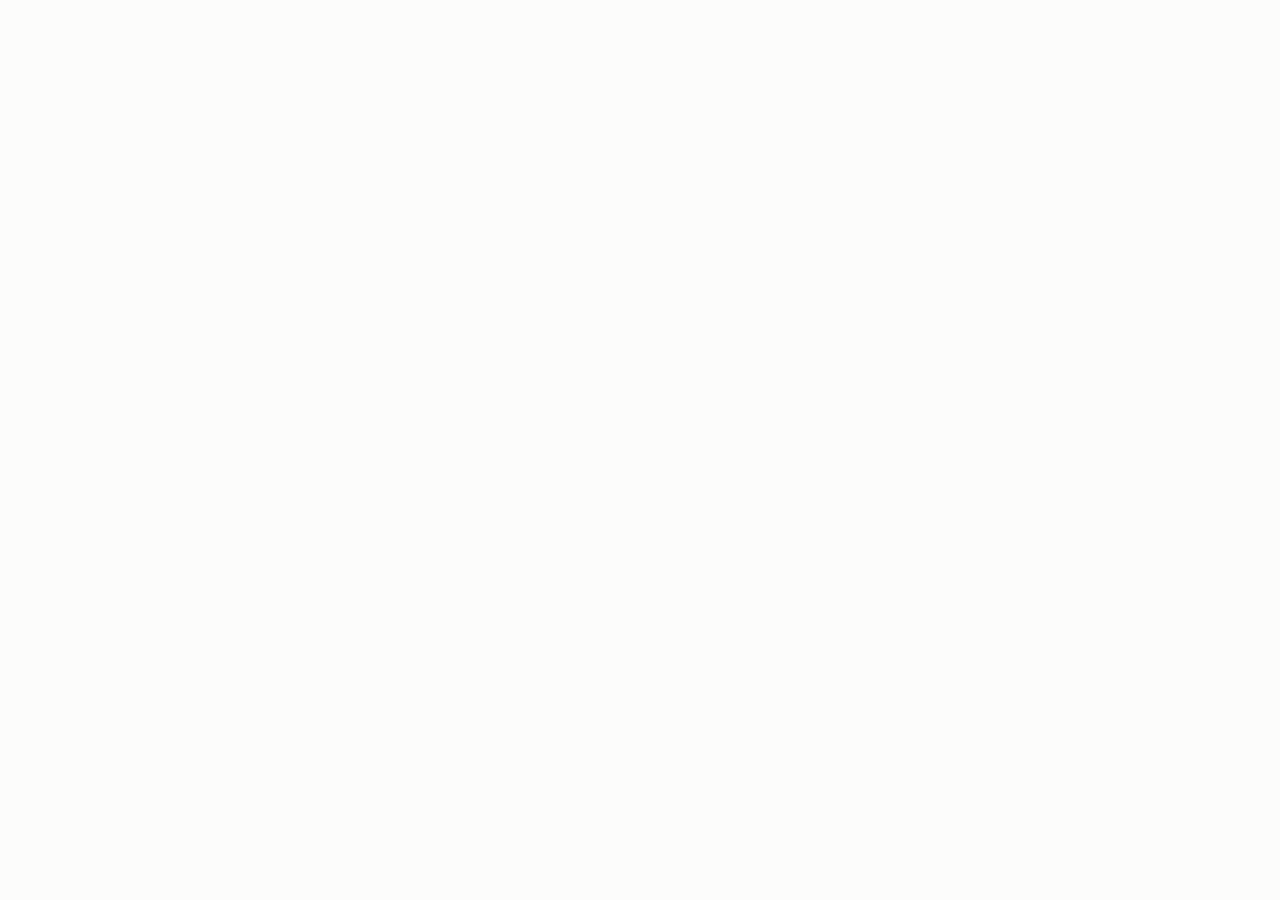
==== index.html @ c6407132 "Site portfolio complet avec images" ====
<!DOCTYPE html>
<html lang="fr">
<head>
<meta charset="utf-8">
<meta name="viewport" content="width=device-width, initial-scale=1">
<title>Charlie Andreota — Photography</title>
<link rel="stylesheet" href="styles.css">
<style>
  html, body { height: 100%; }
  body { overflow-x: hidden; }
  #root { min-height: 100vh; }
  [contenteditable].is-empty:empty::before {
    content: attr(data-placeholder);
    color: var(--text-muted);
    opacity: 0.7;
  }
  [contenteditable]:focus { opacity: 1 !important; }
  @keyframes lb-fade { from { opacity: 0; } to { opacity: 1; } }
  ::-webkit-scrollbar { width: 10px; height: 10px; }
  ::-webkit-scrollbar-thumb { background: var(--border); }
</style>
</head>
<body>
  <div id="root"></div>
  <script src="https://unpkg.com/react@18.3.1/umd/react.development.js" integrity="sha384-hD6/rw4ppMLGNu3tX5cjIb+uRZ7UkRJ6BPkLpg4hAu/6onKUg4lLsHAs9EBPT82L" crossorigin="anonymous"></script>
  <script src="https://unpkg.com/react-dom@18.3.1/umd/react-dom.development.js" integrity="sha384-u6aeetuaXnQ38mYT8rp6sbXaQe3NL9t+IBXmnYxwkUI2Hw4bsp2Wvmx4yRQF1uAm" crossorigin="anonymous"></script>
  <script src="https://unpkg.com/@babel/standalone@7.29.0/babel.min.js" integrity="sha384-m08KidiNqLdpJqLq95G/LEi8Qvjl/xUYll3QILypMoQ65QorJ9Lvtp2RXYGBFj1y" crossorigin="anonymous"></script>
  <script src="image-slot.js"></script>
  <script type="text/babel" src="portfolio.jsx"></script>
</body>
</html>
---- styles.css ----
/* ============================================================
   Charlie — Portfolio Design System
   Global entry point. Consumers link THIS file only.
   Keep this as @import lines only — no rules here.
   ============================================================ */
@import url('./tokens/fonts.css');
@import url('./tokens/colors.css');
@import url('./tokens/typography.css');
@import url('./tokens/spacing.css');
@import url('./tokens/base.css');
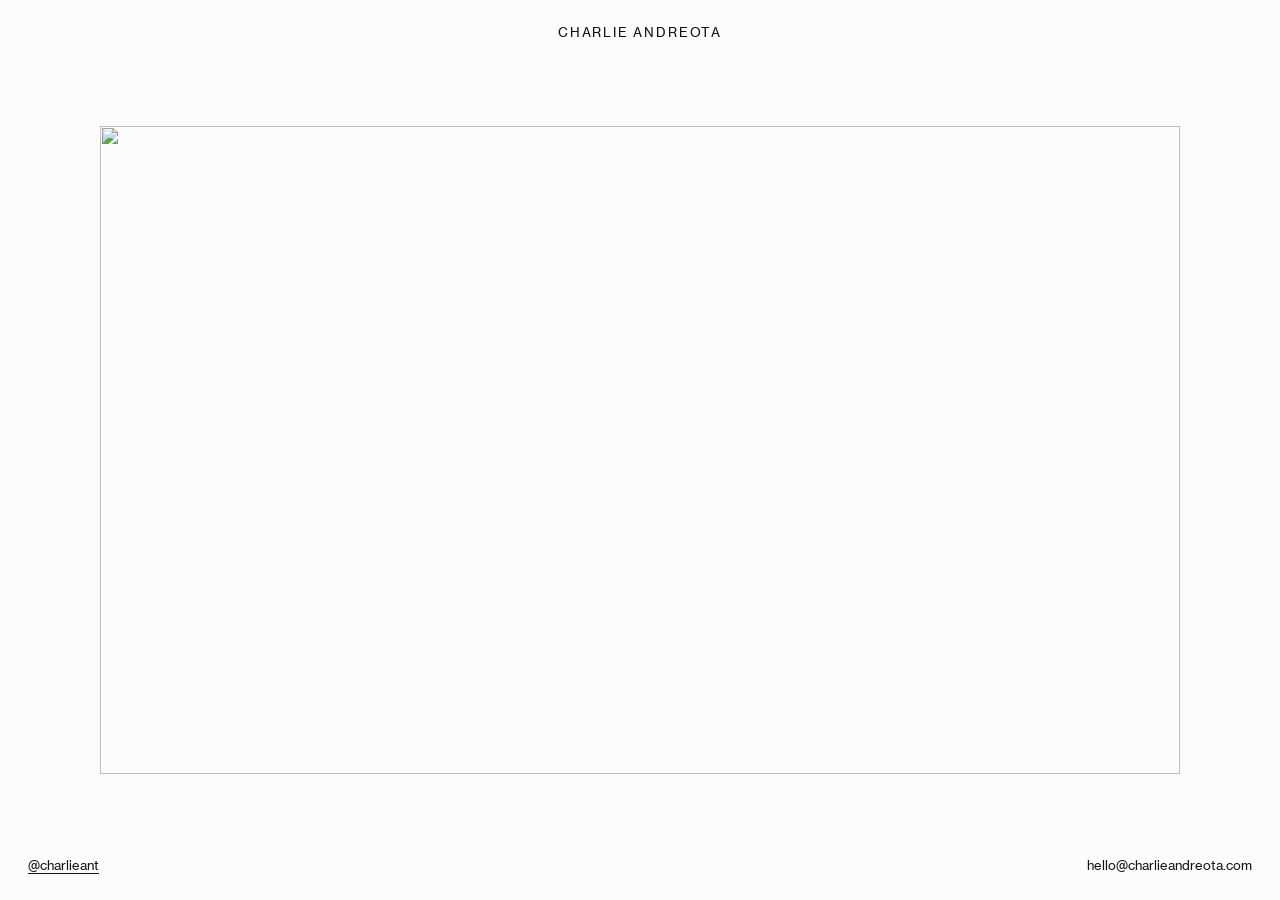
==== commit 8bdf1a80: "Add files via upload" ====
--- a/index.html
+++ b/index.html
@@ -1,31 +1,211 @@
 <!DOCTYPE html>
-<html lang="fr">
+<html>
 <head>
-<meta charset="utf-8">
-<meta name="viewport" content="width=device-width, initial-scale=1">
-<title>Charlie Andreota — Photography</title>
-<link rel="stylesheet" href="styles.css">
-<style>
-  html, body { height: 100%; }
-  body { overflow-x: hidden; }
-  #root { min-height: 100vh; }
-  [contenteditable].is-empty:empty::before {
-    content: attr(data-placeholder);
-    color: var(--text-muted);
-    opacity: 0.7;
-  }
-  [contenteditable]:focus { opacity: 1 !important; }
-  @keyframes lb-fade { from { opacity: 0; } to { opacity: 1; } }
-  ::-webkit-scrollbar { width: 10px; height: 10px; }
-  ::-webkit-scrollbar-thumb { background: var(--border); }
-</style>
+  <meta charset="utf-8">
+  <title>Charlie — Photography</title>
+  <style>
+    * { margin: 0; padding: 0; box-sizing: border-box; }
+    body { background: #ffffff; display: flex; align-items: center; justify-content: center; min-height: 100vh; font-family: -apple-system, BlinkMacSystemFont, sans-serif; }
+    #__bundler_loading { position: fixed; bottom: 20px; right: 20px; font: 13px/1.4 -apple-system, BlinkMacSystemFont, sans-serif; color: #666; background: #fff; padding: 8px 14px; border-radius: 8px; box-shadow: 0 1px 4px rgba(0,0,0,0.12); z-index: 10000; }
+    #__bundler_thumbnail { position: fixed; inset: 0; width: 100%; height: 100%; display: flex; align-items: center; justify-content: center; background: #ffffff; z-index: 9999; }
+    #__bundler_thumbnail svg { width: 100%; height: 100%; object-fit: contain; }
+    #__bundler_placeholder { color: #999; font-size: 14px; }
+  </style>
+  <noscript>
+    <style>#__bundler_loading { display: none; }</style>
+    <div style="position:fixed;bottom:12px;left:12px;font:13px/1.4 -apple-system,BlinkMacSystemFont,sans-serif;color:#999;background:rgba(255,255,255,0.9);padding:6px 12px;border-radius:6px;box-shadow:0 1px 4px rgba(0,0,0,0.08);z-index:10000;">
+      This page requires JavaScript to display.
+    </div>
+  </noscript>
 </head>
 <body>
-  <div id="root"></div>
-  <script src="https://unpkg.com/react@18.3.1/umd/react.development.js" integrity="sha384-hD6/rw4ppMLGNu3tX5cjIb+uRZ7UkRJ6BPkLpg4hAu/6onKUg4lLsHAs9EBPT82L" crossorigin="anonymous"></script>
-  <script src="https://unpkg.com/react-dom@18.3.1/umd/react-dom.development.js" integrity="sha384-u6aeetuaXnQ38mYT8rp6sbXaQe3NL9t+IBXmnYxwkUI2Hw4bsp2Wvmx4yRQF1uAm" crossorigin="anonymous"></script>
-  <script src="https://unpkg.com/@babel/standalone@7.29.0/babel.min.js" integrity="sha384-m08KidiNqLdpJqLq95G/LEi8Qvjl/xUYll3QILypMoQ65QorJ9Lvtp2RXYGBFj1y" crossorigin="anonymous"></script>
-  <script src="image-slot.js"></script>
-  <script type="text/babel" src="portfolio.jsx"></script>
+  <div id="__bundler_thumbnail">
+    <svg viewBox="0 0 1200 800" xmlns="http://www.w3.org/2000/svg">
+      <rect x="380" y="240" width="440" height="320" fill="#111111"></rect>
+      <text x="600" y="640" text-anchor="middle" font-family="Georgia, serif" font-size="42" letter-spacing="6" fill="#111111">CHARLIE ANDREOTA</text>
+    </svg>
+  </div>
+  <div id="__bundler_loading">Unpacking...</div>
+
+  <script>
+    
+document.addEventListener('DOMContentLoaded', async function() {
+  const loading = document.getElementById('__bundler_loading');
+  function setStatus(msg) { if (loading) loading.textContent = msg; }
+
+  const FONT_MIME = /^(font[/]|application[/](x-)?font-|application[/]vnd\.ms-fontobject)/i;
+  const MIME_TOKEN = /^[\w.+-]+[/][\w.+-]+$/;
+  function toBase64(bytes) {
+    let bin = '';
+    for (let i = 0; i < bytes.length; i += 0x8000) {
+      bin += String.fromCharCode.apply(null, bytes.subarray(i, i + 0x8000));
+    }
+    return btoa(bin);
+  }
+
+  // Error sink persists across replaceWith since it's on window, not the DOM.
+  window.addEventListener('error', function(e) {
+    // Failed resource loads (CSP-blocked links, scripts, images) fire plain
+    // events at the element — warn only; real JS errors carry message/error.
+    if (!e.message && !e.error && e.target && e.target !== window) {
+      console.warn('[bundle] resource failed to load:',
+        e.target.tagName, String(e.target.src || e.target.href || ''));
+      return;
+    }
+    var p = document.body || document.documentElement;
+    var d = document.getElementById('__bundler_err') || p.appendChild(document.createElement('div'));
+    d.id = '__bundler_err';
+    d.style.cssText = 'position:fixed;bottom:12px;left:12px;right:12px;font:12px/1.4 ui-monospace,monospace;background:#2a1215;color:#ff8a80;padding:10px 14px;border-radius:8px;border:1px solid #5c2b2e;z-index:99999;white-space:pre-wrap;max-height:40vh;overflow:auto';
+    d.textContent = (d.textContent ? d.textContent + String.fromCharCode(10) : '') +
+      '[bundle] ' + (e.message || e.type) +
+      (e.filename ? ' (' + e.filename.slice(0, 60) + ':' + e.lineno + ')' : '');
+  }, true);
+
+  try {
+    const manifestEl = document.querySelector('script[type="__bundler/manifest"]');
+    const templateEl = document.querySelector('script[type="__bundler/template"]');
+    if (!manifestEl || !templateEl) {
+      setStatus('Error: missing bundle data');
+      console.error('[bundler] Missing script tags — manifestEl:', !!manifestEl, 'templateEl:', !!templateEl);
+      return;
+    }
+
+    const manifest = JSON.parse(manifestEl.textContent);
+    let template = JSON.parse(templateEl.textContent);
+
+    const uuids = Object.keys(manifest);
+    setStatus('Unpacking ' + uuids.length + ' assets...');
+
+    const blobUrls = {};
+    const resourceBlobs = {};
+    await Promise.all(uuids.map(async (uuid) => {
+      const entry = manifest[uuid];
+      try {
+        const binaryStr = atob(entry.data);
+        const bytes = new Uint8Array(binaryStr.length);
+        for (let i = 0; i < binaryStr.length; i++) bytes[i] = binaryStr.charCodeAt(i);
+
+        let finalBytes = bytes;
+        if (entry.compressed) {
+          if (typeof DecompressionStream !== 'undefined') {
+            const ds = new DecompressionStream('gzip');
+            const writer = ds.writable.getWriter();
+            const reader = ds.readable.getReader();
+            writer.write(bytes);
+            writer.close();
+            const chunks = [];
+            let totalLen = 0;
+            while (true) {
+              const { done, value } = await reader.read();
+              if (done) break;
+              chunks.push(value);
+              totalLen += value.length;
+            }
+            finalBytes = new Uint8Array(totalLen);
+            let offset = 0;
+            for (const chunk of chunks) { finalBytes.set(chunk, offset); offset += chunk.length; }
+          } else {
+            console.warn('DecompressionStream not available, asset ' + uuid + ' may not render');
+          }
+        }
+
+        if (FONT_MIME.test(entry.mime) && MIME_TOKEN.test(entry.mime)) {
+          // Strict artifact hosts allow font-src data: but not blob:.
+          blobUrls[uuid] = 'data:' + entry.mime + ';base64,' +
+            (entry.compressed ? toBase64(finalBytes) : entry.data);
+        } else {
+          const blob = new Blob([finalBytes], { type: entry.mime });
+          blobUrls[uuid] = URL.createObjectURL(blob);
+          resourceBlobs[blobUrls[uuid]] = blob;
+        }
+      } catch (err) {
+        console.error('Failed to decode asset ' + uuid + ':', err);
+        const blob = new Blob([], { type: entry.mime });
+        blobUrls[uuid] = URL.createObjectURL(blob);
+        resourceBlobs[blobUrls[uuid]] = blob;
+      }
+    }));
+
+    const extResEl = document.querySelector('script[type="__bundler/ext_resources"]');
+    const extResources = extResEl ? JSON.parse(extResEl.textContent) : [];
+    const resourceMap = {};
+    for (const entry of extResources) {
+      if (blobUrls[entry.uuid]) resourceMap[entry.id] = blobUrls[entry.uuid];
+    }
+
+    // Artifact-host CSP (connect-src 'self') refuses fetch() of blob: URLs —
+    // consumers read these Blobs directly. Survives the swap like the error sink.
+    window.__resourceBlobs = resourceBlobs;
+
+    setStatus('Rendering...');
+    for (const uuid of uuids) template = template.split(uuid).join(blobUrls[uuid]);
+
+    // Strip integrity + crossorigin — blob URLs from a file:// document inherit
+    // a null origin, so crossorigin forces a CORS fetch that SRI then rejects.
+    // The manifest bytes are ours; SRI protects against CDN compromise, not this.
+    template = template.replace(/\s+integrity="[^"]*"/gi, '').replace(/\s+crossorigin="[^"]*"/gi, '');
+
+    const resourceScript = '<script>window.__resources = ' +
+      JSON.stringify(resourceMap).replace(/<\//g, '<\\/') +
+      ';</' + 'script>';
+    // Inject after <head> so the DOCTYPE stays first; prepending the script
+    // would push the parser into quirks mode. DOMParser always emits a <head>
+    // (synthesizing one if the source HTML omitted it) but may carry
+    // attributes through, so match the full opening tag. slice() rather than
+    // replace() keeps us clear of $-pattern substitution in resourceScript.
+    const headOpen = template.match(/<head[^>]*>/i);
+    if (headOpen) {
+      const i = headOpen.index + headOpen[0].length;
+      template = template.slice(0, i) + resourceScript + template.slice(i);
+    }
+
+    // Parse the template and swap the root element. Scripts inserted via
+    // DOMParser/replaceWith are inert per spec — re-create each with
+    // createElement so they execute, awaiting onload for src scripts to
+    // preserve ordering (React before ReactDOM before Babel before text/babel).
+    const doc = new DOMParser().parseFromString(template, 'text/html');
+    document.documentElement.replaceWith(doc.documentElement);
+    const dead = Array.from(document.scripts);
+    for (const old of dead) {
+      const s = document.createElement('script');
+      for (const a of old.attributes) s.setAttribute(a.name, a.value);
+      s.textContent = old.textContent;
+      // text/babel scripts with a src: read and inline. transformScriptTags
+      // does XHR against the src, but blob:null/ from a file:// origin is
+      // silently dropped. Inlining makes it a plain inline babel script,
+      // which transformScriptTags handles unconditionally.
+      if ((s.type === 'text/babel' || s.type === 'text/jsx') && s.src) {
+        const pre = resourceBlobs[s.src.split('#')[0]];
+        s.textContent = pre ? await pre.text() : await (await fetch(s.src)).text();
+        s.removeAttribute('src');
+      }
+      const p = s.src ? new Promise(function(r) { s.onload = s.onerror = r; }) : null;
+      old.replaceWith(s);
+      if (p) await p;
+    }
+    // Babel standalone auto-transforms type=text/babel on DOMContentLoaded,
+    // which fired before we swapped the document. Trigger manually if present.
+    if (window.Babel && typeof window.Babel.transformScriptTags === 'function') {
+      window.Babel.transformScriptTags();
+    }
+  } catch (err) {
+    setStatus('Error unpacking: ' + err.message);
+    console.error('Bundle unpack error:', err);
+  }
+});
+
+  </script>
+
+  <script type="__bundler/manifest">
+{"80f613ae-9911-45aa-9759-34fdde9d7f97":{"mime":"text/javascript","compressed":true,"data":"H4sIAAAAAAAAE+y9eXvbRpYv/L8/RcW3Y5I2BcXO9CxSKxlFlrs18XYlOZm+bl+pSBRJRCDARoGS2Ym/+33OUisKlOw4PT3vO36e7ohAodZTp06d5Xd2Hz68Jx6Kfy+Lqaq0EqdKTlt40sAfWa6uVVmvlqpqs5/[base64]/gLfR5VlQqH4hvTV1D/n4k9lydVIyqNL3ASulFJpe5+JZ/DN8OuIrBO6+HUBv3WxwI/uOXX4RW5cwW4wIZLqI4ED9/GI32730YwoSMhTcBtpM/i8FaK6Hbppi2g/1794S4lg1RwQ+q0VD6QAwe/2v2dfaY3u/[base64]/er0/PB5/2cwx7KMv3p2evjH7c3NGjlPtXd2fnpydH7x4tXT4/6PaSkvlnWuOv09ffXs5Pnx6ZYeNzUsVpP48oeTp7d8eQ0rGn959Orl+fF/bhnstK5a9b4z1mevTn88PH16cXr8bMtE1c2NbPKLRs06c/Xm7DWwii0TtdYrYDK9Xz4/OdvSb/P5RVnoTu9fHL941f/pUi3r+Ivnh//nz/1flPJvm/iLV8+enR2dHh+/7P+sns30tFGqct++OPzzd8cXJ+fHp4fnr04vzv784rtXz93HRasa2daNKf7s8M1/JkoP/v3fTckBFLWcZa7aE37xrBou5Wai8PekVMRlhShmInyBfLFal8jPDJsNCnzh8WJTjRCNatdNhV/u46MP9/A/0G/3fVs34qBn2A8ehA29TRZ7B/0Ky6Wm5d3+PTu+ziiwFwH774wjKBwMKBooPt2Fc1uIh+J7pVZatI2cXtHZp8R03TSqgkNRr2Q7Xagmw7K7Pnc/okJPbRk4L7A5rhoq//eialVTydI+gJGJn6mGermqK1W1H/jtLv6XW9/D/kJ39+/a3wl0ZKDhdJgV83UjkaT0eroQUotFfSPKupoLWYn1Kpetogr1ol6XuaD9mItZ3cASFK2olMrhEOof/HfQ4BG2ZkffNrLSBbQcjSD++HDa/u+1Wiv7ZTDwMU3lrnjDJ1KjVk2dr6dKTNRCXhd1A8O/xDGr/A0OSF+CUFOquZxuQNJQGVGUxo4W1fw5vtoTM1lqRU3kRX4GNaxLRW+pKi7zUfNf31SGVKjsefwSRDb8wiy9uFnUZgXqm0rIauNeQlnZCtnwSnFV5UZMFBz4IAW0zXraqrx/jV5hu78pbdomn6rJes7tPmvkEtf2g+GF/PHx+7aRZ62cXpkiZmNaLqhVXGqo4U+z583O760RSxsewDuePkr3M+u2KA5cf8LWXft36wH1ASYL6BlLiWK5IpmI9mhRAW9WuZhsAopqFIj1QFT3tvV+rsxqU+1mSm/5Bgsf5rmq8vUyGK8bKiyc5koHAxzBYZ4DD1EwZtHWKzHDMd8s4FIBL2hkQOtEp9eyLGBP5fe4UmDx6ZkbeXNLzT466JlkO7nQp6cKdn2rSGZWbkLNDO7olZoWs2IaTf29e95A4ZU4uOMs7/ujgS+TfYcXwxGcgIOBI4fw5PKp1R1Qu2Lnc/4zG1VVcAKfTeuVOnx9AqsOfA4X9vj9SjUFTk0pjhoF83l8DUv5J1nlpRKHr0+yoJojOV0ovh7YqoIS5/Y4OG/kFKjBb/FlLa4q4HuT9VyPxWRtTp2VamZ1s5QVXEGVbotqHg6AePWfCqDecBD4Wot1pVv460Je10UOd+dnsizhFiRmSrbrBi/Az4qJami2dbuezTJxUrVAMnjmUFNED2JaN0os1XKiGryaLeG3krooNyIHYhGazhHoK9ZYaL1WGpp5evyDmKyLMtdZOAykstTMnOMBc7Mopgvq5FCPTAOKqVrc1M1VFnDgM7zwnTBn15bvp0WWvZ7n48433km/1/ei+xWePXvdR/bk8DoX9TzrPVDSL/ZvqakrdKQe+7tvshFTWZpruNKw+O2izjW8keI7OVGlWJXreVFl+AV9dlKJ16evnoohyFGVWMnplZwrLW6KdlGvWyGnU6WxUiIrcwrrEV/x24XawJkvSjVrQXCzD4pKt0rmuOKWV9/IphriXmnj49GxIxDqhkAkFyVuF9nM17BndVaqat4uxvAEqAXUD4dNIzdDLPmNeCy+pY92xGOxJ74ajcXFldqIA/F4n/76A76nH48e+UxQYK1vsdSOePzObxifvtu3ZS1PFGLVFFX7o2yqopoPBzC+wVjQCKmfo+hcvUf/s1OimqZuPm5Ontx9Up54s/IkmpYnbl6e8MQ84Z+9U/MkPTdP7jI5ONK7zI4/PUEVJSgoowqMrMiaqelCVnNUMIEyqqznxXQsNvVaLFGHeSOrFsgZVFHmO7pfoIBal+rHol3gkflUXWc3NzfZTxro+kaVZRYszlZB8iO4xL5XnxFe7igGDUfBuU5f4/15MAqJZylbOOAHX+qBWymmGPgPaGamsh2+xTrejQJ5RemyqNqdvNBwCuxU6j2o1ypFauMdwxR2tZypHVBJVfOdaa2aaSyyQEswv8+oQ9z0Uq48bWXRqqXfeRY7zrBaems7N8LT50g2arYu98TpS+/WkSu4IWpRV0QKq0bNivemN2FPsnWlF8WsHQ6Y0vbEQDzieaNGflTI/CropCyh/roatAL1qatGyRx5aCZXq3IzYg013n2mEsoULTcMvLpR8kqLk+N/2xOLtl3pvd3dedEu1pNsWi93Z6xi38XZ3aVzeffx1//8+CtXx12XpKp36CYK/d4p6/mchRP494wnHfR5bQ0XKup/BkfJkPfDW9x078Zmf4yjuRtFNxdY57zIYSLPWtkquqE+q5s31bJeV63K7XWNL1zxAfGyrlfD1XpSFtMTkIuqqRrj6aaal57U7e/DC3u7RAVQ+HHmvfQ3m726vqQ9G1Ty4IEY+g8y0K+UcoNlf/klKJxV2C0Qm+mcLqV2+wyauiGy+h7PorDdR+J+dl888gYY7Ok7TuVb18K77u7pyPJ06Nw/[base64]/QSfwVBz+hLAuEZdgn1JFRMeUqTo4WaXmlxs1AtqPzqBtcSuSEOUxetr90ptF1jq2VZyUYujZoF5vhDtLlQbVSYHzfKnrBwEXL1MBf/eVLXpZLVB3HerBUQOLc4ptuEqKGnN4VWXheausXrsX0yK5wiaJeVZi+onj1PLxB2tKOCtfc/IT6M78Vz96xupkq7lcjYosnarwp5uyiq6/pK5TDFFVB/ofmKCARoqpqqppVF1W5oS90olI8fPqzq9uFDoEkpnr56QbpISQyZPzU1/BnkF7mxc4s7FtcRGwbxBpql+nW9BLpXK7C4gSKhZdWf7Y9Z8YHmfbGQmgQnUOqsW3GpUdCADXgjiQPgHsnjjuGc3BRliWVoNsQlTZLdFESll5ZFYHkqa+q5tH36sShL/gCty+7N04IVp5dxLz6WSmmaaCUbRdfTDsl/awjpA44d7+JHOAlCzlrVhBuHiKS7cb4lceiDx2MEnBZWGytLuII7qmUWRd03OoykCpQoX1XIIpBcrTK4ZwuM7UhS56noP3wHM1f9YNS7Z07VqpS4a8rSDBAJLBOH5Y3caBSXkG7rxicyUFCskRKpuE/3vE4taHjCs0FqUSzhu0mpuoSpGkWnl5ivZSOrVvHCB3UgLcJGXi5VDg4M5cas5VjwFUE85HswLFTYAyIEXkMcGF27cbcyn4FZqMscFIvrTj9/E9Il49kHpNBStQpnWbxU79tofv970jqTGY5qK7H7w/902m+85rYQ/5kCPxih1xOt2oj6kU3imaHeF7rV9lpwAXeUoprTChXaVGaGz5+yvR3qX6oGr7cgMbRqvgnENHktixK1gG2NR4CpjwWjAlQ7qKUryPC2BprOxPmrp6/2QKNaayWCLoHYZS865hLzUOTrhiheYYf+vmS9kk1byNKjan7Cp1lbw47GfuUkCf5dqP7lb0DqZ8wit5G5Px2fTuWGGQ/8+5w1mLF0fiBe4Rpk9Nu+VstVu6FX7k5HbfIHs0apv6mhV3C0H4vE36GzEAryC1WuQHMNwjDMG04+kT1S5cy/qfjisZ0mK30MgfY1Xl/B9WTMC9mYSUF+jmXg4gj/3XfP+SO8tOFfqAs4CZpH6YmIQDRqpscoBcO5wrMmRV7MZooMqzRJJfQgu+cagg/FgT+RTutQwPIWf1N8oZnJddmaUaBMhY5xSpairhQ4ZejYRGc0XZ6FzrZsKjqwVf7yS/KGYdXNdmo9vUGhQ0ustaXa1d3GH2PpwMoD9CmX+khpwJm1P5ck8LnlgNt7aHX6vkQOHW3WldCbarpo6qpe63Iz5g6yBh7aVWANW6OyaqIE+x6Itp7jdTATOKFTWZnjBS479YoUXFSbZYt0ceEZUu/VdN2aW49hd9BL00lUDEyp7Xv2zgFnce4PnFwJPSZpT7rcr21sLw0TxfcQYe45q7oA9lxRhdCX2RrNZUM4D4MZGmXipFOPVRSsV3hmWppz29tqulHBCt0JOcoIDmmwuODCapzRiXJ7nuqbNfWSNtxDe/qjTsSOHpbMGyCSVKOmqrhWr5E9wVafqFndBL4w0TVrjLcmJEH0zgx6DK8MS7O3NtDtTJQhH+BY7FUJnfVWKzyGf3GH523nce0NsuWNxP+Ml0x1l1Pc+Bm40/wjznJt6NI/x31dQqxpgAMlzesslftOCOlT2HeDYzexYLa+SPsdd8sEjsTRa/SfcGd8u2jqG1z8Y9Ty2aN9mGXZaE+08ooUG3wW1TOenGvZFGSObmujfwJlFGnYnIoWBUhiatvryZww0TlvskjCYbflPmEmkk/Co+Uz6Wo+WVPD3fh8Wppfr6PxtYy/Uj/zSdqZhx+5PZncWDMJJ8WdNmjPDvXUFcEmjbdliiA9TQrTpEeFHT1ISIhP1apRoPfOQcTX5mCAv62zOt4AQdeOkm4xNQ4b8EsRk9dFNeWpB1ESqZjc2eFWx00ArSxB1hw0Cld3XrNf/bK+preivoYwC2LlVB/4GTaVmFhRG3xIWAV/o5yKfa7aFkM0YBtI2OjoZjnQLAI5Jz4n6qPlx84ADvrAciVPQ/t2YH8Mxp4JYCmvlNBweMPmATUxnMogME6bAuUSjUTHF1TRqL+ulUZpl40AAZmSch7qWjUoCoE/DASNlGB+ywbvxlYf7OsT3oYX/jHYdCjigs5rDGYBBgmWPyvv0BjEUCtFfbmzYe/rJ1//8ygbvCNGuX/Pm0pYC0NSRV2xbTKgaBIzyXRRVLPaHQN88aJaXrNhZJjYLWPhV+JMR3PV7iW97MxFcjj4UuOZAtvWLTw6kpSyqMR/yGt5hmsXEnkmvtQD6u/br97xH4/fOWuLcFp6G3bjOxjwf0f7waRZH4lZhXfxoorI0Q0BLWvBu2wh9aubyk4U1THyR923IFx2HLX2lh6/u9XFwa7J0/VyuYGJDq9Z+NitlzhI8byADx3V1bWqClVNA+9dEKLM/VEvZFnWN0L9dS3Lot2IKRiLcA710Ru7ub1uvl436r//[base64]//[base64]/WzzD9oUdSUZZH7Mx2DvSRXom22XiiAjg/0LDMp/yVk2K6XgjQ+Slo6cRQJTzgnDNJvyjR267zkjyZ4U2U3MbXK4HKx8lGzGqQBwoKuXJbAi+x6BQ4xqIDuM3KdqBNfQu5WqkK5HqoVq/BxUflvl6g4RhhWlrnTDyUoBAG4WAsrtTGBlHBFVu2bVNM1qAEODo7s449Y08kGAvVTrMRcjK8YFOtbVPgRcvUho6IYLtCt0/zPe18n6OOw3HfoCYV2EHGNZkKgc8taw0+9ssl71DtaUhJt4fMz1UHeoRLovhLa/ayc+gzY5423q2X8Xa9zMR34Jhdbcz8YssgLUlTHXGmV7NLNLO7jfa6KZZ4NLy7NPpp/[base64]/iyQ43QS9wBoJWjLhRMukU1H7NcD6OYwCqTHxierXM0caJTp6lVfIc9jqnXbYYx1NQoo1ubKFABURV4JF+Ket2u1q2pzxh2b8jTDY+EIRHk2B1Fr+HQfooqP9rTbPwgnYmzX/E64H5ZGE0a1gk9hNJ7yEmEbBvDPopqtW55YojXQBOWG1a8l6VWemx843BAPBLaEW4InmGAwC/cJp4q3daNHxJ5g5MFn7nJNAwzXslf5WXtnROOp+3HsQZIC9+rzbYjwr8i9519/ulErqSDc9omZLyBGIqCFLIVnAh107IQIr7UGepHSDVJy7Jc6xZNH7i78sQWMv9Zmw0E8wqum5F45KsQzLHZexQTfYJIOmxrNDmzzVzTlmqbeg1q7EVdtxTBukQ70OiWQ3iu2h8bWGRUqQzrdauac7xnFVVl/rzBEoF5njynnZfxgbCf+t7HXuS597Tj3hh84d13UEHCXeVmbLdiJ2f3wspgLH0Z6cWviAIPxLf+2MC9eQgOw0HJR+L+6L7Y8wvuG9kNQpZBUgPbHcn8RP+NghAFwKvYhdhG3033WVMvKTYuXocj0i/gOuCtNrx0tYkxD/ibge3Ry7pV5qCE3Wj6YcKlDDOcq0o1yLMh1oA0r3BM9XZ3OPKipDo9j76AZQjGYGxK4iC2AO3uij/hkVLX7VigqqUCrWXdiJ9gqxUVBrnS8EOq6eAr+OyArwP4GWCu4IWgWkOQ4SDBEk7JeJkTH1DvV+SSwOdmsWWYI/YON07ScPSXG+dMzmcn48vMOJQXFarW5uT2Z2yB40nbis+QoozW3widiUo2QEwsXX3wtb4pUPD3F1jgqZQCktmLmdzgmUGRsQzQ+9aDrul++Zpwa5Lf+RAyiS8Nfkzq2xi+pvv5GWLXvADommQFPqZL4msD6LL1W4vq0l/Bc0B04Uq2LWUHkcRfsux3v6MP/G3gdcgHxnFdMWEoRhvqqCLoasTHjNsBbJDsqK40iNID7+ALV9BB+cQNGxSfO7dsPsgugj68NmhA6T7E4D57yXb8E5OUkjiv5LE0FoNnhP5zSuA/qXYsDE88TjxF+ahL7WsPfoD+wfq7j77o8Neg77agP38f7vVMZh9Tz2jjw/nzAgCD0kO0uEH+EMNewYABQChQzEary8svN2Utc3EQls8u+EX3C3BF6xaHp8H0xcqQu80CVDPkpkejsHGrF3kfL0Li4HJrkFyPW7S2M1mWIBSu54vUMZJC52HVmWc9co6SziYdlnBQJMdnx6c/HD+Frfr6zCq3r9RmDzU+Y2525v+8uAAkuOgJQuDRM2OYxpBSgJKQJTT8vdqwyepsgXc5792pmoXvOOLpcFKvWX4+VTPteXamC1jHv1AmXkj9A8gcoNYnxJ/UfSOcIxuGCOH64Ic9GwQ3Dxgd26ntfM9V69XwVJHpuG6iaqCcR7PQNtf04AHXaVwaeVZCwksp7zzDZIJiqH2wSCFDCcya6an6Xm0+daqu1OZzTBVW8182VXCJvGWq6MX3agOj4Nb/iF0y9snEDcnEYyLhHhqHTgrNTJm7fw7G/kX/fgrH3V/ON5WZfywyf6n3xOWV2lxaj37UWWTivNmwdwdDMhg/nUZpMOeiuFxU4tLO1iXj2dCkQtwma35BN+ZVhG64cM5hFXQhh2sXe6xPF0WZO5UGxdLzhQcUWtAR1OM6ayxWRN0eGmMS3uF+0lndzHfLorra5enZwXUaDcKV6qUTnrPk8kVUGIRfpp0hmEaQzp3nA/o9JFswDiMWsmxSOoZr/BFSFHqqZr+eQk/V7KMpNOLqvRQalbuNQhs1+x8K/UgKPVWzT6dQOLRupdBTNfsECoV6Tmb2AD+SVVW336nDdVujGwmo7racQ3xP8o43/+ILZ0QHUCczjrwPHpjvSKDZWpp87V+CHgNOheDD+KiLI/t7hc7+1tgHItxZaZHnbdDcu3CT8bZx4vj9L/V9vPPJomLatiYtfMm6jzPSm5JHjvODsQ7sjQI/v5y8UtnpfSl/[base64]/VWbdgRGQy7h/op5cGDWGmBWqzIWcA5G220CSsVlXeTFDz2ZgznOCh6CRMuxayjf44Qe8oHYeIu/rPL1Sm/[base64]/L07riRQTeO3pVgk0QrQFX8dQ3srMgBQWi2IZ4pO/uDKzLbcC+BWT52jX3HRnU/vBdpaqJwrWsSkFRQN9S8h/9vakJdw5UTb1HZ0DhhAke+xzFErvVTNa2bPLKJNkqvAO4dDNkzw/xtUJzyuAAoLWqC3LP7s+O/x+4WjMkJizUryc/JAT1hpGBxrXDjrCiEgS2ixhVRvSeCEODGT2GkcOi4LYi7j2JUcUA3i9r6LWbR6nJ8F+/C3Pil/ajk1Qu5EjXFMxsUPOM/hie1q4l8RyDEEEzcXuIFoarroqkrwnbjD8y8XVC/UcXCxn90mmcvhmoe0LhmZzryCSVcSnDphChv8qeFj12f2sRMV3W1o9BZA30ThsQJjavUmN0OSNp2NRXVtFznCiIQm40/ImgUQhdb9tsfMR8k3EzCZoVjyatqXtVwFBZtZs7stKgcztEYLwoE5DrwvdpDydiDVsZ5tiPtvLppitZJ0+45Xkcc/rJwsGR4vgCTZbYI5ADQmrjsbsfebVhjMUBJ9zOPJXrBg4GGwrGc39SGCDULMpSp46b2zkE+LZ1viMn8oDzaQIfzJEly5KJqyNZ/o8QC3DALPmB5QMTo7zxnOPd/n1nDpty8+SheQRS8f0GIwuOZhums2d9eKm3nZB0al+mGKDFSLskRWNQTSM3hyB6u8+JaVc5K/DBwD/bF8LyeanqwI1dFtmiX5f8iKvHOniicIBCM+Ag2mke80jeq8o9bmBM0s9DZo1UDtx/0ccWthd7wU4vbbD5xCml6RnCgzlrAvuWdZ7h7Ow9pJweI1QgPTajynVBMVtTGmu/QuXMmDryriXczieNt7npLT91REh3y9Mt+h/xWe/yFnII2aMv+SXOMfkiuaAeDjmc41AAc+Apf8S1litgLC5ma7Gq4t/zktkqwGBPSkv3FPRkKyInEVfREgu1BpEQCgRkAxhsZsgRuGGpJxB009ebrEag+vghtQXFEki0bKhiwZ2/Ny3d2Otyj3jsrgmfyVjNizZLc/8B9FwIBOfbdRJUDPgzeFkCCn6kGoPXqyjnbAteo1A34apRlTeFg/tQZaHhU0nDLzxG/NgFpK3bEE3+TReUPDsRjNxXYSmbKwCzwn+xmIRTAyyXq+cavxfYLgzFMyEf0iWPtNuKsEAfiq31RiD9Ew9oXRYil62p/W4Q4uoV4JByOrt0mITH1HiTxIeHa2cYP0rNG8S2ORk6Vrstrhz1CN/PQV8JEr2dc6LV/XbIBjfaNNcV7z/Z7N1a6Tmq8Q//+5r9tq/gV32HDdF2igNX98gtw8VgHGXry9bseiW9vdzYavKkwVH0g9tiYH0wBMOJgoB9nF0vycKg3GpX4SGvG3ax9vuBxy028V1trbuddh9eyrtRhlTNkGBx5dZkfG/mwUjffu7mDVavUjdMQBF1z32XUS/p4LLwX2Gfv9wX1P3hitAreM9YweI98AdC4HNiedYCTjkrk1VtFOg514l/SaJ4BbgEOP4BR+RQhD1reIuPBazOBVirvk/KA5KxSxcsS5T9L7OwY7+I+K978tgn5AlQJht9ap2MZ6mIJBQHU3GA7Ujmi3ZoeIFZvGD7YEU1fNcUcIAv43IPTclqvipRcylGZP38Yi0jyv7uMS7KW+dzKWU6sVY42KaULiFmEh831I9wAwROZtD/2ZeZaYnlN+bRNNZLUlajTXwOMaajYk5PAXVrZzBWjVNngFaccNEIHOK7ynGqvqXoiJ+QUSu4IrDekVEte0ADc1022o64kr8KNSUuI02A0oHZQY+g/GCRhYiEA5Fo1Deb0cPXWnMBIBXv781wVYKpBIQpKL9DZl+yPPHMK6JVsPP1a6nZh3piO9vLUjiDyj3B36BXZeS0UwWuYlzpAn0/KGh7TyYwc4//ukWdELM30ftOZx3+Ma4OjxT7ZiVOWukF+0S9ZiX4x0S/08QKYldx/vqWi/kuP7wn4Pxeg/34XoNvvKP3ypAoktjtZeDrS1Q+qKWZkWrFQBs6yGRg2P0p2KjRqqH3pyeElGXMmaxxuAVG/pGKXvf3yUJRCCa0gfm6FXIpl70bJgAGS4RciyDJ+bLyk3SPrE4+fdA1Zgf/s2fHrQ8yvCcw/Gxjn1bM33wVv9gaBMvNYT+WKJF8IJcLDQ9cM7gUeBCYEBy1tOP8FYUfdS9iQ0bjMoonCmi1KnJl5UxDNalQEPkrBpdBr/26GRkN8eqrm6r04ELtvD/be7c73o9fN87q+Wq88y+LgYLAnBgdfDYzWebCHD54MaAfENeR06ooD7B2bqoZe42MfQwh8qzshKkFX3mIZ3psfwovJ4HdwWAftdvYQAQyfg42HskQaFBBy3kIDNTqeSM7dALwXcr2Ihbx2xmln/Wc/iDgzgu/K8ULiwRykeYO4ZA5XABnmOFyNv+w+gsXoruKb8LMhxT6Em0S9b+1E9zczFoPfPdgddLnMHzF4DP1DkIpbBlgGcGcyGqNm0l5F2AFOAgZVj1eFKXpo/6KwWrTOsAcSIEqjL48jY1sFmds/gGCt3osT/H+DNk2oI7PgcwukwCPv2TzekvkBb8yCYHrtVQxb9rALntaEmwd8BeVLmCOKRy44/YQD3ZuURZWXm8CfQlWAL+YOazL+EsL1pKynV2JVY5IfMFGRT9XxGWG5BdouSB3v3Up9fmie+wzRu551JX/KZVgW06I19B1m7UwL0l6do86ZGezhIUrT3fIo/gDgjGkavV6aJQp/nNuT1p49LbVq7wVnLb61CB7Dr/854V+4lKuTqq1DOWJMe31s2MZrTM40xqvuWf1MNl0ITQ9RxPgcWgEn1ETiilhBdWC0afScz85BMP+HLl+BnAB6Hoh4KwhGpvhFjUtmrlWeKJJMR03QiUcG59CyoI4gZ7Uc3jUw/tZLIRMKwumIQQ4XMv6Xe9FjDtb0w4e2tEj/MF1VHI9kKN6vyfTIDC8ZFCfCiCZfINjrK5SMX7xj7+2W6ESDhp+GIvAFnUuxEG3SjUOk2pEpwRUM6ZuRwTJDsEQUGRGBBt6NGbcaLwlwnEmGVUT4AgqGJodOPgsdhRpXFawVzeq6RaUKUS2tq/A2hZgD2sOef//FVxTnYPcZbQpQQjs561HEji+481+NxJ77Mswoy6hW3tR04k94qx+5XgwGkSLb9rDDJOFft4L06WxqwejE3UFSzRBwJa/XMWMyjY3FYODLTNNkkMvUa8tLoWdvXj7lJIZIMxkI5H0TGof9saPUZTG7JLxYPIPIWYcwWTR6/XLQG5ybBoJdzlRclYGVEMdnzwFfu1mDr4+u0WcI9KbW/5dj6ICGwensJour8qCY4C9wDaobzukFEsyVZkdJikMWea00nMYo90nvQHRT5M0JnqiQqu0L3rGYmc2+gTM4Kj2KmVHvARt/eKfoQhFzh64BIqA2A3gwqRmHnF8TrBHAxV+pjeZtvmFfmzGF8UtfuUKa02vVaHVYllapYVBn8xrv6gZbCLGEqUh3g9FhLB6J4WdfwF+3dOLbO3bIKgGNm7JG8YY1PJLZZTh7vxp+xZ/DmCWhBNYZDrInsYfZOh9Z9pzWiyJbylZrvQh4Qp/k97gjlWD17p5YcVC359yynrSNUkeImovaHNCO4S//XJnV6yo3EqGFZKdvPQW7qZ+J6ZYjxztXxKPg1u+JTeaQsXYjt5W36aFYmZZWRHlH/NvCUxqa7iN8ZzCS+HTkw7Hwli2YyUcHCRG4V/7ltjzxN/LyCoVAHHJLCFnPKop0ObG/3UwFhzWLz/[base64]/Uwbg+G+Jb1tFTfO2C/Ax+XF8WMn4Hw2Y8IHrgeZj/VRTUENHQ8tj7AsRU2M0JUJ84Oy4GcS8V6F4LxQNTVslQkQ3uHypiUtGazcahovLVS3iM+tXiguawMw71m9zlpHhtUH3HoG8Z4zgq641+GloYgkcHHKPbxp6llKVdeNQFK2lKuTAZmuxtI4RUlqYHTTckpJ6koleSZS2ZaePjBjdhybJgjo/JTceSOYfzDh9CBdvQB7zmETChXLhCwo2A0yDWMEYP99AYV6/+MTYNxnLk7Jo9c3aCjODZZzzhqWDtUXV+hZMbl6ZPgtUvJ43mUeMqW6MJlLm2hncyJMBy4fCDevnNS0tSKR/ioR7tFn9KlMbo4otgW9wHeWxMvAaozRWB7lkVGqndqpusPRIkP0nqBW3YB1fCbbAUcyq8kWUNLRjd9nhxkMiMcNt+hnMD5K1jXHiKLg++rR4/2STcNtx7jgFVtMAQytWhVl0+RyKYIZHM9X/wX8ywIvzDsJsG3ZnVzLKcL2Ob/aHzL9azDrPjdUYJnha8SLMcUSFCEa3Ec1WNI5O6k5FWWQar0DSegsSbyUT+lkeLlQ6cTHebwrATTGaZ6N7NsQjTvSGOom6DKbCd8251cwQcN59Br1A5JzuHm/JUk2tZWQRrv85gbR4a625YjzaC92/MHhOmiMyGY2VNOiYVZ6IpGG9kMrWxpwQe1PNfOwYCUwybBm0kaC8ZQWxXFW5rKPstkQiPRZjcX+xD/nnSGhXbTJTXAz+mkVRcyUd5jay26UgJ1wIVQGuDPsU1fyTFgtgGOxPZTA5pgeDnR6AUpJCAls9dbW0zXJd55ADQe7Had4yDiNzZJcsB0/HWydcWHj38HpCOIlhtVdrBgl36JS8vAzPpRdVH1ERVDPdijDh3jlTdSEydUIp00cKSlsxdqTkfMoJwoo6O5y61i4BfLnDvK6JYQoULrH0V5MTMasrfXDxEkPXkHnAGwau4cdI3qchIkphSXU1nCWrfqiLKhfVe0+tJU5VArUAGBw0LvTWL0ZNJda/WtJ9AZ+EUzc3H0tQ/e6MU/H8IdDIJVZYMqMchYyZgdy3XZFqsSjy6zk0zuVYq8Bc+wed0Uf/Pib9G0bYsB5101xRKR1oGwgDHgU40TJRsybXvr6KqiGH72sr2pk/2AHJqAfb3HC/0So6jBNREbtVyeanwmJ4DXPrSNj/b5O4DrDz7i54en535xL4z6zDz0OkORze1CFW5JOKEmbEUF27ZVhEth46IveFA/[base64]/82MBH5CvZ+a0l53t3701MXCvKrMx5E7gO+E4KicziY6HVdN/R6EA8rDW4f+8IYKWYKb1Y2rDz4AyFRKqSjbYlJAoi/[base64]/pATx1o2/WaI63ft7co1B1SZPB9oFAfez90uAwXffOa4EgXycrvJZqJTqOPIINoOEFFdx6T/1HfuIJCMLjelm4d4JPPNsInnzTEJ3ca45N4kE9uH2Vw3v6KMXr13HmE3je94/PKwOj6mkmNzYkAn4FJpY/SO7Gq3lP4UxmW+ePvxLC85j6JYZnvb10wL57219BiJxlIp6EOKSZzi/QSRFLW6bPDnvFBfOm1cSkwE2o4PSinVLVQsxmcw7hm9//s4D21QrSnvGD3j9qoR0yK+3Zh6wzjsQdf6kF2P45X3kq4feJcbMmNfYPivxhS51aRZVlQuigvys0kvoIxs5uNS6AoQhQcmxYhntMDEVJfFNUes9FTvrEE3q79xZ6kvGJDagwCP95UAPxeyLL4mwKz8s5j46v/mtM8s06eENwwwgzKPXbPfiIVxgEHS1kSBpz6E1t5Y8HlPT0KPwLQKNmuNZpKgx5FkVFkh7dfOfuLKdEuVIUOcQdYeMjwSRAtVrB2kmPE3rfkqBfDiy2L+YJTsglVIMSdW/aBtmSBYjj4eCJsLsA93ij2Ly08TQBm0QXutw4mGqPZQLMACI/Um7ZYAoaakYltzIWkjH+uSkpgZZzSaFLqBlPSsV4Pw3MZldaVMd11w3R1qgqTEc6K95zgiStvYMXXNgmZdDfy6QaywVgkKDPxGfwx9IJbMP/oqyCuadvqG6r75RfxEcRhFvAO6yycddHQciLhgnnrGrfEny5mjZX+gBPuD76qG8/Vf7BJsZs5OSn0NpgUepQuZicFR5qYjdAx6qPGRsnjwEsddt4AYlC6+wzRNCt+fyMLQrXkG7QhWb9KUljCmkIy3paxq03Ge1b/o1sF7Fb7JaIKWH7ZmTp+5c0br2iiiJ0z072k+0XfdBkiDfmmT5Mp/slFQ0IMP+qPPWbpELj9HkTSsEKbmAcMBdP95ptKLospGDRQ8qubdjhCQyW7exkcXFaD53viS/2X6i/Vn+t1g6mUjdBR1vUVZqTaE3+pBH4MWJwQJQEsrFiS8g+goyhT93SKEVyUGUw2hikuYWVzBROvqikiAbpBDTABrngR5HGBIQ6HI3HwjRnGfRjGINv1yg1GI+g2uuEYMTbswhq1luVGTBrE6zP6a0p3XDftt4NxsGTbEIQi7PnhgHWBAyDWoJL/WbXtq3b/7pNuTJlecYM5kIwVImkiKbZ00xdif+HADtD3bLIgT2P5I5pSWHVMmnm0ghhVPi+lVWQTn9gLeapV5lLhPZQVqGtOsQp9Oqfgrz4Nsc2NZCvkPu+ZztsX0PpeLB6aJgNhmJj8qqnzNU4OZwi9QZJCJ3y+gvDNI0SM7YJOeNy6qVcwIh1dBm5TPZqZ8FWPfhvhLbGbB8C/8d3tDpkagbjl8lipm6c9uBnCv9CDRRLpjQB6Ttru9R12JOLkiEu/J5fwgu/wUIOHQUx7ORPHJD2TL8OGNq9LyOrKk7uh5vtTPnag9cZSzdk/[base64]/OhisulWtaXRAl2oV0uBkjA4MYAZZFaR+QnjV/hQ68QvvedpUM/d/[base64]/k4IfY7n5CvOtWOPmsHU64oAJboEV33ZSbj0nTf7RsJfBCRmfjx1dPn/M4Xn7JowY8357JxDdoUDdXFQL1RQticE8Woplx+se+DxKyC4QqoCMAjM8B5dyg8QPrjfAB/CszMIvv1tzzHtVTMmHS1Z1tVnWa+2RY1t7HaPY+qgHJn6eroXcgx3dglMF5e2mu089L6a0Lc3gyCUJMxPoqHOY6CTujZcGXK/nc0x0IA1eDd1Aw1oEx896zNygqSIA68E34ucsy8JD0miLryBRPQTz4Yr57pKcGsibWpNqQSNOHppU0MX0Sm4y/[base64]/iBOCpIn6K723vbRpv1/xzNZfTzZ/IRy3x7atnz86OTo+PX0bfnU3rlTp8fSLcoyM5XViUUvfY6a3NKLet2b1+evDAgfBhN6G0+Swle1q9hkWF3iagbisU+NBtK+h7YG0rF5+vUNYwJsjhyIyZcsEALpPJG8OaK2G3nodzx3pwlCbclQwQYquNeFbiTrBnJvmgV5sbBwLl6rDIToCdzc5eXMFkDb7epMsBZs/mJ8pHCVzTq6VoF4bv905/zG7MpM0VJLhfl+ok74fP7BBTOtTR+hpG+EpwETDpMyANkErddr7oY2SJCwDUuOe7tXchkxN3FhT0fDXsYOz2QM91gJMsJsZ8dyHPkv7YW6QwwRXPy575oz9BBL7+H4HwfwTCfwSBEHf2kPPO/ddIgS4LAciAcZ6CWALs5DH4vPKfHRdbSMEhB1Rcqhn6porcPo7grV15h3HdYZT+151z2rLIk4ri8BdgVSJz1J/q+oqSw2FEhouCLDAHloFbmtT5hmxbXmCqZaaUYA6tC+RlARSOnBWDwLiOWQ3JBSlVqtR1pff+UmGhx5kA7ygSFxGAZ1lohO6EwgAOhLujnvGt2+Crm6gEMdQclWBDO0Zc9RO/6okiVDjj3nG6LhVWi5PAX3zd7UwArTytVxvXFQMxiB4nqxXX0RfShnlfC1qEHViEHcR9RMt6sTIeVBDGgbk8J+s5jtVmqwX0+FItu+ACaNbyslZj7AYeD5yMGgkAkS/xN8A/r1tcYFaSrBboQfijRZn0nMsBMAslEjLIAe+BbNtUp+OJ4JGuqekF4GlKI4EgVKGuMTpOM5ilV75EFVII0ejoeT9OjrHWNjArClntbKPEjktkasQwLpmDghOXGhkfsE/Odw3Lw4vGsT2Zt/OOrEcZu+/1CkzkKSJLE29wIOJvvTjZXOVrgLgE9XowxaWaF22xpChVfK7Bo8iBamHuyFxUNe5Zl9VurW1Cy6JyWFNgbfY4KKnjbCc9/7sD2990qmhZliyGRsuTOcfK2GYxxsOTRgeDGAduryyb3ZowOnZ7xU2VIpOU16uncfbH7VzpP33czl2/B6vn13V8i9DtdkGWqC61pc7Ar2nIBm788XG7qrfxRMWp9k9Vvp6qZtjQfyE0Hr84bOb092fqzu3tpHs3M0MIAhV+dWeialNtH6OwMyRT2xicOPRnaj5Vc6oHJ5UGM35d/XZd2dpEqk/P5aZet79dh/rrTx5IBk3VQDh91r701Z7qyQuQvn+D+ejWm6SU5QqvINfqT7LKSzXEtAW/Bb3c3lCqf6j9w6025GA6ysLdquZZFSsg7t7Fnk5ub813ZAp76VR4/TeEj5suv8b0vFBSEK+zn6nlVM1Jysk/11ihpuQJt6mmx5xR+wx8vYZ6PdHTppioMWgoziq50ou6pR8YL2wefa6j8Ff0wKHv7Io/IcoEqguwdkRWrkuVlfXc8wUs6/kcJJN8jdFHIO3v8M0Zsi1SXYj9vyko7XpkMDUXO5uznHJA44D8vCJUUyn/VpQbVljeoBA7hfxGxie+rOduPcAGb9OCCSXnELKb3TP+eXSXlHBp4Hc8UvIjbhc1ovHweoDKKX+qVpiNxkZdAIDw83ru/zypZrX/G8Jk/N/Hxt/aPPhjU69XnQdHdVnKlSb37eDNcZWHwRymd8/rOdA3rqD3LLu4wPvhU/fIC82Ja3lez/UwpSaN5gB8DwKf74cRKGAMBVjVO87fZsfQDYIJ0T+eS0pYZEhtP3gNc+u9L3iqXQFEtnAFbnjuXQGcfa9E5P1uJ9krMjfrExWxKxSXDZYu+ui46hSH9cTYEb7Mz4t2sZ5k03q5O5NTNanrK7rg7xZar5XeffxvX/3bv4VImDads3d32O5nFnsd+e84a7dHQ/7bMN27uypE3poUucWowzxgvIsvl2v83rsQ9nl08mehzxSsOjuk+N0q63niKVBA4jEue+I5Lkjfc7uufQWOK/PKzYp3mXJbhAOhPm6HWF+XYCc+etRzxjeKrYGpDR1UsbMThHr85hv98xPsfzVJIu15KSvZRyFUAfOuYjbnK35H4w55f0RlwBR7ayP6/4jagIP21sbb5iOqQ37bWx9vt4+oD5no9vq8bfqxFdtPt7eA+/xj6z6uwlp/UxbR3cd/CHcxK5bCMjOFOjHYJH9TTc0KpHNWokrQnoGKjEww4jVqxsQMYJIlWFT0WiUgaX0PlaTF4XePjTHibCEblZ/[base64]/FcnTBImjwqNj8qefVCrlxyJPsgTjZuXuwBOrLBYeo0Q/7kcfVDd3vqkCPBh0XUOKsQk5eg7jzEN4xYhusH4vHoKwYLlTyXbDKTYiavjGFlDGE2rIQHl9tiXtUNJxlDghZfzCpycsW57DjrmKX/0DXs49qhyNqZCHDhGM4iBH0qf5tDB5bq9W4AS0VTl+aWa9bfeYGY+1BRr/XrBqChQAU8vQJvJOgs7qZsFb+JxYETwgowvs/O1Zi60lOL8IbW7Y7Pp4LJ7BbotcH+7rG1whImHPEZTytQVOLp8Q+h0cbaH1HDz0bD6LZ9zzIwoCk2Pmkr9tzWnQjoILgyBhTkMzljiWcCRX7nG7c6m4A/OrO7wNmXDE4V8SIQIS3sJ1dSN2Ho7zPYJge9jiF93LcTerZVMNwMoRlwHm/r1kV8xNEeentsj2O1kvqFYzcZvF34Q1P/DZBpG1HV1Y4RfRMphQNnEkjn59lXyXhbVwjOPwW0w1yFcOa3TVHgsDCKslUxpz1VszKVGJWfZ8mld/oZfhnAsTFv4Ehx0BxJAuezznTVhrQ+YYV0BoEJ1mXwcy2gn4JPFtEhLbpdxiUfi7fvwjnpObaF7fiBeB9O4r1tjcAp8fbdGMm4a1D8eWuXkSYROf0zdnHGCTZCgu/PJuFa+JWCT7JzXtdm1TCWPU1NWgJU76jDkZxngMvaZXYMhICBgGPAZHLMnQtUtw5M81Q3ELXpIPuy1jNB70hIC/yfI06HnWFNpY+RTGepzWDPTXGeUegUKi8dB4TmM7/is6uCIubAqYRqM4k9CZ3YoJl472B16WF7U4e8lDrwvKgwqM4fXaZXZdEOQaKLMq1wt8xHppe3fOXqxw9d0u/HUe2uym5BW5JTuWjxDYQowVLBXxg65TXyVr9DucWv7+30XYo1EaYsoMTCHajF6fVEXUaX1Xidifzgzi2QuHOxnXB4VF0T7CzUB15TN+oahDtfiGZHwLDO6RowAWYiX2PTS/m+WK6X/F1ZLIsWkHAqxy/H2OOl3IC0QB+HNSrZlIVxp0clPHjXI6guE44B5DZUCV4jdTVXjWAID3BXCitll6qGfBNNp7mpTJwhvCaf9bPC+F/ZSaGpLaqwUq8LIDaTH1/flhBiCsquFPeALFn7IiaRfaF3dsbwVYcMXiKMlnI9pT0LE+vtUOu4RSYLJ8kw1rWrL9qC6D1ltpwHKs6NJYbmuNHdydmE8f/wr2NvDHiTwyhcvL8YgWupNMKZQnwjRVv88EKT11Ynt+HJjJFdyN0MsVvIlTtoZRwPCBUNwNXqKkVFZATCD2GmKJCjUW27EfO6BgeeHNyZkATZg9VyzUbdwI7F1cARyo645M+sOMlUJiYKMj7AOitQSzAOh1kVWDJDuHTpoj0Wgju4vU/7rzIOjAWlAmIIeMl4wm2d8H8cG3kvLaPh2uNyP4Z73pT+7ILM5XXnkQAS3+88hI3C3A5YDgH4oKuiLpZFibl8ISOyygsEnybuZM+qftHKmw2GO+rbMm6zwDou2TYHSUACb1w3A1PQcsH4P34b2F798K8gIwJd3a/UzX2jnQD+wDoNXCWlM/FcAQGS7xgIB8h6r/BPpMlCNd2BcxJdc61mHUjYYZssfQAEC8oGyJUDfw9sDt3AOdvwRi1KOVHAO+7/wXpbf3M/PVIMU1YmGSXkZd+xeUzue67KPZ/D2T3FwRaVHTquHR476OUI6JusV09UguqCKvCKfvCApyZjcV4PB95IBokUpfTPTih/bmfQ/3oswuZGXbLvoFPSv3Sj3k1nti1TYPgvpUnRikR96n2yXyF2on0GS3HqWCsyNjiVABchPe3MiC8CHUx/Kx/6xKftqJ6cGjtVb+RUCCcoCkROKRVp/[base64]//NCt1Famm1huG6g/vBtVGew5V1341BXP2Qr6m7P1sVWLP5Jqg0byRjFg4HHKLn3Ux4hQZlJjFiEI6S0DY2arhtdXFPeLfSoA9ig/r7euqGy9K5KD8CGKvsDiA3GBObmA+Q5XuGXcohzQfnsIgEMytltq6LtFoenEWpSV4uI8/wcYJ0+0zx/7FxDLy1AcWq+/YoD7WEKbDp18BB/s2ZqMKurHHshi3LdoOLq5w/7vhUb3W5ZAsG+3mLF7pQPXfi0MuJMucFgZAlmDpPCiiP+Uqbq6JVZb5wcAHel19kFPoh0bKSWvNsimIqI5m21wWKIb+m/WEhQThtvefrmDUQFNKejOEUcAfvWj4X0MVUFvYicEtw9e6GmVxYiDLf32UpN9ZiDscairKeSYA4t2VNC5Z7FCS2NRt0MoaR48UJPJKNbxiD8IsBGBHT3A2HTxeIlelJU+XAh9aubytidHLexad5N319yoLEdSwyItJDBQP3vomsWRpyDUIxEjn6/X+E9FLpBm/+aiRaT0G5YmjUowCD8Qnjf2OEO3FD240gFJovSt1pivCDjxCGWPUrMWIr0Mkb3Am6/IZOBcMBZixpMQODES+5EYc4mJUHhv14hNnFZipLMq0srgm/jhoHpwA9eBA+Y6lo2BQ4MtBmQ4w/CzuYLgAIAVUGfQsuCz0ltEwGiHgmBoBFfQL1HEzUlkRQTMgqyQq6rCvIOeFzdt/7ivtuCc2a7dNcE3+CNtIO0sQNBfjqqiSnHmOSHw2DzoNcJg1yBUoUSaO+h25HZbxjgiyR2CY8D6n4kBpe0Ekh++wwf6KMxmFECPBwZeKyKCgEMd1pCMFzJ6ZWcq3GIRmeb3DKZ0InMOUrVM8gganDgjTWJvq8BtoOCiC8ts8lMFy99I2/0/jKLk2igC1fGl0QMuibS+6GoS5y4QVyecfObZuu93e3zngEPDUf0n3a4omOXmPJMDM6Oj06Pzy+evrp4+er84vXh2dnF+Z9Ozi5enV78+dWbix9Pnj+/+O744tnJ6fHTQdpeqToGS9dZ1W+xxGOSC0Kovv0B0y2rKSwuUmdHuXS3U3k/MYHDwZd6j8Uidg2zWUK/1BS1fvmlDqkXbW7wCZ5GqiFydmgmQNQssVzCrF5SagFxib2/ZNKF96hN/tJAzGGoudwQEwRUvhqz3GJkB+DMVQ7GhFHou73AqCc4YjC37KvZ2M4e/E33B/yrUvY/hPMBCn6sQi/kirBuGDvRb3kEIInbmYNPVCHt8Q7ldY0XZPsqRkLKFtqJySUgpswYR4oqIT92KGt3V7yCOJdlXRWt8WSYUWlRA+qPBwMCVgVVEWQQMrWybhnvIK4U9ebYpfBQ6HbpbdTxd8l0Lb9mB0BLKhdfaoad+TJcwqj9X71q8V99ot7Win/3+P8jwvbHy9QfKToHQN0vCq1Xqix/JIeys0V9U3nemFvL+Y6d4UrNVftUTUtJeDO45w4B0yxfL63vFCyLrw1+hXPCauAw0wKflXPl9GnAPp419RIxn3qryVg95FFCjA7kPFr/Uh0B3/TFWIolw1N9wG6uLDVs04Z6l1J/Rs6QCMDnP5wQIg5/WuhJnysm+nYWpWIwGiqcmSfWfrL7f7OHb//yl7/svtsdi4E7mPGeXFTqJaLruQrcsyhq1ZuajU1AIAnx2fYDpD8U/lzNj8QgC9WPnzQ/z+oGUVfN3gqw1729bXBhHfRx50ViMrlLW5bHryW74K2chPcx4/Kyp2NUG0U4NmqAab+uFGY2LotpAUGTALUPymDOCYGHtA6yqVMUxkOTDvVKbTSmxwXICJQ/OBBTAn6OFms8ba6UWnHeX7+uiWpvlKqowvUqly3DlXCmbssU/yT192rzRive8KxHiZaM95zdlThzMIVDMLIQd/R16wVFAW5lD/tO2/kFlA8Jn+pl0mfpwbUVQlV+67/Z837EJhnvTWUUPKYPrsHgFk4DuR9yjbZe7ZTqWpWGfzBiB2b3g9wlXu8fifvfZPe3sRETI9lHUDaJuVFGkD24stSFpEbBLoT/zhfth+y2xp8zKk9FtJehdR//5DjbOVw+QBbUi6aorgSi+lA9jaobwFjKM3FYlo7M8BYN3SFXNzAmb+gSz9oGEHPRyoziZM76hIfGpH3/Sm3umxxxnTGwEEeJNxRthimYrnLQZErjHE01opuWAa/SeGyBlEYTQUX+3dyJ+SdCWYuf/XT3H+xsGUhNHKIHJX6lNln4/cMPPv3x9wPNDwckXPmbz+4sM0nHvJDfK4vANxbdnYVbxckamKgEAD+DJ5mbee8dUEgHLpvoL+BwvXXFvv3TPo7A5/ddGIbHAZK86G1vI++2DuJjKzODo1Tqa3b9U2aMLM2xH2Y9m3FEB1zmEKyWoxO02xeQ7A27srtrqRtDQBgkEGvn+xrDouG3xmWqUXpVV4Q2atJiYzo82B+cY45J0a0IVPCKBV1rKPYOTu+oZAE48eSLgzDkoUda290VfwRPmxACkTy6OL034FIhEAdDlWL/zJ0n6Ox9CPO4wWzyxs0KJwP1QMBOewXCsPMkBQLHNQw3ipa568XCHgx8TzqGGDHqE3rll4W20TzGOacq/[base64]/i0j7GzjINd/CJp8U1wOviw0IcwzVi5p8Ww1oYC0TBEIf6AlbP/9b4oHj2Kr8k0EQdY7m3xLooYCUF4h1i4Y4boHmhYLhh1IhKBBuUw2KK2orFZh3ymTI93IE0SnRiS9GMBcAbocPN77j3uOfMSfcROBUIrEmxbN88qOgVP7G8qHAicvOD+N71KfwhnRYcrU1pT/CooCMkhEPL4uN019r+EcwoxpCECqYCUPEKDcxQ4hfrghmhhKWXr+0TiWrge4q0L5grcv4o4T5E/BeLAGxnFo/AUhOV1q1aBXold2b4YwhuvlgwMHMPRKMvrKpnTOSIZ+DwjoKGu+SRFp+6DHmIVgRLrNoWWx1L/iFlmpMWFHdv22am21RwqR9ioNnaOspIgg0TUpjHVZ31AOUjKcaA7CLbbOJUzr/ao2Iz10lOlkf9DRNcONtvHtneg1ankAonAG5/jeWrfMANdYk9t9XkK807h3HVydXXzDyUB8Xth73uw5SktAnrE4E0F9fcaMFiVwdvwQaPR8b+yr/D6gxr/3MWOQkbhonRb9laM/dEnzcSta0JB+Yn0ZTgI3wzL4dEWn6ptivlcITYVpiZz2RUb7Vxx7qIejMLcIo8B2zunr2VUCIwEHYwJaFs4ITBJC9lrL/+QT9Nga9iqRk1OfI++1d5Hfs3cBZN3ccfZsx8ZYFMr3X8JrAi0OWB2fe1Sy/[base64]/UJvKzuO0WZccZyC8RxjoMiuzIgPpbFiS0XRLRmHm7ZDNw+NQtH94xL6/U5hL1c5dmBJe0fHBDvFKbsB8fcQekf1E4QDJ/m10ryBPXzQTzaXMWzZhs26aYrFslLhs1u2XegpySHzXkcFc5NzPcx/zNj0W7MBXVFfs/86Fh1sBXe+MAOONHX8oSE7J1gwpeL+IT5XQPYD3zwlh9LTD2kPLRG72QXk+nChQnNnwTtaGQnYE2P04xqn85z5Wne7edju4ypMuziqRIuNsuy/UlDYIH/t7HGfHTE37VUb4/OhADhOLn0ZB3BOLbvMf0fZs4zoqdhxD1CBNWY8YN092iQk3DJs408B49zkz+P8JOR/7MybV9Hb43Tdpak+hsvc24FTE5ZwU8CUwgbvDuba9IZoreYm5J9B6dNFDu7hfh/U658kAamA8nISYZjUQnRU/4OWqHUt9bkgmEqz7J9vj5sU0A1tvYfTTLDLcKP6w+DIQQIB+x+839/XCygSaTaSGZJqX4j7P/[base64]/GGKJFrq6xdvBGtfUMT/E0ghbwwKJm2YMW0oTM1qWNaYevpRa6rqtgxgttqpsBE6coeW/yGMEB3D1lk428VIKJky8QOp+Q0GnprF/yjBW99pO3xbvxlkRhtyU09I/klKgd3lUjPtKv1Uk5NXhU+MFiKudwLT0EfICnatUoSEOSH+GGfCYByCnAfItkKC6RkKE6IhNU6yrcIoKRgz35q3qzGleSsY7K0035TmJf3GFg/vrebR5IV2w/AuoL+TEXHY4IuMHUE+Q68dKccLr2dK4TCL/[base64]/9Awjupi1b1ZeVWOqoJvKYKXUFZYzjfE0eO3QjcpliIRXb796162qXgU1YehRXE1HbHEwg57cRrgxB35TJmzSPs+gPd/5A9+BvI9fu4a4EoyK1K3ZODBFT+ubiicJXo0t1EGUdBTq6/ogpiY5tWQF95FNUvT4G38qnKfaifkG/7sjHotvvvnGYWG5gmZyvM/eBZcvzuPJjjKGoL6JIL5J3uUqEVWkmSNE041cCRTIUfNoP+i0yWbe/bBEYd5RUf/aQ+Pzqui9vnQ6p5cAl9Rk4vi9HwMWmxKEVcjEq+Wt9/b1suTGlNvddhS6V86emxJclJeru+B/[base64]/llJ7deX7NzDTk6/csua0cmxmHi4yUecwFiDioT6hxwar2yVaKW+EgXfDun+MZuJAyEz+OCEGevE/QqOfyz8BR94+GNPyAy0HWKSFfm+lziHLvhgk6Es9PpbPuRPlgyW9bop6qZoQax/bCSAN1o135X1FPKGeu+fmPcvwWGr9N58bd48r2+8x/9kHp/[base64]/ojj+9ZMdKK43ulVLzdmTXkDa1VV9M3wyFl9/BY0+phdfTR5v/WfDA5by/Rl6Y3/9+LuiPUHJ5fFX//L1v/zT43998jWp3ApAlINY6MLsnHJjvj958eL46cnh+fHF69OTV6cn53++OD95cfzqzbk4EDuPsYLja1W17HBr6jLfvzk7Pr347vmro+9PXv4xVceT39skTy9fnb44fJ4q9PuvvrKlnr/6MVXk8VdQhrggJKrq9OTk6fPkIDozRJMi9RU5a6A/GdqKpVgWJJqbOmE7/++1WgPtvH1neghNN95j8gCYNnitwRtsDs764OeIRuWcYN0KQvwoTPZEgd76md/WSX5E3yFLQ2QA6WCvtLkesTIU9G5AWrm5LZk0W+yICmP0kMa9N4ahPcfwiIOIK+770fkQEUOSFu991APWzdWY/NoUEIdo1A44m+GmNgMqDGspqvmPdXMVX9YK/adatyZforn75eliQMT1uu2WwiNLrlD9gntYNAohrqcKQ28YbPDw9YlGr1c04kmxqsvNDIMRrlXTFDnlSFvazmNVZ8q063iv9p7FeQ+8d3vBtGNtR6WSTae+afA0rjF4m6jzTLX2OAz66J6i3dzaaLib7jVXijR8jFou8MLNftLikfhJ5/XSLedJtVq3r1WVByaPSl4Xc3QmjFt68MC9zJh44dOO0ShVKovaCz/69i7fsB4yUXBk59I/zGV+DQQM093o4dSdHL50hOFF6IiJHASdOEKDQ65KuWGNIWSqJkwMCgj/K3ANJzshJ8FjVV0NHVsZhTccKtU15KNeGt5lJtdo0hzIR0CDDrhTGCGg4jppES76Qdsd8Zga0a1s6CD9w4FIzE7Q1qzAOCTMZQkWBhMQDyzJm4Qt7QvBzVqx8oCfqPergqyn7mzGikBNY1n2mEr3B+oi4COwZeSvuOi4kiumnl5x+p7XveTipeXtBSY/5c2cIq9bOB2W6afRIFIvzVpD0qF+m+kaJT1F+nl0GOMOoVdKt37h4axc6wUw/v4lsMqo8+0bwXTZK5vqbdAPM9HBtI+95jyC3hHhTJrqbouBt0MEQRq+tQQ19sVHRAj0lnjLmWfXME0MgXf9j04kABNxy8cERjy1FN7KLKlSKofteIS734P4uQvJCWYa/qRGWHjdk74vx0wod6TEEZ4DHzII7bOh5jfwIYjQhViiByHleQ1a061r46shDEAKopgEdaKixROr0uQXil+FdeV0D4aRq3p8gfTaGPcQJa6IK5YVGvdKZ9UCZiV84Bo/U2dvmgn0hOYZKSo0CVOw+QouLRFz/NjJ7oOsTUuu3puYgpKUtW+pu18CTW3nOw7Cu5+GS925MW7j1t3hRgw5FAJSxMfIKX22k1HI732aCY9Q8U0wEPCZ/yKeAoQDx2A6tK+c18AOhqNRR9/tkhBjXxfSeDWAREAwNjdqcE0IWAsGgs+VzMP0boGjY+AO5YSdYBuYx6lQg0A+6sHeTVQVkWAvEfrfrlKEaC31oJ4y3N9dBbasTChqecehyQlSVGssfeTNijmB0w2OOuPp5VTB4WvmMtnoFiS0nplN1ZNQCW/hwdBotGdidoyypbej3Bs/Lsj+edt+TbDJdAu2zlt2uIigx28WCjW8BqFC5nlBcQXInDy3mO2HkTFl21O443VyV8HrDmLXZxW67MwZ6+A2hr0GKKlJqS6adQXWdbMxh8EuHAtUUvwJ+2TPdQPNGxSNIIo7quY9/21K1xwUCNUqwStP2xw899XNLq6GmSH/Zu9X93q1XZ3ji2ofL42JbYfvdrnNOC15s28lx76j/yMO+C30gGGIqVWn8Xe7bagh1Yu/B1FQmqlFMQPv8hsElauwoO3tR632HYgGkD2rDSUGBA9JTlIUtWoC6BuUAwTnKjKYCwivkvX2rJ+gRHjC//+LOG8aubK3ZHMiBgQqt0gZibYMq0xYNzxNrgS1FQIQRdxybLO3gV7Ltxx5p8XHr0v/rHWHZ8k0vMvxwMwc9To98dHRWbZPuzbw5aTrkmJX0Fy77SpG543p8FjU6HOr++8M6eshQ901vtTnyWBca8f4Z553T2mUP0ExKQ5MqQx/p8RlLniA0QOAHoaV09PIxcUd54GgKh4Jrt0sTYySl/4uvh8GX239xmMhrAiJOPsnnfPCalUOtpjK+njurQeCX/12S9rWJtJCg9fzlGlsa40J8cSvMGWj21pf+tDrnEmuhR5b4W2nR3R7OvBo5pGjC1O6UjcsmNt7cr4XGuIePRrbcdCe3nO7m98ElLUX/hzHtLvn/[base64]/3bKs9YiK3/uV83C3WbjLHGwRW+eqfQb3ePMt2ImtpMmTlVBw9E0Ebh/bD/jGM7NyXIMNE0WTocVyhoC+qQS1IpeTzaRoG9ls0L2O0ycSvhUisiHC1USCKwb5p2LAdpBs1MYctT0awP5ZOUrImPHE9InJ1gO+0C8ohAoU0Kfrqkq4t1trj7+EkYcHdJ/5wMlT58Nj1cMg3xd1zthauBW19YugsGTAUEAt1A3eFwjEBK5/[base64]/0h7GB03tOy8YphLhQGmgDwWZBJ+c4nQRkP9KAXGBi7BOEHvY09rg8h7OyHjJoCCcswd+lbn2KwIS662Ch7Vib0eH2dS/QLgiArNS+LOcIshj2D4Pt7AbM27C7crLzCr8EFy/DbyJBbN1NCDj+VrRrOQkzj2UqbjKjw5zfi8ZPfBzP9Bn20IFdrXaq3AzSxDd5h+Pu1zJX4DrKJouByfPa8IJgOSsUefDAchP0QrbxCOFMKFYBAr6q1wZpfYYWPn/x+zAkO6maKKGFI9QAcpsWimC/Mej1+8nvsfkF7DRAb6qZVuYsv68GuozF71754T6Ab46ys62YIbnpiF9pJhzsib9eUKYbqgY721BvvtRg2nU5DOL3egKTxlI1ISUdPFJKT/DN9Wb7llg4D+T5AdeaUrQ3LOZTFC8J0l0oiWOOivkF7vGWnTPpuZuI9YN38b7kts7twaK/[base64]/am8LBCHoT3QHJjM3sEiWdeUNpqAMRFN3lMCFNAVJhlAvfMbd0X4/qmx3rnszou4emZNLeixwb5bgIN12UuTo4dYIIxKYqZuoHzXoOmEE7Zm8WGYCfBcTbwDjUfmzreVCj08ZwdLWRVgbqzcKjnxiFY2q6smhqjf1EmB25jfesAWwB8yzkZub3US/H01QurrIb5ttLrmGR/QkJXLQLxmboYkWBZvIfPTPOPf/9oDD4U0wWyV9npPEwVOrpmI1OTgQGeF+1iPcmm9XJ3JqdqUtdXBA28W2i9Vnr3yVf/8vt/jubouzWArOsap6VZV5pVEg33grUWWi1lBUBjNwoBGuyUQE5ylL6ZyDQC/[base64]/vCnMDFeli2GF8rjhft3J/pVUY7RZfXPhRRD3CvnBgRob1/pOjMh3iDUx3aNhdNvB4atb7noKdlUuCQWfsygt7dUkvurH05iaausbFEu0pjPYQHd2E9pOrrMT2zAM+sX1JtQSvijvHDm8qxrERXo/9+OyPgyAcec3FTp9x4HYffi/Li5evzk9vrh4uMvQEbNGqb+pIQ3h4gJThV9cUFQAadxtM13jUNdeFH2StPkkLUHRh5GdJLKbxB3zzT6BESgq6FtzfNNOVCwyC+/1vom+A8lxL/wZlYjtpXv9r6IvQzXhXt+L6Cvfwr6Xfhx90aPG27u1RDxSp+7Z6+p+4gn3qHsv/Tiejlh9vLflXfRtqKbe63vRnZiO1ndv+2uqAcQzRxP1DXIhL8OTH/IqPkSthnqQvUg/ExW2fGAv8eweQbf4OaejxNKY95IYgZ9T42mhV3BNVc1ez/Nx5xvM8LDXfdQt+R1UcVRXs2K+1/dibA7lU7XDkHV+GCDEtA31CEX4Ny+eiskabEDaE/hBlgYEYsyx29T5ekpX8FxBjIuqphsKewRpBmqYl/UEkfAoFBJgijAple3ImbuwW2FSkikWFWALWc2VGKpsnpH+riydDe2oztWZrPJJ/V7pUdjNxo7QAPjaZETR8PbNd0f/cWaeCU7wKDSurHj5+oVJREvN2NNgz/1pr2Te0ncoI/OX5nDamqjP1OP9W+vpZNo2NSWymncANlAFBOFU6BA61NMacE4T/iVwBXMFo8565JW1ttD+Nvr0ytn87aGO7GMbwwqMRHL7B9kFkWH+rJjAfYjE7zMVh6H4Checnn5/rjsNNZxIq9cJtS7xbHum7s70RAPp5mUIXqMHgqfw66smg0jzAB4L+pWo6hvxOIL1MOBdT1VrgCYRokaQ2w9cjDgtnQE1j8iQIZFRvUSX93xNyOdCryeQopMwB1eIiAbb/KYBFErC+LIgaA73GmDNTL7dV3ANvik0JC+qjHpyCSEo87VsZNUqTjdWzxh5EVh/lOE5iIC5dSox3jZQT4XaI19m9QHnootlB7UK7ZdgRj5ZrkpPRWW3t1cksIVS6FP0eUdhHaoaUccuc5se2EzPssZjgxP3tDUe0bIBuxpptZCbNh4eEWhVwkzzHMuaI8Gg3cikIM75e1b92AhrVxtC41B5i5s6HPATWHG0IzSyyusl5BDRZTFVw6/G4l+8BUG/[base64]/OYv5oNsG2nHfBe66aP2bo/IxxI11ZaAXWQVkD5/xjbF8UZoyGxhm3OPxbVanV6nJSL0nvXPGeob0br9nUhhUSPGjlth1JvqilI0wffiCzLRqSFhqTXzDdfE7NFaG0JyLl6jSli76rWpFqKGepaVcVQFgyzS3CtEZP1OWX3V8CC76pHo3/9+jKnskmXfhKovVyuWY+1b/P6iciWeHKgsgAxD4SMp2qFCGUWwITp7mV9CEt2OG2T8KuwkjH9e0bSSzltL3GQ2gIlK92C/5vZhpLznObQgczI0Sswr1atDu127jynilE80sa3AzNax87eh9H4gvGaqQsePnoUeAGmZGSTo7AXqMDz68OEO+jj4fUZDH8me4qHqMC40ibPTsD8YHfweeVcieC8Iq25D/xtLwfu0No+CkaFCajcTOCJRsmyqOYM2Zq+NmRFVM636hJUdo9JER0PyNkF1h3ud8qhO8NaT/Cimr8hGQ7SloiS+gJiVCZeVeUm4PAK5YJL4I6XHHkKczbHLCbWKQqSuqG6AMgR2NvMXhWDo5MT36hc5Gs878FrBLkXGonG3uFDy77gtFrUSb+qkFU6Qsbh+mgWd5rihHsgQpJ7sZNk4j9VkHoMTG7+vJrkmdyHqG/hJAdJ3sgChD53mMiARWsHyyTkjFitInL3BMT3Raspki2YlxnZguzMmg88CQTV2UmKfPAgPV95kZutQCWJgroXlr9uuQ+bXdK5mtBHfRH0H9OhlFVY0PyaT6m13tBP/m9v5P+qXhlGOOxwRR+rpBtbn7LT35U6U6vVYTSIXEiE60eEswRjSDqND0dvM4T06w/eRRe1BQWYn5otwjzJOHH5XKFDhWJYZCrjQxXvl6umXhZajTLxoyxan5SBidC9sFG6Lq9hzyEwNBuNAy8VOgzCcOgbqfHITUEh+CPx/P1p6VTlo1tz62PRKJi1/9fcsew2jsPu/Yr0NgXaHOaYYg8zrQMESJPCSWcwJ8Pr2DsGEjuwk3Y6i/77gqQok5Icp909bA+NbVGyLVN8i/Q1ZnEXTUV4tG66cII/[base64]/0jLr8+jLl5XJ628Aa/ODfpwq/oGO6oOZtwxz/6Vi/lXo7/fQhcDSH3ZLbEQMofk66A6Z3WyHxgvvsU0OWEFCuIlDqRjGSWKElmgkXsL0iGYqypbkOWQk03bSAXHxihvWNx4m6fP0GgDn2GBkSgPYueu/GWoWWlquZA0bm4MD2tc8DcntL7bQQ1sON0BB80aktW7WY8kUbucTvMAjOP2pBHMUOtTcC3iWTHoWn8SDMI4myUruWeQQEJ+S8FfglRxypTQTV1mijZ+SApKTotBWohJfClmUDXRYXA6z0RqP/qYE1JjJD9Od4shRhQCSUwg/YsyV+p5o1SKOkMFJpnrslL9+YqupKypaauZawlIenjyu7mySV1cFWWzA/UYtALaIAKJKVEHSSuKqxLapM0I6Y9lpwRtOBCYSlvlX/Ky2dDeB1qcaHg2b+EPozc/uHziQ2qyGD3Irj/Km8/WdLu//yc7lzgvQQ25S1x6F7y79XayaRXdH6mxwmgkoiK/RsQN4IImbvxKLVktqK4waXtkyRugNnyDz/9+zQxP7tmT+XnQZyIrWZwg4I4tjH1s2hwFVFOT9hvI6d+9n+D8bU4+C7TBQrrXbbrfozUigygmZMzX1gShtkYYlvw1H2EEP/i1cM1z+gA5BGsrO/KFk1cdAqNHgSq5rvHQe8P+0LCPrjhnXt+tvZ/W3N0cfEM6uPR39cuD9p691SftAlvUp1nReDQtq7L96dK9dzLRM1dNmJrxnhGcHCbEHqGuqDiE+6D/Fa1VK/rM7Ic9Gkpv7sBTMxTwpJbtlGdEJsLUaTYdZAqQictuHMes/BhKU22RTN5dK/RdYeOLfkyHWktUYkmiqld/jscTW0sRXtdAhr9N7WFO5seqfoJH9fCOswV6m5t6feJ6fZEbYxgjKFC9E4t4OxHoPrlhiCxu8MNYf4PH15gQUQP5fUss0yIfO5y/MmBlGwUxqnt7+asQUdViw7iwU3XuRuzxkYW5TK/esl9dJ6cy3amCfLbTnakRZln/Lt1P4B83kLm5qJsozX5O+EC3okNvQj+65VBjTdgJH9BViMea4H+EtoFTFLHVjsVD8eGtbLZVf/[base64]/jH3qHyORrrQEA"},"878c89d7-c6dd-433b-a753-e8c173ba14e0":{"mime":"text/javascript","compressed":true,"data":"H4sIAAAAAAAAE+x9+XcbN5Lw7/4rYE8mpGKSspzJJUfJyDoS7erwk2RnZhWtBHaDZEfNBrfRFE0n/t+/V1W4u5uSHGeObzdv3lhEA4WrUKgq1LH+2WeP2Gfsr3mWiEIJdip4UkFJCX/[base64]/mWSm6HVzNztoa23S9UEPqxIwLu6EPAz5N2ff6R/eio4F2ekxDu/QGD2D1lNgW03/89htTIh/ZarrCAPd49+SIbbFf3/eYX7q29uLR+y4sXo95i2UnRJXYr6wzV4KpqsySqvPi0SPGbnlJX88mvBTpQVGJsuC5YltUPLi6OtvbOd07vzo4Pt87Pd4+PLvaPbk6Pjm/en22d3VyevX3k9dXPx0cHl693LvaPzjd27Vw1Xw2K4VSP/GyyIox22Ijnivx4hFjdoxKVGdhtW4hFlER7TLT/[base64]/hvJknVh465yUbAtxsvxHMiHGuSiGFeTHpQoWm22XZZ82cWa37EN9j016rMNtsmerfXY1Y1Ysi228YL++ha/04+nT/1eGUK9wFp9tnHpd4ylly9s3feP7J+zMisqgzIdmHWnx2jeNM410+y9wwR/oXCfP8ZKPb//Uj331up5tFjP3Wo918v1XP9sXbDnzSv2/D5LhvO/z5r5ixaAyOGGiQDoca6vs58momDJhBdjOKJI2HM5zpIeW8o5m+IltOBFBajPcyVNu/ks5ZUwx/GnrJqcVTy52RW3g8ViMfhFwRlYiDwfBFtmCdmuGM7HO/OyFEW1X/KpMKQsonCD5tovPHgKOjbNazUHY1Hh0LbTVBTpfNpde/HIQyBqjddNJ0KeKa/Y0y3W+bPquJ3SGAP/DBJZJLzqXiCMS7ctsEBC5VlR9dNM8WEu+oV4W/VzuJLo7jcEZF3xkegDrS/G/USKMslk8eiRNz3oCdZ3nwaku57ymXeFZJWY+oMvRTUvC3aGYOmrHdzaCxjeDi/FaJ5vstNjltBy5UuWipkoUsVkQagwK8Uoe2tGE45kMC/UJBtV3Y7GtE3WYU/1ulEnPwkklAUMkucAXxadiuHtNisFT5HeDvhsli/XNIuRL9lQJBzqZJXuGOh6KfiNYgd732yySVXN1Ob6+jirJvPhIJHT9ZHmkdZxddczpeZCrW98/uXGMwfjvltSyP6slOkcF7efyzGcDbMI+3rRB7NSVhK4DRr/AK6drj4PF3joLnvmfPSitVt7EZ5c2GcDeEdOZ7IQBWz1sxf6407OlfK/bJgvB0UqKlFOs4JXwq/xHLfgpRjJUrCFYDeFXLDFRFQTUbKsAubQIpAsWQI9mLH8KFV1CmzfFvscweAPOWKcTaSqiOljO3Kep2woWCFUJYCNVFkqGC8k9lHIVAx8iK9kWSEL9ReEuc3UfBhB4gUTRVUu2UxmmuiwNBuNBCAoKwUwsaIMoPpz/uKF9+FcvIWyL03ZfsnHU6r3lSk7AjZ5i31t11kWlXhb7chCzaeiZFvsm+jTq1LeZil+2rDbsy/LBS/TUzGCYrs3r0oJjDTWfW4Kz+ZqBrx3sJuf2wGJqQy+/MW2y6azXNS+2ykf8nfL4MuXDkUSCW0rUUcjuxK7YrJMS16J1Funja/jUR9m4Ypv2PU5S+QsREC7DiejkUpKIQLcfm5X5FCMebL8MQMCHdSwq7LDk0kI2y7LecmTrBgf8fJGlEGVL5DOr6+z/sf8z6CeKICI7OSZKKpTxMt9nudDntycFIB5R5ma8iqZsC1WlXOBGH9+snuyyY6FSAGzS3GbiQURWhTXZCHYFE5rlU0FG9LJzXmRAvkxXKYmVqWAyweRSzOrg3Bkx2Jx6uoYph6AAAsuy4rluOzsVZkBpitdKgvL3LL9l2yxWIRwCc3MUZjxMUcK4new/7Ivi3zJ5gqGxc4nghisVwdswpV3npWY8qLKEhWN3UeIAPIeflZsXqgK/rritzJLQe41i89GgldzZLvZfjYUZQjZoPF2rd3v6ebdO9oekg1A+NuZyNkMOKqXuUxuPEHjLJtmOS9h/6c8K6KKbDiHHciXbJTzsWKlyOFEOrlj9+QIF1QJkC0I5LiU85lI7bW5EGyR5TnLsxsBtyliIc9zktzFFPYX6KrKinEu2JT/IkvoSXAlBn/EiUGQu3TrWjwD5jyRUyQ0cFMgw+gWMJFFxbNClGrAtnPgFZZMX9xa0ssKJmei0HqIHi7dYrHAozTkKEDDKpQizwRyNFk18M7eVN66I6Mh79B41LbaPTnasSPwj7CZxi/8lqukzGbVJnt9esiIg1MwqkkpRji9v52dMeASBDEMNGwUYpFq6OssK8Y9NpUKOB9ksnO5YP9x9jfGq6rMhvNKoNyJTIaWalkyV5WcEkCRCxh0RzFSpkCXM1FWMGste8LOI1b9eH506MHVQ7o/[base64]/KPKZYlkK/PtoyZC3E6ORSCpEc8Le/mwCZy3PRiJZJrlgEylvFI5RoeBVibBP09N5Ng27g9uqTFk6L/FGUZZCZBWCm3Glsls3BOw4vjkM9B1s9yOOxevjFQ52xks+RXhEDGRBFzhqjpC62ysK9atsKKqFEKCAYk9oQ57gkDh7knCVcLig+/qDHRDP82NeZbdi7xbQWmsZzkTVRe5/HXTDjH3GjjhdAKNSTlkpxpmqaAVYAWJxJZm4RSLJpwJbrD8yXfi1j/lU7KL4JooEzj7oH9s7yuVClAmsRq1LozvThCQHjRqs1K0oVSaLHkGb68VDzZzWFCM80OFmCi4XPfAJL9KcCPktz3LYJgKBJAmalnO8eEBVDgIV+/UEKdl7M12a7UwqlQ1zcRrNGqbKfn3PiMUq5yCfTATTmnVR0hYjPyJWANEDCRQptDaiPF9IRB3cym687D0tN9PCGznctN1FsfZeLV/cuyF7yjo7fAYsSKcByPumSTxgIA2KtlW4dhF/[base64]/5qDpBS8Epq3idut2QeUCVcni8LwPmyLEfXyFERhDRJLNVEG4ei6A5h9y/O5uGYzOANlwbpIYDOkrTNRjvpKFCqDVUMOd41Vk1Iu6JY8W06HMieAcC+di+lMljwffIZTUwN2JsQ92LzZPM/Xnz9/9uVfiBy7IRpiQmQSJFb9ToeSBg4FOQ+uMlH2K9nH50ZV8SLV94X7lAKfxcTbRMzoLSSrJoyzJBdwjQOxUGwqFAiP9l/xdpbzrCAdtb4+ZqUc5mI6YN0Dx+ZykBxGc7p+bBc4wMIoqICgoDIFWSSooO8jlI/Ytd4JYqfXBvoWQg7rk/1cLvazt0eCrhTgGGib8N1KSQaSotG/ZooVsrInbuBTZdgYOFdd7C2muCDrS+J8z/kYAQmRihS3Gy/pGbx50faipOc2HVaDF5VHoiZcnXvQtgzCE940PJLSh4E3BF/hjnf0Vgz1008JhS/qjS/htRQ/gspcVeUcnkwHyN/89hvr0IGxSna9etBN9D74O5c/[base64]/[base64]/[base64]/FLTQC9YAh4JXQJIXvuKnoFl/Yuh9NOZxqb4San5iLHFaR9wPMykQuNvQATRgi1N5GSMF6VhnxkxWxe6YUhWgNdWGpY6LMMSoKeUbLjhPRM6ES4KST27UBbWLlDnAhVaZzCGkAqRUmMhFtMQzDjnfxdL8HePeFo2ova/YDIsG1oa9NN0XOkF2WjBhGv7UZsEObO6fDAS1iK8peDDljKC9CdkxZQcynsz2qAAhyZqdG+TUFYHwp9/NKGM2b+mZsTBgsPwl4wm17MTrk3fnfNtl7dhM/AwnYrySYinxFjAZQOjmBVoiilJlJWMAqttlZrq01XcE/+UyxX3dsfY/nBJOcfs+b/qosMklUzzgNh+EPQHQD/g1bdzOFfd/13zs6s6v8fuw0+D/l/26G348dqmv/RRAdfkuDFYj6D+xkYflpZOfpfS4bAtmc/E3n6Bvr6A3YAOmAj6IEWUTFzwLB/kYIad8TnefWGipEjxIIdqoDYq9ZoN8wW6LfLHkrL/5/ulX5zY6VQorwFOdbwD/oR9AAtouitIgW5maROJeC1qIKHdHzTQvYYjNiGgi3KrKpEYZ5L4G3e2Grvne2dvtnbJa0o2TqhxsmsWtz7tvfWC7wvLwV0ot9VRlleiRIFILB1nU9pDyb8VnP0qGU0+siz89OD4x/ITpW6jvrUXSTAuCo2lDIXnDR7WnY5KPB897QFNfRLmhYa7BOBUh5YJjzxX6lRkfcE1Bn0PPYEdSBP4GHf6GA03upZo/Ep1O8ByjjRQwkt1GtgNAG/EUJubaX7Nc30urw8OTnc2z4+OPvxyi7R8xcGLXhuVqK2OW3DhL0AeaELPYsMjd5gAAWDR4ylWXcwKa8Uau3W7pqDnAJKpfGYrR3edhFvY8ILaIgSFepdwHLEGN/iv6ReJfXbP29CWG0fH6iXjAwENe2q949DxtnpURs7sjd7p4cn27t7u1duYf7SsjCGaFmNBFhKlYDOsEq6NB7+Mho+2Ym4/Th+fbR3erCDpoaru51Jra1v7j/+/NCBvDo5Ozg/eLN35Ub0pX5YiARONuVv+2D1jzpsaLt9fn568PL1+d7V8fbR3tXZ+fbp+dXOj9unbIs92dzu/9cV77/7+ef5s2c7z/r47+6X9M/X9HOffu7Tz+f7+/DP519R5c+/2qV/9uHnxj5+ff7s2U6f/t3Ff6jy842v8evOM/q5vwc/P3/2bAN+7n6Fbfe/oa/7uzv4c3effu7v7z55EcyYbAD8CTfPWM+1fR2esic//9wfPOt/gxN9+RXO6Jme4Jc0o8/3aUZ/efbEGCO+2T482L2K4J7u/bD3N/38fyrGe29n3c5/[base64]/WgJ6etrYsh1Xbw1Wd3rH9MAf9Ys2+Y8/hRQvLLp5d6kf1DjxXBUUnnTVXb0MXFq6eKTru3APP77Hup3gP2HUHlwLrkYdb4Encv3MnYF6rF/8e66oWGT586RfHQApiZDDknh437RvfARgcGv07OKKIckTOIYTTIF48CoBQ3c6mFS/qmldQujY/vgWQNBvogfK9uu7GsbYVMUJJBOyOUxBAexzsh+bgX2oGPuiFiVyJCAgaUaFHD9xGNcuUgQKv4O6zHvti7UVT77otGkKkvOL9DqGIK+VlxvudcLq1iWuJdDPeigB57oP8vwfjSbDdMqj+22/Mx1A6s56xx72uqI9+Qu/XbdtU70PyWpFPNzbHt0YHfATFY6MZ8k1v7w3S6jeLsH6dl29o6jZDDz+EoXnfhoaZOubH9mk+bBWzznc0t7YL7FvyumKeauFusj0W1iwaFg9xwJkI+jcc2EuFXI6u/L1X46LAe38TN6r+DuR3RQa1Gulgz3oonLxW4pV9dY9eUYKfaGLSY4oXWZW9E69PD3taDNkDaZB0NmYqoIaICZI2NMH9qwvf+sj5X4OyOoK88HryBwo+kf7vtno4obgyFnotoiViW/GieXXNqdCDKMK+tZmMM2PBUm852Za/uF6d2iqjPV5U9sIYxaDMyNM00PFoI16MAKGqHupHwF9Fu/[base64]/r9I8Y6fmWcY6DrhZLMm2fHuMqj+1ZR7aUZejfp28mv8SO6Amay8L9Vy1x0LpGaBks9GMlyjycTzx/ZJ3I12kWScCulMsxlz+iTwAQkPIIIl2rD+7x/nOnTPM/rn/Ck43cH2Dt/7guZUK9p1eAIxXbUBUd6VEUaWN9DFbmqR9qcKFP4JMWmvuE9gcLnw8DYPpTSyK/h4qJDJHVnApqjCraBCvqJLrnsAZ6DWydMESrgDyqfVNN8H8MHdEayNGXVbO9/5tktlMKPvsBfl5cN+3hVipHZRzhiBRE6KL54dtmzF2dMjrHCho5v8FAEoPvhru2Pbq4/Gg+sz12o/Y4cqnzNeoMm3Dw1aEV7D050LoxVFZgRsWtodI2NrrHRNXpRMAhDMp6wSiSTIgPlx9KSbRoX0sdYga1Y18Yh8R5v9IPPGiFZJwnpAVKSko/H5oeaiTxHogK/kBfqNGHL7zn1Nf7gPsc/lF/+aUhw9uaHf2cc0H6pBdq/[base64]/vJKvcr7Em0sWVSlz5bEy+k+Bd5jx//X+fpUl4AN1UOg/vE8gh1cCYINLn74Dp8fyjVbW4v2HLubwF/hSwr+FPEJml/7264KzMWJozpfqoABlkg4Xlp4U+ZL+dlhdEvbj3wpCI9Bfgk9zoRTt2FGWlBI0KbAsEKUFYyj8UVj/r01R8Z3bslokFZDtNb3scoX2427uhKIlp1fKSXhePMCAfuaN21x4lkG2x+ZakhW0ErlIKpFeG+8BcutMQVtyTR8H03leZbNcQB3NtWvMpJfL6zJUAV0PIBIO8ormSGKMJXTmQIsDE3sJz4cBD/gynVcGcWhcHRzyyfneJowILPNBkuMs4VORo9MY8ZaB9EeDXMp5J8+1CCFpUQO+rZINOGCc7ek8a4METy4ailwuYNx/GNbSQ/W/EoGuXfbAEchbUeaSg3GUQbcnmxQGbihw88HQXUep0xUoagE84ZNQTkyDta1xr98XncR6e3ZSuSigp/89uFDXBf1LXtwxXjTZAgzBE9rw3XTXwTWKZzx7p/ltXvzv2dtYHftvtbPhhpZycQZ7h9oSXlYf/SZ/wBL9I29yE6Vp+2jv8OC/9tgWW7/4uf/z5mX3gvffXa6tj62zbMJnWcXz7B2oCdyiVPJGFJFaHMsuNi4HlXw9m/n+00Z/aBQsgPzo/JnnjcIYHgWPG0b/GeNFCT80u1ta1psU/g79B2C5Acq+GmzU9GnCrWUqF+hFW+hp/3UnM2mrqB61RgcofeJCbNOWf0ZGk1OhnVSV8AeibcAmvMQTD8aRA1oeXBnwoSFfZtCtEiyVlHym3WnZ0e4xM17PnGLVaIEjSURR9ScC4kAiu57rBelDiB3DA/OSD7OkD/w1/DSf+hgfEDl7PvOAJHk26894NbE/Ss1xJzKXJXnEzGSOQ2kp7tPKKPd5RqE/XIENr0N3JkTIi8ZN9kJ9kA8giFJB4miW530JiFEt7W8zwFEuZdpH+O6nX1kWVX/Ep1nufhqybn/0eQr77sqqUlTJxPu9zF2LW3hULVzthV3Hcb6cTfqF1vvRL1lmZhP7E1lm7yCKUd78/RZIT0JfsW6fp7f9t+6nLLNxVlBJNuVjEa5pLsBVva8PEZbA0Mh/Sa/QFOOy9QWtrf41zfxfRCpBwgIOCvCG7kvae1tYTbLkpiDZqTPj8LAvy5QkwxkvpBL9DfxbIqL0SdIlUUwPuk/RKJE+T/gsmo6q5MwNHH95Owtn+0aAOfJ8PAlGGH4JhqmqUt6IfsrVhEN42ahMjkZaq6sLYaIJn0Ulv8is8IqmWQVLMs38luFIoWSRpXTCIMRSnxfJhCaGP1O4Vez5wqJgLdB9v7YXrjSY5bzIICRBf5ilmf+7hCcXXVCp/gw2BQnEbZ+DemcIzpr0WwegpR9ZKuS45LOJ+ToFIW/KLbLeYijyPkUCooKyQuRd2l8+7voFWGMhy9THW1CAAH5MZYoDfjvNC7X5Ns8KVBy8NcTr34opa7TX87T4wfeBDqPdNZd4z7uq1/6BivyPyMPpt9OII9DGxYLh9rpgCpqHw9JNnlRzrffRBWVSytwrCH+BG6n7VWWV/[base64]/JD20W1Qt0b0+PbTKZJT5QSVMITqjCKBnbvOV8EJumDOrAWJ8OpGycwwuokNNGDevOWj4rD0Lkq0fS4wp3bE/0LrS2xP7YcV+eK3vtxv64ppQi7voqlXQhsvsFvmio0pk5QxAnhiWEmTGbfr1vwAjW1aKPlhtitMfgK9UIRYYLUKWrOJDVB+Q7CtShqlJFFwnoGfuQIAUCHjEy8oEs3p9ehhFeZ2X+QB0IQMI97MY43b+aV7mffBOspGmz/kQejSdQ6/aGBY6/Ln8ufgZLXg9wFkxKnkdNFdJlvUrPuzLsq/hGW/MnWdMP/qRIgfDYFPod5N8CGQIBk44z56x49eHh3CW4OfGvn5IP94/OT3aPj84OWZne6+2T7fPT07ZyfEeRAhJ8jnEDL3fQJNnfT0YGClt2l0OVcYDR/0Hv+VnSA1eQdi3BMJqsfX/vqCR92nE7PKzXy5o7S4/4/av24YyZf9K7F+l/Suzf83sX5X96+fN9eyFjWycgg0X8y1onVW1w8LuvLRG50F+FQPg008bZ0mOMdDYtwh2vQb29dY1ZVvTOhNTFLCV7joknEOMhR0RWEWOc0ok8zKrlvCWnfA5hS5Cj+XXSkQRRx3vQ/[base64]/vHrIygpDbksKPqxp4s8CGhMvqkZfQn4Wi1S3oTRw439Ecs8OYKcQnn2JeZ6MQBGDpxBiqwhKoOWbpGs1zigQZgQFTqxACRYg36Y0wknFg8jIIq//uQE70n091MaaTWd3mdb31Hx2asLfB9p3Z1EgwCDIm3tIuA8GGNft31Z9bw/1DZzmgQhPu/ERbvSPdcG7NQKDtWFRtbb1Bspq/Tpimif5riKRYW0e2ykunu4r0aD6xNqXQTSXq+HcjzOo18NGmbVimwsolaZuC57hFZO7hm/[base64]/r/EfXclVOxrywWx1NcnK9MM5amSmCVrsVHI3R93CUnsI1MhTr3KMDQS/[base64]/HN9FalzvdC4a01XQjsKwILVPX5X6RU83GzVODxM39BIV+J98eLu15hKN+W6rqLBBxtzqcOmbbJOZ5UuA/xEMSB4JcH23W3Ada8h1xhFp6OMQT6Ua5MI4Jpcew/2vl7/ZrB6yIE00rx/5qGtFIoMsCtt4QaXb/Rk6zvCKMPCPUyubvF1NC7l7Q21f7lFmrYtbjx2jTF6wp3CI38XZgRzfROEY4AxXTU54l+tUAfYZA/4HR8vQtQ5GPlx0QBQppw8Y7LRwo2G/uRZxRZSe3hjtH6RzOnSyYobHy7mBBC6sna3Cd7UKPBkfbMMk74a40MsJ+QxYfuHIpFTzCQIwdsvqPgSgv4TSvd8QF2PIrEpvxHocqUDj1O0cXSat1k+umt9G6GP/vt9JPWeQmrD+vhBxmstakJtq47P13KFvQzcnFdRa+iqfpL8TmoXw/FZQ4v2IBdvggujhg/1e+eegDxuTj90nZ/vHcMLlRfkTwdsgPdKCl3kIjaAGas2/HiFWTkxcj0mHTaxG9ByV6L3WQLWfLeQ3U/1FSZPX1dlsg5GraJI1ympOvXQcfYJOvWLyeJW8bEzONCcYx9NDiiBkI1rur1zfrV3uHe0d3x+df73V2DrrdNQjOBhB8czMCkprWU4tXt1cnq+fdjebIb5oeNW+6fbP6zubqQTFsct4ZV35/zq6GR3r70x8MJJdYWWf/F4T0/2Dw73TleMWKcbbGj55mD3jpaYRjpuuXNyfL73txWTTSj3bm2VTk5/2j7dvTrd21+xUJSmGrzza2v1+uzV3vHZqoXSCShbWx4enK0Yt2l+BWZNMYyjvaOT9qZTMZVxi8Pt//p7e4ucv1vWxrlz8mrV9ND1Mmqzu/fy9Q9X56fbOwfHP9yBSJh646oqeSIaselkf/9s53Rv77gdhDR5smuz3fthe+fvVz8e7O6uak8Zna+0V2uMWds7P64YfgLhBeM2dubbp/+5CpsrSsJ9RRbdDsrR9t9f7l0dnO/hq/zV2d+PXp4cOghgyAw5YEz1/e3Xf2uo3fnrX03NzotI7XGgP+wX3SlfDgX+HuZBfMrgQ1PMr7ACRjKj670e+CuQ6wxr5dpDmpCtlml/+mnY0UVjNcyVFdZrWpZLj6WszQJHEST1qs0jqNwUhDCIL4X8IxoOuvR29NtYq0CyWHhxh8w8mOrKZI/J5ZjyF2NmrlxSht10jvaVcKlpM242KoW2C0FjwiVGGjZpZu2ea7+WZF5CvJV8SewYdilIWUI7R5By/i7Ll0bPi0xjAg4F2mIGhuMlBOOQGgdQGZhJwccgyZi4vHAHQyhevID1Nz1TAEQ5igbW6IIeMnfFrJpgDHAbBkncHsqx/xO4KP832E34v/fghcIv+AHSfdcKdmSe85kiRVPwZa9IQ6sPM7pDOe6usV9xg72ywdUVHupdV+RFLY2hHMqx6jbpD6M12NpizwIZoWZVE+maCwkePekce+sbvPls3ULQa8m2fFR7EXzWOibzPdNL7SpoIxVTYcGdLpO51fdqCLMbrgousldlbPYnqmJ3KK4bbF3UaK+oVYf9ZA/K2v3Ns2++Cd+TZzpEVmAAgI8ccyQ5m2Sp5n3V8U4av6G4sOnjkP8VfCtcO8fv4yS8hH7wF/C/xY3L1AQOftPpHNsP3BQ0BSLd8CurgujqZr3wFbIYyU2asT+sXI4bSgEDGopx2xvKcUPayu2+tlXYK8wntyqeRFSLa/2wE+Libfon8enTlgibwHa0HugARL8fKA/+8IP+8RH2n42SiHt0f3Z/fd/T6FEzmMBTpcmcL8Cv9Wro/QBgQBRboRH+PwAaUNBWaPrYPAAc0ttWePq4PQAeEtHV8Lxj+lDAtunqHvCcPxT2XhFC/UNJRP0cfxueYm23GdYZQYYJNClj70QptRmmc8uGNL8uqYhWZYC8DDo+vJwGnTatCcog0HCHOL3dTBGTB7cx6TRQ13Ggp6oGzbU9dmiUvQ05GAHGYUPxElJYHhT2TWa/[base64]/YqrnKKAaoKGDNrLmzjjoQ7C1G0sc7zD1LvqLIp8ufBL854jOXI9kWhEmSv7cfNtkR1/xeQzfGJSEEr8MYPGpCR0qNHmHjqOgxmzo5TPqrJAgfGJhS3egM0VyvpU54zdmI3wgtSvmJRcaiYhm+rWrjHzTifDwqYIv1WtZER7P178OsA7CKuHfIsNYWAl7mu6NiLeAdqP7jtqNjAiuXbfnnaW/RZv+FFl7N/[base64]/W8QXN6kPGLe+xi8twTVqubGYHvsXetr7b1TuBG+LisodovNo+oz5kxEnMqPMRhzgqCGSI8E0vfvEQfyfT0zg4b2ijohtznQaS4pCkb61GkeB/GPExZVNeUP5um6w8l8jcGAvdVGJ0TVmyufKpF8EGpDYD/PRTw2TQN2LQ6AyQiVYnonTnlL4buUmlUwOWqtL3Lkb01Fay0BWe5QwHhWpLRwGh+4EP+OwmoxjVshAamjEcNka5uj/3DXZXZ/9eyJCW0gAOswLjvfuzG6hZnlVd4Oa8rfTucdPIjPKOVg4+NjTpe/ouVYOG7kDWK9qaiwlIJ13FvttiG7hV8Ncz+Mvr5EJdIs/iw7tILptIE5n/MV4xkH4qXF6PzQVyBJcVijKxJfNyRkF+tUk4OsYRY11KWVF6c1mIAftRLsDhpxcw0KDhZ8PInjmZg0nqiKUUwH7K32bT+VS3w5AyCrM/WnrZwxHjY4FpHEIUvMwzE4AT1e8QjxMDXmrEqYz9q8ZKiGwgwZ+OaRt8ZbxnLVCw8qA4tnCMzKB1V2A1i0FB6a6nTKDBotDSZkUI1BsCsMyUwb3tSDCWgJqriXrIknVfsBhFXjDV7/egVQ0NjsVbPEh2pHRmYWG9E2qt2+mxwnEyvk+Yu6DcEUQ3YHPkHNOg17Bpao4a3R+dTdDqN1/3vDmgFAfOZyS7GIZL+1OgbwalenxzpMjIflCDCY5g4LnMh+DNjGkVyJkn6KUXTwhVDEDVtMdWhEX0/IMNYaU6mHOxFFW1ZGMpwbo7zRJ8KMOF9FawmpRiASdWUdgF8H5udK8wK8sOBmJgEuAuBBMFOWd7CIdbZhCXBC46Y5DNNa8vCr1x8YJN+GxGbhbgs6qdSznDGP8Y6s0mIDYSV8/we808Gu49bvcGyHgJ/Vl3IUplrYgBir+oFcJB0dQOSA751FGw22yaQcg8VEdNRZqBm62mTvauametvNUA94237UfGSzc6NwoPCpY+eFQDiJIE6Ldg/g8/BnZUb74GHhHw6kkhFk+MZgLog9Zn4C5BMOJDAQhIxn3AHCDpvcE/ESczUdYnrk37jEit9R/hgG3clQ7DMIcLBjEV4O8OxbU4GGkHFo0dhjYqlvOhANrx5FteyGI5lXP13ZPmmcIxNh5EHAPV920e8CcgaeYcLTdbmsPdnZDvUWGnjnuH185UYu4XnmqNegMQVBUUA68rILy0NAPNzqtux5tJp8FZj/6zC6qb2xX0W/dY2N1aHe1rjnT0X3OnnqQzKlqf5uP/mrQoShCrT6NvHJcvb3llsBWnjrQiYYNbCeIeNi+7JsRXgf6lvZf3bexTNMpo3Yal4Dct0mLEpY+yAhkip5CKtH263C3onVqKJk2Mm7//JFYzR27X+LRqmzzb5X2e52CjBydCB/4x1yc5vKGDdGIcGw290EoRp/7S4ZhGBZh1h2fkt9+gBCs4U29kmpdFNYHge/ulcxFg399DI76mIQXKqvti9yp8DodUexV45OFjWLVdkboD5DeaA6h97tTq635WKmQJkA3b0vCgaprv64IGje5HGAeAcYF2vAeUKHXijlUUWACRVw7J52yL2QpOan/hr//jx11XnXKE0o9Bpui82R7aN+d1ARbghTY1BcttnM9Bsbv3pkuasYbVeeSjG2vLGBspqD30tCbtTQha0zuvXHg9xmhxUcXRjL2Nw6iJ+VHXzSfRU6Q0pFmN0qs22HfWUm+u7q5z5pl+rgBtDUA/FP6hNQ1dvWo14zx/+oNPPqEGtRSVzZayDekf7zi62Atpy2vJJSN7Vh84JPwQU4lcMjCZHFSrxdJjznCGFBGuhDA3ELsoX4KQIHPkHAftY73zQA2aT1XzBKx5rT+BekAHsLO1ixPkOvRrzfgS0hWwrbD+4Ep/qLfIiqyqV4fSKDREXZeJ63zI3y0/1jo/dK1hlF09s7Wm9fYBBzpMn6GK/Zl9Akz0rZmu7mdDUXZH8P8+fcfe2RZj+GVwhcbKJ1j4fb2MQhWQyy3z2AacSgzljEpfhISIalR+XmRErx+lcvfDA+mEhknEzwd66OPJQ4nPobYV9wEagvTBQNsopk/pfjdwQy79Dmoka9P/CpEgQRbPCl7VJ0cjzEDABEJ19/jaWJu2fdon/[base64]/L+jVezG/hUWM0eNBD1d3YYcVymPtQ6BKzz8bGwQf0mAILfO/PjT1lT7pP2NOw5lP2ZO0J2/QrvjB5gf9TiBlGA1sWCdnZkHVYKRJZJOC2tD4WjgpB2/1SThFvHsX7sENuR8eW/dSrZJS1DXPu6DYdOyJIteXeA9w42IwnN4AY1iwF8AckfVCqweuCjerSPNzumo3F1zDyqAVsQzCHdoECHBvgRQHeFnoMJkMnSJYmwy+GBaHph1hTcxRpkJaJLeNj4mopl0wgMWuzu1ORiAwyI/OCzQsbLcNFj22d5lpklAcuffnyQ23zHiROrcCMyj8ItYV6kKDkOM77SkKBP2Gdwu8bZ8ImUcfzYKy3fEXui43tfE/ChpbGjbBRvIq8GOvNz9Ay4wh8zlbKZy2tDavygbJdyI5oIH+Y9Ob7R/qyiXlBhiNal0P0UCM6puuvwQEZgAwPFuOdZoEo8OiMOzbOnPfu2TQYXAVjeGWcQpvHcA/JNboxSeTz2KYe6zgmrPMQ6RWlCLhF9VXXdK6jAIO0/67R48Z4I3bstmKrSYm/mG1EnTg5vH+AiW1Zyn9n+fauVQgE0FXyZjNc327P7EHjfqwKHFbI/ojnuU6Ks0KWDdwMWxi/TzYexvp9NKaskWuEet2Px66treDXtDt/206vYtI+2fgwNu1O7qlFwYBcDLNSv/OB0EplJ2VFioK6igAfBtpluQ5+j24rPQdDxF2jVfdCI23+ZOOue8Hv0FDssMPW+6Ctx3vfB9j3rqCwtyI1zEp9kep1OveWxWun797XCEFuHVTLUFp0Qob5jvR22hBNYzE9XXXFYDyAt+jbJz325E0mFk/W4t493PP6JabtnswcNDiVsmFmUNpQ+Vy8bah8TqftHhoskJlgfhR5xtpM0Dp4ZlovwiCWYBbMvciY97k3o00EbtKNw5OQtlrY0prZ064J6AP5rp3PCxqK3UXYHKBGHtd89C4jU6+BCz4xURVW0BRbJ2prOPN78+yYwXtFR5Th+6HaxjYm/X7qxEYOXUM4p8gNRxi4YQWIoJ7dAm2cE5xFa29d8bFCzHWIG9qOAEZt3kONdy/FJlCJXFRiBYh7aD8b9Z5360XvKxOz1Vdxi1wcofr95GMWU74GSNr04i62zPri7YK+X1tTGNOBdl+8Wm3rjVXzEaEcGqcmA6HvvhUwIxoY8BL4UHFMry7i9qQ8noP5eoN/nu2tQfpoYHmD0KLm2UTD8N9IAj8mqmfkG8+w233oWDegTsMI2jkthLDSHqKVhfaXC5XTuFQfukh+5DSwGIdkGcYGPhvZTUVGTyfJwkhvvHSqPp1rlzkzX4pIPZ7zkheVTsmhrZxB6d3PCqAXqPY2yUJqroGrdO96WK3WEaVQ4ULVlqcZlwdufc/Iaj/AomY3qBYUbzAeiQcV8NsPHhntiRcLGv/ZbMeR+jQQxMPnMb5jcfUOGhe21sU4cD12baLSGiIHw7LVoq0H2ytwWUZnPpfOiwgoyAoJr0RBSSUgqo7ErF+Fjnut46FBnHHAT52qCZMHm6x904zy6/ZM7HNeMDnj/zPXjJu23C4odA0YrQ7hjdpLzgx2vsYYjMIsakEa1vNcR8+jiH1oIT3wV8tG19PRB62v6Dla2+q0IRDKu1rqTCUQwF2UkIqL4l7HvXTXBgbI7w4VbqmJH2cwxpmw92AivrJQjljwTV/VHR1oshNc4Ea/[base64]/ZSEWGbh7eUGTJrs3SXAdvScE2tC3zfVYVEQCjxt97XXWTf7GV3dGj+v1r28zkZAp7gH67EJszUNyRfg6KvZDBxvZAq1Dxq/kdqEhtpU8/[base64]/xYVCeLwrjO79oalIfI9+T3HOrdMIxKyzIHd17FGIzcAbgMbVE92TUIlxy3Qs+bjCJzgMvSBEKS53Bgly6Jpt4MyC7CR7zM0K2uYEOe5YbXAvmIlHq49roF0h4SuzCUYSkgbi767o5YghRChxrTrjsZOB8NKToA9sHZhJcpG/Esn5fCVO1ChhwdPyQRJZpNQnJHnWBYzZYnYAcEdx8lIqGsxzj4NYe6JuuHt3Fdb0u8qJv+jocCcmMlwAaSpF0UlsZ6qlZvZRYI2FUAvRX15Z4wVPxVCS2qNId4oKwYbtIutkN7yLJxe8QHJ+WSQz2IGY7kGwBRyIiIL/6IPGnTCYgChit/qL0oMYO+pNaM0yC6uHRuhfFuJN2hdf6ssqkIsZlVZTYeQ7BRa8ZysLexgei4l44F2/jL+sYXVmLZ4XmOIUfDTVpjfAwo7m5ml2nHtr1/jMWNr778+tEH4YQfqM7DMVds1std2fZ++tVhzxuKH7YShfyta0KgGox/Iha5cVVyhjdyVozb5tdwrb/wPoJeuE6lQ3wMuJqqjX/AD8HNBzQv5kta6A0K4Se7J5vspECHyI4iMzLUjeg88AydROkQSM2V6Ofis4pXJsBMI7vSfEXXBOz5LOU6aP3BiHjKtDanZnYl0PU0IGS8EuYqJG/+DBQutjaaAYLqgfI9w2rMCzJQM+ePbAVLjAVMxxVvP0z0KVKPt9Iw6+Zh5bw+3Jwri3i64cCcoK53zkC5Yeo183wee+cqw91ju3AjMj2Zc+ZaWFxtG3S8+DV2FDKo3wrtj9BNZWK6TSUEvoD/B6sFc1fKhPKVRXpp8AA0nza9iFz1UNMItk2p3WYA6duyGNNamQy4P3YYJhQOZbqM7I0bDHPDir7yQiegxuXd9cTXODCcrqcFsN1AHGurazUO5/J1kdhfLdX9Kudyp6F6JKnZGt1AewEgIbmiG5xTWDRIU/FHkqkCIudD+z4SqR9vGR2xr8B47EtEXqKyA3gag+0DnpB9i0zid2wSPd7DWUZdq/KjcwEbO4O585yAYYebTlTvGW1IryYvU1CISD/xyGVDOxh5Ej8IzVqtAsox0Pyq+WyWZyJlXXDan+f5ukP6Hj5WMo77oggeTYHClWPsAr1aCggzdOBx6JpJ0cRWJ/cQTKfGiEZZTcQSR+VGBDODMdaG5UK1QZRyfWywy0JWepyr+2YHZCvd86KjQS4rLT1g1ssSQ8FRLNbPmvuklxrqI/UndN46wqFA07eM59k70kvOC7OIsAfxBq8RQDSGgrxAqMSkRfar086v+WM4EwK5t8319cViMVh8PpDleP38dP35s43n6z/t9ifVNP+iD782nj3/Yr2aiD7ibd+sElR4pNPgReQWDUdQ06grR5pGz3NDV3CXShKdX/3bVZgY4GxrRdDYcKE8at0LK2iWrvb5tqU8MQBjSvC9Ldls4EoGelv1eAKWVZMbO68aPwJtf/KAtaxqIMY36n21lsm0C55oY/rmJ5okJ2bQMYYXQK3W41X3RYP68c/KeCAiZSTp2bzb/1lnJxvKamIXF2X+cBQ0NNIHku5ZGGqLpxZEF1IRepcRhB/zLyds3SUrnKWp79Mw6KVnQjI1jKCH0hdQJAQFg14bsF2RQIDRoagWQhQ6hgFfNRBaA4RhSAPMWQdHAXWJHOl7QU/8SGKgJghzjc2MUIYC2C8KD3aeFTfrrpe+vXYgsuL9LAfAFHLb3VcGiyLPMHYXy+DnIH9fR8BbyyK2o9+b5jqP25ia34V4NCAP7aj3Pxbpbm0fMcq98b78H8L5CNfEy4bIFok5bTdQGsJoQD1nKNDpWBbQr/HCk0H9a8BTSYQXwmYLfxnznZuNhLgXwtR3Wu2duIFVtR1Q6WYweRup3e3jZhMH7hQEDWK0HuLH5ASstBWtlucx05qL1+rYewZ+U3yQ2iz09fuAWQRXshe/kUSbhlUMbuPHDSyEB8AFycxD2tcmTTWQQO9ogeIBeVskFkUTfSBm1hU3+82h2t1GhSWcsoDRytFRbEjPByC41fnr1IxBgD+gbxTkTff4UQjcSBPVPBsJUKBqEudWJCByD6RvDbRphZDbeh/eiQGPm1GgTf5+CAqwlv331/VDMcDtt8EAx2T//7j3K/QhrdfTStLpKKR5r1xF6X29uMuCq3xXE5d2t0ZIA8P2Jg/cMGXvM/PMPXBlHdS32HCveZZkkJdswUlERuMnjLZK0BlpQkdsRikBRBCHt828ytbxOn+8FVs/RRW2YlswXxOv/6UHYnseHXsaNa3lXb2jCxOyzYL3TJXRqCd+8wfTH2/[base64]/aYSuuuz2G/M5gA6Sf4NkC2mQVoqxyoOii0Ujbg6eMCejBqpIXKgOOzLtIjEYXIqiCqRLiL56EVsWGZ4LeotKo2XfjCUhjOfbx46b2TZZGHjM5k6o6kvOiauYneyxTP6Jbmme928BckvsQGedS1klC/Gyk7cWNNQU8NJNFFoRcROkUtbbRQmHQZDllQwGLm4NeWiegPDs7ZeQoR4bl98J1p1+/L6K23E7uY6ZeIlnSHoN3Ekpcom1MqWl06RHRgbjIqoGCcspEfivKMkspZaZDTj1+J5+T4ZzmdoalXCgMwC3EJvvTxvOvv3ruc3R2EmDlFRo++qqMmlVkg/leFJvG98nwhUD//mlXSupHto+NVQ/FKy35NBwBFr2sP/BOMcTd0O+5iiKGozeFvzBXwSKa9nrS8C4Uxq0Loa28jYjszQDliipud/f9tLL55wO2XQSWzF4NREB/VuiNYzmV2N094GH8dmHwgfgvi4kO2vq6b7XZsFWAWrCTk1IW+Oyhn2PMnHs+KIpKp/EzWCjdSlHwd8r31IAEPjACg1KBqsQMQqzfevymT/jfrFgKw8thBJ9yCoF5wLehk5L1QirZdWCNGBonXrP5TCv5M56zKVwPPXIKxef/4XxsiHSlZS1tiVaRj4Vxr4D7sAR3QjD6ofD9hvaFl5QBR7YCkBwoA6YrK0b5XIDlhVs1NJnT709w1BkfgZkc2ZPAwjnPh1OBiWUS4YSm4XwMN28pp9l8iqLTbN38NJZBACrLv8/SrS+fff2XjS8NuJ+EZmYlq8R0JkteQqrieQG0utC5IShpcpqpcj7DieIzrmZhKbmgaggGjMtfhBGuChepwJ0FW9ELPPZh3A/qkuP3BDzRvPD4cHcoQgcFL5g7yqwk+obb2kCeLGnyyZIZwd2UpYEo7Tys8eeByTYq2vylrXNVDcUvVrdoUpWFytWa+fCde11Pnuc7xFWyFE6qX/Uk16beDJWKHlO+5n8HlXi6I2GvVa1SaOPS0ABich17jfwh0SyJy4jOQbNhBMr1tGoRfwzw/mcuyiW4+INbme7WKkJ02DxbZwAhvwus4186PoymuoFzJRgumI4G4KBwjdnJwQ0NRqdthU18cLSsuYZqA/NIc+25WcIzCpnwWlI4FBAmQMEtCsJKviQjyq8HUaJzAIxH0UGjfsai0hY76iW6L1/3XD9Id1EWshH0SjCZSCZZnpbCyywHDzGUbMwk5dJcKsIxeSR/PD86/II63rp2JGTAzrIi8bhXqEsKMcpvB5weEnU0O9CuHgNI5Nf4PeSEtSGUSd6gQ7QLnTY+4Tm7xm08E5CIS5bbeX7tpbo08RgcxGmm4C1uiXe382H1olzBabY6iNgyHf2ZOvBPgy8N2jDrPOQOueLx6ffxCwCyBTrD/zg7OR4QJ5WNll0yZsdgOk9Z5/ICDsnWEzwgTy491R+mwEFWHHPbs4x9S73rpEovWPb0qY/76EoNZPKYaAVWvsguo1xwXpUtd9BAXrBf8DAgaQuORz0BWFb4rNx7m1SFbHMos90ouE6Vs1kZLoM8crNMKIZJ6njimFKXp4juLSQf5OyswaDUbr/jyLv4J1fsTxvffP7NWqD7O6c8NbNSDvkwXzJ5w5deYA8wDZIlGkAjMnJV++ZDm2Zv4QqleyycJ+VclUWfPsrCT7fq7ZaxQhkLesfUb5pYbO0g7dbEmf0eOxhNmRQhWcmeCW8IfswnR/jOvMmO/JGTGZQZKs1D0wicBiwveUrBwl7DJlyTnaldFZEO/Kxh733ui+4VCqqC9pmpYQwLm4oBVItABJnKAubRX22gzqT4STUdNKRI8QVo01COdCZiSlTeijca5HoLq6+EymZW9rTsdY6wB6hmeTX9vDHhVTxek6UiX1qWCeJs0op4XiaZex2bAnb3E4/NNidBMT6Dq7WEJD+DeGqGE7Bz6nkY1uS+prNN7SDD39OMoscSWpHIeKroaYJztvMPsN4qWcpNKiRw/0ZrP1TGEyr1gohCtEO5VAiKZ9p7IMmmPCdjZTVAGGLKs9yAINA0YFbyDFo/[base64]/GptRsNkBNxsNQzJh7VC/VrpgSKVB03dI22j6SGdPvFilY2mJ98ejKw7nj6YRvOpGW2Sa4l5teZPCgMC+Rk+m3y9o6dEbT9vdPYaZJz1NvrcHDeTQvfu6ErABu3xZNIN2/Y8hxksi/VgZGaCW9kcnDPWxRpEqkHRUzPAXEwiz0vP+9jw1vqg7h43oGNDGrtGnKV36aiqthnY4QVgQFaMtK0aIaanL8J3xrcWIfTb/SvIyBd57mMOWIjGNsvR1YwiiCCroLe2khbzAyaFBdpHZ0vLmp7LUiCBJd7kZ6Jyp67hradx7WyLeP3aj3PDCur1a1oHnb4QNFveWB08JTW3B2k1FK0nWUpobslL602nP1qsBkWtc7Y6JUs/wz+D9OJTEUd7HBPs1tZUtAZlniVKA81sMEJ5rYXG0Fjdd0cgC3xZsG+pt+/8JN4mDADey964ZRFiju12JUFvssi44w3vk40WCrq+Ttuz9eSJ2SHMUsZrCvDun758vvHNWqSDaTHJMPb3SlS1B/meu9hW2oSsBdZuNsDYdlnyJdw7bIvh3wNd9uKuYLalSEWS81JE3jrYusujSAReT13utFmrHJM+oTTE2murtZJ/[base64]/gh+rAehYTud5len0548jWOFINNUEyen6z0pfINYtCu5LQyQNI8YLxnFMmaaW16Y35BGB5A3+rPQOUFyglYel+ap9XJ/Ix54HUwmHfLk4Cfs2Hc4GT/8HT6dZDIi07HRZGI286Z36e0MmrE6qM9dMQGIIgHmI0j89OmJghlp2c7dhH0rr74OHyFotsDd/v/JIhUDbjtT6OntF6Xvto1sy4VLrmFCC5zm7EUvlNHYB5IvOJ5idN+jtIru8bLOAtWO90oO9gtHqpbLDvGo4+pYj2Qq7qxmj4Ig0xIur7NLaS4ZKV6+Cx+w44CFaN1Z3lVsDltq6n366AnvqfaRhxWg5aygdxrtxBh/[base64]/fo7bOtomOTbbqdtV18L9Ko9t+5xjTlc4MjIde6jftrkiQ79trXvP8BV+JgsldOYrO53IdzuQskMXboJo/bibu7f6/ni5Q1kVLeGMRgxSabrh6ycYO38dGkp7e4erbXnsNnfqVlFTCwft7tCxOzMdn3rok9jVuLXHO12eVggHgVyz0kluwdWRPiOb1uLWnBqC0pBr+4/zJP1ko0GBQZP8t/X/JOz7RzqA3sd5E0X5D9HGPH+gKQ7in5VatmpYVve28dDrbgeaJpEh7qJnPN8CR8SaFjNE2Q/[base64]/aCZH9j59zBwwtiJlmuydHbPvVgU1/YN4ONRen5obhBiHz1c7u9vm2ey76qIytC0ZEED80AJE3jN8TgojgQZsHhSD6UDb240Uiaogw5GSVJjTB+K7GssMyMfZdD9N4FRXIhLNSQEaBdM2wv23M70Nu9kcRfbzvC2DN9uq6pem1y4+AjzoK8gfho5M9bfYNDt/atvMFX+IxC143Q5cF2Hd2sPdNz6OnSL9wtw0GATiIyKr9lkbsWud2gyVFHIUg2rDVzLNXTVPjMYdJ9AQm39KNDNRKkl0qwHV8aDZat7YwVFI7/bj+OvAUvUwuoFcD1/M9VTI38RsP9r4BX4U14mTPxJCrKuPF0zM5m2QwfTElVTD4lmMTA0/JfI4GS56fDcSGRC2xzm4AOKczAIOlLhkPLiZLiqQIJmDOE4IOCNcCtu8xcL9oU23Rou4IMmUQYfP+BjFWcPPlvvuHjnr4IbrHE47B+FWBpT6ONObuvbti+jAzqIeF8jk3rf5dpTk7bYqt8S8ZyKdZ/gt4mpWBeyIPR58TQ28zTBuD9pNsJKpk4tlFOpfGheiUgo0lqvwofXpWeRHmgz6anB6cdVJkj+T81djdsYSCo+JZNNVY+Ia3s/taTnjWEobLw+223TVfWyxUH8dGMnfJHI3X6YG2dJk3yTuyCLjVHnjOobUZmMxY/[base64]/iCrFos4hF+zDz2KvgFhIoSynWNTEZcqmMMbTjVdd6joW0xFYbXAfhjUzX7X7IgQ+yqb8idmBjjDYTkKbGYxiAd5kK1zv2ur+bEK60Po4wiN1Lw/n5/fHfuvWg9boDZSXzhfbz4EmCDsckkID8TkoK4uVJ+DbMMr/lWU45eooK7PJHlYmVaTULYG6Pnswgb9rReWKKUQV6Re7yRhdft/lgz++1zBSkIuC5lZnfzlCzZMZnPKmxsZaoNp6tYw4EG2ede17SKMfmPBETmWPGImNWZyCiRDyTs3mOzjDeWNDJKM9rCRFScStyMDQYTDN4JJejCt0C7K++SMdifZbzCvyebJqEZxtfPP9i3Ysn7q/YVqP6NCCgYeAmr7HOwQ6ZN6PSRnt9G73I254PUrG1yRtgenByFMYfUxWss0abF5rqY+07LoDAJA6k86vj7aO9s1fbO3twsdXjHG988803628hgnHHmOYfbZ//eI9mX68f8WqC/3d0aBufvfnhrrbPnz17tq5uxzo0iYKk6SqI+0++ruhSpWY8IS8hXxVyUADVUFlybKoEOez9zH9xxj/ouJarLxh1lLNvyqtJvUW4SO0Z93T1cCta6BvIEMDQuElpp1/zm9xhfD+YqIKl9RA5pfZpKxpGcCEfS9Qk6gms1fZgk80kID/QE1GAuy86OJk71KWeadubmu950wBD9NHZcXWSZFmKbFxQ0pQw/tdPKMHkgt9iRJU3P0Sjalx9aPhyaSbcI97aTpcNRS4XRv+h4UQjtodt/TM2zuWQ54odnW3PZto81Cqhd0oB5JK7rabbBO6GzryADJgdNiuz2ywXEBCqW0KGGe1fusiKVC7U1+A2RxFGUTOIghfCPTKU9DVCOgSXY5MDG5Ti1q0D/vKRR7ta0JDjDA+ffkofBuKtSBog1xN+2H54OX7WY7wcb+D/P8f//9ynrCshd5sztwQdtfXhCQLuJSR4omoYtXccXxjaWYo5Wv2cvflhh1QplOTF7umZML6bRoVqQ0BI8BKCy8PTL/91xks+Zb/unhxpj7L3ror9Sjzwe2YjyrO/mjypj6zVMZn2Vb6Txd2I4C0q8TPQhY8MNugDovbr04P6eYTq3qX6GLzE9Rg6wFRFGW3IY2rPqYdRQnTrBUr6szc/YDPVA9WkEc8XUO0X77nCQAMRdMrLm/mM3PQhHgpxetrB2ibF0eInATfmeeBm7YPD1xpejjWT5RHt+uZjnuCGYkpDQhEAaBuMx2AnzW596bep+SDzdrHzrbodfwcKCdgc4jxORt21geWS0d3+23Ws5gAjQtyOtct8YzeYIQsvF0/jpONR4M67Cg1BIklxhl9rtRs1JBqyHtRq4BjWlByumho0wo+DfrFIAvdXFdYSKfVa+DKIn6E2GOQYayR8KiuFjt9CCAKfdWRUe2INBd473DvaOz6/Oj7ZBW5nw7BB53t/s4Wfm8KdkyO/8temfPdk57X/4Zvah/3T7R+CfjbCuRhi5HO0dXJEvsgopOrHtp5+AuCqEiaBh7RvHhiryWikaAFAK0wHjiJ1YDwQq1OzAUA+Y9eD4CVGv4RQMlR7RDH3O1zZ9ggn5qaEky6LwNrsYSRUOyavJKHngRQWU0iAEFyX3m8C4dDUCHEN5wyaehU//TRoZiQZSAPVUGFgERRqWqzyj1FU+Y0nr7y494EJ5VHTlq7D9XV2mEH0LlFmED4Vn7p+EMmNZErOIWRtIlOx2eoAPpXvsjzn62No0k/F7fowl8P1v4gvP/9ajJKvNtZzvpTzal1Vy1ysQybJdYO8Vymv+JArQc7auG8TWVaQZPdcHspiDH9ZHRsvsil6Nmyyi479sStyvgQ/IFeCyAsJH4PSOblFBIX7WZ4fyVQEhQeVoKo7IKIFn4A7DApe5XyJEmBQep5Ns2JsbufOJanKwWBkjDHMYALu13ZloowBEFe+k2ezqETmsgyLDiC/dlh0UmbjrAjLXkmKKvq35uK/h8WnYiZ4NJqz7J2oz8QACGd0Z28GDj7oY1v866WsKjl1s/[base64]/Jo2Wx5K/how73Cxi6attz70tANLL6D/9DjFoA65Wk2V/FmQ2X6EqMLbnL86VzOmlqcy5lfPewXPrhuP+DkB+CwWjyLhhVoAlcnElQSdHAuZw78h9MaLIrH2UA+mwhjneAFHSQyn0+L0zmtg/tlR+qK7FBdUQMo5eDYi55+BpVHuXgLNeHfl1xliADw44dSLszfZ5MyK278Jvu5XJhmAUMCBaDhtZVlgYgC/+7zaZYjM4O/BK/mpTijt2xliv9TlBACyfw85MV4DgRGh3I25Xhfe39vpxAuzJZUJZgMuJ96xeDHG15mvKiin9s58tmVUNGHHT6Li/a4qrZVxouo/DAb45Ti+seQ4zhLolLDLpjinwSgCfwC4vEj/fJWUTczi/nPH7ce25jPHKr9wJGnK+XiB4cD4zJDig3/bs8ruUMIChVNEeCT//tULuz3czGFFxaxXQpeK4xgmWJs73UPbc0QqMlekZpGVIDk2hSdyoVX4VQu6KsHkRrdC2at1Q/xknk1at8al/OUjt/9hnqKzaF+HZBZMAPt9y52nqnKknP7w7LxtsTHflsIwqIBNOXlOMP1pb+I2EJ1+g101v06NWeHfp7LmQfnhphw+kuvFf04yrwfwbpNubqhRurGSCr4Nzx1qYwkIiiwU4MfRtiCv52cAr8CmcEv+LspcNwS/PLlEb+6GdMKeLqVnFdASKCB/tPeJfq3JYv6d3AxQOz8kaby5m/szPywHc14mmLW8ouO/tPtlS4wm6V/2t3Sv73twhdcLc2jIJxn40L/hhZA5bPR0pT4rQ4qMVW2Df7yWtBvv/6ZyEe2OvzwauNPXRk0CrsikaWVzsMSu6xh8WFWiHppwJzAp73pbAL3roFrfgdQTWHY2ibTwLb2l1UZeEWedsCVGif6sLRZul/IMoV73UcHuuedrsU+GZ2deQletP4MbBNmlQ54p9BO0iQoziBXGfiZyBF7Mnv7xJmQU0Cb10VWQST1YwqWV1OYhBqNTfLBpSpgx1mdwke/uCa4tHxEWaXlm+YF/W9v95GZqhX9APEqo/KTMs0Kntc+eRxbvVj5RaOoM8O0xWVEGG5FXE5MXVx6LMa8qfYJqTJcobtVw7LTcATuhmooPZvxoqmYJLCw3Ny3TaUN0PX929CBdzMHk7QsmF+KZDPn01lc+GOtqpxx8AMLiuJFk+VswsNtrPgQaL1ftMjg0dQveXdQpOFuv5OgNnC/IZPUmx/6pYALOfWOH00uy/OT+vhGuZRpQ7mq5KyxuJQ3YperCfqyN3+So1F0oOjbUVaJMs+mWcO31r68Q/ZIP4ZaKhMrzWcU2uRWFKks+9prJdHFPSbGm+wnMbzJqubmNwLSbSxzioZL9esEVLfVD7C2sWuo+zPONtf087qndwRz601FvsMVONSI8SZBpJGdN/cXxmsiiP8pICYRTe1G2Kg85rGf1uIpfBokE15uV91n8Bb3GkxvoHN8joOvaj6kWXQ3rCO5e5vR0eTc/PQz05QvKVAuWB5gEGg38eGS0bXOZqJEHxaXW16O9AaZ6sp3l6cQTFSOUbBoWZDFwbv8SL6Df046l2h/8xotF8mqYgBxazDtHJrn43s5WWEWoMGHF9t+VrBcgvMVvxHguPI1G0uddap4pK3ORmCJJbBezxrYQfgDvGQgRPattpMrxCLHqZrs1aySEs19vBF14+trzcawdG820NrsoF2XpmrwybMOi0Bf1FEDIV9iHKtaXTnTtso6gkD0xrgjC/QJtUFDiyCjC0uUYosyq9CGUFvpYSRgdxYoUDWBc9ENczkGO1d4qmKT5WwiCrUGwY+dpxm1yAp2vXN2ZriUQTyF66YHNnMisX+PEVlSiTF6va7k7AhFBQ3FAvjsvZ5v0FhHaDStN57N3tqGMTGg7DHocEdrYdwVqwlLs6koFHo2cnJAbArJZr3VkN/TIYWRKmmfvUztzFUlp2ZtPHu8Y4mRviGerOjcusSBQiV8JuDVcF+WL8nmuLvGwOCYjo0L/G1ALSYyF8a22fgTEpzUxVUOMgCR6YOOCm/gQC2yfMCAKeA6oANtMDIgIpdPeC5jxpRzicb5BM7A4eUwq0peLnFviK0EQjS0MZ95lSWse0DOchDmCJ7DyZh6bdOAMc98YNYnF1zN0LIvgxt2MJvM1v92dna1n4Fe5WrvlsNmXe1MBK+uziZCVD4UDQS8cWYcnu0HiRzMb8BK8Kv1jY3151+ug1vwlFei/1apfqJUn6aUyWLdQDKmvRgru2B/OztjuPDAIpsHau5ZsMHkLRSGNqdux4xpVg6t0DZ9jM/S4HeskrmC6UCGpHnFJnIR+c/YDSvBXer16SGY/6Jd2kiWC16mFI36T883Nr745tnGI/OWnKk99CjdMhb6zpJP22l5iUS1Yx8GzPXzi3qm9xpePf5ip2aI9zg+CsbwLuzURMf+9FPmfNgwz+njGoWOQ4xRrohPP63T0AJDAdaGST08ZZ3ZW7ITfVUKMhQ10QLwE1PzEdzSI/T+IsBGPvKnGfruOYIY5c7QpAFH2xRzkhJfkHn+oCqzaTe0uJ0DawBmo694BTpFtsXWuxfb/f+6XFsfG6uOqfK+/vdU9dcDnuxHJOd4TXJidABgWifEGL0fIpOBR+mmR8cZ+05fCrwiBQU8Sndrr8Rrpvq37In71k/g45PVoI7kO8doBYD6U/mu75i+O+BMVSsYVYNCn7cVAxVRWWTvSqbm47FQ4IqhacnUfELTg1Qmav1PhquCG7Jg11OMsQhF+o5Eb0m4p8nH9hr6bgzz2TCDwotxqpEEigalQP1IN8aIHuv0P9noAB95KBeGj7TVLW5Avanqd0L8WpCDYEYvcoHNypqJb2hvMbO4YFbfoVmi/0zP5p0gz0DLLTr2IuGzrKL71xKoIU/fINspUjt9H5G7328ukNX8bSrf/SbXEO3XnSeRnRoGtFn/777BfO1ejGvrAex3B3Bo0MnZsQBmlDr+HmZ04EyJaQZoWzzyh+tu/p+yanJm6nh9vPhZffaJNwhYX296SkeNbPhsQ0/Wv+/L8pgfGzscG4Q3qnJAXPIyqmcr4smHJAb+JhMfUSOW2lnbIFGwlH5c96se+B+VPKlEWc+h6b6FQo61GjIk0RslTMcSLLdwoTVVEAaYQsSEy9x6W8QV9W1RG3rNFaq5YRyI0HiPFjb/i0Y1S2f/rAZsN0uR35qCK/2f1fednia/6L3Atos0Y2dTDP+pqZEGv75uyRKwOLxIMwX1kDQNcwmuEBvP1589d1Srb2jVuiZW/ZBaab+eiGLlQEnQWwGImzF+NxjUDQiSdwxRJOx3XAzsaGNfNpz4f9+d1UoNK2I/ZKdxBdt1APhZgaKzu9G2mC3EqLaeUbKT2rLq8LTRuuo24cLq2LL47YFLGzRtXtwnZ+EC3oc8D9gTjC1QLtmTP6tN9mf1xLDnA7vYJAcbfL2Tjvcgd+Gdi36gjvnxQxbbo+L3XrqQ8jch5PUxP8a4JCiYUU4fYnVNyBoMAQ16gRA/zfLcY6LmZnngbIML6SFTjm+yxnmbSh9z8iu4odbp4lFFOfVk1O30O2vsO9YPXN5brrSuN4Ag3tkKvmgAtqzUMO6hibau6mL1GaCO6gl/VhCeYIkaXYlbJcA4TnAGZ6uh97h/PION/Ybx0zO1jwrEe4E0iNUG95H/7/sV3DSypWFRqMw7meknMoronAqek1KnmkTPdZ7sYFujhoLM25Xn7Q5KJnDj1Z67Ov4OuH/d8lxHrKqMRpAgOWXRWBSoUEV9sRLlrSj76KBOkawojFLFhss+qpgVTg8MhVxIMyWSeQnEAiVjhV444BKAIcZAraQjgqAvvTusJjulFiHAHpvggRsrLzMFtP4Ap4Y+8HOt4N7de0N+P2enUba1WkoFXKpdp8WD6exLsnNTXVyPWnYFsusvTawuP5QDBTPAxxN8/7TKEi9ItrJcDubg8XswuP6YiuP717aMsPXObAnKojLERkfYFxZYnKDBq9wYZoT0SJEuZ8tNyyN8QPngTD/zQ214S/d0y1utp3DGI7Dfe6u12SQZ+0vylHU2Oyt6atDV2uY9b40atLY+1GB/X3SaqEAkOLlh/Pabjpxu6r+PHGz8FOqAMTYEI+0axWwhN5soT5jL68f1E06nw7p+dnodKQ8FdAjnjC8/EYNqlMeY9/vhfjEUAEw/s6mGA6cERV9wZ4zcYMJzYHHWeLwoSyjve5AefIziQxQks304vuvG0bluew5wt45/VdTQ0z+1jdePT6H8M38f3PeBNx4Bb2Xd0pPXdC55FdzYXgXWSZTaxxqNHMCqNUEwkHqpvnn+iW2PmIp1vImZjWsMMRLnH8kUVkMVdzdg8wL98Qcq0aPD/0MGqZ9/TcgpoFMKMHhztl2dSQYpVDrvdd+KRvIZmZxgk4QMkUyxtQXbdKZg9a9/b/[base64]/H3vv/tfGkS2I/+6/ouM7Y0EGhF95DA7JYsBjdmzDAk5mvtksbkkl0ZdWt253C1DG3r99P+dVdaq6WgjbSe7e7/oHo67HqfepU+cJewpE2I0p1rdlC/[base64]/nezsO3bwoyedHk+vEfRatRPH6mxI792tQcPvMZBXNsu1X5B8CORGtYA/pL0NkD+2QbSCu2jJu9nB+8Xv7HY8yjw99cBJxZRyPk+TUPSmbFmZTja4Nqf63VSvmDvoMOyGOfZEJGercVe57Aw3LeiDgDAoeBgPqn74BkOQNwn93DwTAZvjcD/nGY3AXqH8PQtBAXqvcgVFSYYOkFmJ56ZOL9mdigVsCCQ98BxP4HOb+TyBo6ZRyPpE/KzWtRf1pMfkp6gqB64khf0D0SOK7gR2zu3BoxjF//ga2HDRmBv0okVNpbTDGWRWZUMIZA6ZPbBV/[base64]/qgZfcOSquUkngR82F7oxlK8qh1GsGYbaVhitdGdHnFswA23M7vjJHzG7UxI/UugT0x/0z006+cV/HLeCejufXneN4hx6boUt8JfkPvn9Q4xlPeOnE8RR6OW5YJ/NuHrvpCfvkqKsCFfB8Dsdwiufry0XkXccQfd0LBslhOZ2vjfZ37MaBvgFXtoRfwiqL15U9u5RqCDt798nX6xhMur3Lqm3vnRIt3TYeufOSKMQlD6Sd/+iw7Cd9Pv9D+8k/nhuAHFeZXXWJJ2OrlVDm7VpNtGlziZAIyjIAhOv2RUZkXQtvEcBcrTs+Qyc7NRshHQwIiXYn+iOV6Ht/fxozPvWfmBSYNd3qvgugEWR7KyjdLU/pmmRToirjmPFkOPCzy7KaxASVxJ5LRtkOTDQmzKZzNMqLRrDyqMF7zyEQVcXu6OqgI0nPP98kUzLETEIQa4wB/02Clogao0IAfByOsgXbO+DqowQZOT240bkkIpL7m1jyXWbdkkUCIxSizU4CAeNAtDJNJ3NUM8R/MN4FFhGYT2INNkgegk1NUVzBYkE1mRj7tHOv/6lzBK3E3BLBtAhNte09+ED0W+MjCDjv5/+w8WZiDCMiJW1JzsCUCExq1q3AOf4YkLgDWlBIT/yvZnMamIh0ah8RUvrk5KAe/4Lz9AVPewK8DtVAVcFHKPB9iT3mtYJf99V+slYOrMgwpOIpaYskykoWSvPtswcyPCBWcBTM5lU4N5QdyFJ2Q46uzIUY4nIDFLUt44RUaI/NtdkAFg7x7igkgLRKFxYJq0o/GTYZ59AWbl1bQbOe/4W0HNbQ1yerX+jv5sy4M1hWZnNYVkAqSGKNeSYMy2KkgwjNm+muXXRSZnIcducVeU4y02QB4/fzXE67EzfrKthZ968yjrzCBN2ZsMkBpnTrIbduznJF7OIm1GtFdbtXdTFCNCEN7KZ2IrEygytZ2O8ktgDHwY+AvGElSzCTgLTjYQ8cZcEMc3rEsOnNBdmSoAgxEo5mudGOe4ephSdoRgpXhSMnaCIEFKo9llZ1xk4rGvSYpRWI6t5d4/3EHSVyHi0f9xOevSjt6FSQTsHjaY4c4++uQwnbnKpXkcxcv58aRacX9d/[base64]/oZ5WsPc4F/y7uXSs5HkHO7rdNjtsTplXpM4oFYpaGAJiWBqadPZfLs3FMNtnW6YhnH5QtXocjcNPKGkzE3z2hRzlV9Jb+hnkAMoQOWCCzhboqxGVBN+SCq42CSGAWTBl5jvY74iKGvTIDlJtGmvg6a19eB13IM/LsU0GU4w/DzL7PwKgkx6/MtPd9uBE/a8XcGJHMKop13SuxJgjNrDv5KWYUrmvilcNCbSTz9nlg3hWGQF/3AFjynhsOAffj2wQmqADbQY4ONfap1g+jGnS53yusjLFHvBPyWnSicT3jv2N+eZYggEzXbSM8UQPUlIemOqS7O4yHBL4uffzeJlZvflGOVcsKAvRNKFbxDkQ1dTlTI1zUU54vTX+KFyLZaFj12NaSHB9Q++Drw+QkpRCtOai7wpf+QEVYpcvnKJM/yQ3CqdGnE518Ov5/jF+RcmHZkKtj7/sulEpPYu2AENpaJc0AkIJXVygWmTC0mpzBhSKjNWKXmKiBB+ggMfyWmmeWyugc5CraFtcrl+AL/l8oOETcztRbKzIU44/JEUWJ5MliUDU/06+9XAuPEDjK1rL7caEvql7GroULA+6FlwtJFXBrrPmDebN+T7g/MaM6nQorlnf0se9sT2oDFT6nFjphYNwwdQ5ZwOXB+VQzMOv07spMNXPSxxe8HvU/it8njnwU+17S7NAvl10KVLszjG3y6PK12aha6TgbF9D/5wSp4ODMwQ/rVpuAFyt/iMknOHisHEFlJKOzoSSVuRMbxls7HBevLT5sDz6prMw9npC3vYUvl2a9PnS73Bp+kNZty4b5KhUuor/C15ZpQBHse/Om1C7hsoA3052FxGFFONJKZ4vUzttTLNCtcmuLTRbdqI2T35aXMaxND4l9P4zi7cdV2URNtCavkaf9qcYkjJxdClKeRThIinnCEqgD82pcmm8ykm4q+esH9Rp3MbXLvgL0l3gTkgz325/EWdFeSwpodf5ERP8kvw8gtZ+ENSK8P3BP+y6fh0wnR6RFE6BDctZc3wQ68ZKCQA4w3VJNIRxDCxOWNTVaaalXk2pHxKOMYEWyrHrNx+kyN8TKSfNufKVDXn0E/JKbHb8MemgCsI8NxUqxQiuypyocHpdVqMBiXsav4l6YwXaoUT8PdIEkc2FYJ+EBFrf0ueSadgoQhZ/NPmUExgzKGfknORUsvwV9LoQVC7Z4Cg51phZh5grUY3M3mORBCmmzxHAkhyK3iCwNPXfo9KTtovVSojproaqovJXgG1xv41uQjp1eQYjNPMDJPMzKags6teTc6UKG0+naYVbBT+xelNOsjIkUevSQfo08Pm8LXe6Cu9AaNQSIS/kkZIuXEYeV6bKTjmAcb261T6JZTglSIBBV9eK0x5zXcY/pU0dPTTgz+cQu5F8CcaD8PTCf5yNrw3i8aiW/r00C2nbTKRES+UDofz6ZzckfXch+SORuzIpic/JQc8OAHLBWRjjENs2nNOsx2RjE0p3VtSHF/ElRGyCj9PjKar0nx2kQ5Mk+Ej2H5ILlj8NnOcYvtb8qp0kA2Z0qSPF47e5BTky/RiBdJ6SK8s+iGpwgfhK8F+q6ecTePNZL/VPQ8vY0ZO/E4+oS/J/zWbznE38S9Oh0kdA74zBaJK+H4h36oMzHF9kY0bLoMOyeBbhi+Jm1iq11EM0hy6h69jD+UPCCMOHDocGHrl4V9Jy5CnAX8kBfsuHR6m+ZDPCfxUpN4wndltP0xn/p4fpjO14cPsYZ7N8J2dzVTKLMVJhZ/HqZ1V/N6cYTifVqZUQydaKhus1WtVpiJyAH6eOHKAQENer50ZUQKkNPRLPytz9olGBQ51ogWP3EyvfG9ZhTb4MTpjqKOVyFFDvaSxTa4eb9Svj/luO+Gnv59C5my0ECZZOwYpcyIJPihbrtdVkLkk9bDKZg0fWU47xTR1bKUs3EZBUethkUvOq5rWFn9IKpyWoZwVPMH22OKDXH6nTcrw5afkmKHJ0bQDmQ3yYXMFa/EvSc/G43lthmVRN6QTxil7nGLLsbNZ4lsY/coeZTUz/PiXTb/KaKj8S9LLaVak3q0hSeGlIenendFReDTHpua2GZjSkUzpCPsnXYP4cYxY4KdCLCY3V3K47G/JK4DvoR3u9yjpuU2SjlP6pivb6y5sGJL9viEpByTyT5tDUSkqQ+odtaJ1Je9E8k584hd8kQGDIstzlWK9p/WUrzIZBCRtcoletAikMHqDnxq9YWVBb0EmoQZKd88K+qiQKKXfJ5YwpW/BtPSl8Sy6VFODUR7WbIcgzRtOuxAmCfLFjz2FgRkEIeVYAeSJM5/M/rZ5RTNGT8zbieeWmUGTxAeTYgUggWl454dZVUXCvp0p1VL006zyxXFzAGKTCva6SiI88vIsRcTns4bEadEiBGKR26EoCl6qL3I3GJUN31dWe9XzKq2qc4letAikXAvloP0/KwDXlnZoFSBpHfMBU8cDLJFrWZWWawnIZyzIZ4xrLks5ebSd9CaP5OsxfD2WL5DpMQmJvxX5SAksEWxn43dZZaYgCSf8/hU0FXIpfOQyX9pMH7iqv+kA9FaBELYPysngcCxS90fO6m5bKsdaDmpjNjHn8Kfjzk2A12CKphGXJlCE05ybE7+soBj51kgG4vASYcG/JB2mIh1dwZrj793R1T9kbJiwmY6uNm96kXyaZBR62OokAwkgUBkFxC+VjUw5qdLZBb6H1JfkA5dV00YZhYoIaCNM9WmjaMGseIxM1sf2Gz/tF7Md6YdNbUzF0lj7m/[base64]/Mtp5P6bqB/lJJy6QAmbhiinMJu+NZ/[base64]/yQPHQqR/GRsb6cZa/IhM5My8XsXvsMy6GG9Ig/rrqTzu27LI0K+MnYKJcGbRLZfIckNO6fHHDReld8c9ahXccgiSjVI61Zm/A+XwsKaf9oUph4y0VCxKYdaU8Ulb1LJXmfRCsM2DMlhe4++OOCOyieeAP3et5wBeTXDk5m8wipZ0YFNDEqPKXCOLsuxdFxJsbroyU+Xw9cJ/3LppHtCP7zU2iY7CVRD7B36Iak4/bKJUPxhJR/[base64]/Y6izqQapf5jv0jQDmjuzAlAwExTGe22Cv6DgByqV5HMQfq38us8ApBQgQYJncVpMSpCk3QC6MVBCBd2V53YUoWqlqFMgiAkRw2WoRS9EFRgRICMN5haRcTc5VA/ZJVmVFIvcyeJYBysRiRJ6l2/ZeSFdasQIPcXgH0eapvggUgn5xDvUEZTJDYb1wKO0V2GCRAF1d/Nh9E5zdWiP4PL31h04UYAK3StBheIBaDj138kMmFlE3K78UKQMJIhQUKAv14YFy5XldBSLSULXx4lC0k6OsPvlu3HzblXX6xYg0Qao3QZZr2bQKil+xDWNmgFGbWHAj2uRDkc+CQzIVDAkaD4RvGpoUY2WZ42LiruE3XWNgmtjCwA+5h384K8yIb0ouTf/npg2yUubzn2ShzDWHSJpToRYtwSpWS/jd/nqROBdwCwTK9eCEknIEImlJ+Ux+b6mCqQDT15gweF9NerAT4XgLtHBYL6E8uceWpMlzthroMvatNpd8QLWKP55U+mVdmCMoE4zHp8dPnAX5a0Ji2SWV68UKgfkB7in+59CYdXS0oo9kdXf3Tga0a5Hkueu1c+HQcT/gKGJ5YW/M722UcjIWX/[base64]/[base64]/LcDm+lV+l+U0LUakSwofu8XoOC161jcEmPCBVPbY2fqK7V4P0jeHc9DjgRP2kECiR/+0MaoMKLKAFg4RMFxOspo0y+tWstjWLAPLhhfLirAj4qVlQBgEPleG86bVD9LYDxLhPEWHBGaZ2WhimmTXWmSqetqaL4QpFmxBsngGCtMv0npWzuazVn/NVbu/03KUthNBZZ71dNoZivIJsjUXP8jSSuthFrx+2sMQhfJ2OivEBOlWezpML6smTEP6CqwXoulZq/eYXiC6a6fDM8Fb51dgRn1iJmB9Hl/sppwiReEBG8zr1mBzUNNtTQA85IJjtV+lk820GG3ug2l+tNURHFOhED2IkyodDIIDdWJIxa++yDrggcHWlSFFtJHXH962ZY6M3Ug66nFH0lFjvZXMRoot7ACnbGBGg9asoReIqanrdNKaPRAZNWX0LOcxWOV10WoaXlwFcW2Cw38dHXFVXkdHzLYI7Z3csB7QQw/XkkssH9t+kNhC1e7J4S64ZjXXsPcObmZrvf+1BvDWN38Gvwu7Z2cnh8/fnh2cv9l9fXC+93L3BFwo/PLln8h3ggWyB9Ej4pAwsssK0GLO5Ky3UOt+QQeR0I5CfNewfQiythaOXWrbuAcuqyughDKWD3y7uGF3+G2Xm06cp+Iy9fz4D0+DyD5R324MwL81Q1+40hI46LKtbpOTYjiah2Myvyd/+tgX5Ruc3DpxRDTQ2yD/22D5f1mU10Wyf/Tadg0wx9Fr5a0D/YAWGLLR89YfttKP+qBj77MRB9XsmOWQweFmdU4HwPt/P0gEh0pgL0CeSDlyj3RD3BVhQEQOgaJiBaiG47vDupFzBSObhF0/hWOvvXCM3PoziQGD/XVxWfixLX6gZMIwnqLyy+d7Bll1xrywJZDkApdouJ9zQjrPz5Kjk8upGPH+x2Oz5LTUyiHErcfFhw6HJmjvP/fR8ccaOzt3XTEVeOr32cN6CNFN/Lag+bvrJvYA/ya7OGk575WSvhchaI+PIgyCXcktZqEXIe2pmDcAloWAvBFvxOxINHA+J/7N0ZCU4kIGVyg2fGkW64Ev0C+4kr8KuiP92by+WLvscOGoej+nNYNKFIIB4uBqQNN01hGFV81m7x1ck+gv6i/w4UKK9UGStAYBiX035l4bxNNH30qPIn6+DtURo0b+jO74v/tz/T35k0T/WS8waAc+JjdAPN7t+4wb3+SHSTmDwMmtmdhA5n4sXkus89+v1vX6j+n7vSTqNSvYcpmJ7nbtKl7511IFOzwqujA+Sw+VF7RllI1+Imf8c/MG3JmpEHtL+v2nR8vOqbj2Iy9o6IqgJ37SKA0FXZVJg2R6bvbaWz5KYdICKz9s5DbMOZ+X9C/CUeoGIjMQOMO1w9lRfXTtiS18FEm/w96wc7eSULHcEnAhDgz2kvclaG9k4FJ3zi6fEgprgRJxctH2Tpp7Jx51IcYm9Pgde8Yrk2Fu0opDYIjHPnDSaB1ovuMIr/wMzM3IlURnt952jkQb+Mzjk/A9K3Xd+ku8Q//jBxOdpgbXAMYt6owDGnsxYg0dt/Lgx4M3Z/SEOzn428E/MD5nWfRVZMzDNz/uvjrcP+8o+vP/CqJ9IjGIDX30UzR8jHZBu8NzNLlt9rxXqQ0VjqqGwMqpm2qxfudXKkRa7Hyn/unR3V6qK1PSqpNheXT1WKBRU0bxL5aUAAv1yM2FPjETdBhcFugzDN9jZfE8n1c25nY5ltzDgvPx62je8AnbzfOEYJFCJ7pBLFz4dwiINR8M0C9k2QmMYFFVcF9rRma05WI/DhbURr+nSaWupWjRj7H1YBeMw5RCpOcLQCaABnAYrI6RDAygCRvRnYtQqC5HSMMaeXss5tQUDwPlI0sOFmrfzEAzoRgSH8iD0V9WeEMhxsR64DsJarRhdpYMbp9lbUdjgvp3UQe5vnQukp3ucdz+WOys+rNf9hd5Ry4fbzw+V0D00U4BR+45hmFmv/O3vofCxpa/iTp39e3TDCMLEX7HA7/1yFs6uMPGhrPKJgUEQVyNbXP3schptbT5iuMhLkFR8jhm+XwCToLRIfbAwAOfzzRGUUkr9otKJzsxxVVWlegLo69BnpZQmnBGY/IceuRwBr6kXZxuJHnAoSYxJKgiG89qoBCgguZ8ABi3MOAI9tIk78pimGfDy3d9h6jkZZ9KULKhRBYgJ+AXoFHZ9zZA181/20ZYaZc798qC/inYoKHoxXDsYFoAiWLEY3R57AW+h2Hu0TD9KKHBXv5kZP/KEEMk4F5clOWlpSpC5uW9Fn/sT4/UvMHNq+mbjim9jXEdu7yt27XY3b2PRv/kHt2PefEucx7FmQM2A8urBt1R26do6Ph7AxyRXc5nyagczqci/UPyeqmH9c+zOrfNBVCJsWlAX9aQ+U6tZ1Y7J8ywzcZzsArAbZkVTEWwH/W0rpOsAH8Io3maE6jNd5q7ZmMb/25jzWp86F1xkEj3pHQp9mWiPIG7XFGbjpJ8Q4Mhv1J6NWEgUHkKKX5ehije8VjF0fkGeAZuxB26xFJsSucHnB9C0qHfZNY6w9rCdHSFsg1nAIJJe0GLHV/3o0ceXn+fZcToYJlP92ExLpMdiIJ1rFL8qMPEcjyRE7DjV9YbSmf0Lbfh5OD04OTHg33ks/8db6U2t3magit0wvL4rnYRMpnRbhESRObJJn2PixLzF30LhRcS0oFoIQoypPxawVgVCJyY24Q3SlCwApW3Otf7M1BFX6g1f/AgsTz9kFD2CCQh9doLjGSSkxzIKmfFkEIj9OrkgmR6Cw1QaEKoBBGTFtfARIIYR0xXubjG8ecoBEzDS6syw3JSZL8ad0KF4ZPiOrB/eTytsAB4NFVQhRyCJxbiMj+dzQyy8hEc1E8h4gH5que3pxMfoWc9qJnWahKwE3IhUB1uOx0OsxFcmtAqRmoeQW2Mo5BCNCAgoCy7COj/aXlluMtcTvol47LbKFjB3wej2tCaDx7wlsAIU8ZqkEAocrZwWPNYLRqrbBBn1zu8GEEnjFDfxs/qfoKgW9yfUOj0P4v/WeiFwBVvSlRhNbz0PLEbuDDuuuOF3KZV+HO9c//P9X1g/P253vkXdrDflMRrX1v/AMvBAyza7KWQaO3kXf6nHV7YEob7BuYohDK2BwpjfWUNnWgAZLMtgfJhg2OdQG/8Ij/wBtt2BMwHR2DdNr/6/9/ogfAGMVoKL7XelbFvghGjPwgLh7hJMu5ZvAfev5DwofBRlv5Edr33hnBo+rYHAvKnILgnx7kLUDVFgIIHI7TrtfF5D+xdp9UTWwejgF2BbHfgoeHmq5MeVujB3uwBwB64JgHCSg4FdNAb35pCVFzZjwCMYNZDGmcF4uf50dGrg903ywhH13V3iCGt4wjL+aO/HrUAp+PP9Ycfwq3fHt0PCT51BqBoZiq6Zcm9X2UavqdSWI3mYkHV+xgIcDcnfgCRs9dldVlv0PnNc9zJkASVhcyF6YX+4elVI72PHbnvLqXfhrpvR0PxJIfQxlsnCLXac4r77ySEHUx/LdhXQtXPK9i3sspLCLuIlTHiZ9inlaT+upefJPX3AP1GUn+vjRWl/rTfYcqjov8DimTHNJMml5hU4hsH6ntXIMbxg4ehe61hTEq4wywdeGfxvD3fmwNzkV5lgLbupFsQm6LlugUczltmqK1h4E8Rxvb51ElCIL//NDlp6VLtU0Awj1c47Z9BsaGFcJY166Grw1Nmub7cfbP/6uD8zdGb89e7b3b/drB//uZo/yDZSR49c2Uhe//g1cHfds8O9iEv+e47r8De7vHZ25OD8+OXu6cHUuDxM4rJxGJ5qL73z/MXz89P3x4fH52c9dtJFFgRQ2lDLbiYOa4TPNzyHK+HfXDu/iptTPWirF6ZSTpcvHh+SvI40JCb0zNtkGYYSrecN/fcC5DDlkNoZWAa13UyXAxzYWujTt04K4CGhbgH/XsSDg3DU1FMNCF1MVCLxP8lTjTyuxf4huTJOX159PYVTOrZ+fHJ0d7B6en58dGrf744fPWKl+D41du/Hb45TXZuX5X37cV435p+CaqK8f3MTVY3GJeLYggPswr9XSQjEZotkoFprkHqgM/c/aPXB7RveCQcnatAFsMxiiqwwCkKISXOFtvh2FpYJNlhcZY6LbUJCpFwMqY0E4f5RUSBkZHSgZAKXDNfuAXhBQKJryhh0ARBVX7u0ibIFxSsFiW7KURiVsxZjm8JvoRxs9Q1EDTxGIldc4I9oeOoJgYI83BqVp+VnU+dFU895Y+aGdktH/zoiss2DJMDxs5CFLZFfltffnkPo9b/DXAM3CBkQovBM4UrwmEKhaYl2DDkIdpeYBxKjBqdfIlB6IoaFHlJUJ4Vth6wTHaPDymuIjf73zCeS/IvCob5gZui8b+JNNvnajzMf8nxJFvfD8mZ6z0V3fLupolpVPE11ZrMHwTRTvN8gLEYS92ffl0NOZYw3u+HB3+VGnK1ctDFYTndApcRg7K8pOt2C5e/3nr0+KuHX98Tyo+nesdrhRPfv+9q+/37BGxbyutn9BBm7Q0MLvjdvDbf2zDDLOX7t6d//fqJC1NKDfRR8AlBVSEs3NvaMHgVjlR6t7yCCth8mo7TKkum6SIZZ5WR9kERw9w0HI917Q2szdnBP84Ih2d18mS9LzP534RSgTCW19d9MDy7rMF6GemVf6+3COi5UwLvg+Ttnq9QTD2GBs/kveha/EHyidsH/Um2Oc2jCsDlVFmZw+ksV4dR5ZzZBWzn/Y+5mRubFWA2KHAKho9HY96K1LzahT8ZkAZiaGF8EqKzCzIQS1KSjpoClX6cUBuuaNDcYc6IgErz63QBojZ8F7P+HIu9M6AnL0xl7K7E12qR5ofoK2poSIohXy+qcgozJh1+5jbWF2FNL+7q22IKyMKMumk4xd/UU4+SMpm9ZfFy8cKw9YyVja6to5ZSzbcdEE7EMiNBObzHaSHhWCutQcT1tN+8O+CT0f+He3a20fwVt+BOa+b7NhOP+t/maTVK0glEUG6SF7hypPM0l7ntu4m0dde9h/T5jJ/QE9MgiD26H/CNYxfXVX7mHvx2Zte6O7rRHgTR4OdOvTim/Ny5dNl0lru7TZ9HyGldjqb4Dzh3eLYYYHC0SINIHV9fx1CfXv+Z7dLpaW8PgPdsjNcAlgWV/yUgAPxaIV5xSEkmTY0V97Q30oAI8KFZlhooQui+SUaMBLOI6nD8BhX91vQ8ftExkZGz7d13XjWnfopLN6LU2hXDXj67F5sf6XZrtlsZUWyrkJfXthuJ5S5lyU7y8FmSJd/[base64]/RPepuVpubH9MjCgc72xcbADz9xLYJlkxCY7LuFjTmc88S+BxPq8vThfFsAXUKoETo/EQldhxMl+yHtaOCi1t68Grur7Q5dbU7f/SVBhM/DrNmgRo7BwiOyVzGhhNKWDUdJKSXpwEBs+m8OxPi0Yg4ZYhjfqoQjxKiLIiydMFxKy5O0n79V+/lUpntD1l89PlBiRKWiyirfft2Xe5lvlTv0yvzLEhepMHvhPDeuoYrwbGI0wOxyBddp0jUuo6rZGIJZ1DIGnl8MjgiOdOA3TQRDaM7yd5RRDFZVsgtj9RFKD4ZSD4dVqxDQcSEA4gsG3qhE4KAqI9gMsGqU05JyQg7D9X9exo/2g7OfEWg/mE02wIvlDry40kHTeG5CKjDAJrN8ZuM9z0Gw6g0jQ3aZUvqAA3PkUyUpr3zoszNo1fKV1UgX+c8fimG8nAZxm2D1y4vKw06t77GVZJ0qJEZiw2g+ssa6yOXabWAmKPLxJxGlInAzOGmaVBodYFjKvv3YKAVrDTPqkbxxPKtgg00/37NILd3JTIM2yckfzX0jRLERKvVQQVqSXRWwnVV0mobFc4oOOe860UEHLn7d5vJOey5fxUb/PIakZxewQq9TzE1z7MtrUpzFNjKvKwAaYpweXQpBNWt5g3TUmGHDaNjdh0khiC6TRr19ZunuTAx+SO+3U5r2nBWPwbsaarr8HHbbLmK0Kh8kuPlXR727HUPQ4UH2bul/NBbuIVVV5XdezzfnlddOcsrfq6vFqSs7Tq21lX+tJqB7DeNssu9BdfkOlgX5wekaqitztADuJeRhIIPYSkzpjQ7pbdFvK98EkHguOMn03qSseLBp1iI+Kl96gPhiREH9p2GvhfOSbT+sJUyZrpT/pOj3s9ZKj9IFvyA3YHsfUICUa4zCxPLWCqvWLwa9D9iNGEMpDzH7x1ox65kcdrhJELvBGgEEnWOwFXRskaxCgtMfK6EMMZiC6GFWGgHMMzrAeY2T0S1CPl497HzuJ0pQ6v0hG7ZDsslg5n9Rc9YR34I6yzQXO+TKzW7g3qP0tvnB6zTVqVQXPfst7f3U/+0t6sf0nuv3NQiVmT2n22YcmPSQlGFSQELccELOwTwoLE/n3/5uVBSkGP4Yc6L1fmOXGcKcbBqTVsk1sTFhRj+cLECHea7d9k9+ENyeBsW/U9j7QegXcw4GL2p+WvWZ6nyOI0xebb061ROay3fjKDrd3jwy3Fst5KRyP8lBP3b6fp2OSL85FpILZgMTkv0Q3aOXcIhoaEcVq8rc3+0WtZHk1fwNipGns4gm7+6UVeXr/Ibl6b7eQQDYcSSCHyJ80KVESHmLpINeEXrYngxSPEbX3SH7PKwtzOBumdYUxc9WxG753e28pmJbcuT4fmrSU+iW3eD6dwrddgoPbEdo1/hBVJaH+nuh+SIepfr6lLerVd1kESZ8VVeWmQFWhGe4yWj6tyxKQCFNygqJo3DdGGG8lwIxltJJCrMTEU3a0msOS7YELen1VlU+KZQf9KZGCbVhO0Mqk3kifrEdoUoPTT2SxfrNlWBXJrEgANaPyQ1f2yIORAecGw2adHe8TCA+yaDWWVDW+AItk/+BHvACTz6+t0hk+qaH2xtQA9+TQXVywCC3nrGPCdLHOKbAicYDzwjdP86tXJvrk6K8sceccG4oyleJuXNhaJgLx/DGxkkJOYGwjtBfvnfiLKGP3kuUE+M5vuQpTrmrgBtcHIruBYdyTAZKfwDRgZ3wYyV1jzfzRnrQ0apbxl8bEXmxs0QgYFtsXmkJ5N0hPVeXxuNZVJG9cv1CcYphCWQJV0fZHZSq5RqWCGI54XqJKAj1PBlnYh0ktDWeBrPMVQ50ggQbBQNLSSWW21at/eAmteZEUzx/AuG2yYt5EMeNoBpXMiL8FFWgtQbB+27gZKS90uUT3u1SDKwRAz3IBxkoR5QZBEBGZ5KW6f8CD57ly+W3B/k14GlEpth2TBYFvsH/zYTw7pNqUD4dhr+cKyFuHyTS+NE4rTt4AUNgetIfIUkT+hd6WlHEmWbB/evqWi3buooJk2qlk28TEOEFIVdTCL94dE6o/uE69LIKbJJC8Hae6310+ezxu7vg7QBdge0MlJMcIvhHCxnDQlY7OYLlN2ECj5qOYz2hRkVk8UXzqFAKnXVspJXsKzK2N5rZPsyoA9plonq4wlnB70fQxve2+EtkI/eWPS5gtJJwoFZ1OhJaFT6OCANF6zPTJ5siflvBIEaJf74EeFJeLowZKLTI7RxUkEotUk7ykakm9W2XFOecPRk6q0WDwuAShF+kNEPzGAvkAMtho/R8K6NBdrPeR3au3JJTfS8ot631zd7Z5OLBPLjh32GxxvVGWC1QOlN2u/jExjYNoPq7S+IHZfVicUpkeDZFECndvYrK2t95OX5TWw+gkGWETTiQFDMbcJ5XjAEaq3l3KOCfwmTuhmOpsJE/nJ028fa1hkuz2rDHiAwXPCjwm8ZlNQ0QKmJTsctZYJFoTagnbedoI98/[base64]/4Id7YtxIs6Y2+dg6Q4IXpmpSKWi1fGCYqyaCI/Ck9PCPrsves+Dce+/GvxszQ12O4SXMxvWFwelbcm82F5W5xhsT9iAI1vRBQV3SCyIr4fkjqiEDM8lw4dhFYm3EvA77klTgfJ9Y/xoctCqyBMFk9gZ2QnY86RvJu1E2wpPxjs0UEFcM2h3kVnmH45vfTBZk5UDkFftmkFsqA9lDerkAykJDG6MwRCSYsJXkeuf7G693R7plDl2y2xgNzV38dLXDHszz/r1wFXGM8r6MrKKzMnY3Gnumsbo4uBlRp9FJFMgeifRlfRKnhMi1RFVDWBXQtAM62INNkhwNimevpjaFI5E1wYgIiugYaphdgxP36mXVGqESiGW8oWg2vTE6WfXy+8GXLD75+ttvO7u+7/q0I6yGiWmUXbIrsUb1Nlibx/MQEGo77MIQ9rnDAQOC1LKy6dSMsrQxqDkqevwBpcvEonB+ZCf4wAqDDk/fRWmFdwixFku2YZ7WF/3kCPDFdVYD1R0FRmrhaBncVNlkwthFEfJ8SmormIUaF9nkQuECfgGKkJM5vzJlTDJFGSLmqjlD7iKAdU9OMlZ7Jp6ckDgdl7KioUW5rBO/lmmnqc3O+utqHwJPZcIXZJEMyuYiOTxIvttJHj0ExQmwfub7XFCpD+z+a4OmFTDV43JejO4DHOCrDxtmHJBKQvIiq8y4vGH+vFD/PjQ5e7qL6hRGaGQeRoSwXT5D/gZNfGg7+sBoU/UP7pLDtwLeZa1nGS4QIFn9HPuJ6UvvyRg77EFN1kF455H67/AZCk9C2GgWfV+b8FJackNqH7mfxtby0IHevgEacBd72wVADIfoEiuwy2wjcu/EvAvLkvkXYPDK/cmwi5+ML018I7v7yr8MU6JZ8ZTArQ+eA8RZgzwkrQ6kbBHcC6jtCzRsABC80gzNM+1CaAO2PthRE5FMtxvYkhCyC7aHhgfHL/W2JvZJkAPcfThi52W5MnWWZ3xLTcu6cZoa3MOSHCaI+hP0DXZtZDJxjMzysyPbCG/gHDyP6Npg+Uvat6Ao2mZm2Dc94hFiJHmvNH7e2Xd8rAWt0FsWRpM/PR85bW25FUUuZ8FaXKiFiBqxV4afH0RjizEMTMtQv/[base64]/lwo6jrLDTlUkaWtDFHX7ICIWYctCKQHCWJoJC9kw+RgrpeMDDgjcfumTPJyAju1RELEB+amXTk1ZhrCLUePNAp64Vz4QptgK/TPJSTqq3IyIRPkcA0SLchBz2Xryb+ANYXHqx+WvNf11UF6eJxmuKvDc0dkZbKT3CfuEQh9yR/+D+RCZxv0cICOnhAdLUikR1TnbtOkTJT4ZLAyjO+SD+Ik9Tbah0vd2JYoblW/nSI+jbPfQ9KLLw+fDJKT32bFOf8B8hDoejArlGSumj5wrcS0jLvO+JH73B60h96hWmgwH325+Zs0Li8Onm4b8TdgnG0DDQux9uCBJakCV/[base64]/[base64]/oYgax9H3U3p/5snTz+67lfffuXXfUH2KE5ZXh21zFMj1h2+/bHNul6dWiL8ECeJhuUIxBy23EUvBd3cd+ZaU5GLtG5R/WgJgeoAkmXjKL1lQ0PP5bl71G9VhthbyOzLKnkl9lVzJ1Qk2mrl5/kGraiaVNlQo3wktKJWoNmjxqbpSH9o6t3BbkSUgize2U75D26A3CRI2uFrk60gidIhnCrSezZoycRY/AR3QW0Zf3CessbqEZTCUSVj/3vOOP1Q4/wNi7PtjjQjCVWhpfBnaLmV1mVhVTEIHOpjKAH/SDwDZ3UoKLAKSoEawpfBcWBlDrxyYmb1p6wXXLAaMGwOnEPYOdAfQIk50/zoMGYwxw8fzAurEwzrgSO0CwNqA7jX/SpffhDhNlFP/JubRTFpTNjkA+n3+19+gINZJ7tyOtlRsCq+dbuC3N2E7rGTGW5epyS7BA8wfpEDFOIYTyP8FJYIRcZRlS0UHjvzG8JsEiaFuCNZQ+raNe+UhgTITPDXJaTA5kLOGNOJg0Xyjj/23Pje0fuUzw/ZfsBdm429WYDbxcMbDH1eoH/Z/7chuzfkbjHaAyTwAjA1ERh32qJRoJ3X2T2hImRn+yowQslheB21DYLIJl8EV4gmRdq3S8uVnM70WE7a+FUdiH12JHRjhvOGlY74aa+UHK26i+Jtq+uPXg4EUIramxLF/0R54dWKSgLlLMGwzeELub2w7XPjGUd3zpaecj0vMh9LburIVDpEJAor4b16z2MP1rH+MqEk26NlCd7eGf5Al20qV0sNMDqyLgzrvNqokfmG8y1VnbDHSPyy5wfApRBtQqWT8uBv4OnHIxmxwiG/rkBARRDOz08P9k4Ozs4P35wdnLzZfXV6vn+ELrLenh6cH52c//Po7flP4CHr+cH5i8OTg30hzc59iH86RTvsnaCh/imrB1nZwhysjAa5OSd1GqvduxOH2O8o3wIH/INbYRTldauiKDCt3pOwRhskyoH+mZl8tAI0V7gFCNgOpm6O0wxFqrdA0qVboNCoqKob6TQrHt4CMlar3ct5AX5jj6usrLJmsUJH/QrttYTr8fbFhGuqtatK8Ao1NwcWd9++scIqLaCozn0HiH752FJY0y6agVeI9ldZjVjFVgOHoiay+pK0qrSAvq1N9Twvh5dZMVkdbqxWCzR5klodqF++Be5Veb06LFW4PY+j/C5TqEq3QI3LCjwYpVNzAkKHW4H55dvgwKR4N89/IgXt3boGj1QoPbkNcEfNVhMLwEg/kpfh24C6sm1caJp9Yvb98w4AY7WeeV7j3jEAsll9nc7eJVNAfPA4B05oOpuhdzj2rj8f5NkwGadDays/nuf8WhFvU+gy10qThRUJTAjgIsu7l/3S84WdkqCZ4BM8UngmT49DYDFb0Ym0b1tMOTI10csU6Txlt6oi7v6SnhXcGQauHzhvykYrSUxLuJswwJT1OlBfpBWq+45AW2k+5YB77JkhF7PQL21Qk4EZllPS6WWW6Ot0tsGMAhRcVya1Nrm+RS5No0fdXZpF/7zyVrxF6F2k9Wo1/eg2LTg19UC8TzO4GJwdKvJM+b7ZRy6909wFQft1yb51kcGy6FGYIBdtEIQFCZlbMW30pnyRp6AGhBs2if7DaXso1NQx+VszIzTXjdfDGo+QI/fPtopxZRWb09EIec3rlgF3bCN/dfcIoT+W/pBTg6UDoBpPpcbeRZaP9k1u6IpcMoKvbZUSA3GcoGpqR1NY5YntlyPSunuGVb62HdsH7jW90DorUccefyt1XgD23UMFnhP0hBSpShP2lR3NiRkvny+p89UjO5zTIp3VF+WydeG+PXxsB3TMtr237q7HD5/aEb1cjEChHW6I5Vvg6cO/2iH9mNXZIMvx9ls6dd8++qsbEzCC9qwnzmhV3ghPvrWDepWNDbr/JQOl12kNhLgM9b1syPduB7zHGX/v5vB9q2niXhf8gge27rCcQnSKMR7PNfpj7SfzbGyajLhDGJClychDL9Val+P0sqwb3c3Y1PC+/ebrb56xGLc2iQQuZUkJykkNAqpt8L+6IUaB1Z4bwwVoj/JhIT5gblkSaNuu/im+MZYfAzo2X3315GvvFNDEW/fOpyBKLGoLhFbyyaOH3zxW1S7hKXgr7nj08Om3X33zNekhwO06BIclTg8qSVFsSdrC7C+SzDV4Hm1wQxR+ks+yDXYTBr4mpBJbjopRPE05qfKw+n8li2MdEJVsvqS2ATWw3tdOncHik83nxA01yvlE0ItXP1uogLofd49iJDHLnao1VYo2bswFbCpjREM/Txfkbwnj7yHX79gbS73hfEMLq1YHq61pdmG/UxQI0FhOcyufrsjPFHiohPAU8xl7OnOojdfntvvj4V+/efSV3QmvsN/LqxLSefTXp08ehhhuaUXCO0++/fbrh9+qI0ZHGqkyXhSeV9QewO1gZTZu+hIUrM8L656cHVz5SwJBoypeGWtuUC0sUkHFblBDRp81xCgF/jGP6jU0QFMCFEM32nj09TfffPPY3ZNYkeekqyad+SdfffX06ZPH5LOzKuczPDs0J/bkIPHCW5O7PrtIaYLqy2yWlGh3VxlTi+EADgopoxIpbIW1FqRRj2T1fAC1kPaxe+c5Oqp6PSfqmfG6cuuEUmzG7rg/kWJn91ZTrsYdHIDVw2aeokM1dTtRD7F2Xk6yYbIGvnz/7fHDh0+frN9L3OWh7oq15OG6nWC/d45c0veOR9+894kXuYvcLftedc8/DtxI94WmKrqJOp3lKFVpSjkduCsQGJx6TmRLNEi+5x+m1o3qDci/KRu7X2jVwQSODIiQIQuxZzUS5DfQ0FS4N4agnzwjV/dgfI62onyiKjNMc8Cmjbhu0/[base64]/qhM0eJGv6mNqDt76Oz0N+gbVUVkSpDKNLSJdRx2rTenS6IFhgfgjiOl4Tq9TlA2Tvx0xosEY8x/Jjis66PmU+I11EE6DEKCCGAofUSIq69CibR2LQelh2RVsbpSCjKOf8NvFVioLpD4p+YCWHNSm2HhV1SCEHYD2yeBHw91RvYCWxjDinA3L6pCwbby8T1rO+jig0FZIubGwmtcTLKFhAZ82Fg0DU2h4hEFMdFk15SlgldIHlzaVyKk/+G0fZCDXGMuLjVGXZMCME4nPVNhYcxwYv0JdlWRTkMgPau5coOxfQ/sbI4tpztuZ4RP0hT0wjlLd2hx5BLjC9hCRkfqWidUvqS8tqzkbHmIJy+lMzLcF2HFM9WWxQPmK+rqKQWHgWGQVnWsrFYokkrb5x6bB3br8H+77d31g7PPFewf7IEB6QHRHs4lsWy267jlUSP33eQtkt/QNnWF9v/aHbxuMy2e4Kz4Et8UaONrj8eoJO2BspAC1Qh+Eu8jx56YtT35F9XjlvJ1FpHW8PU+x87OVpXUd2rWqLXNHv0EdgvOKCCLiiLZd/0pcvpHj/nILU7YJ/[base64]/yFQF4SneItcimI7ihGdFGXeFfZS0g5xm7pD2jH4SM+1diHt7DnT/[base64]/[base64]/XuTw9akOHAM+EpTSenNQscSrpqMPEw5o1eWXiG0kjdgt/YTBvsHVbTVF11k4YbvWBp4HQRjUt78LL3junmcuEkPVAeZo93Owcj+ff/[base64]/Gmynv5HUIFoCQmc7qUF6501ATQFKhheCjd1OJjrJ261oWkp1aYKQZ07JtVE3F/tm5XqnJq1cC7sWqdam8fDhKBu9AIqdD2LEwcP5iijzvANnni9BmkHrbaP+6Np2rC9n6JswiSHH8yXY8dYODbo6lH5ch+zsnnfhwLahpe1h29rSW/Xn0VVPwhV93lrRpWt6+6quMI1L5mvJHEcmM5jO21d4pc517q4lO3KVzt262pHtumTFI9cPjUpMadFVGEbPJj+YvDEAb/AboBhlQ9RlILMBsioQH6GVAUMrSzD7iPLWGMKJ704jfs853PdFuFqt+AwnivyphShg/0UDQygVzSXrnsOpdZ8stz9ngEwXHtFS6/SaZf+paXIB7pwsQ3ZD8f7brP9+ctg31vlyi+VP8wT8zi+igpDPxslRrSmmsvDo/YP+sdRuB7PBug1MnqPwgyOhBiA8XppHXH7o4EDBbBHHhna+5jwxdPvQW8644vrPdBd8CJZH/UO0BxgPy6ux7vHobxsB1i9UwFSIrgwvWGZ+VBk6Sr4uhLiVJ7nsA2d6BjAtl3XrzNwwFRGVutmCGPM5zIXK7QgtyDpPfGaqYD4EoS8c/eKKvKKh7hQNkneWzCviRo8xQnWWiHKwQIv6XvIi6ZLq3LZyoEX/pjwmTYQ/fiN63fnUXdkG9v/DLWpf3B6WpkkJ+Q/LtnJkZfx9fdvOju/tyN37cbtcdCPYegB56+jmvWYjhYPT1xj/YwYMtwppDw6AQYYJe+V0Whb//[base64]/nh0dvTo9/9uro+e7r85fHh39/fw89Af8zHcsAB2zOnE2KrtVuFJOhm9pJoiN4JGhb0rriCugMVtSWJwJmsHlDWqXBGV52c9qXrOR1zRLUXDDor4+yuHBLZzsWKhtNyu7n2CX8+WsUapdsH/HLsgQzNWEFMzEIKscZvgWA1l2BlwgSM/LifXpeBcnR0++/eYbf7bcK1g9BL7A0UtMlhe+VNFdO8aFn0CZO0URdrFYrAUUDw7o+zIpczI2I9/8Jfs9wweotbaQF0AIzL7POJiE3wKrTnS63iI3YiNz1UBp9ahD6y7pJt1sG158JeWwX3xok8qI5Qh3Tad2b4muMvGRxpbviJPh+PpSW/A/WRajDLYBYkM6UmxzdoHnHC/hbJycZVODPtJmDAhVA23YtgHzvAdzFKCoFs5cfB879JSY5GUyNilag1D4Pq0J2mTEF5CVKebTQLi3RvYLM8FLxJiWbmLEYxdzGmKzC0vatopanOuut5myyiOH6mv/[base64]/7yCGeJkplebu5HeeQp/3r2AwJyilm8Hhr8EieQHOrE/MuDL1BUSagc0bMjLaQXSdXlYhji2AYbNGSqEiwA4149A5ol5O5z1XJ/cdUEQ8qArYFT+q7VT3NlBrbgtvJEGHtVgutrtkFMkXPrURsixbtEjLg/[base64]/tgFrrpqj3/8oLQ9PApntt/d8730kM6ePWpQ3HWxbRjv2vvy61aQ7rU4zC9LocgQX8Pr8q1wpzrbNi9B4vUgfDqZOosyqlLgCjUPHWk1rM7Y5m2GpgWeHqvS6HlxhMsTKjOQeUKEoQzPnhprDZ2osFIzEafA4FO/F2aDzBDsGrQoWWY2to2kQW6C1stdYUuyWswRSKuvMT9aazsCePXuUYAWwL5mNpbw+Id3i6B9VNdrfVM245TKsdp893oDpjbLSPF2wloVghAjA9ee+1OYv+u3xt5n06R6Qd3FG/eFvYFTAL1sLzS7KcGTuYxxLPVFaeFmDR8MjOKDCc14hfOzI3yU7y8Bn//C45K5s0h9ZqTvvLX0KxUQ79IHsE7BL42kgLswbtqJmepjPYWpi8QZVULnbqyx3y4OPtfSs2mnWZdUzT6pLQ/mmTAksJ26iXPWODOdc2XMG58kv2W20tOWWrguDuhsyGAJ/rauVsZkatdf/sA8RmPm2A3NPVxkaSUjKAkrnxyInfYqSRRj96yN0D+JgJ+O1XOdLeZxr7R6w7+zhgz0SAvn/nPdDZgU+ck9sG9qmT9Hvtk862f4P5+dT9w7T/H7mD/C58zjmKDu7Tp+oP2Ud+67/JLH3EXiL3K38cKupq/xPn55ZhfeIM/V77p6vpzz85n7hz/hgk1N2DzzhBn4yCosD+iB30WRHQslHdZXYOKFIezesGBwEjB8XJb/648brwiRNy+0DuMi1keTty8K7TSwO8l99tVmwPPnFebh3JCtOiN1v9+zx9Y01+3Ews6fzdh/4b441Ya59l1KtjBo+y+Z0WO9rmx417Wfc/YvS/8XpHm/s8A199xX0uwm+70p+B+xHr7sqjRNb5b7miXjOfMkDb0zus4G+8Wz8D++buXBuuwZITWvDfeoTS2CeN0e/xCiNVXqRdZb60f9NRxxr+uKHfOoQVpgG9yv0R0xBr+OOm4dYhxKbB2iGQSG25g3wOitDyD7xXFqwohVDQD3A6svE9rI0m2OiwxzFpOKi6zAv1I1GaZxnVLT32IyaQWI+cpHdXJK/Vfh2+2zor2agJ95RnTFFxnFWmacCpUp77KsEcAxp8uKWLgfM1XpUz9syKJjf5r08eJzvJ67S56NPHD/pjm0q8EMsb0lsG5YKcF+BXU5XiDfh5Cha3ZbF9z1NZ5+jJ4FWy/DXL8xTVtU2x+fZ0a1QO662fzGDrv6dX6SmGVN86MagsPDRbf8MAkucUnr3ego5tYYdkdfNyIr3Py4k1Ynljx/TqzeNnnrDLG8/ajeevrH5L9kE3yffffw/BOe7JSZSsnZ3kYcvg7MnjmHnVk0fJZrKWlxOuvJ5sYcfeA4T3FPpDTK/QzrisDQcaIQ1qjO3BprezdHiZTozyFFgZ0PduOBLmyMzycmFcnAAnd0x2kid2Z78pOW3pOfRjk1Cd1WJb2Eqni2K4QjX/3B0Ws3njFP9eiiPeAJB/8IJKXY360UpYy6+rhfhx5Uq3DSuIcnJWpUWNev63tZa04524yiusm3Wl//jpwziAR6sshwud4ld+vNJauiAqfu0nq9RW4VT82k9Xqa0Cq/i1v1qp5yrEil/965W6roKt+NW/WaW6DrviV/92leo6AItf/a8rjV2HYgm2zMMVNp0XbCSof8uea4cdCerfsu0iAUgCALfsPFq9rx8/eto1A7dsPtp7j58+/rZrCm7Zf14wlDiEW7ZgLPjGiWmqxSrYXs3iw4ePnzx1x8CCuA1vOBhBJA8L4Tbk4SBITI8Qwm0IRI0jiJ9hQdyGRRwIG0kjBHEbKnEgvv7m0cNvv3XI9LScGgsGfSTL5NoSJjfDJrsyyy8KXqunjx99843Dtm/KAtTCV1tw3vPfPn3y1dOvvtIWvSvcUV7lr3XlVS/8r558/e03D//q0PXReAwGBmbZzegOyjdPvnn66NvHT59ZWx/lp5pcwYNKFpmnz0yVoV5b7gzU1nwrwU3JWGdqrFF01iUE8AMFyUUxdKGiaJqFWhuUV6bfVjELdbkiLzxU23pgqaWIK4se5PWiGo1ceRnVFAPYVf4ujawIeynIGA0WgxmWWwXoLbCWgugg2GLgIkVXBP1K8yPjIJdCctg9BgRzl9aP45ro/muVXL5RQiQS3Sa60K3glkFZWtlDKzEItoACkygODiFWMK6qm3QKGqGbFluD21d/[base64]/V2Td3Y/jdit8EbUQRLRac7xD3t093WKINoLNeu7iH31t1vFwXbyq0hdTWE2wTQeEyyZCf3Cyi0yUKxVhQIGB2su67FvSiVVjqlIhJ8KyAfLt0eEGKCuA7BEMajZkduWGN2120wUHWTNP6Uvsl1gvbpdOPwQ1uGro+yAbyOpt5BMPWVnKQVvnC+vLOfN/kHNoLXXfkZsxeutCBPWUJexENmXWaYpz6RTEyV0C18Gg4veXUpZBRJDt+GRe7aGRGXlf8VFcaAoIHRVXSM4r/7NyVoH+WRZKNcg7nCV4CcnSwQKZTxabLA8+G46zI6gsz2pDpVQFGOSBo7brcV2Okt9uxP63e1D3wHnhqgmN1v4jNs2robTEA82g3FzEgD5L/HU6korDikKINJ94adpE4UYDK0DCwAdbT5i1rfCh6nQM3/20gHaO40zgUvJih8b3IoNhlNVryVQaC2dvjl9WIAXU4k3m4hrPVF2/+2VZtvuJyISr4XFM8W2Vu1QlxIGOt+liapl/jaYBBLl7tjKqaFKauxGBPlZhHUnRVDB7cXKBveYvikQlRiTNZsZwc9ZchQxuyBYNE5CD6XEgA12k2AhyEEZJtCCd8INjbirwwoZ+aaj6zcVuyRsVXyUH4VM6rRKIg9pVvfpySUUlDYnQGlnEEPa1s9JYLWK3KxoDQXm7l8tErD/JrL92t1IMHLk6NjNhOP7Fh0mRk8nQhcSlleBSFC3Cx6Sf7EL5UejdA/8HJdZphIcLm2r2vRNamxXBdfhDcM+vxjaRvq87d63ajZ1PIbXVXs5e3d5BxC4K1rg2daoOf4BMY3CL/B0SAKUFUeq3WBsSKHJPHxlpBR3sSQQbwjnMhhME8IEjLyAwr9M6VFQ5WWieLcp5MSkUnuKOcfL9jx/f+PfnhQhrMAZCg2xIMomzcgkIUZiaqpRwG5tSdzp2LqaGxsWaY1LPQ0UlVCxg5G0qVt7aw3oiIAvEKVrHXIAeqbg0ZXbcoceGDB3Y/xdhAHehwayv5uzEUjBu2LHueQzNvQjMuail5m2b6xU6ec7DFmEX2UadnJoUuO7h+0c6C4ToG4pS5BnwJLFPw/[base64]/O4isSleKQMSGp/O8yWa5sTNIITlkgetyXg3NBt9ctMjXKbkZrkw9K+GIl/fccidT8NZemSE4n0NHR6IylDYMLZysN2VjJKprks5m4FiBpwoECXXyJQZ//9IFPoe1maUV+FEjeo0lApq8UMFikSCw+NmuAvtMSPkyy016ZUbcZ/RS7G7uXm1vRVqVrJjg8bouKZSz4M6scW/VDAOWo7/BjQQd+Nl3ihoeiVDIQ+v9ATigMONxWTX3t5lUAN8HQClgnt0WOogbn6nwXIqzTN5Z12WFwpSqvEbcNm9kDjmmz9aWvZFHTAZDrGZsrITNIwGmlbbYUCgx2FiECNiRwWZaTeYyQBvtSq+awKrMjFyl1nYt2IkVReB0Lmc5PLpswPqivJZjOK/Bc6QcvwJVsmp5UlMUM6AE+c2IyLxxoQTwjhUHGil5cynHdltDRQhHnF6a2jWMDrbB563XS7jKebQLxMrif9ceO6aHxmUVnoQXKEUD0tDcQEh3wHNwTCvT2jK1maZFw2c7m2JsdohsBi74BNy8Nq/n6PXjlI/xtaUxTVGDW0hZGBvYzj9Wjd5mOA32iDLLxHZKxwi0Z8x7+/up6kkdFO98TftYIYCKiaHbiDrxiNwk2gXrk5xqfK81zsQvMPmZmGXDy91qkDVVSqy9Q8gIlMd9pxXJd99RdZft3Uhe93/Gkr/4Xibq5MFO8r9ze0cFNIQNqs1An0WiI7+GQBeIktH1GchXmEflCTpwjqWAm2Cb4jg70zZAZBdZyY3v7D0ysXee1qWT6vU82VGjsFOqqHhX8vvYSPTqxwdqAbSEYbEF8xcqArHtMQXw8LwxBzezjFi3uGTkiYS1a3VPRUKVe2K3qCBqZXHT7QKkrS30/EcYOx0SthL0Aj03SZ1nk4smh3BylUn+Y54NL/NFV5itN0dnB07Rll07o+fismJaA/AmXDmA6+AVpN0t9f+99pzx/sSRE6cphoVO8rSawGs9hTf3aA7OlwzoAwOQ6+vrpDJI2KPX2PlkYv2Ya2IWebUpXjZ62IhGe0DTQgfrJq2uJBJObSoKGakhAaF+UZWFInr7pJNKGLesFvQ+riozbDY4ejRo9CZ1mc9Z88LrG0R9uCECAJon57LJy/IaAsxtECuhHpoirbJSXlbk9DUbmVQ/yIhCsTsP0T69L+B2lpsGnelO5mk1IjrStarBIJFKwQBbLyO1j5O/JI+/eri62LFLoLiKzPD/iQL/a4kC/W301cOHD/9YKaAijhs8+irYvHvbMX4k5h7RiXvHb5MBCr/GZeWf7TKBYIVEz+NpOySsRqFfUG+dnOKjLlaa1LPsEjlGbJSgoQ2rtL5glk5lJFokBrLnlyP47qzyBaCywXzyTHgxkFNNMIbU3MMVgECACuWBjrMJUJYl9nWBL0dATfAyelvAy2YOkabkRQr0PDw5NcAUnwSlVSrjLm8w4wn9p4NX/MyicjT6QWxet/BMmypZSRC7XMAalZ4uk5Hiq2TR0MsDOMiWCWNZhV5kVtogKw3m95OwtkSiXneSTmdnp3QjIn26WyNVY0bixLtNzvhGNxOI8jkkR+IwNQv7EEHvh8g4B0ubctZk0+xXtFaqm7KS25v5Eiat8gyf1/7VJkw+pHXhUBQcjTRF+oNpFpTZ2hgTFGGi0ZqQdxHWJr+FNNVR8B7R6Mh4P/kZKV4aZMoBUwBCMiCdwW9mx/FCtgtLZa5YUIN2Miaz3KlgUpGaqUuJa28j4NogE1lILKW4JR1TIEP6jk4BYswx2ATiK7zkR7wS6MpbLyIU/12fIN4cw0PBn/ToYySos+O9owLu9As8uqm3SMRNLMroGljuj91VG4l/u2RciPbShqwVpu0dv93EK6kP4abgRZKkKIkKmtLw5paPIgFHtKt/5nmzvuASMQ9ILqSYlj92SzIBw2LfayJZYfqIbp2WRdmUhTBLLLdHh+OOrxSE9VrxKRYRjJJQNrLI3+3E0J6gPkArOHLe/[base64]/uwxTBTmcmOM8N8H7WTfN8WOYU9VPA8hLi0k+6VdMv4W5LQ2ydBIjvgdgi4hnYWYNxqaDAVS41Lb5mesPCtsxa2v9q2OXC4NMYPVZFtUifBJHIIhVqxKbKCTRY5DdPCI5JMgtIsqz6CmmxW5YLckfSjY2yh/[base64]/NWbNEXHFlaMmU9gKi6mIkKEQwEMon7yEj4Pe1Mi1qV6fBZ1VDMI35pVhqjGsbkGohG40qlSyllKx6kHlc8lWPr+8lcQ/TygV4lOaJB+VjoQAYQljUWAWZKonCJJspZuJIMQj6bJA0hcjo9P54PaNEdjoiRqAxF5MCmEBrKPBzYPTg39bsGcmmpCdFKsV2nyPhm06lTo4uW2PlAX/[base64]/1t6VWajTWwxKyabF2XOWmRydbzGcA4/[base64]/B45K0bgINlLWt8isJjUmJzY3eqoyCaUgyLyqTY1McZR2VMK31B8VIVRY1EHiVZAiZyFlpxDTpTp1JIPwkEolA+TorhuUUdZgt9xJ4+Bv2oF8bZtvPqhLCkFou5khp1rE5C1H/[base64]/cNPWdsnbUmSw9QqX+vgWkRRQej6UZx234k7QGm61VwZuPLiUHLuSbqJ7nbs7QCK3IZk26/tBqyuu4JS0Hk9MukLhQPuwo+hd9A9XR4V3kNU54kBd0e4w48WhTUjbwrHYbvi9z2JE27F948QwbeSw/mYH+0B2hEQv9naIR1KDOYDlXXE5y91iqgcCwgvjAWV1lAl3+wbZW9X2eift+zKxetXncrNfmXN/+vqoLoywcL45oLzwEi3T0bc6+DItFl9GerZB9UVLHoKmu5bzbmh5/mUIqkV+Ahyk27aBht7ztfARzi5blakZ3KWc5970SLU62ePssLFDlstnQEtVSOFOqrSeAVmeTEEbMbkw+QzSM+9BhKF2PfsIuy+AXMghiiErsWO8RpqvMagFiLKEY8VtQhFQSEzOKq1cDwsnyvfw8uJ1GIJqI+lPDkxeXjuGY6W3o4e/A7SlVIlbCgF3QFu5auIgpiytMcXnxxKcK6Z2hzUtppqqwlwr+xAmbH5Qp7yl5Z2816DoqKidHW7FWxuJ4rCwUS3TjVboWK9VZLgB5/P5fDojGC/KygpOLG0Ar8QWYeCSuy0gdVV/g/A6idaxKxjoHi/VHubVX+7MRgr7Qba7/ckw0Lg3miXA/p8+6P/t+qB/iK5nHopgVt9xbc8rciDaHlviYFpqf+BfxNHfpHviRIsmQ7WNNLkQ4CwdKyvnMEXDQpt8EKmP4N4L6/XDfhMN1+ps4ltVMkOF9JZAllpSL53+iGiOETlTjFBmUgv7S+5SGRXITKazhhXI4DYmrhZ11tCNDXQNuMTuJ7tgK6n12aoWRMtXcwSRMu2q4AkNzOsh61OSaruSf/EdtBZ90nv4WIsLPMPev2VXwDWCFxX2Qw0HB5nnVk45zDPgaxDYqFODlYVo6WiEUciZMw5MZLpDlMd5J/THwMhZvW+uzsCl4zFZ8IWKKC0OEb9QiDNb1a8sq1g/NYPcO71RQtHPHbT35tys0yMMOhKYZ0n5fjoKA4qt9twor8RtCk58fVa+NtMy+9U+PP7AKZfaU+7RWzc59MQO0v/zLZKiJe1K1aAfHBj42cxxWR2kw4s1u0B+ADzXhzRvTAVK7MkOHY6+TfGifqMje1dWoki8f598EU5f/yKtXdl1v82ktQqRLZcozcMk+aDS7QCHwELQ0VLuSGkqLSP2s1rH1GYCXTQYc6Acjs7dM9BQawxawQnhqTSoxJWjow3DklHPhZ7n+LBGoEYkbnRbgK3zMw7aQLqaNPmqnEOwepb2YqXXAhljFGQLJddd0ApzLb8FcFcnVdG2KHhe/JQ1FxasCCU3knGhnwuzylxl5bxWYDsGgFWAE2gfAh3dmqk+qXkZF7I/[base64]/0ZXHOdL7S6bZvJN+jb22a3e6yaw6vLQMJ93rRJpCXwdWUwjLQ6tYWh8dcOsIEeRYfWaSkGlg3OG9YqmVbYFeuG711Ix3ortDuR3fZVne6Ls8/PQr78beui9E13w1shWlYffwrDbw9YqeW8XY2qawt58iMUeGlLJISlBnIPwnsPbjHTZVcmarG3HHyIkcnJGi3jZKDugUDIxZtZoWNUnSR1jaS2AkiGx4R9CzNa2NFx/8xN3Nkuo4YaROKqtmXEWEqFf8Iy488DF+TBhAJSuQdD754ioX2+kSorwHr/EZE1MUmUsrog0m7TOW4V5aLUEvF5DqFkQvyCLr1ohzOUQLGpKjqcJVOohmvS1Ao4BzxzTIrUfHNTgVqA4GewsAgjxqEHLW4PQL9UK5wGHbomNLJPcl1Am/t9WexEnvprJlXxi8oChLIgrCSInd5kNZoVhZsGox+2Mr58AJenLCCZdCdg5tZng0zt2XPeDVIhYuKykagfQPyVbfKvSlM16i8LnobCX3MZ/ATmx2mxdDk9tMUI/sbFd7hK53fDPNseAm/R4Pc/uYZdCA4QdriT2ptVKUThg4/LXAIwgZ/wZarpBcMF1MptvSlWQj0S7MA30Q1/6ZWMnh34AjMTXPIHy0Fu2E6NfleWgODqTcsZwtsjirO0rox+C3DpJWiHhUAd2qKOXzCIx/r1PPBNGt6vzzzL2XvxJ1dpM0J6+i6q4HEqYtZqOfYtaB9fEEfjXXF79kRf+CmBFUO/wfuoQDKGvspPSo2klE5xbQ36VR0704XdWOmL/J0ApJH3G1wYaVZAaymIgXZDNYJ+iw0mYW+7X5uCGNUNbftNy4inKAL2+1OcUnVk239IflB1+vt5Ocg6RciESOTB6/[base64]/rricAJgqRYDSzbZTGCiwgXrv5M/I/F/wRobNBhtk939kpFmo+6o/We7mngljSJPx6htI4IfKkh9MTfw2GZt0cY66GQ9UxEZwTDEDa5QfTWuDyvyusz9o9dcIM/[base64]/IaXPNzH9eTsmAjSH5e4Ws0a0QQWSvLTIz+DKcYtC5Ru+navk3ysjCOv9X/aPqlfZ9hCUGnaiLbt5gQN3e/eFT9T7twXGe9G1OCj1Rz00kEtAmu9lxAmZWmgmmxj50JqP5pE2F7eud5aFOH7XnAMitNhJCOHzsTWP/TpsJ19s5zESNnO6nWW+YjpG91rZUI3No0jrrd+OgZtfAmGt460F2A9T5trvWg1u883d10eDeZvcKsOzIaiK7zO068Jcph/hWoT14BC3jiA/5MS3F+57VIWvc1cSrvtRWLLBWJTrUlVEofdLfI2U01N9bhkcu/F+Hyd7DEeK7O+JqM+Stz/OKLFDh3aZKX5GugnGQc0nScFSOhscV5xIG7IlFpekG2atl4weaBh+iGHA1KwdPd5YIt3sAQHK9bNs9OmusyMLWjwKlOrZhmCXpA9P4exCOp22S/Hi1TdOstQg7BtOl/Cs8BU9C8RpfgI2rrjZeGmi8KkP9sCep3vV0aYjF4hftNOgneKlhsZychm6zagE8r4AQ2661znPFMUJelgp4f6rjf5npL/cPCib+PmP4HJj9vRmD2s6YdqqCBozSw0UqrRT+seCjvKbDsd0FgdClvAd0jcMcO8JlXvFt04W8FpShglWXCka0gAWpPn67+IfjW+k0aOSS+ry1Z5ZfgaFnJKN3iYvyZ1n5BL+6w69uLGBV9huPtnGqNALt3jmd/ylLRfMFPVDT7XPKCDndGSmMs2VNXSuGU+/dWn897+i+j384RCgcu8mLqwqPNEgyKzxh4lPvDFMQ9yuoZOK900nOUjQsg/Q5HVU1wf0f3MAtu+gm7w8Q26PVDj+A+OCHwnehT3AyQRImN7poTLXpy/nWHX+ehjkq3NHJNKdfrCU52YsxuvIC9B+82/5VUma7toBOODc0YDi3xlXk+WeUvFwj1c1NMmovAYB8cPDTlTESWyUXWcHSESgno4N6LxERS2L5D88Mfx8YtXfw5+8WiJ++MevzJyL7uHHMN6WYt20gebnhLpK/CjPR8XIN3oSMC9biQFiF6LaTiNO3W4mWq5P4y3l9IUXmaoxFOj4bbweFhFdAWO4a2TlspNOQG7bTa/fmh1bmVmF/PFfbpJKa8WfApVZ2zAtWqi3fyWIN+RS788CLS3OOdrkbCd4PK2kP+ComGNU8fXeRX82FTVms6nbCbPwAHvDa80+z8hU15xT3AdCcIZl6hNso1g+a6fWh6DjKJXqobZHYJiQ/0MpocoxC+clSQ420/6eBte+sW528/6aDfbuVQP4m7T44fzx1/a7ua7VOqXXkygh3aEwS6EPV8CI4oxvMcY7XJjUkTJU7WXJDb1mmtL7KxXRH/+SUPtLviqsMC1BfU0DeSS7PYSKbpTKOuOyI9tyDTdCYiqkuz6ESqxDO1cU9J5m2p19s1ZJSxh2Ywaib2ykPAqmoI/4e9d+9u27j6Rv/3pxi7rSk5FCXZSZvIUVxdqESNbsuS6+ZNvSSQGFKoQQwfABStNj6f/ax9mSsGJOU4zfOuc/JHLAKDuc+eff3tNnPsx7BN1OR9UpPwZaPFhpG20SBpzD6pRfy00WTTeuvdxkYfpL3yV9xfvOxxlcan1OVvHp1A9IDTix6PzEbyd7bRLiy/leGmaBRfQCNwwly2qXXPusRq0cbGE41sHJcA51GTQFXppXZcjJJKTMCPiz2hEpuWlIk0BJA7GhjSjCA/SEHYmLmOM2OBycKUFfeuEdDzdCJFT80uYdAvgKHSa8K53GZFIYHyJeW9GYMj+MyA+g9yeR2u5Jp5c6bKSZJbfjNKMNZDTrJJZury/[base64]/IgOrKcllgGxd/SC++5h+waNqE5O2WFW+1B2xItU0vr9y+xhzTABp+WFpz84MAmGJVYRDizAIsPv0leahl+0T3JxVe6B21ZqwZAfplh+q4foBG49vZ2RJuxRGy/zvyYvTZlU9smX6qcauxsFlRXGl9TbAX+WX+06hi33jUERr+KhbJ6q/DTouIIRaclGolmb0JZaGF/Y/Ku02PH2tIgS62KF1cGiREoJ0IEVYCsYtsHWedAFaNsjHjCybC+BFtMCh66ZZHkVa+l+EuriQSXHEiXCYotuMlKDaxbyVcmLEUWwDGkLgul7z/6Bu6SQhztoyt+WpEesULIzVyOk+E9vAMXDjA5jMqEHdzfyk6KWki6ecBvg20BbkZX9CA1li9MNjySvjWrknWf+rjGfTVBKrbvjx/z35GgNP114Id73fYFebYh6TphT6e3BJbsRRo2PQMWGhKDlA1eDMlY+mpY37HEKjxzvzsBiIlXa+COEo1bc4Ab/IrFrpG3vQ8Xuqi2hKut0kjw6cJmYjFsuo0GnkR7k/GGRENTENTQG2RFukY25AcajiOiWHSS15bVO1zoftUS7Noe1fvS+8wGSGu60yQxPQvVSR8vL+cLfW50bWuAcHTLGkrq6+k+ccrawnRb+xROrOnOSjPgz2+bcqflUPz/22JhEO3/hzbGaiNb1WX88XVwq0ZROP4Tm124DulyZbb84japZDMn4VvC+PcONOlvft0oVpqo37uTzvlzWfp2i8/n8Jj3/eWbfK03Q0eqvMhn46zo27aW9sINJOINc21dYOKXH97hDw0Zetm+KY2M9dv5NDs5PhxbEXDUF6WaJmMylMQ7yZo/jVJOrC4ilKNHs0gzwKtiHU/gl48PMYq+st5w2Z3U5o5PmEYzZQ1f+afi+PL6YO/i6s3r/vXFD3uXfVCOrxSY5zGqdrJYLl0esoEWpocGbNBHC81ZS+LW6T/HmvUwo+znCWpZ1eT6ex5Xb5Li3bXL5PW5LTBMeGQwai386GoYFu+hlU5lEE/jHE8t6YIoWhqXUshVQFk/s+JOvUf3RMxbTFcEYNU7/iqEYTHULk2e7w6cfVTk1mWCbo76/H7mFSWBpFXgILzMYNHdyHDtXZqI0E8QsPWsY4P2X3IUIRxs36x+BKltRTIAwR8zwRdDOWVl9TQpaz+jAvl3+pL/b3QAQ4ett0lZwMiMOgHsPGAndTOZRCbO3OtO5UaNpkV6rZlq3GgP8WFtNPB7erDGSJSx45dSIozDAABaZsWEv+EAtR7oIXDfN86S1am1THREG/h/v98smmsdsuEHvLEfiNgbqLI2JAPhETLyUwvrI9fLeQJVYRAg1up4G9bzbOhntXPpVcM9lw6IA0htfeJ8axVnWSG+pecYYQvj8JmGlRsfOpPgJO4mzAQi5u5ribjB/2RAyy6mgyej5BwDy0qF2eBra3UdME3xlb0YTgbpgHhSumb+nPlq374BYbH+KQv39v8K918He5wmsRLpDHFEtUE2PqlgnDTQ5DipYbXhnEYXeDUnY3f1Hz61EW98h+yFen8KsQWCnhS88Gvyw47IJpB1KldJui4GcgSRq2T/rbUN3K9nqKlNB1K0zODGzsaFwoR2uPvB1WCN0e+7FPvI6cPxxkWLuvEzFa6TMAHrqGKDwLWAAK9jPnlajQTRYjW+ipEqtM9Dkfp1ujSGkjFhqh9KRTMrvG2+aMIDI0frPWp/vLR2FmDGHPcB7VvQ8/Sy1l/bhy5coEdfCXxic1O8qcgt+xIRzKhCZM987ALGcwkeIhpK+ExVIfCBC5ESvpneh48caAd6YqBmAggLjTrTRLYAsJjmUwKMCZ+raQx1YzkWBz0mbJnw2V2SZ2EPNEpN4ykB1jQez8J+WcieyPNGaYKsCZ/NGmsDhC6OsRFdchfNJ/qm0REgwYyWE7xApJzGs+zfYcFKyvcynE6G1/EfuuhFkTfNbeFgGvkv7lQ+m5h+uwdlqvL7UZbnlf4AqFOVZ0W9kWYV8NQbIOdtQGpRUagNgH9mFsQPU4xOSgAFFXbXABiFxyhARWp93ZwC5yU57tNwKSUqqRKtifCHpEhzuXdx/GsHTxfJIJ+FAC9Ig+k5VH6masyBCjNPRN+CeQ/QLDurZCmGKpWfp0uxAx3pJjggUcb26EIhtQie3SbVbbTwVE2RmYluhehDf5GX4XU2CGGUYsYxguSHxiFrQgfZ521wQGAQXwYTtBhViMlLpKIIJNAyFKFqWKq8SSLG47xx4jQMW/B8fiuBxvyXtyhOTmyp8EVsUXgOYt/wqxAFahkeq98uOG6O2wKsSSXMnLLOTWnEpdJx9/S+wQZJdcKJw+HYZNXE+Pghfz6kKU/Iz9SvQufpIVOUE3lHXeDoMu3SVbodAInDvIgaDw3wLuQoWPNlYc1vNWoIxQ9KKjGZyDRzTGs7XpkVD7ZT4ZtKllp5tKTOZQvs1Oo72O40C5yoeVtrRj6kqwOKXoZzQ+LrrZr3xGlyPyAdQZVMOO9EUtlcFr2WCYpi/UYmPM2XzXUEDtgr2HC7WKEjtpgbsfmopcIV8IsbwRwpeR/uzwaDXGpHHlZy6fyGHCpJ7/R+ZIleV2A+jXzSJUUhS6WBy0hDPNE1siHyN+sTOHL9ui6ho1NSVdmdBI3qoh52xZQKflJXrZMStr+DfTdxoFTxjv6DVvqBI/PX/[base64]/QvB/m498zZyDxous6RWM0n8+4rs+eOVkqMe84dm/YwYA7cvIzYXvaX+5LUPyC/nB+KI2AuG8uA9AZAmbMBqe2HhE22hC/cxhUidrrv+J+10sqNe8bLirYz9e+j//DlYkSNer+xi8PyFX6F2ntHb/NgVlkXo/dJ3BDPJbU6MuaeqjaQGHdGyM/NHpz2/d3vBD1/ccJsb28Gf88x1qK3Ur/Gy16HBElsqKfpHqkXOvN/Qk2r5KLLT9EloS3+7yd/hzWQ9NpbJIg97aiaK3q/e7gsj1K8hRidWJ78S2eCW2qR6xI2YFooXLNLoNzaJgNdTjrq3TPwzhbmskj8HVd/ZuB42WHSBOpaen5woxgQCWibmW4lugfgdE/Jrk/2Z4m5QHKpU3QHooWRLZYCjsRzyBAsmwZmHqCdFP8qJG7B2INMrqW67usgbi1wP0vANdc0/sYajtbZd8U97L+0qHNJWlrKYKobdBYCgwuIzqMg0DbItKZ0MIuEMln9NrpPtUrfwA1l8mqNqa1C90nDNedeIqGWy8l/dsLkadtUxRu21axxGmSpLNnqFFnBapMpir2SQZ4A1EAVdZbT+zPa6TwYadw6zQl0nlXnh/heQUE/EfNfiXHNYfvZj3M5Kb9B3kXJbirxrwuZhNBrL8yEIDJJFwV3ZaqqksGfUG75GGPlsv1lqLY5muzBKm9/[base64]/L6Fj/qlDqgDxhtQRigmxc7ZppgutpUNMW3yr7XwQJTqrKGDWeQtoncXGum3EbJFo77/bFS+eA4KbP54XDarrnwaf5m41nfD1H+Tghn4wV+VMhuEicciAyMdHIBGGX/t4byaFjge3n4hRAngXYGXVySJDEF6qTlLOBMbHqNgNRwMCpxZG1ynVtSBrAykmcpxMVDm9zYYUfluMM0zujQVSqabsqhRExVzeF/WtrLMh+eFgNNIoGRoZia8uIH+mqLE2ljIAPuIsE2hcAyHhfpoNcSoyZEKnqqjwGkt0nbWabmAeTO3ZICEEiXJjoTJF661MLxiKliGNyUtAjEHawobgZpgqlXOSylLivYBeDgBFh/mG1EiMk3KQjKWudKhyFnV6eG+xtxfXTuTtJqsuINMJiHb1DVSeStDWgkJzfisZ1spUyW4Yt3qBStBdVnjOGMYWusmi2QCNuC4kBmi5Ksfy/IzcThNI4YF9SP0W2LHthl/fhNPWWLw12CXVbDDMk6qCNFyWdLJcJlD5J16QsrISexfHYnBvusN3H3RcX5bgTPoeoKxMtYBThVhXHP+eafgwAA4zDZrtAK1megu+FMNZVauJSKYQjIe7YqOaymE2ssNAlGqwieuhIC+iR08p2M2WN5OwnzDO6VoJ2mzyOsM/+1b2d90pfee8NuFNUOPXplLIOaX/fukVabOau4UAGkfXYPrllfDBeiIAPVSP9mFrkSq5GIvoxuPNA3WwcbjA3uDYskI0yIUm8o/NG8gieT4vLpgpWjPfB94qnH0nBnnKXm+a2cI0i1z7z6a6MB7dFPebgZE6H8EwdcGIT1+E42ipxH7qdcmOJRgTYiST9vOixL0swywIjdePGejk1eJiXlKQHl0wLPLuWsAYO1NhBe6E4caAFGiNnrbcsq2+fQ+q6chDFXr0yKvCcQkGiLfpSpXoS/82qzw2ApR442KtSRl601LVitCpjO6Pes1j2GkBmsRuRtbWB5E1YaPwJjjLwVZ+LO8ajo0hUGLg1S15CG5//QpiJTiP0x8hjddR9uFUig0xgpRe7FGdzOHKVyNxMyveF2pe3CAR6IdnBX3e7qdSjbgZdxOCGqHD33diffJ2rA8w5Y3z0/em1kcHDuZtC/rfWKqgK7F5abrD/zaLRc4lpGZftFrsKH6A9n7Hq0qUcgwcSgnu50+0NExuAU94Ikeq9Gs67jMgD/OBRvicTVFQGkB3gNdQYFOFDsKvbtPjDRCASonc9RATiwlvPGBznosnpxIkeGxhBD6qT3pC7PkV8ZwQ86dG4gnPwhPKYTm5Y90Ncv7VTBJHhdntKxUOTmi+Zb3XWFevfyGZaO73VclfsOO1wKz5eWC33hq2FIwJLi9/48sFNxUzqgiUw0lDlJp2wSrjONw+IydDxGjy+FxeXDRZVBY79lblKeV1SOyief6Wz8QcXaAHEpoCKaNZtym7qek0McHBeQapVaWyLDwXadxq0IIjOfQWTxuie1cG5KCV01/UVVub0SoNlMplUnwUVwwJXls/[base64]/PnaD6dIcyl0m56ZbqayTLOc+2XpN89xAW7/C9k0uSMhwearuUHL7R+zhT/7DWeXclGY5yA8P3+rvLtjrEPPu+stl7km8j/x6fROG/w7UjBZEGflfx1nLvc68UYldfeWi+9s/xEbQpn7xMvr9T8H3P7V9/1Mrtxx2Z6u9pa0GnxzMAXfG9auIH2X7za8/z7aulh0c7i+9h3lmzTbmmbLHPc9gToLf9v00Gct/eL+cb+sy/1He27oBzMd9kOTez4msE/f3WNanKs1GmSxxk+4Yhb73WNOpugaecsv9acmWl0hpAZ2yLKKfeolAp9hUtu6TM7AH9Vm3AuV4M5ZD/fCVPhVKP9lpfhqITpFOePRxorfrksF0TEE0UTQYZq+5iUtovE2+IgEJBtEgXo3u/7Rq9396QPedg765KQ6RozFh5MB6LR3NugCXDM2NbDpWsE4lxrOkTIqaK/QyyJWzguwJZiZtHRCEMlTTzFoXovP0k0M5IveIR2miV0mEFuC6xGjQoc7G9CtIEHXQ1NRCgCK90jQoTeoE4TtGsmy/QA+dFFfRcTd70DrsI5ON61eP21b1QMobUKS2YR+5Wc6i4470oHXgK415WFUvNpIiIxepavMPe/pv/HzDVBdUVO1sbqYwVyCC9ibq31meJ1ipLDbeXG6malhtvpWDzb2L402/Tn9O/XcP4slMtyn1L1N/mSfTSqZXmfNsWslZqgly+/z7fWlbg5Ye/8p1yLPpQCVlupFMs3DfHeiXD58jUy84Ey3n2TteeUuGzbXmvRc7Op2G93gxUfMH0zbJLUP+dZMcOeB/IGPHhhvkgk+CFbCvH74GKU5926YLq26dkbYu/Lo5eb61/WLz7eFGc2424NX29tZXVAVdbXq+MNDFmym8937gWNhaUT4sxxc7q0z8Zq8xCRiWpIffOjXeQLWHCJk01Uik4PYzxEyYP1ydnnyFfgk3nAzr15CvH+W93Yp/+FHeXxfJRAY7xNg6fpT3RsbuV8Md0elXw2QqO0SKLqfJUA6Sckd0BD86kaN6R3T2ylLN4W9+/GaqH76Z8qPXEAyhn+IPfnGo5oV+fojZ7OmxzHdE5xBR8vnR2wwKnl/yz1NZzHZE54BiLE8xDT2+2JtOq+iLS4x+2REd+uNEQUp7qkv9+0I7KCBv33lTZOQAm8m0owV467ELfEBO64dZShkj0/qT1MpdSvoKQ8tQ55fk5GvBikxQ3QDDh4qbCraDRCRoKITrB8ib4AGsSm1W/c13Rc1DlFfK3Redrzs7orOfDN9XsB14/jrfwNOrZKB/bz+HBweAX2QevYBH6P1hHv0ZHl2CwGUe/aXDa1eq3DzERvdyWwrbu8CwTn70fAs/TKaVs66d51idt407L7Bvwvx8QXWNpdmsnRdf6mfOluy8+IpGkJoH2P8f1MTWje2F56Hz4utO40R0XnzTiR2IzpdbnciB6HyJrR8XlSxtUeyAd0o62zT3R9v2AY7w6Ll9gMM7emEfYN1HX9oHWPHRV/YBDuzoz/YBDunoL/YBDufoa7sFcBxH39gH29SxLfuEu2r7+pz6um07+yV29mw2cdd1m2ajcZA7z59j8VNZJ81j+2td/Cr0rPRd/JBSh959Mfe+H+V9zLMPzdK+954Xp27aAogNcJdE3S3fDdZRa3BvnBpFCmgjylZhfCqIU6bQgbkq36N/SZmMamOJ8GKNwOUvK+WR+mCrqHjE4D1XMp7QTUA+yR0wyXNbj3X/clxKrTkeRdQbl+berDvoCbpD7PPo2ud/lPc/B9P3DhOA+s882zZUgSYsj8hH5HX8UKsYjKS+z1sk5l8Ic9M1odKYfWI2vIUZJ6AHCkJwPd/CtEekjzTh8T7Ij+PLt9Br9KW2w0ntbIewLnJ4W7DvFQZm+P62TQ/[base64]/pcDCabiQPXC06JBilik/sww7osMKXcMmggjTYa2t5gSB5dgRHa3rpasCw/9zgFAxpHSN/Xa/BZ/arsjOL4X7pPd8XTuzMStHwkSoE+6B22b4UNvkHSZwLiE5FNAKtH6CkzXmzNzc9JaEQNsrm1eSFkAccxoWCPnsCrgWN4xLr9eSj8A2cXv1vaxrWQKN3CvHrvt5FVqurNtMM0WcXzjiGxEe23ByGvL9osK6t43goffynvdNYy/9TN+886ycuvwr8fix673Fz9+JHcfHN3rL+/2K3PfcUmTOFxlUPZb9V2gD+WR51T1QI/ge5COHqWErCkT5a6VVrobsO/OZbCylnMqk9up3LLsPssBsbooTEtaOXQWhuY0WaJqAqNuQB8ZJgxiUnMMxf4RtIitt/[base64]/4dH5fSa4RT/s3TJtyuH4VdSqGeYMUSvdgxoDJmYQc+t5uC2Qaz62/j7zLK1vza9bSepObcSBZUXgA+2LBG6PmHDuovEqyx1HBvhlXRXqOTqw6VqpE+D/77gdXZTZJCnv27X27sjbFiU6O61rcgVYQSutCKIKbUQXxFbyQH6EEM4qZ27BVHkVPCVP0zR8vITvWMq3rMh6tCyFHXPbQkRm5dcaTba+AaMJWk9tegowmWx9s/Xi+dbmH+xTXqmNR79C2WwzXkRMqMHLB9mmtBD6uUyoQV9aV6Sly63L8hYQsz6PFd9W9QnuCzKvk0VuOFo9QAUjBlR6IRD768hJunqDmGCH+JZUf2/l4H1WM9Op1ZdrJeJhZRp1404at+eOU4PXMG3AnvNa7ATXOvZqkX+ON66f2sb108Jx/bRoXHC5LhvWT4uHtbh1avy4/+03n9L04pbj8/l/zOGx+s7KwCE/wTKnCEWQaR00prEoRJnMBdZOFTFojCpMzotCAU4Yc8OER0f+8fPkvhJfbG6I7edbXYEgcIAo8D+z7C7JGTZ7mn2QeWXijffEWKkUQgFL9YFdG4DdOjw/vT7sn1ztXZ8cn/XF2vY6NPHVn+AduMNi8AAAbgqOONjcFP/Pl1tcfRen29ZxefC63z8Ta8/Xme/9+i+9SF09O32nJAy3EBp7ittoTOSc23r6Z4fXP/Z/Ojg/7F+KXfHzN12x/aIrnv+lK148f0ea32TQZbT/Llhyu2S7NT252nt9pesQu+L582+0d+4wKd4wbnpAC/EFhGI+fQr2Ob8A7jFyqNA1pWo4m9A9KN24QYz29ipzS2JF+oE+w0FV+mfPfW6irvmMKoilBskHE+/OKjma5eLG4IjeaCh2hMBICszsXKEd4hFjJAMMAEEMkYAobgg8ib6nkODjPtWZuXXqUJuKaqK2u5RugrHbyUmvZ/QxNCFXunfxSYfX4WzDi8fePGBoCYT0fPNF14SWJ0OItEXHQrtyHC1LGgQ4jeDtgTrCPEMcd/AovHdxA308VR4uADINyDqF0Ak98bdkmhQQkJ2lUo3LBOLPqTq0GfMBM8j5a/+cvdja2lo3aspSDlWZYvh7Satg3C5mldRE0tmD6NETTNfa45a9/Msv/oZ6+tT//Z34uvEMlL3bxtn98mLvoL+/9/qaz8+L5803P+y9Bn+QiBnD+3rdd4DXQVJ0+zvwAvT4aq4w7IGoREcV+3ZHdrri5xDwtusIlV0XRbercZLfmSiPlhbc6cMaY40YjOiulTaDtknQ7Lpozg9p+xKBX4PWK374X2ifEsGFHZjpp7+qBwQWUcK9ryED5rJzhxqDkhEPIMhfV2YuTzhMwgBpwP67TSqk9D/qok6opOFN6WIwbSX6dJv6DRlLQOVExlkItUL4+6RIDZYP4VuUlC8qNe7HYDQeqQ+QQkJWjo1Qh+fD6QfDElfHHk5rw1kNqfqmAIuJIHMbCeS7kfWwt46fCmA/xrdgaXTQfABgA3wiOGNvYH3PKj0XB9TaAp28Z5Bg0S80HpLAGD5luXEdCAdkAuBvnz5lARPz7HqczF5ef192NZIT3hfe9IrH0d48fRrpzXqrQc9QbkgO7EBqVBSBxnfg/VRWZu4Co0ZIPkHb8AmA+0vgui2XHjn1AfRuC6h3SxVAtNor0MDfi+vgw98SK3MIbgBqZpH+xEBW9cZ4BkdpolKZgx60eO/FBWbjArQDFszjmXczU3Kd8ax4FVuWrIrcgThXC1LD+VvdLRdoCYMt5gIyeYxjY9M1JwJGbwafeNlqWD+Pfm4jd+yrj7hfpMvHu8q29JMOIKPCxIKMrURfMMgYs/sdn/YFcny9cN+4vHkvK1L54XwUevegCwP6n2xsBzszTJVAqNAfpgBIBY3qtQDeDWJuuXzPS2FyT24YbhVDhO+UYgL4TMgQArw5oMUkZZ65MNARY6tu9HFzA4Sdj2V0aMve0MgrYSGwrcF6qqoqA4OYFj1tlDdMSKPfFCbNT9vwhR3wgMZh/l4pQFRCLklcKZVX1oriHlBkle+yRCTiAPFosOOMSwedxd19A8Wsd5iYqukMwym048QNxWPeCPJI6+nMPFQP3MB3SYZhrPrS53wwWLyr5Qj4rFCQ4I+v5ERM8yQrmoTFGr60aFAoyvSj/[base64]/t5ECImu1vU0hgdEn5LufdqW0jHw8ZvhDVg1aaDHp/[base64]/Cd9pTQPFg/RuskJLrZ3QgPTVmnu27SZxDqepiMGqxXfCwQV1AYwKOW8nRi70fbDBMSHtErqiR+zRqd50Vt2uBUeRw8275qkZwI79U8+an73Une4gZelxAeSWODaChAQGDN1czTU1TQCmXoOyGOdF32fDJkCdICAOSTDmolQjfRu3xrv1/PEi10GXhUNbvT3p400R9KG/pRYxUwEOlfN5PFup1ytbun3PRrwgKY7CUUyC4rP6PILaMtH/IVPSIrR4qD6YB8Esa8N6QHKKYYO6yPqMVYIGrVqJSfJeulUBw0bOQJOe+EHNQb+H4NmlJKZd8+BDhLYxOr4BebL2vG4VbOnoagA6DOYgkYfyRZpvGx13KyKJqnI1aijuYs4E8i0UzwC9CorOKt71ThSarghSKIBvuzZggk+i7o/pykDeJneZKmEeyPjHSSjdmgCfwx2s+w4ZNExW6maieWb8EkDU7Y1RiusN1WRzugkZ4ifZbLKJgFzVJnH8r7J098VXX21vvWhrSOePtWBeJG/B8ANVKWXwLJQ7025dVqGq94o7vE3vjJMDoC/04LPgMFM5FMo9g0IEZa6Rt9P8GdEX+0hjGv3JtWsER6iZm09QsnEw4hArbUN+WJOMoF1MbSHZh0/lgGCEYh+QIYY/[base64]//HoyyNtA8m3mm6HhNdeOT/uE+T6rKJnyyPHmSJWolPGoqMt7R8/CuPMTiuhwDgvyKIhSrWtiNZHTo6YCwiUzaAHWzSR67jBVA6Pp6bzFDoBA1wLImW/ppJh+0PXXM5xmq4zW1DMHdzhYUtostU+fforiNwTp1OQkwoJzChz7oEWIj52l4Ki1iWSrsDV+ylq9sonA51rjBz7blUnapOlVl7ErFZvwUS3tVoS97YkLW5WHHpjLBAmTcyC8xW0M7YHc0x5Gm96Bc4q2CoK/AFgGg0uU/iG1lWvgc2vTaRCNwU/siZGcs5o4y7M6k5XLFrgfb7ju3TdbkBIFQqxRxY9eMgLTVoC5cZUaiPfHNAxszEwlMUzc+9b7HtAVPlA8+/[base64]/[base64]/mYqfVcCsIp73+PQzxnEPNOD9TmeBj9S4Sfw4G62pZF3sZEKhsi9peVFhKFhrkczvQOJhNdLofQYe7lczf6pStrAYe8zqGqdPdPwBvTyuv/uulrnU6NgtIx04zgfoFs0XAU33riM364iJewjo/z5FHiwGCaYe7Yd7HlKXwQ3mSEcjmNsVMP2zLeQktagy/gBXXE+lWVCfEeAc08cAbL6TI9UoQNxb/CDm9AwwfnMOL3rjSrYS9kZjEf/0IozlcNOyixrHYsI1sK7QdR/Rherxxa5+fZQqocv2eG6mcN2DmqA24Q9HChwFvP3yYLUQl00CpVJaYAnoJ8wP2B1dSea+UTwtgqn22ySzM1i6+qhqBt3MuiCpiFUobEIOLllG/vD7gxMOcQZrdBrBWNHJ1mNutkb51LVCuQuoqpw73Xm3pkDQueK9+YaQu4b6kYQF39dzUJFmlvg6cc3Efsdf6b7h81SlwipD4mYK/01gHUkmZP5+rc2br90W/nN7ttmbs9GsNdtUs/HSKJgW1ebcznYSKbTapN1ShvgArI5meV1BmrwzfpWEnXakHQ6e7f1JP8DPYL13EjqutyoZhOI+nykJRIE7NBoHzjSK5QfNIDKUOWqdPNwpxi86P+uMYrOPuvohxvoPtFx38kJ4srbBxNVQECsfUD5Md0nkCx7rsrUfVZCmKb7oJJJOfQqqmXu//xQe7+DXs9Kr/hcyvf0m+DBfGcSyxDRbK/BrLt8FJAATuIFr9A+nctJzzwPH/RqdaLmsjxIIF+gi35iagK1GF3TDd7j8ePIKv6MDcDiv2tCIXm1wtwkpUyaFVs1v+/w5MOb+C5PFTm9WD2j6Zv2Z9P+AvKDHM6IsBR3WamKIJm2ODu/6u8Q/USx2jg/GZmPETeLDbTZ2txuJPlVKN0VY5ML9gZ1eTddcZOrBK7DG1mWqryhC/aGHMq9+3BfgfqHtayUAyT7dxnzUNKwb1IThcvZaJR9IGdFUSCVkL1xTzwZ5tnw/ZMQNi6Sw0NGJlF/hqGjRZLzT8hiDBkSTRfFi95Wb2taSrFGVk6xP8vydF38Ik6PrzR197Y19vRSN7QWDMSFontsgmhiabor2WCETV3kztIRX4TzZJ2Issr0QewK2w0v6Ms5Io+dDwJuWAPZ22gwiqTT57aTZncdy3cy7axkvVfXZTaYaSx4ovEdTsdkv/C7qlMhUTU/my/f0THTMx3F23JqasIG+QE/f9xeHvJDmZUoEkX/2cF9Z+JQsiIMSdFCQBCbQvEodDYyVXB979ab/aTJ3SvSPSPrOCmewgs0a16WtSeRgsEpT8auQzhkDoJzDaYy9EdFiKxSoq8RaWVk8T9QP0bUv6YXLF85ydpXFcwyLZLxhH4Gaay5RnaJIuJX/d+QuaJGOUg9dZtNQry1ZIi9M0dLC76Nd5yhUr83dV/2D66Oz8922NZqaLQjE/mUiWRysP04m2nJlbv6VevK8N61SDuegAEjt7Cp2OKkjLJcdprHYpIUsyQ/5JVzB9Hm0+wuMkTv8g3+sPPVWIxgZ2kMCmJLfQ20tqLT0uDt6Gdj41xKiEbXScnVeJBRevisJg0w+HloCwI4+aEGTfvEFClJVlktxgrtU+Bo/[base64]/9I7Hv3Sqacm+x7H/ekKjTm7YA5HDxaiGIvUwcYCxyVCr6Xp4W3lOCmBLUJPCIRpl7OiJy4dHJJxVt/OBujqAx52A6Xeb2JuXO3u85etr9nZYkBp7Ciaq1orZ9o7D1e765/NyB0YfOAfSn3IebMduu/C47sVqZxFzOMRpriks5862kOXiNDTM4MDC3+Bz9sxR1S7nzm3GgW7Yf3HI78FqGG9KSMEGYij/n5XptCRKj2a1SJFu9xmxD2Ab+PV+rLo7slCddym46tvhX+XzbNpcD2UAtcHpP+NGOZJNiEdDeehNMfNnAzwlchyLMTBIJiY/VYaigBJzVEvBDKa9hMy/kGVW592tGjpdYO9N8IkhsFH4RLcKPheEP7+TTOedI25hm93v1kX6HMNQS7siRdcH0yamQqBjC/TDYAgIZrFyi6I+7uTZandgIggGFtdpYwTFxz7NKtgrmZZdUvWUB1JXKoJVUjfUxdg8sTfLqOKLow7fcvk/UiVznHjsxDbqyFnVDuZrmKcUbhbvTI9ouyGW/Tnr9PlHayTY1PnlqzJa0xeVzmSpeWDjRuRcVvawLWD+D/qkQ7rwZAWiA2s6riaELLNtkyeJ0R64w3Psick+TMDvpmfNDPNJbJWm0Wsa/uM/oBNYShdZH9DiDpB/iUBlyuykdWUazhJjfKJjnXcRUbUBCocnevYWFcBkHdxsQjmHHvRIKkN1VH8CmrMnnNPrMb+tl0eNECSfI9UaYmbTnIWvUJWv0q0LOxFtRA0SjdcVDK5AHeJGN0u8SUnaPhnPL53Ugs7bp/ozoTOGkDMKWQOUjIwOutQFXeyyPDoaWwDI27b2iABTUI+slghGGHA42TESKaTJEN4UTDRV3xhDGHiARehkn7XRqqcJ+x/q/[base64]/vLwjH3VMJFHFr9lS+U2v4VXrsYArHuPlxzdUSxHLEoEtmE3b36V+hnIAeGfwFL92TdUdY19W0Upr7og98zM48ba6W5lPwdIJW3hWmdhcShDu30ksq/Ui2/Cbb/6kzzmYL7o6sl8wBsFsCn4OlCCSpdEeronhMoFi2PoC6sa82CgrfdrG7qRwCtFCyScQj2viHJJhmU0papzoJDoQcxe7ji8q9rQnDrT0TD2fVShj2/rGEvjbmlNM2LI44hxezioigcbYoOV+HIKtCXw361K9x40/M0k50D+WQcPFWlZ3yG00EXlW1zmAKufJPaRmRkhCW50jpVdyqBj/ARtY74lzJI00fRNZ36q0Emug9++Sp+66qKSceJlXcBDhViP8PuvVZoOXVrp+V5V/UCfclH8iujco2FS9bW6KNxzu4tWF7uyISm3YbbgaYMMP1AcC1U7STNFMWbA+yvUOnvwAXQFKhkokw1JVmAHe8TXAMHLHwmM9DMwmB6+9os5ycQOk9oYC0L/uLVUZxnWC4NIXVSGGSsG1QCuoB03Qyv47nINOXNL3ZWY7/Z8oMqPyvyExL9UorCrUI0U//wyyPU9klFa3yf2fPAo6BgdG3YWj2M9nJZpIvcQWaGnYJe+O63kJfBjB9rqmKCoF0Qr4V88q0rQamRYfOW6ydS9muV2mdOTo5boM6Opwa4m2WWmXGG1nZfmiQI5D3+yyPiT/SZwyHG7XdKlLXcUP20iJ69ZCiumKPbEOPEkHOTWDRqrZPWabWc6nAw5eQEZpGfN1AsdNuPmIi8YIL4P9QgT1ma4e+U+qqlPxDGh4mEpKjr2BMyE9a65VmRjtaVLKnUfsfU50fQ38NW6afgA367qcNqnr30TdYwTW86n54/bv4FXTUBbaVsSrZZpDkyLV2tZ8yjArhl1XiIMHzomJ2nai6sZGtaTWbNMsNhjeiNtGtB0qG1GiuW7Wq3SmSRFbw7ZXrs5jma3rdjC/Yne52NwKWxG78T99QUwdMUWC/7lvO81IBdMo1X6reKH+mXPPiAebziKm6XY3WJ9uB1AN0JdgdWy3ghfRoZ0hYY5IcpiGTBJRB8+TLiaCil0H6CODhJ25LcebeSUxsP2WdDZG2xUbOC88bzgvHKJJyqjzCJ2cEoCKnwkZjB0U6O87WTZQOWN1nMjkTn56HTq7gekJZ1LgevSv1Wuy/VlWU8MUz0nhJMIUY+mEDW2gcAARCNxmNUqADoBDx88EUB03MGCZ6rsxM8Bewnp2vAubIgk5vw9E7TjFWO1O1aH6B/luHQWazqY55IjUd7yDYjBRdxzJL7A6L8rsmUmriaKlmtUV6P2N5xfJeo3+hgnN5ojRbLWr7njNVLjJ6BZeyM9/[base64]/VS7zcbTseMwUGuKlnVmuEE5hPuGDuYX37BKGw+OKdJ+V6me9VrpWpTJgaBsARXib0JzRmh7Wy2t7d5Ty2OlUiYmqlSp9shBxDcfhukZXZQESJiHmJ6ZAXh8p8fnu+I+S1lY4VNBXYoHSCC2j/[base64]/PKLqFWvTsb48gdVUUhIwWc2eAdin08McMghGoq3YI3desqci0KbD0TWuDwKHEpa+J4/3W4j2GrTQ8WsP32yuytqFeT2JuxV0NXDTQMVgaFLE2vrmrWEwPguqAe1KiH5gH5oswI5brLAstJxMlCEDm9tC0qTCCwoSOyzU1CXuSgleMdrrsPlKBZyHsvZHTt5iwfspi/TaxQbsMe+G1/xyIA9icELZvQHzJ3tNBZoxAcNnIxoM1AQ9CukLTtRXQwUXHcpilbiqJU+xyPnLXfUXxnmbs2fnG5jaF+ITs4yDvRqRQEaP+kx37Rr5sB96ZO6XR5ksPv0aaP0LtpIi0Yo69sJl6mTgjgzYD1cJCvGj4TlJckWpv0qe+IMDPdke5uzZGJMyCZ3o+kWtWTVF4xu2kJcY/MT3OZuVbu7EY16eBjb19Lfv9G1lCz51mplVYit1S6ou1heiXBV/ZUXZlVlcEqNT5BW5PTN8Ww68AfSG+6nLlWpdykfAT+UKSty5DTOicXB7FmkOMM7ADHfKKUFOluoAvjjElBzsilshqwUas7Q2g/Khve35C65RFPq5ms5Ap/Yodz8PleDJL+mzlSb9O9mpl3zvSietQ9dcR+AGn/A/YKJIdY+4MW4BXR0W2zyK/jrHtlqev0Bit7jn/foSlzlWVFvpFkFfOgGzI0o1EYl89EG3D8Jm9zMRMI+JPbwuLKhMXY2/YgY8cp5tSMywiAwi3EhS7ANYHaMJM/qexBQMtCCkG8kO48jDD/i2nDTnLsXpgAT2ILjJmstEDOlQPs0urmgzqxi673JhF6XGTpLY7tiIOu5lMSCJ+V4NrGR4JwupcKIOXby0Zo4BDcC46XJsu7XG4Nxrm7RU6UP79fU4F97XRjSvms507Prvl4ewOeAocN3ZIjSUOi//EIPd/XNAYyWKbwfK7xvCq8YCQaTsCd29XrDTxyBcw3Bs/1mkX2XIGI1OvAG+oUf8YOFXUHZQ1bkLbDXqWhZ0myEh62mm3dfIz5AoTVUnYhdsfVSZOJb4bb9UmRffOGTXza7QSIW6tbez9k7j1V+fJtU5/NCe+31wGcIR9h1PsbT+Nhb5Z/t23e04u4TT+JtDjwQRoIN4lO/77M7Ph/I6zpwOXQj5jIZ0SuTcuE2y9NSFrHIyMPzU5ZGfjk8PwV2HMj8R6zgkR8E2VI0ckLGsj6RyYiuTsdWS/DR+Eib7HvY6YNbDH/UU1Rwxjn/[base64]/MmEGn0RXn7xbe7PEp9QKHK73aDoXubxwe4KjBzJroseM+pgh1d+4btpVPsYxQC1Z1C7lLbBnUXInZWQkuYhXlo7LKPoEGQ5VnkwAZbyN9BtGOqNfO1u188lZfYtU2EyjBhFY9QzPvs6VP/QagVC43+xn2NVGA9mBjz6OnTxjMP5OCx/fqXX2xVPYR5OAClD27Jrca9HgVdSorhrSpZDLaV2cd209Azms1IYXphi6NptFGxeRoUjFTrPNcpOBnwsut2G30oTVucePRJUqjiHpQlIs3uqieMJuAEWM6mm+gcOZjVtSo0K/wt+awAH7f7hMjWk+8AptitTdvwXN9EYPs/ANysdhTNAOSXA5XIgebJhSzBnxmTHYHzeioQUOGJjhJRAMRc6epsPYSJjvlGAX0RskigpA7tZ8UYZHaT1Cm5tyIX1u4I6QShzolLbRAGJxK7n3LiCfIj1FgR/kS6QaDkKI/hLdAQVQNQpBbrNimzSmJ0of5Ii3eD2ZikOle6q27V/HowG/eG4wzQxJ9vff3l87/QZgWAX6PnexbIWCBezQoAp9yQH9BzFvLhWSRJu10M3dYEy2ydxhvbCqXaWdzIR56PtRWSilhHPEKgYAoF2g1Uizm0yt3qXe8Idm3Xu+4ZahrFtbj1H3SDB4E+/ciZhW7wkQF+Mlc/gr6j6k1gzjVGeHwm1tq6s64ZOrS52PsNdvWNGc6Ng3t1I4vUtKxbEWsto3I5ED0gFLuykbhXM4yKA1PHOCkHyVgHD7LZh/VbxihDDuVlUt261fY/sDcbni70j5YYJBcTOn+jxXOuJpbXPC6l4lsX8twJo8FKgyc4mW9xOfawUb8S5/URNN1khNyL0L6xfKabfVpQ0R3NL4GQ5Mt4yPbv+kaQaGHL++AV5hB50MX4949WyyxixnzuSM8dz+sX3oJE+RyvN/aOgc54l9bD+0JrZnriXnWLOrIC1ylMrbu2P+i2ajjNlgbW9DqFUmBTaQH/DUqZvHcqcww/[base64]/9Iz6KlfwkPYOGeODpQnHvOrYlwGzAr+CtKbZRYJnzNtT6ey6Im1t/iQfurgRlroTZx7VkRQRJat0SBJZoUxHdvwd5yF9dV4LRukl5T1Dv2jRRBZpDvwP/qswT4dF5hzEbUyxcZx342rIYFDgxbgudJhopTwZPgeflBF5hR7iKhnCmACj/vbW1/oiojeWJFQ5ybl3EEmeIeLP7Lue/JDjVwVBVN1+VhPZFIwQCdmBMjMiCDHJDptualhuT4F/NK4TCYTk5NuyBiyZmCOuMZwoiP0wMzFcZ+quZMl8sna15DoXA5xj2Lv4hgDnahWMNPHp+gBOrwgAyYTuQj/VlnFAIVzcFEPWoj8ZBraABfqIdQMwDdPn8Z8Y1gLgDl5UwiQxkBDdN97Qtp7ECHlsJbpE1gi8OUR1VAWSZkpG/[base64]/YenA5jSVtXTAsLS/FCt/C51/GVxI/[base64]/5LQonortP8czQMRcB5o78rjQtS/dkw2rhjfjzSIG5oq5MoqEjQRoZ9VlMpHnZTbOiqMymci1bFQ6abs85e6m2Buyexk7xuPdb/oFDiLih6vTk2OsQ2NBwBVJgQfNbJrgoUa4iXO2BGRGTE8EBtRuKOydqMqhjQazwBKcY4AkY9BTI5AC6r01ULMqKpU7/iysaC9lNcsRfUw82c8VgkQlArtO1zk1/KQHHduxDdIM9YLRu0zlS2fGRJWMZH2PBgBPz68Kg5ZEgcM8Tmte2OG0RuCDf6KGmFrA1vyWJAgMKaGh4Egu5XBWZvV9nywYYJ3vfxjKqcmVRQntcX/XHHPMc+hMqrYGAAB7D5MSOGjuFrFdC1waqL2W4xK7uQETuJGleUCfyA3Hn0EaJKapR9J+W8oRw6IgGLX2MDV6/LJcSL1iQf57LrTEoZTTNVecaPq8+7jLYQXmSmU9l3RQT4D5VyPkovEoHDlHIQzPDc8e1+OpJKlvGtTZm7L265UmRWrn+YAXWTAw6LaDTi0a4rpTpyeL/xUjbTCk0kgOOxR+wxp/K2NMVDrLZU/s6+wi5ovevyrGZwMu3aSEo0yq1SyrE51qAnEvGX8VSYWaTXM8UIPZWIyyD7ICF2ypEWye6eAfbVZEJRpxZJarJ2QlmbJRQxxHe44dwKE59gc7E5DFVH9xkEwTk6wP5IUxe9zoNaAgGFcGtM1RfagvWnge/5CqjULVkFsBQLdypThrsMaC18njbx4ZQEL7BjKqCDjHLchs8cF8/mQBwd2nv4nmDogBlIA0GgMnoaQKsTe1zGOPZ2X0sc7g0FlvYimb3APmOz6o/ZT3LBUrZ7JjzICeq5Ke42ObRcYjUSiCyBTOaeTcEkXz5lBTA+fDHfeH1rGZffCaslG0Lrjz7ToF2FgVgfeOompadHZ/ZZRzh0gck5HdUaU7mXTmCfgsw1RmhI2sKg3hyDWhcv+Ktfici4d0JORvi1lgp5LuJT5qGP4oSFCCOAyqkFWdgBKdJ0NkVyaU4jsrunzHUvItmkjOxQVdihkiw5GuTctMlbGV9pKXzcqjldcajX9Qq/9Ja0M9Z6GCGi69fbCwEn/LuInW/L6Dkr3RO0x067C+YYEAwyLWN6281ymjo9t1Qb2IGxMsi1OyG5sQR5ZFmLihznxcaOcWB7KFsr0Lnd6na+DUUJ9VZSWQhEeuakAHZ1QOTrr/RjTnMrTZOkVNsIcjeAWGOFPEE3j7J/3T/lnMemm6GOL1OyzFjinlu7TlcuS869H8nMhR7Rer1bRR6kpNnTIfHWWADXZz9gtzmOFU0cYP/PXd8cU/WFtvME8xV2o7NVF3am3cHylnZSp0pzYLUoxUz2TuMNMDiMfwBuZvYeErNdVlazWNaUNcGuzS7h1wQtV2VE2BB2pWpOTxr+8MAwbUZX5OccK28KazicPExl+x6I44UQqdhmMtkAFW53KGj/QNpk1CHg/[base64]/7EQFMj1O2Ptsau98C38EaTY1jD2wBh0X673j5l1iO2AEEf7bXbG9/fLRAuSfF8vTFlHnECPHTUyEhPJDPZHFDH6mZTKGhMN+JqNY0iIMLdZP8cfSZEaNNDZ/3F6W5KZRIk8qx/vZf4e9OAQ33V2re/HCGmz4mmF+EjErsv/BXBic/5p4fK0FY6A/q+R/5KafNAE8GgaPAXUGpOHDWMlag/ARKw9pI41LwEBfMPVc58ocJrkr/DN0LB53DgvKc5PaynxBw6pafA/NjP1x21Prth08redtZWSLqMq9cZ3gtbvwNvFLLLtMrF4sroGOKZ3bnetXNzNHRmjNgDtR42DcE75ZttURfidmFYz6wTdKnpvIGWcmY2E+hvYkVaWGGcJUIPdg0X4YzyemhvGzHBnhSTaxT7SeLg6Z4jwWr7xCpn873mNPODg8P3hjpAP/++CzRoyGNx8XIB3ZzQDZRSTq5wl1GNxevGwBj6IuJE4A99IC1C2jguDoFD+iPBroBKSlLmdD3qhRnL3VMpODdwnlUDL4SUDTUH+vc1Owv2FCOkIEec7IBQhuizFKnLoyO39ryNJgjmipkQFMGkidpoXTua8j0Bhopr/S8Py6QgfvWhUOx2X4MMjfyz5ipUTXJCMcaHXm3MQTzJULL2Xhisl1p2U/L0QPsHfOL780Lzcb6xu+AnVBQ9ENuDktbjGEnA6O5ibVgZ1r1DZr5zezSa3nBV9ilz5z7V4KQfe8CCL/ykUAXjeE2nvdbbTlDCi8u8OiLlVeNYtghGPApILM7vhuBovTCq6SWNBwUTqF3QPzui/JMtiWZ3BhpkFfASF9iIhgYZcI4e3Aw5fewQ2Bh2kylgMPO4TzN0IDDgR/j1nLdCw6p+RhoqTFZpN/nZWybKkdKZ3YAny7TQePmDA1VA2jTOZpBZk05zLP4V8Hh91+CSqbocrzZAqkKmAvTSnKD0A014qUC2EVX/xfjHOMlVXzDE2qbr99z2FInuTk/EJulRPKV0T9tT4BXdSNKLNjTsly1GIEaDA/F5lOfIVkQ76xlbxsK2cknSaEWIxuhvBa5k92FW+OHYQ9O/h2GWxR3/wyi/vk+axvbopDZbL0WM6SFMQuT6H5CTadaOZBx2EyhzFJQOaptITGp9glQT1/CqyoaufAlRWtg1LbJLpS8k6z7tk0eKrF6Hh7HnKE+BzcXPvMH9yW4BhMqWNoBcAvHU5hCs6jeik8fsLJHLTmJTWygIEMEw8nruhAlsvjfseHlAfoCkA3wVydKFQAYKVm7bSXDYDEoAOIm/AJQ14hOx8wFOTSmmbVEPqb1dYhxFbEkb4NF9pAGYGVUWYYO1jIJjBzEh0RyZWQIwM6J4sacr1ceRpBnXeDyrq5YiiDia0N9SVdk8EI21aF/YRvCe0VBLtHjcStyhHXk8p4tXVp6sndJZemJp2QtaRcWik2yXyz5EQwWeV401yZmKWKQO9MapARZWHDYB5Ev9bJXyArCDjsUHSPt+NDtY9Patu0Y6tFuqCXeQ5pdgiNyG9ZK6d2wqfOqfyMh6yJPfA9MGMU6DBJplM07Y6EOWF3skgBvRTBvwBq07iqaS/yqr7PndSLsI3oIEFm+5iwSS5IH+lDgLqJvzZZ0j0RszKyaERXNEneM0zZaTJdM/V3bV3ulW/GtCv+w2oG/ehn863vUvFO7Nq6Yt4WpoLOWzl4n9WQz97UBV935ua5qSj89FT9u/ndhB4GH7Hcrb9tqAX2KDQCks+bNSGPOdhTI8BYRYZAlwqW22XYYMro9YUzcdiLpMjIjo1KMX8VOnv6Jcgd5ke/[base64]/Bl74OJ5UFerNgw0/jEbIcnOL9P7OI+CREnNDEjfbXRB+E4WOc+mNVu7nBcUVJnoJtszdj6unl99RfS5so2y8FRgW5vnRtwVnFOQuAsRqirYr8adJ8xCVknydQNiHE2OO4N1IWTbOKoMSi1ZHCSe+4Jtj9ervaNObcP/hLPafjVR3JBBr6votv6kTdK59w9dJje8XZ+tSiZ92oIBaornbMMPJ+kBTAf1gG9XPXma73auECLuvrv7mDs+V9r3G7k5ROSiZ9NuXcN28fC0o1AgMf+tC6qOLivnICqqaarYle01vcyANszdyISCF1D6N/Ej3s+mp5lCNYpVsypCn9EsMkWzgv6D3FblmN4F2qpHrVNhzEr7p0dn+5B+r3r/tkhqTfb1rrjnlRyfPRrOL7qv8a/Vq0ns7dos7bLq73XV6vWVNFNqmu5er13dnm84rC8k8mKT4Itnp4AOiqph64U+gjrWw+0nHAxU4ji2flVf0ccJNOsBsVeooXBbALSVKJzP2QVcjuPH7EQBkYEjJKokVZX4gnDMIO8+6SL5Fc/Alb9Se+RJ4E4KSBSWaJKDkKjyU8bKIFYe2IgoLHO9UcGnQDuVC7jNrFuiTyaTqHDPbfDOvyA7yHKszvhbL4YiwA5g3EG4EZBpSvo6YAQ1ZKSR+rKpiUk8JTlBiEWG6YANYqUGgp1qrQE4E3XSQaqRD1yMvuAmZzQGA+qsZz/usiTe+fPK5J98IkpD3jHjhX/lK34QzWlT8nGD9oI/W+fjPv0J4EQ048PmSmrs+ngD0jRoP8mRg9/KDT2pzPa+Ac6P3gHqH0msQ1ZDMv7aa1/pPwHhIDAH2NV85IeJNN6VuLn5EmNfyCWBbscHFrvgwuAUuK/32AncpWk+l+ZHiZ1Yn+dyjpJnSdmBOAf22zeaGnMj1N1Z9+cO3mO9LzgD+oIJiGlP2a0LlNeQ07a4qQkOjBL7ZwV56dul3+ee/mMdNv8k1uH8Huem9Lk4MJfspI1/5H9W5L1Qr6n9YC/uGtVnUAKKvxzNpjQhqhm1ZQ9QkDz8wbzQuMvNRve2mHgT95d+LeZ6juVzyZOd8g5kMqNx7mtTI95niBaCv55K2XeeRd3frm05yvI71VqGmdCxlqJIAR8tn6tRcSYT40p1RU/u9+/i0S0RXpcGZedmPNmC+loR8Y11yI4RMU/dnw7yebpIv0vFsrZjKgvBr533K9+3nrXq9UbyNzJqVsdSbtX5dlQrm073hTLVrAD0NVfNJp0U7RdTuUwS3JOx04IZa6M7pB0bQyNteuxDtiwL2K/XOFLwzL43x/7jMGyWpBV8Gu4tAxB/OtOOsjNfaCKQzUb5JRecOFXjnOXImSb5cXZY0wVkJ5uUXGfbcFPAkm/eUJ8G9aXv5MNy5xpBNdvJRnjgGS45nKnirgT5CdlEAmSh2AjbooMtzcrmdGMlhShCR1FqaNNNxZgk2HcSQZuVg4xvmul2GhDcnbl1keC+jzBBDN+VVVP9CmpUyVuKZUdMX/TMivI0mYNEFgZWC/MS0iiJ8UcA2cIDUVcJQMOzdO69TUGwsnIUuEpprXLB+BIHASpItZDZNRw9YSnpH7mK6lZuyMeqKdevA1+lPcDlZSpl1hlgd3Ps3k2Ng2V6bxcsXEkE6u27Fscm01Das3P3jIZX7Bqf5bRTuM9/1xNEu1dcnywkE6WV7B7FeU1w1eVf3YcgydnWuez49RT+fvYTVBFwaS4eZ9/rs2bzD74I2U7p758IkbRyGbH5zDENiOqTV52SFCtjneIhgpDXR5mvoNzTrPIjierjsYkY4x0A/Mc+c9j1t9l+ydM+dS2f1A2W2w8dp/Wjc7hcxDemo8pY1DzeWSI8JiUD+FztTp1OgQ5cvmQkddnUXen+aY5dHwc2Tb43O/1si5eoZSytI8eT7gTf2N4vpb3yM2t2i9f77ywbz53tfLAfZXv4hViCW3Vut8cr1AnSXKrVvkWSq9CfkHTEZzWxrkmuXzVpg/ybLrqJTtWNcvgQ1Yi+C2DlmFhAfMychocdVb8TeRIONnc4i+aR5/[base64]/wA6zjRHJ4VoJ51dBC07J4Tiiw0Yp2x0AEuKMv2Wm0rAp8V2m045zrCOSFQH1AeiVlRZzlP57ZJZtrMbciEzpxqzAkadz2+RBC9wPvYFUQdfZCXLhRzwPlT3o0uje+rfL3MWRk3d00qahduk9jMPPl3RkpqZ2Ttvs2YuM4Zgc+wr+zkbJpbzcv5epGb8/UiP+cAUs3sX72HTDJyBIKVoxEn040r4l46b1gD8Tz6dDv69EXsKcPxtCg4vvodFBw2/7GBuLdGcbB3gEWEolyfXIYqxCcGfFKfQSRxSZUNzRgpfxy7ZdJeq+jAiz3G3mBtAKUKJ0dzsthDtgoNp6HTAVY9cUmklErqGkJ8/oE0OQXBzYE0gYTCcycRyzhX42yoP8fYPPZErVXQUcopRfU7CB8Y76ArmKE5G9MRDmZZThG8RGx0zi7sNA9DpmakA5nrPLb/NYWXg8pBE3dB+TgvuHsX3Lf41Xz5w/mbk8Prs/Or64vX5wf9y8vri/OTn46OT06u+3+HsKuLkzffH59dsrZE5wil29lmB5VGShOzIodnnB008/xFsEjHxAs9oQv6iZgS2WwAFM/hNtYfww1pHCmR2tJ3sKpJkGteEvV1N6X3jcBNhD4pPefaqcsklRtqNOra3UR1ZpgRBu9PyImSp4iMbkRWbg+35azy2sX2KvanQayk7D0ZQ5UNxnMOpP6WNlVP/EB6s65zUninMSvBqjEzx9gVjNGy6T3XBcEBozusFIB7hlp3YmaSoFGxto+qlmOKiz5g71ryrVxnb1msyJ5a2gMEVkVQb+CeVaO6A1KzdUFhd69mwPQ41EB/rjGqCHQeV6e5aHSWCX6OGANDM6A3XSdXhxfZwVwkB7co6J3bdVi5EpcOlpLT9AA+EGWPThgwAAdcWDrBNkweI2ypWZlVru86NagX8q3pLUEBJTk2SxkAKru2tcKsO+h1MRveYlyKCSWmqU7MLODmJHo7K94X4CoMd+IG3YnmGJmWE/TUV2Az1IGABdCsR5oxWUREnFB/j7w9/1zkzabD9erf/o3r/2wxNfH6P3PtyBbBYp64nqu81OChwQryrEizuyxlBr+uk+EtvZvINEucqC3t0IDPDVcYODIMk2JqXRbgz9q6LGhHgeEnOAqQJT/17PqTwK5faWPzQtN7YCEfuhbylQ3jnjl8ZszhZOW2VWoj9rsgazbGzbKw5N+LLDaaBJckkJYJnN1HHPtSk6yoNGZojek7KNjPAD7WkDvY3lrTMpskZYak1LmwvLY5R5nFLAC2yhOtD89Pe3ofROQ9Fipkvfaz68aiHVQcdw7trtFwA3gHQVbDpF4Lttl6g5OWw1ktD/nMENfSNaKDCUH1I53RFYqMD9IIZhDk1WGyuEG8Bx0hKuJVZANW6TcVzIo79V5+P0vKVKYHSZ4DNNtekR5A144gaQtinq6RGGj7aAyDzLCtL2pXB1f5JlNmrg5d2nEMqPvHxTkE3eiJ0cTFiK2hOBq49N9lalbpQD3Hshn/KPBfaDSmpdcNsQ2uDd+Ri8PGRhh3e9348o/R+n7O3vn4XBrfVOxG6+jp9/5X4RRHP/UKBeBhXKztU/0+yNRpOkswdP5cIxolboCsAj/IZMw+AGo6lena+orGHPHQE2LraPRo10xvIHn7uBxmC1yzD8s1OLG07QV43YQii0zjdXwHXIdb4HrxHrhu2wTXK+yC64Xb4HrxPrhu3QjXv+tOuLZb4foBe+G6ZTOsRJpCJqchpzpU6DNojWNeVb5WqtWX6tor55EhfBKQIK1VCz/rtWu3YqXNSz25q9L3vJWuI+vhKThMhCRwAFOlcqPc/mh0OyS0ggOFGCvFKcxqBdsMINGd/KNWhKHEXyWaXOXculvhFwfJbHzL92DE9UdPBHESR6pkYSLwCGvquTxm2OWSF3j4NHjmBu6H5wJidSfecjmAmP81vZ6Jj/uEo9WcdNo0V+osZOXWYj0OoMLdWIHHTWYQogZ8tyOXXiFfv9Y5zFgxQm47yYIerQvIJ4Un+smfqic9AZ6BHccWMBsb60lPXGCMkxhl6DsksqqayV7HX4mGHtlSnso9QSeWujtB2y4+yaW3g07s0zV/5qJf/ijvOem19yxYgniXfIgW+z1Ovt+GM/1Jml6VkFct9frrdzbctceX12fnZ9eH/ZP+93tX/cMFXfLpHHQnSdOwO36sUHNL2rOw0kzoTRrbnatsTrhsH7eM6CH71ul2sGONeZIkKlZK/oa7uHFb2nuRkC8WD7bx+S+7jdvWs/Qu3lbhfmpS8gX76aNrc0D1HWI7DbS9C+v9Aa8fk0zjkXvSsmJsEkd1rtGwdaJfwBIgOGSZFKmarK33anWJEWRrL/68zm7Lz7EfjW26l+cGw4bVOKVS9tYJaCae01iBn4NuuhFgqxQPACySPHd2YtUbqbKfDG/XTP9bHELZuM03eYic4AS+WI137X6qGQve46gsxWAg0jWxxsLEs3rMsGeYfUz4+D6cgM/wftK9YwnTIhKDZL4bnXmHN/Z47FWqhRVaWqvBjva87n2Qw91oJYsR8WJfiJ14RQFGnkNK/X7EcpWSPb+xdYhDRJgJ2hGpTGek/Le5Y0g1pR11PW1k+7557PVpwUGC/[base64]/B4OSCZWkTY1m98BGaj5G/AK0mWm3pklSkAmBaTzQlYqMRuZLnSpmnNW3swEkMtscJUM5UOr9Jl7Jm8jhVJvb3/z5q22H6jR9dhyvT8qsGi2AvnHx9+SJ6GUeiGwUlxp4/FWw28Vu45Hl9WdFNRtUwzIbmKrJHAAbO/fPIOx/WaDTM2fZBfZxTg5Sj1Zn3qhMOKDH8WAUEesi+D2lRI64KXP64dhTzXCUl5383CFCQYfa0zA+qEOr9iBklf1GP+uU7SMD9L9nxvz+fOqERZL0nYLGISvGr10+Ym0MrLRTfYsuhqP5/dJ4PsPz9csvQSmf2Tk4P7W8ztOnYdkgvXvkpC5QRhldlOO8+JtopXT+DQRM9GEAzblvUYGSE84Pe2eHJ30U00/3zva+7x9yshR0yqHMVNHPPcG+EfFkcR1Ntz2ARzuRfKWzU4/FuCIiJ472DSbbKE/GXSRp9vA5cJELGEvyaUFfLmAQDbAIOkOA11U20ngxBBRjHECc+4uNpaNsQJ66CWOC0n3KWV5IEEohkjYD9BzrPya0a4c7OlfD2hUSoQVI4M/GpvohDKCeS+mxvPQRO9QxxDKnh/b0tnCfo+Oyfq4PqluZyzUjgB1xE3BAkU2inxeA5ZDj0564UmMEuO6G84S4CghYb4DxLVdDV3zCPjhPPEniSc9bNyUQI0viApH/[base64]/cvo69zlt1LAPGInucF+UQQB8r9w0vLKE5GBe0/qej99bw9YrK0gvrP8L0AobkxEfa3xMhsTpfQwKQcRcybssFXdIOtIMtr0f0QXS5FccqbLXrPoMoZrRtRbqrLSWp76VGWoYDHgWOZthYliElWT5G5qM1EtyAh9dsBhx6taqVlOUAKxz4lz7hIKzBcF3gW8K9qdZMWbYg8AHNRLP1Kx8Fu0BbAW87/lSwq2g92hQlje9LR67aBoV0042HzW2s11oWzzY1Y0XbVvAa9iVL2zzq21z26lPZNJadryzU60L+JLNiDQMSCAQW1DuJFVbrYkmj2xZpHki5132+eVIEYLZgdocZ6a2avm6I+UBKSd1XGitxKwKNxX916R0+r+PjWcfm9Pv7kq7fPFK/Qo/[base64]/zA1GTFTBp2ZOn43Lt+GJHrwiu4paoickWEH3l6ngGij6cEeFQ59pMGQt/ncWBwJ1GbSCOGe9LJHgauRmv2rC3xgwwSGenvdkToIqXrsQkn9Buv3h3/J/W72e2VAumOgIC0RdJdrRxI533mpbGlTxngxSK1mNytr5yHX4iORgbj7MEx/BWuK3BYeuU1tWNrbboBuMlVyfXJuFs5k+J8l1S1f2LZPxTo356ZDeTkdF2UP9i2eJclrtS08R2JG1OwhNLmZ8LoOan5dIq8/fj9c8dR0HV4MvyK6zz23LIxbtkaqZdTCqgXDIqNu7b7SOBB+FSFT7wqsZb1ZE98m2Z33637CoYYrUMMS93DGOmPTbb5AjvXNELbsEXf4y/YM/[base64]/dla5Mpzb4ZNp+u9JsV88hGK/WIliv/jfQLGddGfGv9NSbL+Yb0pqJbfOFlgPvLjDKqIE15KaWVHdZqN6OcUN6g1ZOc+9wBvTwDP2LL5BYgMKvl8yntWuD7/OhWMJxvRrSGII/X2BAgN2y3XJylBkaWwkrtJyfdxUqjzOmTumO2VD7I91SmcQho02aC45KhPwvNAxKslyUIx7EBckvaYS4swI64MNG/[base64]/f58b7jrS6n9e2eiIRDgE1kjwXhvZf086V5ag8KPvHSAUCNX3zRQPjBF/ttTe1zU/vUhv6n0dR+2NS+aYq5rD06FXKKNKRM5rmYTTX3xluGh72hO+VBpugZtA3jE0OA6OONDb/Z/VWb3dfN7jWb3W80u+83u+81+zbJMbo7V8P3VS2njGejFWCJD2prFgHiVLADL5u9cwPutF1ijwgf9o/NL/tWFuZ0yk6hHgakF0kdw/mn/RRS8GVzvnhy2g5tnL2zYAaGwTtSJXtjRgIkukbaoHO+KCySsF0ohtkFTO5d/xrR/uWqrJsXOgjrQT1ul0w8QCP95ZctPJ9ZVpeb+9Ku9lL+8MuV+MMvPX0kSlumYXfXOd15wEh/O57RY5DagmDFA5nKcEM1pfiVeMvfmLv0RHone8myWViZDV02Cavwo78hRxpVaTyQO40mHn7s+9kshMuKpwRekBD4oxth82DVgCWjnyDnm/TBn1/K7z1aSvebAn5A93MzrK6QBsOwi6airqiVJ/kT87dLdqSnT6Gzr1rZNluD1hWbxcfvm3Tnky4udwDUpL670A19vbHzauXRVjvoz9UjdxprZfuD3iUtkV7LIt6YQAUmC8+T9wvx5Pr6ifjC0EnxCnBHjL6+Q3vOgZqnIM70bVIWx4RG8cN9SrTHDe+DYod7Z9/3X5+/uTz56fqyf3V9fHbWf30N+ekhhigF5VipZlV+fwleNoUs4VVHf3355uLiNQBlHZyfXYFzXv/w+Gpv/6R//Xbv9dnx2fdQCXjDARbJgZ9XGHoHcUmNun746ZDQZmOVmIGEn++9uTo/Oj94cwmlk1mtjgziN7w++OH45PB1HxIddYa3WZ6WsrBNX/100sdWIC+TeQxDxXzAnevr23qSmxfzpCxk+obANK6ScaVfaEPxhUkYd1wcAjifmk4YQVR/D7azUk0Pjctc8LIPwbZ7dV1mg1ktq+AtL6sXr6CLDJMCar2EsRypMpyxlwbZhHOawzDxDNMWbAzOZG7UrjslKYFBFAah3WDYoTj0bZoluRp/1xMnshZTqSBzK8VQGXBKLLFDkUK25j4oXEtIU3ubTRFLfFbVaiK+ncvBXSbn3yGXBUEBWQVQNxCPDNwTSAsDnZtcQ1lx0iSRVQpOeSpGZcLJgZmEh1ibUDnHZbATIND0QhW2Y7K4y0pVMEg34FEllfjb5aGakLufrREC+Ea1LCiCD1X+kmIJprNyCqZ0p/m/Av6UDhuQ3Ni/qp4qx5upGlabyTTb5EnYqBONpspPaB6J+rzUYtLCbQg0wJh4Ca0FLAyVqz8NK/DKvWwt9sftVQs+dwt2PSHL55QOUTski2Emq52Fby3HMFVVlQ1y+TooXe20vwo5CvLz7YvtbdAVAWzdU3tmNAwapHxM9CGF3aCmsLp43VszDMR7cThNTxzX4K8OuK+JVn5XqqypRifTZEZ5LnUFkAwiyae3yQCQTJOcsk33SAFNhhitpxKl/J8ZJJuEeuHVweWlrsZvAP1L8gxFB1FBYA+kbS0rTBamME9yfq/[base64]/4onQLG9DUakTlabtEB7YBVHPxcwgpnE2PVAluM+elua/W3A69jNZ4afu/Uo3OeH344JYqd3fj3V9h6O28E4VKcTEOk8e0kDd/qm7gO7w/SGclqDs74k+VoPbhzw6RPFrDv12en/Uoj2c2uo+PZH1BMXdYhm55WylgI7y9ZE4k0r/PtW+WTZ6zFzgz488mWZffo0hAdxEEcmMVJEUWHkzAerhKOBG2AcdnrjLL1OlShfGpjPFc3nyGd5MTYuTNrfV62GVuPAK+0GdKSzvLfML5fkyrpD4HWjtWtbjB2m56/yz+iTnFOscjwBklLgTBPos0MyjaapJhEDIir/6p2v2PeQ2E6g521ccuYTdALGdQ5BWVEDs2cuyj7gzANzRnY/mT9sCvXzMrCfdUjegzYDziPYQ3atQaGYYswQUwA7hxUEqC+5vvOgGAeNAXc0BtMTq9oBAgn00DYMoA/[base64]/2DgBbgAt60e9BsnIuUidjcq7YWeGjs8u1SBe6IqhLb0Wn871MC+RiF/eALsNahGhRQ9pYYYafA4MLy+LwtwevcWsfvD45gv1xcsSZbI8Z3wD2Lbbyz9nW1tYWBIYr8c/Z0dHRIRw+wKK3xJa/1Qs2n8978xco31y93oSef7VZoa/kxjQZyx48+cMUgrG0m9FGfQs7cjqrN6q6lMnkkRORhJs8EZOswosXQorZ+Az454kGUYGDxx156yViRx0P+GLrlL8IvAy2X7jMMW07BYogQ2cxYs/OX5/unRz/n/71Wf/tyfFZ//L6df/7/j/Ertj8Z/nP4tWmEbadom9OTq73zg6vX/cvTvYO+hjRaT/DyfyF5nFz7KOBLueRJvgiRAfCNPI/1JOc8F4OlCyHmSp06YaZk55TYbi2iSjSU04mge864pV+uiM6cE/Qr5euKsutrFfKaZ4M5VrbzHVF559FZz1WrnXauqITy7KIgz5S5ZtiQt7NMFfMRMKfmmemvzPQTrFu/BQjAkiLDJzMobzzrdM+9wUVPIAlRv/[base64]/e+g2ARPyhrEXoU043/KvZPOIJCqSkEP/hP6zKZYr7Z8+JMFZCRpiRgFn39Q/ecFCSnagDW7stk9P+y9+7dcdzGHuD//hSQEpukPRxacpJ7LyXaR9Yj5sZ6rEjHm1V0pOY0ZtjhTPe4u4cUE/me/RD7CfeT7KkHgMKje3pIWlGc+A9L6kGjgUKhUKjHr7K6cDTFA8WUQDAOI1nvUFUWjh+sPoX7kFXA/PoQBmTblE10XnkCuza9wZepYgGYPrIaE9UoHhk0M0RlO6/mUJeR8qvRXFIqyC2+pL5NV1b1ZiQUjtbEnBPTRh73YJA6ayDdG4/9k3k128vqyWlxrpu9u1/e+XLvy//Zwy9QpZw3uZ6jHmA6+z9WTYuo4FDzSEQe04zZrHVpFWybg4nKAQC9Z2U2AwOwLbMAeuKZ1kuTvle0Y/UMUXlqHebXzzUENbR2n7r5F9YIRRVmclc9BsPjsBKVyUYzsd+1nutzCHEj3mjUIrs80d+wug804nkdICvGDNqANwb1c6g6Jay0ADgA3iMDb5ji/[base64]/ba2lfCAJUbAfJWIlGOCyjmcBrqeM/PSfjPNwJVB/WjB3DCt3YHwyEv8MNG0aFy8C3azzp2THqhAse/4CRBHJ3DKrD4eM7d8y7freyA4gVUPfhSVbr7Gu649isYYU69Wk1z8liYg4G21UDt3UwBjFjip4oKq+gioInWkMcxQQvVqCcQLlh0AuyWVaUY7/TwTb1P/zXV3d+g38Hv7ou2927v//df//X737/+69Ej+zgPNKowZmJHygTNLtlxoyIWHZl8KetROBR0FMoHBrv1/4NEW5Ly0pJNilXixNdb0U82/U5vF8lvrmGddd76CELNvVC5IbfUffS37Cud69Fn6duyBkhZXZ6h0MLFRIXV9qck1vhevaYcs0gOlc2+LKkwJYpUhl9sBvq2VUFccu8NsXMUrePMkKQWwpLVoom2qEFrMPFopPGV0Dkd+j3F9kl1EEZAdBF/JF+BcRqUQb1NtWFr6oIDHzv+w4DX33hVQuX+s2B/86r4vW9oJXxVwXt1Bfqzga6Sf9Ra79zM2dt50E4+Dup869HVHX2ewUWtX1dkUd9+6wXcpBWjTkvxJhivVINiQGYkkdckbSFeBk+Pq05l1E+bFaKrHvECFqwNobjsQ+6TLk+BNZniJJ7xeu2yKCwhBd2Kc8cHlJFWpz67eYiOcDvEVGbQFVqiontFxcojuwb/A2JcxmvFUSvho/9cBX0NVD4KBmCwYgIVmS6XZ9cmhW0I/rGXRlN2pK10VAMEhTeU/eP/vzHryGi4v7iwfF3X499RfZWcrQQhwm2DjjR0GXVVhCPWT/MGh3WRWGb2f1PG7WHbha6Ihclo4eASRsMsOTN+6HR6kXWTLL5Q0Ret+lME5usyH6/qsYEoXpi2qG7wJZL2yKXWW9iGytAtgpxsWy9U3JvTz3kzQMeIGyASaDCvdFUGEpyGwNx6t2ibDQA1t5GhD1zBefOsHJYhWZFVE4LYc7iGjHeNSQvztWB6vPqbOXF+ZZf8vfc871s3WcH130k2h7/awv5STfzomx386IBq+EuFG+VwzWBxrNVVmdlywaHy0LP0WFH5GCCC7aBkU+h5tZDCGbEsi3nY/fALYjb3NyIzBTYatu9kDoCWLXCvTEums7rzd6e+u2TeXVxCMq7eusR762AzKIzky7AP+oT5VJj06PtWxPatp42CMFdPFTHjt1HELoV2R2KP53UWTk5tZ7jasqb6K0lwPv37i76VmUnUFDYBIhjMeEnRa2n1TswpY39D13Rd/mH//6fP3jSBBINkx2drGZ/L+bzbLyo6E8ws8GN7g0MZjIrvinygzt3/+sPd3/35dXITeLR4quJUAqIBgUE1xmYN4pSve0wT70dgUMYLNm4198uVvO2WGJwWJmrt1CY8K03W/eJCnuF2Mi3jYe2n+U5SGZM8ldvCV/7bcM5iiQmxtF+g4JPwHf78pddrkzhKq6aLzoBQjq7q19IwpVRvQ0rANes5pkHe+j6sj50CFJeZBjMB4kFYO4jaKkaAKUACfM3d766e/fuwDFyxUT5ftYwQr3OVa6bZdGad4DSInDxN3d+d/er/wk5dng4XDhMrEg9+G38dmRYYXGD4w+uVQL/[base64]/ZBvURB9zw7n+GiVq+g0es+Jyq6Zmbq/qcNqYVlrSfVrMR61ybcgaNmWTnkkDHwLLUUyAteP5WFKuJIITI9KmZAawojwy4AcA9KJ6DWONdtq+teVVGsoEiAcVeSn+MbHdw9EYCuRffuAIfiFa9J48T3dqJBuQOvwxaCjpk6u3jRffdcd9VMX19kv0ZH7Q7j9/IAopeVLY6HRpengMeLVxvrAMH7UNE8rVZl647daVGTp9CUyrPVIGTiNgoJHmFzUYBjGUbgWBzZZYuyQ7bc0dxjQrPld5MmtL4XuVpv8j0cKEDgMGXcL5yP6423wMwSO156SDIgeKgXJzrf8nSOH40nkVQKsPmfc+YJvgPo1iUuAVeoyH3kCx/gieOZ0MFsXI1gn+IE7iGE4ZLFN0CX8yLXVUCBbJUXVS8FRKHmm6GBgfnlQt/MlebNlNkwqMmcLp7ZT8agC6iimSapsCpvRt2mWtUT/aGZCU+VDbjJFDa/iW22mAXMVCyyWbjv5kV59mH5i0iCEFZ2pzXXJ84H2aK5brNi3nxoLqIi6BuwEVdNvxk+giBSMWNwxHKlpyPw23undnA2yq/NNMID4s8d73wYanK9eUPOIfR0JeqTBE2RjS4bgm5St+giwFVlG935utfot3euskqdb/2a1sm6v3uod/dK1Ot669dBPa5Qtr+GZU0R0AYsS3+G7on/UZOWOa/XDNBa9gRnrVehQxmX0OidMu/g24jsq3LB2n0FriHU6iH+zavlsloK+0FTcGGTEk17WBEBKkWf8aUACrc5OY+/bKcledW0eLVgdk1ynI//sME++Felwm+/[base64]/91rDv3uzw48kihy2HFt6aPL7QZipSQo1/VnR5IeaGX+9CEb7dUixHo3HBYO7Hc6hO+4BBhz7sIEyBtlKDfwVDTIi3NxSPcB0XBdtDr7aW27JelrZRjbGXCWA8zoj1tfGehlBiIFezIsdMe08fUswQwB8NY59tD+F07MdRJWN0NMhqR+XOgnW5h8/3/MaBEVLZOtX9rvgktjaGhzMOCymLYxUdVFpHXGp/7qxr8JXl6lmqScQKg4Cegwpr6CL2vyTFa+UyFahq5bszNYtus0JaLe5bsCywuwikMyNjc8QqHUZgpwVrddZxS35pmdiUzwe8wS3z2R9Mj1gDo8iT9iaSzWOIOcJBisAbS4wGgDcpeyf/wkxBuF2umqi6pgYmOU6IJJaUBycNaPzGVAD28N2OAX/3+/fq1evdwiVwsXagkAJoxWTIi+RYTMgLcYXNtzQnYG3bNmXhLxLpVgMS+rxguxhP9iP+z9YVD43uJuUsf82uT6+ZmKIGekTP5QQDYJTo9AZ0/KtTWuHp+Zrb+WQ0kdQippyCN1HEFbktZyE57L5R8+5FZ9LA46utYdXoubW0AMsqLeFVCYpyGRGxqFCvDkbAxzZ/WpsMYm7GFYycz+JzafkHBD30uRTuecfAW0To+ohtuP/8FhQ10t+24AC6041teZkSxDIz0/wjwtvKJ15KKEezVQdnB30yybryfexnBK9b48AdxZdO9nPiCJuceCS/IJFutLRHScMbqDQXiV5EMYxPGvsKnP6yNLJfvlkMfJS6GyGWfcJb4VqT7EwCAPKwHlPWiBomZe6DaXFv0nmWY9a7+lz8qyJ7Rs3dpnpus6Qu2bj68ygC801rywQFYVXFnvTgIvK/CK7bFL3FYwl4Oppsq9pAcUCECNzJSEQ0veYfFWbBjTla95eouxveYNBrJjk2SkPETI2H51WNQTH5mY/P6zm8wKi2dH47PUjDEyvUOd/[base64]/IlKgamwcaN+jybtrr+nEaHCNrICnSmAByBn293Cn2UCl8y9wE/CWWsnpsa3Rik/Xv6kpFQgH0sO6wzaGgQhxlBnMIbyIhwwfCSCChK8IYmGcYJXRpIyq/d4fkY6Jzx+h3mEhrks9rbU/fp4dc8PeYOm3tTTSarmul8n/zOXysDre8RUAPwVTEvkLb2F3Ah/3BFqpgTKC59x7LuqM0A7ioHXdJiJsf+T85uhCzInGsdmcZ+tqVvFlsmvhKpqX7PnrYaldwT5xn/lvzEK7/P12hkE3X7QoKAQCGoNZ13CJIgLj3I8+0KT9kALi+ZNG1/1R48MX43iGG/ciS8r3b0+rg/SAj8Rx3y/u8d2P6f8PXrh6//SoPU/xOKfpOb6tcRcH6DYeW/juDZmwgRv9lA8F8TXa8T0v0vTge1LgCpK/MxoVei5+IC8rW3vYokmSyO4QYzzkTtLW5uj9s3fN6+gQNXwJybs/ZNcNgaRB11IFq/elO8RotGx1XDqYxh1QsCTanKFsy4YNb0oRjA5WX2Xu6/JDBJi1lZEYbAAlxnE9cdABBJ6ycrRHALFDwYs6try/afga1N+vra5lGMnzI2MMCgMmUtDNxhVRezAsqDOXuZeOfKkBx3vvzDf/3B7y7BbeMsz7cTa70u/7k7qPYT1YHIWgeWQ76kmsc3icdq+lwPx5ryerFBvJVI08ZggFcrLH2hCUayaSW0JZl7ZE8E8M8A2bmpakL4RC0Xlj8t8hy6JmO6LdOBtnPZl/ehx+PZWN2eVtVtws+kT9ye3m+WWfl1Vd3fw7/cdsXhUSLK/pqsLZop+qRXtanGhUJFPfcfmIpzbQUrmq8mWi11DdWvZH+20IgQNeow18juF7biKZatq88hIqFeTbBSJIyxaLc8ylVn5pNUxUOdF2QftiX0jJDXJXrEoGWZFxMw/1ycZt7Q0HPmDgfSagEaonElGC4KAAdFcHIfigWFEdgMeCSA2dKoBYmlDDEpCIii5ex7QDTJiGcSPTFyF9cTEaLcwRwhgjhh+GE5HGS4b9y5uhGoK9ZJcl+RSKzd3jB6zW6kbv8ohW9gbdEo0CBd3CA9lgDmsdduMzxcAZxgZo+7L3jxDtfEQl1DXd+B/esnsTffLjob8f0fFNYPg8LqLS0mAADq3GefsX52jlFgAI0GZQyhEpPJBMJzaBsks3r0+M+7CMhj4FgWuj2t8vEOf45Jm7aDwqxPqgoS00JItj+zBui85SJUFpGrmmVV5myLKMAWy7W1UNMTGiBG7HvV+hDK+ks/wsf4nw/LaZUy0DKcDhfPwN+Y3oYBj1bLZVW3EFcE0aL7aNAXvVoGDUKDBu30A7vTf/locWh5BQ39avq5twNISQ9HavXx6AereneSZViImGQSBkUUojIoPuVeuBYE/JC4MONlIM7mkXkF1bqg4aPzxOsE5JubbXx6JAt5iug+++rIG1x0OiTlUAf/hkHRDpjxSfHuqVa7RkE6gRv7VBNkO+mflr7yYpO61lDYfWonWkT1vmqofatjEmQIcOmRKT1OYFsOKTl5LqhAQAnmm+nWVU3iCt9960vDcAscFQ3dYIUZudjretM17hKkt9ZL0g/MDQFArZynvzozh/7slqYXoTxmNE/V6FmpTdZpOKT/LTr5D1FGuzl4sNXm2OqCOIc1pG5eIiRrohunVg7oMJbHRWNKUT1a6ePq2yx/iDDAisuOJiET7Rl+K5GicQN8tJaTzADGXjXY3u0+2xzxXn7JX+84xtziblvHeCcktqSm/[base64]/GnfbIMgS/vBoHR5/pYWLJKAHvcszIFb6/8R7q3/s3cM529E2FAsoWFDlP51AHQ+50KjprbqV745DP1NGOJ2YXH/yS537KUC9t7R11Mtk2ci3RmmIIBN39Wn0J9LiGleuaIj9dYH47MeB1Po9/XyQjXJT/ABmtd/13RBiwR4nidzFvgqmFBOFaq5xqYfDRKZrVZkv47gwYskKCgV1sWtUTzfkZeXGu6xlH+Uo/jD0yp5WH+M7w3DAqRta2NSl/WhVYg93VPG+51KZpKztiF1Gtm4IqvnK2yKPnT0F5wQyBrJxxeXn7kZxzmf0z2vLOwwqLdNfYd15RsgiXqIzpOe5YrD4cJ+uA/NWAoHTmh3QF3aLPwDivRqpN1pr2o2XNYYVF7fhN4bVCUa7fcaUeHpB4KxoOi+lHBJdAA4PT2lCBrzE4PnSshVHS6IdZX+JZlpAWZBxY95nhyh9xmWcymPAhzT7dypRNghqHCGde4p+ALD6xvr04dNsGNRtCxk28SsYDaIfL+i9IOFtbEosnYPHsJBFZLbou3Q65/obZDSmWE8CJ/0TyPTauj06OQ40ThGTIejSBG6ZUxGCtKNcuCdSa+u5bofsHkl2JGdB9D/1zHWfLAQ0f9e2pvtxir0StMYoAFYbC0xGAebDwd3yWkP2Kzg+Z4MlVlAFK429QvjlDvxENBi+CMB7vG3Zo43UL/JGyh9tecFqFW4wOgCtzC5R0r2rt/EoU/PdVnNHh7agN9Ov0F6I7o1TpDYXXaa0dg7+7eedRWGhH13cGde0o/QmdwcYx9+j502e6adleatYAy8LfM205x/hBOcEhsO8z0dgmdaJ+41LN1AR45SJr1EUNqealOoH0HmOrofw0MA6herfUk33TkQlXgyLpY/hlDLE5FzMs/[base64]/U/ZOv7+fF+df39+j/J1hHxVABjXRG44ZRmt5MLaiCw8NoKI2yZrl79B5NDaZDGbQ0KSwOBBRm7zBk4y2/psqQbsInelaUaDozyZmQaZcbbVgVi+W8mBRgA8TkHwzPshSEmKgRFiii8kWTqpzS3xe6acbXYDM+AqxSy/+GgjUQ07KV5Xmtm2ZrpLay5XKuW/wbSAv8sy0mGHu/lcEFBf4CW8L8Oa1KbH8yw0sB/nVeTc5+WlUtNaryS/yzxv+v2rYq4W+TjG6P8Fc43/DnSTXnP2Z1tVrC33Ps02QqwF+Lmv44xz/whRzHQHlPI7U1hXJ9DU1kWszEp6bFbFXjuKZVxR+dVvUC/8T8KvMXfv30Dv7/Lv7/K/z/7/D/v8f//wH/rzHtAv+kLk/t8E/p3+0Cx1nYb0DSysgIfPhLU5S5fgd/nRf0//KM/sSNDX9dZEVJf9Y/rTR2s9DlyvwJNcbo7y0uXZkhhcrK0qWsaGr0dy7+OLJZZPA3HCaOHGrxYX/LeQab8R02WBL13LsNlaSiv865G840gr+hgxf+slosshpZAZV2/IthjhaH1+rFEqJx6O98YsHfYa3wL6f0f6Z3W7TcT03/zyZIshVO4oI47t1iufX63g1LaHdBLI/ggdtLdgMJpjOr7+adu9mIxXTLIChxxYG3i/kurNqMNKldhOKwhx6qiY+Is1ZFcwqlVF19XJRou7soBu8jkb8egQtjvkJ/QUFGDNOZruvGnI8gIUD6TfUFiH5O0saWsM10MSuf20nmupm4ZbzBNSIhEy4VPZXLJRZvDDnRWbv9ykio1ztXHc8M4uayVu+ivNf5ri7zXTgqBNfQL4/L3DIOi7nWCYDK8k+1bK08wf/V9P9267VI3QXlPVB8rHJJ1o19dLKN+CGIveNs5j/MjrPZIZHF/4HI0vVrWZ3UXb8t8YdvHfX9n0G+HbYahvJg1VZwMhZlMKp83tWC1MV7EqWhW/ur5jn56z3NG5NO/FcIL2D7Hz+PFL8DkVoRhZ1nk0SBR3MFX9mH/5nLjhecL3kPJf/zKV0IwKK0e0femeTgxmKBPHzvqGG4YP2t/QUM2nqXvGAbbTT4iBXCD5lMkHoFEH4gf3gz2O3BVe64sDe/d7WNymr8Lhyru0UJZ9EncqZCT0rNEuNLsxnF1hodynsIKor3YLnVSZr0NuhftNS26Fo670Vjij9ApvX40mLCoFbUOVwWHraHBKPYnrLubnxuXt8VC+fO/hJMv75T4P3uLqOdsb7DnmVO7YD1Hc6LKzDO+m5zikB1/267P9PBa8mPsBlcvn/PCGrcrp9/Ti0/Vy+xKd6i4L7Fj/dEmcKiOc5mGDz9Y9GevsiYcZ1UFxa/YynXwRlFlyrQyBrnkLvQW1iNGDF2ylWzyub2Sg+FVcdjY+0ylppE7zckdAL3UodBxZLULhUrB97yWTXBe/ob1NyFu9/67qjxpl8x/QkyQEgohrY0S52doRWi0QS8UzosGjBKwLUcKpmKNbC4NrLHk1WbGLDvbIyHmxja9VeozW+2P74XyE6fVdZMi9WIi6p2puDGnoZg7jnJoCx1pW4XpYID6zZybOjrhJb63UQvW9sx3j3YzHxxWkxOqRYyhhAZ5rcfz8rLi+xyfMOErMMlbeve5WxPfc5rA3FFV0v/EV1L/dfMXeqmGYMUhmBKeKPdD5/ijTV6itfaXgrUH9WMjVkmnLQ11/TNBUw7H2ZdgNOjdcGrd+/4soSwszPzR46L7D/CtfQf4aJ/TOsHAwoJE3BmTBc09nnDs2Y//ykbAL2HaMTynqBxyp8tXv+9R9Y2FTxl69WHp6leZGVbTBoia3uqd9HAwjaHiKZg7+mjacwZMUdZI2R0dNtf+j5Bhsbo3d/kXG67f3wwAe9S9qKuTrITkxWnxfkjNacRR7xUq3aeXVBde+h0Ui1OKpP0vLcXOAngbTri2EbPdnJVLXXZYFgJm8srCD7J8txFvt38zS/pnbMreyeS4qd340dfxY9+Fz/6ffzoD6llsdonXSJP7+ClMnx6N/n0q+TT3yWf/j759A8xE9XLaOR1kqF8O5e9RAt1+gCv0tEXkqeokdDR82qeehYeSZ2bR/wQr0jq4A72d+/Jv/7YNyrCUK3BV5rQhQlKIlpEIJkRdx25wzACPgNrLC8rl0VA2FkbGQBxJn6P/q7c3XW3pry6KNH6OyJM5LIqNbm7qkYrTs2GUDW/QxILCI2MiMmYUDl1rrqzEnJybWIsXfKKZoQAA6bGjN8leeay2sLdjPt2zkGHWcRIvtqAbVzlijotypxDF4x58ElVk3kkuKfKO7ETL70yx5iWQkYwnrnoObrpwqfCKRftFXK/hY9jcLAOdETzONFFcR4/i7eOddfFP8y6Nj078qLH5NVLbePU47SMQD9b9BA8beFDcLGFzxLSKP6E8ZpFz9lLFj5fJTpNTN84CyOhEai/PP2YIuAti5r9Mw69fqtZrBOBtXJdN8Zo+f79pt3Pi7Wdp+1wUU95LNHz5Nm51voWH5pkHF3XV2gjjfrJvC7AvrPUE9Vg0HYFaAho2cEEJOiUwhUQ5b6aqkVWn+m6GTHUDYUKN35/gLdzns1t7HTBxrmEBO+yFkeDRiPuuqn7ttyuw0BA+N5zQp5D1H57h2vt8A+9sUl4tCL0N/0Nw83SR0DogZL/TPmeJGQaHXOJN42hP25Mh5N40Wp++F6bzTyvgB1+Kq3fNUClMZGkynF7MbX2CQzKdQ/4+AAtlxuSZTMDp3SiseetdHS4bR3ZAT3wLNYVrBk5ZV0WyyY0VYuC4ch0L+7YLBGaxuWn7OudyoL4rMciia9Qn8/[base64]/lhEC0cveZyNZiNUnEA6+qvaRvBY0OMXB2pLPcihsM19vA9+PVL38Rr3tcJYGlBPv4ZDD4mBsaZtxZB2JocIwyNNEEkOkTkw4y2MMKQqHz7l7F87pez2eDze2VefgoGlhOBPSP+CfWzR22B9MCj60+bThqLoBdlHcieOAl4Z4dRdIZhwBa82KogN0mWelahUIAFEhH/X2MJyOPdkHHF3Riae6VuQNw4XrRAjBYlNHRy9ePzs6PGbo+MHL4/fPHpw/ADe+23c4PGzR/bnvcTvLx4/e3T47I9hR9/ELZ88+P77bx88/FPY9JZrCjgzPAM0hZofCG/6MeYCy1rwhAw0pwsIrGC9MMH2poks4fCyqrBKOGKrvWu3vQoEhyVkYU+8nClIN3NhSaUDZLCPqlwfY2kZlexsbBoENenN4yBo/tHzhz88BYCoZ88fPd5P/vLk5YM/Rk38MqVU60aMDbCWZM/qG2k9Vftq6zfTOpvhv0IcJZhW5+xMHxwJL98tBdoE9vEN/jG2z394eUg4XIie6EAoMFgKkk5kbyJhzpMUUZJgiFMyMWMOCfLw+VNJj/T8XDqF2k83CckV4GzYz/vz9opreIvmXmizmatsHtM0Jpz89Aj76yehIKSMH7PgYaQSQT8hirBrHKj6iag1Xk/Zq+2BLyluzewE991fR/ZX+bF9719GVHYktxhayb1PSyueEMlG6WVO1XeJegCgvoP4saRX/wqmenSME6zpQPIn+5TvBd1+wDV5sTqZFxND4u0ioLUxvIud5vWwrDVM7klVP8QydNsTt2ruOhoeHYX5u2HkjvNjptujxC/mLaQ+5vya8ftoyo1uzXcQD2nHy6r134xmBmly7QMof9Q3M05NsqPcTs3ETtIOxyMI/9x1vnZSxzTwhk3oanY9aTstCY4guatG6lTuPyywWGZz8/N3WZnPvfM4DYwkoqQoGrwFdd9ttaJsK5VNJph7j5d0kyRVzsZiN52GW/k0tYkj3Y/mSWLutHuf+YWeOJGdCo5ZpOqOQq2pVglgW8Izqslyg6Cu/os+qGZ1UT5YLz56JhSdMQnaEFVoUKPwk3HFxWB9/SXwhKGXPE8AMgI1hjjRJAUPYcTgyzy0Za0n2eRUPylOdA1qwHaaRxMQr0RMfDEuUiETBlkkuJ+jfYVl5/LDsmiLbI5HxrYx3Jjhe1ni/o9jep3eo3bRF6YAZl/8Xctv1Lr0kz832842QxSQxrDXrjJha/vdCZTnNlacQ4NxKgW1B/0jmVOKy3LrFu2hbNVWT6rJqgkSRmXBnsAF16WiciOGyUsejny0UQ27BLWqeW7rexrAl+FL8o/BMi8WWOZ7ThohbAT9aIblfvzss543O8tSJxsagdcv8aKXP2KhJySYEQLFdNq7TeKFjzcz2ZiPdHvsYMSlDAz0K1cZ1e4CsxipCKYbOreiVrkBZZ1fHoHIKA3aLwbvUqIVWvZ7W0v0vd6W4zdvTgW0b4cuAxR0+gwqKddXZIZvvzUcRh/rVzmCU9JWOzgQM8SDrWd2Gx+G5iv+CWeeRrSGixA5dxA4/UVdVHXRXm5LzW8iGqgDdVGUeXUxRr2VxRSaq71WBwcOXsxJDR7NIxLL3hdTiDwzHYxKfmNshQFMCDK9p1QInKBTCZqiWABMXUMp4WAV3dZQBwQygsCBAssKtBp/wvCGC610eV7UVYnAQ1zsAqyKFOui2+NiocFlieFkOqv532NjHjQVdk07K6DFuz5ikvpG/uaBYjP9sTZk1KH8fNyl92ui07JyHULklKmbOkFlYQHFce2X7IPwI+YH2T8Qcjf+LyDP02JSV23WnLmvYJl08Tz8WPD7vnnPGzMGm9nBwGvCjZrN5xD4Hghh+f641k01PydL2M4YYpPca2OES9g+xZ32GOzRh+Uz/a49LiZnxIhqP1x/UZb5kW51vQAvBmX5Ny3G4mMoPqF5yY2Z/Mo2WsGFesdf2fagKXiztad1dUF2c95cPMjOBXISGK++CPKWOAid3tMvbPf21CPdLAuuA11mC4Ijy1reVxDXd0lBWVC2eSQLJfi4EEUNSBSimkxWqrekor1VejpFdCRb2zpf1RRKuirdPdOAdFAlaeztbYfu/ZZZo1FvQZ18q7Yp1aGwmc+IjAEIPIAmsTBFo99aTfWtw5IL8VnVtyvbDU0HiyPNm8rDisC7MtEDacUFsLebFSB2gHuboGlMV1CHR1ZgYhqcWgwcA8y6M3YwrpTLhF/B6kzjD6/rE+g3K46Wfr5TTNb8gV+30777JKqMf0kIK5zYLzf1JIQaFV9t6gnVmbONpXXXA1T13cZO1Qx1HNxhiUtGUAK++86xdu/5FeglvCAY48fipjysGn23FhwUfEfljwUYhGyaGsscnQk7iZpkHL1dlcDwRXtqho4Bpya7lMoaUnd1M5Y52h1X/G79HK17UjcXtgMhVZMNrGMksZDwBi9mK/RWJBeF65T64ljcA2UrgQN4YNp1GCJ+EQuEaHJcWQ3UGT6DDwhjIGqUTgN0Dpcub4/bY8K9Iz0vsuOw4Zggxr7F0tw0mZF71Vb59hzH6c8k+k7TyVQNx9gy686yJdBWCO4NmW4K9Mxsbo+aw6kIcisQk9M2gvNrAhCWEJ6EmwP/ZQOUXJVOPCJqqtZ2qkmLRce+wCetSvW0OinmWh1l06wuzGEzOSPccNMRwb5S516vnz96/vRzChdYlXPd4OFqrjK0FasSOzRd0Y7U74qmbfg0oW9BbEejER4JYEbzosFjShWtfwYXcL5hjTsuUYpUKKuSp4hOS0vvhpTvoqQQEH8sHoSxSOPoLvdYNM1KN3t37vzPnf8W0df440t5B/MY8038u2D97dTb5j78/n2yc/+KZAPnkBt5kraPndjQfiOIqmvRVN2YutDrvE2ZlEwjdYK/PuwRU6mtLd+KhBa9cFhagpp3A6mV/PjG0ioloAaNORJIrqeBr5vYE3GGASzj5ieBfK/jJBBNntRQh2TdWXAzhEyPrId0nS9EpzPcgo9WDWj8+lvYHFl9GVGt4QapMJSSjo6wyT263QCCLGaWcEZ0AQKfETP5DXXCnxUiELR+e4gQIJyB7qwIoltjBbczrRmkG8KXTqsLJ/X0ElNh4OpQ0mWJogwgac6URoVMG7xewhWkWo6Fx0Yv21MsdkzP8sozjZXOVIW6Ivz7qDiZY7i4PDqTzFWStBAGbNsflwGwIJlruIUHm7UZlxLDF+HfQcAdNcHqbUHsVKL6JM394EB9Gar8fZOydjWg/[base64]/Wkb8+nH3//ePNP93zvJlfGvxd4S3Ja5C5SIox8ceY6NPGAJL+o6jPS8gEPw9h7Lpe6+Ub9CIorJbGQsvWNq1ds+oNMBHQVkHHmnUtXIVMXFSo2A8FQeBngRo42KqJnfhnjA6GAGiMzPB43rsBmJzp/1HJ7K6dwWEJ1LBleEq8sZbuVPpKpF35RHfCLHYcx0D3y6oSc3nkx3tqKFnJVJpcy8LWtJyyXQV9SxRUKhBWQeG56rvUtqb1TvSn5k6tCxU/DoryW2JAR4lqZT+2LMCB/zQWxc1dL8XJOdJKLyH+L+Z/I1rkSPix553q0KSsF7v2EZBsgxzqEiYvJFJWiDTcMEVJe9K3r2H8jCKb1smfTWmfnq6GPeaDFPSsZJT7BzgkHMqUmBIHOyHqSjsbT6weRYjPv5QRWeeizE9lswpQOMNIX6gQyNmreCxDvVVoxSaZGz6vXGVToaODxZpHkywAmn1KVUvQ4fvx/hWu/t6ceI2Y+uc1d8V4u13ZySVjwaLsEXf0Cs1YANMIgPXOyhazCchVCuTyazYl0FByj0VHWzSNpneEjIou9PG1CmqIJSfJClwA1uy68dTxE4R3wuSfszrvC9xKKc8pX3/VF9BM+okz76OvmDgWlkuTGd5c6OKpSz8f8mjwLZxqw8ABMPJuB8thmkzOhiPAbjqvoDTyu8JdxPmtceJOTs9yjaLhoZu6egN8RPzbt5CwUtZ/IHqNgav7Avh27/YWGuG8m539zn/4wnxI8PNctl506UP+wvVutYAT8fSoeGEyIPThTmlbJBUivi33BXKL5uVBWFXfmFnhbtoS48Mudfdy4x4xdZE4qf3WxL5zOuGcpRCuYnWgC/xRtUD6L4nT40LwaL2ZmVhPb/Wz+av/Cq4mvI/MEdqtZ0bS6DrcH3ibEARJGAFias3UXLx8Httm9yPY20y344l3NILqQujkeQWHMsip3T20TWfkEbhHb9+iOa8Kf7I03sLT40MIi26mU1hPfztKlUGHWi/wxcSoGaSo/d3bcZ6uBho/[base64]/PAW73SP/gyUoSGdG+c5CJebBnMIFNM8ZfzUBBgwnMcmdAGzLqFmF9TKooK/hhQc36PVXM+yySW5PB+8OATfKF00bR1hgi/2qwvCOZ9ewDEiuX6mwmqEoPc/q55ak6oIezb1yUQcSAdbBsTr5NNwuCFTdm2LNUaJX4znPUvUvX/min/[base64]/AZjM8r/yIQblgkfbHsNEzOliD/8BYRJWgJutvNDVkxdM5PJVairGwWgx1VzJWes2tAV649m8Jl9c2Nbr2aQZkmhPj+Up0ZzygqrsjQGiVjEy/vIscbuzojdDh7Z/oCov9G38yJ/VrVPwaYerZinKgdXYV+hHVKh3NOfPUQzVHifVPUPJcPyRkqjLC6d/tJa9T8x0cT8jukqgn9/IS8k/kyHzhs2p+jsVR+y02vKtRUGzXV0++Uol3CtE/0CD+Ia+4q46QfZkWnHUbeTVg0sR5/6tDU3OoGZ/rR/3twLJfKAou69n9+YrmuMRt3U3dtTv30yry6eFO+e6n31HI5sA59Q1eoR+5PxBnliUay98tl+CL5A4DR6ShieL5n9GRmf0wCcmy370IWnOKOI6Ndf9UHr3v31Kyz+cFHkTChdAsjbb+F9//17dR3h9EsuZ4LHP/CS9o9gyLI+Kco8Nh2sFZmJUAwzdB72IYZ1m3HrvFMECjCDQWOUB+L6cSYwJzoGmJaQ1g50JQquFY49dPzA8nGNeBy0qiRhrr+g68mWWNZ/CXpF4viq/LWBKigN1/8cETyIefwRD9NIuhlpM1X5IyNMUsILTumkCma5M+JqOVvrUkwnU81026h5NZtRrFNVvtST6lzXeADCB0aqrSpTnMjCibu+0NvfVmzNt1lvFrz2AQ9UVROkZh5laY/BKKQaXUOuHgZbwVUWL7YTzYVYKJHcJnoXpTKQtqFDtCO0rx/46AXmKFLuP+UrhrdvwOjX5XH1YD4/Wi2hjc4RkqMJX7BObkywy8q8WhB2N8RKj+nB9s64rY4w4mz7qz/sjJt5MdHbd3cMJEXoIKAOtt5QyAY6En4L6EO2+/BF5FH/LXzU/1bk1PJ7sD/394Jk+Y5Tl/0eiGLDX/[base64]/SeNmXgwUfOnUDAkT/RuweTWf8Z6PP5YnGtw7BqwhJHFUcLcaqgi1yrCdTVwQ1WNDxBcfwrrZVOoGVzoENFL2KNg3SVLqEIOThLjYs2hJwi6vdRg0SxzDedEszqBBG2qlvUJbw1IIMkuCTrEgJtaN0s0MiAMQpaUeTEhqIas5bHB8a6X7SqbM2KEfYGmUngI79DA5TGjNRqSwAvE5v/EpbzE7QC4xBGBFEGoCnBRoOukBXBWGgTQqD3V1JsdDTgxxuq4op8rb6jUk/GY4ADEmAszVTxfoQYA159ZQmk5xHI5Chw1hW4iP9JDWnsbfltXC0LwshPyIMyt98i6kp51iyprk3SvebHZj1BK8kJbkkCqd7Tkifhr16lwFDJPsseOrOjMoAUWWc44Ib+6gNBstx2Eb2peVTYZv60o/X+quJ4buva4ZBwyUao7Gefi3UIcyWKLFnuqRH66pNWPAt7GeCiJiS0/YvgFoS+gIleUk/kqF9ocDZXccVyucrpqV7XG+A4zfQGhg/Fn6kRj+UnXj40VEewIlQnshhepcYKu2Jvrhb23GSh8MHw3EcoZV4vqHBgaXXzYmsCWzIVPjMc6YJ9VLAZcBT1vOnqOJ3awZUVPbaPnUzNjohDICzqqJ1Ko2LoeGC7GQ3c9kXBg/zTREWk1VoeGFZtVXcPGNNOa+BLI9XUIbLfVkDwJiGs5AltkIiSf3/e2rGOuNceTvQ+t297dG5y821ytG5IOs4aUIrs9eWOyAMbNinMy+FDnWnbVtHq51Dl5pgWzmU2HIg/6Q1lh4ESg60vaELIzPGIQhANTNSC+WewObz9kZXOha4b5qUo9lv0cYq1GGL5NyjPl3G1JGANZyZUhKdNkklGmiTco4zGPPOzG/160Bp0EbB/EoiAFQBBMM7u7qFR8VswBx089rRpL5LaAyiDoRV/qajnHqrFi+hZes61kX/gqHtcFlqJaNVTcrNZTSm/B93YRa8XHY1Kmknu9wG1zobfYqe/LG1su0+44swmRt2VfkGSDSzuDl6Z1tQBaw4DE6ElF5a21gEPlvJhoda7rJpOdFS0BvdBykV5Lm1awmF0GXh8DfzOvdZb75eAtio2tU+9OtqbNALoR4xiwAGmpsjnurBYRZpDv/Zmea6IMyRnX2o+mYCFQEkKY2W3KmyjG8XkxDa43GRYyto+DGAfRhKT+LQEH4/qSyaL2afCGb6IH9gAl0zsqoIglUoow8kieomRvzgonB4qggh4vEG+XLLmIIJULQDMapTY1e0HDqKCDtUE3zzyQCOVO9KivNBn4mFdTRLwRGWPueDtGpEGdlY095IBFyq027MfOukC9e6zgdgbFaAEj6QIiNoG1TKgzaTMl66deR7CbMwg/NCadEsuw5QLpz2mXRqt49Pxp2I/QS3jbgOnWDHPkAS4h2xMZYPPGXRmoJy6Kx3ut8O4jkI0niHDhnQByf51mOZ2bsVWmKoXJy771vYajlvV5czVqmmpSZIb3vMgyq8WGHfHdAUKe4PoVntyOG2lKku8SsZ39p3S4j2VnIR8GKrZs6qN4/OyOQFK2UKfLFF7vLUwkMdjISjhYeF+ntBRxDK1mVduSJOdltKwso8yaFi5akLAZdsVeAbvrub4zXQJOqnOWkyBdfWEKc4hZDoURIKXBYUpaa4P4f+X4E5/GG4mOOFonSdKq1FZ7ABFIllqQBPQg0oodi3vGKaP3kIJitgdSlSO8TWJn1NGJhhrVvNNauuCCioFCmpe6aNDKCjcAPJEgN6+W7CzCyUKUy+g+J9o4AevpsDHoXfcVS/UGk3FV68/77SQGc9mzRJiHBLEodvrnwl8OFhA4E+VhdpGRRm9NIieXxJLYI1INimn71/Xonl4GN/SChEO3AY3Ty9bZjezdvfAEhHkCBaXQ9+3bjDhn3fsVDUjhD/ENP/UqaE1SOIms4yDKJmrjFzXfcPWHL7RvR4OU8WZZ4ZWOevSU4Xg5YQlhKb3kqTDbfUNae2aDw5KFMXAW+MYIRRxG27QZm3BVzaDgFygGsqZZLcQml/6gUJ5UlKKELq3APoODw49I1CPQcQrQQ1ppYoCalHWRYTWTrOHLBdxKHj1/uuu+1tbFbAZ3A9xE+p2FHbbvM3bloqBOSAIYPQ9jl5dkapjiFcbIbkKWLvWFekyOrcTa7CuuTquyeoYO6HECPRXT8k50zRj0aJVPblYRmBvb8GVNN9/2HCaXkZDywg46umQ4mNSI0XRvzPxHuo2kCoNfiCahjEn4FiwTp95Ow+lf4TuEMKtg1DspMR936fnwyDsKzuUnWTFfASo3lbGmn2nT65PVjBf0SZ0tNFaVxJ+OTrMa/Ec0uGacbn/P2/eNrVAwv/yzrR1lXOjaB2yRglfHWC5chgShPfnn8Rt8cM9rY/PTNZTfONE/lKi78Edx+jDQw/LR4z+b74wp3sB2SyVqR/y9b+hPbMToPiJiqYtugM/0GErkHsGA8OE2jq27TuomXXmjkJ51L0QbdBPYFzDtBoGmoJB7M6Jk/GaEAPrQdOQkHZVU7VgcL2DFAsJWZ9klVnuHn6xZCDGj3a0CkzwzYLonPL4xeBbHJ0WZb/sQS+5yiUn3pqQojB1rABel/bcHNw6sc5p5E5XvBeWVcbuDEEQmP6+KXH2JSilCQeFqm4Jn6HO7JOE5hqOGzQ/6UuXVyKmwFxkWtPdv6tOMc21J//[base64]/obbe0kog+92j2sdwp1w1DNljZjlSq4aM9GgcxEIGcPbtIsTdW7XMJmcI9QKbs9YTXZzr3H2yh5gwiDF+GBmjmsIV1dRfMAZLer8CZYMqG7y1wmZshvgW1SOdoe8k+P3t2C9XqyjeBtO4Icbh0LLen4tqjoTbCtvbUhnBhd2/qrp93jHhbSMR5dNIKjpxyeV2jx4/fPn4+M2j52+ePT9+8+LB0dGb4+8Oj948f/nmL89/ePPj4fffv/n28Zsnhy8fP9oKkhyxJIna1u9CVnWD1e/8FCXxDzwmueFnn6lb9h/[base64]/ioGS0sM7Ibt4zGThhIoyoT9GnLW3RyGsi6osgKx076HWAP6upb8RoON1maMzC4XavDLOm7BTdPrjkPxDIR7Sq2Dgr4O8nuvvAPiSzqFmPawPFK/3ljD4/rVXLfxboOpx5emVPmK199Vro9CjufbIQnzRSrmHtq3tpyhz/Y5LSsU13R6u6qaqt7ksIyY+BRc8i/tIE9xXsi0NO0bOWVZLKA3WQIQmDs63CcCI7stcT8dwvB4/lPrdUk/AFLesluJAsRwvEZgDoDH4CJm1QXlwxHmFX3690/s5MjcsK/DReN8VH6KpjQ3ExIFYLP6GwUgJHvtlkc0wohF6RYf5m/gLJbcGtF41p5bY55S65tMc3jRprKkh+dMZMDh8dm89RTxGhAhjnT8AZN6nZN74I9f8lhU26bNr29pLru1eA1Ai//ocRTy3sZ3S0/G01vrvejtu74pxPeD5mCPGTGuh6xmHh8AY6CQxxmO8BpJBBmvEUSOkHO0yW2aQN11qBOHXM3VSVXALMFFimEx7qrEulQm6gLHAHWxyCvizua18lxf5C11Dpeofq/qsZyRclBs+/icvsZ2KBzEQQDBt8uBlTTB/4wa0zn2OasgmE/CuM0XZu2G6JA8de0+Mg40D11bNKXu0S1tO610LxqDzIgdPNRzaJZq/yAGCqwQvFHYVGksTMxvHR/Ey+IJyplvIF23OtGG+bcCfPoR77azWTTNSwpwKNF81p88vSm58CDVMcaQpk0hPc4SANOM0D7ftp3aCSJVDEXzgIqskpTg6aGRACOB6lGNAGLeU3UEYi1HDjMOTlwLeqC5Kjp2yXCG5AHg47tMOhP0/4D243Wh9O90le8owlsqMVqoR2CPzJoed7djhmOsJ2VNDUjiFw6SF+2zRcdokNrWTmiptrIFw4S6+Wfl8NVLeP0N+Me4Rdsr5nYWWagmlSDHlxsj3VC+q4u86t0zti9VgTEN7e5rqK9FTTKGZbp/27q5gRCmyUH3ekCQtojG6Vrx6eFPlO+NYPvNCwm7JXxJOnJTYYKZBIY6Wp1qjnMXahzgHy4lc2MnMLS3HLZ+DeoqxQBUUBqEAmQIvJ81qjhknq7LUIGDBVQwGOJS09o7yYzGfvyRDARXMc10fm6hldk6oopwWJZSInFdQEq6YdnfDX2o07IhWO0/yYFYN3HLYXkLfbsS7BxH3djjfNmPkSBgIXnI6hpJ2zTN9ieFMHSzEz1+dkf0/GDQ+jj4aoHqSLQUCoOU9FDw1qMAGm2gHL6hsNBfGlsCULMc7MqMcqS3+29YIv7vjMfpDEHAxHzc2yi8bthMs+wreNCsLdbVQX8lNbC2F/YNFwHnX0DwBi9tSIEtjAstgWVxwSornvMXZSGLzLLruJ+b3LuF3mpkj5yFt+u1QvFmQuA5dbt0BFKsQsoqoFKITwfO+jAx/uBfMMXpRBtGlf/XKH6fGvayWZhG824wZMVwxO4libkD3ROP47PZbJYdwXC2/1+d67gn6f96AVs1pz4jEls2LnBgqpXR2azG4NIl7idgekatZ3J3NlqbYN3AVkjboLM6UbVk0al6cacxCWzGQfaZOVlCYkcNH1Iu5zjDTbI62N6wRmLID0PU3QUpLi4Dy0L5nnSzl1i5GXYHEkieFWYZW5PoOU+bwxViH23Bbmpw/tX1yDr6ccke9pExV0hms78aE71ov0PZOkFHhhPAhKSUEZAZeqSzPMYbYRGZUXGMA3t5elcLVtOO+WJTqiC/IjhHZFmpl8yy45Hf7fkKPn2+N7TsYee/652FgRb211v7wyvvg69Bkuun71p6Zts7HS42xIGSsh+2DPjguxF3ifdtjyx1Twhs3ogl2s2G5YHOHk1oXaFYgwZzopCrBQFrVJp2ajO3R0NBpVbSRkTz4Z6dJNLqbyX2UVsb8a0cXP20nPNAsJf7ECptoHbqgb213tyUNz+eCUFBub8ST4F28HU9gH1XLv96+rb6QQ/9C3f7rbVr81hRgTY5xfDsJy3I1HTO5lUwPoWoZjmTkDW7EjKS6VM1ArYIgq1m5/Y+fAzHr99p7kIZqUagxX+3yzdYv+IBnn4Ocj6wG33ujloTdjcgEXG6X4ltAdM7qor30k6ei9BxcZqz2C7GvFHwO10H8KupdWUuRaSPXEZjJGLcAAhSkvYYCXckuxB6+rJVpXRgdJyixMJclNIg+TG+/IRe5RAfv36fu1pT/t9CLEzZ8BhZEd98g8x+ecEXrh/BiQOGprgsZcbzVwJm/uyR9YBdry1EREbC/4uWlKLP8HHAxwMFDOIZAHQpmc6UkY9viOntRj/rSTeJRwH2bqDb9d4jOnk2QqPW5Je4Zhm90/8Yy2lGnhnoV28Gt1EUu0lQfGz21rUx2m/uSiV5eVkXZ/rIqKxt+/ekzf+JyG+ZGANmL0m1B0RBRbimN1qSzglRAngTmzImBm4c/eK/hlJCrG2EzKuaXcEOvFssVXdGZ+TiizM+7Ii+IY/KUIpxe82CDiKPoCnLiwB8ISwij7WpVzXO1XbFjyBmGbXoLMEaUDklWBFNjEQi4Ki8MTLOzLXPgF2TjaVXVaFG2/ay5CHZsse47YfgC5SNeuDMGZmLPmTJHIAnO8YgdQ2vFjqBp32CHX6M6+ogCJa9Mt+sPpUOmQe4KO/[base64]/QMfLErD4LufwzEFlZlU14VNwmH7FbK9ctEugdTOPuK/J2hCWjnbEgEeRQz5CzCcF4bzPZYGwfRnBGU3S2nQ1/gXCq7BSPXLcvJ/rjTWoDNBHKTSIJpFQx0eXZaTh1zUDAw66IG3TZsn81UDaChHojPbxAXiAz1Wcy072w4rqkHkMx0URWPrqMFNo5JZo+on+MqYYTqmcz5aQN6QUaAoTW/WE98WkzNMDYOLTQFtICkZLA2Yy46uobfYlRwgTuctnbrA64JeUVqxpOUrM/bXJhXHOz7MNCuYGF6NYBA8KwJqMfEBhmzgFzb0iDBCLpzb27THNEbrPDcOCSAHfSYc9JgOWbMeHSBvpveYL6Kl7Gchp5z380WUQBMtUQPhfoclfQbgBbcFM2EoIL6iGzd5zgysNYB4mHo6QAlHYktGV26B4cnoNTwnM8jQnM05qrOa2tf3FV/QYKDPSzjkn5cvsbbPUWU6tBm6cGCqBTiK6NCcVrUYqw1NLAhYAqAFGhnQnJkOTYsZpN4UbjINxiaU5sqJl4n2otpHDoGPiYpCDUaYmh7hx6A6UTNWD1DDtPXHGdKhsqSWVYqq0ijk5MHq5Am3j+IV3u5ix1RTEbt3KyWboKy2/UcMDoC5F6YgwK4u21pmiaeFnYzuRJFopK95YK4SP+Ad/EVdVGA3YXMVq2zeT8L452dKkMSFj0dRpfDTTzwiO0NRjOqQ69E713tWXgLbfYOoVkbzgxU36A/[base64]/hYqHzQjDJKLHRxQdt+kVVO8pNC8oe+sd6FkzvTnnf71dx1Nqs50/ECfIDQ12tSnKHUAwcWTYXFR71QrjjjoXQ7jmI0m8YC9DLj0JDCibgEmYD4fHURXPGttiiLbI52AkoxJujxJ0SwWrSRQaAQXhB3VtC9hlqVGRToRi9kwICIDDdZ8ymXj5DF0XTZmd6pA63cuqxzmzUJ1hvTrS6qCvk1AzCuTM+Ji5Oq7lGa045KeZk/MTIcXMv9uPJzdNDjhO3Oi4o2U+q+szGI/r6rPn5IVwE5XtFHn+FnyW/EVx1Ep8xoZE5KdrRD8/PdT2FHEWoO3/PD36AIfJtp8PCD766w6mtKwCot8yozHTBe+PpPJs16jNFXZuyfk/gaTKduqrPmgctOu2vOgSP2KmPHIMxwQWPYFqto0qCVvdsuwJrrn6vM8j6/7Zo/[base64]//f//[base64]/n70m5kzwdujndv7MJTMweYeUQbLemHJp8wredq4WQUCbVBjX1oOeiUmXHzApWgHAvYka/ThYHEMrZ/3C3mDrzvX0xaRn+6gc6CxVSd54zb6p5VGpB8ALUF9uinONaeCw04GWGTDqvwSpIFeUKJHgSpSNpngwtMFGCegvmxEcUMY8fd416CL2rdFS//cTs18R+3ScS+Jow7SVPpM/e/2HXX/vviGKFTdzCvyTIP+8YXsdZ4cTnC4fCF6RZp+9SVIGiDCIntn+mBjAAhsbSW7OdwQd67Nzkhzb63JYlIhFmNtZJi2lLtjiIsBVvVZ15qNHVAJD+Rr9dWX3vX7R23HwRark6KF4py7TTbVgDA/02P1JENILKqq3EBbwFicgep+uggjxk/gEn/KWDsNDxy/zsMDioHGAGUc0FRWk6L6+3sEZ+dA/8DaBgcHsE0DKJtgSszFmWthpH8P424UQuCcZnU28Xz73nx1yXduGgRkJM/bAgBDAYe12WfgHjFSB2/qOnJXvryYFW2T+tjjbHJKI7NLIpCUGsriYqsWfuqru2L0AAoxrQTwrn6XgdwfGawtYykiUt79ikgwr4CfmOMmVQnRCerul0T8ShoysTmZe1WDahc0+p0bQjMix5TpWU+Ja1NzfUJAwNl8sgINxWk6/BVv5Wu9rHWDfmx0ENnS25T9a2iFGpcZi4QVKVcQ7PF8aqTZt/CNAylEduU/PgXWInlnslvpggWOO8ad03M9adnUiHTCgXuhLaW+CD5IciU1GpJQ6I3Hns3WaigpzawLAXZgMh+vPy1E13fhmyztPgvHs+Npz9YXfGHQ7xaEDGim5hAkeFW8b9a6aZ9Pv/UFq/r66+Rk7yVftOLcW5bk+8RAeMMeyf0JnVmpAWOmqzcBzQHsrpBC6tuEoX6R5WztratqMeK0w4IxwND2b8RfYvrpAyk6AcIpx+R4pg3H4HFz/37vO3iZ8l987y2IbCzucpJPvvB0APNCdGV2Q+G5voezO24t+K/y+ox9LYSHrJZZe+rzcEABcW5Kyr/B2Zd23ic8Y9lEzHnwLOdmfm/WTfBNMMOUcvoUTq0im4PXNKmo9qqk9qh0GSoL0SF63/IxNcHovWw6BRkC4hTsOyixAJolq92Vj9I1mS2FZkWXa7pfRDFTxhVr9QTZOrZOStmLxgtjdpHalGfKURyF0XlZ97rbCV9JXAC8F0bui50Rnd7mpbcDIIOv7qpdNZn//au75vc4lz40ZARdII95X4ImrKXGuSOO8Tr4hqy6rUlostms/t3XmjTIXIiCDs9TrBqSk1rlXZ53wQHO98jGRuqb7uSdGO+8xAhYuQTZzY8NtYoTSNQGDzajsEC982I61eTK0llTlYQ9Tw4xLpMOWAoYLlm2DJkF1Ngtyt0l00NcyssKdRtQPek4baul1XhNhrmFpvbJih7k8Krq+DpxiXV34d1d/zZsE/C6rsuvAzdEePe9sa5//mTAjIM7pj/p+AJqbrK7u/IuaweWuuim5huL1Zvt+DC/iS4j2W4xoXOS6y7Doc/CYKVniqSxFA3gU2Cg+/[base64]/AMih8zyFRIskXRUPn3hmbKkdImisn9THO0DGHM6w5dhTfV8xqD1h49/rM31O8MKWjpbM0DPO1riOvmOhyUm8dA7xEhH9PLAjkoYKt+nhKETHDTj1qCcUh+4jI0Q5gKf+tmJq/A3aMiP4bJ/wjHmR0ZoLaGg++gb5iD4Fdi9d9Y/xGXXR19q0vT1BAyZ9cWgQ9cNLBVyP2aqXGG53jicMunFX2rc2MgKHPdiB/xZpquOe3V+lRdG1JAOPlbzdG3iwN7Fkc48IOUEZ+GtU5QERLLHtl6J1GpAc6tDSsOjKRItktwNVIOKG/wT6NpSv1Iqh3dx73JThb08lTM3iUDWfNDaVbHUkhcJUXp92CXmYhs0TgMzO4My/Zji6jYMlcn7qq9Lj/TseGSZepVKtRZRCDZMSaDvv2B0hkWVGk+8EmwgGefqbDcM8UTPBVp4D1z92mKWTbeJzjomytOJynjaDFyMTVUWZbLcxnETQccxWZGLQMd1YMXhwG8b1jKekNaR1UW+ultditKE7SuxYTA3/xhYLSWfHUsqi65HdbDep1yI+xuE7aTf8anEFX6SlRj792QG21i5yRDg9NxxTxhwOOwPQjt7ypRgLOqsVlRleaO4L3t2E5kiqbasTDyVtGNKOdvNMEy2+dCYIq2Hbe04F2MNpeDsZdN2ZzCgN4fKDxAzKSTtzTbM4eEy747LVqwVs+qNYuVTEPi/MLoMAnDHbkKXFBjyIa9myMEswJq64nCVEGInGAjvewS0pqLctZQRU2nOVNJWvBEG+0arxYn2ijfLf3UmCAT7i/P2gzLu2MsyrKuTrITjBLHQxESqYsW/NT2nSDrxMiTmzuAnG7nCukepOVqqOJ5/ZgRTVNjCUbUkWNkhsPgZ1N7BIT5PCZiGhC7TDtYmKKcvTAlNfz/SNY9Kco8ljBprfOhq+qJ+EJxnyziuiYJpV865kfZnlcdN3Q8fOx+WmowdvkoSJK6Sb2BRnVMyxqe7/c6mr/g5e08/bteFMpxko1/GcaNk9jY7TOAm7nlJgz9iyhk9F/fXtl2SzmS6zQKaD+ieY94Ujeth9F/a7Qx+i/B6SqVErhm33Yvb/dm7nrlBlZt4LJJUbHJ0mGq9C+xZNHcN1uznhX8SHRv2sihHOpSn2O9PXzXqes3eMDi3rw74Iil3Xv3xg7Z6F7xJik27t7kaYvcfJ0pxOftkGnAR4cevL0NBB8zUr2cZ6gfqqTqTVbuZ1X53XDleyouBQfevz5T/+uMQe/VC4gYX1gImA3U/Ngo09aXPERj3CkF9c3QerZC3xYIE8F6T+bhGmaA7zLJytCkIedg1UnRg4cW21WMOLC3RrdN8996W575b1Ob4nbHXT8C04kY17bxEqJEk459HK3YEM3ZNDxMrYl3IgbrQqpysC5eT8PXRr62wfrgoQuTNO82XLILnVY2/aKpbGJVWXF6n63LO/5k2Cr7OYc3uZA9R224oonivG6xIjnrCYNoqQbX9U6d7+FZ6g7p/dhEH7QVBuj9bmd8+Fat2/ry+6zU++r5dAoprrqEf/qHw70Eo3n6R6heUPimjcERpr9pnc1Qd8sQTR+zR0SGjfnPOCUxXwMSEBsGC8opFXymW9ipR2QawfgZsgeVM7SLNKOwO1uk2NTcM+E0JlgcCxOZ1Zb1y7O49DNBIFMw8SWYccQMIZUca/tWbbALyMZmGj4xlIhMf4+iNl0+k5hRzBvO1JcQukRwIv5B4uUNhQV6BFXmiGeZH3H1PLHBRd1hASBm3IXtC+rCIq2MJYxjyqFQ1Rg71lluCvexx0tA0v0TpU6kGMXtY6WI/MQP5wWgnqAB8Hn5lK15PhySyZucDrueAX7Atq8wPSryh9kSgGh30GjrpVd6ChD4kp+X1pGYHlCELuNc81Mq/CRj4kx67w+HDmyRbJYXpuQJhlHY/DETLqdrCJvfSutpx9XDeVYsniUX2h8uAy0k/PaJokcmokLyTPIbwiJ+K6Ul8qGwfpXl8dClvaY2YojErLpXz4eYfxaf2eoppMsVrReTIrDdOxX4IQNLxZ58MkDA9C8SCocHbQt4dG5AvFypRVqj3H/863Y45bwEOMLoS5ylaSY/15hMi64HhjIQkHxBISE8hk/1qgZwnwnnpkFoOO7AomxXBW42qgfUovOAfAeuP5u0OZ1nkAtV1bJyhmOgYEdBOW1vU/Fpvp1eVEsGg1TyXZptUtT2cS29cbx/r4Yzhdps55iXrrdzevfO0LtWiBxGbEAxWbnHKOZwhaRrrvqOLix3FiNiU9Y4BsAC6tP5CsKsgVGoA/KmAmi1OkLly/KtzmYaYHttC9cVvWp0M4EqZdx9Y3XM9VqylrNSEP4MctmAl/PVYnHp+iPYiqxpqgkVsGAMW8eVnU7fLh4bdUidHlB7yAjXxxUvv3TtGoYDg+VD59oy98FTtCL4YThDUO7xdoHS60cMZzPC5JE+VwfqVndoFrxIELwvsst5leV2RznCuMgGZ7YYBdcCExuxdlr84qhruDsCGgi9N1QXmWuqkpuzaBy0lQVN/ERYkGhGBhHFm989gQdNP6glz5yrw+nGbgACg88Y+xMEnYHo+oT5DX8GpajWU0qjwiRTlrQlf0Kkl/rE7gx5lhF6Uh+0wmA9y3lmhzi4LjBXdLIV1lWpENrFNkv4xBwHEl6N4yNvHG1k/uC+nRS0pJLdham4UlKtm7xAsihKUciMQBS8XFUrXA1UZyEBDJCPRSqSAcLBxxJcOM4mWntK9acTDfK+9+JypsA0r+iDjzu6cZ8g2cSfgkwwZ6gdZsLBFDifOxjspp1La/1K6zze63wn3Ws2yK99Dc/2NXzbHQ7Hu9f3OCaY4mrOxg/[base64]/RCkiK9WR5+lfFU54HiR8Z3vTRIKBLdwylvtmwZJwfZa7rOXWfgQTHiOmW7XWNGNLYZUzTCRXa69B+oKUUtUPFMDBDgUuRtmFKbvCSxsDQzgCCultYY7jqtpqpaCRQUE0hqJtnNnmmjnbSOJwjkrFNcB+RSQL2c2l3F/hloZ2aQm7NVL2BmNkf7R8aDM+VZ5UKfAvIkkOKkgrhaNDCAN0a1AOdjBEqdlXm1MP1RPjd+n3FVFphZnc3BojUrTRI4boOGTAVLKB3Q2iLZcAWwuHPIS5RHLToiZynPKSsvW0YW5bQ0TbqB1aGNJcKyfnLTJn5y+/39ez77SUlxwejHWTG3Xtxtd1vfgS5v0TtHGi9HrPFsr7nS7whr2KZWcppj2kx+JYOrSaL1Jww6aLMd2tCGGFgT9TOsDO4atuozIaWsiXH8wxCbaGcXa1TDvj2eYLuD/gOh06M2WFtJhvJ3dps8Xb7psxx7N5Edq57Ep306Ies0a1LMFDjhpFj87LOu4ZvjOp321ce1QjvYZH/1cmpHlkofh16DN2MjKKBWtcHZb4/9NQnOg1y5nUbydWmV/jhXy1md5dqOlHIKj6uXegJJ6/B5D7w9TD5MQrUfrSbgDZmuAAjZwHYBouW0qidY8KUgtA8QeZTTIdObqwkqE0JXEf5xd95nZJFWGWogF4jLeg7OVDybEA5nXs3omC2EliHB0AFXn2s9AXYznH1QFwQKHkEF8+bUlVBHfG5BFiJASBDLTX1ZmknoGS9pv3MDxiuI4/LXz0cmTy1bnMUUj/cV9pIulRG0ppwk+mowRdjVeDlhlO9v4Qx6WJXTYvbbO+qAfjs6zWrYpVRIpBl3vHCP+3tWHddZ2ZCrzhFWbL6fVroxHbi2IV07xzVu7Tv3ookAdNoEjRk/EmZAY2OZgAXr/IcSIBG/L6Z6cjmZ21b7boBGDoncup8phAch1V9QmN2AftyL9GmCr2dfA78w/Lvr3nbN86KZZHXOA+0a2ScYTPWJEgIeymERAbnqTTA2X91aZJcn2msuY1k6Szkl6wQFuhemk7ERjr7gapX4Ck9iEJ7JdljxItOIWS/olDfNPWHb0O1xdVTBnY2w+jxaNbr1KUU41AYvXRGw/nha1QAtue1eRFgoOT98kfYv/WZHHFZupJZNVbfbO+O/VUW5vTVS1rYghs5Rolah+rGYz7GsmNgvZpyi/Q/Pjh48efxm09e89i/1RBfnGnX3zb82/G3vNTJBbv651Htoga2xLoS8mplLJudVUm1olUFxaIHglhfoUMSa0YHwaAgrTx1pV8K4Q5qNe6VYvGXjFGE8Zh/pfLUEwC3QwGaX+wp6oOMWwVed59Jtyr4JjE8z704nmbhjr6Xqg08i9sLD0JUIBxUXho/[base64]/9QFj+tNFR3T501RPX1EszCj3+5meSLNZ1AnYT/egc9zvJ8e1ChettiyzNN9R5e0Lk4vIT2KKvQbqA4BSVNOwX1BsuyXmL3rs761wct0pCZfDxrtYnSGixZpzS/6k5KyvPhGyr5+ub7qmMmH8+SbaLyD9hlV1y5wQfyxnvu6uu4wfQ+nuW8wkWubyPSuXzVLRic6sM3X/Di5tsuGvfHs0LDLssDttrGazNA8dp4e11lpQZN5uNZsKHGCrNuXlWGC64viQmGVMGQ3nFqJ/dPuYMneuoSJ0n957TCkfBzQ5j8iVZb82qV63rrE7nYgzSGpvi7DlcZ7WxoYjPcFFndBnUu82IZFPUHrD/RfX0uSizgMQEs9hxDdCGIAiwviwXhXYGzHwCuTFg2RPqgH/+yWlE1WA4ROgKHRdsum/29PTRS/K0ZV/Vsb16UZ3sr5INdOwJhwMDMUiiJXsyb8V/Lv5bY2+fqKcT2YeopRgSgH19jXYGGEki5q0dFjnOhQiVQis7cItAjaUq5QMJpW68mbVWP+Rt/[base64]/rI+QtfvdtMvp9V0c9tXY+s2V+Do+NoZw9N3BLB31vxEzs0Xk34GNr7Pcd9PrfbUTTHb8VXKdBx9ecFRvbyWOK3CII357rcESlJPMT6wrEHzV/OseTZ+rlzjDhK0IvtB9oEP6Hlsxae4YwmdQ5YsSqyKKTQHZ/WTUU3f+e/xuZAqKaasd4TAwjAFKA5h44IqXANUroTAJ4hEWZoG1lMhwN8L6d1jda1VSR2/L5Tv2aQBBF1XOHe/yurgO39otuayrvwEUflOt6glyOwRwXH8/fDVgP1znQP/d+m0x4ChP7A7v8P6YNsmHP6P94xlP7I/wjE7vb28ZO7Z52OY/u/2qu/13A3b71dSc36/f5736TWKHs0bzK9rbHXuAJ9rB/e7X//D9Vfn+9x2uPREmkorAYiPX02xpKgLeRHyI96WNg0M6xjkgMgRtLl4AmBcR5kdrc5i8aJ6I5koUNYI+AaHJDl94MjEVRd5OMBHmZrOtugJTbFzMkLAYSYLOlbtCVAysgLHJPalqXoYeBhzPdCsWwV8c9+0xZ/VABioEBlPy1vv3SjYBXKyHHe0iPMaUHx4MpKKTHuc7jC6a58GBWpW5nhalzn0bbUwSZ+FUzjaaJFDjEWgU9iWtrf5hIxpdMwRg7Y4UeW49M+kwZz+A2L+R2LghoV0rY1EHUn/pk9hnSI8YFt3IA3TBDl99KdYBATu6HACmkRjMIPP86hcywvs7dZAFfohJepVWXgACSc6q0Sa22YzdkNfHcWT5SYO16BAPXhw6pSfXLcnWCwTjtQJ01wlQPhz/WkI0fzXPsQM810806gw4A5S+87m684cxnMsoP6FK+wrL1GI1Uqyegb1RDWeoiU7lxRbFrGYlhBB8LtS5rqFUm/v6BoezeUVeJzDSz9NpACSj545B+e+7TLUOYzVI/in5R4L9EK6RJyl87lgnBdIh2f0iYGDYwpViHa7kbb+OT3dDb+PVfF1D9TSzZCJ5QEqGpxlBToTP/6hLXWdtVSd/pf3/Uk/tr9VFqevvsuZP+vKHxow4/PEJMwAcuLbJJ04ReFLVT6luyp/0pccweFx7JZ8grF+E9IdzilKREjPrbuPmBxkVjMO69/nnRPvPSVUyEEQIxKvO9CXUZ5wXkwJyj8HUB5WNLstsUUwoZB0ryVgcXy47rD5X1Qlq+Wf6suEcohaqJtuC2lwcctXYKsQtKN5ebye6vdAmhflzFjsm+vfzPdqxyUUSM+xZJ26Fza6wVPJ2TfCnB07dYs2KfgCVa4sosjVAh8S8cHxz/IaKT79/r+S/x0hJvLPZX2CtbsX6+/rgbe9DXSON4Bbo2vlQKv4xCfloYTgGHvvNQy9IuOY0lfx8cy8sBQ4TSkjs0Eq8Rfd1E09XTzLiK+87rweszJBu7Hw+8ZQM0MWY41CNmBdNG6wBaTe0BLfP9OVttDOOVa8phU/rXdzMYDvB1/FML8ppVS+owuxWJJgdXn9D2WDzrGm2KWncyxXD68uyrtoKsdf4ZuKejE0HhgzxJyaVrif6pZ76wPyMnDBSeo6Y/jIfdlG80/lLPVUH5tdxracil9k2SNyZvN/8eOxki2hTeTiQhAv0cK4RdqJoAIShYpxDpJCt+I7ZSggIx0LM1HrnnsB4fInQi14ZeXElR2QoVB5dLfcTjQrjeVa2tjOgQApVKQrofv8eBxOcMjuc6/EjBanYzfyYSf23Br6A7M6OpPkUjwr90yqbI5+52TZyimJiDcJAcmncbNVWwIuTjFJjy3NE5YATJsMMq+rC8ovsj1ThTLERC3NmawycwYAbAVjfVjJpRQxPZbOsECidt7YNR72hGX72meWxNzhT+QCbCLh9YBivtaUlrJqxQ5FMRl/d7SduG1i7FRMGBy6GenvYIGlMBiMCd65I4k8MBwmzdjQnWs2KczT1+kPhTWO+T7Usoq11y5MksvHOWhox4/HmsbiPYMpr+NJVztR2Uy205eIdvD2VFfMpvqZbN26fXP7F9+aPGascpPW6nsNGJRDf+NRwZ/jtT5vbBkukCcUN/DhWR3TXDHcnnQjmQkoIZnwITVeAEq4W2d+q2lxKMYfc2vV5//GtFEX4DtjcCcme/lkQWDsrD9GlknrAkYDhGXBy8GaJrTvPNXHN3qXJ7NZ6ujXyV21kBXkAtxEUbBq0JoEmojpAN4Ra0c1h9hYizi9q5Vs8gHaChayuEnMrPjY2Iu4pYD3XpFM2+HwWaY4biCpe7gSzWD75kIwRYKVIypRNa0gWIRgm3iDkp7IJqBXS6jbr0rzM/qZDL7DVMb5Qt/lm1adUo+N4I82a7eoPmqaYlQQTUeCdLaMAD8DvfjKvLtRZCfe5ouWCDIxqa2JB5lWzqvUnvkmy1k01PycAES7/I/jNC8aGGhlgnKCN9RB0PYAcMNMfYQDbVtoUbJwiuCHVgdraEoRDn89DU4IDYJoLQJ4WZCZc6waXxT3219KghEk9kZ+BSpnSH+XP8TknfoXbjB38wYGbSsr8K1/sJAZ+UvWkrdtmhOrpVgm6bSKZgO8nvUfKAhphb6/s2D3jfwIoSYXt1YHCz3RITs8r5JPMEeyeaIPEEkSKxiBuyL4iT91t9e9c5zADYrcVqqeW5COrboCn29hKaFC0VWlzihNwhGVgVvP5uIPLUaT0qSORcBmoD4ViJq0SsfCZ8GVzudQlyivAd6+mKHcCg3Gts6Yqm312/d4Zq79UK1N1OMtz0smZfJm86PGxwcE0d9e86JyTrakOgpB6SNvcovi5dlsNg+eohW5Pq/yvJQ7/K/oOnlGL1bwtlnPwfC6hrE81ZT88AG/rnKfUe6kG/t5drJp2F3rcdRK+816tPBVBLL9BvTAirasIy2GJFpHnyG5gB/OvyqW+QOefvCKjNcFCZNCb4lreVvTbGK5c27YDGm/EcPR6YA8kZiPqke1iewr1kvbxsNr2BgDb7xXvFurs9Zb6xtytSc1HI8U/[base64]/f1ye579/fJYmMEIu9XUSDC/jt/wMwd4ApG2Xgt4cE9KAXiwze8R09kCaBc1EKt2Q9LviqZtrD3lEIz9sJFgwnOQ3LZOWlEqDdbFZdaefkIIp3SmAQhnW6lq2RYLiCGzrTDu/LzIV2iMOblUJ3VWUlCVzur5Ja8hltqgHkkEF3Ndw1lHBT4gg76A6k4l9jNW3+n5UhssM7LMEPIndGY/QR3Oi3OtqlXroDXF+lEIiCUFSgcAICsnMAJGj8RgoKMi148p9MvWEjWvkXJD1SR9uyM8Oq4IRNN3Ftzq71uZyjDVcrxux1EVOCpmEiKw2+fehhetE/pa8n1w0XnTeR0qUvQC1QZ7f0C0fMSvdypYtn+KzfAJdi91zgVUf2kAYR+yAE5afrHwp3euXXcVPJisn5319klVk9GEgUdhA00QBq91qtGJVotiUle7ZsdAKNVJ0aoTUWgGC1DQZStrVQaQ0aJkDp2SF3pLxKRlOYRHou0XIWJdgJM9xQ1toUZgSJoQ3Mt/IYXyNZDxHadEY5D/HjOccBegVwS8aVlhkS2vzgdwsc2pYpFDF7buR9QeAQWxqrP6Er5EdUpBiSThhJFwCIEoVw81kJ9WxeQMBNbhgvynaptIiL/OdMtLZmrOgG8V9RcKuyzKXL9zXRo1Qqwpym4x6dhBnmg3ZO39F7oQ3rxW7HxM3f/CYWI0V/TyyG/XD6I7oEskX0+nIukqII/fzxq2DEeSZtFVo0V808hEORAEcgAY44C+gSH488AkaD3AqGiYGjz5Ek1Z9vAusJ6MzhrBiRCsWdXAbC3WueJsYBo9hf+M1ePxbIwXD5RdRTmbc4VNFF6S5UgnMCVGf6zqs8PyRV3NIGA5OTlDN3yRFkUdqC/9x2aSPvygMWdAkzRZl1CmmwRQqS94s8+zpsX63fkhsUCpL/BvEneYGtvxmCZ+YbdBx8Mjgk61gJ0jKv3U6MNcZfNZVRft6YLLiUGcAyCpXpwWk1OKokM9V/a3zGqs/MO+WxkMsU3hFiNVtBzqseMOJjsnewY/qeoznUcWj4A+acQGNmYduG6zOYKHtj76dmj1iozTc/qKkzpE89AYbZrdD4fnixKjxmJZLPAwyHooMQWCMu5DyJAUN/[base64]/Yw6c7WexSsRq3HjTt0eYCiQXt54zXEJZfPMmZginRiVeWXYsEzrftanlWTrZ3+0SLSIOA36jctkSR+0Jx29ZgcH6uXjBw+P3zx5+eCPTx8/O35z/JcXj+OrFw/O1uruHd0YcwTHzv6Eg3U/n+nLjmSwHsEtfh+HU5D/fv9ebcM6/wlj9/CCQ16Ucl6Umsq6kkSoV2Vj4lcwNhHtA6IaWYHew6wtTub6SbYo5pdPqvq7qn2pwYiBSWZRFA9atfb2FJhT0KXSmEin2lziWZU2/gsKKZIs+qOW0oqqcdm71ndVq+wAeG7ZSXWuR7ILo32dYqKaaQ2h3XkxnWqkcqMXWdkWk4ZsRcu6suWsZVeinHytqSBQPlZHlSt1OtdUORWNUScavG6mne3ID6OwK2fCj0SIB/4mHVPi+fi3v+WOHOd+/+D//gtyLbSVxizxHhUDtxJNWLjsNDHJThQFdvecQWLCY33PIStEBXh9hsaDdXSRkjaipe+rsu+9yfXJanZEqW0yhgef3Ot76fkaT366gHwo8aSu4Q4NT7vrOjSMQLSib92Z4U6Mq9B7yHmTOm3S0vxFVbfZvOPTS/zxWgcy9S9/7ahgiW/QB4Mfku+iXgV0odxt8bL/yzWUASaNIcLHrwkY6pmbz/v36tXrD6ITrDl2p/yzPWjhgN2YncxHrrGkdpxuRB3LSmP8eNbWDPgXXk4aecI6afyASWHAR55pQwcnu/[base64]/OXxg+83JNTdzlPrGoS6e5VJ3h02S6sLD6mpbNy6lt18t67fnB28rq1z8EaD7pRyng843oUqiDr17n5Fg7m9LmICxBxUUGKz45PS/RTHjBk6ftVzaK1dU2Jjf2Vtx2tXNVjRr5Jm/w0jYiIZlIwT86VRMm1erYv6SIX6BGaqTl8YKTFH8ypQYKp5vu74s0c5+xkhBJhyAclhhUGQIyp6eVE0Wg5GugjOMHHOfFBW/TXP0FfkVfr9z+GbOHyBJN1etYQj2mNvz5iUtlk6pghOcV9a/GuculQL9MI5I2FknnYe0a7HCti9X0JBnIxc7VwgQ1H/X9c8R6889dSV+WOY+cdxtq6Xpf+cQ7ZfLnSSP2U76rvzdjKCPZsTPf+KD1VQYCC0IvT4ezoMeZvzdx/pNRPgM6hSdoGRiyajkWzbLSOLlH46KeJ/wYFoXH9n+hKPzJOqPcUwzdZ+cERFs1FX8K+RlEORm9SiKIIDMJCIdrgTfO4dcJjJ/n8VBxrq0gOp5ot+VreImqBoiQaCuH1SL3kovvFp3H8+3MztUH7x7ockQOpo9EdzVQJ0HG4bHWYDj7JAym8kv9acbTd7ZZSE/WqwdNjsPPM/8u94qqkY7aWxcC8UU5OvCCQKES8XnHp4pjmgDABX/KORxseE+ZO+NDApEOZU/glPnERCQwdFYqQUi23SkVrGk7RfS66eEdKT60noITIswj9JwcbEW5muzBbEJZBMgkJG7UtnoMF/J7XOznqTlFF9NATrTNlTSrRJYcAFjRB9zXc0bDKgW64jAFyEjnpGdI2P/f/svel23Ea2LvhfTxF2V5lkOZUsD+euvlKxqmUNx+xjDUeS7T7Lxy2BmZFMlJBAGoFkii7rrn6IfsJ+kl57iIgdA5AgRVuSTf+oEhOBQAw7duzx2xYnpZ4BsBZUM1fdtvExdjYAVxnIr8G41Jd/Ni85MwSXg4MMTrSFUrEhwSKbGSKJwfFnY3nnUP2844ygYtY2xjgwI/WoqW9yV2xp4ZTdIBD5hDFb3BHFEiaHkGC3Kjv48//7f/5fHPqJXhZnJWUAb2qPDQexo3uEGw0T8Pm5LkXfwb1Zp9GNzOq+xbU2G3enzfoutITdRLdUD9u5nZuGJ5CIUPJMJVYKXIyJvaPoAhyOO/eXhA/WSaPtfNgoBX24zJoTiAkuWkqhwbwlFMF1PTdcymerfV9C9j8pZq/WTQkEj3E4FHo6Vcd7K4A15ABjA8mKAJBSuNybU935DvlsFAQiU6EOUHb0+c1aEbYH9LVtWj5FXVvMdbNYmAn36Hsr5nN4uyo63U79z/fP7Cks8GQS6jMvAUfYbvXeXG05L8utjlVPgCjFoPFyoysOdJUFhhsC5Rs8ECftpsN3ZzbXabUu2tJgZIpNGfPdnTYMuIONHxbrqTru9uaYaQ+jAaw0CLBell3n0jcwGYoyN0qxAoum3Rbt/CaGSCGyDgwI/zpt5DccDlDddCWOkxIQIHTJd1c1HaahVk3zShVLhERAerIxRcuinldgt4VjXlSQU7fVFf6/W2nfHVEaZvrC9/aAl2zMpqim6isN+VRm4saY3yjVNWIfmvYVkB5KhCeVNryNNvxq1qwJuHq7bCqN+cT+5WOGROI1RKHSUkJVqX9uTEepXkg4fu2B8ucRQexzfrDPlKE0j4fFGrAkcE74jGNUD2WcMYyFUkKZe3JeDzguiso0Fhgz4Q5WEN4/oOhv39/GaONvHHf27RcDzR45yURZVDOyXgdqdnBrh1IyTGwfuSxG4KtS/U2yI8aVva3KTz/NoNhwcoR44YcySOGXX76gWDjAjBkkApKt61PPSKNUAbxl2Hj/iGN4M02cUyKbA+PbRWHUMmEBHrNemfz6unvsPxAsPi797YxThAwM0Ft+L+hhuCEcMC8zGP6urHIk9y0akX1HbloTD9htRGrc7ekuzpBJsCZqvyHj3VNAXzSnHzNuXrZ4c7dZEdbl5D2ntFBdvMKrT6/[base64]/QNH8dn4eU/w2fC4zCBRdlQ87PCvJc6bSgCEJp9cbd8XT3tps6zHfJsuYgjUL1J9XgQO7phW5tohsaJLZ6j5P/Cwp3bsvTZcd5bzQeyEipmm4adng81VPqQC2LOR1txIyxZTDRPl3Dcys+zvHr0GHYFYoBkMnuO5mqr5stiAYozOJ1TzL2VkIEeB4Xdug0S+dlhtQ30SbeQJkWly6o3/zcxZe033G+A5O4vd+OjjJ3UuRr+B5zkAHaxB5FQOhikgpSezC3sajl+Wq1ETs4KqVbnK6A+sHWaL6mJLz6dD9jZCRfyeMFpMWxTeN4/[base64]/NfgxDs45+dXwjo/vxTv/HzACDLuDAD3qs8z8gHTSqsRlbOpzWZFxcvAYKY9L0mVVQKQKOYMcRLRV0ROCSGltYFmywB8RXm+PAwmky3mEyzP0A2T3i+fZy6YsddLprbwrrtlp+/AWQcv4D6whtReN0IpzIpRkllh+vwXBxPfy4lDz4V+LOhEDommdG5+gqTLuP3FiA9yUb+ii496HeIJxuYdB51pg2pr6umk0iPAcBkHF51iFywzEWlBzIjZ2cZ4crB0oi6LNx3toVVnQ7sRJCRLwMjTsltuTqazZnW4KGb6pGleEYjkIY7KHH72+f/8n/8WXKe8mM/OVydNlQGVPTxUfwKs3gfl64eaUHutdwCRSbhAE2M6Pi9OXe+ZffyBPjMVzX+kb7pJ76WX+Uf5qjUxqw5KoYtFLIxnbBn/Juo1vNPnpa7Y47mptUdjhVPqd0PXm5UmtqEKdWq/RNujDQLkYB8WYpSrCvCF68AeUb9/yVXR2ma1f/BSsRxPpTJ/mE6nZg1gXT++VM2aP+MAeZhgpiQClgDmaf21iEOIJhArMKyb6nxRkqERqFUX4L8lzQHLaaqTttkacPINYFb31g8KAcpRMP7eFz0gnoDliMRu3EjMszG9THXdtYCVCjTiz/[base64]/d0V94L4z/5jpZIDEhhxsHwmSsyrvpL/PP4yrzR+jaw/btYft2sN27WG79rD9Rh42dyNde9P+SN60t5BEIsv8F0OOtcGLPbKTf/FrO9S++B141L4I1uCyduEveldyyC6cBy+4jFPti7fyqn1x7Va7koMcHOMvL+tg2ym7i09cqV/ty2u/2lX51b7c7Vf78ur9al++A7/al1fCP7+8FP/8UrKt6N1rv9oV+9W+fAu/2pdX6FcjVOtBpGbpVRvCbCZW1uo9MCr7bAVMmIfbADO2INfBJ93bVJxA4PTdsUWCjAlIABL2OhlerqKgf4qYgkf9mNHf+wIhLPh6QsakftMAqOyeoSQKTl8oO7wjI/[base64]/I79RijtahxSe7CDV4DTrq4Gq11dLV67ukrMdvW+4LYTA0hQ29VlD33m1L8Ye+wzwJ4jEd5DCoyP4Yu35RovLs024jffjm+8GMM4oEYRuWsYlSkIZhi9p8Eqxr6plDuN1zv8cNwdvhwqvCWuNyTUMffbOCjtvpoavRiluSobVwywLRFVv3wrxH7XpetuFGx/RjoTc5V9jZita+53Ve0WHgeQ/eXoejD+vejIqPJ/MMkxletENQNQKem09dQyOOqrZZB5MwoyPRpTyeBiTKhHmtwhS+6qJqDGK49qWGjLimmX5LEZNJs374bjXmVtiUvrly6s+c6TY/K3ATk7A26I3VPO9U2NljzrGLIspSycBReFN6OrBTiM9Dl1SvXjbVXOsCu0ESNoBsbiYazW5hQ/[base64]/e3v/4JY3h/f/O3w77jRf/v7dDr92+HfRTff2zWE0VIXEJAAUCSGTcQ2OD8IpDff0pCfN+tvYApWOIEo04siVcofB0WloKG8qYLIxd6xRUX3RIwK9RjKU4HBjXeMAxtRObwhv/neoHMyT0pqJl7SzhUf5YM+WK1eqLmRAxopO40ez6+LXhnFFEp+htHchhjzCTCA+qZgb7mluRSPfUvYy6wP5i2hwnaOYhTOZt9YLpx6NDict0XK/JXBkUcemtGOoyzM8LvF/4Qj9NRXMqf7Bi46kJjclUtBut4WEHgLL+mL4OkOnD5oh60oMj1toI4U/vXUPmv3IbcCP4Ag0gDaONweDZf4gi8FBRWkJRNw8QTboIC1XfpcfUwgvLD11OuDtr5X5IZNYvmfarNZMUDeK5SdznXnc/O0zzvhtYSRZL+aOuJp2YO3RSVneyfnOrvtGovLO1vgW3Y2CbqeZop+5wfuPkKN3AXgFILwNb6HrAouP2lDBNKrP5p07i17cnLyio89uIJVGDNFsWeZQdhsAT7aBlOGwi5YkTNU5n3dalA7MMqlaVF+nzX13CYQBWqI0fI8RcQWKRrSWpInpGCveuQy/Ga8pLmLZUA5fSMZCYZB3d20phFwI/jnvoN0JoYDKXa6fVaeliTZ/suqbd8aRvJDv3wHsugKQg7WlXavGZELizm1YA+xBVyCvtWR+tebgNcxkVTnT22aX5wKYlNn7lKn9zSQkq5n55k2DzZVdf74xOj2TM/5hahZae6VpqiqZutaPNXF/Li+d/87dUTendspJUQfL7XZP/CrZLOKwZEBiZQYMs75i5hGRxmXRunXerYhgEaAxKwNYMu+hCgE/sJLpy8XNcGG2k6bTQcqN+vssFhqvYTq4jfEwR5YR7VzFdXuNbwhL+2xS2mpUiwq8PS2/223tiM/5dMM0y+9Lrur+9DQnCCc5wkloLX7nInWWsmAuppgAPx3cCzjD8Pb++LAunemL3hvv6OgxqBnzxJyjTng/jtKCMyKXPF7T/m4IntyeT1o0xxq6aJwhhoFrCCU5jht9R5yGD3P8RiQYyyRiyxyl0UsOY9bpKk/mu5dkRgdZLNK61/fNI5iXillzJQimrUjCEcB4f7JCyTcOUELU35En1s365BQYooI6OpfvZOyH5J/7piQgeyLTaX5ZMBd9bh+goa8J0W33Ceb3oQX6RvyBYGRozhF6+LTpukE2xRV1TjWFN4Ag5rNYyvqGYYfG9A/Z9VmbrfcxdqyhQqFNAg+OmLDYnjl4qP0xoW3RMoXlRlzPwQ2no9K82xzYnT3eIHzwi7pdud5ikkHGmbUEGK0dXuqR/QSRS7vii92z3u/lmsRf9IfB/5/MqjnB4BZpPHK7P6KHPdVjjoE60NyAFdLngBV7EhwbzMh4d5ktId/xR/5aPgjFlnf4ix0jVqU1gruX1Nt03SQgunOGeqpzNFArOR0/bHgHWNxO/K8iwdmz/pdRHVOxGDH1uR2xFdbtqsXujjV7bgOI9l2xyAv0rP6l9cIFywxDUjwsOWLII868DU844AWa00hYHnraSEex+4T+MjNsr5pQ/45Rp/7oj/GqEXM4PoGZXPIrTR41pRzgLg+PFTflQYi+Ak9HL8t3kGPzhE/mAuxN2CK2CrHjOQnqQ+hUNtvzKUQit5bdOryXgrmx3MU7fMM8PBQ3aUILl5wPjuUrWvixGTf39S2xEgf+ncms+oh9POResa3IJwmDgtu6mAh5XuOZJyX+W5VGIwVw5IY2RwR/wkG4JffSYknzrAgfajG27CcvbrTnpRdW7TnQPP7eXbvX+RPWYWRLun9R83zcqVNV6zWpI4m79J7NEv1AEZNrwrb9VccYRZFgCfzmXAGOiYPUi5AukY8Tj5P1izFadZd00wIT56zYkrORVxDIQ/T2aqjabf4ZVawSnJlbmtVbIvzqXqG8euMUtRCQVMwH5Sk0BGySkvP036p9MOifA2+9PTxMQYdztVLXf+00Rteu5eUgQWpVgp5SaULCAPkuWM0Xy6SjJ7/J3TkTqD4LYnkAiIN3nHn63ZfLUuEn1gWrZ7bz4gOpvQkDfNCdwjZgtSRfN9aiJKhccKNfac3s0qlAF8UI8J0qe5SIHqhZmU721TM5OKtUJ6Sa9J86a90Kr1VPuMOeOz4Z9qNCp4PfS9dmcz69XYwUGDU3jdVKnuJB32CosoI0osQTSFTt2lMspwX/DIjix4OjS6a7C4tRl6+kS4TmcVv063QUoVIWnenxfioJGRHkSsOaS8zLf97NCO8Fmz+jM1cWTSbeg4oHVSCmjO0Dfj5u7bAokWkMMVXmbhL6RQEDTLxNeKP4N4Wl2hI3xn9IboGafmthhyFjd0j1DjK5NdrW3KbDjdPGOZmld8B0cM5+CPBDn//B+kxt3JiSu/[base64]/qPOuAdgVQibCjNLCEf0SUe1A2ZvLsO1x9im7VTt4+wBHieMBY0kAtoDYL5zorcBU2KEYRdUGbNue0NorUzfFuLzSuQhAWjJTfMTVAad+sl2DPVlEnYF5p+rd8HTjJUn5eRapCcB8oMabXQe0sTSLgPFO1f3XZSQIyvGm5dqH70eUjAV+jl1ZRzXRpPrdtSN32nYwcq/[base64]/1KtGROd+W1O9Rrg/wEzFCYOYnDchywfYOXSNZqk5g5bMNzRoCKqAxZdp+0Me1YyV3C4XSK6YAnKiaRp0S5A33VloEBYYjeLHNQ0YyAqrEBa0hiDocoIIG3VWuls2c8A0PNXdPd3C3j/rGGkGA1R8lz5SylWwTbufl62egWeRv+NeOmnm5wTlAmuGffImwBYYtwdP9Xwz01ABsWntnuwfZGz0jjucse+ux6knWEI/w5GmzsjKg+5IenYMQfBHqRvxlrOnuycrvWrKn/Ucx3CLxuif1vgSnAE7qdCUnGedGf4igtBStjxO8bgmsgyRRbqDN6AJfd8BILqhCrsaLDAbE1yXfTeioC6RH5jf1Wl0F8qtxYvklnrUkBAvnkjme0t+z093SLi9A1kVc56VY6GdhyTpn1v2d2vdy0w8ON0skDkQZ/z58JDpaqq+dwlyTGkQ4AIZlyUmkgiI2EVZl2apEb1V/Iy2ALApgATZbtYdwLZiGYPEvmxESkpRm4VuoSp4U7OcydjbbUcdsjCK1uupi+9yURtopTTiGgwCZ+66dt96K/I+9hUEnybdpSGO6Rd/wH5+tPlSwWbHzacYiEMf7pElaWGxOYQCRyMPA8N43XoXOFxMWjsFGEb0b5J6bG8vWfp5qRYI4A8ZNkWtXoqO+ZGjE32OMc7AGlyC5bntD9UIqzUA1ZLnG+ueCyN5/UoTDFiAIFbQAREpXnJ+KLJxzwKp04pv+PjkXP2zoWhsBHsqYS3cZA0GnE9y1vosJaSiaK6sb7LdPbV94bWf2K8RvxOU97Whh8d+8t9aBxptp1iWSJTOv5eXqZO+Moqpk+pzg8l+LPFJOKBy2qhoKjkfjZ1I+EafLuuGGH8g6SLjLsm3QYtCbtLpy/n52w6Crnu1+58ib0u23wGNdYAjZgMl8XueycClzpoKuzqxwYQ5CvtmRVhZSDJ9JEkqm2iZC2+4rG8t60/DS7aLGYR149Llxn5gHPSe6b2h/Aijq4oZkN0sfzUpjrgcunay10U4FTGggFzj3yOnHNNC7kjLZiwKgMZKowMZB3EZYOOfNxBnZInAeeTHUs+den4fwmSq86+Ksmo23TU5/[base64]/rR033X7p7CEmWmjLCKH1EfCw21lFpsOqVcLBSjRbpiUK87WwUvDWiiMB28TG/M9xzuC2Bj57da9ww3RN2qvdFXyePo/C/1BXeE0E/7P++bBh4MJbEkBN7JexsLksYb00cSqgEGeUgSmGQG+SXNxOSbkPRAySjMA4dE/2IL2FLh04Ugcu0yJsyq8nPY2WFWSItBpo4bQ0r+PmpppRy/v0z+7uID1VH6nP7891iDeX63IMv8D7/96o5KSqFIyZnD5q/MN+TrvoTfVoSgj2gsfCV8XLdNjNt5Rq8g19O6RI47uLrAu2slLhH2IlDvUzUWVlQTy/RQfJ1YcSM7kAHT+g1MNe4e2MZNJP5ZOjyo/p59PAYbbhemwySJX3fPpyTtqm3jzB5ra8nmVQb3E+A/lAWVfmzlhLNIs5hsiYTSzMnhaG9t/FV1keAP1pzLQp9XxWG+74VFJsC/brvGcU/3hIHlGWysFkgOcWPQguyPZD2OQEcGeG4YKtxElNrpeBEWsIke7lqO5LsQeiBV0RMIa8rhkjZlHpw1YELkqKROR6woK9Nkw2J/MdBLLBtK80SPi8sEzcM3OYnFycsXwvZDY4lMNgLepCvTd3vfl8SogheiJ7K7Rx4K3zoX7J0FDSmH30jRwpBK/7V0o1lpv3rDSsL69Jj8AmC7iFIvYO4+1T/clH6dnFd21v+n/4M1foW/q/9pStOb0mebX9ngJfwkAArBCk6/DVy6L0JtIthxTPUNPtUzHFB7P2h60LFfAxcvpkBKo5NDqFQAbCvnwB01aZe0QVutcvMdedGtjvuPZFW+znuURAHjxl1vVw84zC/45JQ9o3uaDNVK67dCTiAFv7aOcDKfjZUjgvpImuxEQKuR7tvU6tl2B8cUPGJVusN1DbDXhBn7mfdNhIdzkwhkAN+aBkowDkP75XWPo1oDNiHJTb0TLrJDt1rsshs4Euz2FygrKGFg/TUJ0vHAmTZBmGJgBXAt4JMe2eWgJo9zh/L4jw9810RfzQW7VixFIEeuNVKz8uig7S9+cZlMYc2Col9Ni5hYleaxFslRwylRCRS95j0h8GkBycPDyY45FKISW/A5J5uiRiEVNBv1ZjOpkray9J59/2uiSQut1iBDSEyH7AzHmHAtlir57zZ+O74GMk6xo727dYHFIag2ggLWDtJ13eXyX83ah/CoqGgZ+1E4z77xYEzUlkuPcKOkZhl+hSDMUZFsZ8R3+8HiigQeArMb5hoZfZBQ5mojJXpfbk0LntfEL/[base64]/QAlZW+tidGdomAfUMUwetaRtcI/m+DCWvYlsnnu2+5tDcvO7TxlbzrYVgIJjR6bIGG31tv/lMMRhhM5lMBckpAOYT35fmiYlCnJdmWmI2ahHOVJomWYv4J8c6ZbQEb2iZaM3ozTs8QkakZiEAIUL4a+PPFCWsszWVUms0eQ0HJalPWEckoIDBHyMd0yAZsDjmbXfc6cJJhyPyMi7kYGChssmuSYB4+lRscPnIMBTqL9NyU3IOlisinybLIFCvmAeL7tkLB/CJ/Xy2Lz0syKFlB6y4V4CS+FE4I8oaJNWJDW9rUNjedrPC961ZdtbA82BJVIweWiimeSr53/ECX6sF4bK6vpF3Im6RizLlJTx+q94zRfV+SvfzoOKaswXp9HecOi+QLHkf1tIY2hrKiiZ+3zpDhThgKgdW0JEEVYgohwNCW7K2zmhssotFk+PqzH55x7KZenJLtKyELWforsGAbvjY0hHk9PicJlj6nBzfNwW2Cb1sml0KEA5nOWZG/mVbleQ9jaGYdh8cpZng7LSvBaYfoblslrTRq4zQ+/KXqeRaYJ5x2Nfs+F1Yu3ehEOvmkgudMDbHuOApD6dsFXMuo9sBf0D0NBqmAarpNaceg/YXBggT+xO9j/yP7AraQZwv6H5ggPIBA/dlYJbsJ/x828nYLb2R/ihkksMv33JpOn7Ha6N0tZEoojC2Hicb3n88X5HRcfmr6odvQbDtpttNDCwpQGdghtIkK7LcJeSakJrqzEpQ4jmScBv+NWLb9mweUZjjmzdPHC9b6txn3jxsDXbK1DK0CfeHNAAL5xoXmJjYvt5upittKcCZ1HIhslpnQaomwyyhI6zhYqrKE77KHObk7/hUlfwp16J7mb0ghTSY82mDHDjMOfo3wJ2T4h4Cwz79nliJLCvocINwjlSKaQvhE6a07ZDgiafI+gGkX3QJ1YNhbWlJO/Rsg10wECm528hY33jFqEXSMSujA7ehh0SdQhHHrIzpOwUsaDdu0H4KBFKETrFiJ4nlxfuyAoB7msxVWyjk0eI944+3bd8usaF++KBwYzj88LFAxRn6hnXVvOum/0aTE7f9jMM6XIFEDdHhtqCE0eNO09fdY1TWUsYnTySteeZ2FMLjap+O03oOChoJfre2CYHqg66vBG/He8pTuwPgd31Nr77aYmaYC01VRiIbjwbFJujOjvQ37hbASu7fzhiDadghQSBcfGLvyvZ6izcb/qFyhmxn+k4ceIMOTAAMAVXLEMGQxSeIT6z++L/gMcNoTckLKoeDnzh/vF+3i65cChZPbv8nRfcFbx6+//8ZZjzciPh4fqCe0zR5bw0ZZtegihNzmAsVDEOzY07ZdfVPLA4etmqP2RrZLmQXjRQuQLFdTNTUgjzDExt4UJE3sIZkGrBou5u6pMXDCefp7m+BygiJzW+/[base64]/I4Lg6gkcLmUSAj25aaZOqRM27PvTdjEMUXy/KbI0CSXUd2o2fmsQlAjctNZq26jTppu6TuDd8hy2BWvoMDfWVF3xakGbdp07WbWbVq4I5ZFK+B8HJ7nE0CIeMmL9BLr3bWnGwinlSQ82lS/y1j/1uxWXcDin2n/TaKI9weXRebdfA8wxfC1TIXS/Ld7DGtDQXKDxyR71kSP31zw2KlYNBpYq+xZTFQYYQh6vtRGU468QVcwYYHZEpQcaiOz0d1VsNvOjuHBUPpLB2Z2PF7NQp5aiLLYdLYkh9lUnYzaqfXWyo0/hYY7gYhLMIcup3o226w2FX26RL+36XQxd+eY3e1CEPGDdpyoactTEM3zXmLrIOaA19vh06/sGCPXhvSIBBuXaZQck7jNTl9E4Ifwb3xDkMbCj3A70+q+9UL4ps4xEZ3KBLo+AITzHz1IvDBP2rJpMQII8sfMZrEoZyW68Z69KtfklLKxVcceuNIFXoW9WR+VNccFkjj9eEhyOvcB0QLiWlAy3OiQRXf/qN+Lk/hw7uddONKB803ivxn03ozy3Yz03GT9Nm8S00KGBnf4IUJyzZBwxu8SnxY+7mP9FsOf7HUHvYmi3lpX0W7tSLJOWZ/4dFqDgn8NKF7w3x53iKNwNW+0ofggfxDccGLU9XT6Q1gBL0Z7H3soNxlsadRpw2h5UF2pWa3KDjFaOcAE/MToDd/U9DDtD+JRvsVQVuKiKNgY54D+K4tnyFpsOZOTslsV5pWZKNOkPXq8cxoAxK4wUzg55/BGUKOwQG6MWU2nk4by3npWw1YXOAIv8mfgibvlPauNid2ezYs7ROzLiRUgsDIhY+WV8LeN/SXhS66pLJ/iK08zgUJ0to2vctQ5EUE6EHfDWkBnwlPpvoChUJJOxKXJyW3fiMhJ+1/W1PzLEWbh0pRka6wuTz4/J+Tw3xlPumvZ60kPegDcHhr0j+FXe/zoNtgc8XvoxSGLYGqh6nOdBxLDZug+GW+U8B2G7/QsTQZdM2/Q9MkAYYx/EN6vWoICo0B2FifinjL6fsbTiqrjK63XVuhOihsgE99pxIj8E1SlC6Cyp+pJNBBAdozj1Ck+aJugnG9qgButyJyEAT8ujd+hDvVZmYIJZC0r6bQymDU9jbKwso7+Mt8LW/Y4htOP5V7LG7p6DoelNw4aCZ0M44WtHcKSO4SRpkRN3Zu3g1apepuKc+EbyYIlg3eUGANCgNkSKpEhABpWDl0XrUvNw7g2iCvb65x04TUzoZCufESng3Cz1AtqjzAUzV5x6HQV6nkwEif1JbbC4wwuB294DogqA0OVlcdSyI/oLZmrE0aR7RI6JapFUlgm/GYfMIYg0DKaSDTMOFU8ZxLoSZ55KQKgX4KEhwW3IMqZY5BxW32egouRByGw7CwMtewSU6UaG/zsLHtcgjp7aqu8+v4mRIm2OoF+vS5bqi6GUdUk826XRYdSJpKgbRuqDW6MKDv7CGNwRTlBlzJVIDx029gg9SVmpaBBE7AO2/IETSQyZDsaFHoEQMqiEEZGNGXwbh9pTjB55Xxeab6CfJeY/805NCwv2yhy0xVtJ64nP8kJifx7Z+4rvsO5LqrOB+CvCbHzroPSFVidNFez1rNyIXqgJXO2yG+d9gFO0Vfnt/nQ79maDmT+gXQSoCnfD/be6tOinVdY6kmGsz8jHcEn7/iD5Sg9kulEoH9AQbFPWiZqJxw7guMYkU6eK98G0qqVLJ1wPIkLcIlggUCAzgULJEivx/VZUZVzZ5fGIgjkP3WJhspV5itExiOb3jApcf/jlkGib6mP1afu1YMQncT1iB51O43U94jQBSFkwFcYke+Xz4FI9kMGhGnDO1EIXI/sGw07TjtEzSNM9qd0DUDPnrjkDY7PjkPFEL0beiCpUQQGhkpD0I1XHhR6iTKPwkrEUq0Yh/9otYQB2Edqoo5s2wTuUWh81CSn8WX1vajobfhyRhDrOSAZXTSHJs6oEY8ev7j7+NHz+//Xc1d+W+A7P+uK2SuqJPunz+Iq4f7Vg+g1TBAU7454E5JtjnnkY98MT81Pm7LVHhU9AIbFW1u8288S3GlfQk6ohfaFctyvEeN0VHlNxlkeVWMzjEmYZeM1wUUFriqYXFHWiNPskxrl0mEN4nAlelbWlg0+CDLzZeNMWMTGLMNxcJ4liFtPxavioD/ZmKXPXgaIGUugHt7WdM56YGUKjOMBKYpq3IGU5CugQn3moiKxe93AHUciCWr3PfNNB8lZohTa/[base64]/[base64]/9pJhF6X1i9v0CsxhQcyJRHT7DeByAC1hUFXfHdjiyWJXIGea60+0KbFlUW7M0aq5N2QL3IPtreQoQGeIjhdtA7QpRHi/gqwyaAbAUCCDojbjUCYRw2779ytyw4aCHbi/5HLPi3KgCy7Uvy7m1W/Fiu9XiPd+xeW7flyhzB/uONgD7wgM7V1iuE62szmOff8NVHagmea23QNvzuZ7z6ej0yvBRWuqy9WtHwSts+mbiEfAEaJQxbjr5MQmYSEv5A2pknhsgx3Ccd1mY6Dnjg3qeXfkcN5YGwibqE24DnO+viRXFQPEfGgit/eD3oi/FH+o/[base64]/CupQS14PhWll3vCiO/I8sz+7qWgYoui4X0wTH8h1Fwg4Uh4VZFYQY6N3ilidhUy56f6FP3Z4uoMRzMNbe7JiN64PcfQdTcnHziC14m/rNatXlCZXd6wzZr3LFPxaI6O1WeWUvbbZis1HQYubpttiDqNv/fslsQr9oeH/[base64]/oH4EcV9YZlmI/jJspjprKAZOK98Spm7oSxD01FLGRHbOg7fj36PPZAQRhVHLCMZaDpIi0BnH6huwrKDwcGtUD0Gp0ehAtgEsDZNO/KKX+cnhDsS741IHROfJlrw9zSiii6sTRrwtzn31C1Bf29FncE16y6IEua47c8L4vWG5Gy6p0Ud/crA/wI0bI8Ea3yG3tiPEzTub9pjgH8Cc3HXr8pX0MqTjlmU4m/L/jceC8M+/GJ93yBL2O5CInlQr8JB6A1FpV8LAbntRq06EmQ/D2xmk7rlfCTy9cPzzC8AZ8xm8fqR9+vJ04R8MKvd/p1iDyo6XDnGcv233ezwdv8iyoXXI/8+vo+uOX/AkIXp2+2ObG+oSlraPonArSHRqwEsqEN20ZRPayYF/qjD7l41CwwGvrwUHVquhmS20sougNH1BQEkgqoy0i+D1rZ3QpgQv8hpUiEQ2SxDzsUSTIrRsM2isq1WmoE1KTE72q1Fw3607gz1nD5TRy6p2WptPtQ7mmD5r2azsKxugL1lwKHqe64yWH+KJwZ/wzbwg9c4390/3oPaLsA5emo+5WMDm0HcyLrqCQHfCkWBeHWzTcVUSNtUiZVnZ+qjsbaIMRHhiAA7lLGLEEPhUKN/n3u8J8isiRweiwaJdbnXswmoS/j3tL/[base64]/[base64]/DqJPDwLtyKV7bVveuK0+5Fc8e1kcsqDPw0LDTzA473am2t4JQh+rA4P9HuxkUU5G1xTumntWmqcm7TRfH+4Ko0Q7N6OVWPW7psXpIT//HiKTczL0ctzD2cKEwHU8DlMt0FCzxnKboIgY3Rx3M8KcZjdnouxV+smllRHc+xByjmztL6t1a+KecCK/dU15oUc09halZB7tlNzHPYL6d6iqTrIEYBxtpeWAdMZjP+GuSFYZ0hDAuljvCLtn6yIbG3mLWNMbIot902L8tTR3exj3A+9ua7/+Lp/Uf37j998c3xw2MIzPr83zj0XN27/90kSBgFFhwVMqzOlX6tZ5uOE/9WZVeeaVzgDAN5VKz0cX1Pn0lGEXwJGVYgYC4d/4WbBa6A2sPWNqi3W4ALWgXjFAZmqsi3WfbE9s2Ce0WBVZwVLi5kl3MfnTgH3B8m6P608WfJ2Cwcc6DQgqUpgJqn4YstNc2r5+drbcTE40e2nsRcv6ZWNz9LF8dpP8RsMij8AtUf+BDeIeVp3bTa34lBEfsFIhPAWuBiE/OC7IB9PT2dwgKxxtlAzQz9UK8aux5U2LvF8OXNbMnd4D3jKxh+DIni6An7eEo49nLNlw2sJWI/2cWi0T7hnON7cqwSaMbXK4TevxYr7HQzqWQtmfg8VEJAjkEWQrhdGZtFtJ8/2M5ddGaSFCXfINnUvhMX60vM70Rhv94Ec6akHqr89NPIoiU7+qHnpR/xC266Icxc0daPaxioFUFxsOni9IaVhmHH9/Ta3Gn1nbYtzqGfuV6beLHIlro2obEPLJLuV5sQ+VFpsCvqJzLbf6fbcnGOL1HaDN67liC9z1S/[base64]/OFjZ61tTzu021WdXPMDPlSH3x18DtkDFuHfXxhiSA3X6nqeZfe94UcIwyyqdl1A7RvET+23dJ/iOmMXVLfi7tHOKvodNP1WfqU/XxFFMo5BsY8oEH1qwhyNE0vE5qhgsFah/EdK2DrgG+qKnU/6GO75N8tllD1DBccAA8WJ/+b61e66K7EbzFFnLQANjU9rd0U9LUZJjDp0dqT+2F84tBRKmZXM5P1d5/19FbRB+fsr+spzdmLGilwJIzELPCaSrMplgmc+IVyQIssJ2cqz+bKfGR5w5eoAJTH7r8TinfisJggbphERfla6gRgS89aFqqqFLWkHSLUvOEbIXw1acbCLSzX72lll23NrcOD1sY8D/NtGlPD0FfP2yh4c1mcROlv/+u/7vG7pVSVt6wkp/47xF4jeln3/7mpf7j9/9sbDf/96X+++8a2KvkDhPayAvcl6h6ck4SLBulJFhy681eQhMDbOvUbXHtKpc6+Ry1HtYTTpr5OSJPBBk9gX49wwuPCyksmpZWRwTnLBoI6KAaVYVpanOLV/KzqfqvZsPBThgXvmKminFdbK2Hboh4bQCni+beR8m1MPz83uOHB9z157LrE02Z71ZPCCmO3/giHYyrAgSTmTXrcz8UqcUU6zX38UzrfvItaROQem9i/Dxw6K5cY02VDahKWwopg8QQmOuifE2aw7ptTiq94kyQkBSKFsXL43q96cz9nzZFhfEL91CyAfCfez1iVL+oHslKKPeDpsCp74HSDeLIiQ61AV/HKhfUkCmuZ4eZkdf9SMYISH1J0V57J5YUACOxf4kKFHG1t4yUVBo0IgGuAJcphLhMlPlmRY2xicRNY322R5o6SLyZvQEgAlKMoqhPyGCG5dlwVnQHoVFk3TZzmVmLlt4WFDrntvPdcRpjKIzaGBjYEnu7gZBit4l/yxSRfJ4uG3+ha9SfDa8QVGr6OV0nVPlxYekiQk8jNGwY+IrkXZRWKd0YTVddUXdTdxtYer6l/mxP9jHg72Ax3z+bXsn24x9AmnAz/GdT1vt7E7V3AKLGjx/bBm5Z4gaJONzrYIxWEVQV+Dla8Egigy0hXOFj4/bmh/JHf8R/KH8MZNXemIBeKosigeJcU9ik78tuiUyzr/jwRDkp2EHekFh0pz3lZJEU/Tb0K0SNaIxDxv5wCBGSbaTux6iQXgydvkDO63R1dSvwue609TjzomeEQHRODRmyjCSj+uQTNyzkMPAgCv2C34P925V57SYzWESjt1mMGGCNdP56Z/5CGV4cZX1CJ9zozjow8x4J58vIuyRsi1FWdts4Ywe2j9AdC7ocCazCTIkGLgr7tlcG2gQ43g0N564dN7CwUdz5XWfZg4JYIC2Xc/BuL84lPpM1+oKzh6wOlmlHO8c0ESaoOAAAEWC1ZxTJebJkXoe0DEnvHmmArIOUc1oVP58f2K4JjCz8Pjrp2GeHqQaWb+OgD2V1L4IvKxewfpDJSgH+GBy32FQkfjLghZvNo6a+GbSww3Pp+xQxAH4j5/3KlH8HqIToAdtiTjSdqWCzSGnBKZgoIjIHHisPZPiNnPbe55B2+S1HJHr6Z49dSeJ797/LYIvsNBhYupi7LtWyqAHqAZMa56dBddkiFOBwScpaoLpB7gXKTSraGzzcVLTUSDmP0iNs9TcX3oHSyMYqDnN4dVmclXAtUhQQHg8g32RBHqL1PhmSw9Ig09y9+98R0TMQSMPuBx4uShIonRaYBskCyHRo3dBVCaa26VttKI7fXpi4d7nNfTuiwW+E3cobAW1pNk77yF/N+/HNfJBDWEcAuZwL1Avu4317AS7uf0Dkp/d6lACEVEE9OmBchcG6svD/WferFWwCLBjAObQ+VMBUJBInvg8JfC1GKYEFApxEGr/mDLpouYodmHRdcIsAiugSDk33bu5KCiyD6Tj+fhS7+UKzUqLtP2/gANbgV7rpZGtSWyvw8MVOVesOE+uEcjMAEMj1ckAEKjQxpUP+FDKFfIMI8hP1LFQlA0lpQpn8oYOrQwYEVbJ/jkBqyd1N1cdthkFmo3MkFECJjnBYuTkrKt/TdlQF0mO2A2wQxmQJTDsBItkn8qhEyhrRJCuv9a31nco0lj8ST2QrH4oIhZkVQQEF8fKgvJsjgxH8K2VgTzVtEPIwJSKax3Etx0vZHHsBfiSSHTivrzBms9IhaLK4FjxWPCqjDVQqNrbsKWFzWUGEAysTsgiIka1ZGI5RA3LFTcA/gNB+m0I8YkU5SQhMNL5FpAFF5BOrOaFZX2ZQo6EH74QNlMuWVOyLTrDQ56xhJbq8CQYCLREblEKcvBdIMmQ7nKG0sKLwM/hSJAA6/xz37br0t9y8nNOGP2+aB2Q1N6EzNSfKwe8Eo2gf2oT9XJzbTj3Ud9B34AcOe7BlQ0EXeb32QqoqBii2Kw6CQRGvnGECIl766F6cc/4FQcXHxbX9zWutZxadHKPRJ5TGcXqqjQU22wJpzJq21TOKeTCMMkdf9x1SWkbJqhYZutbIczl0pZnrExddhh4NMj5jsgkWpA6Rz/TrAgJ7JtZoG2ShlvAIDFUcq7xDB7A/uuSRZzh6yF2k5JH9LPRt2I7yZ6AEFaa3oU+laC14XoWFuxQU85o45Y5/dInn8Iou27mfJWLeYeaqoXtLrRuD4TxgWQOJ4JX9FoYWRx8CbBbfmY2CA2w4Cih0UHyYUwwSW437SSFTpCVMcMuWzXYKqbeit2arjgGgbu6mrN2MsdtVY9z+okeJSAa5A2c/++5KCtzSlNytX8+qDaQscCib3bUVI70gGhMMGGym9oJz28gl0+6696hgGqUBxcXTtPWmUOQvy1T46y0P/hafplVJcLYW3Allq7px5gDqpdPFSghYgRg/OrTQWgY4K+Oc4yosbzxGX9GQdUQK9gk/HcDCorZg/9KAdbC0IUk1gDTisvBphUB19DU5GKwa4ArRPlJUtDa6aJFBoDUSCQvOZx8MFgsKeSS7aOrOQ5biUVrvlwVUQLQFDKg80+15bP4kJ5qz90Ac/[base64]/k/0vX9DCijOqEu3PCF/Bs/sBia7T+CTsPcIEPkcWII8X++fUH0FIvUum0dg5aBK31vd9mihIg0DD7+33Qr/pXDVwcsTTp7b2hLiW3AeY7QK6PhY1UfWBHMqKiLVGl8zgqJJzxErGmCBwNluuiDX3kp2jBzENYOCnpHRyx5R0CP8aobK9ca2w0PfEn3K/hDnh8uYKku0Q2H1himDEYCJTsoXnYWVw1YTFip0URuGLggGNHGRBPa7MGbfn4/G56SYraZCsHqeUJy0IS2J4faqCD355qy7LqWSEqcv2+KOmADDdc4Du9FPPTUJlQN+7sNpFyo8T2Bp1aLEdzje/eJu6XesSV1WTRqviJX0flmfPl4XP230d3DPH9difbIrc1krYv7SDp216Nb4PlmhANGO99quU0Ca5Pm0pneHop/+jJd0+PNP6U9RMZc3gpnmtjFXSe35Mip8xc6k2pvbgg3bdfgSr/HXnvSzF62vYJmvYJG9j7nT9Edbu0F8LpBq0zfSTSbeNbDLdtncGxZrHjQhvGekK2yBuv5NZwwmrYuFdNtf5h6bquOOb3nDjgNICiblzFe+xO0iDFEniRGvBpN/TzYcXgdFHKmDISXOqCA6BNEP7woyD3zP+CQt5kRFe4Z1OqjmB+BtIXzNtkSvVWP7w3QLL6u4/GjrNVQSFNEzCkHeAfdK6DosatlPuRevbxmNSAjX0RXE/D32RaXvZ9LPw5d6P/l1eJsI1xT8mNLvRblDvpeL3MM9s8l22nOWg7nZ+KlMB9kykc9tGjzHTKTHAWQ78vFPhxhN34K+zZySKzgm9jyzvIv11pw8J9lAHGZ2d/CQDFkb0GQsjA0iFyyO7ttLw+1GzCuIag+qx0X3paT1THBCdI3K1u7nsCXfrHFLgsl3LX9KW/0UtkgKqb0JmMioEzbyBvbeo7e8hHm9e7nTrrvYD+SC13H84UvezGSGfcB/RqU7qAhChEdn5wamdTIrhBIU5UCGMlT81ZPClDNc16dUl2ufjbIFPhdSwZ8eVM32Qfn6ob6lHqDLlUGiIZtJrSB0n8KG5BA59Yc6QyLxhTPUP/h3+uSBusV/94imdoBcQGxiMzcxRhD+nRFUe2Vaj8nBvcRwb/BzHziUfAULA5Xdvh9M3uaSeYeaB5fAMmEFVrOSVanCIatI27NfZNUtpAlRoSh8gAYbW8fR2F+tIBO3NZ1lp7wrt2xdt1wbZmBy2J4elVBPbdEoPyk7AFdOSvxg/8lDuEO1U07Ker6Po+3nKFxxMUTa/iFd/In7xo99ovRlqLJfCE93M9Hdvd6e8tzk0nsmgytttTDLlDkNkWpKXKychK9oFtEBWgXxX34qibSKDNClaxcYi3HilQOXsfjo8fPAJo5tuMCw691dcEJedb+FXwnLCnKqOZl5MDjN2XrUue7EJ7KlFcOaikk1xazM9r2mrYAdcrUNaRRnum8Y4m1whxXzeW/tQH9F+1Xpift7CNXQSOjhVSGiskautFu/3IjGqI780geSX7Bmtqlcm6h12Itvi6/6ZkkPPICgmRPTQrS5hC5wVdxfSYFt56yD9Ju2LGwWra2BivBJ5D+mVJGFLgAg7pxjE8o67A/Fnw1ClBJ+iXMgY+n2FQYyAYYWOK+xxiRSvAwmTB2JsQsx0YZpQwkczZlCfUYeAsYER38vm0wWCr5Ted7kv4OSmtKsk7UhCqVniFTFmSn8fPiASCvqYpAkWR6396ecSqDSjqtD/5X9hiXuoTZQ4XFnFfrL1J4PCPwPX0t+uEY8yZWufjT9GTZZFgYxxVhW4ZbBr+ELOm2te5qOrxwfkU1/4fiUBlOau9qy8QlFRz9Znvz2ReMDUsj5cYvZbLPaVBZ6yJXLs/WG2OsUdiSdCs7C0LTlKWaeofgblvDu10ertKLojsY91e176yhmW2d2Jiovj0HoyC39QXarPN1Fbnk/EBchzh+7ZAR/sAL3IxjLJVjLhZjLBcrejz3Cly1672uUh7OLCcoCewZkUzDKNv+CkLWuWjhVCIPAKC8c44JU55O4660suKFtMwzh2NhQKx0vjeWIyWLvZI1wOqx9I6SDZP3tR3hS+/YnZ20J4Rj8v9w/[base64]/[base64]/BY6RYIHuhAeyZ0Pa5S8y7mIh3UVkuv6CUhPtHFps8wI2LR+UEIS0sBXM/nx5O4dcg9DX4ypd994czUzxCJDiy8kpLGVbgA9VDr4q6K2cMH4kh/FsKSRI7gCXu1Om9Zw+eTNUxF8dp9Upj7u12eR4kHMWSYA+2ZyxRhsL7jYA5jJAWA/f2D37zB2469MUGpRb2DcP0n3q8eqzBZmZteZKAPPLXnEPWDiXvmPstvoRTenZez+6/JqP8MxCU912/0ffgD6ySYX+Sdzod2oEAJH+ZjHduY1EyVwnA/loarpyAF8Cp7o79D/sH0gnufw9RhZKZIN1l6yglssRDSm1KV8OGqYt6HXgSCIwUm/Ldj7jbVIVSfQ/MHQtadATBXnq0ZtAVMjE8clVoAcKB7Hv1OPQjfdRfZyG0cbiCcPYrwMAz34ktIwIRCxxDFdq30sWWGUgwDp/nE6ff7x0EZmY1UClCHQUV5lRkg5D/n4l7i9bzylYSTf7YZOcXVOZSei2OX9jN+LV/D1YdTeh0DVFhA4+DUaiTqpkhTCFoMBOXiIBgFjVciLqecVafuLGeBgU8yE6LfkgLP7QtKiqFjeV6MVPUQn0ATgT55H1/[base64]/Emt2Sf9BCZYKjoGsqpuzOeG1rvAHoiZU7rN6LE2VpEaUFChP0AsrzBjdVBk3xfsKnpIQ0UT+4P348GBiEC67RrlhbydUnqTAO2WwIwomQgZT00iw1+Wj6hKim5aRYQmUyU/WVT+DkFD7boy135yQ2IomtZkMjl0YAeCCGGHAuRMRaBaq/b8uns3rk2pWA+kmVJii3FstRlwT2ycoSpLR7fZOQbCdW2kdZX/o1sSCLTAWfcEqER3FDNYNNXpy3V3ozB/Mr0mwaToiEgCFMh7gpHG6Y0xpfDgqgaF0mH7S2BVIUFwiiVNFfjmyiKdGoX6Z9X67wF18V0Ho/kdZsKdJemgsvbbH3BxMvYU6ImQamt/g45rSCdyasD9jqPjiOqDLaRY9UJpWGkTLfhSS+S8t7v560dwFZL0bsdisLBkvxVs5kaJtaQrnLKLlHyq+H7Ca5lZ2WF/Xg12nkpTfepiNmyLekNEsrZxS70mvqe3ujyN1txAVjb5JJUMqLZN0YBQBwTLjOaoB4VweOE5R/IRgZavlE8CLBbQdsnEHQ4b5BabsEbHcwDwEoGULa+MPHuCtw4RZtVXKmN8DVENMFpAyCIScJPJECKLTddFO5GFY5tX//8ktCVb/8EmP9QcHlE1o/AZ9BQInOKYOhKBDUCFTUnquTc7eW0BXcm6KMmigUZ3cHsbPt7ER4RiZHQ/q7M9kaAR1jrepPfHFdT/ND99w7vek+VBXwWmd6e50psLYOizkX+6hVseN7ODoFcYcith/pwWs7fSrNxJEBakPxd6XGE9TyEelPg8mZEv5FZNJmu0moqu9rIzKyonTH4ZFBn5lebg8MY8pn6kj9gEudr4+LcoBtONBNcMTsC5lDdoGRZCJ/qCHVPMOmIwueBUxzfySnlGnrFhiFunNVAwO1iGgDbkDSInMCTXJBBtcj6b7NSndLKnN9LvCN7b0L0GFBpQLinshjZQkUO3jfA6GkESApevQWaAhnLi3nQ7eiQZW47Ib6UxXVb2dDFkglBMxG4DAW8xpfwoALjI31vbE0gHOQ64JLiOonwDqpZtPh1R/KUBA3SlVRypUUQ/Dp8eJZKGmgdHIQOLofNFAlXbr+7V0ND5BqLCIoUU1c7tnRWSxQ7vdIkTLUAvGwiQFSpY4j399+4pAnRcrJQaHAZJfNF7SQ6Ii4PoEnEKsdhfqfzPEZt4DDS7hzEd2hJbLPWpiQLvh2KlKji7WhWXA228d+sraZSjVDkxTbBC5e04W6VnyM/fUCetF3fPw9L2Du2LXnAWMF/mAbJ5/xNwDPLlS+8L2J78LFQxF66T5qoaJ2elhMI0fCvdslFoPlLF2jYuVhCuluetCgrGJpHywiHAPmjiZ2kAadWLGSboXHNVXTIyEo6m2iHjXPy5U2XbFa955H8p8Cx9yXyaEXS+R1o+Zk4zDTNkg5Do7rxRKa+zJ4afShfvsBZ/Em+eDvIJ/3mSaa+K1TefsJ0cYDBBm/yVJluJeN7tvZdRwGOKZzoYx2YCsmeXUC0SZd25xPlKyFCovParQnrq44vQX/YzeZerhle7LkQ/3dch2739fmFlVD9afqbtnONlVhIehSFCd1LeJHgrXHbwCmTSIaB8vTX70yf/Dmjr4D2V++OFb+HznMjELgwgrd676vKBk4epD0raIvi25vX3j4Q1q2b5GFoljYw0zX+sUvLLmNL1q9+DzIrWJaczwWv2JHG+QAxNcM9hXJJOK3Pt1rxIx2RRvzx/K26swi0mYcr9YViSIPwNpA4YP8T8/QQj52sfgnqhFIfr4gSkn9g+yFxMPopf5D7owhfrDiuou3ocdQmJmcNPTxaDO8XtrF32LJxkSMX3jN8F6nq0EdyaA5z6QziPphygUIy56T9eEiWbr2X/PvTfnHKLOJ59IHkemLSIZdrU3kZBpXMTP0Me2ijOy+8d0d0IL9j47YDv/Rb0/C+UH3Hvn9HJEScvIABtSFQJSZF8V8JkVQ9oDH/C+C3J9Ik34w3Oxd3PO5y3Y+ePqzqxcIqOkIhr+Y2ajj2gCwdVPv/mY86W859d91sfOLG0ZSHf3JZJoX/+bKI2cPfM+5+pHg1ZEKkhgCl9EDe7aoU9rpBOvi6ig8/GgIBJ6L0R66cunFkfu0c9F2bdLIr5WrtYZ4wDP9NZqJoi+2eiFZB+v+rV70qvxoGdGLu0VVYZYYJGksHJdHOYyd0vQN4ZESr+1jo9jqk7MIhq+JcBUnwom0OBi4dGDavzMh1TyPx2hnimYRBdm6ZpCP/XhbM2D9+f4ek+FePirC+dQ2Rh9H+7B/wGArrlgvlM8j5FYEmsFwbRj/zK5007LLjRYWZM0DRXYyH4xp6zNDwV2ofgyVxKgNVe97pc+N+hd0zlOCH/bdDA/C4rp7bwbBbNxuf96z3fwND11Frcdue/J6gIQ6aA5L1rvVi7xcJ2NrmP6pGVJO7giM3WAqlhXsMG6tGynXwwYXAlePKdhS3r+hYmxcQzcc9C21B78n5Ux83NvxgiRS8PGs2+asnIPUzIE6W8J0EOWtKdcHoN+Nrhb/EEnDpNxJIVeePfeDlHrhxymEchTd/g+tXvx4EJT6/YPdFHnmHBjsBJ+eiAXvv/+v6f4DpPuxl/2VEgxS6D0oSIe2iv0z8rJAtmPRdbp9ALilNmvY1g+mgEjMU66bm81aVEYmtO/uJta4u0nQwOti9qo4hdhl4ORQEcKoZltHpb9sH7ayHZagu6fPnjdNRdFdYHWuinM125iOa1+w23Rq5+XTZv2crHnD/3I7XQInXNib9jc1lWSVxh/8UGyHPwaUYp/3sYHxc/rVbBkYNTkmWds3TM0Ll7E+YF8/fPbjFZgeeLV9r3/9MScOqR1Oq7fYTkr31KuG4Lp/e1Ne7Lv1w7Dd5qfs3umbs2vQR8NjZ/1+UzAAZrs6TBxZw99lKECql1WD+zelURtB2NYxdPsHcyTeBQUx11/ottVzcb1d/NBkx3Zmv+rGcjZEyeMGMoaOW22a6kzPe6s95KMzMq/lTMKBGBIMGqURGOdEiYCMMxeMkffXvv28s7bvwSo1hfu6BUsqaIvt+dm1oemW5mosDHzOLqAEVpWbsdMuf/lt6Ld6ju5G7A+JxvimHbsL4IUiYo+a+tv2VIMiFIGlBnkRUS/5XavVBrsKUVI1J6lBGTIO95qoV1DBnioxBnHTDiGV3oFoKrMuthBMNefZi2rlFjKvw2ikVnJXH3zEIrFbpDggzOfuxZ8IuLF9xnhWs6ooV4/06+65Q2DCUCJharlaYCv5/d2oVmFrnKbufIZcS+jBZT0vZw7/2wOC6DmvPyLhurj5ABfGBeNRIBi9gDX5VA0Zfh+7AJ+PXThRq1HtWGGUy7LZ+hA/V38IgKs4E8vG9nPBToYgocJGkD2J8WqgZloFEpvJDiE2HqCe/Y2ZhB7JLCROyLVwiSEt3rgRnmxHT7u4C6I3RkdjwiCgEp1RrqNq9WnRQpFugUfTLAghBeoHm6l65LHicLdFcZvDQ/V1s4VMn4lPKncUButWzoHe8Wg5ckeM4lpm/gBx+S6ReijDx2a2NrgMFJ9rwXaQMCAIFmtMbrpc6vtLtwWIbIb0COmuQd6fI8EMEI+lU99lTH8DNDdIaL7HsRTnycyzn5DO4hDUysJJM0Yb1aeb9lOpqF+nrhA4aNeNmUYNd0UrON6+0d0TisqbKK8fNZiqFIj59iw5jG2MI2dRhgZtH9nBm77ny/J0qdv7QHbut7j/CZYhLetNszFBywPfO498H6jvIJS5/BTVUVDz9CsgIyz/fvqnz6cefY9eH9MSgltk7Be1vsQHAwPgmFemLzgb4AEVJEckI7gXophNGfUrlglp0IeAWeOEcwMvAD26Cl7N71+8V67PkcsXblCPwyfeRWHcS5Y8WpgUdSV4jJUjvQjY283UlD/rIB3WgwIHXf1dffbXGIEFlMX9vXu6swldVQFFKuoNAl81C5egzLw8Ophc3ECg1M/pxo+yCdeU99Xqm9u2JEkKxCpjq6pbEysVCeNeH4ODa1sanZSLP90UbVF3mrFSmwXJfwh9EJRUCJB81e6lhED6dj/rxsozKtQWBKOSvOiFj7W2qiMFpRKFexTl0jxx2IDipR/++qNv4w9I1OizH13FlZe4Oy8V5Mk0tmaGxWwQNmlspo6SzRSmYf85wbHeQgnGT4UBw27WE3raGyTct7wihNhphhwb3rO2og2aIi6jVdvF60sQv8D0rDbYN8EglBk1cxna3DfJoNU7nCbBnl2k5q5bGMRH2/XmcX3v/nf7sYeKx7X7w8Me4XmuBu8Ik+mOfFvhYKrVg/[base64]/wMiO57S3z/HfvJ/fGkz6LtYQyaue2uWBdWFULd5fyFGcG48kCZ3t3YKrLhn4p2rvKTygj8pE9KQaDPRTsMpd6TNdTVRBRRcLe42zzq1rocagJt7qNdR2rzvqb92wFNPYUgEGpozUX6wa0EEYMQEf+M7If7dA4B0oZIypzDLwg4thQxh6UBb700/DGHlu9ncVCCrlXH16pPa+hhXhJtOuAV98fbr/xeeZ9HF64dZen85Me1Y1W93OUDCRu0Z4hvGu+cmcVs1JUd3FVkQRwQ9iaqM2uoUHYRfB7KCNm8mA46icB5yZ/sy6/bPMbcylgDPZcSPkvpstG2iz4agQalT9MhNwYEMEzA9f/NgbcWbDDj5+JipbiOozG2NFBLT5bYzLLTpQXyMVEz6U2azXTUvn5mMCw8Q4BRdgZUczVc8bpV/r2aZDSwcIyRY7YwGF3zk2i41tYF+bVSC0gnWF7RA2d0KdNPNzCr3aGBt9dzBNwhQ8x6vISAjYndp03jAX5JMGGNF2oajESiUKrNjCKmFFlaiSCt7V9pksmTKyjnxpEjhlHqvfQ06iTBsypWwYhTl3todyMWF/5Scd6VlbWSVyMgezMjm0A/R9yLj0O3Df/iR1iBE5nIQh4joULzMGvxCCeQr0Ps+gksbagErAhPMtR/[base64]/+9JmN7b0dvL6rtTpSx/VZUZXzR9p0eo7Mwzd8XDvueP+7XsORNFX6KfIXrADWg+R+O3nPH8egxoNb1X3ZsS9jgN61rjDLgSJbE1dNlsshMLhIY9sFg0Hs3QkAHCLLJdbjosQXQT9ctdcCaVARt7g3xtMgkk/onR0/bvRM83CoTggFJe7PIn4CN/[base64]/NVUVbNphsWAsN+4yxAFWCGZ9BFELhlvW5tFQv8faqOuTIKQaohBVvhIrgYgq5jhwf9FxPbCD4Ys+Te2WTM39fy9ZXJ1/2ildDKB2UjJfJhCBb3aADGIRCIgvDzUHgaRNYNpzBS8pNIYT4EKlNoiK41krTBB/VzWZ3fJHPhXK2KtWoWtieS1W7+XVVl/UrPVQXlZ7yjaqruLOjuCWsxTZg9thrN1M6WCHYyV9TKwDBEIT64GJs1gy72lbBSBEBrw3uSNbmHoV6wAJARiqAr/Y2Dy+rMF3VPy1w5Sd21GIp08+ZCu+QUVQmWS4YPwZW0nEcUSHK2oawcHzbksQQIE/K3uC+aRVwfyzcRGRkPGypBhXwOCdNzHlo7Q3kXgkhHH22R1liaKNKqCot4O8Sgbzi4SpSyu811VgGp0359TghB6KisG1U19an228qiF43ISkfnfv9WG8PVtwD9GIjTCRJUcZlKPXrEsmUBUVU8N9RefGfC3Av+WajdROV84c1i1m3wmrFDo/rM4KhAOFm4bk2AlQa6h7uhCW5uWci4HsLUBRlhz6jH/4F9LUDCoSpMTRvVldhq9RfU6v/i+91yqBB5OZy4F+wA+h6MnnFsoX82Ifs/z4ijDeFL951gwdqXcPyjqo66PULyoRckemwC43att/8phyOi7eRQgjskrH8Y9EADRCDiRdDO1tbgsEq+1La2RtsrcOeg/Vq3HQoWUckOnJglox4kPEG2gJr4rBHb6Xtzu1N2JMRM1D+BUCl5C8pxuQWC+xE8PnbF53z6gin3o5XtuF2lNSowR2G4Iojl9Lblt/PkahZfhb2EaB79uoOI1UAntXnWxZxb3JJ/kEy9MS6V5hZJeKx4gmCE0Lm+ne1kuBlZlna1irPqdrYP0/53NZfZ57vaQhrGrjYO+GxXs8WuJmzRGm7k07l2txRhz7sa+0ti55rIqmg7pxQXS9i5mfPhFoDtelLpF6V5pLdPwTY6KytYfV3D78GPN6wJEE5CYid5SCgV9+5/J5Kr+1t+X3ZLePIc8PxGvSYMMbuaWiDGXONha0/vLEYbiS70Xn6gN5SQ9CEEizthtnBnhnU586innFbLTVESwOoSJ5rAS6mKJVkSnAgM8heHatUQUm4M3EjnzYYliWIuzNwsNXMUUYMo/vd0C2GfeOIetM0KYA2M79Jjh1obQqZ7W8jFfse9BNZ0khXA6Y99crgZWfoRHTLwADSt5TbC7P5GRLqIRYU+xqzovYZiDsDHTd/lQXgT/3Q6BZx4/jL91bQsI5xsyqq7Wdb0Mq/Nf/Ea4BaJrtklD9oFOu1BCjtvNoza4HFcqRcoaYMCVllTxi3irRit6fGy69bm1uEhptT+00yb9vQQtKNDLEVys1lQgm28TsNnwwfUiDvPL9+MfgpBGBhX0b3gWjnV2VqfgrtS9JrNQFU+dA/G/[base64]/rCLdL7HCTK46Xb3al+6zlb2Ebf5PZRKfBSI5D0M0WPfROe0r/Hrmp3OXYff3g9syKbv3r9Jvv4ULuXw6IdeeWLS54S+eBbHNswgZxxONLsrwGxodtf7cElYH3/o0pSBoW/EZlgXHGbJfv7jJUJaB5sgQV2Tai8Y4eoujkcqNMc/xzo5XGlTzg28Ao/cuXGaLMxche4KE1x49uXLn7HWMPer/M8IMO8jPImJjELC5amnPHhJKPXWZSb1NBNCtHzy9BVsfzywwdswSSIVzQKLdLZc+a2j5o/Z08gGMW+B0r56MG+m618/Fr+Z6q3uMn8J7r1ReYyPunNI8f/LvWiIdH+sFJun8Mdfd3tmm/e313PDt4Zwrv74yk/hga73i6eqcq70WG+a503vFjfD+V3vHj/5C03vGzev/U3gsIsL+y3hvGY/z+dd1hpOZrZfcSi/kha7uj8fvfe3V3RCWi91jf3VWf51rhjfIrd0m6As37WuX90LbtWumVa7HoEUT/[base64]/zXkdxZnf8Ptqm/e2vA1bGbdxYJ/gcjyT+GSeHq6PKdWhyuchrvyhxxdXN4P20VVze/D8mUcXWzfv8i2a9QQfgtbSNvG/b+ezOOfDihBVczlffcPvLhBydc5RQ/dBvJhx3ecJXTe+/tJO+3Z/Q6A+CyppLf3b5eW0ve1+CKPx4tXptJLkqQ77eh5INIU7jKWXygxpLfaeTHVc77HYeGXKlq8FvaR94+b+LaQnJtIbm2kFxbSK58qtcWkmsLybWF5NpCcp1fcm0j+ZCo8dpKclGS/B1YSd59hsvVzuPaUnJtKfkDWUpEQdu62f7pM6ipbfupm+1tfjZrVquyew6Vf4/UX+2vlRDln0GtdG5w8zPbYt02C/hcz9PCmPJM93Vw+Je/wDD/op63xeyVgQLPVGJ5qe2q83qobQGFqmu8zA5nhZkVWJian+4bW9SXyl8XPHKl8csHWMrcfgsqOZ/pFgowGv3TRkPt49LcoqdKfTblqpf2h8+nvDpqH0rEY+XGl01N9dpfTuDfd/H5ywP7yhdTKreFNZhp0DxUY5t8OVWLamOWdo14qCb8yJPGdEHn9PqjoEusJ17Odd2VixKqNdfKdHqtvlDFSXOmJ/QO1NTEn79UpiurCmvdl9pApWZb0h4LdONaYw1nmnan57R+UG18Y7Tqto1aVMUpvQpbF80Rq5fzgja1pjbh9m7Ws2YldrD028s/8bBhNYLi2xcgFP5t6jee6t7j5QUcwShzXs+wojWVTIfjM7cVOQ0QrK2JzpVQ18vCcIeH9lzxCFikMrw5R2pRVEbbo0AjikpQ+0ay0nVp7soeqT/HkphPZD96O1s1+1Hu064/y+j6Bti1G02sKK3JDSXkO9n9g6o4TXreuT5DnxeN0u/D7l3689kvvtVwTjUfVuByyYa5J+kutXrWtPPoXXw54MvIwOliiNYBKPUJs2Jo3FJxc9dNjk273rBFuVD0zrSYdRsU77nl39Rf/XWYbxIMLbtRXbMOxne8eLqp67I+HTFQuizGdninnj/F5bynq66wRd6B47flXH9VGA3t3Qdh3ulH/34kJw3nV1fF2uh5OF11Mx3w7cxK3du0WKhXfXokO3KaFwwiN0IrG1BfRlcLeOp6izpjccF22r+U+aMMayZtd/Yz0Q7BWPNywfhFy75vJzAgdKjDQ4WSnZrbNWiogHQNBbBrXbTadMoShirqmTZd03LPh4fqMV0abdN0ah9uZ/jrnj573jSV8S92DXoPDm6IyawLYCMPYDGAEeCW0Nl2+0gFt/dly4+OqNK33E6zLbvZMmg37YrTg0BznhUGil6b7mnTdLfEAxoNzuBIDmpqQCN/1Mz17aA1tJzqYEsTOgzah3NyY7GLk46FBvHMfn7csKKXLjNC+/cbP9Zwk+QwwpfeDB6DJ1JuHTgHPfLtBbhHtgM7yCHx+foojDwKQXPYNGyeG4s4LuscAQzS5Jsbv9UhSiYUv9k/t8NDdU93BcgztGtGLYszDTtftgq/oWroYlYB/cxVs+mmaR/HQGilwRlNWDpGGWfdlHWnW5TmK9PIbiZpN6ZRW9A76r1OnWgFKilR27ppSQLvgNzNGsT7kr9pF3DPgO2la7WOBxgzlivby8zjt2U3KLjJS5eEN8dk+u7CHZKgnHHUYy9P6e2yA4PZQrd3AlHGc0PezefcTG4aKU2g5nVLbbSaLctq3uqat36OW181Rquys/0UC6CgrXYGu6l6DhtfGlA+5wr1u6Wu1kBnNXxoVhYV0qKxfWyXutXQh1k2m2quZpCd47XcZqFWm6or15XG9dCGaAiVORiiY2r4Fx855mj4U14glsSFzaLfLTXYb1AbU55UZX06oGM11RkYeYtNBUL+2uzfbVbrptZ1N1EnhdH4ox0ScAT3XH3yiXJ/TOeiDz+Dw0P1lL6huAGIjmszVc+LV7omiwra8e9XeqXrTl4E0FAdKSCq03r/X2/kgG6LhvLT6qhnTI63wW20b/sHoxvsdH70ToJfmx9s6x/V0RGYueZ6UdZ6HvLBpGnQsX+QcUTY4VluR2MWj/iBW4LA/LYoXunjmsyTx2CCA8PTkfrXG2simJfz74u2vnPSbIh93cFVhSV/0LRuyXLNv63ZK1P+rOf4bq7Vv3sb6Fd60bSa9FuoGdpsunsl67u5V7/Rp8Xs/JtyoWfns0qbO/X8nm7Ls4GvfWvXP9cQjKWP6xFNbAAWxyHlPnSvbPWsq85pucr6FNf+edM7Mg4KAivsnXou/jK51jwCiIryLfvXiBv96TOkZqK8kTuLRomteqY7q0kP7/Fw+5G7PdzJjn0ffnlwY3ZNNkMZw6/07+rwe9n9HbMqbqfTxoI0EhIOW9PV0tMuFyQI/9ItsCjP14AFztxrLP6pX35R3flaNwsVPNuzve6lINGJEQEm8kqfw2Xlvqs+VXsv9tSnrtvAjvFR37yny8Lsv9LnB/KzvY2L+RwbC3lXt23T7u/92exPp9ODW+r+67WegS0PLvaqMJ1q1jCvolIv7dBeqqI93cBBA9ESpEwFI3drMFXAinUxB81PA6XdUn820z25zhM30YNIngu2r49k/SbCbkxASswEH7Ag7570X2HsriGWgftxxJZH/9ODtlkBGeMnD4AS9tzzPbGkcsP6zx3uXPDJg/BO3d0DbGfYQ6DIuK2dnupOvggTIZnn4Ja6o5BGWFFpTv6pZ53aBxcLajsr8FmcWGVEz6e01f/VbEjLsb/7ZcV9jkaV3vq01SjjsiBqGnXaNsagU6Xs9gy4DCoNJFg39c1ZW3blrKgUuXJqGtSqOQPnzMIKqWWnZsXGaAOCxEmlV8ZLuitdEMWegmuoUHU50y2tklppY4pTDUKS7Qqls3uPH372b1Pn3OOQDdKRjuuuAXZVlDVGE3Hz/+EFSdsVHK0DkHVnS/K5bEtw+SzbZguC98cv1m0Djs27ILsyB4QR102nCkfrH9vu9OuZxkM5vUH7/Rh3bUobADur2+58PycbTdRe7mN7E0d6ut6sdAuzvUWG+YnjWlE4hSRXnAuy4PtEdYNTOivKCjXTsqZlVp/9j095o6ryla7Oicpgx4w6t7Tm9ItZswYnW7Pgt4EkwF8HgSqrdYe6UYPuBuqnsF/5NwUbp8ralHMgAftx+nlj4E144+MROz7hDS0NKFxmswYNGw7I8/ZcfQyf7Rq1Kl5pZTat9rNo6uocPXizZn3u54AuynKuIdpnYk04e9yNpcUpBSQ+adquqA6mezHv5L+ZHhat1j/rLB1kVFJwXZ7n2QQoeMf1k7Y5bbUxEzXrmha9/9nmE7SWBSqFjcyy7DvscLrSqyYQsp31RrDu3u/tu89N/EcsK5RXQfJZsMp8op51bTlj8eNhMw+cBEZ3x4YawKMHTXtPn3VgzNsHH97BQJwX2nTOmldoCRLLXCv9umsLUum7BtVuNdcd8F0gy5vstJYmmLdcCcd+s+FkA3NEBpDl39Yi2X9L7xOVBDczK3awNg91e0pLwy34BrK+aRh/2WwM/Ww5HZBFQC1kIQpveCuo9V/96h+CHG9JTdv9nB35EN2qo3BkeLk9Bn2UfPOoF/y00Rt0zAOfOp+otW5NaciMMqfFszdxTf5zy/RB/3VrYSk6Gk9V1CCYHx2pR8038O/AIPGf9ttFtS3ODd6quFRgGZhVaLMREiqNmF5KTqx4aKlD/DSFweYXJTTIoNgFX3Z3JulPrcstKg3Cc4EI6f5JN5KucTGf6S4Timo62L/zqinmQtIM3AcLNjCe6g5fCEwr+kzX1ojXQkCL6e7bn/aDlrDmvtG3HK1fa7bl3U5WFMR+5OLUdt99aoJ9HYTrOeVZIJ3jvwLFwCkhHwXk/cknKngSW67l8c/qSUI32jO8wnsBI3D/5HF6dUioMFFj4Vjg3eM1YIcyB6nYdRDz7PUv2CAl6uhxjYZibD5R3Cv0NvE7Kmah666oTysRIWnSVw+SafivQyQIrk0cCJJ/X/nIM57/U72uilkumPr3Q8FdcYpx2H6m7x2Jt2Jw12R+9WT+oGln/HJK5b8D4hbz+81pd+G/fU26WdIVuzOKdG9YK5SjVAw8fYZ+r0hS6dGNmmrudKEt/6up5ixZ1nrr/[base64]/xkVkWVdVs7/+0Kar99MjjqJNGEQ84CAYnVie10CAXugvqkjXj9HAfP4DLsBTJGOodpvDc5sg7lcxnTyCmGV1x7sjQg9DJETSOvdHpllk/TLhzHFPe75RJfR6PGvWSXnupVrpbNnO1aDb13AZ/ORu3M2sTmdvJ3AJbPRr4itkMcwbwJPNeFrW1qqPTH8Prm9p07QZG/o+9CS5yYKXRldG/8ohhtKvinEySi6Y9bbpO13BA6Vi7/qeZAcZHDvbH7eyp7o5FNiPs1Ed9D6eloTMGRH1nvW7RnB+8YeJ8Ul6L+DOQo2A5UlOrP5uJKtS6Kspa/Z/FWfFs1pbrjowN7MOwfgE0yDr7rbSGsCQ4Z8swDpVNsHdFR/d498FcLVawYEvOmg3yllEmW967jjI+JVlH+TC7jvlFC/p8h4v2rbErVM78EvnVC4JbeOUSWsyvHPSGPurMCrhnwdwh/qn2LNINB9dkqoKx4ugzA/Y9X2y0M+8gz4xXPL3yEcu+d445w41nwrdDMwcaHfDpk88Tr4xPPqFgW5BsFIg2alkYVXZGNdsalR4gHiCrCvuwg51wmBt4AM2rcu1GdXhIsYxNLYIXYwNpr8hJNtNU/ByaDLpfYTJ5r6tCNyS60XkGyXLdeXLsnEiqblTV1Ke6pf3yZwss4ltILpMeTxGWvCr+2cBNC75STVuPPQQnjyF7DuxG/3f93/UUm32jC8TaBv8ZTJOW0e4ABP3dUsuuW5tbh4fo5PynmTbt6WFV1q8OaWo3Z86NmFwVGbK5ppixFDOCWDydkKvzSollW3ZLy0Vy3AKo6DcnohznNFkJL1i/X5F79rP8nSfA6R6Dp6I/DMsfkH4yHHh7F0XO9ayCpAd10nTLcMoYhyEmEl7lpfYSQ56e3ZJaci1P66bV+TXMXKCx1cOJus9ibTevB/hJLjH8meVoDFHiw5Ttcv9gqgKJr0dX/oefPmpRpVHrZVu4cGs0SIJad6IxZCW0UJSGXtcuHsupzgXr1YPixaU0XKFV7TAmgaFvz5kALrCuPYvFtJL/GAecQ+jIiaaA9e1SowlH13MvZMKEfBA09fgEGR035XZ+vuUiPyAbGD/SMHFHrcG6MUvtE+MoFuJGa6x2cUX06juEpf0K+TFE79PNYTazpaps+Cl3lNNlXH/fl1XlOhzWX4Ym+ZTCATlg/apmKnu96HSPF262GBrGPgDOVO8wQqnVZt3UBq1Xs2VRnwLFrcnUg53A4Q2WKh5R/JWFhuCeedEVYALDPtpNHRge4cFq02GKg+H8DQoUgjWhYVKgxLfHExWMwEUh7x8M84jereI5lPpq9yruNuGkA4t4MaL79tGzOw/uv/iVJrSr92RePS+Mmh5Y0ZaFAfyZTs9trkeg6xryu7DR73avTmxSN1TUc3Yh2Ob0PbBcWAYgf7NZYwJUWauXfzYvJyLQrWsw/4fj6NZ0luACpCEgGsZ5sxHxtntGWsRQUMMMovn0Y1qVUXp0XyoLz+OZ7jAwMLArDMqBNlwxr4k5aQUowgY8T7LWC6Sj/5+9d19y47jyhP/nUyT7s9TdIxC05dmN2aZpBcWmVj0jXoIX85vP4yCrgUSjTKAKrio0BI88sQ+xT7hP8sW5ZZ68VAFoNiWtLU3EWGpUZeX15Ln8zu/Eng5SNY93DzDe21f5FIRoS+eu8lRC0D0evHT3BukOeSX0Jg3l9FG3Ec9Mz9hPTkVHcPpBiepqRiIqN5Z3jtKqtQPtg79rtzaw9wpm4Xv7SKWzfvDfKWzYHguHpVhiIsou1hsYNX5AUut9y7fmQVI401NEB994nIQt/rmMExXq/U5j/xB7tls0wrB3NxheMkX9I4QL513bxSHOLsY28DOff+4mhP+CMoVCHsegHpfto6YptvzC6Wl2MugDZy7foLWoKfngCWckHLoBA/x5r4jscWfqkeR7HX0BIqRpMzImHzA1dTMlGgCnQCYtZVZI/n8E3J7Wq244LCgz4vJZZYbWDm6ZhWFmUa8uXqj2B2dyWL/NKmunLQTEbOvosAjT09akBGCuRuXwIY7MC7/ZMuyHkhbCHiTYbhnNO3QtZfJBcxD4vtxgp4rsE2ldJWHWNnD6Pa6rFvIpQpYjRBtVy6L9YP3eJEgw/ych+P3Tk0Oe4ly72K2UQcRrD9kx7EuyacO8qLL9A2YIPYQ1fgSxbONhw3U1LTk/jEQOWizu/aBHCpqt/55io/yP41/9io8ovP3yyaPHr989fv7s9ZP/9/W71//+4kn8+LuJOuquUdydzzCZ5nc8dWNZmd9HiVsy2lgVymY07uN9y7+oFB3/[base64]/McW83dmzqFy+f/+Hi/MlL3NWDfTrPYQ3Q4oLZku39oqmvy6ltfNB5j36503N3aGvdv587RR/ZXycoh/p7+Eo59QENgg9225r/hMXjDCn4g56B0/Gf67I6OR6Z41NYzb9Fy9nnJCfrAbUsyqbUsypeEOUqJ2MFmV3kbpR7gPvrEByXW5ONzYw/aw9FTY3clPWnZCaowljiOM0ulLwZ6Ke/szJFQ3C2JR0oWNz0Yryy3Zvwjz23MSMCvTANAg7pjdjKs/23dtCCjDEae+RXeZCMv6/5r2BoTwcHFs3GqTnr1QD+5lOkFNgLcjJh3CfssXRFWwgbCc91Jfo8N+VkBxYy0R9+3Iy6fUdl20VZdfemZQspnPcW4JCp6nuV3fhdf3uZcNHUi+W0I1UsNKyCnZX5SSeuRT+f4XvUsUMsgYw2GNm1+/gooL9tkHh346z6PJQwVM6GqTsOTKlPXt8vnx78nRSpf983Se85h72V0hISTOCg3mcqKx08jECQt1yCIhSa8OhK7NCq0s1ccnp0IRQg6p7ravMeYu+0O95L7F/7V+sZ+my1omYrcN2yc3ZgWML7wBRnBbZbth340Np5sbJJ8v8o3q/OCvjKHKNBb850JHEP7gAUXDMSAc6D9+jFBXE2c0MjzOEuZvbIh35az4tG7nyBfdy/b2BfOOgC0Gqpt0pkK95i8ytCp6o3z7HNjX8fjdB7/v170MuiM6t6sZ2VGEYgHwzMd72+mkty681PoWclOdBNHJ9WRJFCeAJTLfnIegGTPKajGLufZu5l/VxwvgcDUk8z8dFAXKZPj9+9A+c9SL5zu2rsBI3Tt4xKAcGKV04gI7IzcJy2rRTD1NgYDETlBrJPH3rb0l05YEIHorH986pf+qjpzeycJFLoHrj5ZO8Zct7RsV0t33AFeiM3Q49/1KwHJ/A40/rNZ3qnfOntRn9r/fOaOSJ3lX+pfzWzT6n+5Ik+0Sl+W6qMkNdvHq1KbuomQv8rc9wfC8JrtTe+kDqWMiDMXoIy1LPeDSlaB/[base64]/[base64]/69q7O3e7J0/7oLb2Xerr71ZN8T2+06w/r0k5o2549yzi9ZHJzB2Nfz9I+G3LIyTRALHuQt2monb1pHAfwg32iAA9/KA8+gSjYTff4CU+6z/EnNY1w1KAF3WPFCzASjk9ssTUVRIo4NVldtnTX+ipP0M4h2dYjbjJg3nJ388G520NO/f4M7uBwCpO4h4YGP+/jqo5eaeysdfzaxngX6hvP/hUftwPxCbcSe4pzhA4NQuURGjcLRGX6cnDYJ9gM2mef865G2f+HyMsbeeIHKakPEpPDLe0rKM/MRZdxrWNAGBtmKLIWlDR9KC4lH8fp7DU/77zHjZ0tKCsHywJC30hcXoDYgCJ/UDhBYtGXFurnIuKitdGnD5KeGca/PQJuaJT4oBY7itoxF6fSJgX/NhQ0irq072fIcncuAPl1ny9pReFwyQUbv9+hMuxwSQXSwcjdWyVVDS6GG80GX5YefsjY9n1iFt6Z4niNxR+T+DjYFVPitdzji6GU1A15Ye6ksn/QFZbi1veNf6Rv3tgWzIVddhuQ2l4/zJZ+wJGvDaQ+TwHMIdA72gEisKZrLg+DdMqiB43MwnbHwvB5/75hhmZYiCVUqhnLoeYf+q90rfN4RU1rPx+zR/cwnc7L6bBx7hjkvsGaqg9NRM7m5ZZ66oeHhsoGvUK0dRZiPCyBqQJQSyL4bjZDPPwejoI+em6vky9G35rJa76RPpO3seAcenorOuxByiebxSJge9Y7p46KtipvB+15JSxWp/ZXL43zvDtDtAdQe3uKaPitg3VQeJ2u6De3pI2GHdqpiPZ2ILVPbn7NSgvzAopw+0CBD4x88kC4QITtmTlfq+payo4cRVv1fiTcAB6wmReu6BZamZrKerEVhnrJ50aqqnt4XcKDR1xW92js8IzSGMv0TArXxno0pWuAq03J2z/PK98ZE8m673srD4Wwd13OQ36usISIE2c6zRLaV3KJfkqchNlr/qO8j1nFGGtGf1u0iumS9voLuspBqT8N5OlhTPxCVpcC17ybjp6+Nd1BfXK4j3eSZdJGMGwlP1z6wfOSzYtWoimQ2I0VvOHv6K0J5/MRpGDr6Qy41S9mgMHS5dIXIOuB8wumhEfui+e5pBfIDsa3fFsEt0Q6VAYImY09bqy5LEpMvoXKjy6LZvL2zf3J+RuUPiGq6eM0qN06VMhTu1uPSmL4H61L7adNBd/dV6NKCSWDKuU/a8Nw76MTXeARvek+hwBzeX4Mclx1znU3w0N4O7fcbd9zfsPf/KL7FObnR0dczX5R18zJvx2Y3P4RWNPnTvtY+fhufwH57qeRkO9uTUS+y8lIk9otf8fXoZqCLw9Y7y9/ogX/8vZW/[base64]/lPn2WLWCdaX2Ueft0b7ebf/eZWFNJX1fEwPaLw0519Sd01f3ipPvFSfeP6aTLiEnKnExk2C+Ou5+Z4y53ueaX7pM58/DBE1tBwvB3xV/leoGvFleYYGOM+b/f5bczR2fgJLHUitRrOkwe0xw/FSE4h6wNXavF7GuwH57m+FMOUbo6MMhfvI0/[base64]/pXP/7B/Vxj+vjoMtxv4vrlq+rfa+SvydX7M/6Dv/HVlM+nfeXzPVffMA/Kx9wmEZHDGTFqls3dvoHKELxiNJdT7AiBRz9deOTPmmrwIzhz1h6viKY/ohp/LSWYsrl0k6Biwp8MKgaEYC+mzf1xk1dWws9/+QDNjmZrIEFcKwH4l1yi7U9o/8RjYE6ecb/6/4K7RElL/zb11sc2EV1bq8fVbCPpic8OnljWl7ZtiP+JdonNGXDMyZTRW+P6LsyYwf0Hr4a9Z2m5K7Lmab/Dh+VTtP/qof5D+lw7hjidi1bs6zxZihRe/xA6Q/TcjYDH39nbHVdNjXmt6Emdf+++Xor9JAjGdt7cHG+hxO+qK9oMzh+WMg2qxeWX/6mbj4Qh6S8iofiPfHxIHsSRBimti0b0EfHeubbeb1BuujzsljUVyeXkDZeNNsRffKimtXRpOdrbi7qK1k+Yp8eaEjzlWHt6fqK+a736s4Dz69aVn+m/JL4vVPKRsFSyY55U6YNm4KvQoUKxVDEFE8wR62kvTUADf9gKW3jWdGV1yh1OVdlWVTFFQij6WX9vbm08+K6rJuxvuH84B4yt62+W2hOE5UIa3fzlLiBj3F/B9zSMYMJ2ou48YMX6U8h2RBt+uCpTlW6jlKhXvHTcnSSs3NMTuevm3rTwqSJrdKWC1tNkAy1mhTrq3kne/[base64]/l435RUwGlJHw4aQ2QK+SNNZdmZWNnD3wER3UNajf551gh3LmT8e4zeO/0T7iuQWsaB1UKYdNijIEqjxsWnA3RD155u6gcIqNbK1dUUJhv3UtlhsFPZ1zfL9clFDhfvW2rOwASFDuSq7+foSTIf7MJOXdf2BCFLur9aLxf3f/Pa3//LPOZs1lw3J4uWrgTRy0W7OMhxnQXNPgRfkCr1awVe+MkeeGYZ2VD1BPd0V6fsd5BGGb31hjn7v/3R2BFJpqJm6sjCFWGOFSgZ5p8fZcdhtfPtrPuXc7SjVM5EB39Zt97Kuo9OfawnInYCmBImIIV2JqAqDI4nZl9jXrrFUY2nddvWy/KuMDaUivOruIebE+UPZll1/WUF8+546+aBzxIQ7sXgYpwRYMQ9UMNKd3AMyTK4UVtXVdlmv24BXuGfujmj1kNyoo4liUhrLRDKOygjnDutLt5OmgOpSsI9OjryPK5p0YGReEUc0cCWaLzLD+sIcjY/yXh/e8pdAtdiz2+XPXwB3T7Cr6dLFv9MvJ0dJB/htoak1U3ttF/VqSTANK31HIQP1P5f8NeR5/jMUXCCFUiYI5Vp8sdIlU1aTxXpqM2LUtQqC8l9fsXDU9fpYLOt258rHgnIVTmU3Nk/Aa0JUkuiPL4m4zbQbrA/f+lVyJNZgNOump2W7WhRbYoXWt0I3L6oPTo0+f/KHe+jrhbIHhnRFwI99AOmAewo1tzdduWiVppCI92iBDxD0ycmhRVw19XSNejWvodw6NNsuKVq/hjc7HgG9TrwwdDfKytCFVlTbbi673l2bBXh8wdc8h0THcBu4yDzLUmJSZX4LEKUkkdxuEAeX/gAvjW6nQq1aD+ejL1Bx8k3wiJ+ELnUy0ahCDJYcId99U29GQN9PwqTkKhgMtsOJvbIdjg1qdq+U3XAxi0wLiCFc26YpQT3ARhPzCCsxbaBkzRQtFpkpmCblst9YXBISaahQo0DjBVh3yEdS02GpQOFdiGYCTS+KtkMIVKOJWHdrBWXbrm17/ze//c2//IuYzrZ7XS5tve5OnM13om827Lrx3t2YZAgk4Yu6bcvLxfatLT48LVa/+o3HxPCfUu4++eHMPC1WDzJ+Frhi6ZyS5xuxmMpeHJlFUQUEW2sXS8MG+L1nNQyw7Yrlil95QEETIkqBGW5qCJRs2TZEorz1YsGigVql29/wYrOHiNjU1tDpM95f5/b6NRBmi/txseUaDy0ZKKUv/OqCWBZBM0Tbd8Tgt6Pw66tiu6gLqEEiK8PPxf6KfWxMbhO+eEnmX27p6+oNW3a0s/ms8q/Jxo+XR/bJg4BYbT3sWgPr6hOt+a61dC32V+2iJBkEFvbW9tqLM2G4CphbQDxHfW6CZGPkjy/Pe28xMf6QR+fEH9ixS0LM97JoPnyDBs0Trcx8Uzff1t1LCz2FQDbOY16x2ndfue0eEQS5VVKYV7ci+ICmmldhiiAA8xjvl74FGpgZ+dtPPEOBAbNrH94dCEnCtVoT6XdzbQUo6AIAjQW9XOwSuLBie2IUNrax5oO1K7jnJx/gearoXmP5EFYaZ2wRKxaHS1iPyD2A1/2V7VoCkQmuYGPNtrTAMwpfYI2QtZS4BYQ3IPM58thAioHBhINyYLrKNmwFtAwpJBQtNCWOBwv9qKXVP4Fx9dsWA+dfP7bT2YfUZ8nOllM/CtY6tE/OhnyCvtunPdkfH7vxvAIWn8qSdExU8COjjpU/ocCPm0NXT9lxaTawtCEG4wjdyLwEBY8sSfJnpn66GRZVVowjaKtw2JgdSrjppFuoZLKZo32UumGqvUUafvuqXlqAFNLRHsMF1o7Mq201gb8mXMMB9dOT2N/HEchyuSKNYaCwpBSFrkhrpekc+brrwaC7WpR+79MQC6FuwCVO0vHNxTBbJok69A68qT5U9aYKuWw1m22W2TZH4NqnZxRdV0zmL8rq6jss22CbE1D+RmZTfLDgpyV1oVUhvEf4CjDoIfUxv8a/ykPgj8J61uQD5bC1kklSL2KOGRqw9+rlsiT1U6ZqbJ57LLUUroDq7fXMFABtamw7F+8pkfhxK4Vq4xXy+MIeN10trRUyCOk/Et5QTePS9bc1J0cwyvbodCRkwFMLflsoOA81xVWTIPm9wgx9RSdMcVWU1TianucVwcqjPpQzdNZNa0tAK7kB8H4hL/bc0oJIS4S38Mq178EJXSUFFA/H0E4BzI/QoLk4P0Iy6dO4X29ZjvBsmWktUQaw/PgreCUAVzWSXr9at4Afs6ZYbIqt6xctROvWoTXttprMm7pCTD2jQqAoO8BBqhp3EwsXkOTwn0TM/BDNkbH7g9dMaTQX55qYS72XpHL0t8kVhBK7zeeLum/xo6+sSiZ17YyhTKU/Ou6lfH6IbtM3caWaOA2jYP75vnpsg93cv6OZ8l933TPI4EdSIfA3PCXQhMLRue2mo5SNnYIsRk5O2vfuTvGfAGq/RcAcJZuC54q23dROwSweX5bV9ATD2iYvvjJET0ShLfbpC6rjkmh7Qq91bQ2nNhHsBH1xcBW0HUi0wFfIRVS1XsTPvaAmmOi0ZVkbDjSDIJLRjOEuxS0+wknoJTgm0fIStFEn11s+qF+7UPMuSY/v90l4RnK4aw2FFp36kRK4Xsp5YADmudUzaUk+4FCp1mkPrcKqcTzTyRsdL4A7zslh3Su6oevZLJZ0r7qineOzMn75gGvXVacVGniqXQu+2MphlpyoM6t5IfFDJVBF+XFfkatF7i1OLlKpRboT7r6CW8ScHKGBcXTq5aS0Cwc+XmGu5ovJG0pEqlcSEeldCPhWToqon/GYKllFDwx1wzw0QacyUtF1L9d6ltjMdk4aOJ2Kg3PfkC0IO/1lmiUK2owUb0A7x22uv6zL5sOILsPGLuw1Oyfndf1Bhc8kHoq3ETpR1GfBraKmXfdI0rgfu0uV8rYfuhxuQhdzhO0bHqwbHaKH5ce62RTN9KWd6b++Qv0WRLKPzofLzB9+JTAK3b1igV7hqMJ38EZQw0+9Gi528Mo4Wfr45Rh3F76eyR+IG0ARlryIf/UJ61Esor/3YVh3qKP6yb663Fe2e2YLuAleRSfkdc0ejBNS178hE8B79Sqqrq1+5YWZ1kHSGzzn4rLyFb9roDgfoQzpc/IEvneacZNVLkfaQR/A+yASUvTTCftfAh8F53ljIdOyokq/BK7/vvNKg4smO2QBjxWHogEYfwPfyMLSIH2ibuhPlXUIZx58D/Gcv9ITkbsc/VyPTCJMhkQKxV0KAKsVmetKokUbuBpIfV9XAPwRrYliV87u6WR6yc5vRdSZI2JrL+vqiCEycF+a1kIRbnMid+ApxrPGSg7F8nmnMArUPNb7n2p56X71j7F+4IZNVoQSthoO/E9V3f2Tf5fHKCHbJYRLXzS2g78VUn9PzYQP6wqJu28LfTUwPehnc+bR2F/N6RJBewvb2TBCBbf1tPYzTGHC4Np2Vqc6k/F047xmzrkoJis7gdKOaOhu0ELa6LHSIQDHTDUhkD3O0rxcTBtbiVolakM6uGNYBzA2n89m7aQBKBLHFNlRTPuX04J0Y7hhC64+vCj+ulXzXlKED+K11Be00YNxxR3RUdehB8FnAzaic9hY3ATL9aIrVwtLvW5HmPsEZRmD8YN9acAeWSCaFM7LGjT0CrYUOCn07e/8tjLtuqkV779w55GOSHuUO/Yedtx7JgcHW2GkmxGwQFlJ7R9GDhy5Ro+4VXbs4WrpJpKF65vJrxUwAbHeEPOuo3MJpg30tO2KBkbgTohuaWs7c1KO7RjcEnOCunsXByAcVkUDzP/OAwFmKenNup12U4LLkm+Cxl5B0fdR7FtwC3GGYlTlBwRXBmE7AjmOBx22CB1HkqtaMzc5/dTnOei2+vWF3vfRJxu8HGoN7kGV1PhN3ZBElX3/gBwxcC9c1Xi+lXMMAIe4OXTOTdkBaT4sogiuANHw9brzohafKlAkqoJlrgApZMSJx2ZsXmJdsuBALRbqLc7/6YorjRtJR/z5Q/NfJy5zjliLgLvC/GAuKulzHKaJNOmdcNNEp8VXdyq2Jqfc8qvZ0n8BvrRA+wgj52NDaeZ0LoqrIGVyWbZd8cFW6MQr4tZkCqZUEMXL1TFiI+33BfyuL0xoExYq15JPkeOQPnHwYKkX/EroaU/mWa1JON8hEDbBwnmDd2Mjbyiar3H/MWWHhBMfforcxU22CK3FqUR3OOHSQQIVEKjSJYep9AKUpSlgpifKOR+3Ku6oApPVAGMSTsuewXQXhAhd9EFgXZ328CkudMPtBkomNdDTvnL6i7Od4aokHKYl7xARB+YpyNGyY5G5rSYAtqqbstvqqUE3u06zAuomzNRCEa/8XxoInLO/lra5wpBNe5L8nBlUnO0ei1iVd/W4rmZls8TAkmCuQh2zSO4TuKW8IeJc5zAXGlDEWueq6OaxHwdTzznrDBXBNe4xiLPWMzO36wYiwBPUB6e2s80SSnW7IMG8dI5x1hZRecRAWLOuWMTDWiHeuUF/YdF08K+iGBxpddjbGhY8/KDTLOqrcsJBAhJO7QrdrwBrDRJzsKxSGw/xNV0uTUsw+wkqVyXXAC9nbKq4K0lmi80Yt9ecx4rtpI5/54OPZTRldNgqws2Um4/[base64]/MbT9uFSwSjqwGLUcmJw6Ah3Naos9azvKFRTf1na1jMpry6ArS66+xoqEMQQZONZKt23VjfXNGJJxlGyLo9dTFYEzAi/[base64]/+3Xv162rMhQCBcA6eXS8gxvwHR0Tfp+bskSVcYWm+ekeZNAAERq14E/X/[base64]/kuuArjoUOFZnGQznirQhhunqDwv+9t10hE1FtanNpr2DS5wXdbU5xrnBVt6g/o/qc76eohJHDNMwzz+h7oQsXYddPxOHJgdN+Hy0nVQ85aXfpzHdi3dZNuLePHmQK8A2FlG8roDwYTo4H3RvSpyz8DP6Tfoh5MvWPGInuBYQGBrILXuOcqwycUPkJw5nmoQngfXtE+fpi/Fe2u2i/3U4brN1N1G57hOJikOp5OX0Ne/AtaHOuufMnf+jhFFeDSj3AB8eCgjhc0l7KWtorL8AVg/bo40VpK94nfgA/RqTkgUYaMTwgwJIdjDdyl9vNMEeh22nP6IjeH3ug6PoOZYB0vQlsQ7UUJdlncq6e1cp7WgBtw7qajs0bKmDvdGecN+eCkD8//7c4UQp1WTayKJ+7JH2HcnkB/[base64]/YKPenJURMHFYXlbUOfHoqCEMYySpKmFdOA9cIdY+MVvv9ipg5qCrsdD2RutmgH6DKHgRAtECCd5ZFWXUFyTvSzCcc2LDf68w87XAjLm7KRZJ9LCk5oGcSevn4Ue6ydfHDdlVzyLnWvTJltVp3bAsg+hlPhA8kvblg/2tD5bmn1NtCGRzoQawhkkgFx49n5ffi0WR/kkgN3s+XlmNZU/lmN6eIlLcvx8eq4CXsdkkLLNQJGeH2Rm0RIiNhoIlB2d6/Z7wuSD/hWC9BsCGDB2fVVnRTuytVgxb8miwI3ZRbl12cbH63Bj0dsaxzssqpUkoZ+Gj1ZqdyE+y7d7ehzCh8AM97IaxOAiFxYgWjBssCsmoMaoYqLeEyCPbC+SwaB6OYWmrDTp3DA+4ocoTwxi/MBNUgAasEirrP9yVmjiBzfmRmJUeDZXskV0oQOKsktIr8HgjnE+YRJUJDXSSd7Jymx7CO5GHR+EIDUXAdWMUjE9l6ZRE+vyiuUtY17w5Kwe7kRE/iUYJL4AiQkKbHQAn6p28IEjHN66yBCrWPCpt85oY67BMVg8Vwc4tUSVvhGS3QSSPZ+ZLOrMJg4V1LvifIkQZPbk3IHyS3m5XfI7edfxzjRt/KviGBvy8dGx3C4Ts0ZzKKiDvsO2Ln841OXcXnnCHAwWs8UEXkc5swvw0QIdEkMnrYOPTTGMC8jQsWoGRAJpumgNgA5PNT2AM4cXkfUkvggEM1wB1tadO54DxF3dhDPUO2wF3APHa9JvU4ioBgCXUQoVLR/DbhCUUZ7NLbYjOZ/umlcczBG3yz4KhBdP3kw6PmsuyaotlmVfPBr2UigLkngjRk3Yso5hpnvceczu/iXOhshFU2a08j9M3o1Qz5051wtcLoeMRJpBEp6HNUP7uMxr41RCxDhwpdpopL/ORehW7i6yK7ST5XEJbgotBkx311QXJZ3ABJdt3ryTRO6F5z2cZIyF+2jygOQDmjmXTSE1ccPckK3PNUpKftgHNxKwfjnSdleCXkuxnGHtSD7rFOQTk3tI/Z+Z4ZSXS2EnqB+Fyos8WdunOD0/Xu8ONlzGVjiw8JPCARvNEMZvHC0UsKOZxBaHsfI6RJubR12UoRzFhbm562tBXyCkZMZjDA9JV2bC46R/FKMDdHIoI4y8eksz/fVJbSn/Gvr+ZFY6cXTN3SjpNHH3Ab03LKNUocr74rJMC/Q7r3I6C++rqY4obI/fYUiT5fQK5KUwV4oPjJx74o0vMqyVvIvfE/Q0my51vy0Es7y/b4pS3atryqdC2q9JlrWyyeN9NgwtzPr4ty8Ry1gezbutZWttN3ZNvkZhmYSzhTd/dE9zw8PNc9L+2e7p4X9Yz3PBJPut5u8ZNu6nvaUrPf88SOBXBvxflChJy2j9k06a8zh6zI/FS2ypzCDWbAghEgwZA3Dxw0iqcNdNx5gVFFpIUU9CxAbkceggxwJQQcSIZ91zLOGqkethR7J9LJqkQ0Uzm19yhMDGKGjNmIcQlj3VO0Ypfk7aw9mlwAMBJbl56BbwiT4QsHD6fmJhgs7kqk6uMUEEapE7MZukMvyTxCwgsMgup+ZsX8mLrzkGCWuCCoaae1SigDtH/Zsvlm3hchS0nfY/g1AlUK+ncM1AU8+SVPhIcryWwIrhqg04KtBswttkGphq3H7WNwrMEJHzEex7eGfYMahaZYXAFob450YMz8B97G1RbhLeyvDsbRWOeZVdFH6ouMw5JHWVAWI8Z8gTPwuliUUyOOUuQuN23tG1xYiM4TKVbZaRhlzyKG569nIYWrHl/aY0WTU47Reca/8sX4qIK7kL79EWc+d93PcE1nqWyB+/3YQVyoYkyYXQCbxQHP+G3nGFoKBAKtVuYwdGQzre1csoZoD4Q7IFg274h4NzC/1pomx04fEJack2rQuqZ0GZ98yvFoOArEsFcvpv6UuJaIbo8knPxImzQB9rx23AKjGFh4VXv37dyqWVGbH6rogFC7o04IQxcLKV/h6lYQ7Jl3Re8hEWcihHIKrC/EpGe3vZcpSz32JV0QxEcFjsjx6TjZ3KyKtGAKRwIIteKg02MgYwvkFTjqiV2I84nW7RqTNRzVYSj7gq2lJ9lvLYCTrCsKrcEuk2ls7FXRTDGeSB9kBKwtJYPcIO9x2UEgaUlERh89yftI/lBCrCX7gpNn+0WC0yjoA/1FZx3yxk0mue+qurqHS4Gzr0+bUwTkfVYF4NLgQxXmY3EdBL/f2f5zBoU09JZJUSgyNSuv1hQxUWT54HCzlPFRcYCHCBHHgcmDKeOZQrV3BwvVRqiX78J0MapbMSlI7TF4yaDlWgr13RNqKheHgyQvjP8AfuBqXTRF1fE4L60HisFke/cy+UkqrB+2gg6CVulWFgtp4F+jJJTwldClgLW+3G/Ro8FeIUQvdQuHrlo5hj/0EAJBSycqf3ung7aR/aDH1ih/OT0yy1nOswcSC8NoBqmsfLHxYYlVbP9ZffL8l+ZFezGl/1w1Ftywr+uXqoJufNKa1JkiEw5effddcrq8Iq0qaiUscSuvZ4zpsdPco7lwPAYQWXspQY6TtBSviLyH3PG3ZTf/tq4/tP2yhB6MBMksp9MYmj2phHcOljw8czGFT5yEiKCkfo2uEk9usjjsh6OjB+Cnb+rm3F53gFuTkbpHdR2LH2vw+0yAOwwgyfA6070cGCCVpxggXImWXj//tz32ZQ2R7JPwBW0rakfo3dhH4xeJgZV7zWo4e+ym4gaeV+I2Lauyndvp27r5cEiDagi5cDOuk6JZWrfzpwBILIsFcCS8bqy96DumJBsDpljoKoORwEkrQdE+/+0LAt7QqCTadAs2fgBQzekmfTpFQLpxC2rFsJcBqUeoYLoX+RQlUAKibIkQJBHh6NTHVfRvY5nFxjNowa/gjE4pRcyknlqMqwk0Wpje6jXoKXTP2xJ0QLmL/XemyoHTT2lFVxbdnlwZPhheGCGLnuT/lGHHtKKdr93udmPgs1ktIFDv6UzdwMVEk5o7VOhLqysIiAMcC+ophEigZ9s5UR/SPJctgxzWq6umALLNQOtBlEJu6uEHbGZWtBzcZIiNhhGkQUeTJYd50PtGMJE4rz1TL1pcssewaFZy2cdz7xsNOAszfR0SXb6XvccqiSqEey3REpHf+CYKIpp1kEYCbDGJ9gtBaUjGdtR9/VpwxNMKyEsMiyOgv+TsFUpkoWQfRBKQ8j8n/4RhwoapjfBPP5oei+vdXzO0Ty7c7ZML+bItw58PWDWTmOjdA7zLfww+/Kc42KgISF9xhShYhGBkAjajxIwp5WaFW4UheJjUOltjPHlZ/BnzQxcWE6sg1/lfi+viFVbL8eKoaIql7QhLTalVx6NwsuJg3s0HD2ekCQPYGVpSjYgX2552Odr0slBUXG/VnoS3mTbxeTfGhz+jA+cPPn593GsGRU+hLOqzEXp8Fk4/UOJM/S3SITE223OHqycSwfSuRzIhdKxfMH0CsXTbQikSSe9uJJN2SqR3oUhKbGmeg8eyqNqR9yDAbVJypP2+gHIlyGCID/mm5kUrsXwOkz9vHrvym1TDvOd3f9tlzGOpTN33cpqTI1KHqMtJDnVz7zbRIkqFi9YV4qPzpWaJaVa37CvVIpe5TvGB/DGJDuoZDtukGigszTB/M9aZAnkiGmuqxbrj7B6Rf1NM3vKnM/nOk7+si0VIfkePnLjuq12I+rNMDcqV1DfW2FmGYO22LDSPLf4U9hR5eDaPA6n9Nnj/RC+lnhpqQd7eIXXVYwNit0foysuB4ab/mDPWDlIvf1ae4I3wl1Gq8i+O4P0dwWicwpqzldjf+0jbD14c/+pXjGKD4/7yyaPHr9999+j/+/d3r//9xZPEEsD0YPAkwLIB6wSptMZd3xAUhvvwJMzHASQwBVmxiln7oVwRxLXsaEGrKV7kJ6dscyekYOrGp+nGDC24+0Hk+SlfgM9Gv0ag0L9uNaQimIEYiOiLrwSvjd/xDylwsezSh+GvgW4a+x9NsoDwygl/JGTKkdJY38caetxEyPUpvgA3a7REcsUF+xSDMamHgDSaO9GQ8bNaiQv78fnn4R+ydqfaiz2WZ6JBhQ/3KlAnOUcDRJerOlAMToNv7VS0giGFyPOcoWCGvaah7yujTkSaRJA6q673j7nKEQ8LU/eCs+H5Ihdx7sgKCfkyQWawqVAbzJH9CjarO25Zr8tDPyT8Q4Bp7cX2SRjH6fOi1AAPAwwciN0knQvmoIS8L3qa0r1HlAwXEiAS+wWn5xRCmkTJ844CwD8f2QZEl0J1arumrq68wG49k5PuBBUMJsoiZBbULeI4pDOSWeai23yfMK8X5zma//O//jeNi9cotBYY5xBNVcgOAkluE1crDy5MVuEFleV5wblJRA9F1XrCuXFVfbGSnWNe0mRpRbmkVMEPXGRSeCo9m0cwjElTt63ie0LjpJ4ZOha0fH0Uc8TuCU/qJrGGpWrRVQ0korxFseW9j2VEAVPgNwhLRt2cF5I5gXOKlE7rNmov5I/XzeGizjwN9knY3BgZEDUxUHg4qeZwaMzCHRpNFKyu/oiUUEQq1JGx3eTUcywG60GYCQWFyOxzhAi5wxVSamTkA1NHiOBz4gtw6iLVIt3l7g2szEwStqetIED7Bs7cBOroWsaJMWMIoEBh1+F/gLEwJlbLsEGquot0L3Ra1YljYq5La5ivBz/IQBd0U4RtcU65u5Tl4hAm6jcEehnxEjD/HbIAMS1q2F5jITtXSxjYP5PJerle4OXv6K5Bly8W68KXq46aUjseaVQ3VGW7hooC0gQLEYTU86al5G78/[base64]/yHC3LK+Av3rN8/P/48jf/Xb+e0cBCP3hWpQ2iW2k89iOcD30+DkcYvVcELXFmCL5HLpiBq+hB8ILCiLj3x5MEJQQXVlTwIfDNRUo9PXrGBpuzEvwXEPyC2WNzLEyMSWi2guRx2l/f4p9N4Bt1YA9TGHqN6NaU7RA7Pw6gzWcTXPYhkpdQfIL04inouUwtfkk0by9dsngVVagmSfIYdD94AujoPCW4IghhglPFHuKM1W6t7mFZLlkDfc4ui5Zy1c7Msxr/RQvlCeRIvajrBa2G/kl9VpXkNb4+XUY2JUU1pFNKkwFwicq52wEhS+RPWlJQvTDy85jUFUQep1WxqTgzDEYtXgPjCLvnXAkbY/+OkkXxIHf+E8QYhw4FVn0CpRHTRtv1UrKegbSSPTTJyn0tqxSpfP5k5XkD5PS591l9xHfGl75V/0rwuTCbMWhpx10Qw8l0k+rFCJqh0iEdEXqQBgmi3x0F0fAQLV0pnbpv/8ndmPMvS+fgmdd0Ek7C3fIgWJZ3e5yoYOA95yrec7d9xt6pQ9bzylBNHNYcr2tIEsHDeX9Vr4DuvFiUVxVFCfc/vcGM6AB1kneZ57cSnUBB6UX5R8K/[base64]/Vb7kkkq9WTEtCwjJ52Cu7VPUA1PZ+ZecqCWXZss02KIrf0RIatEBNhZsM0hB5ECiuiXBtOZsnPAzamIX9sR2lFUJFfXEpnXBHOI82qa4mp5U0ND2Q07bY2fGOpbTwdyCT96iJGx9NOO9UVTz8qFbQ4aryvq2AM2kKoY/FggSMjrxBln0zVRHbWuDDIMEUPoWP2AH4tK/ZDHsiXCT3K5sM9OinYJiBZadIgJZmPGYo+6RjWWU4Bk6VF4bwnLyiABi7zh/jSmPp/zyMxD8+vcU5iNeM1Vc3IPJ7ilT2Ws/1T7D3IsBjL09Nnqh5c4R0EMpYdQHrzm1IsffkjdEFFQ8C6WcJsFHoRXPuEU4gO0uDu2/0vXM733B56GS7icxCvfk9t4m76l6Dz//WBB/hGSAjlMGaXUEY3osmg/2KnHIl7Z7k34x0SZUbslSIqb6EaeDjYRfTfUhX5JKNw/py5/cnkl/kHyCm8wB/vMgztWv6QX/pJe+PNJLwxZB2/xTlf+M0QjXG79pAHSEAueFAEBHRNj8q5mnksyDonoM1qVhPASt/4Otsu96A3jtwbYEyWGwnj4Ykt0Fq3tuoDiV9G1oesDY43zhLQWIjut1BUwl7ZDECZRxjPHyVcpF19nl6sLPzBk9+iSCQuRbCM/F+NJcHHqllv20+gv0ExFCT++Ma4vMmY+v1eW/Hon7okRtToKSm7LPwFVXyDneJFB7vevcd/ByxVTHXo+LYNj20VZdfemZQuxv3twCu4tAHOLQd17AmK6D7zt93DJ70EuSpuuFv6I/HuKX/[base64]/e8FzomfULah/NYKrgF4VN9CjVAVO/6BBRffI5+oGdprfxnte/HjtofgP/Im0r6WNJMoS1ZRiW656CtvhovLWTa/fSRN3STkUqusq0EVJuwGgbtesJ12weVz4y/2MO0Eu7SG7O86vMkyOePD7eQVfT2awTRSUYpj4ssJiFhApHXHFXCnhiEEGBNjxyrj6dGvvuo06QC09vb0hRns4+pxStN2XPhKXlTg33lRl93yGqL+HeTmwzxd1x0fqKA66PuRs7cMXTkkTanY+/xzfHa9cdr7KnQgrr90d4oYNrxjOl7/ozAKRmwjp/qwlbLR7EWlPoUjIe9CqqQvvXUUbkZOUM6/LRbWUgs8MhbDZFujJx4M5I43ncn3VjnuuJ9JUYq8zcAkofPhxcGu5f93Bj6slcA4mGG6V1Cb8xDvH5zMi7S+jy1j9k/xF+qtrmzeK0FrjlYCt7PLje2E+dbq/1DXah69eoUV1enS8fe9GrQeC63GiV/CYGaJXm/bxG4xBuQ2nToqfxuAsOC1g+H4N1id0IsUF0m/Z9bLvbUsbgZqhNw/3g6beXbdU8bL7OgFege0tPHC3vxglsd5O2GpwFT0o1aC3QRYeUq/YN8eEp55K1NFyplUMUA30XKQOjd4pDl2FX1MV4hyWyS5XNdiIBtTUBSsXDR/AZgtsA7o1IQt99OJCEf8SaBQkkdFsIsIjkvdCK4itttrbrl5JNPh1ubTNxezlGvM9Tk4jWRZes2HRqUO871m2niF/ejIWp3TRVAeFrW7o6j7I2Z1LY830yf+Ydzsf5HgO0yv75q1H0uxYrMAJ/enoBwad20OC3JWJ42JhzjXjT39KuAw6KMK6KnAKhmfK8S774w7Qb7vqVFYRJ735sldcI0z+oJuE+tINlf+uIPmbvDJItrypVbpba7tWEIMeeIPqsm8u/rDiFiibDOMuvfgJaLKz+vUtesxxiz0ltyj7OtcuhQpzk9D+wmR5dGO7+pvOOidZ+NKSzQVikCa3AnlKIA9uCDdMZLLldm+MkStDv6tkzonlT8YhGkKSGSw9kA5PisUEvYumFJhkn4JxI/VCCctQ4dwvFAHOAilWlTfqA1QGVE3daWzA+OBJAakkA4WPvq5X30HCHv/4HFMoU39C2kz2jwTkgL+H/nRl5ga/BngPTs4l7p9LABx3N+uoi1RmAoEy0Y8ptyyzqK4J/Bmq9fQmAsmKHQTh2mOpB9A1fsqoRoD2n8+5tts1FjEIMglVdtflGmqKcq7tcd6YPgjtpPONhs5x+IZSJTyYlv3A9CSWaHjjwfI77BzO/tQv5GShEBSktPHBDBw2oJ0H0ognGi88qmZ0xKM90p7IDHQsmhq3NdS8le25q87ZUzbeFcXkmsvzuoXrzwJ5TkGaOfhjpRUFS/WtQRmd5QozV/k5pRF/syhXRncEg5xwAjOFL4lrp5QqKL4Vsr9tO9LloYFwx2VlXupSpBohDlpJU05tmiXCc3cWXoZeXVWdPqMu+x8R9X+mFgL/4H/nMxFVyCwlH4Xe6X3ItxOmELg31Z9FM9QkdmEuSX+iCV6Z7wGrjs2+R6eNF7WUZtB2rACogAktAXvl/[base64]/[base64]/DiH4oghQY8I5oYvn4f6Pz43/+VH8oNxZ+9B9K68Bflpwc9xHD9JqQP54DyuXqt7UrqdQbuHBMg9xERQbW6kK1FKn8QZI5ULw73RAQzRrqEuOyBpPwF55ydwlNzArP8RbjgdUbq2Tf5SuDOwYKan/HmPQO/zM/YUlP9psZ1k6d+EpEP7CW5soTfb1/XjRVEun9nveeZhOnui7akp3mXpND2R9Y3N9Yjgb4gehB49U2mqB9KRlO152dhJ91peMQ/[base64]/tq57pxBaPBHMjg/O3X3D9pxdvrwOyubzP+JOIKU57nnOZyWnN6pSPs4LaCOyYRJk8rR1xGpePbDu7ksurXC7ttCw6C8RmM6Jl0dMiOzVzv36n6W5P3vUugAKZZkX+3vi1vk+caiF7gESOOYEDvmTX4l5cwLtYgOUZ/bmQ7Be9IF3dCO880R9PQ95GqWyarzQZl15QflKpJ4Nlc+LX8I/8SLCor4srhb1Mm5PrjP9bV9s4UTGalQL4OYOQbxlJtlA99CcEb5Uk/dND8LXhFidcHFTDJx6k/LNjgncXZso3rGLYxpnHfcmuZBUPhMCC1ehPE0vLdwRdwbkO8Vf7TPTeM4RNf/[base64]/ZYc04C3kNGAgBVYM6lwDjhvZpb2CmCWZpkmPY+FHnAVE7aEJhjcx0ECKMx7UgWUpDKe8j2BznJkj84Vani/M0Rj/dHKE2UhWt71ct75II1oxE7gaYBpESx3Du7BCpxkgwZK0S9aK43ulX5ndOxv1FrRa4uWvlzVHuhxRoAyWzM2tJma8KsqqRztENS8caFgqueZKKm6SgtrJ73M38HvZJv+4yUxOIP3d5zJ9fHrPLSb38DWRXaydNxzM8VCaSY+0kJgMQtQOkhU/J7P307GohAjc26JR+YjMO4Q/PtBH9GJ6u/wpgboBKmdXd1wAJ4H8u1/HUt2+B+p/YElQVXGipy5oksX0dTHFMzNY/pOSmY7gfvjdZ625/3ul14Bzomhax7ZXCBMZ4DjqKaUkeDnc2WrKipCfD7zcXYITpErRXUEKC369HZvHiCyFJCogasi21FsbdLBU6B7zMcCErtb/cMQ99t9j36EbZXUFDF+TupnSO7zT+bdssDyNuw2lEtyE6oeKJKQcNjsl7OoWCHyyQ/o4kplPg+vXaFpVJXdZo5tcVcEtWzO1K0BFSxIfQvGobu6lnUMRtIK74Zp8y6gC5K3ssMYDAk4nTdHOiUsb/fObouISk/XGFOaqrqfKjDDnT/5gZmXTdpoLnmUUL3NkD9FfMyYU/pAXYu690IbqrYj+7lNKuae4AC8AONaoqr/vdgu9411C79Ji8lFSLY2NGkoZFD3dwegJYBRINHkGXyTx1vbKN3z/6ILqCREbA1US4TaarfFJplyghy+kOirwhlE12ORUKoSE8dH7z1p1iT1MRLb77f3YnNfu+5UpGrAEXetU8KXsSMRPigp27qUVCC4y+r+v7OY9sPMwJHoUbYZd/90vzfdb9/3KXCDiF6TGGiewtSSuMLoIhCtrGjDiOLggF5xfONj1bOaMjydM8LnYchr51ILdSXLnsimqydwUi66+wrPOR/QnPJ1Dp/TLn+KYfvnLOf2ZntMvd//hI4/qlwNnlZ0kEwhOr4kLd25hdtfLFQ6Ri/J53JVeacfpv7+zBOaPq/FxeSZPEQ/gvXFPk0P84/0Acl2b43Z8LJ/Sy/Kp/Syxp8V7N5ROs5/PZcDrcoDfJQOz7fO9KC19x84gCd2GxQKc5PZ/d2LbfBX8dhbsLWZ0Kf9q+1N03GiKab3a4aDBL92QrmXVH236xP6cHFbzELGRXiFDgiOJ4qrs8+Ae/CmytT+pTefOwF6UpJ8gOzw6anuScR5GxzkIdM1PI056T6kKrWt9JGwh5tfoQzXl2LZv/PEMp3byY/ID9YXPayYGy/rdZ+3JeDw+PTPJ48ZrKyIG6yp7UkFl8d+dli1A4NHc/OEH9UPFfzl2fwqpcDI7K5peTb8eG7plNas5Xqn/XIMjRpm+5I/BBInn8hPO//Pm2XqxSOge3Pvh7OHXvnhojv+j+o/qMZxCrtaofHQY1AFF1ffhC3P8fnysBx10dkO+qH+zW8gBc2/BnEXDmtrL9dWret3keFjeqV+j4ahfwgEFn1ZPjYG9Q/p+BqPRPwJL5rP18lJQ0dGYEktEtj6QBP3RfzIyPfZ5w6kU6Zb+Jtmgei9flcB40NhZy1bII0p7a7m0KWJVKYNzRnrWDAKy9KyEoZe2wEIooPST1u4r/p6cfvVZezzCLbJrf+tjo9AAofbxY/qtNSbheZVIqj3c2ceftWeBly4YGNWxs84nh8DZVKK0NN2agWZZ/BnJlIiHxrxprfnX4rp4NWnKVScfgfyfYglRpLbXZ91vKx02+P181/vwEjHMbzBYERpsv73lZf+fYadyg4860L/2ueM3rTW/Wo5KiVD2ie372/7VukGfb7hkE38rDmBa9FN9l1TYoX++5VVUt/fu2fjnj1pBNdh00f65f9EO7OJOFyIvHcztqzevXjx5dv7k/N3TRy//7clLlyk/VUnwvsAdJMpxb/SfG9sRy7KUyruDmelJsFryiV1tR8o7ysahUVP0bPquFp9OgOJfVS2+Kx29hj+fnMpT+bJ8f+uD0/f0FdwZ4Z96S1FN4lKmd3YMLSopF36mr7ZcZhImcT3LYOiZpmNeAZoUz+bzoqkvi8vFVuj6ygqZvslNXEw+3Anmjx56ifXdn1ffMOfaScsT6qzhQzKwdAaJ5CBCSImy8YXXbSRM8Y1FFGgLya+NVXki0hhVnzdiUksDqsodAs9c6mxYylJwhs6R/k3dGPt9AbCtkcua/65s4czXzRTBGS0RXVS27ezUNcde4bFz68dZWF7gUBVHajsq6RxTkSjBHL2RL4fIGv7CTyr3Txy1cyAGKLuRo77CDD8ZqayxbhLL6q7t2DwFcCGEFwFeh+YMMTRdWnOErdBOids6CgqNSUk9n+YMhP7Q0XZpF4uxeVwQb5csq98UHACBAoi6xar2TyApFL/pPyvOn9BbZlS6i0x/bt6ghDQoV7B3HI8C3wBROsu8aF+FhyM9LNn5zoCCrmxH81lWV2/5XJXLotmC68CnBuWPGJ12pg6i4sqgcYqFFtceXZXIrsWkGDGDCw+OmiCpJrvVF/3dr8a6nx1xvn2qEus3qdNBayUudu1w4DQ5+n2oXEdfXD8t05BAjqOdAvmU/sRPPjxeN23dCKTCo45gv8o2Cl3CTBHLvf4odljVzA8/HHovhPmDnoulZLIgWYLj1uX7u5tBVAChy4gYQXVxYScEHPMgPxnNkFap8hPy0PxXvF6pe5cNZ/k6Ch2WGWrjJGX0fNm8yDHfU9/WS0rAQROjat2EE4e/996lxP4TCGHkoMAmZMIlcAJsFMU1V2IGY7MzwJxaVlLAF7ByEuCcKB4p5g/CrNpgNdKvP4J8VziRji8J73kQU4ABhXAIUP1h7BCKO4j7gltfNcAxDI+E31AMDYE7OzlWxXT6ioa9U1hfyLhf4LCj53cVlcucaCtm9qs5VtTc0QMhQVu38/jJWF4mb8JUP/+3ka8CiuwgZevZvMdcPbkA24QJFZnqU192cqmoc+rJPWl/VtcEs2/rpTWTddvVS9dYSdD+RX1VTsbm9capbnhkgLcceDccKUhNuaRIK+b0MqeeAcJoZCh0YZ4KRYlmAV0WUJeXCqDC5gC/FNYqXRVdeVkupNS9NLmiW5WoQ9BBw3VNwf0CNMC4J1vU8bi8D5BBcZVuSn+VtriYOlY3cISawXEY8Us4UfZ7CBCV1RXwoq7nI6hyfs2XLp4mAIJ0tVkWHzifoUJ6oA4jGliqZWy+Aw541PvhVCAVC9bURPy+NIVwEKoLq2pkEzXMRYX0LCyoYE5HlMCxXE/mQNKyWthm5DYBJ3xwhXLYOIwpCCZSMh8g77eagiS5RiBAWRE7/cJ1TUom1dLvsXkFumUBajYqKDBfsJrO1jEnMHMrkkLSjv9VIseIHKXMhqYV3gxcnNN4X72ihStbT6g3lii2+8soVAEpXwJz/E27AE2Yk7Fgvt2GXBTbeg3qDdovPlK9qsuKva7KRDczrggNL5STubTHxJUUIj9//pQHQ2oN0pTZ5tpztzo1cF42U6/qg+8WivsSIzewFICw9XaO4GTDykcgn0uXsMNKI8/pxmIE0O91pNlurCWOIFTY0SorFy1ufWHwhkQSaRKe9MRjhZo82qC4wwv40P0JsoVfLmqg/n6FZLC0yjUcAbZb7t+nyRPgExmbXsNXNRAuppZBU4x6hAjpgoQRikjXR4I7KI7ZHYU9qM4J3tdK92E+C6R1gi3t9pZ6dZZ02JE5jWS2PUOdUgPk/js489/pGXihH18DVSCwMuuN2XrLR1x+GjQRm7PDBJu9Vm2f51B15GH4rbH/KQn2uHdyzYasaZ4qMjVR4pvWNzwU4PDGCorFPWhV/DuirWZfkqskLj7idNx48uQFqTYvZGmxEepizHmC1WAYo2w/+4L2lETiG1A96Q8ho+KTeSkBtOzrkewleIsbjH2pKdNePKW9cB29x6SL0VTuM93DBQO0mSCW9vgAqRPT/e72Rfmne339wZH1nLa9x/XdvueVxjd0YHt9Ct6MDdK/1KdHvqt9mzkbNRk6f+8OONLJe4eIj/C4xyct9MAkh7530nLdGOUHNXT+3+XO8pc7JYDszfBcq01KlE0ZBmf4J//R5MDnPuC5s/aOeJx9XMRBHYiefnt3G8XODnUQfoQE7BGAQQd7pWDfbv6yZzvv3ji/TTZ0LFUP2s9f9q7EATBbNzn5HseOv2wW6L53xCo+jz3u0iWxTWZwgDq907clrlWX9FRP7Zk5Zi/IsYtR8XfP4o74qNPgrY9jfRt0yp0M4txNOjXCvjhW+IxewLOfTzbr4XTNNRRkAPc9MLB2O/WpZPFmg3L04OWkPwN7Bn5nL21rz41AnoPb2Qf+1x5p4mytEwauej8FwVYforMa3UCffz4w8FSfoOKLC/IjLdHnsbHi+Um8GUUL3SgBAIAQKaTE9S2Js0NMbSAEvZqTE6XPiyT6Wc8B6R3Lg4H3wvuBAvjt4As6ZBKdBk7rVjpOD5qYa1zFQGJirLE0m9N1Uyj/k3fKoKusrcnPCz7WY/ARTRbrKVX/FeeacXUEioUp8Li17HxsrV2i6QrU0WXVrcuuvAYvXUllM8GWDnhOdIPgUFvaoiVXj/AnKzDjal60lvKN0dgGX1wLW2FJhcvIHaKbnEJZhNil5n3T2XUoJpC9dc6zZB6aX++wgegFTCWH2mLmobn3mx2vtHYx+7po7QFfgc3f94pTf/v0TSJUR2mO1SH5l5NU2NH5CwhxVf5xpE18ohvlRxjHnRteXdmODb+S3wDENk1Bwj7t7ab3ZG+TmYtycJlq+U+1Rr1hbsptW0EA6Wq9ZJLQ99GKuQ+8Bwv5fVFt32My41TKha19jAPPOJEjeqofX5u4QP/1WA+872M9A2GprHZGLk4+OENOsw2/sO+8hG0PzIknmgeP6uFzEn6ot9u7sAJ7K/b76sTcwIu8IAnsygfxS9/0CYn+NkOW9wGleP+lz31m9JE6uyZm7uGc6Fe/TgfF83jBKolakI+UiTsEnELpKV99fvGyyuG55E/HuAIXoVG+Mx9dSzRs91OgSakXMp6uvibMQ/PHoZH8qde897zI8Pw5N9hrrrsvjiHwPDh7sWMyy25xy8bWTR1Zn9bs+llJlR/FenPH69asqY+ypfYzEhH98sGadt2IccDxaxW8H5lybMdBz8PDDzV9pMeCvMHCdtNxMhPQCvI3IJ2pxIHRXQ/WDsCRjLpnAVjggGqIUoNQJHJxU2qZgvY8wGKnH8pVEuaW5tC+ouJCHIq/qg1e2oDcdHHbGEM1NicBLECaI3RAiIvFkmNgwjXl1ZUUIWkntiqaslaWE4KYaGbuSXs0L/XUQmxifNovPEBID5yGEFt7Mw/IL7b4L7b4T2iLD8r66PHDzfah1uPHvV7ApoTTgAjygvXMprApEPsi2oKHD+sNpeKQ39YbgDeFu+Gq5koDGsgf4aV8lUggofINYh0r1NNKh8QeVJ+Swhg7nAofq5EnZ5iJ+NX4XS1tV7WF4DNBmWPHsAt63AiYjtW0nrwVdo1p7SqTBDeQq2kV/N2zcjT2XlAlG1FKqjcP4Fz7SokEqxmf3hmSZgws/YaLZA3ubv0osBMUXTkBRsfARtjHT3ygnj/s8cmbr9m2U1Uy77v6hC4mTGSwFurImJWrQUaQuoClmQG8JwGWTSBEp6LN+M0ghd/CexzAyFSDeNANqIjtpE/Bot6Wa+v/TmcYZtsl8IX9C4rtW0IM9iyMVVJkkkJiqpgoQCCL1qyIhxBJjIyn6gZULshSRogquHahO0AAwlCDx7ojrddMmZCTyjHVlwhgVDUzmxr+PxBEwYtvLlJoo8AUse4haGdoH7REQ+W9XraiVA9i1rq2oMsD/VQjHEdOjxfgMrMaYq0i+z0MugQUXr3qkJlJ1mOx9ao91WmEL9Srzuny8DRAKr3MfSA98BoJvspd8fVeT30eWVKrNBVkBxR68xzwiHUuplR/tAbjRgjAUUuUW31Rtp3LctJsJD1lNgNLN1uRm1icjhHyv+G8Wk7zgGJRQR1oJ/pvUBBtX+DMrjj1DWPyn0Ym7y2Rs1KvTxzvjXL4+Kj4I6DeegmSb39Bd3PPDc7I078jEIQbkOKh/ni1wrV6+7qF7NpkO++5jw/TK/6eomuHuuPvZtzxijCPqqU0yFhMNadpAUHAM2Bepxn4BuQqwLqI3ihxqUK1Zxv1dgPB8riRW7o4tOZ4g7DjIRhvwZgLZr4vAnmes3lHTMIKCTJM5khZuNOGmAv5jg0TFdGJiqQt8j5lzeicdWCFhQ3vanOoXICyI7bm8aH7JhfG8b4jZsZ4zDl4/DGfMhLYlC5NE11LyGKDBEHnz5+O+dUTLrQykt1mm1NXcF4epoqz8gqU2T1xT4/M7x6tVub+70/xFaailWZPDfLkYLZzlLHt2Dx853zqjM+o8Q+Oj1Pms2hKJbIF//uanHwnr7bVBP4ttAGJO/JVtK+S5Fn5IUyaVXVNVWFnl/jhPAqsTl9ZIhCVbeMcfTRW3+6MU0n7KnBCjhDU4p6XV3PUmMu6Kbstcl0gIRq6q4Uz3LdLSTnlEh5ad+gT7+a2brYUF4BMG/bplZ3LA0b/[base64]/2hz8q4ztdJjHly8x5hNChy4a+uzuNil3eLZcmAIv6mdexTss9gdc2ldijc2g3EcOeeTeunq8fp9NcINC0XjTbNu5wcM16mjepx7FHC9/RSN9D4OssCy17MwRHF7WYGaTQ8dS3K/ul5DBmLeeRUcMVgSv7ZC64r5nd7z2oUfQy1BLepaKIk3FtLvXEgR5UqHonbiugA8gBczxTgaRIY+4tJXVB+36JhydCRvJWeatMU4XMxzysnOZcvuHfHl6LBOY/+yLkFQ/p//9b9TjwqO2HtkcAVUYq+nkGDt9l5NKx27xaRHVIGGHTPiHfJBpHyplJtf935/an4HvHBWFlxyeKOH9Ap0wYJIwwgZyY7K+rseGyW1QIQhXpT+QeSyvyR93qeXWg7zOTac7yw4/vAWQP0zjAnyFIJT0F2WTEToHiNakisLifzO1YbZtSrtQud9YRKI4wNTk0lJMH1zjF6vcywo2KbzHXG0QXfMw/xnxvSzpgSWwid9b/Dv+hWiS+97gccvD0fMqLjzonw5/kSYIgcV1dtFWXX3pmULq3kPZOg9JPlqQLe+B9HXpioW96G6xD1s+B4E4FvVCm30h6ryonxM9TAGDeVew/oJrNxMHBcRkXDTfk28XSNxDKN+Pl1T+UU5fBxiDPQldGCT2UH6Ar6Z+LhDtt1geifE9DL9A1NXk9/ksf7rCXu0ZePieqkWP4XgDLoVAa04cX7riFvAaT/BihLTQJnvYCxoOrRSQKSsVuuOubtQtvF7PoQa0uBToYop1hRHNEALHD7QyZOwvwkpVHgzTYGpG+t0ElU8cOEkXxmUg2qQnh8muL/HUt+0qBzBFbPLbMy6YgGnv+DNZ/Rv0LS0HTO1xhKx7IzEa2ObCBSnUMo1dc316UIvH9qzMdUyPpxPfIW2CtJInOb5qIMZpta/Xi9XFmccijzLE9hib14bfbSnVfIk4b9+/[base64]/ZSU3bbEdLI9/dPm59R35BQkk+NlUHjWzy4rK+RlydGJUrYbVEtaS4BIpWv476sDtjGMQBfiY+xfAFghgBn1dBujszygSCletGRtKEt04rJGcjOGYbtvnRFfKEyVi4RBAqsg7hR5oxarQUBxUOH+k/YP08RY3+6dwCNpDJu6AtdhAULYJnpL5KG5ndBmmooANe/Ev17HNnO2HjF7MXdYshkEB4EbPvHldooBfk7n7wE3MZZ6elXtoZ0E6WojbYKd3vzuJiiY9aPvm1A0o/xyuTBr2PqT4khKXXxcJsCnxjVn7vohFdTSW3MULalFeoCnPHhKK7RdyX410dH5+epnwRt6oXvOtRDIb8jC8oRrqf3aHqi7d8FXKMlQqMT4uuSJ0MlDdC5aj8dRlQdTor4q0VxaRziknwYR8RLjtAv43NhagsgDGkl3TTzq/[base64]/YbiuCx5S1uu0AJ5OCJt4W/CTqaGpxCeFhqekM5Q+YEod5uv5369/bg8oS2v/NRGgznSYxmbC4ERJ4h+Brf6fuOBAXDlAHC8F4B7L2BMEDAeEuWuJ6kWpRjnnXQnFtaLPQ9rhe6B6isYisP6X9T193XEmu4LKspV6ERfk9tBlEPY/GD8f5E+IzoY6kZpVkVEkMz671jrUNz/lrQH50a4qj206H1lpba4XQcKxL1AbKj/VhbPhkAhbk+fbQRD0F0ezIVc8twpK6mSm2eNrsMDymkcWDEhjDahXZuI2dbQL2Lmg3VNsf7qaC+6BYroXLEZBAHDdjajpjkIFDFGiFSHF7TXQ7RDqzfppoCXdeuuBqmo5Usl+WiQHSTQwxQ4AnjW6CaCBVqONSyai2U6/ZRWyrwi4+CiYE3E8q9OWRIVqg1gJsDFcXz5091a2T3ABhZeYbF24uV7lp1LIchPE5tSI5PPz5xN4GUyoQJPOJvvVeazxotrCdOulyruI9TgI0tcQv5C13EvnUiOlPrSKiJkS2bosFkuUT6imcT5jbFjlM8jq+hHiYQDuLlBjeP3/7Dwh6YgJMeDKq+X+6j+6JhWniwH0QCF2GAKKces8aqXV0ZL9ePq31+mVM/B9FkPTzHfiH9TiEPtSgDzidTVvpCXQYZHcF9jAcKL/vwYj785n0dXuKs5UEwgRKsvl8h46or8821YZGtXveNoE5WQpPOGMNW2Mrs1wwG2MT3vjpdUQ3si59dn2Oxe4ZxB6NZpi3pPOFt6BG7GaPZDfnT+mBxtwZLvBVexCxZ1D/v5EXLv/ZTcCNGG3CYGeyO/P8wYCzOHukp+EvFv4RgwEgIAblBcYXyHZypIksINyiRbFWFRf2QWwt0sC4wMIKDpMfdXxQUzz+VyjH3W64H0Y8DyDaZC9YsaSqIf/[base64]/ucuEULfS1bVprIsyleNmxIXTWRF4IxsWyf5kODbeAddsF+dZYWgtVfuB2li9eNJ8IHW8Y/7PHLVcO3S5PyKaMLhLBJ2URDPTew/gySiEjKU7SnysPjc703Q1Peq4KZcR/7+9E3I0gxKsH39Nb3c1wDqM3dFsBA0N6p83Kavpd0VLRt6p7WW9OvPQJyHrI8nKZsPAi7UAwyKEgfLGsKTTVqg3M2MA4OySqX+TYDfDiH4EMrlerms3yS8uFWEJnn6ldmlZlN+jBK7AjYKEv14uuXC3STJUSNjNcBXS0lr51VSIh/NCIcsVbiU5s5vXC4pfcu/lCJlxJSupoW3PU1Jv2yFXYjC8yRFhVW1e0S2dqgPcY3bNiYEjkzUWLQJhQoiwDNHF46EgFy4C9FdJY3aBDFu+mTkCfLdc0oGocG3oIzWpJnvB/dZcWTER4Z8kvi2BjhYw3fPTg5XztMQkF4otNvVGaDqV6bOCvLfvyLz38HP461vJBtaRLycMOxlIdztpQT55m5UAyoKbeJMe0cT2Ozt4dLwKillIVSApRv7TXtlg8hxk/afy/5+pNq5/D4rQw2PjHYy6G2x5nf3U1SfI/d/UV+tzw16C+pervH9VrQSHLfZ5Pawersp+6P1jss+3Ar3Ac6ScUVdPzMu7q7+qNbR4XrT05jQEAeLn7sZ1lfnSzlvvRT1r4q4m+Y3zCwtFn7RGhXsHBh4vOtelnmCHgx1lX5ncBpcn937OrBcrsLmBU2Atq0dfVVW0E/xFNxYM7SRexdMuD6M9/u9M/K4OT8uPOCbk/EVIJUuse1JCaQdC05ItmZTHbmIoUH33W/piTxoWQ4wnJDp+LuSLcfp+BB9Wvj2QvH43MkWzdI/BtHrm9evRVON50UMmQNBwij6+DGrW5MRy6jLcxmrjXfda9SNzXRbl4vkL/9wnYE5JwOCh75cFU8AbSUbX9R3nlT7GiGbR1PKkXi2LV2inK2vA3Zsrqr8ye/d5AWfa+vefXDS2sfRfM9Z1WibqLSySdSbGauZts78vq9mYiHB+88RAn5/7vCdG12LJkKsPrqOSy6L0btKdKfQvlL2Zb3dZD30bflO25pfVYnqFuiYraCSqYrxaAjCqrqf0+3tmghpXto+pR0xQQdS1b/Df/nusLPXnRMbPCQ3PXvwfblu7tK9vhI13dfFOpVqK66gEe07fzww/qE7FHo8PC36q3X5njAv7l2JyZ45Lf0qW5eaEfibb9WYvhDmZpAD9xvTH/z2cIak93+1tA3FCKFa4n8Dk4NETIPUYcpLPyao0QoVav8Rm9Hbav98B4PP69GY/H+zz3n5+1f/vdff2IfjX8ATbUdmV54ek/MkGZXDXaQI+VOpW7N56nPlT+5kGhepLoeV4O/PBDqgVqOfD5594GTWRy8IuYA8EfcdyxYA62P4SuQ3ED4vEEDwLScZnS/M4nzy5sddXNH5jyiy9itRMzgPY6qo2t/lj+aWTKRHVNXQsmuKh3XNrYa3cyCa8bn1TiC1IvKYVcvxsc5bifaNhxa/IBOLbu/TFgRno+yNZc9Ho6FeThtCsIkkUPjyHwcXIaK2gY4qBli7UfXNUH5i40OJ7WgJYdbjvtz55LjF/Am3Zk3uWWuG+ZTapiwj/vyi++SDXRvv/K7AolIwH7xT6PUEgWpl8m8YXpMIyl0wnXrZ2tFx5+ViFvg/PZoAWfvycxBuke9H7Shhh1mmLbrwEGh2DH1VlWZacHRlF1CknFbpuy/VokD13To8i8V5e3Yv1ofJP71aIj1Ui9lHgodoTFlDjzXT4L+q8uAI7WnxHJQfqD4xI8M7/2P8PIz+Lxu19hHs5ojoK/PUXyEvk3WZv+nFVEDHrKORdDry//DGwRCPt0VHCR61tN4VgNHbUH918PMg/7nLuwpE72Gc20+Ovck+g3fZhxBMUPosr9ECen72fmjpF/[base64]/be5fZeTYk6uACFx23xkwLhxcFiDojDDZGLXnCXbkoIOd/DTx3E1j5ZuXsl+pTqpiAS6u/+YbXB/ZP+NFAHNntRaA37VMOndvsBwuezuq7qWO7dkHJmkBc8aikHDshU8vZI0MmHx+umrZsxf0G9htgaRJCpAvTzoo2i72nhcXwnxqhoiv5M0/6yyhYe36/ieP+ns/dgLyQpuloo6VfSSb4m9JBDWgXWgiyUwwD6poXjCKlC49zCoO00iL3JoQqKiGg2ZkCB0ep26kpHkRTSAWgqiF95SdBZDD2rJATdCoIRxyHkksNDks6JMiQAKB6I3Mihh/IwJKff3lq5eqnqcJOq9bdShCLDRx+o0lIhHEEIlLcCCF7/Nmg/[base64]/JP5UcbLf4BZhz6fEaUs+vsgKC1HbZd2JNM2CQ6Hvl4YZKUHM2yA16wIgpinBTEVmGJQ9Ig19ajzgtyzPZM+M0ZhyTQonqmEj3j1jaMCWadFGx0oVIqgIDDNXsJaaUcPCgr+UrcXK0FE/2DjhneK+lie/TB7hMzeF7CJ4eQCfrTt4NQkH9uF6mgplXf4GgNVGgpkzxDOvvsbhmYNIV68P/sE/n05sLLPEjC/9MEB/2dtn7lH9kYme7QruAPxfLQZ7vP8iMELxXmjnFqomPHqpWZVi6XdlqiiNNJyeZAqQMO9EGh846kDnUIQIVF2yVS6UbyJ4t0+M9PKD/dGKDL+V+S0TnH/QHDywTYE6n6OtGLGBIV6brIJ4l44LiFwue8DEma4WLMqSeSDUOMrvSJtRyR2Yu66YrFzYx4UIK/relaQ/rKXZo6ujOeIVBTXrmoZrUyRivU+p1NPugWcNq0WFqpRLt/39AAmYEPwqXFwiWouSoR6CWZht4pTrZCAJxvDsF2nbAiRukijpcGjGHKrsOEOM+GSMkxvrnZot44lX1aBx9lK0p+JVeOYUwgUqrwOHxz7pdisSm2LSXwM1a9MEc8UUfyB7wpAjZbJ+QeM/29WVflbOu8fvjiHJUH/hIsUdtjFzjJvw9HLh1mvQGyiQShXnqQK2RHy/ufIeYQApiAnSJQ4A2EOp7VmDcG2/N5xVbfC2K/b8xDiYqmZzB69GBHGjPsN68pmh11HYJt/oBNnAGs3xq/478HzrGDnHO15xbvEWXRC5XdCKOGfIviWHyydUz37skx/nQMeqA8fRpHWu8euCah5nP4gvahQOCSeI/9fY+uDYMMQEzrR7S01rz/HTc4lhZ//35sXOCqbBFshhkCDbwEtEESySq7r46zgA7lkZLlhc7DEmcWBnbGeCW/Bz6n5O3ATJ/byQf3S/rsyC3RyBxD+8cjcxyPVvMPm9Cx4g5CQqMtfjzZO6eZveI2Yk4N550qG0+eDTaeawijQhftibygvptQ0z2rOXlibL4uygV41G3RLLbQks9ObzxgWt/+utvO+0zXmZwM91cAhyXMYmn8mMXYJfXlefWIkPTfMNEMuPb3kzN7Q/hYOxIBQ+AvoV8zr2zRAHc2sExCRTM2N9v1EkJAEOwRx2TYJLoFIOkJJaWeNOc0HHYWuj2TH1RWj8oFBza52MDteeI/4trh8T+CPYHzucddI48efNf4+yN3zcgmWNRX5cRcWtBuYMnF7TotZzNY76kV0p26Mi9ePj8HIXf+5A9MtH7hkhfkb2RUYfK5JqeWwK3/xNhNAtEfTHzJGmCyIS7o79F5LW+QmkV/5gaL6bQNOHGARhLuHuirtKeLSVOVmUsLOj/4LE6S7jR2BpFFKHkpDmHh10JurekaooflX4m8FMrbUHiTaCbD8aq23HErC2kLh7iyTcfVgKbmSK73oxHroljV8qq8ZnquOSQZlgsgCQPcGch3aa2s3CI4LiPXPtE6wOIh9hNy2oum4hKooLjC38epjJbo6Du3nTTYKsfbBCknl1ZRSxwDrYfsq5OmYDIPwHMYmfTTIH/ueUP1FNOG6gVc6IT+liKmdnuspLVBT1acjoeATqjbh2xaPHLyjbUE2zuWsh/Y+Di4X2TsWP8z2i6hOO9TbpKTH98Ce0qLRJFxqsxL54AWdeX3Zlo2dgI85gzL8YBfx09/ablOwdRDHc1sDXEusyz+jEjuhQUKQhNDddgd/[base64]/MYCFpetO5MnsC5dVMTKixcOUQpytkWCLEa9Hpw0Fhh58TZ4kjcBVLTVXWG2VRkIeLj7AutvyBOOlJIfwqdypfRKZoPEZUtMzYSJeiJnMyE6vdhD5y5gbLEzvcuK109Bd/ORfUdRnDBA9s3Ps31/[base64]/hCIo0n/OyidYVHTeMpPiERTuOXLhZKRiBMOAh+4WuO3qFdcSbwBp2VzMXq4xunUSCkKQCK8+lCDx6KQT20mutgjR0T0GvVmYyJ3BLig/xzO6IVidzObdYebxnPSiFYmKfmjXda3hhQQFIa6ysaBgkW0XjOvE8/ucE8OhfCaiuoBScYl8v55SaZIdatEEVXfgu/fK6p4UmYfLB5WFto543F1FHls2vPndeiUVPAIaKH8RoZlAdT69y5xrHTHrcdc6Jjx4ZGweA4unH4PYPAxMLRjHCUE8ucgm8IZ2Y/cJ7xtcQaAyr6suKL49AuPkbXrvvc1eFRqSRp/GxsjTFb7iyB/UNRG8kr8qProEA4BuN7qOAldfazdMRoxRBSICUnpfJMMdQy+Y3SIy/N676DzXOhFPqwoAu+R7OlVZAf9YrpPaURwgP6Tj3YgXaYxJU9m1wF8e9L7oI9rpq1EgPH3ZUX70b4H+V2c9782YtJUq9rkDdF96KrcqEZpTDXu/z5IWcbep3cdIreTsqx/J1nqbVZMTC5Ac4vb6lZvIpL3I+Rs8nUVK3E49kuQ4PEHby05VMTQS5Byo66n1wfAT1W23a+CaTmY8HEs4N5lGkhSu3fNzWzM0NEca2ORUDuG66fcTuH/NTdfgviIyeikI6itLw1XhzwLSnVRB6TZX0cO/U2JRO5ZoXNokxxC1LCrUG8MaJlK5tI02s/t7iCH2T2cWK/u+eWj+yKLyTzETHj3q1FC8D8/5xd5D6FoeQ5BHLrgUq5vKoYy+S+IH49uk37gbIS6y6/WG/LKmyjIqN1Jsj3W/543zEcjFnCeNY/w3k61TnQMOBbEmOqLKHW0XaFEN1XJhJVFaI90WPaziu3KuhbVXSpXejPqoAkck2qV6LRyD3xFRli5v/Ge1U2GpDdKqxJMqXiT2D2NoZgqGZQk076zuxQVu24zdzBy8T2DOOJZ2MXtWRwtykNWSqoeC0Mmo5i6AJ6kxyLatFsVB4riMCqFAjqWeAPADm8u6/vDB2hW2ylxOlK9IwEbICVUudrQT61VXLiFSjiDgkVnWLbhZ4bQgeWy3ns1MLVzNWKaJdoPAquOQTHHl1xTBW4DWAfZEj3ESDA/8Ne9Cizg9ufBPH7InSAZvbReSlOscWoZixd1zLqe0jzv7l2ny8aJo20ybcR6ze6QPQBHdf2UbozY8yWB8D0L/46d7xxChHyPA2t+S+SJ8U36ybgGU1Tet4XD651U5WodgIRKAD18eDDYmTnxzE/jAnjMtDoP8QAFmxg+IgYweNAi/mbp6ydWfIIuPqzqBKTq17cRW0wI54ibsGxKv/jiaCgj5wy2LmXu7qpX1+wySfazbjfdtn9eJBHDvlk2UwJcgCKQk+3TdME28IGFAKSTWeyhVw49lClSRl6OlexKFi8DlxOdTU8UfbNV5pMkfaOZ1/QGV6AI1sRo91egBGQVfcUSnzyh5sF/Q6bf8IaL+n/ModRpv/CSESspr+2TwhazamjmQCXlr/5Fs988d9/tkiNJVPTFW3Nr9MPi9sqf2zc/KZCmekj/ureV8tblUrvUebl20hhn0XUgY3cnzoo16jRWKbWXWla7gQ4X7XDFboL6HzVkvIPiZVmjP5MNczDyZASkHQGpfgkUAjndVqJVyulzxMKzdnWQE7FnaJa70q/KqNY9sodnSXQmWddWVC7Ox6WDWq6ummLqSg8plJ/FbaHXIHZ0MKOP24xPhOHyjgrK+HLir0x44HKd2Uk6TRBJXEcSXnbFSbyIMq4KBBv5TQGlwXfa4savatBDfBBJhVtgcbTw7irl5qs3GiRX8ubg18nio+jqJyOqpsbI7wyV+WeyJbIEOf5Nk0uWG76TkGxmqEvZjx3NOmz/U0d8IsygXQi8wFT9qDC4EX+1a7fDkC5S2mt94Yc77gVD5fbPqknG71Y7MFT0NGKKw07Q1lAw/jdDNLuC07hkAYheQZHFS6kLYbiRyQJxVlogHRw5kHt4K3DFq3pEHDdxnnvBCMuGHtu4rJzo08Xc45mh3Aq6GSMV7ClBEW5ZchT05Uj2b0BEPn3mmFGzsPQz6PRYE0pkTLt4KwizZhKFE5XqlUKuWSYojyEk7AgQb3T6gNKvKk6q990Pr+558zb1zkt4fBxMb/QhH6EZ2YJaPo18BzJAVHExMIG29+1SGyRDrgTzzbsh6Ed3Kl2sC1FTKB46MOqAnjKQoD7mFYBcm5xNgnwAHVEzlSM2CkD/0/pRYiALHV14DEpZwTYrfO2jN1waiggMQseICD6BwbbmTyg9IymGruceDFjG8SShPVHILMqhcGrp5VWtdaB1cpBkBzEXTQINdS5mAummwzUxae/bSvAFRTF7Vq1RVZCVjpy7OPSJtXxXJ5ldilQqB5Vd1J8o2wHkR9anZ0mUdhP8Xln5TJOpZ0XItVxdex1T+S+TlWSf62iGlj/TQ4xpSXD+Wdu1xYyO6gGCjaiOXRq+SUiVevgRtqRmbR8JJhEFNmET+KFcSDahDvAvTKrJdRm27wqk+G9YXV8WdjedtGk7RjXjO6J+Y7azv0nZuCVbOo567Cskbe3xtKY8OOVUIwR6rKs5TLxOxwvVfd0L15GqnlpEFuA9TWPpkb257TBVGzoVs/mjkNduXzSR3bSUrMCiY0xzc3F37f/V5D5ckq35kHDu44Vwhq+Qix58JNvgtciLvuOqRTIBr6Wm4Dl4QNOQgIgFJBY0UpDdBTXoY8wLCEaacQqn7SbGQg0OpHlgLk2eNTTI+EBjKCJtCoQDzjhwnGF3BpaNkB/[base64]/gJLUvCaCFvL/DiNrXrup2w0HqKGjoUrB9tDqa+DwaLIlpYE4UPgQVgCH/8lFFMZUkHIjMzdEfP9ht8jed4pD8SNOBgHWsY0SMFyk6OfkjASXzSP5hVGmUXiymSiav+LDkDbXmYdKovP/DDyaTagl/PoFFRjY5dPfek2rsJGFLuOzBd1MwngDfNNM1Bh7meAmBYeDkdmalKC2Ih4p/iOvZX8xIhilwgHxqhJ4h5vtBfIorT7cSxD3jUONNy/lR6wqUo1K8kvAZCLu4WsdcYsnYv0DQBsmazAmsiMq5GkDKm54Sns+4pC59scLEEGQ6CwfYjgOwLQbfiwA7YQKtLJmhsHQnsBb2wD2QsflgOEgEJrs79IHPP9du7LBMMWbTgBdequnWnq/RebxHaS1WVaApjRm85y6/d+o5TiWF41zehrTWV71YOwgeegdBLjE6RI0EYBb06sGlHvOaZfZOwCqvBOVt4kWy2DpMwIgdJHj4qelv6obUMtGhA5dJMiO+KrnwkaBmh8orKj+cVTnzuz8sU0uOA6jR3XWr9uz+/auym68vx5N6eX9WTCxgT+4jwO7+ar1Y3P/N//jyN/99x+T+/+y9+3IcR3Ym/j+fosiQBWCm0RxRs974kYuZgAjSwq54+RHgcB1eB1jozu6uQXVVT1U1wLYlh99h/YR+ko1zy3tWV4MgRclShD0SuiorryfP5TvfsQ9mKr37WLQB9KQ4e6rT6JqRFAJmQFNV4x0X0bbC0w1p4hypo4qYAK5Bfl/58N/Wam0fZ7dFncAGcMI1pMfmWvgyRXohoT/rQzD2cfYK+nxTtCo0lf24Yd7CZyIwf0t3RLM8ZhFs39leTrq7FunXresMiPhbU+UXCxsU7fMaogVEG+/hT7yrxRKuEE5DfRmyuat5S/[base64]/gUZuKyPTBV/[base64]/2QyIiigSN3ESJevHiAaC43E+kx6G1dKw7j9ny/YuQIzu4+tKgCqDc93Ny1tedWbz6Mjq2p+D7z6WxjhwRtarfmPkv3CQdFMEc5VeB6t5p/FhizIUVnqx45Jc7Lgm/us7rsqFvSzBt+PrcmHNnP+K6wl2lsadsfS6OM3fYmVCiLPTDfl5RzRAHzw5aH9nH5n/kXP1oa/9c8fuDJDEdms9sMC7Qbf4XffhyM5XbkU26X7jOZGDv1Gz9KHrtvDgpY/bo486b5G3/QOHXQuP2qPEWaNLLni655iZ+UnPLrfqtjnwMmJQUmKB5efbrCwW84k328eS0NdkiNp2tyP/fJumkwB4V+jdhtkx+iGhwen/0G60Xt7821psz40Guyey04ccr2+3HC+OysILoNdqPyBylo8oaM0NZkVVye/j/mP5LWbIRS4yHEl4vL51j1cIO0l5a9NnP84EjkO0+RmpRxFKRvvr7lsxMJrHz+i+4B/8b0fWrJOhS1MPdmzQtNA5zpW55V7mSyWxB57UAw++0Yu0sge5y8qNY3Ls27Ry6GzwHgVEtoU/TUPkY8Qg7LWE+PYN39rRDuqN4Azp+GklEIXdVdtbSoM/ftRlG3k7rd0+ity5f9yq30Zkwx+jVy/bs/EZHKLqBtvtjwO323Dg393jsryuTOpV3Py3OtGLYkwjH3pGcseBaT/V/MHbClJIIOmjQD8LhlO6fJ7tAxta6BwBorUD9udQyAZ8d8WVwnQwhElcAgPQ5RoqvhGlGnEDZq+RES8DlQR5k9p2rTiJPaSq4qBGnDEKfGP53Ar/UbBZe9EpR4l7CZPZOuxD4DeSdqy/H1ccShnHvEiR7LCw12/U7KtvEp1OtfdGzTzmtJ4nAflUTLzEbhAexPB+XJaGjc3OonYyJmM/8eb66pvwRzDH4O/3MjP9L9Yc+11KYcqgA+C4l7nZJyd5jOFMTdu/FG1B7Jzn9XxeQhSjJQSQQwEkvmfiEACgT73KiMyF/ImQqIRwgSnGaAQE2qjJGqq3TGGfF11rWjQoV+ZZYFBsxn47qEY0VZqpB53J0aw5l2GDuSoqqUjv4ydAy4Ef8TyBIHeWAFEH/q/nyKdqSwma79Oq6Iqc5lxPMr6t8/DixeSDL5DtepA98Z7pyw0wDxgWlsrLHeQJM4/aPwpoMhmWpLcD3fMgIjD7aENoRnrpPPSAZSRSaUaWw/p7X2dixYgdFdCekJ6e2112Zzd4y27Ry4lg4c9bMyILnFOaJurDQHe9SramxceQ9sRCNyzqDWfnc3Z220ESq1sTbmaQ65Wht/PgkRx41hcBA94ZC25as0jpgOzvkJNyCX1moiTOyd+O0LlndpJ52MLb+PiWKlvaYnSkB2AShtBeyQVI5hXEkGpTBIPr6jUW4UDu0akiSkGbnV1Af56F7ZC/0DQjSB9nYKqBhQxUBfJn3SI/[base64]/1TM7DzmuTFHX/3+EWRy5A3micUp66614iF7kktAfhYFfAGJDoFpmGotWh93xWDFmDeObRkiNs2PWOlD3xoo4FQH0MevayRkG2eJ02pYpab1523VAKt4w2V2X03NhmXDVEjN9Nhk+Y/Wo7mZy1FV01I5APRcy8eDDOw09YENad69mM6hrfDoDFKya2gkWIwDPvWHSimN4yi/ZG8OjhFcXROwX8oDDNEkuTZicJYD+i04tcYNQXol1Z9WmnlOphNnnUi2KSst0W6L/5Ma5Y8XRvUj3Hp31vSTc/hj6Z8o+MTQdGAasOqCEnZFimcCWBFx5bkM8dhDJ1TVo/[base64]/TlSXc8003bpVYRZHiGqcNm35RPgN0dsuoY67kj2VYYen4O7x4VHT38TDpxAPFzvIh4uBAuJikIS42ElE+N++GCQk7NFdfFFi4uJzyAnByEf1CMCuBoIkvQBMbaOTZBluCf2ggjoW93wLlQxzVBcAzlpFsqkbesLLngZTDdj9APqMLNEIwpuJLRGw/Pj97y9GHednGJT/uZXC4NOL1os7ka2Z7cA1yV3ry8sS6/FBt1W7LyEXJ9GUOQ6ExvEoc56KHGNM6Io/I2TDR34rlq/OrvPxQyyhDjG5BBzGlIDM51PAA2C67KjH3+GYszWxYwOTaKEgbfLDqmBEMVbPtmyBzJ0WKRbBcAdSbO9HKkWI12WFD1Id0imiFFtFpTOf6Y8Ccz4acFBICsMa6LVoVWc3thJWPM365gKVifbO4j7zVsH52UUtw2R+l7cq+XKrypn9gPu6MMZEF9V3j/b6eL2FX6pmzpUCnJ9G9i/kEy7p7/QfNrG/fUycffPjkVC7WH/d/jRGSIj1CyAUuSEgRjp7JBpr/cXAopWcIf8HjhVRUT/IgXBvEow7XCrtFCtmrrEuvDX42f1irMZSIAxrnPOu99QK7KvdjM2HRpJAkpDJs7/njwGUokDH4F4suEozUrrRNHCBkREksuV4jVU10xTl1IMDAqH4bTozA96MUtcZoYRR0O/gwMClRHzFXPsu17TVbpsk7KESHklh1DHN6LHjOAN4n+msPM24U6DgdtvkQV5SoZdcX4ucDk2M7Q6WxtsRv5f9lDqXWXgq9Tv+L06YQw5jnLbILkHeIx+yoyzVMfe1iOhI9S7KJH+xk/[base64]/Kyro7xa/gX5aJucadg2IsPgQ6cGW9zDdeH2xx1i4tQmD7BlY+Jc1wjkM/c7/nMjpxuuC0W80qcDc5hiwufR+7Z+Dqj+XqRt1fbJdcjnbAbfyvcZr83r/bdWWZ/6V4OvrciWzvox4Ab6NvdNve3d7+5v3U397e/be5dN/e3H7O5v41t7v+yl/S3g2/pbzNr+u/+nqYXIydTTphzrOgl7rrxAUQCcdzgiSZkFhjnd8wE0Vcp80OHriM7KrfI27eVtCUem5ayxQcWnDS6QuylwVwRUDv5dBbrTCJa2VtbIoUPRMqGp2Wh65lmP1q45+zH7AyPs8fB5xcrccq73uQc1lQY569XXp/iyVmIpZIVcbxQ+q/9ROrk5CTGSIwCcElOnVTO5HokWBsmuGSf8aqYXFFaNZqupsmzkFkkR9BfW7N/kNjwAG7bsc8YIwOzdYNWp/[base64]/pl1XXPuc8DWTvEVEEYE0LiGxHY4igq9hZIdHGSx83tVN8A0fSe5riIcJRvY+FTXbkndj/k3/[base64]/WVV5b5FJ22eMFkQGlBvJIN1JXcSKM5F/gzAj+gP/eZnq3hxseYdxgDozoPJWrATg1oZGZGTBrucoQbgX5a3uSb1syQHS8dWi3nZ70DLm5/CURe/TlvgYuPvQbiDfwC7oFoxz/LRZBwQ56tJ8CiM1tDASujfxHwFMiSNLsdBpNBFk+gBgBq4mwGjkxzhAMBCju8XDBA06gJVEyAIqIE/tU2Iqm3/vWBxLBIC6evHahnjfAWJLAiIjFDT13Wc/rVoVUnzLA2bmUfcpEbfX2getqe129MLxm+/JzQ0oyDqYXYVe9+rFviGhpW1cWkCbgzv+kOtJiZLgPBpETgHSjqCsuTyX7XhMIectOqBskhpnuyquR4EGsAz/yK8+JNPBIZgfOW+JRB8JfgDqDCsKtG11QFeT9V2CPNC8Y+HMGrX6umhSljeYJhvLKuVyavGbw/tWO04J9X9QoorpLFBvGhO2JHSvMTbcsm7qcGSlBlRCkcAvKFKHVCHxdBH33A9tvOkzjO7fPllHCsV1urT/[base64]/57Q7lVgnnA0tP7ktrEFh2g+5NMm/zppPXfsVr7Lsvv7WuGiNqxc2nN3YDVjd1wi/Q4J/[base64]/OYF0+psLHmxys13vqfKS1Ybp98OJP9/r+O8l3E8k47mF2M+/t4EQYrF1sUbEsdWGLGiRlwoMERkryhCvYHXHwdh+DW+JmtqMoKe0nux8X89FM7Y/Nzo7cpyITIN8xQhjVqFkoWZO0GTsCvzHUEsu0Nj8npy2l22SxIA24hsGKkwxn4fCq0QKljJQ2wZCCkZkITcp2hhRnLrTzFSTAApkgqPr2DdICNx3XPvDP/y4qe9ZbmdZt+TYpzy+A7JfoOvTxQT8qlzdB6xhzEICYpsKovU+JjrLxQQsVmx6AVW2gslhqp2KSDKvQJKZVzuussAqp+A1iKpDxQ2RTJUTNdaUBqDcmy8JyvKwO/4QsI95NCndU3XX18vBP69U4O9fPFeQJINLk02fffDMOJ/bi4/Xci22KrrUklJ8Mk+auTdvBUlTs5sDJew2XTETVrRF2UZfFNFITkCJUYZAxEVzcJVU84dM8nUlVDXHSOPFSrcpfKtgvZUE0AInapXS/HnKNGy+nu13bTOXyz1A9PrhU43q9R0fgLtP+INkdm73e6ziLEfxYif7+mqFblf8naCgthvW4UE48VQ10WzK4GtAW/7YuGlFyDtH7LoYUEtETGw7J4Egxyn01z05evdAtilu7zfJ1Vx/O6smaGprwp5lxrQ00S6BAyq/Auw9JamsMtUgvgT3DFI/AKhc50VBEin+Ta6DKy+JflE3m487vsBs5tv9vvfki1nJwm/enqemEzYJqxs9IjANlBR28aKROR7/uQE/4xO4ql8bYd1cxS0Fm+F+Sut0tVDpmpOEvxAlp7oQ3J3DO1Duw5yS0UKKb2IFiYmtGNaa6b1aqnul5h72513ZgeO39pg+Gsieiw13satWELQxTA/u1nEd3oOY8ii95TPOA3ZKCNt2pSI3f5z3XId3tTv94d48SazWKrcCWq/[base64]/xNizTMtrWN+jOwIVR4TN/S3fHnTlaHi7DcxNmDFnFlHZmDgpMEhiBVTWlWPZ0C7uQIjEGtRMVNmyaJd5N1mMszfoc4953EO7ho+8O6TwbooKPULSMGJshmVRbXokrpJoitqayoGs48faY2dybV6MIKaS4wi9HKEAB6tE6nxruEsM8+AcjiDaNgR41xOOQPBWOLDsja7Tqfs2E5IJnyKP/vH6IZWSLIDFE4I84ToZNCNrfAAsG4dHIwWuH4jjgizbvGpnqjl20l23RcE0NouzZlb64tJFxSbkFXde3LqNneWT++akmAJajPgXYvgy9xUIeDivxNy6/cLyiSuJcyyeWVzLYjhl1kj14+pfnBCTV22BeYgBB4o3Hvig29/IBnQCYB3S9jKIEeFue212rVl9x5zqrgRWAnWg/Qb1Tj38kyCBR3zgIQykebD5khUbhK0X6kvQSYO5gyuaD6pOiODMnO+QCHFrB7lT0D/pa18HAUmEp4ZxO/LVoFnqBKExA3MYus3zDAJ/7L3tN/ZO6axUU+uUHXKVmnQPp0XL/2qd41bXtMSK8H6jpBaQa6x9TFPVqENuB+U1vOpNwF7bP2TiEqBQp4xXMvaFvxvDlBhUxI/aAs1vs0BuhOJaabVLqEahnriwQDF4yhcB4SGIF7S4qGWMSDsdqQsQMBzDP/5rJghpmK9tmktdW5uK2AugOs/aTTVZNHUFkVPKcJvpsYX+Fx0RrBxQmlBnRSiECgnIRtxdJnuOCOMv1/OoM2vnxKqEuuO7pFE2dES6dfNMShSGKkJdo7st1qSDUSjzZs55glpwcoFB25UIHJuoR8UaJDJGBIUTZIHTNqUmem6pJCAK1lVXlEywm9TIwLyEeDPBwt1RhcqLFbzmb8n6LnLYMiuMWzRZWd9gOZlCnDOjWFPON/3cKhooASI1IZdszpvoBBkit5zZTIrlUk3Bjik3eppA2qLKgjvWXt5wvFzO+lR44dBZatWy9m2QWKqf7SQbr8FyvizVRX5dF1PY5ZqYC/Yolm798cfsvqrgKVHyjv2HfRNBjkOyr1R73bd0JQfgDGJaT9dNWzdjbZ/[base64]/LE2yBCd4HPlg3x8XuAtMwM/T07Ip8sOvPVBHBgB8qtBDocc7waM0q9tSzjWCbzUsxewK5NxjvHEuI9ndTwf+C7w7alSgg8fZq/rlZcloX9FUIm+2CNQqfHFxIdBr+qVqUW41fl9B2PbrawYSOCcuL4n8LiV2k1evdNste6IOu6mQotPO5KJoXPegkPYbbJVf1tDCgvlFqoKY9JEk0/WLGm2q6Ik4zLP/[base64]/dXhXMdvcBRA9o1BOM1NVhO8Ay/hx2z1kquIF3aF5Vdfed0g/p8/F93r6szcv/qDrmxolF8jS4dxtLQDQZ+X7Qi1QqCqArBiu1zP8F7/SrscRQbCYgnDpoJGbEU//Nu/3fyaLCzaS8BgNI2EZmcuPvbStawsg72/qXajSl7foDBRppZ+nYgJMK4GtmXzskq+Yf8OJa1ot1uj1OVyFoIH/m+rKdNMWlCrezbhY83uB+QFsWGms7lSOtA6RdSWTIfYwt1VST9qWv9amiw/NGJi/lqmykXmrMCcByG3NARMQs12VXrErheGuVCAiscQBC1OL2SLWp/Rk3OdMNwXmnFpcg+G/yzcimE24oMXgJ2SMxYwpbJZ9mDfG8uepwhsAVyKuj6gYziyfonsMVL5HUTEDXqWa7BhxjgF6ob6hejWgcE4izUSgaR150/OGmmFxtgspl/qrTvAEeDWzmkYWbeNgoQF485EpLXB+nmjpfTq6YuRHgkmdKFVwiyJXmqhAgDajy1oavvkjEPBOfL60CTT8vsAOmY2Wd4B4enCO5XAr5U7gIpThwW77yNIEHu2pA0EdbEtyhPhhH1p2U8h6Zf8jnYb2+TdhtKa9ltxWXY7t4h8w/GOt9o/gKN+U3YJ5EeQHtincSCA5UN4zukNzfNWTsQRmTbAV1YZP76o0fC6eO84aa1hLKsvUes1eYFqeorvOyiEASgo9Qlh0ayCLtCggrFHMsU4omfZjvEZ3hFFF/7FVDf4uRK1//90oOo6zF0oHYZ+3yEpd3V/MyaKYbOMZWRCA1D4291AbJEH18tW4X/XbbCBTis0VelvXNTv53TBqVN7Tj/+DJDsiD+CRHAAjxSGIW4ja5DdSamvomVlRF3tvSjmeHuoVIkLyvvtk/yP6EaFB87hxiaB24R/[base64]/[base64]/ZmtopWwU9+PVXHdT0h6zIk5wolZMpu0a70qabc8v/ZNVea/unBEmcxHYxEjVCpnIM4wuoScKvUV5akolp2YDO02RzTQuCA5eLpZQR4xNfI2B1TeJsK75zVFpkI3A1LsFvgA0S4QQlKYXvqw0QhMbI/a6Qc/i57lB3G3e9noEBg7YyEBml2DvGIw/nSoEL40xYVEyyqlHpJCW0pNTHWaqg5fpSayKuLtPIrqT/[base64]/+ylYAC9vqZ4CN5yDeHT4B+yNBr/DUAW5egRc36R/J0tZZazuA7DuT7pJ6VwrfrQxT1xW1SjI9Kj3Hfs1oTMkd3DHZfiEaRUAqTJ0lvXgiAaWsAww3FdsdwtKNam1Rq/rVZ1HT8agsPnNeG4LQp4zmUxwelgJVrX/arDFVEHbCQJc4BZHfnEVu+vzpuOe3wHSYjod08IqjPs80GatvOfg/zcfoOczEe5YxnwvRmdKjgqt/NqiwXkHZNPCuqa1Kt4Vrn9zb7q9trMSDAYq3k+2XyPtut21NgbY8NsQ4xdDE5d916E905b6hH5E3oZ7odwgTLp/FYiUP8deMXuimmih2zfeQmfswcEGBTYfva82xUvQANdFBiy/c9//w8iCCs30BNOgPUUDU7ecJqLBCxSFpaVpTX8drvvjAgANMMSo46SmPRdTk2yNnriQCNROHVVk6WtKyQnJ/U8rsejnZzp9DZtTIUe0KKalOupakE9h6Oxz2FI67CMPGs/XKCdUgKyIC2Ae2wR1qKZmreUEiOl4qGSCrktOcrEE8M9TuVgeaVfMCuFCvdhLn6MoBPK7EXtIkOwY7JoJSsy6o7rDfJ+ne2/hmA2wv1/ZB9iIl1o1zOQ7YixN/8+QLA/BazDNsE+oJ3zJp8U1fwFZtbdsj2rVZ8C6MHbinIi11WBZiB6Gbp8nu0/yH4fwKjzefb77MFBghIowgYEjextpwRySymsq5uimu5cSOG/bnGE7M5rI/xCif2RWIXRITFxEFLbD2ExiQqWo0ze/Tfn5exHx60Z3CY/D8PEx/BG3EkFhOYXU/zA7ffFTttp/yKxoSz8P6qIFzsVLLMAnHzlk+jVtVjZx59jnUWUc9QmC2MxpvwmJQl2TJaVDfiyyP1BBK6rJWUJOigmu7nEIbkYdEp225zsVVlXN9B/kdDYVSksyalNZPKPs2cfIOpz98Tb2ksRcL7F9/[base64]/artSA43voXEvH1e8e5ZuJ8+zzbZp49zuw11taWnxDMve9/gLMvH8YeyaDk7ssFOoXZss15xqXRjjhXuD7/ZY9vsMW/CfIPM+/kjLLKJxdRyvllhYDloHY5G8GDodg2acijfor+uq6maAf9mjzUXzoV5zHW29zm+B9sc/uiHGR19nUxaHX0vDTY7to56t2owfX3a+qmt0jzdOrc9UHmN3I23ajpxDX9s8wOvoOhBG3gH7dSfO71+tn45s68IToN/[base64]/ANCr6AN72Z/1D49hTaQZCBVR/+3wPi4TXIqk2uOFvi7KaWvWiOIUDYGdqTCIiMUfGA8l+on7K5fRlB+1xtIooPR5W5HGi1bgaXXy7C/7VF/PKCXvmpxwAwqoo9ol5KzaaDhnT1GxOoQbCfoJtWrmWcPM5EvCvGYtUAztL7pu1T5++HBedIv15XhSLx/O8om6rOurhw2Ykg9X67J8+Oibv//7vz/Qash3lETUgPkJCMuO8AcNvCql2Lo6O3n2F/hUSaYqhsHLfNNKKwM+jnZr+/DRN//9m0fm88ct83wSmAr0ObKoMTrJRgR3A+mhcELodbl7qIj8P9BMPeUZ2od1GplV2rf1AvoENisy5yctfbA04VOzmHJJOoIIFkILuHdFWb4lR9W7olsAKqWBba+/bamvXHeEOyP/PV5xFeZ4VQr32XZA1Uk0e/UDEXNXJgNSuc3EIJDUFg44FltN0L2YREZvHvwpwwotpd04FPlrpnbr2pLmnprXacbdiOygT+Mq2a4D2T1UJXHDgHh99ZCDBiGcjh0CRR7LzVNa5mXRfV/XV3bX4b4nqii9uCySX5DH55jFsUy1PdET3aTfGH1CFxuSQbH17YqUTLyt1EMsLUU7dkuXRlz605qxHSaMXbJbpixcoK2d8g+HM2PbzlvkjH2Bczd85k6K6aDt1T9t4ZHR7f7ipucY8/jfqNntT1zQxGebhMh4TtSO4yHSppkl+Rs1s+R9vLqUVeYHX3a0K/tSpOa7v+Q2+Mi9Hqg10hGlGjzddl9/nbl/NlKzdXjae66i+BeHXUtyw0D3Eac6QwUgwB2Gt9LOd5N9Q0mzEeRQf1/M66m9d2f7L3O9G/5q6r1B3U1uD/hHUYjjbQVMSxPw6bJ5cp2Xa0VgVlONDPdbUWV/144poHHs/sSuXyqTgM3k+oyM90aQ3KLF4ct8qZ439RI5FfSSpKZUKyHeujRqJshYr8L7T71HFSTziYIMgM32uZ/SgzEpxD99Ptkr6iqW6VNTKXn0PVHIu5YOLcfzolHHsw5jHcW1LpL4XblubEtOTxAJVrKfX6w7qo9MFPn74AcbEeYZCTFkhKneMA/n85qlBzYQZdx0rD/zAfqxp0sXmCzBRVWBOa4WPmPBoBlDnrnxdd1IotrUkthMF+CUt80d9WynKU7Pk9m4fG5MuyGoacBs8LIwM5g1t+FtgpsJnd1H1iKYlFg2XrkEwVrMceJ4CcerAz3ag4zreakaj78MQQ70g4fTc0f2Im+vAtQDNRwL/OIvY55F/rKRKc4uc3JjAsnSN8tCd7rvmzc7rZVp5eOXi38FohoSKSRW8UmDCHVv4p6+varc97ddbCn5hu+PeP1pUfyrTF9kRLNj914/g6dTp37wppHEEms/tT3ZRPybtzX4PxM7JEhecZ/WXfeEl9/uTtvCTD3Ug2I/qqUvmtvOfsIgG57oJzW6zH7ODv7TERSYETtOE0WXwp1ldU8vggShnE86ESh2Kz/nmYi4lOn3uoH0wTdq5v1wVsCheaGWdeRVH+vsBSUcrak3FBbjUt+WOmASAV5vd/2EL+2QcBCUP3am2wSlJGUVlTKN5ua3yD8FAU3yPgEmLELTiSx2nBJleRWRlu9SYTkZ1YkfnfLzk8VTEN8EyXxtwRnfUnEIF3VJCcftekkGo9tAiNPmqsHWRgMOdtB3nb9y+WIILCKtgh02eKOAsH8OuZa4OHE4OEH3Hb/eff8rzhqnGBdY234muvbftbwMXZ1h7blMmuG/M5Ma6tpz1cWCG6yJW/QVum6cDn3XM6+q6siuD4fv51Y8o+FZaXVNx/ewWjT09/zBOIipT8d3JdqPP2Z7MqlhNdcsxfHlrEWrQWLRtaCyhcPXgpoL14L+/mWtBfbpc67Ftr8Eq4WXNk+SVdV8nJi7/eShDU40nvM/W6L2sXCWcmoh/jWUDSPzysHICN0hGTNWqJJCXIODjwkWHTMzNtTBFlBnqhsv8sgwEkkr1mv5dBp5Lcp3ycfg79rkuhw8zo7NQpJfYB9qOeEdiPsPSz9fSmgT6Bb+sV4zgR3/[base64]/2yhnb92f7z2Hr+sY0qBGlo/ZYyeRvra+bxsZ1iDQ8qx4ck1rF462pre6D1w8hj2ANfk8FEyROzMHUCwAg0w9Yf8V4gH2B2JDhm/oO91u4vmSXyA6ycPNOLgYsVatKm3GuqQvXVN44tB/8Z3htQaE+fT36RZo0He0ZMRL7B57ZiUXjpXpDrfdcu2A77nXrQJ/x6Z+tUcl4HdLUFSrY3VHlEv0ed3ScquV26Fbqih5xZ449+8jOMMkYw+TGzf8d7FakQwzDSJ96fqa/eS/2XHdnQ/6pFlwpF20/iHFRGSloSbqd74kXqlvjtNhh+G4T+oVts6fSGfjFQ8H3Exk5u68Hftjc0XI/4opMbhw5LJGo025r+e1vhwt3l1o6yOclbEVzV1OH9rbUW77bLUSbfVJ8/z26MirlPuAPj3xs2B/2KWTBdUaULrHEOptu/p6PpXJm3rq/AqM2OMsT//iHKgOYKm8iMxa4iq+m9tQv63eu785xvxffngM95WzT1xa3tpF6PeZCAKrCarpf9k6lXuodGzmppD/0T2jUBb2AK2wYoU/nO0KXrG/W3NcSEwQDnPM71aiSBWrNZ9qm+NVi0B+O+1XC31BjLDPejNPzu/5/q/1SnQAkNWByE727qdXbT1B15EPV8/z7b28+BRRPQskd/ysbj8QG4G/XQcwDuYGFbGpmpNNQUHZGq0ftaoygqMI6dqSKnZTWlIl3AoWaqWTyGvgZ9ot78K/2yl/nfmKlusjjJuxxCo/ohNMFg4bAmDhYKgqCF9fukrjAA0a5qSCs94qdebI5fn4J/C5uEQman04Mnbrvj8Vj/4Sf9b1ZH+PkHP42yf6Im/plAB6+a7J/+GRbW2jgAgkP8Abnx64Z8yDAXyGPyg8qbitiGc/AgZtO8y+lrVCeqW2SItHqcCQ4bnVl/bcd1M39YFtXVQ5jQ9hBePJQXh5/I5GF4jKsZsWCjJ1R7DzN0AdrAH6nVd6lgv7QWEmhEG0YXnNeYAjxhh+vV+O/avZHeMCPd2d6bINLHT6dQO7ej4MqMq/YNw2RC1VpWQtI5BFzX0pqjQ4o4kopGV0k27Kl5xcRFMjYhSdLlcxhW4Ud8s6+F8Sgl84eEbtm9J51+7CxHNBoam6eky3McfTwW+7ywG/iKAzV+u05ILqQwzrJiipnrkabGxTT2Ql29Ji8pZHWkXrUfMjAa8ptTATjk8GzUrMTS42EpRcLcxKpVWtcSEEWjwzADhG0pmUom+QT5DN0GIzNJDzDtJrnl+b9DexZXFOFAKfCBIcD/c7aHxvFe9hjuS9h6ewPiLMzsQz5Q2rEvMdc8Xlsn0/3Zo5T0Q/0p/8FBlX/4anbXeevVbD++X0xHwmsW3c4ja8ojfgpM4KHM+WKpi/rRYkqGmOSF6YMYYxQGOBqE1ldNPVFSb1RekIJgnKQvhYLWq7B8Fh1j7ZL2l15wLt5b9bpTzWORsfb7fUy/IoOs50MRJP8kAy9u3znIYjeZjLHQPxhaiUuu3x/FFzXeEEYraCqisbceYRrO/pl0erfBeC/f/[base64]/BnBVXK1m615F1ki9yLbIf8iG5Dblv2YfZ+39Jun9UbEQzJhI+tP2tjW7lDL5w5H0xv1uDPs4TCsX+jS6jUCYjGZXYSAC4nsc7tkH41CzO4WiZjdCo0YthGHlX02UGJ2l8DE7GPBiUE24q8XlpiloInBinwMPDGxIsMhij/ninxmcGIWBSim/pqEld7mfs167thsx3s2G5TeGwyn90LNPupSzVJTmLpcbzOECLQ03bwPsd8ZNBrF5A8HkEZfjw5rGK7/13E5/nY7Dr8df+2o/eyXdz3+2sH72a/8fmSgur4XLGz/aCc8+C/6iv20szAkAcTtv75GTuECqa500UUoUZqXN/kG/rU6xHDBJRVhlLqv0MeFwsp/Tqu6TCRHNIBNr0W+zkYt62txpOCtgoSgvj97F2hbYFHHYG3hpv8vn6jGEQdZDLv69a/32vuCk9W+jPX48hLWfuHpsV4LJBffGhHlgckt4RUwaiU28R2kPX0hl4D9OuIHbn0HXAy7BPAjltc2UgEuci+kaS3kn2jwiDgvtgdKo85m84/d37nqXq8vy2Ii3B6xL2rvc0Kv8bO1vC6lHeDxPvX1oLcD/p+3QgG2naUL5zBd3OFpGhgP0J981J/9T9y8AC9a5htTUY3y3mqQ8hhfyxEssKjbzgjyNssbJcUu/PO3r+bZyasXUvS2cZvP1119iFQ3COsqqtW6I1k6q5slkhw3ddkehHVaMf1PAnocdEPemUtlArEkFr2OUh1W7u7Ibzi/yuktqnaH8kc8Mg81eiVSaMKPcIBitlNgBVaL1L3QHRWngog4tnoJJGheyMFm9sUok4zn0EF1m43ppn9GxPw7RZFfIGCyinPnbVtPCqySgvHYsD7voM/7aaa378AKW2p37EMMpbE9wTcKEAuO7FacGkIAeiBnj8byRPxtkgJ9b9MTsf2oBkL31FbM3m2RZsER/IVDy2Q1BsDK6NH99G4ZW2gzF5Hn1LXxfoTY7nd5qxI/07u6HHc/YG3YvOvBD8bUmV0/[base64]/Lyzzbc4yDk4x1gH0P0452MKPw56vzZFfW41aO6o9bWUyLFF9MkK+UFXWVOmPd7Exue3K5XieoqA+lDeivebylrMqywyaCSybvwzUWoSr5UchKnzvNgfKibSx01kt6omZdO4pF4J3bWNohvo/LVSuWNHYDRRIqVFZqCqxmyk+rKR61iKQrMtkGgvGRkQIGxoqXWJcmGfVrZvt5jB1RO/XHmgoBB7hQTfEdkO3QmUpIrCfVNAH23w3ztWcYlxC9/WrLu4RUWoDMj6hIJw7ug9a5CT9RWTu+76vLwYmNDq6/ZzkP4aBzqaSnXadzNFnW7r1ZBMOqE79gZv8/u3z91H1uk7CO/lkUlyqKYqlfN2wr+97gsn3KhYs8PWHhCULL64C0IkqzxffJG16vDJTjY0MsGvWPLgTLG244Fq1OT6F7mpgy+U+QNw2uAW81Iw5CSzbA8qsHinFQHSGiwGzVZNy04/G6gKFBrWpUqzLoaFRg62LpqlnAM7e5yrSbSxezZ0NuS9V6kXPAuBZF+uCGdpT0IBFYwJwndOTJ3IR46JtWGH7JMew/ScGhYaO0rTziEe6L6tFN0A25neDf3Y8788Hu6BkHWS9hs7++IvRNWIvA/bhdC0DnvwcqDP/H2i55aT+3//PZuVhR6qRfFNL7ruiaa+RWsq7uwodINkVrnkajafQBudWcuwvLfKHL86PlB9sTbY30hNPOAYQGvPOuRJZt51P4RIhdFtVaR28oIuADY4XbCN/6sFoT/Hfet0J1HR6KHK+OQiZLptv6e7krYGe8iTx7JiOKYusMSTdvz3DMlw3uw7ftWo/YEuzshpIO3uumxwffnGyZsGothiwr/eEdxe/WfgelA4cPn9dvWSMHBWYjJqKTTbjRkHL0GB1B4+i3LfxvuBiSbulZTcMkgHUlXZ6pqoSDVydNnaDozowL6TsEss+sE3L560u44yPCqGmZOOdWGnBlxFe+EpXQbRGIg4T25tb0/v7KqRGky4gGlifwJuA+1ihZ5++oGCpCuVNNt9vc4uLUXhKBiUzDLaiwOLVXKiTVFDxsOC8O3MDP1sFUdxPW1ZKobdgBRYioIp4O7mAD9r241Jk/w2O+FUnOKtdPwq1IQg6uPGNvq6RocYzOnim6NGb9IIVy0k7qqMPbR0R5BI6ZRpkQ7OcuwrJnU6J2qDl4BdMINkPLk8xw6zrAvivlB8RtwlHGhRDU16ANT/b2jeAsnKrcZ/w92BAMvcJ3jf4FgKiqrw3aDrbSoG6ay8kDZIFsZP4SE0FRmFnUemQqm/+AIj6Hm6OqsVAQsk6aBQ+Qfnj42xiKV77sCcBbR88AGQ7FK/8mNFi19l5ZaWgMkCQSckFkC9h4wS9QNfEFnODOjDfaxaLlaj7M6NJiia1U5I76US8WdFASHdEMWR4d9IMrlT9/LumOf3o0C5qi9jmeOPlSbyjI8gW22UZ3VJ7XZa8iM5gPnBgs1sAVt55NXLzDQIK+/U3DBoX1eo8dVldN2hK9gOJGSwYH3CDjFODImH6AA9H6rlH08kNmDfZwH/mhPcAF1gMxa/o3qRiwexlgoC/0CMC+4ZkiqRV/RgDsAzsj7ey13numJ3E6Os6cwp36Ja96RZsO169msmBSweN6MZa0UrTZuEYtWhqvqWFVutJpkngqVJQPtMWqe1gpZcNn1eqzfk+LJnn9XRN1Nn723PEU21RH9vK5Ex3v/cXaiZqqCtcL6XbBGlZrnQuaG0NV6lv0PWFjQ+GSt3k8VhGCm541SsLrV29UP6lqV75GzS7P53wu8VE/peG0mZTHJS/ZP0ebhcEUJ7WR5CRIDOB4UAIbZTVWv54tyY1rLV6um/lAsc6ajW5V5Bc9Ss42a5RMIF2enFZ/yuimno+x9qyju916EiGnysl5X+LE8a1dqUuRl9kAuqwdyx1pTk9PHoPMQnKIHTXP8An5GB2nyasOSWB/7MdwR+JSBtIn472rTHoySSnyhrLwucuhoUc1LlQHzW5bT2cYYbXZWE5AgmFbToHXq0MX3AdHizYYCP+2IJu4SnHzZjSpLPJvA7wdzrf1+VhE3b0/SL7hdMMAf+9WU79Kl3WE232uTBbeV3jQafF5ZDlO411GmaAwB/GZNXKPUiG8qCPcLAF0LdkBxsLNzxJcIC2Punh4sd4/ks9UDuuKR9gT1S5zPS9W0IxajfENrSZpb/asrBTK+Htu2yEzi/P1OUXETn9qmnxcDD6xm/XDcH0KdPKFjrq02+8VoDM5dVys0r1f2dI+YWCrYD2icwLmY2FfEexK47+ls0KUiWxjuJ0sAMJWMpd85DcgtY50K0YFYgtkngfSP/aIC+RaonO8Pxtl3RFg4Ml+43Ig+gkgda0X1fv3Pf/+PrOj2uEqi/rMgVS+RIRQN0ve4A9+DhKI99x53oGnzvRbl78fZd6iXgUJFSguQa1ZG4eETX21u8s0o+ytwMLIU13vMLDgt2MVUXa7nr24qKiHoVEwNXqFjUDeqg+GAEsoMp/AZBBYZdFOlIMskbzYjfXpvNBGQ3aKj9xph52rsINcEJQV0m/[base64]/73c4ha6i77k5n8MqRs8Vx0CkQ2OJ1T+2C7xa0Di7w4cLFHVu2jNJ/hJxzEgejX+Ehxb/XX6F68EJf5PgDjRGWU69ke3HTfhoUsSwBL0PgxCl7hT6gzXmUweaM/dCJ7u8Gf0/EZ/IQB52Ade1jOSxYHL4Z0C429ec5miVuUNWcUAyIA7rtYiizGIN0omUlQeraQ8fEiO5OxtNaubbl0hQ/IIln65LrtiVSoO36IaBWkNmJ6B2BRYuBuGuLO2CBcadWgFmWUAZtQKdj5FqaU+0HSBjms6by4Q8YJrcxcP23MaAPITK6073uQbLtWECX161+tg8KXG+4k69TgeDQYVYYayq5iC8KIJYyk9AjfFXouO03g/h0dK+uIkzu6z4QJB2R/[base64]/gJoTpXWlu4KKlySTXaBjBFCPPDyqG8tRH8/UMNQgofGQ01vjdweUA8DttB1s7BfOkAfNeN8y0TqrcClZ7agaPDvrUhvA27XN0HxTdff9e9gEHdkeTTOLylSBOeM9TKwRJHFVEfBQ+eX7I+9Dd1NBMQV7v3wFT++8k9/ZSXNygAcwVegdZhG9Dow/FZzmKUQK9bT0OK2E/JcsBpQ9V1b0B16YfLMFMR3F5dsR7jU97znDOip/idQ5KubltnfbQfwoSjT8qutgT496yu2NMF8516Ey4kf6JDOgo+ze7jWSgHKaP+30Uaiv+un8ChFi2I0rMXkv80qvmeAXKv97qsOYeIoVGKE6Z3fCBdv5DMmHQ35EX/VvSLa35xF+Qi2ErMnAuTquuNpU9vVRjmZmLIVOjV0u1ZVF1h4BdvizVIehQh2VRqcOqPpzlZQmGwHq+0KWw/CB8YCicVtd5WUxt64C17Lu2EWKycvDkEfjT202WhYZXmL7Nnui/kzKYHWVJY8MHr1nefHrZhWg4pmwciAavUk8dlRWHelrpMRE1D4ugUWahAvllA4vw7tgcZwuxq+fWHAUt+cB/q1RN5MZ/4n7mWofS3HvaGmQakzV4XVklSooJnHLtYmZyAE+x1aqtPBj3ig7uEzfTK7xMn0Qt91BE25Mb+oTor2W738ke/4Vs7C9kL3/C7WuoHNAAbvLJFUC1KqlRMrnK8pbockDjoMhk1+TXCtSP/[base64]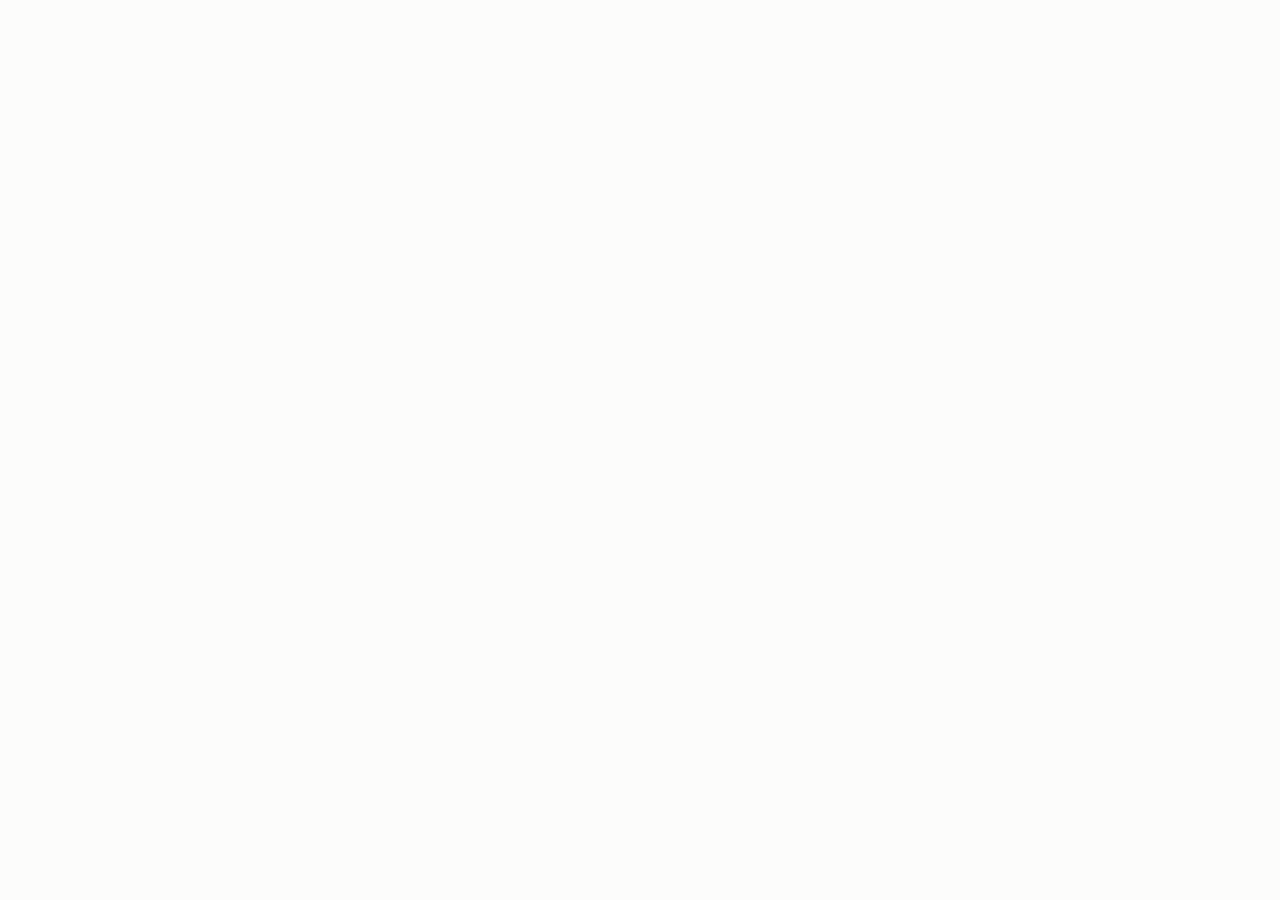
==== commit 171ed243: "Add files via upload" ====
--- a/index.html
+++ b/index.html
@@ -1,211 +1,25 @@
 <!DOCTYPE html>
-<html>
+<html lang="fr">
 <head>
-  <meta charset="utf-8">
-  <title>Charlie — Photography</title>
-  <style>
-    * { margin: 0; padding: 0; box-sizing: border-box; }
-    body { background: #ffffff; display: flex; align-items: center; justify-content: center; min-height: 100vh; font-family: -apple-system, BlinkMacSystemFont, sans-serif; }
-    #__bundler_loading { position: fixed; bottom: 20px; right: 20px; font: 13px/1.4 -apple-system, BlinkMacSystemFont, sans-serif; color: #666; background: #fff; padding: 8px 14px; border-radius: 8px; box-shadow: 0 1px 4px rgba(0,0,0,0.12); z-index: 10000; }
-    #__bundler_thumbnail { position: fixed; inset: 0; width: 100%; height: 100%; display: flex; align-items: center; justify-content: center; background: #ffffff; z-index: 9999; }
-    #__bundler_thumbnail svg { width: 100%; height: 100%; object-fit: contain; }
-    #__bundler_placeholder { color: #999; font-size: 14px; }
-  </style>
-  <noscript>
-    <style>#__bundler_loading { display: none; }</style>
-    <div style="position:fixed;bottom:12px;left:12px;font:13px/1.4 -apple-system,BlinkMacSystemFont,sans-serif;color:#999;background:rgba(255,255,255,0.9);padding:6px 12px;border-radius:6px;box-shadow:0 1px 4px rgba(0,0,0,0.08);z-index:10000;">
-      This page requires JavaScript to display.
-    </div>
-  </noscript>
+<meta charset="utf-8">
+<meta name="viewport" content="width=device-width, initial-scale=1">
+<title>Charlie Andreota</title>
+<link rel="stylesheet" href="styles.css">
+<style>
+html,body{height:100%}body{overflow-x:hidden}#root{min-height:100vh}
+[contenteditable].is-empty:empty::before{content:attr(data-placeholder);color:var(--text-muted);opacity:.7}
+[contenteditable]:focus{opacity:1 !important}
+@keyframes lb-fade{from{opacity:0}to{opacity:1}}
+::-webkit-scrollbar{width:10px;height:10px}::-webkit-scrollbar-thumb{background:var(--border)}
+a{color:var(--ink);text-decoration:none}a:hover{opacity:.6}
+</style>
 </head>
 <body>
-  <div id="__bundler_thumbnail">
-    <svg viewBox="0 0 1200 800" xmlns="http://www.w3.org/2000/svg">
-      <rect x="380" y="240" width="440" height="320" fill="#111111"></rect>
-      <text x="600" y="640" text-anchor="middle" font-family="Georgia, serif" font-size="42" letter-spacing="6" fill="#111111">CHARLIE ANDREOTA</text>
-    </svg>
-  </div>
-  <div id="__bundler_loading">Unpacking...</div>
-
-  <script>
-    
-document.addEventListener('DOMContentLoaded', async function() {
-  const loading = document.getElementById('__bundler_loading');
-  function setStatus(msg) { if (loading) loading.textContent = msg; }
-
-  const FONT_MIME = /^(font[/]|application[/](x-)?font-|application[/]vnd\.ms-fontobject)/i;
-  const MIME_TOKEN = /^[\w.+-]+[/][\w.+-]+$/;
-  function toBase64(bytes) {
-    let bin = '';
-    for (let i = 0; i < bytes.length; i += 0x8000) {
-      bin += String.fromCharCode.apply(null, bytes.subarray(i, i + 0x8000));
-    }
-    return btoa(bin);
-  }
-
-  // Error sink persists across replaceWith since it's on window, not the DOM.
-  window.addEventListener('error', function(e) {
-    // Failed resource loads (CSP-blocked links, scripts, images) fire plain
-    // events at the element — warn only; real JS errors carry message/error.
-    if (!e.message && !e.error && e.target && e.target !== window) {
-      console.warn('[bundle] resource failed to load:',
-        e.target.tagName, String(e.target.src || e.target.href || ''));
-      return;
-    }
-    var p = document.body || document.documentElement;
-    var d = document.getElementById('__bundler_err') || p.appendChild(document.createElement('div'));
-    d.id = '__bundler_err';
-    d.style.cssText = 'position:fixed;bottom:12px;left:12px;right:12px;font:12px/1.4 ui-monospace,monospace;background:#2a1215;color:#ff8a80;padding:10px 14px;border-radius:8px;border:1px solid #5c2b2e;z-index:99999;white-space:pre-wrap;max-height:40vh;overflow:auto';
-    d.textContent = (d.textContent ? d.textContent + String.fromCharCode(10) : '') +
-      '[bundle] ' + (e.message || e.type) +
-      (e.filename ? ' (' + e.filename.slice(0, 60) + ':' + e.lineno + ')' : '');
-  }, true);
-
-  try {
-    const manifestEl = document.querySelector('script[type="__bundler/manifest"]');
-    const templateEl = document.querySelector('script[type="__bundler/template"]');
-    if (!manifestEl || !templateEl) {
-      setStatus('Error: missing bundle data');
-      console.error('[bundler] Missing script tags — manifestEl:', !!manifestEl, 'templateEl:', !!templateEl);
-      return;
-    }
-
-    const manifest = JSON.parse(manifestEl.textContent);
-    let template = JSON.parse(templateEl.textContent);
-
-    const uuids = Object.keys(manifest);
-    setStatus('Unpacking ' + uuids.length + ' assets...');
-
-    const blobUrls = {};
-    const resourceBlobs = {};
-    await Promise.all(uuids.map(async (uuid) => {
-      const entry = manifest[uuid];
-      try {
-        const binaryStr = atob(entry.data);
-        const bytes = new Uint8Array(binaryStr.length);
-        for (let i = 0; i < binaryStr.length; i++) bytes[i] = binaryStr.charCodeAt(i);
-
-        let finalBytes = bytes;
-        if (entry.compressed) {
-          if (typeof DecompressionStream !== 'undefined') {
-            const ds = new DecompressionStream('gzip');
-            const writer = ds.writable.getWriter();
-            const reader = ds.readable.getReader();
-            writer.write(bytes);
-            writer.close();
-            const chunks = [];
-            let totalLen = 0;
-            while (true) {
-              const { done, value } = await reader.read();
-              if (done) break;
-              chunks.push(value);
-              totalLen += value.length;
-            }
-            finalBytes = new Uint8Array(totalLen);
-            let offset = 0;
-            for (const chunk of chunks) { finalBytes.set(chunk, offset); offset += chunk.length; }
-          } else {
-            console.warn('DecompressionStream not available, asset ' + uuid + ' may not render');
-          }
-        }
-
-        if (FONT_MIME.test(entry.mime) && MIME_TOKEN.test(entry.mime)) {
-          // Strict artifact hosts allow font-src data: but not blob:.
-          blobUrls[uuid] = 'data:' + entry.mime + ';base64,' +
-            (entry.compressed ? toBase64(finalBytes) : entry.data);
-        } else {
-          const blob = new Blob([finalBytes], { type: entry.mime });
-          blobUrls[uuid] = URL.createObjectURL(blob);
-          resourceBlobs[blobUrls[uuid]] = blob;
-        }
-      } catch (err) {
-        console.error('Failed to decode asset ' + uuid + ':', err);
-        const blob = new Blob([], { type: entry.mime });
-        blobUrls[uuid] = URL.createObjectURL(blob);
-        resourceBlobs[blobUrls[uuid]] = blob;
-      }
-    }));
-
-    const extResEl = document.querySelector('script[type="__bundler/ext_resources"]');
-    const extResources = extResEl ? JSON.parse(extResEl.textContent) : [];
-    const resourceMap = {};
-    for (const entry of extResources) {
-      if (blobUrls[entry.uuid]) resourceMap[entry.id] = blobUrls[entry.uuid];
-    }
-
-    // Artifact-host CSP (connect-src 'self') refuses fetch() of blob: URLs —
-    // consumers read these Blobs directly. Survives the swap like the error sink.
-    window.__resourceBlobs = resourceBlobs;
-
-    setStatus('Rendering...');
-    for (const uuid of uuids) template = template.split(uuid).join(blobUrls[uuid]);
-
-    // Strip integrity + crossorigin — blob URLs from a file:// document inherit
-    // a null origin, so crossorigin forces a CORS fetch that SRI then rejects.
-    // The manifest bytes are ours; SRI protects against CDN compromise, not this.
-    template = template.replace(/\s+integrity="[^"]*"/gi, '').replace(/\s+crossorigin="[^"]*"/gi, '');
-
-    const resourceScript = '<script>window.__resources = ' +
-      JSON.stringify(resourceMap).replace(/<\//g, '<\\/') +
-      ';</' + 'script>';
-    // Inject after <head> so the DOCTYPE stays first; prepending the script
-    // would push the parser into quirks mode. DOMParser always emits a <head>
-    // (synthesizing one if the source HTML omitted it) but may carry
-    // attributes through, so match the full opening tag. slice() rather than
-    // replace() keeps us clear of $-pattern substitution in resourceScript.
-    const headOpen = template.match(/<head[^>]*>/i);
-    if (headOpen) {
-      const i = headOpen.index + headOpen[0].length;
-      template = template.slice(0, i) + resourceScript + template.slice(i);
-    }
-
-    // Parse the template and swap the root element. Scripts inserted via
-    // DOMParser/replaceWith are inert per spec — re-create each with
-    // createElement so they execute, awaiting onload for src scripts to
-    // preserve ordering (React before ReactDOM before Babel before text/babel).
-    const doc = new DOMParser().parseFromString(template, 'text/html');
-    document.documentElement.replaceWith(doc.documentElement);
-    const dead = Array.from(document.scripts);
-    for (const old of dead) {
-      const s = document.createElement('script');
-      for (const a of old.attributes) s.setAttribute(a.name, a.value);
-      s.textContent = old.textContent;
-      // text/babel scripts with a src: read and inline. transformScriptTags
-      // does XHR against the src, but blob:null/ from a file:// origin is
-      // silently dropped. Inlining makes it a plain inline babel script,
-      // which transformScriptTags handles unconditionally.
-      if ((s.type === 'text/babel' || s.type === 'text/jsx') && s.src) {
-        const pre = resourceBlobs[s.src.split('#')[0]];
-        s.textContent = pre ? await pre.text() : await (await fetch(s.src)).text();
-        s.removeAttribute('src');
-      }
-      const p = s.src ? new Promise(function(r) { s.onload = s.onerror = r; }) : null;
-      old.replaceWith(s);
-      if (p) await p;
-    }
-    // Babel standalone auto-transforms type=text/babel on DOMContentLoaded,
-    // which fired before we swapped the document. Trigger manually if present.
-    if (window.Babel && typeof window.Babel.transformScriptTags === 'function') {
-      window.Babel.transformScriptTags();
-    }
-  } catch (err) {
-    setStatus('Error unpacking: ' + err.message);
-    console.error('Bundle unpack error:', err);
-  }
-});
-
-  </script>
-
-  <script type="__bundler/manifest">
-{"80f613ae-9911-45aa-9759-34fdde9d7f97":{"mime":"text/javascript","compressed":true,"data":"H4sIAAAAAAAAE+y9eXvbRpYv/L8/RcW3Y5I2BcXO9CxSKxlFlrs18XYlOZm+bl+pSBRJRCDARoGS2Ym/+33OUisKlOw4PT3vO36e7ohAodZTp06d5Xd2Hz68Jx6Kfy+Lqaq0EqdKTlt40sAfWa6uVVmvlqpqs5/[base64]/gLfR5VlQqH4hvTV1D/n4k9lydVIyqNL3ASulFJpe5+JZ/DN8OuIrBO6+HUBv3WxwI/uOXX4RW5cwW4wIZLqI4ED9/GI32730YwoSMhTcBtpM/i8FaK6Hbppi2g/1794S4lg1RwQ+q0VD6QAwe/2v2dfaY3u/[base64]/er0/PB5/2cwx7KMv3p2evjH7c3NGjlPtXd2fnpydH7x4tXT4/6PaSkvlnWuOv09ffXs5Pnx6ZYeNzUsVpP48oeTp7d8eQ0rGn959Orl+fF/bhnstK5a9b4z1mevTn88PH16cXr8bMtE1c2NbPKLRs06c/Xm7DWwii0TtdYrYDK9Xz4/OdvSb/P5RVnoTu9fHL941f/pUi3r+Ivnh//nz/1flPJvm/iLV8+enR2dHh+/7P+sns30tFGqct++OPzzd8cXJ+fHp4fnr04vzv784rtXz93HRasa2daNKf7s8M1/JkoP/v3fTckBFLWcZa7aE37xrBou5Wai8PekVMRlhShmInyBfLFal8jPDJsNCnzh8WJTjRCNatdNhV/u46MP9/A/0G/3fVs34qBn2A8ehA29TRZ7B/0Ky6Wm5d3+PTu+ziiwFwH774wjKBwMKBooPt2Fc1uIh+J7pVZatI2cXtHZp8R03TSqgkNRr2Q7Xagmw7K7Pnc/okJPbRk4L7A5rhoq//eialVTydI+gJGJn6mGermqK1W1H/jtLv6XW9/D/kJ39+/a3wl0ZKDhdJgV83UjkaT0eroQUotFfSPKupoLWYn1Kpetogr1ol6XuaD9mItZ3cASFK2olMrhEOof/HfQ4BG2ZkffNrLSBbQcjSD++HDa/u+1Wiv7ZTDwMU3lrnjDJ1KjVk2dr6dKTNRCXhd1A8O/xDGr/A0OSF+CUFOquZxuQNJQGVGUxo4W1fw5vtoTM1lqRU3kRX4GNaxLRW+pKi7zUfNf31SGVKjsefwSRDb8wiy9uFnUZgXqm0rIauNeQlnZCtnwSnFV5UZMFBz4IAW0zXraqrx/jV5hu78pbdomn6rJes7tPmvkEtf2g+GF/PHx+7aRZ62cXpkiZmNaLqhVXGqo4U+z583O760RSxsewDuePkr3M+u2KA5cf8LWXft36wH1ASYL6BlLiWK5IpmI9mhRAW9WuZhsAopqFIj1QFT3tvV+rsxqU+1mSm/5Bgsf5rmq8vUyGK8bKiyc5koHAxzBYZ4DD1EwZtHWKzHDMd8s4FIBL2hkQOtEp9eyLGBP5fe4UmDx6ZkbeXNLzT466JlkO7nQp6cKdn2rSGZWbkLNDO7olZoWs2IaTf29e95A4ZU4uOMs7/ujgS+TfYcXwxGcgIOBI4fw5PKp1R1Qu2Lnc/4zG1VVcAKfTeuVOnx9AqsOfA4X9vj9SjUFTk0pjhoF83l8DUv5J1nlpRKHr0+yoJojOV0ovh7YqoIS5/Y4OG/kFKjBb/FlLa4q4HuT9VyPxWRtTp2VamZ1s5QVXEGVbotqHg6AePWfCqDecBD4Wot1pVv460Je10UOd+dnsizhFiRmSrbrBi/Az4qJami2dbuezTJxUrVAMnjmUFNED2JaN0os1XKiGryaLeG3krooNyIHYhGazhHoK9ZYaL1WGpp5evyDmKyLMtdZOAykstTMnOMBc7Mopgvq5FCPTAOKqVrc1M1VFnDgM7zwnTBn15bvp0WWvZ7n48433km/1/ei+xWePXvdR/bk8DoX9TzrPVDSL/ZvqakrdKQe+7tvshFTWZpruNKw+O2izjW8keI7OVGlWJXreVFl+AV9dlKJ16evnoohyFGVWMnplZwrLW6KdlGvWyGnU6WxUiIrcwrrEV/x24XawJkvSjVrQXCzD4pKt0rmuOKWV9/IphriXmnj49GxIxDqhkAkFyVuF9nM17BndVaqat4uxvAEqAXUD4dNIzdDLPmNeCy+pY92xGOxJ74ajcXFldqIA/F4n/76A76nH48e+UxQYK1vsdSOePzObxifvtu3ZS1PFGLVFFX7o2yqopoPBzC+wVjQCKmfo+hcvUf/s1OimqZuPm5Ontx9Up54s/IkmpYnbl6e8MQ84Z+9U/MkPTdP7jI5ONK7zI4/PUEVJSgoowqMrMiaqelCVnNUMIEyqqznxXQsNvVaLFGHeSOrFsgZVFHmO7pfoIBal+rHol3gkflUXWc3NzfZTxro+kaVZRYszlZB8iO4xL5XnxFe7igGDUfBuU5f4/15MAqJZylbOOAHX+qBWymmGPgPaGamsh2+xTrejQJ5RemyqNqdvNBwCuxU6j2o1ypFauMdwxR2tZypHVBJVfOdaa2aaSyyQEswv8+oQ9z0Uq48bWXRqqXfeRY7zrBaems7N8LT50g2arYu98TpS+/WkSu4IWpRV0QKq0bNivemN2FPsnWlF8WsHQ6Y0vbEQDzieaNGflTI/CropCyh/roatAL1qatGyRx5aCZXq3IzYg013n2mEsoULTcMvLpR8kqLk+N/2xOLtl3pvd3dedEu1pNsWi93Z6xi38XZ3aVzeffx1//8+CtXx12XpKp36CYK/d4p6/mchRP494wnHfR5bQ0XKup/BkfJkPfDW9x078Zmf4yjuRtFNxdY57zIYSLPWtkquqE+q5s31bJeV63K7XWNL1zxAfGyrlfD1XpSFtMTkIuqqRrj6aaal57U7e/DC3u7RAVQ+HHmvfQ3m726vqQ9G1Ty4IEY+g8y0K+UcoNlf/klKJxV2C0Qm+mcLqV2+wyauiGy+h7PorDdR+J+dl888gYY7Ok7TuVb18K77u7pyPJ06Nw/[base64]/QSfwVBz+hLAuEZdgn1JFRMeUqTo4WaXmlxs1AtqPzqBtcSuSEOUxetr90ptF1jq2VZyUYujZoF5vhDtLlQbVSYHzfKnrBwEXL1MBf/eVLXpZLVB3HerBUQOLc4ptuEqKGnN4VWXheausXrsX0yK5wiaJeVZi+onj1PLxB2tKOCtfc/IT6M78Vz96xupkq7lcjYosnarwp5uyiq6/pK5TDFFVB/ofmKCARoqpqqppVF1W5oS90olI8fPqzq9uFDoEkpnr56QbpISQyZPzU1/BnkF7mxc4s7FtcRGwbxBpql+nW9BLpXK7C4gSKhZdWf7Y9Z8YHmfbGQmgQnUOqsW3GpUdCADXgjiQPgHsnjjuGc3BRliWVoNsQlTZLdFESll5ZFYHkqa+q5tH36sShL/gCty+7N04IVp5dxLz6WSmmaaCUbRdfTDsl/awjpA44d7+JHOAlCzlrVhBuHiKS7cb4lceiDx2MEnBZWGytLuII7qmUWRd03OoykCpQoX1XIIpBcrTK4ZwuM7UhS56noP3wHM1f9YNS7Z07VqpS4a8rSDBAJLBOH5Y3caBSXkG7rxicyUFCskRKpuE/3vE4taHjCs0FqUSzhu0mpuoSpGkWnl5ivZSOrVvHCB3UgLcJGXi5VDg4M5cas5VjwFUE85HswLFTYAyIEXkMcGF27cbcyn4FZqMscFIvrTj9/E9Il49kHpNBStQpnWbxU79tofv970jqTGY5qK7H7w/902m+85rYQ/5kCPxih1xOt2oj6kU3imaHeF7rV9lpwAXeUoprTChXaVGaGz5+yvR3qX6oGr7cgMbRqvgnENHktixK1gG2NR4CpjwWjAlQ7qKUryPC2BprOxPmrp6/2QKNaayWCLoHYZS865hLzUOTrhiheYYf+vmS9kk1byNKjan7Cp1lbw47GfuUkCf5dqP7lb0DqZ8wit5G5Px2fTuWGGQ/8+5w1mLF0fiBe4Rpk9Nu+VstVu6FX7k5HbfIHs0apv6mhV3C0H4vE36GzEAryC1WuQHMNwjDMG04+kT1S5cy/qfjisZ0mK30MgfY1Xl/B9WTMC9mYSUF+jmXg4gj/3XfP+SO8tOFfqAs4CZpH6YmIQDRqpscoBcO5wrMmRV7MZooMqzRJJfQgu+cagg/FgT+RTutQwPIWf1N8oZnJddmaUaBMhY5xSpairhQ4ZejYRGc0XZ6FzrZsKjqwVf7yS/KGYdXNdmo9vUGhQ0ustaXa1d3GH2PpwMoD9CmX+khpwJm1P5ck8LnlgNt7aHX6vkQOHW3WldCbarpo6qpe63Iz5g6yBh7aVWANW6OyaqIE+x6Itp7jdTATOKFTWZnjBS479YoUXFSbZYt0ceEZUu/VdN2aW49hd9BL00lUDEyp7Xv2zgFnce4PnFwJPSZpT7rcr21sLw0TxfcQYe45q7oA9lxRhdCX2RrNZUM4D4MZGmXipFOPVRSsV3hmWppz29tqulHBCt0JOcoIDmmwuODCapzRiXJ7nuqbNfWSNtxDe/qjTsSOHpbMGyCSVKOmqrhWr5E9wVafqFndBL4w0TVrjLcmJEH0zgx6DK8MS7O3NtDtTJQhH+BY7FUJnfVWKzyGf3GH523nce0NsuWNxP+Ml0x1l1Pc+Bm40/wjznJt6NI/x31dQqxpgAMlzesslftOCOlT2HeDYzexYLa+SPsdd8sEjsTRa/SfcGd8u2jqG1z8Y9Ty2aN9mGXZaE+08ooUG3wW1TOenGvZFGSObmujfwJlFGnYnIoWBUhiatvryZww0TlvskjCYbflPmEmkk/Co+Uz6Wo+WVPD3fh8Wppfr6PxtYy/Uj/zSdqZhx+5PZncWDMJJ8WdNmjPDvXUFcEmjbdliiA9TQrTpEeFHT1ISIhP1apRoPfOQcTX5mCAv62zOt4AQdeOkm4xNQ4b8EsRk9dFNeWpB1ESqZjc2eFWx00ArSxB1hw0Cld3XrNf/bK+preivoYwC2LlVB/4GTaVmFhRG3xIWAV/o5yKfa7aFkM0YBtI2OjoZjnQLAI5Jz4n6qPlx84ADvrAciVPQ/t2YH8Mxp4JYCmvlNBweMPmATUxnMogME6bAuUSjUTHF1TRqL+ulUZpl40AAZmSch7qWjUoCoE/DASNlGB+ywbvxlYf7OsT3oYX/jHYdCjigs5rDGYBBgmWPyvv0BjEUCtFfbmzYe/rJ1//8ygbvCNGuX/Pm0pYC0NSRV2xbTKgaBIzyXRRVLPaHQN88aJaXrNhZJjYLWPhV+JMR3PV7iW97MxFcjj4UuOZAtvWLTw6kpSyqMR/yGt5hmsXEnkmvtQD6u/br97xH4/fOWuLcFp6G3bjOxjwf0f7waRZH4lZhXfxoorI0Q0BLWvBu2wh9aubyk4U1THyR923IFx2HLX2lh6/u9XFwa7J0/VyuYGJDq9Z+NitlzhI8byADx3V1bWqClVNA+9dEKLM/VEvZFnWN0L9dS3Lot2IKRiLcA710Ru7ub1uvl436r//[base64]//[base64]/WzzD9oUdSUZZH7Mx2DvSRXom22XiiAjg/0LDMp/yVk2K6XgjQ+Slo6cRQJTzgnDNJvyjR267zkjyZ4U2U3MbXK4HKx8lGzGqQBwoKuXJbAi+x6BQ4xqIDuM3KdqBNfQu5WqkK5HqoVq/BxUflvl6g4RhhWlrnTDyUoBAG4WAsrtTGBlHBFVu2bVNM1qAEODo7s449Y08kGAvVTrMRcjK8YFOtbVPgRcvUho6IYLtCt0/zPe18n6OOw3HfoCYV2EHGNZkKgc8taw0+9ssl71DtaUhJt4fMz1UHeoRLovhLa/ayc+gzY5423q2X8Xa9zMR34Jhdbcz8YssgLUlTHXGmV7NLNLO7jfa6KZZ4NLy7NPpp/[base64]/iyQ43QS9wBoJWjLhRMukU1H7NcD6OYwCqTHxierXM0caJTp6lVfIc9jqnXbYYx1NQoo1ubKFABURV4JF+Ket2u1q2pzxh2b8jTDY+EIRHk2B1Fr+HQfooqP9rTbPwgnYmzX/E64H5ZGE0a1gk9hNJ7yEmEbBvDPopqtW55YojXQBOWG1a8l6VWemx843BAPBLaEW4InmGAwC/cJp4q3daNHxJ5g5MFn7nJNAwzXslf5WXtnROOp+3HsQZIC9+rzbYjwr8i9519/ulErqSDc9omZLyBGIqCFLIVnAh107IQIr7UGepHSDVJy7Jc6xZNH7i78sQWMv9Zmw0E8wqum5F45KsQzLHZexQTfYJIOmxrNDmzzVzTlmqbeg1q7EVdtxTBukQ70OiWQ3iu2h8bWGRUqQzrdauac7xnFVVl/rzBEoF5njynnZfxgbCf+t7HXuS597Tj3hh84d13UEHCXeVmbLdiJ2f3wspgLH0Z6cWviAIPxLf+2MC9eQgOw0HJR+L+6L7Y8wvuG9kNQpZBUgPbHcn8RP+NghAFwKvYhdhG3033WVMvKTYuXocj0i/gOuCtNrx0tYkxD/ibge3Ry7pV5qCE3Wj6YcKlDDOcq0o1yLMh1oA0r3BM9XZ3OPKipDo9j76AZQjGYGxK4iC2AO3uij/hkVLX7VigqqUCrWXdiJ9gqxUVBrnS8EOq6eAr+OyArwP4GWCu4IWgWkOQ4SDBEk7JeJkTH1DvV+SSwOdmsWWYI/YON07ScPSXG+dMzmcn48vMOJQXFarW5uT2Z2yB40nbis+QoozW3widiUo2QEwsXX3wtb4pUPD3F1jgqZQCktmLmdzgmUGRsQzQ+9aDrul++Zpwa5Lf+RAyiS8Nfkzq2xi+pvv5GWLXvADommQFPqZL4msD6LL1W4vq0l/Bc0B04Uq2LWUHkcRfsux3v6MP/G3gdcgHxnFdMWEoRhvqqCLoasTHjNsBbJDsqK40iNID7+ALV9BB+cQNGxSfO7dsPsgugj68NmhA6T7E4D57yXb8E5OUkjiv5LE0FoNnhP5zSuA/qXYsDE88TjxF+ahL7WsPfoD+wfq7j77o8Neg77agP38f7vVMZh9Tz2jjw/nzAgCD0kO0uEH+EMNewYABQChQzEary8svN2Utc3EQls8u+EX3C3BF6xaHp8H0xcqQu80CVDPkpkejsHGrF3kfL0Li4HJrkFyPW7S2M1mWIBSu54vUMZJC52HVmWc9co6SziYdlnBQJMdnx6c/HD+Frfr6zCq3r9RmDzU+Y2525v+8uAAkuOgJQuDRM2OYxpBSgJKQJTT8vdqwyepsgXc5792pmoXvOOLpcFKvWX4+VTPteXamC1jHv1AmXkj9A8gcoNYnxJ/UfSOcIxuGCOH64Ic9GwQ3Dxgd26ntfM9V69XwVJHpuG6iaqCcR7PQNtf04AHXaVwaeVZCwksp7zzDZIJiqH2wSCFDCcya6an6Xm0+daqu1OZzTBVW8182VXCJvGWq6MX3agOj4Nb/iF0y9snEDcnEYyLhHhqHTgrNTJm7fw7G/kX/fgrH3V/ON5WZfywyf6n3xOWV2lxaj37UWWTivNmwdwdDMhg/nUZpMOeiuFxU4tLO1iXj2dCkQtwma35BN+ZVhG64cM5hFXQhh2sXe6xPF0WZO5UGxdLzhQcUWtAR1OM6ayxWRN0eGmMS3uF+0lndzHfLorra5enZwXUaDcKV6qUTnrPk8kVUGIRfpp0hmEaQzp3nA/o9JFswDiMWsmxSOoZr/BFSFHqqZr+eQk/V7KMpNOLqvRQalbuNQhs1+x8K/UgKPVWzT6dQOLRupdBTNfsECoV6Tmb2AD+SVVW336nDdVujGwmo7racQ3xP8o43/+ILZ0QHUCczjrwPHpjvSKDZWpp87V+CHgNOheDD+KiLI/t7hc7+1tgHItxZaZHnbdDcu3CT8bZx4vj9L/V9vPPJomLatiYtfMm6jzPSm5JHjvODsQ7sjQI/v5y8UtnpfSl/[base64]/VWbdgRGQy7h/op5cGDWGmBWqzIWcA5G220CSsVlXeTFDz2ZgznOCh6CRMuxayjf44Qe8oHYeIu/rPL1Sm/[base64]/L07riRQTeO3pVgk0QrQFX8dQ3srMgBQWi2IZ4pO/uDKzLbcC+BWT52jX3HRnU/vBdpaqJwrWsSkFRQN9S8h/9vakJdw5UTb1HZ0DhhAke+xzFErvVTNa2bPLKJNkqvAO4dDNkzw/xtUJzyuAAoLWqC3LP7s+O/x+4WjMkJizUryc/JAT1hpGBxrXDjrCiEgS2ixhVRvSeCEODGT2GkcOi4LYi7j2JUcUA3i9r6LWbR6nJ8F+/C3Pil/ajk1Qu5EjXFMxsUPOM/hie1q4l8RyDEEEzcXuIFoarroqkrwnbjD8y8XVC/UcXCxn90mmcvhmoe0LhmZzryCSVcSnDphChv8qeFj12f2sRMV3W1o9BZA30ThsQJjavUmN0OSNp2NRXVtFznCiIQm40/ImgUQhdb9tsfMR8k3EzCZoVjyatqXtVwFBZtZs7stKgcztEYLwoE5DrwvdpDydiDVsZ5tiPtvLppitZJ0+45Xkcc/rJwsGR4vgCTZbYI5ADQmrjsbsfebVhjMUBJ9zOPJXrBg4GGwrGc39SGCDULMpSp46b2zkE+LZ1viMn8oDzaQIfzJEly5KJqyNZ/o8QC3DALPmB5QMTo7zxnOPd/n1nDpty8+SheQRS8f0GIwuOZhums2d9eKm3nZB0al+mGKDFSLskRWNQTSM3hyB6u8+JaVc5K/DBwD/bF8LyeanqwI1dFtmiX5f8iKvHOniicIBCM+Ag2mke80jeq8o9bmBM0s9DZo1UDtx/0ccWthd7wU4vbbD5xCml6RnCgzlrAvuWdZ7h7Ow9pJweI1QgPTajynVBMVtTGmu/QuXMmDryriXczieNt7npLT91REh3y9Mt+h/xWe/yFnII2aMv+SXOMfkiuaAeDjmc41AAc+Apf8S1litgLC5ma7Gq4t/zktkqwGBPSkv3FPRkKyInEVfREgu1BpEQCgRkAxhsZsgRuGGpJxB009ebrEag+vghtQXFEki0bKhiwZ2/Ny3d2Otyj3jsrgmfyVjNizZLc/8B9FwIBOfbdRJUDPgzeFkCCn6kGoPXqyjnbAteo1A34apRlTeFg/tQZaHhU0nDLzxG/NgFpK3bEE3+TReUPDsRjNxXYSmbKwCzwn+xmIRTAyyXq+cavxfYLgzFMyEf0iWPtNuKsEAfiq31RiD9Ew9oXRYil62p/W4Q4uoV4JByOrt0mITH1HiTxIeHa2cYP0rNG8S2ORk6Vrstrhz1CN/PQV8JEr2dc6LV/XbIBjfaNNcV7z/Z7N1a6Tmq8Q//+5r9tq/gV32HDdF2igNX98gtw8VgHGXry9bseiW9vdzYavKkwVH0g9tiYH0wBMOJgoB9nF0vycKg3GpX4SGvG3ax9vuBxy028V1trbuddh9eyrtRhlTNkGBx5dZkfG/mwUjffu7mDVavUjdMQBF1z32XUS/p4LLwX2Gfv9wX1P3hitAreM9YweI98AdC4HNiedYCTjkrk1VtFOg514l/SaJ4BbgEOP4BR+RQhD1reIuPBazOBVirvk/KA5KxSxcsS5T9L7OwY7+I+K978tgn5AlQJht9ap2MZ6mIJBQHU3GA7Ujmi3ZoeIFZvGD7YEU1fNcUcIAv43IPTclqvipRcylGZP38Yi0jyv7uMS7KW+dzKWU6sVY42KaULiFmEh831I9wAwROZtD/2ZeZaYnlN+bRNNZLUlajTXwOMaajYk5PAXVrZzBWjVNngFaccNEIHOK7ynGqvqXoiJ+QUSu4IrDekVEte0ADc1022o64kr8KNSUuI02A0oHZQY+g/GCRhYiEA5Fo1Deb0cPXWnMBIBXv781wVYKpBIQpKL9DZl+yPPHMK6JVsPP1a6nZh3piO9vLUjiDyj3B36BXZeS0UwWuYlzpAn0/KGh7TyYwc4//ukWdELM30ftOZx3+Ma4OjxT7ZiVOWukF+0S9ZiX4x0S/08QKYldx/vqWi/kuP7wn4Pxeg/34XoNvvKP3ypAoktjtZeDrS1Q+qKWZkWrFQBs6yGRg2P0p2KjRqqH3pyeElGXMmaxxuAVG/pGKXvf3yUJRCCa0gfm6FXIpl70bJgAGS4RciyDJ+bLyk3SPrE4+fdA1Zgf/s2fHrQ8yvCcw/Gxjn1bM33wVv9gaBMvNYT+WKJF8IJcLDQ9cM7gUeBCYEBy1tOP8FYUfdS9iQ0bjMoonCmi1KnJl5UxDNalQEPkrBpdBr/26GRkN8eqrm6r04ELtvD/be7c73o9fN87q+Wq88y+LgYLAnBgdfDYzWebCHD54MaAfENeR06ooD7B2bqoZe42MfQwh8qzshKkFX3mIZ3psfwovJ4HdwWAftdvYQAQyfg42HskQaFBBy3kIDNTqeSM7dALwXcr2Ihbx2xmln/Wc/iDgzgu/K8ULiwRykeYO4ZA5XABnmOFyNv+w+gsXoruKb8LMhxT6Em0S9b+1E9zczFoPfPdgddLnMHzF4DP1DkIpbBlgGcGcyGqNm0l5F2AFOAgZVj1eFKXpo/6KwWrTOsAcSIEqjL48jY1sFmds/gGCt3osT/H+DNk2oI7PgcwukwCPv2TzekvkBb8yCYHrtVQxb9rALntaEmwd8BeVLmCOKRy44/YQD3ZuURZWXm8CfQlWAL+YOazL+EsL1pKynV2JVY5IfMFGRT9XxGWG5BdouSB3v3Up9fmie+wzRu551JX/KZVgW06I19B1m7UwL0l6do86ZGezhIUrT3fIo/gDgjGkavV6aJQp/nNuT1p49LbVq7wVnLb61CB7Dr/854V+4lKuTqq1DOWJMe31s2MZrTM40xqvuWf1MNl0ITQ9RxPgcWgEn1ETiilhBdWC0afScz85BMP+HLl+BnAB6Hoh4KwhGpvhFjUtmrlWeKJJMR03QiUcG59CyoI4gZ7Uc3jUw/tZLIRMKwumIQQ4XMv6Xe9FjDtb0w4e2tEj/MF1VHI9kKN6vyfTIDC8ZFCfCiCZfINjrK5SMX7xj7+2W6ESDhp+GIvAFnUuxEG3SjUOk2pEpwRUM6ZuRwTJDsEQUGRGBBt6NGbcaLwlwnEmGVUT4AgqGJodOPgsdhRpXFawVzeq6RaUKUS2tq/A2hZgD2sOef//FVxTnYPcZbQpQQjs561HEji+481+NxJ77Mswoy6hW3tR04k94qx+5XgwGkSLb9rDDJOFft4L06WxqwejE3UFSzRBwJa/XMWMyjY3FYODLTNNkkMvUa8tLoWdvXj7lJIZIMxkI5H0TGof9saPUZTG7JLxYPIPIWYcwWTR6/XLQG5ybBoJdzlRclYGVEMdnzwFfu1mDr4+u0WcI9KbW/5dj6ICGwensJour8qCY4C9wDaobzukFEsyVZkdJikMWea00nMYo90nvQHRT5M0JnqiQqu0L3rGYmc2+gTM4Kj2KmVHvARt/eKfoQhFzh64BIqA2A3gwqRmHnF8TrBHAxV+pjeZtvmFfmzGF8UtfuUKa02vVaHVYllapYVBn8xrv6gZbCLGEqUh3g9FhLB6J4WdfwF+3dOLbO3bIKgGNm7JG8YY1PJLZZTh7vxp+xZ/DmCWhBNYZDrInsYfZOh9Z9pzWiyJbylZrvQh4Qp/k97gjlWD17p5YcVC359yynrSNUkeImovaHNCO4S//XJnV6yo3EqGFZKdvPQW7qZ+J6ZYjxztXxKPg1u+JTeaQsXYjt5W36aFYmZZWRHlH/NvCUxqa7iN8ZzCS+HTkw7Hwli2YyUcHCRG4V/7ltjzxN/LyCoVAHHJLCFnPKop0ObG/3UwFhzWLz/[base64]/Uwbg+G+Jb1tFTfO2C/Ax+XF8WMn4Hw2Y8IHrgeZj/VRTUENHQ8tj7AsRU2M0JUJ84Oy4GcS8V6F4LxQNTVslQkQ3uHypiUtGazcahovLVS3iM+tXiguawMw71m9zlpHhtUH3HoG8Z4zgq641+GloYgkcHHKPbxp6llKVdeNQFK2lKuTAZmuxtI4RUlqYHTTckpJ6koleSZS2ZaePjBjdhybJgjo/JTceSOYfzDh9CBdvQB7zmETChXLhCwo2A0yDWMEYP99AYV6/+MTYNxnLk7Jo9c3aCjODZZzzhqWDtUXV+hZMbl6ZPgtUvJ43mUeMqW6MJlLm2hncyJMBy4fCDevnNS0tSKR/ioR7tFn9KlMbo4otgW9wHeWxMvAaozRWB7lkVGqndqpusPRIkP0nqBW3YB1fCbbAUcyq8kWUNLRjd9nhxkMiMcNt+hnMD5K1jXHiKLg++rR4/2STcNtx7jgFVtMAQytWhVl0+RyKYIZHM9X/wX8ywIvzDsJsG3ZnVzLKcL2Ob/aHzL9azDrPjdUYJnha8SLMcUSFCEa3Ec1WNI5O6k5FWWQar0DSegsSbyUT+lkeLlQ6cTHebwrATTGaZ6N7NsQjTvSGOom6DKbCd8251cwQcN59Br1A5JzuHm/JUk2tZWQRrv85gbR4a625YjzaC92/MHhOmiMyGY2VNOiYVZ6IpGG9kMrWxpwQe1PNfOwYCUwybBm0kaC8ZQWxXFW5rKPstkQiPRZjcX+xD/nnSGhXbTJTXAz+mkVRcyUd5jay26UgJ1wIVQGuDPsU1fyTFgtgGOxPZTA5pgeDnR6AUpJCAls9dbW0zXJd55ADQe7Had4yDiNzZJcsB0/HWydcWHj38HpCOIlhtVdrBgl36JS8vAzPpRdVH1ERVDPdijDh3jlTdSEydUIp00cKSlsxdqTkfMoJwoo6O5y61i4BfLnDvK6JYQoULrH0V5MTMasrfXDxEkPXkHnAGwau4cdI3qchIkphSXU1nCWrfqiLKhfVe0+tJU5VArUAGBw0LvTWL0ZNJda/WtJ9AZ+EUzc3H0tQ/e6MU/H8IdDIJVZYMqMchYyZgdy3XZFqsSjy6zk0zuVYq8Bc+wed0Uf/Pib9G0bYsB5101xRKR1oGwgDHgU40TJRsybXvr6KqiGH72sr2pk/2AHJqAfb3HC/0So6jBNREbtVyeanwmJ4DXPrSNj/b5O4DrDz7i54en535xL4z6zDz0OkORze1CFW5JOKEmbEUF27ZVhEth46IveFA/[base64]/82MBH5CvZ+a0l53t3701MXCvKrMx5E7gO+E4KicziY6HVdN/R6EA8rDW4f+8IYKWYKb1Y2rDz4AyFRKqSjbYlJAoi/[base64]/pATx1o2/WaI63ft7co1B1SZPB9oFAfez90uAwXffOa4EgXycrvJZqJTqOPIINoOEFFdx6T/1HfuIJCMLjelm4d4JPPNsInnzTEJ3ca45N4kE9uH2Vw3v6KMXr13HmE3je94/PKwOj6mkmNzYkAn4FJpY/SO7Gq3lP4UxmW+ePvxLC85j6JYZnvb10wL57219BiJxlIp6EOKSZzi/QSRFLW6bPDnvFBfOm1cSkwE2o4PSinVLVQsxmcw7hm9//s4D21QrSnvGD3j9qoR0yK+3Zh6wzjsQdf6kF2P45X3kq4feJcbMmNfYPivxhS51aRZVlQuigvys0kvoIxs5uNS6AoQhQcmxYhntMDEVJfFNUes9FTvrEE3q79xZ6kvGJDagwCP95UAPxeyLL4mwKz8s5j46v/mtM8s06eENwwwgzKPXbPfiIVxgEHS1kSBpz6E1t5Y8HlPT0KPwLQKNmuNZpKgx5FkVFkh7dfOfuLKdEuVIUOcQdYeMjwSRAtVrB2kmPE3rfkqBfDiy2L+YJTsglVIMSdW/aBtmSBYjj4eCJsLsA93ij2Ly08TQBm0QXutw4mGqPZQLMACI/Um7ZYAoaakYltzIWkjH+uSkpgZZzSaFLqBlPSsV4Pw3MZldaVMd11w3R1qgqTEc6K95zgiStvYMXXNgmZdDfy6QaywVgkKDPxGfwx9IJbMP/oqyCuadvqG6r75RfxEcRhFvAO6yycddHQciLhgnnrGrfEny5mjZX+gBPuD76qG8/Vf7BJsZs5OSn0NpgUepQuZicFR5qYjdAx6qPGRsnjwEsddt4AYlC6+wzRNCt+fyMLQrXkG7QhWb9KUljCmkIy3paxq03Ge1b/o1sF7Fb7JaIKWH7ZmTp+5c0br2iiiJ0z072k+0XfdBkiDfmmT5Mp/slFQ0IMP+qPPWbpELj9HkTSsEKbmAcMBdP95ptKLospGDRQ8qubdjhCQyW7exkcXFaD53viS/2X6i/Vn+t1g6mUjdBR1vUVZqTaE3+pBH4MWJwQJQEsrFiS8g+goyhT93SKEVyUGUw2hikuYWVzBROvqikiAbpBDTABrngR5HGBIQ6HI3HwjRnGfRjGINv1yg1GI+g2uuEYMTbswhq1luVGTBrE6zP6a0p3XDftt4NxsGTbEIQi7PnhgHWBAyDWoJL/WbXtq3b/7pNuTJlecYM5kIwVImkiKbZ00xdif+HADtD3bLIgT2P5I5pSWHVMmnm0ghhVPi+lVWQTn9gLeapV5lLhPZQVqGtOsQp9Oqfgrz4Nsc2NZCvkPu+ZztsX0PpeLB6aJgNhmJj8qqnzNU4OZwi9QZJCJ3y+gvDNI0SM7YJOeNy6qVcwIh1dBm5TPZqZ8FWPfhvhLbGbB8C/8d3tDpkagbjl8lipm6c9uBnCv9CDRRLpjQB6Ttru9R12JOLkiEu/J5fwgu/wUIOHQUx7ORPHJD2TL8OGNq9LyOrKk7uh5vtTPnag9cZSzdk/[base64]/OhisulWtaXRAl2oV0uBkjA4MYAZZFaR+QnjV/hQ68QvvedpUM/d/[base64]/k4IfY7n5CvOtWOPmsHU64oAJboEV33ZSbj0nTf7RsJfBCRmfjx1dPn/M4Xn7JowY8357JxDdoUDdXFQL1RQticE8Woplx+se+DxKyC4QqoCMAjM8B5dyg8QPrjfAB/CszMIvv1tzzHtVTMmHS1Z1tVnWa+2RY1t7HaPY+qgHJn6eroXcgx3dglMF5e2mu089L6a0Lc3gyCUJMxPoqHOY6CTujZcGXK/nc0x0IA1eDd1Aw1oEx896zNygqSIA68E34ucsy8JD0miLryBRPQTz4Yr57pKcGsibWpNqQSNOHppU0MX0Sm4y/[base64]/iBOCpIn6K723vbRpv1/xzNZfTzZ/IRy3x7atnz86OTo+PX0bfnU3rlTp8fSLcoyM5XViUUvfY6a3NKLet2b1+evDAgfBhN6G0+Swle1q9hkWF3iagbisU+NBtK+h7YG0rF5+vUNYwJsjhyIyZcsEALpPJG8OaK2G3nodzx3pwlCbclQwQYquNeFbiTrBnJvmgV5sbBwLl6rDIToCdzc5eXMFkDb7epMsBZs/mJ8pHCVzTq6VoF4bv905/zG7MpM0VJLhfl+ok74fP7BBTOtTR+hpG+EpwETDpMyANkErddr7oY2SJCwDUuOe7tXchkxN3FhT0fDXsYOz2QM91gJMsJsZ8dyHPkv7YW6QwwRXPy575oz9BBL7+H4HwfwTCfwSBEHf2kPPO/ddIgS4LAciAcZ6CWALs5DH4vPKfHRdbSMEhB1Rcqhn6porcPo7grV15h3HdYZT+151z2rLIk4ri8BdgVSJz1J/q+oqSw2FEhouCLDAHloFbmtT5hmxbXmCqZaaUYA6tC+RlARSOnBWDwLiOWQ3JBSlVqtR1pff+UmGhx5kA7ygSFxGAZ1lohO6EwgAOhLujnvGt2+Crm6gEMdQclWBDO0Zc9RO/6okiVDjj3nG6LhVWi5PAX3zd7UwArTytVxvXFQMxiB4nqxXX0RfShnlfC1qEHViEHcR9RMt6sTIeVBDGgbk8J+s5jtVmqwX0+FItu+ACaNbyslZj7AYeD5yMGgkAkS/xN8A/r1tcYFaSrBboQfijRZn0nMsBMAslEjLIAe+BbNtUp+OJ4JGuqekF4GlKI4EgVKGuMTpOM5ilV75EFVII0ejoeT9OjrHWNjArClntbKPEjktkasQwLpmDghOXGhkfsE/Odw3Lw4vGsT2Zt/OOrEcZu+/1CkzkKSJLE29wIOJvvTjZXOVrgLgE9XowxaWaF22xpChVfK7Bo8iBamHuyFxUNe5Zl9VurW1Cy6JyWFNgbfY4KKnjbCc9/7sD2990qmhZliyGRsuTOcfK2GYxxsOTRgeDGAduryyb3ZowOnZ7xU2VIpOU16uncfbH7VzpP33czl2/B6vn13V8i9DtdkGWqC61pc7Ar2nIBm788XG7qrfxRMWp9k9Vvp6qZtjQfyE0Hr84bOb092fqzu3tpHs3M0MIAhV+dWeialNtH6OwMyRT2xicOPRnaj5Vc6oHJ5UGM35d/XZd2dpEqk/P5aZet79dh/rrTx5IBk3VQDh91r701Z7qyQuQvn+D+ejWm6SU5QqvINfqT7LKSzXEtAW/Bb3c3lCqf6j9w6025GA6ysLdquZZFSsg7t7Fnk5ub813ZAp76VR4/TeEj5suv8b0vFBSEK+zn6nlVM1Jysk/11ihpuQJt6mmx5xR+wx8vYZ6PdHTppioMWgoziq50ou6pR8YL2wefa6j8Ff0wKHv7Io/IcoEqguwdkRWrkuVlfXc8wUs6/kcJJN8jdFHIO3v8M0Zsi1SXYj9vyko7XpkMDUXO5uznHJA44D8vCJUUyn/VpQbVljeoBA7hfxGxie+rOduPcAGb9OCCSXnELKb3TP+eXSXlHBp4Hc8UvIjbhc1ovHweoDKKX+qVpiNxkZdAIDw83ru/zypZrX/G8Jk/N/Hxt/aPPhjU69XnQdHdVnKlSb37eDNcZWHwRymd8/rOdA3rqD3LLu4wPvhU/fIC82Ja3lez/UwpSaN5gB8DwKf74cRKGAMBVjVO87fZsfQDYIJ0T+eS0pYZEhtP3gNc+u9L3iqXQFEtnAFbnjuXQGcfa9E5P1uJ9krMjfrExWxKxSXDZYu+ui46hSH9cTYEb7Mz4t2sZ5k03q5O5NTNanrK7rg7xZar5XeffxvX/3bv4VImDads3d32O5nFnsd+e84a7dHQ/7bMN27uypE3poUucWowzxgvIsvl2v83rsQ9nl08mehzxSsOjuk+N0q63niKVBA4jEue+I5Lkjfc7uufQWOK/PKzYp3mXJbhAOhPm6HWF+XYCc+etRzxjeKrYGpDR1UsbMThHr85hv98xPsfzVJIu15KSvZRyFUAfOuYjbnK35H4w55f0RlwBR7ayP6/4jagIP21sbb5iOqQ37bWx9vt4+oD5no9vq8bfqxFdtPt7eA+/xj6z6uwlp/UxbR3cd/CHcxK5bCMjOFOjHYJH9TTc0KpHNWokrQnoGKjEww4jVqxsQMYJIlWFT0WiUgaX0PlaTF4XePjTHibCEblZ/[base64]/FcnTBImjwqNj8qefVCrlxyJPsgTjZuXuwBOrLBYeo0Q/7kcfVDd3vqkCPBh0XUOKsQk5eg7jzEN4xYhusH4vHoKwYLlTyXbDKTYiavjGFlDGE2rIQHl9tiXtUNJxlDghZfzCpycsW57DjrmKX/0DXs49qhyNqZCHDhGM4iBH0qf5tDB5bq9W4AS0VTl+aWa9bfeYGY+1BRr/XrBqChQAU8vQJvJOgs7qZsFb+JxYETwgowvs/O1Zi60lOL8IbW7Y7Pp4LJ7BbotcH+7rG1whImHPEZTytQVOLp8Q+h0cbaH1HDz0bD6LZ9zzIwoCk2Pmkr9tzWnQjoILgyBhTkMzljiWcCRX7nG7c6m4A/OrO7wNmXDE4V8SIQIS3sJ1dSN2Ho7zPYJge9jiF93LcTerZVMNwMoRlwHm/r1kV8xNEeentsj2O1kvqFYzcZvF34Q1P/DZBpG1HV1Y4RfRMphQNnEkjn59lXyXhbVwjOPwW0w1yFcOa3TVHgsDCKslUxpz1VszKVGJWfZ8mld/oZfhnAsTFv4Ehx0BxJAuezznTVhrQ+YYV0BoEJ1mXwcy2gn4JPFtEhLbpdxiUfi7fvwjnpObaF7fiBeB9O4r1tjcAp8fbdGMm4a1D8eWuXkSYROf0zdnHGCTZCgu/PJuFa+JWCT7JzXtdm1TCWPU1NWgJU76jDkZxngMvaZXYMhICBgGPAZHLMnQtUtw5M81Q3ELXpIPuy1jNB70hIC/yfI06HnWFNpY+RTGepzWDPTXGeUegUKi8dB4TmM7/is6uCIubAqYRqM4k9CZ3YoJl472B16WF7U4e8lDrwvKgwqM4fXaZXZdEOQaKLMq1wt8xHppe3fOXqxw9d0u/HUe2uym5BW5JTuWjxDYQowVLBXxg65TXyVr9DucWv7+30XYo1EaYsoMTCHajF6fVEXUaX1Xidifzgzi2QuHOxnXB4VF0T7CzUB15TN+oahDtfiGZHwLDO6RowAWYiX2PTS/m+WK6X/F1ZLIsWkHAqxy/H2OOl3IC0QB+HNSrZlIVxp0clPHjXI6guE44B5DZUCV4jdTVXjWAID3BXCitll6qGfBNNp7mpTJwhvCaf9bPC+F/ZSaGpLaqwUq8LIDaTH1/flhBiCsquFPeALFn7IiaRfaF3dsbwVYcMXiKMlnI9pT0LE+vtUOu4RSYLJ8kw1rWrL9qC6D1ltpwHKs6NJYbmuNHdydmE8f/wr2NvDHiTwyhcvL8YgWupNMKZQnwjRVv88EKT11Ynt+HJjJFdyN0MsVvIlTtoZRwPCBUNwNXqKkVFZATCD2GmKJCjUW27EfO6BgeeHNyZkATZg9VyzUbdwI7F1cARyo645M+sOMlUJiYKMj7AOitQSzAOh1kVWDJDuHTpoj0Wgju4vU/7rzIOjAWlAmIIeMl4wm2d8H8cG3kvLaPh2uNyP4Z73pT+7ILM5XXnkQAS3+88hI3C3A5YDgH4oKuiLpZFibl8ISOyygsEnybuZM+qftHKmw2GO+rbMm6zwDou2TYHSUACb1w3A1PQcsH4P34b2F798K8gIwJd3a/UzX2jnQD+wDoNXCWlM/FcAQGS7xgIB8h6r/BPpMlCNd2BcxJdc61mHUjYYZssfQAEC8oGyJUDfw9sDt3AOdvwRi1KOVHAO+7/wXpbf3M/PVIMU1YmGSXkZd+xeUzue67KPZ/D2T3FwRaVHTquHR476OUI6JusV09UguqCKvCKfvCApyZjcV4PB95IBokUpfTPTih/bmfQ/3oswuZGXbLvoFPSv3Sj3k1nti1TYPgvpUnRikR96n2yXyF2on0GS3HqWCsyNjiVABchPe3MiC8CHUx/Kx/6xKftqJ6cGjtVb+RUCCcoCkROKRVp/[base64]//NCt1Famm1huG6g/vBtVGew5V1341BXP2Qr6m7P1sVWLP5Jqg0byRjFg4HHKLn3Ux4hQZlJjFiEI6S0DY2arhtdXFPeLfSoA9ig/r7euqGy9K5KD8CGKvsDiA3GBObmA+Q5XuGXcohzQfnsIgEMytltq6LtFoenEWpSV4uI8/wcYJ0+0zx/7FxDLy1AcWq+/YoD7WEKbDp18BB/s2ZqMKurHHshi3LdoOLq5w/7vhUb3W5ZAsG+3mLF7pQPXfi0MuJMucFgZAlmDpPCiiP+Uqbq6JVZb5wcAHel19kFPoh0bKSWvNsimIqI5m21wWKIb+m/WEhQThtvefrmDUQFNKejOEUcAfvWj4X0MVUFvYicEtw9e6GmVxYiDLf32UpN9ZiDscairKeSYA4t2VNC5Z7FCS2NRt0MoaR48UJPJKNbxiD8IsBGBHT3A2HTxeIlelJU+XAh9aubytidHLexad5N319yoLEdSwyItJDBQP3vomsWRpyDUIxEjn6/X+E9FLpBm/+aiRaT0G5YmjUowCD8Qnjf2OEO3FD240gFJovSt1pivCDjxCGWPUrMWIr0Mkb3Am6/IZOBcMBZixpMQODES+5EYc4mJUHhv14hNnFZipLMq0srgm/jhoHpwA9eBA+Y6lo2BQ4MtBmQ4w/CzuYLgAIAVUGfQsuCz0ltEwGiHgmBoBFfQL1HEzUlkRQTMgqyQq6rCvIOeFzdt/7ivtuCc2a7dNcE3+CNtIO0sQNBfjqqiSnHmOSHw2DzoNcJg1yBUoUSaO+h25HZbxjgiyR2CY8D6n4kBpe0Ekh++wwf6KMxmFECPBwZeKyKCgEMd1pCMFzJ6ZWcq3GIRmeb3DKZ0InMOUrVM8gganDgjTWJvq8BtoOCiC8ts8lMFy99I2/0/jKLk2igC1fGl0QMuibS+6GoS5y4QVyecfObZuu93e3zngEPDUf0n3a4omOXmPJMDM6Oj06Pzy+evrp4+er84vXh2dnF+Z9Ozi5enV78+dWbix9Pnj+/+O744tnJ6fHTQdpeqToGS9dZ1W+xxGOSC0Kovv0B0y2rKSwuUmdHuXS3U3k/MYHDwZd6j8Uidg2zWUK/1BS1fvmlDqkXbW7wCZ5GqiFydmgmQNQssVzCrF5SagFxib2/ZNKF96hN/tJAzGGoudwQEwRUvhqz3GJkB+DMVQ7GhFHou73AqCc4YjC37KvZ2M4e/E33B/yrUvY/hPMBCn6sQi/kirBuGDvRb3kEIInbmYNPVCHt8Q7ldY0XZPsqRkLKFtqJySUgpswYR4oqIT92KGt3V7yCOJdlXRWt8WSYUWlRA+qPBwMCVgVVEWQQMrWybhnvIK4U9ebYpfBQ6HbpbdTxd8l0Lb9mB0BLKhdfaoad+TJcwqj9X71q8V99ot7Win/3+P8jwvbHy9QfKToHQN0vCq1Xqix/JIeys0V9U3nemFvL+Y6d4UrNVftUTUtJeDO45w4B0yxfL63vFCyLrw1+hXPCauAw0wKflXPl9GnAPp419RIxn3qryVg95FFCjA7kPFr/Uh0B3/TFWIolw1N9wG6uLDVs04Z6l1J/Rs6QCMDnP5wQIg5/WuhJnysm+nYWpWIwGiqcmSfWfrL7f7OHb//yl7/svtsdi4E7mPGeXFTqJaLruQrcsyhq1ZuajU1AIAnx2fYDpD8U/lzNj8QgC9WPnzQ/z+oGUVfN3gqw1729bXBhHfRx50ViMrlLW5bHryW74K2chPcx4/Kyp2NUG0U4NmqAab+uFGY2LotpAUGTALUPymDOCYGHtA6yqVMUxkOTDvVKbTSmxwXICJQ/OBBTAn6OFms8ba6UWnHeX7+uiWpvlKqowvUqly3DlXCmbssU/yT192rzRive8KxHiZaM95zdlThzMIVDMLIQd/R16wVFAW5lD/tO2/kFlA8Jn+pl0mfpwbUVQlV+67/Z837EJhnvTWUUPKYPrsHgFk4DuR9yjbZe7ZTqWpWGfzBiB2b3g9wlXu8fifvfZPe3sRETI9lHUDaJuVFGkD24stSFpEbBLoT/zhfth+y2xp8zKk9FtJehdR//5DjbOVw+QBbUi6aorgSi+lA9jaobwFjKM3FYlo7M8BYN3SFXNzAmb+gSz9oGEHPRyoziZM76hIfGpH3/Sm3umxxxnTGwEEeJNxRthimYrnLQZErjHE01opuWAa/SeGyBlEYTQUX+3dyJ+SdCWYuf/XT3H+xsGUhNHKIHJX6lNln4/cMPPv3x9wPNDwckXPmbz+4sM0nHvJDfK4vANxbdnYVbxckamKgEAD+DJ5mbee8dUEgHLpvoL+BwvXXFvv3TPo7A5/ddGIbHAZK86G1vI++2DuJjKzODo1Tqa3b9U2aMLM2xH2Y9m3FEB1zmEKyWoxO02xeQ7A27srtrqRtDQBgkEGvn+xrDouG3xmWqUXpVV4Q2atJiYzo82B+cY45J0a0IVPCKBV1rKPYOTu+oZAE48eSLgzDkoUda290VfwRPmxACkTy6OL034FIhEAdDlWL/zJ0n6Ox9CPO4wWzyxs0KJwP1QMBOewXCsPMkBQLHNQw3ipa568XCHgx8TzqGGDHqE3rll4W20TzGOacq/[base64]/i0j7GzjINd/CJp8U1wOviw0IcwzVi5p8Ww1oYC0TBEIf6AlbP/9b4oHj2Kr8k0EQdY7m3xLooYCUF4h1i4Y4boHmhYLhh1IhKBBuUw2KK2orFZh3ymTI93IE0SnRiS9GMBcAbocPN77j3uOfMSfcROBUIrEmxbN88qOgVP7G8qHAicvOD+N71KfwhnRYcrU1pT/CooCMkhEPL4uN019r+EcwoxpCECqYCUPEKDcxQ4hfrghmhhKWXr+0TiWrge4q0L5grcv4o4T5E/BeLAGxnFo/AUhOV1q1aBXold2b4YwhuvlgwMHMPRKMvrKpnTOSIZ+DwjoKGu+SRFp+6DHmIVgRLrNoWWx1L/iFlmpMWFHdv22am21RwqR9ioNnaOspIgg0TUpjHVZ31AOUjKcaA7CLbbOJUzr/ao2Iz10lOlkf9DRNcONtvHtneg1ankAonAG5/jeWrfMANdYk9t9XkK807h3HVydXXzDyUB8Xth73uw5SktAnrE4E0F9fcaMFiVwdvwQaPR8b+yr/D6gxr/3MWOQkbhonRb9laM/dEnzcSta0JB+Yn0ZTgI3wzL4dEWn6ptivlcITYVpiZz2RUb7Vxx7qIejMLcIo8B2zunr2VUCIwEHYwJaFs4ITBJC9lrL/+QT9Nga9iqRk1OfI++1d5Hfs3cBZN3ccfZsx8ZYFMr3X8JrAi0OWB2fe1Sy/[base64]/UJvKzuO0WZccZyC8RxjoMiuzIgPpbFiS0XRLRmHm7ZDNw+NQtH94xL6/U5hL1c5dmBJe0fHBDvFKbsB8fcQekf1E4QDJ/m10ryBPXzQTzaXMWzZhs26aYrFslLhs1u2XegpySHzXkcFc5NzPcx/zNj0W7MBXVFfs/86Fh1sBXe+MAOONHX8oSE7J1gwpeL+IT5XQPYD3zwlh9LTD2kPLRG72QXk+nChQnNnwTtaGQnYE2P04xqn85z5Wne7edju4ypMuziqRIuNsuy/UlDYIH/t7HGfHTE37VUb4/OhADhOLn0ZB3BOLbvMf0fZs4zoqdhxD1CBNWY8YN092iQk3DJs408B49zkz+P8JOR/7MybV9Hb43Tdpak+hsvc24FTE5ZwU8CUwgbvDuba9IZoreYm5J9B6dNFDu7hfh/U658kAamA8nISYZjUQnRU/4OWqHUt9bkgmEqz7J9vj5sU0A1tvYfTTLDLcKP6w+DIQQIB+x+839/XCygSaTaSGZJqX4j7P/[base64]/GGKJFrq6xdvBGtfUMT/E0ghbwwKJm2YMW0oTM1qWNaYevpRa6rqtgxgttqpsBE6coeW/yGMEB3D1lk428VIKJky8QOp+Q0GnprF/yjBW99pO3xbvxlkRhtyU09I/klKgd3lUjPtKv1Uk5NXhU+MFiKudwLT0EfICnatUoSEOSH+GGfCYByCnAfItkKC6RkKE6IhNU6yrcIoKRgz35q3qzGleSsY7K0035TmJf3GFg/vrebR5IV2w/AuoL+TEXHY4IuMHUE+Q68dKccLr2dK4TCL/[base64]/9Awjupi1b1ZeVWOqoJvKYKXUFZYzjfE0eO3QjcpliIRXb796162qXgU1YehRXE1HbHEwg57cRrgxB35TJmzSPs+gPd/5A9+BvI9fu4a4EoyK1K3ZODBFT+ubiicJXo0t1EGUdBTq6/ogpiY5tWQF95FNUvT4G38qnKfaifkG/7sjHotvvvnGYWG5gmZyvM/eBZcvzuPJjjKGoL6JIL5J3uUqEVWkmSNE041cCRTIUfNoP+i0yWbe/bBEYd5RUf/aQ+Pzqui9vnQ6p5cAl9Rk4vi9HwMWmxKEVcjEq+Wt9/b1suTGlNvddhS6V86emxJclJeru+B/[base64]/llJ7deX7NzDTk6/csua0cmxmHi4yUecwFiDioT6hxwar2yVaKW+EgXfDun+MZuJAyEz+OCEGevE/QqOfyz8BR94+GNPyAy0HWKSFfm+lziHLvhgk6Es9PpbPuRPlgyW9bop6qZoQax/bCSAN1o135X1FPKGeu+fmPcvwWGr9N58bd48r2+8x/9kHp/[base64]/ojj+9ZMdKK43ulVLzdmTXkDa1VV9M3wyFl9/BY0+phdfTR5v/WfDA5by/Rl6Y3/9+LuiPUHJ5fFX//L1v/zT43998jWp3ApAlINY6MLsnHJjvj958eL46cnh+fHF69OTV6cn53++OD95cfzqzbk4EDuPsYLja1W17HBr6jLfvzk7Pr347vmro+9PXv4xVceT39skTy9fnb44fJ4q9PuvvrKlnr/6MVXk8VdQhrggJKrq9OTk6fPkIDozRJMi9RU5a6A/GdqKpVgWJJqbOmE7/++1WgPtvH1neghNN95j8gCYNnitwRtsDs764OeIRuWcYN0KQvwoTPZEgd76md/WSX5E3yFLQ2QA6WCvtLkesTIU9G5AWrm5LZk0W+yICmP0kMa9N4ahPcfwiIOIK+770fkQEUOSFu991APWzdWY/NoUEIdo1A44m+GmNgMqDGspqvmPdXMVX9YK/adatyZforn75eliQMT1uu2WwiNLrlD9gntYNAohrqcKQ28YbPDw9YlGr1c04kmxqsvNDIMRrlXTFDnlSFvazmNVZ8q063iv9p7FeQ+8d3vBtGNtR6WSTae+afA0rjF4m6jzTLX2OAz66J6i3dzaaLib7jVXijR8jFou8MLNftLikfhJ5/XSLedJtVq3r1WVByaPSl4Xc3QmjFt68MC9zJh44dOO0ShVKovaCz/69i7fsB4yUXBk59I/zGV+DQQM093o4dSdHL50hOFF6IiJHASdOEKDQ65KuWGNIWSqJkwMCgj/K3ANJzshJ8FjVV0NHVsZhTccKtU15KNeGt5lJtdo0hzIR0CDDrhTGCGg4jppES76Qdsd8Zga0a1s6CD9w4FIzE7Q1qzAOCTMZQkWBhMQDyzJm4Qt7QvBzVqx8oCfqPergqyn7mzGikBNY1n2mEr3B+oi4COwZeSvuOi4kiumnl5x+p7XveTipeXtBSY/5c2cIq9bOB2W6afRIFIvzVpD0qF+m+kaJT1F+nl0GOMOoVdKt37h4axc6wUw/v4lsMqo8+0bwXTZK5vqbdAPM9HBtI+95jyC3hHhTJrqbouBt0MEQRq+tQQ19sVHRAj0lnjLmWfXME0MgXf9j04kABNxy8cERjy1FN7KLKlSKofteIS734P4uQvJCWYa/qRGWHjdk74vx0wod6TEEZ4DHzII7bOh5jfwIYjQhViiByHleQ1a061r46shDEAKopgEdaKixROr0uQXil+FdeV0D4aRq3p8gfTaGPcQJa6IK5YVGvdKZ9UCZiV84Bo/U2dvmgn0hOYZKSo0CVOw+QouLRFz/NjJ7oOsTUuu3puYgpKUtW+pu18CTW3nOw7Cu5+GS925MW7j1t3hRgw5FAJSxMfIKX22k1HI732aCY9Q8U0wEPCZ/yKeAoQDx2A6tK+c18AOhqNRR9/tkhBjXxfSeDWAREAwNjdqcE0IWAsGgs+VzMP0boGjY+AO5YSdYBuYx6lQg0A+6sHeTVQVkWAvEfrfrlKEaC31oJ4y3N9dBbasTChqecehyQlSVGssfeTNijmB0w2OOuPp5VTB4WvmMtnoFiS0nplN1ZNQCW/hwdBotGdidoyypbej3Bs/Lsj+edt+TbDJdAu2zlt2uIigx28WCjW8BqFC5nlBcQXInDy3mO2HkTFl21O443VyV8HrDmLXZxW67MwZ6+A2hr0GKKlJqS6adQXWdbMxh8EuHAtUUvwJ+2TPdQPNGxSNIIo7quY9/21K1xwUCNUqwStP2xw899XNLq6GmSH/Zu9X93q1XZ3ji2ofL42JbYfvdrnNOC15s28lx76j/yMO+C30gGGIqVWn8Xe7bagh1Yu/B1FQmqlFMQPv8hsElauwoO3tR632HYgGkD2rDSUGBA9JTlIUtWoC6BuUAwTnKjKYCwivkvX2rJ+gRHjC//+LOG8aubK3ZHMiBgQqt0gZibYMq0xYNzxNrgS1FQIQRdxybLO3gV7Ltxx5p8XHr0v/rHWHZ8k0vMvxwMwc9To98dHRWbZPuzbw5aTrkmJX0Fy77SpG543p8FjU6HOr++8M6eshQ901vtTnyWBca8f4Z553T2mUP0ExKQ5MqQx/p8RlLniA0QOAHoaV09PIxcUd54GgKh4Jrt0sTYySl/4uvh8GX239xmMhrAiJOPsnnfPCalUOtpjK+njurQeCX/12S9rWJtJCg9fzlGlsa40J8cSvMGWj21pf+tDrnEmuhR5b4W2nR3R7OvBo5pGjC1O6UjcsmNt7cr4XGuIePRrbcdCe3nO7m98ElLUX/hzHtLvn/[base64]/3bKs9YiK3/uV83C3WbjLHGwRW+eqfQb3ePMt2ImtpMmTlVBw9E0Ebh/bD/jGM7NyXIMNE0WTocVyhoC+qQS1IpeTzaRoG9ls0L2O0ycSvhUisiHC1USCKwb5p2LAdpBs1MYctT0awP5ZOUrImPHE9InJ1gO+0C8ohAoU0Kfrqkq4t1trj7+EkYcHdJ/5wMlT58Nj1cMg3xd1zthauBW19YugsGTAUEAt1A3eFwjEBK5/[base64]/0h7GB03tOy8YphLhQGmgDwWZBJ+c4nQRkP9KAXGBi7BOEHvY09rg8h7OyHjJoCCcswd+lbn2KwIS662Ch7Vib0eH2dS/QLgiArNS+LOcIshj2D4Pt7AbM27C7crLzCr8EFy/DbyJBbN1NCDj+VrRrOQkzj2UqbjKjw5zfi8ZPfBzP9Bn20IFdrXaq3AzSxDd5h+Pu1zJX4DrKJouByfPa8IJgOSsUefDAchP0QrbxCOFMKFYBAr6q1wZpfYYWPn/x+zAkO6maKKGFI9QAcpsWimC/Mej1+8nvsfkF7DRAb6qZVuYsv68GuozF71754T6Ab46ys62YIbnpiF9pJhzsib9eUKYbqgY721BvvtRg2nU5DOL3egKTxlI1ISUdPFJKT/DN9Wb7llg4D+T5AdeaUrQ3LOZTFC8J0l0oiWOOivkF7vGWnTPpuZuI9YN38b7kts7twaK/[base64]/am8LBCHoT3QHJjM3sEiWdeUNpqAMRFN3lMCFNAVJhlAvfMbd0X4/qmx3rnszou4emZNLeixwb5bgIN12UuTo4dYIIxKYqZuoHzXoOmEE7Zm8WGYCfBcTbwDjUfmzreVCj08ZwdLWRVgbqzcKjnxiFY2q6smhqjf1EmB25jfesAWwB8yzkZub3US/H01QurrIb5ttLrmGR/QkJXLQLxmboYkWBZvIfPTPOPf/9oDD4U0wWyV9npPEwVOrpmI1OTgQGeF+1iPcmm9XJ3JqdqUtdXBA28W2i9Vnr3yVf/8vt/jubouzWArOsap6VZV5pVEg33grUWWi1lBUBjNwoBGuyUQE5ylL6ZyDQC/[base64]/vCnMDFeli2GF8rjhft3J/pVUY7RZfXPhRRD3CvnBgRob1/pOjMh3iDUx3aNhdNvB4atb7noKdlUuCQWfsygt7dUkvurH05iaausbFEu0pjPYQHd2E9pOrrMT2zAM+sX1JtQSvijvHDm8qxrERXo/9+OyPgyAcec3FTp9x4HYffi/Li5evzk9vrh4uMvQEbNGqb+pIQ3h4gJThV9cUFQAadxtM13jUNdeFH2StPkkLUHRh5GdJLKbxB3zzT6BESgq6FtzfNNOVCwyC+/1vom+A8lxL/wZlYjtpXv9r6IvQzXhXt+L6Cvfwr6Xfhx90aPG27u1RDxSp+7Z6+p+4gn3qHsv/Tiejlh9vLflXfRtqKbe63vRnZiO1ndv+2uqAcQzRxP1DXIhL8OTH/IqPkSthnqQvUg/ExW2fGAv8eweQbf4OaejxNKY95IYgZ9T42mhV3BNVc1ez/Nx5xvM8LDXfdQt+R1UcVRXs2K+1/dibA7lU7XDkHV+GCDEtA31CEX4Ny+eiskabEDaE/hBlgYEYsyx29T5ekpX8FxBjIuqphsKewRpBmqYl/UEkfAoFBJgijAple3ImbuwW2FSkikWFWALWc2VGKpsnpH+riydDe2oztWZrPJJ/V7pUdjNxo7QAPjaZETR8PbNd0f/cWaeCU7wKDSurHj5+oVJREvN2NNgz/1pr2Te0ncoI/OX5nDamqjP1OP9W+vpZNo2NSWymncANlAFBOFU6BA61NMacE4T/iVwBXMFo8565JW1ttD+Nvr0ytn87aGO7GMbwwqMRHL7B9kFkWH+rJjAfYjE7zMVh6H4Checnn5/rjsNNZxIq9cJtS7xbHum7s70RAPp5mUIXqMHgqfw66smg0jzAB4L+pWo6hvxOIL1MOBdT1VrgCYRokaQ2w9cjDgtnQE1j8iQIZFRvUSX93xNyOdCryeQopMwB1eIiAbb/KYBFErC+LIgaA73GmDNTL7dV3ANvik0JC+qjHpyCSEo87VsZNUqTjdWzxh5EVh/lOE5iIC5dSox3jZQT4XaI19m9QHnootlB7UK7ZdgRj5ZrkpPRWW3t1cksIVS6FP0eUdhHaoaUccuc5se2EzPssZjgxP3tDUe0bIBuxpptZCbNh4eEWhVwkzzHMuaI8Gg3cikIM75e1b92AhrVxtC41B5i5s6HPATWHG0IzSyyusl5BDRZTFVw6/G4l+8BUG/[base64]/OYv5oNsG2nHfBe66aP2bo/IxxI11ZaAXWQVkD5/xjbF8UZoyGxhm3OPxbVanV6nJSL0nvXPGeob0br9nUhhUSPGjlth1JvqilI0wffiCzLRqSFhqTXzDdfE7NFaG0JyLl6jSli76rWpFqKGepaVcVQFgyzS3CtEZP1OWX3V8CC76pHo3/9+jKnskmXfhKovVyuWY+1b/P6iciWeHKgsgAxD4SMp2qFCGUWwITp7mV9CEt2OG2T8KuwkjH9e0bSSzltL3GQ2gIlK92C/5vZhpLznObQgczI0Sswr1atDu127jynilE80sa3AzNax87eh9H4gvGaqQsePnoUeAGmZGSTo7AXqMDz68OEO+jj4fUZDH8me4qHqMC40ibPTsD8YHfweeVcieC8Iq25D/xtLwfu0No+CkaFCajcTOCJRsmyqOYM2Zq+NmRFVM636hJUdo9JER0PyNkF1h3ud8qhO8NaT/Cimr8hGQ7SloiS+gJiVCZeVeUm4PAK5YJL4I6XHHkKczbHLCbWKQqSuqG6AMgR2NvMXhWDo5MT36hc5Gs878FrBLkXGonG3uFDy77gtFrUSb+qkFU6Qsbh+mgWd5rihHsgQpJ7sZNk4j9VkHoMTG7+vJrkmdyHqG/hJAdJ3sgChD53mMiARWsHyyTkjFitInL3BMT3Raspki2YlxnZguzMmg88CQTV2UmKfPAgPV95kZutQCWJgroXlr9uuQ+bXdK5mtBHfRH0H9OhlFVY0PyaT6m13tBP/m9v5P+qXhlGOOxwRR+rpBtbn7LT35U6U6vVYTSIXEiE60eEswRjSDqND0dvM4T06w/eRRe1BQWYn5otwjzJOHH5XKFDhWJYZCrjQxXvl6umXhZajTLxoyxan5SBidC9sFG6Lq9hzyEwNBuNAy8VOgzCcOgbqfHITUEh+CPx/P1p6VTlo1tz62PRKJi1/9fcsew2jsPu/Yr0NgXaHOaYYg8zrQMESJPCSWcwJ8Pr2DsGEjuwk3Y6i/77gqQok5Icp909bA+NbVGyLVN8i/Q1ZnEXTUV4tG66cII/[base64]/0jLr8+jLl5XJ628Aa/ODfpwq/oGO6oOZtwxz/6Vi/lXo7/fQhcDSH3ZLbEQMofk66A6Z3WyHxgvvsU0OWEFCuIlDqRjGSWKElmgkXsL0iGYqypbkOWQk03bSAXHxihvWNx4m6fP0GgDn2GBkSgPYueu/GWoWWlquZA0bm4MD2tc8DcntL7bQQ1sON0BB80aktW7WY8kUbucTvMAjOP2pBHMUOtTcC3iWTHoWn8SDMI4myUruWeQQEJ+S8FfglRxypTQTV1mijZ+SApKTotBWohJfClmUDXRYXA6z0RqP/qYE1JjJD9Od4shRhQCSUwg/YsyV+p5o1SKOkMFJpnrslL9+YqupKypaauZawlIenjyu7mySV1cFWWzA/UYtALaIAKJKVEHSSuKqxLapM0I6Y9lpwRtOBCYSlvlX/Ky2dDeB1qcaHg2b+EPozc/uHziQ2qyGD3Irj/Km8/WdLu//yc7lzgvQQ25S1x6F7y79XayaRXdH6mxwmgkoiK/RsQN4IImbvxKLVktqK4waXtkyRugNnyDz/9+zQxP7tmT+XnQZyIrWZwg4I4tjH1s2hwFVFOT9hvI6d+9n+D8bU4+C7TBQrrXbbrfozUigygmZMzX1gShtkYYlvw1H2EEP/i1cM1z+gA5BGsrO/KFk1cdAqNHgSq5rvHQe8P+0LCPrjhnXt+tvZ/W3N0cfEM6uPR39cuD9p691SftAlvUp1nReDQtq7L96dK9dzLRM1dNmJrxnhGcHCbEHqGuqDiE+6D/Fa1VK/rM7Ic9Gkpv7sBTMxTwpJbtlGdEJsLUaTYdZAqQictuHMes/BhKU22RTN5dK/RdYeOLfkyHWktUYkmiqld/jscTW0sRXtdAhr9N7WFO5seqfoJH9fCOswV6m5t6feJ6fZEbYxgjKFC9E4t4OxHoPrlhiCxu8MNYf4PH15gQUQP5fUss0yIfO5y/MmBlGwUxqnt7+asQUdViw7iwU3XuRuzxkYW5TK/esl9dJ6cy3amCfLbTnakRZln/Lt1P4B83kLm5qJsozX5O+EC3okNvQj+65VBjTdgJH9BViMea4H+EtoFTFLHVjsVD8eGtbLZVf/[base64]/jH3qHyORrrQEA"},"878c89d7-c6dd-433b-a753-e8c173ba14e0":{"mime":"text/javascript","compressed":true,"data":"H4sIAAAAAAAAE+x9+XcbN5Lw7/4rYE8mpGKSspzJJUfJyDoS7erwk2RnZhWtBHaDZEfNBrfRFE0n/t+/V1W4u5uSHGeObzdv3lhEA4WrUKgq1LH+2WeP2Gfsr3mWiEIJdip4UkFJCX/[base64]/mWSm6HVzNztoa23S9UEPqxIwLu6EPAz5N2ff6R/eio4F2ekxDu/QGD2D1lNgW03/89htTIh/ZarrCAPd49+SIbbFf3/eYX7q29uLR+y4sXo95i2UnRJXYr6wzV4KpqsySqvPi0SPGbnlJX88mvBTpQVGJsuC5YltUPLi6OtvbOd07vzo4Pt87Pd4+PLvaPbk6Pjm/en22d3VyevX3k9dXPx0cHl693LvaPzjd27Vw1Xw2K4VSP/GyyIox22Ijnivx4hFjdoxKVGdhtW4hFlER7TLT/[base64]/hvJknVh465yUbAtxsvxHMiHGuSiGFeTHpQoWm22XZZ82cWa37EN9j016rMNtsmerfXY1Y1Ysi228YL++ha/04+nT/1eGUK9wFp9tnHpd4ylly9s3feP7J+zMisqgzIdmHWnx2jeNM410+y9wwR/oXCfP8ZKPb//Uj331up5tFjP3Wo918v1XP9sXbDnzSv2/D5LhvO/z5r5ixaAyOGGiQDoca6vs58momDJhBdjOKJI2HM5zpIeW8o5m+IltOBFBajPcyVNu/ks5ZUwx/GnrJqcVTy52RW3g8ViMfhFwRlYiDwfBFtmCdmuGM7HO/OyFEW1X/KpMKQsonCD5tovPHgKOjbNazUHY1Hh0LbTVBTpfNpde/HIQyBqjddNJ0KeKa/Y0y3W+bPquJ3SGAP/DBJZJLzqXiCMS7ctsEBC5VlR9dNM8WEu+oV4W/VzuJLo7jcEZF3xkegDrS/G/USKMslk8eiRNz3oCdZ3nwaku57ymXeFZJWY+oMvRTUvC3aGYOmrHdzaCxjeDi/FaJ5vstNjltBy5UuWipkoUsVkQagwK8Uoe2tGE45kMC/UJBtV3Y7GtE3WYU/1ulEnPwkklAUMkucAXxadiuHtNisFT5HeDvhsli/XNIuRL9lQJBzqZJXuGOh6KfiNYgd732yySVXN1Ob6+jirJvPhIJHT9ZHmkdZxddczpeZCrW98/uXGMwfjvltSyP6slOkcF7efyzGcDbMI+3rRB7NSVhK4DRr/AK6drj4PF3joLnvmfPSitVt7EZ5c2GcDeEdOZ7IQBWz1sxf6407OlfK/bJgvB0UqKlFOs4JXwq/xHLfgpRjJUrCFYDeFXLDFRFQTUbKsAubQIpAsWQI9mLH8KFV1CmzfFvscweAPOWKcTaSqiOljO3Kep2woWCFUJYCNVFkqGC8k9lHIVAx8iK9kWSEL9ReEuc3UfBhB4gUTRVUu2UxmmuiwNBuNBCAoKwUwsaIMoPpz/uKF9+FcvIWyL03ZfsnHU6r3lSk7AjZ5i31t11kWlXhb7chCzaeiZFvsm+jTq1LeZil+2rDbsy/LBS/TUzGCYrs3r0oJjDTWfW4Kz+ZqBrx3sJuf2wGJqQy+/MW2y6azXNS+2ykf8nfL4MuXDkUSCW0rUUcjuxK7YrJMS16J1Funja/jUR9m4Ypv2PU5S+QsREC7DiejkUpKIQLcfm5X5FCMebL8MQMCHdSwq7LDk0kI2y7LecmTrBgf8fJGlEGVL5DOr6+z/sf8z6CeKICI7OSZKKpTxMt9nudDntycFIB5R5ma8iqZsC1WlXOBGH9+snuyyY6FSAGzS3GbiQURWhTXZCHYFE5rlU0FG9LJzXmRAvkxXKYmVqWAyweRSzOrg3Bkx2Jx6uoYph6AAAsuy4rluOzsVZkBpitdKgvL3LL9l2yxWIRwCc3MUZjxMUcK4new/7Ivi3zJ5gqGxc4nghisVwdswpV3npWY8qLKEhWN3UeIAPIeflZsXqgK/rritzJLQe41i89GgldzZLvZfjYUZQjZoPF2rd3v6ebdO9oekg1A+NuZyNkMOKqXuUxuPEHjLJtmOS9h/6c8K6KKbDiHHciXbJTzsWKlyOFEOrlj9+QIF1QJkC0I5LiU85lI7bW5EGyR5TnLsxsBtyliIc9zktzFFPYX6KrKinEu2JT/IkvoSXAlBn/EiUGQu3TrWjwD5jyRUyQ0cFMgw+gWMJFFxbNClGrAtnPgFZZMX9xa0ssKJmei0HqIHi7dYrHAozTkKEDDKpQizwRyNFk18M7eVN66I6Mh79B41LbaPTnasSPwj7CZxi/8lqukzGbVJnt9esiIg1MwqkkpRji9v52dMeASBDEMNGwUYpFq6OssK8Y9NpUKOB9ksnO5YP9x9jfGq6rMhvNKoNyJTIaWalkyV5WcEkCRCxh0RzFSpkCXM1FWMGste8LOI1b9eH506MHVQ7o/[base64]/KPKZYlkK/PtoyZC3E6ORSCpEc8Le/mwCZy3PRiJZJrlgEylvFI5RoeBVibBP09N5Ng27g9uqTFk6L/FGUZZCZBWCm3Glsls3BOw4vjkM9B1s9yOOxevjFQ52xks+RXhEDGRBFzhqjpC62ysK9atsKKqFEKCAYk9oQ57gkDh7knCVcLig+/qDHRDP82NeZbdi7xbQWmsZzkTVRe5/HXTDjH3GjjhdAKNSTlkpxpmqaAVYAWJxJZm4RSLJpwJbrD8yXfi1j/lU7KL4JooEzj7oH9s7yuVClAmsRq1LozvThCQHjRqs1K0oVSaLHkGb68VDzZzWFCM80OFmCi4XPfAJL9KcCPktz3LYJgKBJAmalnO8eEBVDgIV+/UEKdl7M12a7UwqlQ1zcRrNGqbKfn3PiMUq5yCfTATTmnVR0hYjPyJWANEDCRQptDaiPF9IRB3cym687D0tN9PCGznctN1FsfZeLV/cuyF7yjo7fAYsSKcByPumSTxgIA2KtlW4dhF/[base64]/5qDpBS8Epq3idut2QeUCVcni8LwPmyLEfXyFERhDRJLNVEG4ei6A5h9y/O5uGYzOANlwbpIYDOkrTNRjvpKFCqDVUMOd41Vk1Iu6JY8W06HMieAcC+di+lMljwffIZTUwN2JsQ92LzZPM/Xnz9/9uVfiBy7IRpiQmQSJFb9ToeSBg4FOQ+uMlH2K9nH50ZV8SLV94X7lAKfxcTbRMzoLSSrJoyzJBdwjQOxUGwqFAiP9l/xdpbzrCAdtb4+ZqUc5mI6YN0Dx+ZykBxGc7p+bBc4wMIoqICgoDIFWSSooO8jlI/Ytd4JYqfXBvoWQg7rk/1cLvazt0eCrhTgGGib8N1KSQaSotG/ZooVsrInbuBTZdgYOFdd7C2muCDrS+J8z/kYAQmRihS3Gy/pGbx50faipOc2HVaDF5VHoiZcnXvQtgzCE940PJLSh4E3BF/hjnf0Vgz1008JhS/qjS/htRQ/gspcVeUcnkwHyN/89hvr0IGxSna9etBN9D74O5c/[base64]/[base64]/[base64]/FLTQC9YAh4JXQJIXvuKnoFl/Yuh9NOZxqb4San5iLHFaR9wPMykQuNvQATRgi1N5GSMF6VhnxkxWxe6YUhWgNdWGpY6LMMSoKeUbLjhPRM6ES4KST27UBbWLlDnAhVaZzCGkAqRUmMhFtMQzDjnfxdL8HePeFo2ova/YDIsG1oa9NN0XOkF2WjBhGv7UZsEObO6fDAS1iK8peDDljKC9CdkxZQcynsz2qAAhyZqdG+TUFYHwp9/NKGM2b+mZsTBgsPwl4wm17MTrk3fnfNtl7dhM/AwnYrySYinxFjAZQOjmBVoiilJlJWMAqttlZrq01XcE/+UyxX3dsfY/nBJOcfs+b/qosMklUzzgNh+EPQHQD/g1bdzOFfd/13zs6s6v8fuw0+D/l/26G348dqmv/RRAdfkuDFYj6D+xkYflpZOfpfS4bAtmc/E3n6Bvr6A3YAOmAj6IEWUTFzwLB/kYIad8TnefWGipEjxIIdqoDYq9ZoN8wW6LfLHkrL/5/ulX5zY6VQorwFOdbwD/oR9AAtouitIgW5maROJeC1qIKHdHzTQvYYjNiGgi3KrKpEYZ5L4G3e2Grvne2dvtnbJa0o2TqhxsmsWtz7tvfWC7wvLwV0ot9VRlleiRIFILB1nU9pDyb8VnP0qGU0+siz89OD4x/ITpW6jvrUXSTAuCo2lDIXnDR7WnY5KPB897QFNfRLmhYa7BOBUh5YJjzxX6lRkfcE1Bn0PPYEdSBP4GHf6GA03upZo/Ep1O8ByjjRQwkt1GtgNAG/EUJubaX7Nc30urw8OTnc2z4+OPvxyi7R8xcGLXhuVqK2OW3DhL0AeaELPYsMjd5gAAWDR4ylWXcwKa8Uau3W7pqDnAJKpfGYrR3edhFvY8ILaIgSFepdwHLEGN/iv6ReJfXbP29CWG0fH6iXjAwENe2q949DxtnpURs7sjd7p4cn27t7u1duYf7SsjCGaFmNBFhKlYDOsEq6NB7+Mho+2Ym4/Th+fbR3erCDpoaru51Jra1v7j/+/NCBvDo5Ozg/eLN35Ub0pX5YiARONuVv+2D1jzpsaLt9fn568PL1+d7V8fbR3tXZ+fbp+dXOj9unbIs92dzu/9cV77/7+ef5s2c7z/r47+6X9M/X9HOffu7Tz+f7+/DP519R5c+/2qV/9uHnxj5+ff7s2U6f/t3Ff6jy842v8evOM/q5vwc/P3/2bAN+7n6Fbfe/oa/7uzv4c3effu7v7z55EcyYbAD8CTfPWM+1fR2esic//9wfPOt/gxN9+RXO6Jme4Jc0o8/3aUZ/efbEGCO+2T482L2K4J7u/bD3N/38fyrGe29n3c5/[base64]/WgJ6etrYsh1Xbw1Wd3rH9MAf9Ys2+Y8/hRQvLLp5d6kf1DjxXBUUnnTVXb0MXFq6eKTru3APP77Hup3gP2HUHlwLrkYdb4Encv3MnYF6rF/8e66oWGT586RfHQApiZDDknh437RvfARgcGv07OKKIckTOIYTTIF48CoBQ3c6mFS/qmldQujY/vgWQNBvogfK9uu7GsbYVMUJJBOyOUxBAexzsh+bgX2oGPuiFiVyJCAgaUaFHD9xGNcuUgQKv4O6zHvti7UVT77otGkKkvOL9DqGIK+VlxvudcLq1iWuJdDPeigB57oP8vwfjSbDdMqj+22/Mx1A6s56xx72uqI9+Qu/XbdtU70PyWpFPNzbHt0YHfATFY6MZ8k1v7w3S6jeLsH6dl29o6jZDDz+EoXnfhoaZOubH9mk+bBWzznc0t7YL7FvyumKeauFusj0W1iwaFg9xwJkI+jcc2EuFXI6u/L1X46LAe38TN6r+DuR3RQa1Gulgz3oonLxW4pV9dY9eUYKfaGLSY4oXWZW9E69PD3taDNkDaZB0NmYqoIaICZI2NMH9qwvf+sj5X4OyOoK88HryBwo+kf7vtno4obgyFnotoiViW/GieXXNqdCDKMK+tZmMM2PBUm852Za/uF6d2iqjPV5U9sIYxaDMyNM00PFoI16MAKGqHupHwF9Fu/[base64]/r9I8Y6fmWcY6DrhZLMm2fHuMqj+1ZR7aUZejfp28mv8SO6Amay8L9Vy1x0LpGaBks9GMlyjycTzx/ZJ3I12kWScCulMsxlz+iTwAQkPIIIl2rD+7x/nOnTPM/rn/Ck43cH2Dt/7guZUK9p1eAIxXbUBUd6VEUaWN9DFbmqR9qcKFP4JMWmvuE9gcLnw8DYPpTSyK/h4qJDJHVnApqjCraBCvqJLrnsAZ6DWydMESrgDyqfVNN8H8MHdEayNGXVbO9/5tktlMKPvsBfl5cN+3hVipHZRzhiBRE6KL54dtmzF2dMjrHCho5v8FAEoPvhru2Pbq4/Gg+sz12o/Y4cqnzNeoMm3Dw1aEV7D050LoxVFZgRsWtodI2NrrHRNXpRMAhDMp6wSiSTIgPlx9KSbRoX0sdYga1Y18Yh8R5v9IPPGiFZJwnpAVKSko/H5oeaiTxHogK/kBfqNGHL7zn1Nf7gPsc/lF/+aUhw9uaHf2cc0H6pBdq/[base64]/vJKvcr7Em0sWVSlz5bEy+k+Bd5jx//X+fpUl4AN1UOg/vE8gh1cCYINLn74Dp8fyjVbW4v2HLubwF/hSwr+FPEJml/7264KzMWJozpfqoABlkg4Xlp4U+ZL+dlhdEvbj3wpCI9Bfgk9zoRTt2FGWlBI0KbAsEKUFYyj8UVj/r01R8Z3bslokFZDtNb3scoX2427uhKIlp1fKSXhePMCAfuaN21x4lkG2x+ZakhW0ErlIKpFeG+8BcutMQVtyTR8H03leZbNcQB3NtWvMpJfL6zJUAV0PIBIO8ormSGKMJXTmQIsDE3sJz4cBD/gynVcGcWhcHRzyyfneJowILPNBkuMs4VORo9MY8ZaB9EeDXMp5J8+1CCFpUQO+rZINOGCc7ek8a4METy4ailwuYNx/GNbSQ/W/EoGuXfbAEchbUeaSg3GUQbcnmxQGbihw88HQXUep0xUoagE84ZNQTkyDta1xr98XncR6e3ZSuSigp/89uFDXBf1LXtwxXjTZAgzBE9rw3XTXwTWKZzx7p/ltXvzv2dtYHftvtbPhhpZycQZ7h9oSXlYf/SZ/wBL9I29yE6Vp+2jv8OC/9tgWW7/4uf/z5mX3gvffXa6tj62zbMJnWcXz7B2oCdyiVPJGFJFaHMsuNi4HlXw9m/n+00Z/aBQsgPzo/JnnjcIYHgWPG0b/GeNFCT80u1ta1psU/g79B2C5Acq+GmzU9GnCrWUqF+hFW+hp/3UnM2mrqB61RgcofeJCbNOWf0ZGk1OhnVSV8AeibcAmvMQTD8aRA1oeXBnwoSFfZtCtEiyVlHym3WnZ0e4xM17PnGLVaIEjSURR9ScC4kAiu57rBelDiB3DA/OSD7OkD/w1/DSf+hgfEDl7PvOAJHk26894NbE/Ss1xJzKXJXnEzGSOQ2kp7tPKKPd5RqE/XIENr0N3JkTIi8ZN9kJ9kA8giFJB4miW530JiFEt7W8zwFEuZdpH+O6nX1kWVX/Ep1nufhqybn/0eQr77sqqUlTJxPu9zF2LW3hULVzthV3Hcb6cTfqF1vvRL1lmZhP7E1lm7yCKUd78/RZIT0JfsW6fp7f9t+6nLLNxVlBJNuVjEa5pLsBVva8PEZbA0Mh/Sa/QFOOy9QWtrf41zfxfRCpBwgIOCvCG7kvae1tYTbLkpiDZqTPj8LAvy5QkwxkvpBL9DfxbIqL0SdIlUUwPuk/RKJE+T/gsmo6q5MwNHH95Owtn+0aAOfJ8PAlGGH4JhqmqUt6IfsrVhEN42ahMjkZaq6sLYaIJn0Ulv8is8IqmWQVLMs38luFIoWSRpXTCIMRSnxfJhCaGP1O4Vez5wqJgLdB9v7YXrjSY5bzIICRBf5ilmf+7hCcXXVCp/gw2BQnEbZ+DemcIzpr0WwegpR9ZKuS45LOJ+ToFIW/KLbLeYijyPkUCooKyQuRd2l8+7voFWGMhy9THW1CAAH5MZYoDfjvNC7X5Ns8KVBy8NcTr34opa7TX87T4wfeBDqPdNZd4z7uq1/6BivyPyMPpt9OII9DGxYLh9rpgCpqHw9JNnlRzrffRBWVSytwrCH+BG6n7VWWV/[base64]/JD20W1Qt0b0+PbTKZJT5QSVMITqjCKBnbvOV8EJumDOrAWJ8OpGycwwuokNNGDevOWj4rD0Lkq0fS4wp3bE/0LrS2xP7YcV+eK3vtxv64ppQi7voqlXQhsvsFvmio0pk5QxAnhiWEmTGbfr1vwAjW1aKPlhtitMfgK9UIRYYLUKWrOJDVB+Q7CtShqlJFFwnoGfuQIAUCHjEy8oEs3p9ehhFeZ2X+QB0IQMI97MY43b+aV7mffBOspGmz/kQejSdQ6/aGBY6/Ln8ufgZLXg9wFkxKnkdNFdJlvUrPuzLsq/hGW/MnWdMP/qRIgfDYFPod5N8CGQIBk44z56x49eHh3CW4OfGvn5IP94/OT3aPj84OWZne6+2T7fPT07ZyfEeRAhJ8jnEDL3fQJNnfT0YGClt2l0OVcYDR/0Hv+VnSA1eQdi3BMJqsfX/vqCR92nE7PKzXy5o7S4/4/av24YyZf9K7F+l/Suzf83sX5X96+fN9eyFjWycgg0X8y1onVW1w8LuvLRG50F+FQPg008bZ0mOMdDYtwh2vQb29dY1ZVvTOhNTFLCV7joknEOMhR0RWEWOc0ok8zKrlvCWnfA5hS5Cj+XXSkQRRx3vQ/[base64]/vHrIygpDbksKPqxp4s8CGhMvqkZfQn4Wi1S3oTRw439Ecs8OYKcQnn2JeZ6MQBGDpxBiqwhKoOWbpGs1zigQZgQFTqxACRYg36Y0wknFg8jIIq//uQE70n091MaaTWd3mdb31Hx2asLfB9p3Z1EgwCDIm3tIuA8GGNft31Z9bw/1DZzmgQhPu/ERbvSPdcG7NQKDtWFRtbb1Bspq/Tpimif5riKRYW0e2ykunu4r0aD6xNqXQTSXq+HcjzOo18NGmbVimwsolaZuC57hFZO7hm/[base64]/r/EfXclVOxrywWx1NcnK9MM5amSmCVrsVHI3R93CUnsI1MhTr3KMDQS/[base64]/HN9FalzvdC4a01XQjsKwILVPX5X6RU83GzVODxM39BIV+J98eLu15hKN+W6rqLBBxtzqcOmbbJOZ5UuA/xEMSB4JcH23W3Ada8h1xhFp6OMQT6Ua5MI4Jpcew/2vl7/ZrB6yIE00rx/5qGtFIoMsCtt4QaXb/Rk6zvCKMPCPUyubvF1NC7l7Q21f7lFmrYtbjx2jTF6wp3CI38XZgRzfROEY4AxXTU54l+tUAfYZA/4HR8vQtQ5GPlx0QBQppw8Y7LRwo2G/uRZxRZSe3hjtH6RzOnSyYobHy7mBBC6sna3Cd7UKPBkfbMMk74a40MsJ+QxYfuHIpFTzCQIwdsvqPgSgv4TSvd8QF2PIrEpvxHocqUDj1O0cXSat1k+umt9G6GP/vt9JPWeQmrD+vhBxmstakJtq47P13KFvQzcnFdRa+iqfpL8TmoXw/FZQ4v2IBdvggujhg/1e+eegDxuTj90nZ/vHcMLlRfkTwdsgPdKCl3kIjaAGas2/HiFWTkxcj0mHTaxG9ByV6L3WQLWfLeQ3U/1FSZPX1dlsg5GraJI1ympOvXQcfYJOvWLyeJW8bEzONCcYx9NDiiBkI1rur1zfrV3uHe0d3x+df73V2DrrdNQjOBhB8czMCkprWU4tXt1cnq+fdjebIb5oeNW+6fbP6zubqQTFsct4ZV35/zq6GR3r70x8MJJdYWWf/F4T0/2Dw73TleMWKcbbGj55mD3jpaYRjpuuXNyfL73txWTTSj3bm2VTk5/2j7dvTrd21+xUJSmGrzza2v1+uzV3vHZqoXSCShbWx4enK0Yt2l+BWZNMYyjvaOT9qZTMZVxi8Pt//p7e4ucv1vWxrlz8mrV9ND1Mmqzu/fy9Q9X56fbOwfHP9yBSJh646oqeSIaselkf/9s53Rv77gdhDR5smuz3fthe+fvVz8e7O6uak8Zna+0V2uMWds7P64YfgLhBeM2dubbp/+5CpsrSsJ9RRbdDsrR9t9f7l0dnO/hq/zV2d+PXp4cOghgyAw5YEz1/e3Xf2uo3fnrX03NzotI7XGgP+wX3SlfDgX+HuZBfMrgQ1PMr7ACRjKj670e+CuQ6wxr5dpDmpCtlml/+mnY0UVjNcyVFdZrWpZLj6WszQJHEST1qs0jqNwUhDCIL4X8IxoOuvR29NtYq0CyWHhxh8w8mOrKZI/J5ZjyF2NmrlxSht10jvaVcKlpM242KoW2C0FjwiVGGjZpZu2ea7+WZF5CvJV8SewYdilIWUI7R5By/i7Ll0bPi0xjAg4F2mIGhuMlBOOQGgdQGZhJwccgyZi4vHAHQyhevID1Nz1TAEQ5igbW6IIeMnfFrJpgDHAbBkncHsqx/xO4KP832E34v/fghcIv+AHSfdcKdmSe85kiRVPwZa9IQ6sPM7pDOe6usV9xg72ywdUVHupdV+RFLY2hHMqx6jbpD6M12NpizwIZoWZVE+maCwkePekce+sbvPls3ULQa8m2fFR7EXzWOibzPdNL7SpoIxVTYcGdLpO51fdqCLMbrgousldlbPYnqmJ3KK4bbF3UaK+oVYf9ZA/K2v3Ns2++Cd+TZzpEVmAAgI8ccyQ5m2Sp5n3V8U4av6G4sOnjkP8VfCtcO8fv4yS8hH7wF/C/xY3L1AQOftPpHNsP3BQ0BSLd8CurgujqZr3wFbIYyU2asT+sXI4bSgEDGopx2xvKcUPayu2+tlXYK8wntyqeRFSLa/2wE+Libfon8enTlgibwHa0HugARL8fKA/+8IP+8RH2n42SiHt0f3Z/fd/T6FEzmMBTpcmcL8Cv9Wro/QBgQBRboRH+PwAaUNBWaPrYPAAc0ttWePq4PQAeEtHV8Lxj+lDAtunqHvCcPxT2XhFC/UNJRP0cfxueYm23GdYZQYYJNClj70QptRmmc8uGNL8uqYhWZYC8DDo+vJwGnTatCcog0HCHOL3dTBGTB7cx6TRQ13Ggp6oGzbU9dmiUvQ05GAHGYUPxElJYHhT2TWa/[base64]/YqrnKKAaoKGDNrLmzjjoQ7C1G0sc7zD1LvqLIp8ufBL854jOXI9kWhEmSv7cfNtkR1/xeQzfGJSEEr8MYPGpCR0qNHmHjqOgxmzo5TPqrJAgfGJhS3egM0VyvpU54zdmI3wgtSvmJRcaiYhm+rWrjHzTifDwqYIv1WtZER7P178OsA7CKuHfIsNYWAl7mu6NiLeAdqP7jtqNjAiuXbfnnaW/RZv+FFl7N/[base64]/W8QXN6kPGLe+xi8twTVqubGYHvsXetr7b1TuBG+LisodovNo+oz5kxEnMqPMRhzgqCGSI8E0vfvEQfyfT0zg4b2ijohtznQaS4pCkb61GkeB/GPExZVNeUP5um6w8l8jcGAvdVGJ0TVmyufKpF8EGpDYD/PRTw2TQN2LQ6AyQiVYnonTnlL4buUmlUwOWqtL3Lkb01Fay0BWe5QwHhWpLRwGh+4EP+OwmoxjVshAamjEcNka5uj/3DXZXZ/9eyJCW0gAOswLjvfuzG6hZnlVd4Oa8rfTucdPIjPKOVg4+NjTpe/ouVYOG7kDWK9qaiwlIJ13FvttiG7hV8Ncz+Mvr5EJdIs/iw7tILptIE5n/MV4xkH4qXF6PzQVyBJcVijKxJfNyRkF+tUk4OsYRY11KWVF6c1mIAftRLsDhpxcw0KDhZ8PInjmZg0nqiKUUwH7K32bT+VS3w5AyCrM/WnrZwxHjY4FpHEIUvMwzE4AT1e8QjxMDXmrEqYz9q8ZKiGwgwZ+OaRt8ZbxnLVCw8qA4tnCMzKB1V2A1i0FB6a6nTKDBotDSZkUI1BsCsMyUwb3tSDCWgJqriXrIknVfsBhFXjDV7/egVQ0NjsVbPEh2pHRmYWG9E2qt2+mxwnEyvk+Yu6DcEUQ3YHPkHNOg17Bpao4a3R+dTdDqN1/3vDmgFAfOZyS7GIZL+1OgbwalenxzpMjIflCDCY5g4LnMh+DNjGkVyJkn6KUXTwhVDEDVtMdWhEX0/IMNYaU6mHOxFFW1ZGMpwbo7zRJ8KMOF9FawmpRiASdWUdgF8H5udK8wK8sOBmJgEuAuBBMFOWd7CIdbZhCXBC46Y5DNNa8vCr1x8YJN+GxGbhbgs6qdSznDGP8Y6s0mIDYSV8/we808Gu49bvcGyHgJ/Vl3IUplrYgBir+oFcJB0dQOSA751FGw22yaQcg8VEdNRZqBm62mTvauametvNUA94237UfGSzc6NwoPCpY+eFQDiJIE6Ldg/g8/BnZUb74GHhHw6kkhFk+MZgLog9Zn4C5BMOJDAQhIxn3AHCDpvcE/ESczUdYnrk37jEit9R/hgG3clQ7DMIcLBjEV4O8OxbU4GGkHFo0dhjYqlvOhANrx5FteyGI5lXP13ZPmmcIxNh5EHAPV920e8CcgaeYcLTdbmsPdnZDvUWGnjnuH185UYu4XnmqNegMQVBUUA68rILy0NAPNzqtux5tJp8FZj/6zC6qb2xX0W/dY2N1aHe1rjnT0X3OnnqQzKlqf5uP/mrQoShCrT6NvHJcvb3llsBWnjrQiYYNbCeIeNi+7JsRXgf6lvZf3bexTNMpo3Yal4Dct0mLEpY+yAhkip5CKtH263C3onVqKJk2Mm7//JFYzR27X+LRqmzzb5X2e52CjBydCB/4x1yc5vKGDdGIcGw290EoRp/7S4ZhGBZh1h2fkt9+gBCs4U29kmpdFNYHge/ulcxFg399DI76mIQXKqvti9yp8DodUexV45OFjWLVdkboD5DeaA6h97tTq635WKmQJkA3b0vCgaprv64IGje5HGAeAcYF2vAeUKHXijlUUWACRVw7J52yL2QpOan/hr//jx11XnXKE0o9Bpui82R7aN+d1ARbghTY1BcttnM9Bsbv3pkuasYbVeeSjG2vLGBspqD30tCbtTQha0zuvXHg9xmhxUcXRjL2Nw6iJ+VHXzSfRU6Q0pFmN0qs22HfWUm+u7q5z5pl+rgBtDUA/FP6hNQ1dvWo14zx/+oNPPqEGtRSVzZayDekf7zi62Atpy2vJJSN7Vh84JPwQU4lcMjCZHFSrxdJjznCGFBGuhDA3ELsoX4KQIHPkHAftY73zQA2aT1XzBKx5rT+BekAHsLO1ixPkOvRrzfgS0hWwrbD+4Ep/qLfIiqyqV4fSKDREXZeJ63zI3y0/1jo/dK1hlF09s7Wm9fYBBzpMn6GK/Zl9Akz0rZmu7mdDUXZH8P8+fcfe2RZj+GVwhcbKJ1j4fb2MQhWQyy3z2AacSgzljEpfhISIalR+XmRErx+lcvfDA+mEhknEzwd66OPJQ4nPobYV9wEagvTBQNsopk/pfjdwQy79Dmoka9P/CpEgQRbPCl7VJ0cjzEDABEJ19/jaWJu2fdon/[base64]/L+jVezG/hUWM0eNBD1d3YYcVymPtQ6BKzz8bGwQf0mAILfO/PjT1lT7pP2NOw5lP2ZO0J2/QrvjB5gf9TiBlGA1sWCdnZkHVYKRJZJOC2tD4WjgpB2/1SThFvHsX7sENuR8eW/dSrZJS1DXPu6DYdOyJIteXeA9w42IwnN4AY1iwF8AckfVCqweuCjerSPNzumo3F1zDyqAVsQzCHdoECHBvgRQHeFnoMJkMnSJYmwy+GBaHph1hTcxRpkJaJLeNj4mopl0wgMWuzu1ORiAwyI/OCzQsbLcNFj22d5lpklAcuffnyQ23zHiROrcCMyj8ItYV6kKDkOM77SkKBP2Gdwu8bZ8ImUcfzYKy3fEXui43tfE/ChpbGjbBRvIq8GOvNz9Ay4wh8zlbKZy2tDavygbJdyI5oIH+Y9Ob7R/qyiXlBhiNal0P0UCM6puuvwQEZgAwPFuOdZoEo8OiMOzbOnPfu2TQYXAVjeGWcQpvHcA/JNboxSeTz2KYe6zgmrPMQ6RWlCLhF9VXXdK6jAIO0/67R48Z4I3bstmKrSYm/mG1EnTg5vH+AiW1Zyn9n+fauVQgE0FXyZjNc327P7EHjfqwKHFbI/ojnuU6Ks0KWDdwMWxi/TzYexvp9NKaskWuEet2Px66treDXtDt/206vYtI+2fgwNu1O7qlFwYBcDLNSv/OB0EplJ2VFioK6igAfBtpluQ5+j24rPQdDxF2jVfdCI23+ZOOue8Hv0FDssMPW+6Ctx3vfB9j3rqCwtyI1zEp9kep1OveWxWun797XCEFuHVTLUFp0Qob5jvR22hBNYzE9XXXFYDyAt+jbJz325E0mFk/W4t493PP6JabtnswcNDiVsmFmUNpQ+Vy8bah8TqftHhoskJlgfhR5xtpM0Dp4ZlovwiCWYBbMvciY97k3o00EbtKNw5OQtlrY0prZ064J6AP5rp3PCxqK3UXYHKBGHtd89C4jU6+BCz4xURVW0BRbJ2prOPN78+yYwXtFR5Th+6HaxjYm/X7qxEYOXUM4p8gNRxi4YQWIoJ7dAm2cE5xFa29d8bFCzHWIG9qOAEZt3kONdy/FJlCJXFRiBYh7aD8b9Z5360XvKxOz1Vdxi1wcofr95GMWU74GSNr04i62zPri7YK+X1tTGNOBdl+8Wm3rjVXzEaEcGqcmA6HvvhUwIxoY8BL4UHFMry7i9qQ8noP5eoN/nu2tQfpoYHmD0KLm2UTD8N9IAj8mqmfkG8+w233oWDegTsMI2jkthLDSHqKVhfaXC5XTuFQfukh+5DSwGIdkGcYGPhvZTUVGTyfJwkhvvHSqPp1rlzkzX4pIPZ7zkheVTsmhrZxB6d3PCqAXqPY2yUJqroGrdO96WK3WEaVQ4ULVlqcZlwdufc/Iaj/AomY3qBYUbzAeiQcV8NsPHhntiRcLGv/ZbMeR+jQQxMPnMb5jcfUOGhe21sU4cD12baLSGiIHw7LVoq0H2ytwWUZnPpfOiwgoyAoJr0RBSSUgqo7ErF+Fjnut46FBnHHAT52qCZMHm6x904zy6/ZM7HNeMDnj/zPXjJu23C4odA0YrQ7hjdpLzgx2vsYYjMIsakEa1vNcR8+jiH1oIT3wV8tG19PRB62v6Dla2+q0IRDKu1rqTCUQwF2UkIqL4l7HvXTXBgbI7w4VbqmJH2cwxpmw92AivrJQjljwTV/VHR1oshNc4Ea/[base64]/ZSEWGbh7eUGTJrs3SXAdvScE2tC3zfVYVEQCjxt97XXWTf7GV3dGj+v1r28zkZAp7gH67EJszUNyRfg6KvZDBxvZAq1Dxq/kdqEhtpU8/[base64]/xYVCeLwrjO79oalIfI9+T3HOrdMIxKyzIHd17FGIzcAbgMbVE92TUIlxy3Qs+bjCJzgMvSBEKS53Bgly6Jpt4MyC7CR7zM0K2uYEOe5YbXAvmIlHq49roF0h4SuzCUYSkgbi767o5YghRChxrTrjsZOB8NKToA9sHZhJcpG/Esn5fCVO1ChhwdPyQRJZpNQnJHnWBYzZYnYAcEdx8lIqGsxzj4NYe6JuuHt3Fdb0u8qJv+jocCcmMlwAaSpF0UlsZ6qlZvZRYI2FUAvRX15Z4wVPxVCS2qNId4oKwYbtIutkN7yLJxe8QHJ+WSQz2IGY7kGwBRyIiIL/6IPGnTCYgChit/qL0oMYO+pNaM0yC6uHRuhfFuJN2hdf6ssqkIsZlVZTYeQ7BRa8ZysLexgei4l44F2/jL+sYXVmLZ4XmOIUfDTVpjfAwo7m5ml2nHtr1/jMWNr778+tEH4YQfqM7DMVds1std2fZ++tVhzxuKH7YShfyta0KgGox/Iha5cVVyhjdyVozb5tdwrb/wPoJeuE6lQ3wMuJqqjX/AD8HNBzQv5kta6A0K4Se7J5vspECHyI4iMzLUjeg88AydROkQSM2V6Ofis4pXJsBMI7vSfEXXBOz5LOU6aP3BiHjKtDanZnYl0PU0IGS8EuYqJG/+DBQutjaaAYLqgfI9w2rMCzJQM+ePbAVLjAVMxxVvP0z0KVKPt9Iw6+Zh5bw+3Jwri3i64cCcoK53zkC5Yeo183wee+cqw91ju3AjMj2Zc+ZaWFxtG3S8+DV2FDKo3wrtj9BNZWK6TSUEvoD/B6sFc1fKhPKVRXpp8AA0nza9iFz1UNMItk2p3WYA6duyGNNamQy4P3YYJhQOZbqM7I0bDHPDir7yQiegxuXd9cTXODCcrqcFsN1AHGurazUO5/J1kdhfLdX9Kudyp6F6JKnZGt1AewEgIbmiG5xTWDRIU/FHkqkCIudD+z4SqR9vGR2xr8B47EtEXqKyA3gag+0DnpB9i0zid2wSPd7DWUZdq/KjcwEbO4O585yAYYebTlTvGW1IryYvU1CISD/xyGVDOxh5Ej8IzVqtAsox0Pyq+WyWZyJlXXDan+f5ukP6Hj5WMo77oggeTYHClWPsAr1aCggzdOBx6JpJ0cRWJ/cQTKfGiEZZTcQSR+VGBDODMdaG5UK1QZRyfWywy0JWepyr+2YHZCvd86KjQS4rLT1g1ssSQ8FRLNbPmvuklxrqI/UndN46wqFA07eM59k70kvOC7OIsAfxBq8RQDSGgrxAqMSkRfar086v+WM4EwK5t8319cViMVh8PpDleP38dP35s43n6z/t9ifVNP+iD782nj3/Yr2aiD7ibd+sElR4pNPgReQWDUdQ06grR5pGz3NDV3CXShKdX/3bVZgY4GxrRdDYcKE8at0LK2iWrvb5tqU8MQBjSvC9Ldls4EoGelv1eAKWVZMbO68aPwJtf/KAtaxqIMY36n21lsm0C55oY/rmJ5okJ2bQMYYXQK3W41X3RYP68c/KeCAiZSTp2bzb/1lnJxvKamIXF2X+cBQ0NNIHku5ZGGqLpxZEF1IRepcRhB/zLyds3SUrnKWp79Mw6KVnQjI1jKCH0hdQJAQFg14bsF2RQIDRoagWQhQ6hgFfNRBaA4RhSAPMWQdHAXWJHOl7QU/8SGKgJghzjc2MUIYC2C8KD3aeFTfrrpe+vXYgsuL9LAfAFHLb3VcGiyLPMHYXy+DnIH9fR8BbyyK2o9+b5jqP25ia34V4NCAP7aj3Pxbpbm0fMcq98b78H8L5CNfEy4bIFok5bTdQGsJoQD1nKNDpWBbQr/HCk0H9a8BTSYQXwmYLfxnznZuNhLgXwtR3Wu2duIFVtR1Q6WYweRup3e3jZhMH7hQEDWK0HuLH5ASstBWtlucx05qL1+rYewZ+U3yQ2iz09fuAWQRXshe/kUSbhlUMbuPHDSyEB8AFycxD2tcmTTWQQO9ogeIBeVskFkUTfSBm1hU3+82h2t1GhSWcsoDRytFRbEjPByC41fnr1IxBgD+gbxTkTff4UQjcSBPVPBsJUKBqEudWJCByD6RvDbRphZDbeh/eiQGPm1GgTf5+CAqwlv331/VDMcDtt8EAx2T//7j3K/QhrdfTStLpKKR5r1xF6X29uMuCq3xXE5d2t0ZIA8P2Jg/cMGXvM/PMPXBlHdS32HCveZZkkJdswUlERuMnjLZK0BlpQkdsRikBRBCHt828ytbxOn+8FVs/RRW2YlswXxOv/6UHYnseHXsaNa3lXb2jCxOyzYL3TJXRqCd+8wfTH2/[base64]/aYSuuuz2G/M5gA6Sf4NkC2mQVoqxyoOii0Ujbg6eMCejBqpIXKgOOzLtIjEYXIqiCqRLiL56EVsWGZ4LeotKo2XfjCUhjOfbx46b2TZZGHjM5k6o6kvOiauYneyxTP6Jbmme928BckvsQGedS1klC/Gyk7cWNNQU8NJNFFoRcROkUtbbRQmHQZDllQwGLm4NeWiegPDs7ZeQoR4bl98J1p1+/L6K23E7uY6ZeIlnSHoN3Ekpcom1MqWl06RHRgbjIqoGCcspEfivKMkspZaZDTj1+J5+T4ZzmdoalXCgMwC3EJvvTxvOvv3ruc3R2EmDlFRo++qqMmlVkg/leFJvG98nwhUD//mlXSupHto+NVQ/FKy35NBwBFr2sP/BOMcTd0O+5iiKGozeFvzBXwSKa9nrS8C4Uxq0Loa28jYjszQDliipud/f9tLL55wO2XQSWzF4NREB/VuiNYzmV2N094GH8dmHwgfgvi4kO2vq6b7XZsFWAWrCTk1IW+Oyhn2PMnHs+KIpKp/EzWCjdSlHwd8r31IAEPjACg1KBqsQMQqzfevymT/jfrFgKw8thBJ9yCoF5wLehk5L1QirZdWCNGBonXrP5TCv5M56zKVwPPXIKxef/4XxsiHSlZS1tiVaRj4Vxr4D7sAR3QjD6ofD9hvaFl5QBR7YCkBwoA6YrK0b5XIDlhVs1NJnT709w1BkfgZkc2ZPAwjnPh1OBiWUS4YSm4XwMN28pp9l8iqLTbN38NJZBACrLv8/SrS+fff2XjS8NuJ+EZmYlq8R0JkteQqrieQG0utC5IShpcpqpcj7DieIzrmZhKbmgaggGjMtfhBGuChepwJ0FW9ELPPZh3A/qkuP3BDzRvPD4cHcoQgcFL5g7yqwk+obb2kCeLGnyyZIZwd2UpYEo7Tys8eeByTYq2vylrXNVDcUvVrdoUpWFytWa+fCde11Pnuc7xFWyFE6qX/Uk16beDJWKHlO+5n8HlXi6I2GvVa1SaOPS0ABich17jfwh0SyJy4jOQbNhBMr1tGoRfwzw/mcuyiW4+INbme7WKkJ02DxbZwAhvwus4186PoymuoFzJRgumI4G4KBwjdnJwQ0NRqdthU18cLSsuYZqA/NIc+25WcIzCpnwWlI4FBAmQMEtCsJKviQjyq8HUaJzAIxH0UGjfsai0hY76iW6L1/3XD9Id1EWshH0SjCZSCZZnpbCyywHDzGUbMwk5dJcKsIxeSR/PD86/II63rp2JGTAzrIi8bhXqEsKMcpvB5weEnU0O9CuHgNI5Nf4PeSEtSGUSd6gQ7QLnTY+4Tm7xm08E5CIS5bbeX7tpbo08RgcxGmm4C1uiXe382H1olzBabY6iNgyHf2ZOvBPgy8N2jDrPOQOueLx6ffxCwCyBTrD/zg7OR4QJ5WNll0yZsdgOk9Z5/ICDsnWEzwgTy491R+mwEFWHHPbs4x9S73rpEovWPb0qY/76EoNZPKYaAVWvsguo1xwXpUtd9BAXrBf8DAgaQuORz0BWFb4rNx7m1SFbHMos90ouE6Vs1kZLoM8crNMKIZJ6njimFKXp4juLSQf5OyswaDUbr/jyLv4J1fsTxvffP7NWqD7O6c8NbNSDvkwXzJ5w5deYA8wDZIlGkAjMnJV++ZDm2Zv4QqleyycJ+VclUWfPsrCT7fq7ZaxQhkLesfUb5pYbO0g7dbEmf0eOxhNmRQhWcmeCW8IfswnR/jOvMmO/JGTGZQZKs1D0wicBiwveUrBwl7DJlyTnaldFZEO/Kxh733ui+4VCqqC9pmpYQwLm4oBVItABJnKAubRX22gzqT4STUdNKRI8QVo01COdCZiSlTeijca5HoLq6+EymZW9rTsdY6wB6hmeTX9vDHhVTxek6UiX1qWCeJs0op4XiaZex2bAnb3E4/NNidBMT6Dq7WEJD+DeGqGE7Bz6nkY1uS+prNN7SDD39OMoscSWpHIeKroaYJztvMPsN4qWcpNKiRw/0ZrP1TGEyr1gohCtEO5VAiKZ9p7IMmmPCdjZTVAGGLKs9yAINA0YFbyDFo/[base64]/GptRsNkBNxsNQzJh7VC/VrpgSKVB03dI22j6SGdPvFilY2mJ98ejKw7nj6YRvOpGW2Sa4l5teZPCgMC+Rk+m3y9o6dEbT9vdPYaZJz1NvrcHDeTQvfu6ErABu3xZNIN2/Y8hxksi/VgZGaCW9kcnDPWxRpEqkHRUzPAXEwiz0vP+9jw1vqg7h43oGNDGrtGnKV36aiqthnY4QVgQFaMtK0aIaanL8J3xrcWIfTb/SvIyBd57mMOWIjGNsvR1YwiiCCroLe2khbzAyaFBdpHZ0vLmp7LUiCBJd7kZ6Jyp67hradx7WyLeP3aj3PDCur1a1oHnb4QNFveWB08JTW3B2k1FK0nWUpobslL602nP1qsBkWtc7Y6JUs/wz+D9OJTEUd7HBPs1tZUtAZlniVKA81sMEJ5rYXG0Fjdd0cgC3xZsG+pt+/8JN4mDADey964ZRFiju12JUFvssi44w3vk40WCrq+Ttuz9eSJ2SHMUsZrCvDun758vvHNWqSDaTHJMPb3SlS1B/meu9hW2oSsBdZuNsDYdlnyJdw7bIvh3wNd9uKuYLalSEWS81JE3jrYusujSAReT13utFmrHJM+oTTE2murtZJ/[base64]/gh+rAehYTud5len0548jWOFINNUEyen6z0pfINYtCu5LQyQNI8YLxnFMmaaW16Y35BGB5A3+rPQOUFyglYel+ap9XJ/Ix54HUwmHfLk4Cfs2Hc4GT/8HT6dZDIi07HRZGI286Z36e0MmrE6qM9dMQGIIgHmI0j89OmJghlp2c7dhH0rr74OHyFotsDd/v/JIhUDbjtT6OntF6Xvto1sy4VLrmFCC5zm7EUvlNHYB5IvOJ5idN+jtIru8bLOAtWO90oO9gtHqpbLDvGo4+pYj2Qq7qxmj4Ig0xIur7NLaS4ZKV6+Cx+w44CFaN1Z3lVsDltq6n366AnvqfaRhxWg5aygdxrtxBh/[base64]/fo7bOtomOTbbqdtV18L9Ko9t+5xjTlc4MjIde6jftrkiQ79trXvP8BV+JgsldOYrO53IdzuQskMXboJo/bibu7f6/ni5Q1kVLeGMRgxSabrh6ycYO38dGkp7e4erbXnsNnfqVlFTCwft7tCxOzMdn3rok9jVuLXHO12eVggHgVyz0kluwdWRPiOb1uLWnBqC0pBr+4/zJP1ko0GBQZP8t/X/JOz7RzqA3sd5E0X5D9HGPH+gKQ7in5VatmpYVve28dDrbgeaJpEh7qJnPN8CR8SaFjNE2Q/[base64]/aCZH9j59zBwwtiJlmuydHbPvVgU1/YN4ONRen5obhBiHz1c7u9vm2ey76qIytC0ZEED80AJE3jN8TgojgQZsHhSD6UDb240Uiaogw5GSVJjTB+K7GssMyMfZdD9N4FRXIhLNSQEaBdM2wv23M70Nu9kcRfbzvC2DN9uq6pem1y4+AjzoK8gfho5M9bfYNDt/atvMFX+IxC143Q5cF2Hd2sPdNz6OnSL9wtw0GATiIyKr9lkbsWud2gyVFHIUg2rDVzLNXTVPjMYdJ9AQm39KNDNRKkl0qwHV8aDZat7YwVFI7/bj+OvAUvUwuoFcD1/M9VTI38RsP9r4BX4U14mTPxJCrKuPF0zM5m2QwfTElVTD4lmMTA0/JfI4GS56fDcSGRC2xzm4AOKczAIOlLhkPLiZLiqQIJmDOE4IOCNcCtu8xcL9oU23Rou4IMmUQYfP+BjFWcPPlvvuHjnr4IbrHE47B+FWBpT6ONObuvbti+jAzqIeF8jk3rf5dpTk7bYqt8S8ZyKdZ/gt4mpWBeyIPR58TQ28zTBuD9pNsJKpk4tlFOpfGheiUgo0lqvwofXpWeRHmgz6anB6cdVJkj+T81djdsYSCo+JZNNVY+Ia3s/taTnjWEobLw+223TVfWyxUH8dGMnfJHI3X6YG2dJk3yTuyCLjVHnjOobUZmMxY/[base64]/iCrFos4hF+zDz2KvgFhIoSynWNTEZcqmMMbTjVdd6joW0xFYbXAfhjUzX7X7IgQ+yqb8idmBjjDYTkKbGYxiAd5kK1zv2ur+bEK60Po4wiN1Lw/n5/fHfuvWg9boDZSXzhfbz4EmCDsckkID8TkoK4uVJ+DbMMr/lWU45eooK7PJHlYmVaTULYG6Pnswgb9rReWKKUQV6Re7yRhdft/lgz++1zBSkIuC5lZnfzlCzZMZnPKmxsZaoNp6tYw4EG2ede17SKMfmPBETmWPGImNWZyCiRDyTs3mOzjDeWNDJKM9rCRFScStyMDQYTDN4JJejCt0C7K++SMdifZbzCvyebJqEZxtfPP9i3Ysn7q/YVqP6NCCgYeAmr7HOwQ6ZN6PSRnt9G73I254PUrG1yRtgenByFMYfUxWss0abF5rqY+07LoDAJA6k86vj7aO9s1fbO3twsdXjHG988803628hgnHHmOYfbZ//eI9mX68f8WqC/3d0aBufvfnhrrbPnz17tq5uxzo0iYKk6SqI+0++ruhSpWY8IS8hXxVyUADVUFlybKoEOez9zH9xxj/ouJarLxh1lLNvyqtJvUW4SO0Z93T1cCta6BvIEMDQuElpp1/zm9xhfD+YqIKl9RA5pfZpKxpGcCEfS9Qk6gms1fZgk80kID/QE1GAuy86OJk71KWeadubmu950wBD9NHZcXWSZFmKbFxQ0pQw/tdPKMHkgt9iRJU3P0Sjalx9aPhyaSbcI97aTpcNRS4XRv+h4UQjtodt/TM2zuWQ54odnW3PZto81Cqhd0oB5JK7rabbBO6GzryADJgdNiuz2ywXEBCqW0KGGe1fusiKVC7U1+A2RxFGUTOIghfCPTKU9DVCOgSXY5MDG5Ti1q0D/vKRR7ta0JDjDA+ffkofBuKtSBog1xN+2H54OX7WY7wcb+D/P8f//9ynrCshd5sztwQdtfXhCQLuJSR4omoYtXccXxjaWYo5Wv2cvflhh1QplOTF7umZML6bRoVqQ0BI8BKCy8PTL/91xks+Zb/unhxpj7L3ror9Sjzwe2YjyrO/mjypj6zVMZn2Vb6Txd2I4C0q8TPQhY8MNugDovbr04P6eYTq3qX6GLzE9Rg6wFRFGW3IY2rPqYdRQnTrBUr6szc/YDPVA9WkEc8XUO0X77nCQAMRdMrLm/mM3PQhHgpxetrB2ibF0eInATfmeeBm7YPD1xpejjWT5RHt+uZjnuCGYkpDQhEAaBuMx2AnzW596bep+SDzdrHzrbodfwcKCdgc4jxORt21geWS0d3+23Ws5gAjQtyOtct8YzeYIQsvF0/jpONR4M67Cg1BIklxhl9rtRs1JBqyHtRq4BjWlByumho0wo+DfrFIAvdXFdYSKfVa+DKIn6E2GOQYayR8KiuFjt9CCAKfdWRUe2INBd473DvaOz6/Oj7ZBW5nw7BB53t/s4Wfm8KdkyO/8temfPdk57X/4Zvah/3T7R+CfjbCuRhi5HO0dXJEvsgopOrHtp5+AuCqEiaBh7RvHhiryWikaAFAK0wHjiJ1YDwQq1OzAUA+Y9eD4CVGv4RQMlR7RDH3O1zZ9ggn5qaEky6LwNrsYSRUOyavJKHngRQWU0iAEFyX3m8C4dDUCHEN5wyaehU//TRoZiQZSAPVUGFgERRqWqzyj1FU+Y0nr7y494EJ5VHTlq7D9XV2mEH0LlFmED4Vn7p+EMmNZErOIWRtIlOx2eoAPpXvsjzn62No0k/F7fowl8P1v4gvP/9ajJKvNtZzvpTzal1Vy1ysQybJdYO8Vymv+JArQc7auG8TWVaQZPdcHspiDH9ZHRsvsil6Nmyyi479sStyvgQ/IFeCyAsJH4PSOblFBIX7WZ4fyVQEhQeVoKo7IKIFn4A7DApe5XyJEmBQep5Ns2JsbufOJanKwWBkjDHMYALu13ZloowBEFe+k2ezqETmsgyLDiC/dlh0UmbjrAjLXkmKKvq35uK/h8WnYiZ4NJqz7J2oz8QACGd0Z28GDj7oY1v866WsKjl1s/[base64]/Jo2Wx5K/how73Cxi6attz70tANLL6D/9DjFoA65Wk2V/FmQ2X6EqMLbnL86VzOmlqcy5lfPewXPrhuP+DkB+CwWjyLhhVoAlcnElQSdHAuZw78h9MaLIrH2UA+mwhjneAFHSQyn0+L0zmtg/tlR+qK7FBdUQMo5eDYi55+BpVHuXgLNeHfl1xliADw44dSLszfZ5MyK278Jvu5XJhmAUMCBaDhtZVlgYgC/+7zaZYjM4O/BK/mpTijt2xliv9TlBACyfw85MV4DgRGh3I25Xhfe39vpxAuzJZUJZgMuJ96xeDHG15mvKiin9s58tmVUNGHHT6Li/a4qrZVxouo/DAb45Ti+seQ4zhLolLDLpjinwSgCfwC4vEj/fJWUTczi/nPH7ce25jPHKr9wJGnK+XiB4cD4zJDig3/bs8ruUMIChVNEeCT//tULuz3czGFFxaxXQpeK4xgmWJs73UPbc0QqMlekZpGVIDk2hSdyoVX4VQu6KsHkRrdC2at1Q/xknk1at8al/OUjt/9hnqKzaF+HZBZMAPt9y52nqnKknP7w7LxtsTHflsIwqIBNOXlOMP1pb+I2EJ1+g101v06NWeHfp7LmQfnhphw+kuvFf04yrwfwbpNubqhRurGSCr4Nzx1qYwkIiiwU4MfRtiCv52cAr8CmcEv+LspcNwS/PLlEb+6GdMKeLqVnFdASKCB/tPeJfq3JYv6d3AxQOz8kaby5m/szPywHc14mmLW8ouO/tPtlS4wm6V/2t3Sv73twhdcLc2jIJxn40L/hhZA5bPR0pT4rQ4qMVW2Df7yWtBvv/6ZyEe2OvzwauNPXRk0CrsikaWVzsMSu6xh8WFWiHppwJzAp73pbAL3roFrfgdQTWHY2ibTwLb2l1UZeEWedsCVGif6sLRZul/IMoV73UcHuuedrsU+GZ2deQletP4MbBNmlQ54p9BO0iQoziBXGfiZyBF7Mnv7xJmQU0Cb10VWQST1YwqWV1OYhBqNTfLBpSpgx1mdwke/uCa4tHxEWaXlm+YF/W9v95GZqhX9APEqo/KTMs0Kntc+eRxbvVj5RaOoM8O0xWVEGG5FXE5MXVx6LMa8qfYJqTJcobtVw7LTcATuhmooPZvxoqmYJLCw3Ny3TaUN0PX929CBdzMHk7QsmF+KZDPn01lc+GOtqpxx8AMLiuJFk+VswsNtrPgQaL1ftMjg0dQveXdQpOFuv5OgNnC/IZPUmx/6pYALOfWOH00uy/OT+vhGuZRpQ7mq5KyxuJQ3YperCfqyN3+So1F0oOjbUVaJMs+mWcO31r68Q/ZIP4ZaKhMrzWcU2uRWFKks+9prJdHFPSbGm+wnMbzJqubmNwLSbSxzioZL9esEVLfVD7C2sWuo+zPONtf087qndwRz601FvsMVONSI8SZBpJGdN/cXxmsiiP8pICYRTe1G2Kg85rGf1uIpfBokE15uV91n8Bb3GkxvoHN8joOvaj6kWXQ3rCO5e5vR0eTc/PQz05QvKVAuWB5gEGg38eGS0bXOZqJEHxaXW16O9AaZ6sp3l6cQTFSOUbBoWZDFwbv8SL6Df046l2h/8xotF8mqYgBxazDtHJrn43s5WWEWoMGHF9t+VrBcgvMVvxHguPI1G0uddap4pK3ORmCJJbBezxrYQfgDvGQgRPattpMrxCLHqZrs1aySEs19vBF14+trzcawdG820NrsoF2XpmrwybMOi0Bf1FEDIV9iHKtaXTnTtso6gkD0xrgjC/QJtUFDiyCjC0uUYosyq9CGUFvpYSRgdxYoUDWBc9ENczkGO1d4qmKT5WwiCrUGwY+dpxm1yAp2vXN2ZriUQTyF66YHNnMisX+PEVlSiTF6va7k7AhFBQ3FAvjsvZ5v0FhHaDStN57N3tqGMTGg7DHocEdrYdwVqwlLs6koFHo2cnJAbArJZr3VkN/TIYWRKmmfvUztzFUlp2ZtPHu8Y4mRviGerOjcusSBQiV8JuDVcF+WL8nmuLvGwOCYjo0L/G1ALSYyF8a22fgTEpzUxVUOMgCR6YOOCm/gQC2yfMCAKeA6oANtMDIgIpdPeC5jxpRzicb5BM7A4eUwq0peLnFviK0EQjS0MZ95lSWse0DOchDmCJ7DyZh6bdOAMc98YNYnF1zN0LIvgxt2MJvM1v92dna1n4Fe5WrvlsNmXe1MBK+uziZCVD4UDQS8cWYcnu0HiRzMb8BK8Kv1jY3151+ug1vwlFei/1apfqJUn6aUyWLdQDKmvRgru2B/OztjuPDAIpsHau5ZsMHkLRSGNqdux4xpVg6t0DZ9jM/S4HeskrmC6UCGpHnFJnIR+c/YDSvBXer16SGY/6Jd2kiWC16mFI36T883Nr745tnGI/OWnKk99CjdMhb6zpJP22l5iUS1Yx8GzPXzi3qm9xpePf5ip2aI9zg+CsbwLuzURMf+9FPmfNgwz+njGoWOQ4xRrohPP63T0AJDAdaGST08ZZ3ZW7ITfVUKMhQ10QLwE1PzEdzSI/T+IsBGPvKnGfruOYIY5c7QpAFH2xRzkhJfkHn+oCqzaTe0uJ0DawBmo694BTpFtsXWuxfb/f+6XFsfG6uOqfK+/vdU9dcDnuxHJOd4TXJidABgWifEGL0fIpOBR+mmR8cZ+05fCrwiBQU8Sndrr8Rrpvq37In71k/g45PVoI7kO8doBYD6U/mu75i+O+BMVSsYVYNCn7cVAxVRWWTvSqbm47FQ4IqhacnUfELTg1Qmav1PhquCG7Jg11OMsQhF+o5Eb0m4p8nH9hr6bgzz2TCDwotxqpEEigalQP1IN8aIHuv0P9noAB95KBeGj7TVLW5Avanqd0L8WpCDYEYvcoHNypqJb2hvMbO4YFbfoVmi/0zP5p0gz0DLLTr2IuGzrKL71xKoIU/fINspUjt9H5G7328ukNX8bSrf/SbXEO3XnSeRnRoGtFn/777BfO1ejGvrAex3B3Bo0MnZsQBmlDr+HmZ04EyJaQZoWzzyh+tu/p+yanJm6nh9vPhZffaJNwhYX296SkeNbPhsQ0/Wv+/L8pgfGzscG4Q3qnJAXPIyqmcr4smHJAb+JhMfUSOW2lnbIFGwlH5c96se+B+VPKlEWc+h6b6FQo61GjIk0RslTMcSLLdwoTVVEAaYQsSEy9x6W8QV9W1RG3rNFaq5YRyI0HiPFjb/i0Y1S2f/rAZsN0uR35qCK/2f1fednia/6L3Atos0Y2dTDP+pqZEGv75uyRKwOLxIMwX1kDQNcwmuEBvP1589d1Srb2jVuiZW/ZBaab+eiGLlQEnQWwGImzF+NxjUDQiSdwxRJOx3XAzsaGNfNpz4f9+d1UoNK2I/ZKdxBdt1APhZgaKzu9G2mC3EqLaeUbKT2rLq8LTRuuo24cLq2LL47YFLGzRtXtwnZ+EC3oc8D9gTjC1QLtmTP6tN9mf1xLDnA7vYJAcbfL2Tjvcgd+Gdi36gjvnxQxbbo+L3XrqQ8jch5PUxP8a4JCiYUU4fYnVNyBoMAQ16gRA/zfLcY6LmZnngbIML6SFTjm+yxnmbSh9z8iu4odbp4lFFOfVk1O30O2vsO9YPXN5brrSuN4Ag3tkKvmgAtqzUMO6hibau6mL1GaCO6gl/VhCeYIkaXYlbJcA4TnAGZ6uh97h/PION/Ybx0zO1jwrEe4E0iNUG95H/7/sV3DSypWFRqMw7meknMoronAqek1KnmkTPdZ7sYFujhoLM25Xn7Q5KJnDj1Z67Ov4OuH/d8lxHrKqMRpAgOWXRWBSoUEV9sRLlrSj76KBOkawojFLFhss+qpgVTg8MhVxIMyWSeQnEAiVjhV444BKAIcZAraQjgqAvvTusJjulFiHAHpvggRsrLzMFtP4Ap4Y+8HOt4N7de0N+P2enUba1WkoFXKpdp8WD6exLsnNTXVyPWnYFsusvTawuP5QDBTPAxxN8/7TKEi9ItrJcDubg8XswuP6YiuP717aMsPXObAnKojLERkfYFxZYnKDBq9wYZoT0SJEuZ8tNyyN8QPngTD/zQ214S/d0y1utp3DGI7Dfe6u12SQZ+0vylHU2Oyt6atDV2uY9b40atLY+1GB/X3SaqEAkOLlh/Pabjpxu6r+PHGz8FOqAMTYEI+0axWwhN5soT5jL68f1E06nw7p+dnodKQ8FdAjnjC8/EYNqlMeY9/vhfjEUAEw/s6mGA6cERV9wZ4zcYMJzYHHWeLwoSyjve5AefIziQxQks304vuvG0bluew5wt45/VdTQ0z+1jdePT6H8M38f3PeBNx4Bb2Xd0pPXdC55FdzYXgXWSZTaxxqNHMCqNUEwkHqpvnn+iW2PmIp1vImZjWsMMRLnH8kUVkMVdzdg8wL98Qcq0aPD/0MGqZ9/TcgpoFMKMHhztl2dSQYpVDrvdd+KRvIZmZxgk4QMkUyxtQXbdKZg9a9/b/[base64]/H3vv/tfGkS2I/+6/ouM7Y0EGhF95DA7JYsBjdmzDAk5mvtksbkkl0ZdWt253C1DG3r99P+dVdaq6WgjbSe7e7/oHo67HqfepU+cJewpE2I0p1rdlC/[base64]/nezsO3bwoyedHk+vEfRatRPH6mxI792tQcPvMZBXNsu1X5B8CORGtYA/pL0NkD+2QbSCu2jJu9nB+8Xv7HY8yjw99cBJxZRyPk+TUPSmbFmZTja4Nqf63VSvmDvoMOyGOfZEJGercVe57Aw3LeiDgDAoeBgPqn74BkOQNwn93DwTAZvjcD/nGY3AXqH8PQtBAXqvcgVFSYYOkFmJ56ZOL9mdigVsCCQ98BxP4HOb+TyBo6ZRyPpE/KzWtRf1pMfkp6gqB64khf0D0SOK7gR2zu3BoxjF//ga2HDRmBv0okVNpbTDGWRWZUMIZA6ZPbBV/[base64]/qgZfcOSquUkngR82F7oxlK8qh1GsGYbaVhitdGdHnFswA23M7vjJHzG7UxI/UugT0x/0z006+cV/HLeCejufXneN4hx6boUt8JfkPvn9Q4xlPeOnE8RR6OW5YJ/NuHrvpCfvkqKsCFfB8Dsdwiufry0XkXccQfd0LBslhOZ2vjfZ37MaBvgFXtoRfwiqL15U9u5RqCDt798nX6xhMur3Lqm3vnRIt3TYeufOSKMQlD6Sd/+iw7Cd9Pv9D+8k/nhuAHFeZXXWJJ2OrlVDm7VpNtGlziZAIyjIAhOv2RUZkXQtvEcBcrTs+Qyc7NRshHQwIiXYn+iOV6Ht/fxozPvWfmBSYNd3qvgugEWR7KyjdLU/pmmRToirjmPFkOPCzy7KaxASVxJ5LRtkOTDQmzKZzNMqLRrDyqMF7zyEQVcXu6OqgI0nPP98kUzLETEIQa4wB/02Clogao0IAfByOsgXbO+DqowQZOT240bkkIpL7m1jyXWbdkkUCIxSizU4CAeNAtDJNJ3NUM8R/MN4FFhGYT2INNkgegk1NUVzBYkE1mRj7tHOv/6lzBK3E3BLBtAhNte09+ED0W+MjCDjv5/+w8WZiDCMiJW1JzsCUCExq1q3AOf4YkLgDWlBIT/yvZnMamIh0ah8RUvrk5KAe/4Lz9AVPewK8DtVAVcFHKPB9iT3mtYJf99V+slYOrMgwpOIpaYskykoWSvPtswcyPCBWcBTM5lU4N5QdyFJ2Q46uzIUY4nIDFLUt44RUaI/NtdkAFg7x7igkgLRKFxYJq0o/GTYZ59AWbl1bQbOe/4W0HNbQ1yerX+jv5sy4M1hWZnNYVkAqSGKNeSYMy2KkgwjNm+muXXRSZnIcducVeU4y02QB4/fzXE67EzfrKthZ968yjrzCBN2ZsMkBpnTrIbduznJF7OIm1GtFdbtXdTFCNCEN7KZ2IrEygytZ2O8ktgDHwY+AvGElSzCTgLTjYQ8cZcEMc3rEsOnNBdmSoAgxEo5mudGOe4ephSdoRgpXhSMnaCIEFKo9llZ1xk4rGvSYpRWI6t5d4/3EHSVyHi0f9xOevSjt6FSQTsHjaY4c4++uQwnbnKpXkcxcv58aRacX9d/[base64]/oZ5WsPc4F/y7uXSs5HkHO7rdNjtsTplXpM4oFYpaGAJiWBqadPZfLs3FMNtnW6YhnH5QtXocjcNPKGkzE3z2hRzlV9Jb+hnkAMoQOWCCzhboqxGVBN+SCq42CSGAWTBl5jvY74iKGvTIDlJtGmvg6a19eB13IM/LsU0GU4w/DzL7PwKgkx6/MtPd9uBE/a8XcGJHMKop13SuxJgjNrDv5KWYUrmvilcNCbSTz9nlg3hWGQF/3AFjynhsOAffj2wQmqADbQY4ONfap1g+jGnS53yusjLFHvBPyWnSicT3jv2N+eZYggEzXbSM8UQPUlIemOqS7O4yHBL4uffzeJlZvflGOVcsKAvRNKFbxDkQ1dTlTI1zUU54vTX+KFyLZaFj12NaSHB9Q++Drw+QkpRCtOai7wpf+QEVYpcvnKJM/yQ3CqdGnE518Ov5/jF+RcmHZkKtj7/sulEpPYu2AENpaJc0AkIJXVygWmTC0mpzBhSKjNWKXmKiBB+ggMfyWmmeWyugc5CraFtcrl+AL/l8oOETcztRbKzIU44/JEUWJ5MliUDU/06+9XAuPEDjK1rL7caEvql7GroULA+6FlwtJFXBrrPmDebN+T7g/MaM6nQorlnf0se9sT2oDFT6nFjphYNwwdQ5ZwOXB+VQzMOv07spMNXPSxxe8HvU/it8njnwU+17S7NAvl10KVLszjG3y6PK12aha6TgbF9D/5wSp4ODMwQ/rVpuAFyt/iMknOHisHEFlJKOzoSSVuRMbxls7HBevLT5sDz6prMw9npC3vYUvl2a9PnS73Bp+kNZty4b5KhUuor/C15ZpQBHse/Om1C7hsoA3052FxGFFONJKZ4vUzttTLNCtcmuLTRbdqI2T35aXMaxND4l9P4zi7cdV2URNtCavkaf9qcYkjJxdClKeRThIinnCEqgD82pcmm8ykm4q+esH9Rp3MbXLvgL0l3gTkgz325/EWdFeSwpodf5ERP8kvw8gtZ+ENSK8P3BP+y6fh0wnR6RFE6BDctZc3wQ68ZKCQA4w3VJNIRxDCxOWNTVaaalXk2pHxKOMYEWyrHrNx+kyN8TKSfNufKVDXn0E/JKbHb8MemgCsI8NxUqxQiuypyocHpdVqMBiXsav4l6YwXaoUT8PdIEkc2FYJ+EBFrf0ueSadgoQhZ/NPmUExgzKGfknORUsvwV9LoQVC7Z4Cg51phZh5grUY3M3mORBCmmzxHAkhyK3iCwNPXfo9KTtovVSojproaqovJXgG1xv41uQjp1eQYjNPMDJPMzKags6teTc6UKG0+naYVbBT+xelNOsjIkUevSQfo08Pm8LXe6Cu9AaNQSIS/kkZIuXEYeV6bKTjmAcb261T6JZTglSIBBV9eK0x5zXcY/pU0dPTTgz+cQu5F8CcaD8PTCf5yNrw3i8aiW/r00C2nbTKRES+UDofz6ZzckfXch+SORuzIpic/JQc8OAHLBWRjjENs2nNOsx2RjE0p3VtSHF/ElRGyCj9PjKar0nx2kQ5Mk+Ej2H5ILlj8NnOcYvtb8qp0kA2Z0qSPF47e5BTky/RiBdJ6SK8s+iGpwgfhK8F+q6ecTePNZL/VPQ8vY0ZO/E4+oS/J/zWbznE38S9Oh0kdA74zBaJK+H4h36oMzHF9kY0bLoMOyeBbhi+Jm1iq11EM0hy6h69jD+UPCCMOHDocGHrl4V9Jy5CnAX8kBfsuHR6m+ZDPCfxUpN4wndltP0xn/p4fpjO14cPsYZ7N8J2dzVTKLMVJhZ/HqZ1V/N6cYTifVqZUQydaKhus1WtVpiJyAH6eOHKAQENer50ZUQKkNPRLPytz9olGBQ51ogWP3EyvfG9ZhTb4MTpjqKOVyFFDvaSxTa4eb9Svj/luO+Gnv59C5my0ECZZOwYpcyIJPihbrtdVkLkk9bDKZg0fWU47xTR1bKUs3EZBUethkUvOq5rWFn9IKpyWoZwVPMH22OKDXH6nTcrw5afkmKHJ0bQDmQ3yYXMFa/EvSc/G43lthmVRN6QTxil7nGLLsbNZ4lsY/coeZTUz/PiXTb/KaKj8S9LLaVak3q0hSeGlIenendFReDTHpua2GZjSkUzpCPsnXYP4cYxY4KdCLCY3V3K47G/JK4DvoR3u9yjpuU2SjlP6pivb6y5sGJL9viEpByTyT5tDUSkqQ+odtaJ1Je9E8k584hd8kQGDIstzlWK9p/WUrzIZBCRtcoletAikMHqDnxq9YWVBb0EmoQZKd88K+qiQKKXfJ5YwpW/BtPSl8Sy6VFODUR7WbIcgzRtOuxAmCfLFjz2FgRkEIeVYAeSJM5/M/rZ5RTNGT8zbieeWmUGTxAeTYgUggWl454dZVUXCvp0p1VL006zyxXFzAGKTCva6SiI88vIsRcTns4bEadEiBGKR26EoCl6qL3I3GJUN31dWe9XzKq2qc4letAikXAvloP0/KwDXlnZoFSBpHfMBU8cDLJFrWZWWawnIZyzIZ4xrLks5ebSd9CaP5OsxfD2WL5DpMQmJvxX5SAksEWxn43dZZaYgCSf8/hU0FXIpfOQyX9pMH7iqv+kA9FaBELYPysngcCxS90fO6m5bKsdaDmpjNjHn8Kfjzk2A12CKphGXJlCE05ybE7+soBj51kgG4vASYcG/JB2mIh1dwZrj793R1T9kbJiwmY6uNm96kXyaZBR62OokAwkgUBkFxC+VjUw5qdLZBb6H1JfkA5dV00YZhYoIaCNM9WmjaMGseIxM1sf2Gz/tF7Md6YdNbUzF0lj7m/[base64]/Mtp5P6bqB/lJJy6QAmbhiinMJu+NZ/[base64]/yQPHQqR/GRsb6cZa/IhM5My8XsXvsMy6GG9Ig/rrqTzu27LI0K+MnYKJcGbRLZfIckNO6fHHDReld8c9ahXccgiSjVI61Zm/A+XwsKaf9oUph4y0VCxKYdaU8Ulb1LJXmfRCsM2DMlhe4++OOCOyieeAP3et5wBeTXDk5m8wipZ0YFNDEqPKXCOLsuxdFxJsbroyU+Xw9cJ/3LppHtCP7zU2iY7CVRD7B36Iak4/bKJUPxhJR/[base64]/Y6izqQapf5jv0jQDmjuzAlAwExTGe22Cv6DgByqV5HMQfq38us8ApBQgQYJncVpMSpCk3QC6MVBCBd2V53YUoWqlqFMgiAkRw2WoRS9EFRgRICMN5haRcTc5VA/ZJVmVFIvcyeJYBysRiRJ6l2/ZeSFdasQIPcXgH0eapvggUgn5xDvUEZTJDYb1wKO0V2GCRAF1d/Nh9E5zdWiP4PL31h04UYAK3StBheIBaDj138kMmFlE3K78UKQMJIhQUKAv14YFy5XldBSLSULXx4lC0k6OsPvlu3HzblXX6xYg0Qao3QZZr2bQKil+xDWNmgFGbWHAj2uRDkc+CQzIVDAkaD4RvGpoUY2WZ42LiruE3XWNgmtjCwA+5h384K8yIb0ouTf/npg2yUubzn2ShzDWHSJpToRYtwSpWS/jd/nqROBdwCwTK9eCEknIEImlJ+Ux+b6mCqQDT15gweF9NerAT4XgLtHBYL6E8uceWpMlzthroMvatNpd8QLWKP55U+mVdmCMoE4zHp8dPnAX5a0Ji2SWV68UKgfkB7in+59CYdXS0oo9kdXf3Tga0a5Hkueu1c+HQcT/gKGJ5YW/M722UcjIWX/[base64]/[base64]/LcDm+lV+l+U0LUakSwofu8XoOC161jcEmPCBVPbY2fqK7V4P0jeHc9DjgRP2kECiR/+0MaoMKLKAFg4RMFxOspo0y+tWstjWLAPLhhfLirAj4qVlQBgEPleG86bVD9LYDxLhPEWHBGaZ2WhimmTXWmSqetqaL4QpFmxBsngGCtMv0npWzuazVn/NVbu/03KUthNBZZ71dNoZivIJsjUXP8jSSuthFrx+2sMQhfJ2OivEBOlWezpML6smTEP6CqwXoulZq/eYXiC6a6fDM8Fb51dgRn1iJmB9Hl/sppwiReEBG8zr1mBzUNNtTQA85IJjtV+lk820GG3ug2l+tNURHFOhED2IkyodDIIDdWJIxa++yDrggcHWlSFFtJHXH962ZY6M3Ug66nFH0lFjvZXMRoot7ACnbGBGg9asoReIqanrdNKaPRAZNWX0LOcxWOV10WoaXlwFcW2Cw38dHXFVXkdHzLYI7Z3csB7QQw/XkkssH9t+kNhC1e7J4S64ZjXXsPcObmZrvf+1BvDWN38Gvwu7Z2cnh8/fnh2cv9l9fXC+93L3BFwo/PLln8h3ggWyB9Ej4pAwsssK0GLO5Ky3UOt+QQeR0I5CfNewfQiythaOXWrbuAcuqyughDKWD3y7uGF3+G2Xm06cp+Iy9fz4D0+DyD5R324MwL81Q1+40hI46LKtbpOTYjiah2Myvyd/+tgX5Ruc3DpxRDTQ2yD/22D5f1mU10Wyf/Tadg0wx9Fr5a0D/YAWGLLR89YfttKP+qBj77MRB9XsmOWQweFmdU4HwPt/P0gEh0pgL0CeSDlyj3RD3BVhQEQOgaJiBaiG47vDupFzBSObhF0/hWOvvXCM3PoziQGD/XVxWfixLX6gZMIwnqLyy+d7Bll1xrywJZDkApdouJ9zQjrPz5Kjk8upGPH+x2Oz5LTUyiHErcfFhw6HJmjvP/fR8ccaOzt3XTEVeOr32cN6CNFN/Lag+bvrJvYA/ya7OGk575WSvhchaI+PIgyCXcktZqEXIe2pmDcAloWAvBFvxOxINHA+J/7N0ZCU4kIGVyg2fGkW64Ev0C+4kr8KuiP92by+WLvscOGoej+nNYNKFIIB4uBqQNN01hGFV81m7x1ck+gv6i/w4UKK9UGStAYBiX035l4bxNNH30qPIn6+DtURo0b+jO74v/tz/T35k0T/WS8waAc+JjdAPN7t+4wb3+SHSTmDwMmtmdhA5n4sXkus89+v1vX6j+n7vSTqNSvYcpmJ7nbtKl7511IFOzwqujA+Sw+VF7RllI1+Imf8c/MG3JmpEHtL+v2nR8vOqbj2Iy9o6IqgJ37SKA0FXZVJg2R6bvbaWz5KYdICKz9s5DbMOZ+X9C/CUeoGIjMQOMO1w9lRfXTtiS18FEm/w96wc7eSULHcEnAhDgz2kvclaG9k4FJ3zi6fEgprgRJxctH2Tpp7Jx51IcYm9Pgde8Yrk2Fu0opDYIjHPnDSaB1ovuMIr/wMzM3IlURnt952jkQb+Mzjk/A9K3Xd+ku8Q//jBxOdpgbXAMYt6owDGnsxYg0dt/Lgx4M3Z/SEOzn428E/MD5nWfRVZMzDNz/uvjrcP+8o+vP/CqJ9IjGIDX30UzR8jHZBu8NzNLlt9rxXqQ0VjqqGwMqpm2qxfudXKkRa7Hyn/unR3V6qK1PSqpNheXT1WKBRU0bxL5aUAAv1yM2FPjETdBhcFugzDN9jZfE8n1c25nY5ltzDgvPx62je8AnbzfOEYJFCJ7pBLFz4dwiINR8M0C9k2QmMYFFVcF9rRma05WI/DhbURr+nSaWupWjRj7H1YBeMw5RCpOcLQCaABnAYrI6RDAygCRvRnYtQqC5HSMMaeXss5tQUDwPlI0sOFmrfzEAzoRgSH8iD0V9WeEMhxsR64DsJarRhdpYMbp9lbUdjgvp3UQe5vnQukp3ucdz+WOys+rNf9hd5Ry4fbzw+V0D00U4BR+45hmFmv/O3vofCxpa/iTp39e3TDCMLEX7HA7/1yFs6uMPGhrPKJgUEQVyNbXP3schptbT5iuMhLkFR8jhm+XwCToLRIfbAwAOfzzRGUUkr9otKJzsxxVVWlegLo69BnpZQmnBGY/IceuRwBr6kXZxuJHnAoSYxJKgiG89qoBCgguZ8ABi3MOAI9tIk78pimGfDy3d9h6jkZZ9KULKhRBYgJ+AXoFHZ9zZA181/20ZYaZc798qC/inYoKHoxXDsYFoAiWLEY3R57AW+h2Hu0TD9KKHBXv5kZP/KEEMk4F5clOWlpSpC5uW9Fn/sT4/UvMHNq+mbjim9jXEdu7yt27XY3b2PRv/kHt2PefEucx7FmQM2A8urBt1R26do6Ph7AxyRXc5nyagczqci/UPyeqmH9c+zOrfNBVCJsWlAX9aQ+U6tZ1Y7J8ywzcZzsArAbZkVTEWwH/W0rpOsAH8Io3maE6jNd5q7ZmMb/25jzWp86F1xkEj3pHQp9mWiPIG7XFGbjpJ8Q4Mhv1J6NWEgUHkKKX5ehije8VjF0fkGeAZuxB26xFJsSucHnB9C0qHfZNY6w9rCdHSFsg1nAIJJe0GLHV/3o0ceXn+fZcToYJlP92ExLpMdiIJ1rFL8qMPEcjyRE7DjV9YbSmf0Lbfh5OD04OTHg33ks/8db6U2t3magit0wvL4rnYRMpnRbhESRObJJn2PixLzF30LhRcS0oFoIQoypPxawVgVCJyY24Q3SlCwApW3Otf7M1BFX6g1f/AgsTz9kFD2CCQh9doLjGSSkxzIKmfFkEIj9OrkgmR6Cw1QaEKoBBGTFtfARIIYR0xXubjG8ecoBEzDS6syw3JSZL8ad0KF4ZPiOrB/eTytsAB4NFVQhRyCJxbiMj+dzQyy8hEc1E8h4gH5que3pxMfoWc9qJnWahKwE3IhUB1uOx0OsxFcmtAqRmoeQW2Mo5BCNCAgoCy7COj/aXlluMtcTvol47LbKFjB3wej2tCaDx7wlsAIU8ZqkEAocrZwWPNYLRqrbBBn1zu8GEEnjFDfxs/qfoKgW9yfUOj0P4v/WeiFwBVvSlRhNbz0PLEbuDDuuuOF3KZV+HO9c//P9X1g/P253vkXdrDflMRrX1v/AMvBAyza7KWQaO3kXf6nHV7YEob7BuYohDK2BwpjfWUNnWgAZLMtgfJhg2OdQG/8Ij/wBtt2BMwHR2DdNr/6/9/ogfAGMVoKL7XelbFvghGjPwgLh7hJMu5ZvAfev5DwofBRlv5Edr33hnBo+rYHAvKnILgnx7kLUDVFgIIHI7TrtfF5D+xdp9UTWwejgF2BbHfgoeHmq5MeVujB3uwBwB64JgHCSg4FdNAb35pCVFzZjwCMYNZDGmcF4uf50dGrg903ywhH13V3iCGt4wjL+aO/HrUAp+PP9Ycfwq3fHt0PCT51BqBoZiq6Zcm9X2UavqdSWI3mYkHV+xgIcDcnfgCRs9dldVlv0PnNc9zJkASVhcyF6YX+4elVI72PHbnvLqXfhrpvR0PxJIfQxlsnCLXac4r77ySEHUx/LdhXQtXPK9i3sspLCLuIlTHiZ9inlaT+upefJPX3AP1GUn+vjRWl/rTfYcqjov8DimTHNJMml5hU4hsH6ntXIMbxg4ehe61hTEq4wywdeGfxvD3fmwNzkV5lgLbupFsQm6LlugUczltmqK1h4E8Rxvb51ElCIL//NDlp6VLtU0Awj1c47Z9BsaGFcJY166Grw1Nmub7cfbP/6uD8zdGb89e7b3b/drB//uZo/yDZSR49c2Uhe//g1cHfds8O9iEv+e47r8De7vHZ25OD8+OXu6cHUuDxM4rJxGJ5qL73z/MXz89P3x4fH52c9dtJFFgRQ2lDLbiYOa4TPNzyHK+HfXDu/iptTPWirF6ZSTpcvHh+SvI40JCb0zNtkGYYSrecN/fcC5DDlkNoZWAa13UyXAxzYWujTt04K4CGhbgH/XsSDg3DU1FMNCF1MVCLxP8lTjTyuxf4huTJOX159PYVTOrZ+fHJ0d7B6en58dGrf744fPWKl+D41du/Hb45TXZuX5X37cV435p+CaqK8f3MTVY3GJeLYggPswr9XSQjEZotkoFprkHqgM/c/aPXB7RveCQcnatAFsMxiiqwwCkKISXOFtvh2FpYJNlhcZY6LbUJCpFwMqY0E4f5RUSBkZHSgZAKXDNfuAXhBQKJryhh0ARBVX7u0ibIFxSsFiW7KURiVsxZjm8JvoRxs9Q1EDTxGIldc4I9oeOoJgYI83BqVp+VnU+dFU895Y+aGdktH/zoiss2DJMDxs5CFLZFfltffnkPo9b/DXAM3CBkQovBM4UrwmEKhaYl2DDkIdpeYBxKjBqdfIlB6IoaFHlJUJ4Vth6wTHaPDymuIjf73zCeS/IvCob5gZui8b+JNNvnajzMf8nxJFvfD8mZ6z0V3fLupolpVPE11ZrMHwTRTvN8gLEYS92ffl0NOZYw3u+HB3+VGnK1ctDFYTndApcRg7K8pOt2C5e/3nr0+KuHX98Tyo+nesdrhRPfv+9q+/37BGxbyutn9BBm7Q0MLvjdvDbf2zDDLOX7t6d//fqJC1NKDfRR8AlBVSEs3NvaMHgVjlR6t7yCCth8mo7TKkum6SIZZ5WR9kERw9w0HI917Q2szdnBP84Ih2d18mS9LzP534RSgTCW19d9MDy7rMF6GemVf6+3COi5UwLvg+Ttnq9QTD2GBs/kveha/EHyidsH/Um2Oc2jCsDlVFmZw+ksV4dR5ZzZBWzn/Y+5mRubFWA2KHAKho9HY96K1LzahT8ZkAZiaGF8EqKzCzIQS1KSjpoClX6cUBuuaNDcYc6IgErz63QBojZ8F7P+HIu9M6AnL0xl7K7E12qR5ofoK2poSIohXy+qcgozJh1+5jbWF2FNL+7q22IKyMKMumk4xd/UU4+SMpm9ZfFy8cKw9YyVja6to5ZSzbcdEE7EMiNBObzHaSHhWCutQcT1tN+8O+CT0f+He3a20fwVt+BOa+b7NhOP+t/maTVK0glEUG6SF7hypPM0l7ntu4m0dde9h/T5jJ/QE9MgiD26H/CNYxfXVX7mHvx2Zte6O7rRHgTR4OdOvTim/Ny5dNl0lru7TZ9HyGldjqb4Dzh3eLYYYHC0SINIHV9fx1CfXv+Z7dLpaW8PgPdsjNcAlgWV/yUgAPxaIV5xSEkmTY0V97Q30oAI8KFZlhooQui+SUaMBLOI6nD8BhX91vQ8ftExkZGz7d13XjWnfopLN6LU2hXDXj67F5sf6XZrtlsZUWyrkJfXthuJ5S5lyU7y8FmSJd/[base64]/RPepuVpubH9MjCgc72xcbADz9xLYJlkxCY7LuFjTmc88S+BxPq8vThfFsAXUKoETo/EQldhxMl+yHtaOCi1t68Grur7Q5dbU7f/SVBhM/DrNmgRo7BwiOyVzGhhNKWDUdJKSXpwEBs+m8OxPi0Yg4ZYhjfqoQjxKiLIiydMFxKy5O0n79V+/lUpntD1l89PlBiRKWiyirfft2Xe5lvlTv0yvzLEhepMHvhPDeuoYrwbGI0wOxyBddp0jUuo6rZGIJZ1DIGnl8MjgiOdOA3TQRDaM7yd5RRDFZVsgtj9RFKD4ZSD4dVqxDQcSEA4gsG3qhE4KAqI9gMsGqU05JyQg7D9X9exo/2g7OfEWg/mE02wIvlDry40kHTeG5CKjDAJrN8ZuM9z0Gw6g0jQ3aZUvqAA3PkUyUpr3zoszNo1fKV1UgX+c8fimG8nAZxm2D1y4vKw06t77GVZJ0qJEZiw2g+ssa6yOXabWAmKPLxJxGlInAzOGmaVBodYFjKvv3YKAVrDTPqkbxxPKtgg00/37NILd3JTIM2yckfzX0jRLERKvVQQVqSXRWwnVV0mobFc4oOOe860UEHLn7d5vJOey5fxUb/PIakZxewQq9TzE1z7MtrUpzFNjKvKwAaYpweXQpBNWt5g3TUmGHDaNjdh0khiC6TRr19ZunuTAx+SO+3U5r2nBWPwbsaarr8HHbbLmK0Kh8kuPlXR727HUPQ4UH2bul/NBbuIVVV5XdezzfnlddOcsrfq6vFqSs7Tq21lX+tJqB7DeNssu9BdfkOlgX5wekaqitztADuJeRhIIPYSkzpjQ7pbdFvK98EkHguOMn03qSseLBp1iI+Kl96gPhiREH9p2GvhfOSbT+sJUyZrpT/pOj3s9ZKj9IFvyA3YHsfUICUa4zCxPLWCqvWLwa9D9iNGEMpDzH7x1ox65kcdrhJELvBGgEEnWOwFXRskaxCgtMfK6EMMZiC6GFWGgHMMzrAeY2T0S1CPl497HzuJ0pQ6v0hG7ZDsslg5n9Rc9YR34I6yzQXO+TKzW7g3qP0tvnB6zTVqVQXPfst7f3U/+0t6sf0nuv3NQiVmT2n22YcmPSQlGFSQELccELOwTwoLE/n3/5uVBSkGP4Yc6L1fmOXGcKcbBqTVsk1sTFhRj+cLECHea7d9k9+ENyeBsW/U9j7QegXcw4GL2p+WvWZ6nyOI0xebb061ROay3fjKDrd3jwy3Fst5KRyP8lBP3b6fp2OSL85FpILZgMTkv0Q3aOXcIhoaEcVq8rc3+0WtZHk1fwNipGns4gm7+6UVeXr/Ibl6b7eQQDYcSSCHyJ80KVESHmLpINeEXrYngxSPEbX3SH7PKwtzOBumdYUxc9WxG753e28pmJbcuT4fmrSU+iW3eD6dwrddgoPbEdo1/hBVJaH+nuh+SIepfr6lLerVd1kESZ8VVeWmQFWhGe4yWj6tyxKQCFNygqJo3DdGGG8lwIxltJJCrMTEU3a0msOS7YELen1VlU+KZQf9KZGCbVhO0Mqk3kifrEdoUoPTT2SxfrNlWBXJrEgANaPyQ1f2yIORAecGw2adHe8TCA+yaDWWVDW+AItk/+BHvACTz6+t0hk+qaH2xtQA9+TQXVywCC3nrGPCdLHOKbAicYDzwjdP86tXJvrk6K8sceccG4oyleJuXNhaJgLx/DGxkkJOYGwjtBfvnfiLKGP3kuUE+M5vuQpTrmrgBtcHIruBYdyTAZKfwDRgZ3wYyV1jzfzRnrQ0apbxl8bEXmxs0QgYFtsXmkJ5N0hPVeXxuNZVJG9cv1CcYphCWQJV0fZHZSq5RqWCGI54XqJKAj1PBlnYh0ktDWeBrPMVQ50ggQbBQNLSSWW21at/eAmteZEUzx/AuG2yYt5EMeNoBpXMiL8FFWgtQbB+27gZKS90uUT3u1SDKwRAz3IBxkoR5QZBEBGZ5KW6f8CD57ly+W3B/k14GlEpth2TBYFvsH/zYTw7pNqUD4dhr+cKyFuHyTS+NE4rTt4AUNgetIfIUkT+hd6WlHEmWbB/evqWi3buooJk2qlk28TEOEFIVdTCL94dE6o/uE69LIKbJJC8Hae6310+ezxu7vg7QBdge0MlJMcIvhHCxnDQlY7OYLlN2ECj5qOYz2hRkVk8UXzqFAKnXVspJXsKzK2N5rZPsyoA9plonq4wlnB70fQxve2+EtkI/eWPS5gtJJwoFZ1OhJaFT6OCANF6zPTJ5siflvBIEaJf74EeFJeLowZKLTI7RxUkEotUk7ykakm9W2XFOecPRk6q0WDwuAShF+kNEPzGAvkAMtho/R8K6NBdrPeR3au3JJTfS8ot631zd7Z5OLBPLjh32GxxvVGWC1QOlN2u/jExjYNoPq7S+IHZfVicUpkeDZFECndvYrK2t95OX5TWw+gkGWETTiQFDMbcJ5XjAEaq3l3KOCfwmTuhmOpsJE/nJ028fa1hkuz2rDHiAwXPCjwm8ZlNQ0QKmJTsctZYJFoTagnbedoI98/[base64]/4Id7YtxIs6Y2+dg6Q4IXpmpSKWi1fGCYqyaCI/Ck9PCPrsves+Dce+/GvxszQ12O4SXMxvWFwelbcm82F5W5xhsT9iAI1vRBQV3SCyIr4fkjqiEDM8lw4dhFYm3EvA77klTgfJ9Y/xoctCqyBMFk9gZ2QnY86RvJu1E2wpPxjs0UEFcM2h3kVnmH45vfTBZk5UDkFftmkFsqA9lDerkAykJDG6MwRCSYsJXkeuf7G693R7plDl2y2xgNzV38dLXDHszz/r1wFXGM8r6MrKKzMnY3Gnumsbo4uBlRp9FJFMgeifRlfRKnhMi1RFVDWBXQtAM62INNkhwNimevpjaFI5E1wYgIiugYaphdgxP36mXVGqESiGW8oWg2vTE6WfXy+8GXLD75+ttvO7u+7/q0I6yGiWmUXbIrsUb1Nlibx/MQEGo77MIQ9rnDAQOC1LKy6dSMsrQxqDkqevwBpcvEonB+ZCf4wAqDDk/fRWmFdwixFku2YZ7WF/3kCPDFdVYD1R0FRmrhaBncVNlkwthFEfJ8SmormIUaF9nkQuECfgGKkJM5vzJlTDJFGSLmqjlD7iKAdU9OMlZ7Jp6ckDgdl7KioUW5rBO/lmmnqc3O+utqHwJPZcIXZJEMyuYiOTxIvttJHj0ExQmwfub7XFCpD+z+a4OmFTDV43JejO4DHOCrDxtmHJBKQvIiq8y4vGH+vFD/PjQ5e7qL6hRGaGQeRoSwXT5D/gZNfGg7+sBoU/UP7pLDtwLeZa1nGS4QIFn9HPuJ6UvvyRg77EFN1kF455H67/AZCk9C2GgWfV+b8FJackNqH7mfxtby0IHevgEacBd72wVADIfoEiuwy2wjcu/EvAvLkvkXYPDK/cmwi5+ML018I7v7yr8MU6JZ8ZTArQ+eA8RZgzwkrQ6kbBHcC6jtCzRsABC80gzNM+1CaAO2PthRE5FMtxvYkhCyC7aHhgfHL/W2JvZJkAPcfThi52W5MnWWZ3xLTcu6cZoa3MOSHCaI+hP0DXZtZDJxjMzysyPbCG/gHDyP6Npg+Uvat6Ao2mZm2Dc94hFiJHmvNH7e2Xd8rAWt0FsWRpM/PR85bW25FUUuZ8FaXKiFiBqxV4afH0RjizEMTMtQv/[base64]/lwo6jrLDTlUkaWtDFHX7ICIWYctCKQHCWJoJC9kw+RgrpeMDDgjcfumTPJyAju1RELEB+amXTk1ZhrCLUePNAp64Vz4QptgK/TPJSTqq3IyIRPkcA0SLchBz2Xryb+ANYXHqx+WvNf11UF6eJxmuKvDc0dkZbKT3CfuEQh9yR/+D+RCZxv0cICOnhAdLUikR1TnbtOkTJT4ZLAyjO+SD+Ik9Tbah0vd2JYoblW/nSI+jbPfQ9KLLw+fDJKT32bFOf8B8hDoejArlGSumj5wrcS0jLvO+JH73B60h96hWmgwH325+Zs0Li8Onm4b8TdgnG0DDQux9uCBJakCV/[base64]/[base64]/oYgax9H3U3p/5snTz+67lfffuXXfUH2KE5ZXh21zFMj1h2+/bHNul6dWiL8ECeJhuUIxBy23EUvBd3cd+ZaU5GLtG5R/WgJgeoAkmXjKL1lQ0PP5bl71G9VhthbyOzLKnkl9lVzJ1Qk2mrl5/kGraiaVNlQo3wktKJWoNmjxqbpSH9o6t3BbkSUgize2U75D26A3CRI2uFrk60gidIhnCrSezZoycRY/AR3QW0Zf3CessbqEZTCUSVj/3vOOP1Q4/wNi7PtjjQjCVWhpfBnaLmV1mVhVTEIHOpjKAH/SDwDZ3UoKLAKSoEawpfBcWBlDrxyYmb1p6wXXLAaMGwOnEPYOdAfQIk50/zoMGYwxw8fzAurEwzrgSO0CwNqA7jX/SpffhDhNlFP/JubRTFpTNjkA+n3+19+gINZJ7tyOtlRsCq+dbuC3N2E7rGTGW5epyS7BA8wfpEDFOIYTyP8FJYIRcZRlS0UHjvzG8JsEiaFuCNZQ+raNe+UhgTITPDXJaTA5kLOGNOJg0Xyjj/23Pje0fuUzw/ZfsBdm429WYDbxcMbDH1eoH/Z/7chuzfkbjHaAyTwAjA1ERh32qJRoJ3X2T2hImRn+yowQslheB21DYLIJl8EV4gmRdq3S8uVnM70WE7a+FUdiH12JHRjhvOGlY74aa+UHK26i+Jtq+uPXg4EUIramxLF/0R54dWKSgLlLMGwzeELub2w7XPjGUd3zpaecj0vMh9LburIVDpEJAor4b16z2MP1rH+MqEk26NlCd7eGf5Al20qV0sNMDqyLgzrvNqokfmG8y1VnbDHSPyy5wfApRBtQqWT8uBv4OnHIxmxwiG/rkBARRDOz08P9k4Ozs4P35wdnLzZfXV6vn+ELrLenh6cH52c//Po7flP4CHr+cH5i8OTg30hzc59iH86RTvsnaCh/imrB1nZwhysjAa5OSd1GqvduxOH2O8o3wIH/INbYRTldauiKDCt3pOwRhskyoH+mZl8tAI0V7gFCNgOpm6O0wxFqrdA0qVboNCoqKob6TQrHt4CMlar3ct5AX5jj6usrLJmsUJH/QrttYTr8fbFhGuqtatK8Ao1NwcWd9++scIqLaCozn0HiH752FJY0y6agVeI9ldZjVjFVgOHoiay+pK0qrSAvq1N9Twvh5dZMVkdbqxWCzR5klodqF++Be5Veb06LFW4PY+j/C5TqEq3QI3LCjwYpVNzAkKHW4H55dvgwKR4N89/IgXt3boGj1QoPbkNcEfNVhMLwEg/kpfh24C6sm1caJp9Yvb98w4AY7WeeV7j3jEAsll9nc7eJVNAfPA4B05oOpuhdzj2rj8f5NkwGadDays/nuf8WhFvU+gy10qThRUJTAjgIsu7l/3S84WdkqCZ4BM8UngmT49DYDFb0Ym0b1tMOTI10csU6Txlt6oi7v6SnhXcGQauHzhvykYrSUxLuJswwJT1OlBfpBWq+45AW2k+5YB77JkhF7PQL21Qk4EZllPS6WWW6Ot0tsGMAhRcVya1Nrm+RS5No0fdXZpF/7zyVrxF6F2k9Wo1/eg2LTg19UC8TzO4GJwdKvJM+b7ZRy6909wFQft1yb51kcGy6FGYIBdtEIQFCZlbMW30pnyRp6AGhBs2if7DaXso1NQx+VszIzTXjdfDGo+QI/fPtopxZRWb09EIec3rlgF3bCN/dfcIoT+W/pBTg6UDoBpPpcbeRZaP9k1u6IpcMoKvbZUSA3GcoGpqR1NY5YntlyPSunuGVb62HdsH7jW90DorUccefyt1XgD23UMFnhP0hBSpShP2lR3NiRkvny+p89UjO5zTIp3VF+WydeG+PXxsB3TMtr237q7HD5/aEb1cjEChHW6I5Vvg6cO/2iH9mNXZIMvx9ls6dd8++qsbEzCC9qwnzmhV3ghPvrWDepWNDbr/JQOl12kNhLgM9b1syPduB7zHGX/v5vB9q2niXhf8gge27rCcQnSKMR7PNfpj7SfzbGyajLhDGJClychDL9Val+P0sqwb3c3Y1PC+/ebrb56xGLc2iQQuZUkJykkNAqpt8L+6IUaB1Z4bwwVoj/JhIT5gblkSaNuu/im+MZYfAzo2X3315GvvFNDEW/fOpyBKLGoLhFbyyaOH3zxW1S7hKXgr7nj08Om3X33zNekhwO06BIclTg8qSVFsSdrC7C+SzDV4Hm1wQxR+ks+yDXYTBr4mpBJbjopRPE05qfKw+n8li2MdEJVsvqS2ATWw3tdOncHik83nxA01yvlE0ItXP1uogLofd49iJDHLnao1VYo2bswFbCpjREM/Txfkbwnj7yHX79gbS73hfEMLq1YHq61pdmG/UxQI0FhOcyufrsjPFHiohPAU8xl7OnOojdfntvvj4V+/efSV3QmvsN/LqxLSefTXp08ehhhuaUXCO0++/fbrh9+qI0ZHGqkyXhSeV9QewO1gZTZu+hIUrM8L656cHVz5SwJBoypeGWtuUC0sUkHFblBDRp81xCgF/jGP6jU0QFMCFEM32nj09TfffPPY3ZNYkeekqyad+SdfffX06ZPH5LOzKuczPDs0J/bkIPHCW5O7PrtIaYLqy2yWlGh3VxlTi+EADgopoxIpbIW1FqRRj2T1fAC1kPaxe+c5Oqp6PSfqmfG6cuuEUmzG7rg/kWJn91ZTrsYdHIDVw2aeokM1dTtRD7F2Xk6yYbIGvnz/7fHDh0+frN9L3OWh7oq15OG6nWC/d45c0veOR9+894kXuYvcLftedc8/DtxI94WmKrqJOp3lKFVpSjkduCsQGJx6TmRLNEi+5x+m1o3qDci/KRu7X2jVwQSODIiQIQuxZzUS5DfQ0FS4N4agnzwjV/dgfI62onyiKjNMc8Cmjbhu0/[base64]/qhM0eJGv6mNqDt76Oz0N+gbVUVkSpDKNLSJdRx2rTenS6IFhgfgjiOl4Tq9TlA2Tvx0xosEY8x/Jjis66PmU+I11EE6DEKCCGAofUSIq69CibR2LQelh2RVsbpSCjKOf8NvFVioLpD4p+YCWHNSm2HhV1SCEHYD2yeBHw91RvYCWxjDinA3L6pCwbby8T1rO+jig0FZIubGwmtcTLKFhAZ82Fg0DU2h4hEFMdFk15SlgldIHlzaVyKk/+G0fZCDXGMuLjVGXZMCME4nPVNhYcxwYv0JdlWRTkMgPau5coOxfQ/sbI4tpztuZ4RP0hT0wjlLd2hx5BLjC9hCRkfqWidUvqS8tqzkbHmIJy+lMzLcF2HFM9WWxQPmK+rqKQWHgWGQVnWsrFYokkrb5x6bB3br8H+77d31g7PPFewf7IEB6QHRHs4lsWy267jlUSP33eQtkt/QNnWF9v/aHbxuMy2e4Kz4Et8UaONrj8eoJO2BspAC1Qh+Eu8jx56YtT35F9XjlvJ1FpHW8PU+x87OVpXUd2rWqLXNHv0EdgvOKCCLiiLZd/0pcvpHj/nILU7YJ/[base64]/yFQF4SneItcimI7ihGdFGXeFfZS0g5xm7pD2jH4SM+1diHt7DnT/[base64]/[base64]/XuTw9akOHAM+EpTSenNQscSrpqMPEw5o1eWXiG0kjdgt/YTBvsHVbTVF11k4YbvWBp4HQRjUt78LL3junmcuEkPVAeZo93Owcj+ff/[base64]/Gmynv5HUIFoCQmc7qUF6501ATQFKhheCjd1OJjrJ261oWkp1aYKQZ07JtVE3F/tm5XqnJq1cC7sWqdam8fDhKBu9AIqdD2LEwcP5iijzvANnni9BmkHrbaP+6Np2rC9n6JswiSHH8yXY8dYODbo6lH5ch+zsnnfhwLahpe1h29rSW/Xn0VVPwhV93lrRpWt6+6quMI1L5mvJHEcmM5jO21d4pc517q4lO3KVzt262pHtumTFI9cPjUpMadFVGEbPJj+YvDEAb/AboBhlQ9RlILMBsioQH6GVAUMrSzD7iPLWGMKJ704jfs853PdFuFqt+AwnivyphShg/0UDQygVzSXrnsOpdZ8stz9ngEwXHtFS6/SaZf+paXIB7pwsQ3ZD8f7brP9+ctg31vlyi+VP8wT8zi+igpDPxslRrSmmsvDo/YP+sdRuB7PBug1MnqPwgyOhBiA8XppHXH7o4EDBbBHHhna+5jwxdPvQW8644vrPdBd8CJZH/UO0BxgPy6ux7vHobxsB1i9UwFSIrgwvWGZ+VBk6Sr4uhLiVJ7nsA2d6BjAtl3XrzNwwFRGVutmCGPM5zIXK7QgtyDpPfGaqYD4EoS8c/eKKvKKh7hQNkneWzCviRo8xQnWWiHKwQIv6XvIi6ZLq3LZyoEX/pjwmTYQ/fiN63fnUXdkG9v/DLWpf3B6WpkkJ+Q/LtnJkZfx9fdvOju/tyN37cbtcdCPYegB56+jmvWYjhYPT1xj/YwYMtwppDw6AQYYJe+V0Whb//[base64]/nh0dvTo9/9uro+e7r85fHh39/fw89Af8zHcsAB2zOnE2KrtVuFJOhm9pJoiN4JGhb0rriCugMVtSWJwJmsHlDWqXBGV52c9qXrOR1zRLUXDDor4+yuHBLZzsWKhtNyu7n2CX8+WsUapdsH/HLsgQzNWEFMzEIKscZvgWA1l2BlwgSM/LifXpeBcnR0++/eYbf7bcK1g9BL7A0UtMlhe+VNFdO8aFn0CZO0URdrFYrAUUDw7o+zIpczI2I9/8Jfs9wweotbaQF0AIzL7POJiE3wKrTnS63iI3YiNz1UBp9ahD6y7pJt1sG158JeWwX3xok8qI5Qh3Tad2b4muMvGRxpbviJPh+PpSW/A/WRajDLYBYkM6UmxzdoHnHC/hbJycZVODPtJmDAhVA23YtgHzvAdzFKCoFs5cfB879JSY5GUyNilag1D4Pq0J2mTEF5CVKebTQLi3RvYLM8FLxJiWbmLEYxdzGmKzC0vatopanOuut5myyiOH6mv/[base64]/7yCGeJkplebu5HeeQp/3r2AwJyilm8Hhr8EieQHOrE/MuDL1BUSagc0bMjLaQXSdXlYhji2AYbNGSqEiwA4149A5ol5O5z1XJ/cdUEQ8qArYFT+q7VT3NlBrbgtvJEGHtVgutrtkFMkXPrURsixbtEjLg/[base64]/tgFrrpqj3/8oLQ9PApntt/d8730kM6ePWpQ3HWxbRjv2vvy61aQ7rU4zC9LocgQX8Pr8q1wpzrbNi9B4vUgfDqZOosyqlLgCjUPHWk1rM7Y5m2GpgWeHqvS6HlxhMsTKjOQeUKEoQzPnhprDZ2osFIzEafA4FO/F2aDzBDsGrQoWWY2to2kQW6C1stdYUuyWswRSKuvMT9aazsCePXuUYAWwL5mNpbw+Id3i6B9VNdrfVM245TKsdp893oDpjbLSPF2wloVghAjA9ee+1OYv+u3xt5n06R6Qd3FG/eFvYFTAL1sLzS7KcGTuYxxLPVFaeFmDR8MjOKDCc14hfOzI3yU7y8Bn//C45K5s0h9ZqTvvLX0KxUQ79IHsE7BL42kgLswbtqJmepjPYWpi8QZVULnbqyx3y4OPtfSs2mnWZdUzT6pLQ/mmTAksJ26iXPWODOdc2XMG58kv2W20tOWWrguDuhsyGAJ/rauVsZkatdf/sA8RmPm2A3NPVxkaSUjKAkrnxyInfYqSRRj96yN0D+JgJ+O1XOdLeZxr7R6w7+zhgz0SAvn/nPdDZgU+ck9sG9qmT9Hvtk862f4P5+dT9w7T/H7mD/C58zjmKDu7Tp+oP2Ud+67/JLH3EXiL3K38cKupq/xPn55ZhfeIM/V77p6vpzz85n7hz/hgk1N2DzzhBn4yCosD+iB30WRHQslHdZXYOKFIezesGBwEjB8XJb/648brwiRNy+0DuMi1keTty8K7TSwO8l99tVmwPPnFebh3JCtOiN1v9+zx9Y01+3Ews6fzdh/4b441Ya59l1KtjBo+y+Z0WO9rmx417Wfc/YvS/8XpHm/s8A199xX0uwm+70p+B+xHr7sqjRNb5b7miXjOfMkDb0zus4G+8Wz8D++buXBuuwZITWvDfeoTS2CeN0e/xCiNVXqRdZb60f9NRxxr+uKHfOoQVpgG9yv0R0xBr+OOm4dYhxKbB2iGQSG25g3wOitDyD7xXFqwohVDQD3A6svE9rI0m2OiwxzFpOKi6zAv1I1GaZxnVLT32IyaQWI+cpHdXJK/Vfh2+2zor2agJ95RnTFFxnFWmacCpUp77KsEcAxp8uKWLgfM1XpUz9syKJjf5r08eJzvJ67S56NPHD/pjm0q8EMsb0lsG5YKcF+BXU5XiDfh5Cha3ZbF9z1NZ5+jJ4FWy/DXL8xTVtU2x+fZ0a1QO662fzGDrv6dX6SmGVN86MagsPDRbf8MAkucUnr3ego5tYYdkdfNyIr3Py4k1Ynljx/TqzeNnnrDLG8/ajeevrH5L9kE3yffffw/BOe7JSZSsnZ3kYcvg7MnjmHnVk0fJZrKWlxOuvJ5sYcfeA4T3FPpDTK/QzrisDQcaIQ1qjO3BprezdHiZTozyFFgZ0PduOBLmyMzycmFcnAAnd0x2kid2Z78pOW3pOfRjk1Cd1WJb2Eqni2K4QjX/3B0Ws3njFP9eiiPeAJB/8IJKXY360UpYy6+rhfhx5Uq3DSuIcnJWpUWNev63tZa04524yiusm3Wl//jpwziAR6sshwud4ld+vNJauiAqfu0nq9RW4VT82k9Xqa0Cq/i1v1qp5yrEil/965W6roKt+NW/WaW6DrviV/92leo6AItf/a8rjV2HYgm2zMMVNp0XbCSof8uea4cdCerfsu0iAUgCALfsPFq9rx8/eto1A7dsPtp7j58+/rZrCm7Zf14wlDiEW7ZgLPjGiWmqxSrYXs3iw4ePnzx1x8CCuA1vOBhBJA8L4Tbk4SBITI8Qwm0IRI0jiJ9hQdyGRRwIG0kjBHEbKnEgvv7m0cNvv3XI9LScGgsGfSTL5NoSJjfDJrsyyy8KXqunjx99843Dtm/KAtTCV1tw3vPfPn3y1dOvvtIWvSvcUV7lr3XlVS/8r558/e03D//q0PXReAwGBmbZzegOyjdPvnn66NvHT59ZWx/lp5pcwYNKFpmnz0yVoV5b7gzU1nwrwU3JWGdqrFF01iUE8AMFyUUxdKGiaJqFWhuUV6bfVjELdbkiLzxU23pgqaWIK4se5PWiGo1ceRnVFAPYVf4ujawIeynIGA0WgxmWWwXoLbCWgugg2GLgIkVXBP1K8yPjIJdCctg9BgRzl9aP45ro/muVXL5RQiQS3Sa60K3glkFZWtlDKzEItoACkygODiFWMK6qm3QKGqGbFluD21d/[base64]/V2Td3Y/jdit8EbUQRLRac7xD3t093WKINoLNeu7iH31t1vFwXbyq0hdTWE2wTQeEyyZCf3Cyi0yUKxVhQIGB2su67FvSiVVjqlIhJ8KyAfLt0eEGKCuA7BEMajZkduWGN2120wUHWTNP6Uvsl1gvbpdOPwQ1uGro+yAbyOpt5BMPWVnKQVvnC+vLOfN/kHNoLXXfkZsxeutCBPWUJexENmXWaYpz6RTEyV0C18Gg4veXUpZBRJDt+GRe7aGRGXlf8VFcaAoIHRVXSM4r/7NyVoH+WRZKNcg7nCV4CcnSwQKZTxabLA8+G46zI6gsz2pDpVQFGOSBo7brcV2Okt9uxP63e1D3wHnhqgmN1v4jNs2robTEA82g3FzEgD5L/HU6korDikKINJ94adpE4UYDK0DCwAdbT5i1rfCh6nQM3/20gHaO40zgUvJih8b3IoNhlNVryVQaC2dvjl9WIAXU4k3m4hrPVF2/+2VZtvuJyISr4XFM8W2Vu1QlxIGOt+liapl/jaYBBLl7tjKqaFKauxGBPlZhHUnRVDB7cXKBveYvikQlRiTNZsZwc9ZchQxuyBYNE5CD6XEgA12k2AhyEEZJtCCd8INjbirwwoZ+aaj6zcVuyRsVXyUH4VM6rRKIg9pVvfpySUUlDYnQGlnEEPa1s9JYLWK3KxoDQXm7l8tErD/JrL92t1IMHLk6NjNhOP7Fh0mRk8nQhcSlleBSFC3Cx6Sf7EL5UejdA/8HJdZphIcLm2r2vRNamxXBdfhDcM+vxjaRvq87d63ajZ1PIbXVXs5e3d5BxC4K1rg2daoOf4BMY3CL/B0SAKUFUeq3WBsSKHJPHxlpBR3sSQQbwjnMhhME8IEjLyAwr9M6VFQ5WWieLcp5MSkUnuKOcfL9jx/f+PfnhQhrMAZCg2xIMomzcgkIUZiaqpRwG5tSdzp2LqaGxsWaY1LPQ0UlVCxg5G0qVt7aw3oiIAvEKVrHXIAeqbg0ZXbcoceGDB3Y/xdhAHehwayv5uzEUjBu2LHueQzNvQjMuail5m2b6xU6ec7DFmEX2UadnJoUuO7h+0c6C4ToG4pS5BnwJLFPw/[base64]/O4isSleKQMSGp/O8yWa5sTNIITlkgetyXg3NBt9ctMjXKbkZrkw9K+GIl/fccidT8NZemSE4n0NHR6IylDYMLZysN2VjJKprks5m4FiBpwoECXXyJQZ//9IFPoe1maUV+FEjeo0lApq8UMFikSCw+NmuAvtMSPkyy016ZUbcZ/RS7G7uXm1vRVqVrJjg8bouKZSz4M6scW/VDAOWo7/BjQQd+Nl3ihoeiVDIQ+v9ATigMONxWTX3t5lUAN8HQClgnt0WOogbn6nwXIqzTN5Z12WFwpSqvEbcNm9kDjmmz9aWvZFHTAZDrGZsrITNIwGmlbbYUCgx2FiECNiRwWZaTeYyQBvtSq+awKrMjFyl1nYt2IkVReB0Lmc5PLpswPqivJZjOK/Bc6QcvwJVsmp5UlMUM6AE+c2IyLxxoQTwjhUHGil5cynHdltDRQhHnF6a2jWMDrbB563XS7jKebQLxMrif9ceO6aHxmUVnoQXKEUD0tDcQEh3wHNwTCvT2jK1maZFw2c7m2JsdohsBi74BNy8Nq/n6PXjlI/xtaUxTVGDW0hZGBvYzj9Wjd5mOA32iDLLxHZKxwi0Z8x7+/up6kkdFO98TftYIYCKiaHbiDrxiNwk2gXrk5xqfK81zsQvMPmZmGXDy91qkDVVSqy9Q8gIlMd9pxXJd99RdZft3Uhe93/Gkr/4Xibq5MFO8r9ze0cFNIQNqs1An0WiI7+GQBeIktH1GchXmEflCTpwjqWAm2Cb4jg70zZAZBdZyY3v7D0ysXee1qWT6vU82VGjsFOqqHhX8vvYSPTqxwdqAbSEYbEF8xcqArHtMQXw8LwxBzezjFi3uGTkiYS1a3VPRUKVe2K3qCBqZXHT7QKkrS30/EcYOx0SthL0Aj03SZ1nk4smh3BylUn+Y54NL/NFV5itN0dnB07Rll07o+fismJaA/AmXDmA6+AVpN0t9f+99pzx/sSRE6cphoVO8rSawGs9hTf3aA7OlwzoAwOQ6+vrpDJI2KPX2PlkYv2Ya2IWebUpXjZ62IhGe0DTQgfrJq2uJBJObSoKGakhAaF+UZWFInr7pJNKGLesFvQ+riozbDY4ejRo9CZ1mc9Z88LrG0R9uCECAJon57LJy/IaAsxtECuhHpoirbJSXlbk9DUbmVQ/yIhCsTsP0T69L+B2lpsGnelO5mk1IjrStarBIJFKwQBbLyO1j5O/JI+/eri62LFLoLiKzPD/iQL/a4kC/W301cOHD/9YKaAijhs8+irYvHvbMX4k5h7RiXvHb5MBCr/GZeWf7TKBYIVEz+NpOySsRqFfUG+dnOKjLlaa1LPsEjlGbJSgoQ2rtL5glk5lJFokBrLnlyP47qzyBaCywXzyTHgxkFNNMIbU3MMVgECACuWBjrMJUJYl9nWBL0dATfAyelvAy2YOkabkRQr0PDw5NcAUnwSlVSrjLm8w4wn9p4NX/MyicjT6QWxet/BMmypZSRC7XMAalZ4uk5Hiq2TR0MsDOMiWCWNZhV5kVtogKw3m95OwtkSiXneSTmdnp3QjIn26WyNVY0bixLtNzvhGNxOI8jkkR+IwNQv7EEHvh8g4B0ubctZk0+xXtFaqm7KS25v5Eiat8gyf1/7VJkw+pHXhUBQcjTRF+oNpFpTZ2hgTFGGi0ZqQdxHWJr+FNNVR8B7R6Mh4P/kZKV4aZMoBUwBCMiCdwW9mx/FCtgtLZa5YUIN2Miaz3KlgUpGaqUuJa28j4NogE1lILKW4JR1TIEP6jk4BYswx2ATiK7zkR7wS6MpbLyIU/12fIN4cw0PBn/ToYySos+O9owLu9As8uqm3SMRNLMroGljuj91VG4l/u2RciPbShqwVpu0dv93EK6kP4abgRZKkKIkKmtLw5paPIgFHtKt/5nmzvuASMQ9ILqSYlj92SzIBw2LfayJZYfqIbp2WRdmUhTBLLLdHh+OOrxSE9VrxKRYRjJJQNrLI3+3E0J6gPkArOHLe/[base64]/uwxTBTmcmOM8N8H7WTfN8WOYU9VPA8hLi0k+6VdMv4W5LQ2ydBIjvgdgi4hnYWYNxqaDAVS41Lb5mesPCtsxa2v9q2OXC4NMYPVZFtUifBJHIIhVqxKbKCTRY5DdPCI5JMgtIsqz6CmmxW5YLckfSjY2yh/[base64]/NWbNEXHFlaMmU9gKi6mIkKEQwEMon7yEj4Pe1Mi1qV6fBZ1VDMI35pVhqjGsbkGohG40qlSyllKx6kHlc8lWPr+8lcQ/TygV4lOaJB+VjoQAYQljUWAWZKonCJJspZuJIMQj6bJA0hcjo9P54PaNEdjoiRqAxF5MCmEBrKPBzYPTg39bsGcmmpCdFKsV2nyPhm06lTo4uW2PlAX/[base64]/1t6VWajTWwxKyabF2XOWmRydbzGcA4/[base64]/B45K0bgINlLWt8isJjUmJzY3eqoyCaUgyLyqTY1McZR2VMK31B8VIVRY1EHiVZAiZyFlpxDTpTp1JIPwkEolA+TorhuUUdZgt9xJ4+Bv2oF8bZtvPqhLCkFou5khp1rE5C1H/[base64]/cNPWdsnbUmSw9QqX+vgWkRRQej6UZx234k7QGm61VwZuPLiUHLuSbqJ7nbs7QCK3IZk26/tBqyuu4JS0Hk9MukLhQPuwo+hd9A9XR4V3kNU54kBd0e4w48WhTUjbwrHYbvi9z2JE27F948QwbeSw/mYH+0B2hEQv9naIR1KDOYDlXXE5y91iqgcCwgvjAWV1lAl3+wbZW9X2eift+zKxetXncrNfmXN/+vqoLoywcL45oLzwEi3T0bc6+DItFl9GerZB9UVLHoKmu5bzbmh5/mUIqkV+Ahyk27aBht7ztfARzi5blakZ3KWc5970SLU62ePssLFDlstnQEtVSOFOqrSeAVmeTEEbMbkw+QzSM+9BhKF2PfsIuy+AXMghiiErsWO8RpqvMagFiLKEY8VtQhFQSEzOKq1cDwsnyvfw8uJ1GIJqI+lPDkxeXjuGY6W3o4e/A7SlVIlbCgF3QFu5auIgpiytMcXnxxKcK6Z2hzUtppqqwlwr+xAmbH5Qp7yl5Z2816DoqKidHW7FWxuJ4rCwUS3TjVboWK9VZLgB5/P5fDojGC/KygpOLG0Ar8QWYeCSuy0gdVV/g/A6idaxKxjoHi/VHubVX+7MRgr7Qba7/ckw0Lg3miXA/p8+6P/t+qB/iK5nHopgVt9xbc8rciDaHlviYFpqf+BfxNHfpHviRIsmQ7WNNLkQ4CwdKyvnMEXDQpt8EKmP4N4L6/XDfhMN1+ps4ltVMkOF9JZAllpSL53+iGiOETlTjFBmUgv7S+5SGRXITKazhhXI4DYmrhZ11tCNDXQNuMTuJ7tgK6n12aoWRMtXcwSRMu2q4AkNzOsh61OSaruSf/EdtBZ90nv4WIsLPMPev2VXwDWCFxX2Qw0HB5nnVk45zDPgaxDYqFODlYVo6WiEUciZMw5MZLpDlMd5J/THwMhZvW+uzsCl4zFZ8IWKKC0OEb9QiDNb1a8sq1g/NYPcO71RQtHPHbT35tys0yMMOhKYZ0n5fjoKA4qt9twor8RtCk58fVa+NtMy+9U+PP7AKZfaU+7RWzc59MQO0v/zLZKiJe1K1aAfHBj42cxxWR2kw4s1u0B+ADzXhzRvTAVK7MkOHY6+TfGifqMje1dWoki8f598EU5f/yKtXdl1v82ktQqRLZcozcMk+aDS7QCHwELQ0VLuSGkqLSP2s1rH1GYCXTQYc6Acjs7dM9BQawxawQnhqTSoxJWjow3DklHPhZ7n+LBGoEYkbnRbgK3zMw7aQLqaNPmqnEOwepb2YqXXAhljFGQLJddd0ApzLb8FcFcnVdG2KHhe/JQ1FxasCCU3knGhnwuzylxl5bxWYDsGgFWAE2gfAh3dmqk+qXkZF7I/[base64]/0ZXHOdL7S6bZvJN+jb22a3e6yaw6vLQMJ93rRJpCXwdWUwjLQ6tYWh8dcOsIEeRYfWaSkGlg3OG9YqmVbYFeuG711Ix3ortDuR3fZVne6Ls8/PQr78beui9E13w1shWlYffwrDbw9YqeW8XY2qawt58iMUeGlLJISlBnIPwnsPbjHTZVcmarG3HHyIkcnJGi3jZKDugUDIxZtZoWNUnSR1jaS2AkiGx4R9CzNa2NFx/8xN3Nkuo4YaROKqtmXEWEqFf8Iy488DF+TBhAJSuQdD754ioX2+kSorwHr/EZE1MUmUsrog0m7TOW4V5aLUEvF5DqFkQvyCLr1ohzOUQLGpKjqcJVOohmvS1Ao4BzxzTIrUfHNTgVqA4GewsAgjxqEHLW4PQL9UK5wGHbomNLJPcl1Am/t9WexEnvprJlXxi8oChLIgrCSInd5kNZoVhZsGox+2Mr58AJenLCCZdCdg5tZng0zt2XPeDVIhYuKykagfQPyVbfKvSlM16i8LnobCX3MZ/ATmx2mxdDk9tMUI/sbFd7hK53fDPNseAm/R4Pc/uYZdCA4QdriT2ptVKUThg4/LXAIwgZ/wZarpBcMF1MptvSlWQj0S7MA30Q1/6ZWMnh34AjMTXPIHy0Fu2E6NfleWgODqTcsZwtsjirO0rox+C3DpJWiHhUAd2qKOXzCIx/r1PPBNGt6vzzzL2XvxJ1dpM0J6+i6q4HEqYtZqOfYtaB9fEEfjXXF79kRf+CmBFUO/wfuoQDKGvspPSo2klE5xbQ36VR0704XdWOmL/J0ApJH3G1wYaVZAaymIgXZDNYJ+iw0mYW+7X5uCGNUNbftNy4inKAL2+1OcUnVk239IflB1+vt5Ocg6RciESOTB6/[base64]/rricAJgqRYDSzbZTGCiwgXrv5M/I/F/wRobNBhtk939kpFmo+6o/We7mngljSJPx6htI4IfKkh9MTfw2GZt0cY66GQ9UxEZwTDEDa5QfTWuDyvyusz9o9dcIM/[base64]/IaXPNzH9eTsmAjSH5e4Ws0a0QQWSvLTIz+DKcYtC5Ru+navk3ysjCOv9X/aPqlfZ9hCUGnaiLbt5gQN3e/eFT9T7twXGe9G1OCj1Rz00kEtAmu9lxAmZWmgmmxj50JqP5pE2F7eud5aFOH7XnAMitNhJCOHzsTWP/TpsJ19s5zESNnO6nWW+YjpG91rZUI3No0jrrd+OgZtfAmGt460F2A9T5trvWg1u883d10eDeZvcKsOzIaiK7zO068Jcph/hWoT14BC3jiA/5MS3F+57VIWvc1cSrvtRWLLBWJTrUlVEofdLfI2U01N9bhkcu/F+Hyd7DEeK7O+JqM+Stz/OKLFDh3aZKX5GugnGQc0nScFSOhscV5xIG7IlFpekG2atl4weaBh+iGHA1KwdPd5YIt3sAQHK9bNs9OmusyMLWjwKlOrZhmCXpA9P4exCOp22S/Hi1TdOstQg7BtOl/Cs8BU9C8RpfgI2rrjZeGmi8KkP9sCep3vV0aYjF4hftNOgneKlhsZychm6zagE8r4AQ2661znPFMUJelgp4f6rjf5npL/cPCib+PmP4HJj9vRmD2s6YdqqCBozSw0UqrRT+seCjvKbDsd0FgdClvAd0jcMcO8JlXvFt04W8FpShglWXCka0gAWpPn67+IfjW+k0aOSS+ry1Z5ZfgaFnJKN3iYvyZ1n5BL+6w69uLGBV9huPtnGqNALt3jmd/ylLRfMFPVDT7XPKCDndGSmMs2VNXSuGU+/dWn897+i+j384RCgcu8mLqwqPNEgyKzxh4lPvDFMQ9yuoZOK900nOUjQsg/Q5HVU1wf0f3MAtu+gm7w8Q26PVDj+A+OCHwnehT3AyQRImN7poTLXpy/nWHX+ehjkq3NHJNKdfrCU52YsxuvIC9B+82/5VUma7toBOODc0YDi3xlXk+WeUvFwj1c1NMmovAYB8cPDTlTESWyUXWcHSESgno4N6LxERS2L5D88Mfx8YtXfw5+8WiJ++MevzJyL7uHHMN6WYt20gebnhLpK/CjPR8XIN3oSMC9biQFiF6LaTiNO3W4mWq5P4y3l9IUXmaoxFOj4bbweFhFdAWO4a2TlspNOQG7bTa/fmh1bmVmF/PFfbpJKa8WfApVZ2zAtWqi3fyWIN+RS788CLS3OOdrkbCd4PK2kP+ComGNU8fXeRX82FTVms6nbCbPwAHvDa80+z8hU15xT3AdCcIZl6hNso1g+a6fWh6DjKJXqobZHYJiQ/0MpocoxC+clSQ420/6eBte+sW528/6aDfbuVQP4m7T44fzx1/a7ua7VOqXXkygh3aEwS6EPV8CI4oxvMcY7XJjUkTJU7WXJDb1mmtL7KxXRH/+SUPtLviqsMC1BfU0DeSS7PYSKbpTKOuOyI9tyDTdCYiqkuz6ESqxDO1cU9J5m2p19s1ZJSxh2Ywaib2ykPAqmoI/4e9d+9u27j6Rv/3pxi7rSk5FCXZSZvIUVxdqESNbsuS6+ZNvSSQGFKoQQwfABStNj6f/ax9mSsGJOU4zfOuc/JHLAKDuc+eff3tNnPsx7BN1OR9UpPwZaPFhpG20SBpzD6pRfy00WTTeuvdxkYfpL3yV9xfvOxxlcan1OVvHp1A9IDTix6PzEbyd7bRLiy/leGmaBRfQCNwwly2qXXPusRq0cbGE41sHJcA51GTQFXppXZcjJJKTMCPiz2hEpuWlIk0BJA7GhjSjCA/SEHYmLmOM2OBycKUFfeuEdDzdCJFT80uYdAvgKHSa8K53GZFIYHyJeW9GYMj+MyA+g9yeR2u5Jp5c6bKSZJbfjNKMNZDTrJJZury/[base64]/IgOrKcllgGxd/SC++5h+waNqE5O2WFW+1B2xItU0vr9y+xhzTABp+WFpz84MAmGJVYRDizAIsPv0leahl+0T3JxVe6B21ZqwZAfplh+q4foBG49vZ2RJuxRGy/zvyYvTZlU9smX6qcauxsFlRXGl9TbAX+WX+06hi33jUERr+KhbJ6q/DTouIIRaclGolmb0JZaGF/Y/Ku02PH2tIgS62KF1cGiREoJ0IEVYCsYtsHWedAFaNsjHjCybC+BFtMCh66ZZHkVa+l+EuriQSXHEiXCYotuMlKDaxbyVcmLEUWwDGkLgul7z/6Bu6SQhztoyt+WpEesULIzVyOk+E9vAMXDjA5jMqEHdzfyk6KWki6ecBvg20BbkZX9CA1li9MNjySvjWrknWf+rjGfTVBKrbvjx/z35GgNP114Id73fYFebYh6TphT6e3BJbsRRo2PQMWGhKDlA1eDMlY+mpY37HEKjxzvzsBiIlXa+COEo1bc4Ab/IrFrpG3vQ8Xuqi2hKut0kjw6cJmYjFsuo0GnkR7k/GGRENTENTQG2RFukY25AcajiOiWHSS15bVO1zoftUS7Noe1fvS+8wGSGu60yQxPQvVSR8vL+cLfW50bWuAcHTLGkrq6+k+ccrawnRb+xROrOnOSjPgz2+bcqflUPz/22JhEO3/hzbGaiNb1WX88XVwq0ZROP4Tm124DulyZbb84japZDMn4VvC+PcONOlvft0oVpqo37uTzvlzWfp2i8/n8Jj3/eWbfK03Q0eqvMhn46zo27aW9sINJOINc21dYOKXH97hDw0Zetm+KY2M9dv5NDs5PhxbEXDUF6WaJmMylMQ7yZo/jVJOrC4ilKNHs0gzwKtiHU/gl48PMYq+st5w2Z3U5o5PmEYzZQ1f+afi+PL6YO/i6s3r/vXFD3uXfVCOrxSY5zGqdrJYLl0esoEWpocGbNBHC81ZS+LW6T/HmvUwo+znCWpZ1eT6ex5Xb5Li3bXL5PW5LTBMeGQwai386GoYFu+hlU5lEE/jHE8t6YIoWhqXUshVQFk/s+JOvUf3RMxbTFcEYNU7/iqEYTHULk2e7w6cfVTk1mWCbo76/H7mFSWBpFXgILzMYNHdyHDtXZqI0E8QsPWsY4P2X3IUIRxs36x+BKltRTIAwR8zwRdDOWVl9TQpaz+jAvl3+pL/b3QAQ4ett0lZwMiMOgHsPGAndTOZRCbO3OtO5UaNpkV6rZlq3GgP8WFtNPB7erDGSJSx45dSIozDAABaZsWEv+EAtR7oIXDfN86S1am1THREG/h/v98smmsdsuEHvLEfiNgbqLI2JAPhETLyUwvrI9fLeQJVYRAg1up4G9bzbOhntXPpVcM9lw6IA0htfeJ8axVnWSG+pecYYQvj8JmGlRsfOpPgJO4mzAQi5u5ribjB/2RAyy6mgyej5BwDy0qF2eBra3UdME3xlb0YTgbpgHhSumb+nPlq374BYbH+KQv39v8K918He5wmsRLpDHFEtUE2PqlgnDTQ5DipYbXhnEYXeDUnY3f1Hz61EW98h+yFen8KsQWCnhS88Gvyw47IJpB1KldJui4GcgSRq2T/rbUN3K9nqKlNB1K0zODGzsaFwoR2uPvB1WCN0e+7FPvI6cPxxkWLuvEzFa6TMAHrqGKDwLWAAK9jPnlajQTRYjW+ipEqtM9Dkfp1ujSGkjFhqh9KRTMrvG2+aMIDI0frPWp/vLR2FmDGHPcB7VvQ8/Sy1l/bhy5coEdfCXxic1O8qcgt+xIRzKhCZM987ALGcwkeIhpK+ExVIfCBC5ESvpneh48caAd6YqBmAggLjTrTRLYAsJjmUwKMCZ+raQx1YzkWBz0mbJnw2V2SZ2EPNEpN4ykB1jQez8J+WcieyPNGaYKsCZ/NGmsDhC6OsRFdchfNJ/qm0REgwYyWE7xApJzGs+zfYcFKyvcynE6G1/EfuuhFkTfNbeFgGvkv7lQ+m5h+uwdlqvL7UZbnlf4AqFOVZ0W9kWYV8NQbIOdtQGpRUagNgH9mFsQPU4xOSgAFFXbXABiFxyhARWp93ZwC5yU57tNwKSUqqRKtifCHpEhzuXdx/GsHTxfJIJ+FAC9Ig+k5VH6masyBCjNPRN+CeQ/QLDurZCmGKpWfp0uxAx3pJjggUcb26EIhtQie3SbVbbTwVE2RmYluhehDf5GX4XU2CGGUYsYxguSHxiFrQgfZ521wQGAQXwYTtBhViMlLpKIIJNAyFKFqWKq8SSLG47xx4jQMW/B8fiuBxvyXtyhOTmyp8EVsUXgOYt/wqxAFahkeq98uOG6O2wKsSSXMnLLOTWnEpdJx9/S+wQZJdcKJw+HYZNXE+Pghfz6kKU/Iz9SvQufpIVOUE3lHXeDoMu3SVbodAInDvIgaDw3wLuQoWPNlYc1vNWoIxQ9KKjGZyDRzTGs7XpkVD7ZT4ZtKllp5tKTOZQvs1Oo72O40C5yoeVtrRj6kqwOKXoZzQ+LrrZr3xGlyPyAdQZVMOO9EUtlcFr2WCYpi/UYmPM2XzXUEDtgr2HC7WKEjtpgbsfmopcIV8IsbwRwpeR/uzwaDXGpHHlZy6fyGHCpJ7/R+ZIleV2A+jXzSJUUhS6WBy0hDPNE1siHyN+sTOHL9ui6ho1NSVdmdBI3qoh52xZQKflJXrZMStr+DfTdxoFTxjv6DVvqBI/PX/[base64]/QvB/m498zZyDxous6RWM0n8+4rs+eOVkqMe84dm/YwYA7cvIzYXvaX+5LUPyC/nB+KI2AuG8uA9AZAmbMBqe2HhE22hC/cxhUidrrv+J+10sqNe8bLirYz9e+j//DlYkSNer+xi8PyFX6F2ntHb/NgVlkXo/dJ3BDPJbU6MuaeqjaQGHdGyM/NHpz2/d3vBD1/ccJsb28Gf88x1qK3Ur/Gy16HBElsqKfpHqkXOvN/Qk2r5KLLT9EloS3+7yd/hzWQ9NpbJIg97aiaK3q/e7gsj1K8hRidWJ78S2eCW2qR6xI2YFooXLNLoNzaJgNdTjrq3TPwzhbmskj8HVd/ZuB42WHSBOpaen5woxgQCWibmW4lugfgdE/Jrk/2Z4m5QHKpU3QHooWRLZYCjsRzyBAsmwZmHqCdFP8qJG7B2INMrqW67usgbi1wP0vANdc0/sYajtbZd8U97L+0qHNJWlrKYKobdBYCgwuIzqMg0DbItKZ0MIuEMln9NrpPtUrfwA1l8mqNqa1C90nDNedeIqGWy8l/dsLkadtUxRu21axxGmSpLNnqFFnBapMpir2SQZ4A1EAVdZbT+zPa6TwYadw6zQl0nlXnh/heQUE/EfNfiXHNYfvZj3M5Kb9B3kXJbirxrwuZhNBrL8yEIDJJFwV3ZaqqksGfUG75GGPlsv1lqLY5muzBKm9/[base64]/L6Fj/qlDqgDxhtQRigmxc7ZppgutpUNMW3yr7XwQJTqrKGDWeQtoncXGum3EbJFo77/bFS+eA4KbP54XDarrnwaf5m41nfD1H+Tghn4wV+VMhuEicciAyMdHIBGGX/t4byaFjge3n4hRAngXYGXVySJDEF6qTlLOBMbHqNgNRwMCpxZG1ynVtSBrAykmcpxMVDm9zYYUfluMM0zujQVSqabsqhRExVzeF/WtrLMh+eFgNNIoGRoZia8uIH+mqLE2ljIAPuIsE2hcAyHhfpoNcSoyZEKnqqjwGkt0nbWabmAeTO3ZICEEiXJjoTJF661MLxiKliGNyUtAjEHawobgZpgqlXOSylLivYBeDgBFh/mG1EiMk3KQjKWudKhyFnV6eG+xtxfXTuTtJqsuINMJiHb1DVSeStDWgkJzfisZ1spUyW4Yt3qBStBdVnjOGMYWusmi2QCNuC4kBmi5Ksfy/IzcThNI4YF9SP0W2LHthl/fhNPWWLw12CXVbDDMk6qCNFyWdLJcJlD5J16QsrISexfHYnBvusN3H3RcX5bgTPoeoKxMtYBThVhXHP+eafgwAA4zDZrtAK1megu+FMNZVauJSKYQjIe7YqOaymE2ssNAlGqwieuhIC+iR08p2M2WN5OwnzDO6VoJ2mzyOsM/+1b2d90pfee8NuFNUOPXplLIOaX/fukVabOau4UAGkfXYPrllfDBeiIAPVSP9mFrkSq5GIvoxuPNA3WwcbjA3uDYskI0yIUm8o/NG8gieT4vLpgpWjPfB94qnH0nBnnKXm+a2cI0i1z7z6a6MB7dFPebgZE6H8EwdcGIT1+E42ipxH7qdcmOJRgTYiST9vOixL0swywIjdePGejk1eJiXlKQHl0wLPLuWsAYO1NhBe6E4caAFGiNnrbcsq2+fQ+q6chDFXr0yKvCcQkGiLfpSpXoS/82qzw2ApR442KtSRl601LVitCpjO6Pes1j2GkBmsRuRtbWB5E1YaPwJjjLwVZ+LO8ajo0hUGLg1S15CG5//QpiJTiP0x8hjddR9uFUig0xgpRe7FGdzOHKVyNxMyveF2pe3CAR6IdnBX3e7qdSjbgZdxOCGqHD33diffJ2rA8w5Y3z0/em1kcHDuZtC/rfWKqgK7F5abrD/zaLRc4lpGZftFrsKH6A9n7Hq0qUcgwcSgnu50+0NExuAU94Ikeq9Gs67jMgD/OBRvicTVFQGkB3gNdQYFOFDsKvbtPjDRCASonc9RATiwlvPGBznosnpxIkeGxhBD6qT3pC7PkV8ZwQ86dG4gnPwhPKYTm5Y90Ncv7VTBJHhdntKxUOTmi+Zb3XWFevfyGZaO73VclfsOO1wKz5eWC33hq2FIwJLi9/48sFNxUzqgiUw0lDlJp2wSrjONw+IydDxGjy+FxeXDRZVBY79lblKeV1SOyief6Wz8QcXaAHEpoCKaNZtym7qek0McHBeQapVaWyLDwXadxq0IIjOfQWTxuie1cG5KCV01/UVVub0SoNlMplUnwUVwwJXls/[base64]/PnaD6dIcyl0m56ZbqayTLOc+2XpN89xAW7/C9k0uSMhwearuUHL7R+zhT/7DWeXclGY5yA8P3+rvLtjrEPPu+stl7km8j/x6fROG/w7UjBZEGflfx1nLvc68UYldfeWi+9s/xEbQpn7xMvr9T8H3P7V9/1Mrtxx2Z6u9pa0GnxzMAXfG9auIH2X7za8/z7aulh0c7i+9h3lmzTbmmbLHPc9gToLf9v00Gct/eL+cb+sy/1He27oBzMd9kOTez4msE/f3WNanKs1GmSxxk+4Yhb73WNOpugaecsv9acmWl0hpAZ2yLKKfeolAp9hUtu6TM7AH9Vm3AuV4M5ZD/fCVPhVKP9lpfhqITpFOePRxorfrksF0TEE0UTQYZq+5iUtovE2+IgEJBtEgXo3u/7Rq9396QPedg765KQ6RozFh5MB6LR3NugCXDM2NbDpWsE4lxrOkTIqaK/QyyJWzguwJZiZtHRCEMlTTzFoXovP0k0M5IveIR2miV0mEFuC6xGjQoc7G9CtIEHXQ1NRCgCK90jQoTeoE4TtGsmy/QA+dFFfRcTd70DrsI5ON61eP21b1QMobUKS2YR+5Wc6i4470oHXgK415WFUvNpIiIxepavMPe/pv/HzDVBdUVO1sbqYwVyCC9ibq31meJ1ipLDbeXG6malhtvpWDzb2L402/Tn9O/XcP4slMtyn1L1N/mSfTSqZXmfNsWslZqgly+/z7fWlbg5Ye/8p1yLPpQCVlupFMs3DfHeiXD58jUy84Ey3n2TteeUuGzbXmvRc7Op2G93gxUfMH0zbJLUP+dZMcOeB/IGPHhhvkgk+CFbCvH74GKU5926YLq26dkbYu/Lo5eb61/WLz7eFGc2424NX29tZXVAVdbXq+MNDFmym8937gWNhaUT4sxxc7q0z8Zq8xCRiWpIffOjXeQLWHCJk01Uik4PYzxEyYP1ydnnyFfgk3nAzr15CvH+W93Yp/+FHeXxfJRAY7xNg6fpT3RsbuV8Md0elXw2QqO0SKLqfJUA6Sckd0BD86kaN6R3T2ylLN4W9+/GaqH76Z8qPXEAyhn+IPfnGo5oV+fojZ7OmxzHdE5xBR8vnR2wwKnl/yz1NZzHZE54BiLE8xDT2+2JtOq+iLS4x+2REd+uNEQUp7qkv9+0I7KCBv33lTZOQAm8m0owV467ELfEBO64dZShkj0/qT1MpdSvoKQ8tQ55fk5GvBikxQ3QDDh4qbCraDRCRoKITrB8ib4AGsSm1W/c13Rc1DlFfK3Redrzs7orOfDN9XsB14/jrfwNOrZKB/bz+HBweAX2QevYBH6P1hHv0ZHl2CwGUe/aXDa1eq3DzERvdyWwrbu8CwTn70fAs/TKaVs66d51idt407L7Bvwvx8QXWNpdmsnRdf6mfOluy8+IpGkJoH2P8f1MTWje2F56Hz4utO40R0XnzTiR2IzpdbnciB6HyJrR8XlSxtUeyAd0o62zT3R9v2AY7w6Ll9gMM7emEfYN1HX9oHWPHRV/YBDuzoz/YBDunoL/YBDufoa7sFcBxH39gH29SxLfuEu2r7+pz6um07+yV29mw2cdd1m2ajcZA7z59j8VNZJ81j+2td/Cr0rPRd/JBSh959Mfe+H+V9zLMPzdK+954Xp27aAogNcJdE3S3fDdZRa3BvnBpFCmgjylZhfCqIU6bQgbkq36N/SZmMamOJ8GKNwOUvK+WR+mCrqHjE4D1XMp7QTUA+yR0wyXNbj3X/clxKrTkeRdQbl+berDvoCbpD7PPo2ud/lPc/B9P3DhOA+s882zZUgSYsj8hH5HX8UKsYjKS+z1sk5l8Ic9M1odKYfWI2vIUZJ6AHCkJwPd/CtEekjzTh8T7Ij+PLt9Br9KW2w0ntbIewLnJ4W7DvFQZm+P62TQ/[base64]/pcDCabiQPXC06JBilik/sww7osMKXcMmggjTYa2t5gSB5dgRHa3rpasCw/9zgFAxpHSN/Xa/BZ/arsjOL4X7pPd8XTuzMStHwkSoE+6B22b4UNvkHSZwLiE5FNAKtH6CkzXmzNzc9JaEQNsrm1eSFkAccxoWCPnsCrgWN4xLr9eSj8A2cXv1vaxrWQKN3CvHrvt5FVqurNtMM0WcXzjiGxEe23ByGvL9osK6t43goffynvdNYy/9TN+886ycuvwr8fix673Fz9+JHcfHN3rL+/2K3PfcUmTOFxlUPZb9V2gD+WR51T1QI/ge5COHqWErCkT5a6VVrobsO/OZbCylnMqk9up3LLsPssBsbooTEtaOXQWhuY0WaJqAqNuQB8ZJgxiUnMMxf4RtIitt/[base64]/4dH5fSa4RT/s3TJtyuH4VdSqGeYMUSvdgxoDJmYQc+t5uC2Qaz62/j7zLK1vza9bSepObcSBZUXgA+2LBG6PmHDuovEqyx1HBvhlXRXqOTqw6VqpE+D/77gdXZTZJCnv27X27sjbFiU6O61rcgVYQSutCKIKbUQXxFbyQH6EEM4qZ27BVHkVPCVP0zR8vITvWMq3rMh6tCyFHXPbQkRm5dcaTba+AaMJWk9tegowmWx9s/Xi+dbmH+xTXqmNR79C2WwzXkRMqMHLB9mmtBD6uUyoQV9aV6Sly63L8hYQsz6PFd9W9QnuCzKvk0VuOFo9QAUjBlR6IRD768hJunqDmGCH+JZUf2/l4H1WM9Op1ZdrJeJhZRp1404at+eOU4PXMG3AnvNa7ATXOvZqkX+ON66f2sb108Jx/bRoXHC5LhvWT4uHtbh1avy4/+03n9L04pbj8/l/zOGx+s7KwCE/wTKnCEWQaR00prEoRJnMBdZOFTFojCpMzotCAU4Yc8OER0f+8fPkvhJfbG6I7edbXYEgcIAo8D+z7C7JGTZ7mn2QeWXijffEWKkUQgFL9YFdG4DdOjw/vT7sn1ztXZ8cn/XF2vY6NPHVn+AduMNi8AAAbgqOONjcFP/Pl1tcfRen29ZxefC63z8Ta8/Xme/9+i+9SF09O32nJAy3EBp7ittoTOSc23r6Z4fXP/Z/Ojg/7F+KXfHzN12x/aIrnv+lK148f0ea32TQZbT/Llhyu2S7NT252nt9pesQu+L582+0d+4wKd4wbnpAC/EFhGI+fQr2Ob8A7jFyqNA1pWo4m9A9KN24QYz29ipzS2JF+oE+w0FV+mfPfW6irvmMKoilBskHE+/OKjma5eLG4IjeaCh2hMBICszsXKEd4hFjJAMMAEEMkYAobgg8ib6nkODjPtWZuXXqUJuKaqK2u5RugrHbyUmvZ/QxNCFXunfxSYfX4WzDi8fePGBoCYT0fPNF14SWJ0OItEXHQrtyHC1LGgQ4jeDtgTrCPEMcd/AovHdxA308VR4uADINyDqF0Ak98bdkmhQQkJ2lUo3LBOLPqTq0GfMBM8j5a/+cvdja2lo3aspSDlWZYvh7Satg3C5mldRE0tmD6NETTNfa45a9/Msv/oZ6+tT//Z34uvEMlL3bxtn98mLvoL+/9/qaz8+L5803P+y9Bn+QiBnD+3rdd4DXQVJ0+zvwAvT4aq4w7IGoREcV+3ZHdrri5xDwtusIlV0XRbercZLfmSiPlhbc6cMaY40YjOiulTaDtknQ7Lpozg9p+xKBX4PWK374X2ifEsGFHZjpp7+qBwQWUcK9ryED5rJzhxqDkhEPIMhfV2YuTzhMwgBpwP67TSqk9D/qok6opOFN6WIwbSX6dJv6DRlLQOVExlkItUL4+6RIDZYP4VuUlC8qNe7HYDQeqQ+QQkJWjo1Qh+fD6QfDElfHHk5rw1kNqfqmAIuJIHMbCeS7kfWwt46fCmA/xrdgaXTQfABgA3wiOGNvYH3PKj0XB9TaAp28Z5Bg0S80HpLAGD5luXEdCAdkAuBvnz5lARPz7HqczF5ef192NZIT3hfe9IrH0d48fRrpzXqrQc9QbkgO7EBqVBSBxnfg/VRWZu4Co0ZIPkHb8AmA+0vgui2XHjn1AfRuC6h3SxVAtNor0MDfi+vgw98SK3MIbgBqZpH+xEBW9cZ4BkdpolKZgx60eO/FBWbjArQDFszjmXczU3Kd8ax4FVuWrIrcgThXC1LD+VvdLRdoCYMt5gIyeYxjY9M1JwJGbwafeNlqWD+Pfm4jd+yrj7hfpMvHu8q29JMOIKPCxIKMrURfMMgYs/sdn/YFcny9cN+4vHkvK1L54XwUevegCwP6n2xsBzszTJVAqNAfpgBIBY3qtQDeDWJuuXzPS2FyT24YbhVDhO+UYgL4TMgQArw5oMUkZZ65MNARY6tu9HFzA4Sdj2V0aMve0MgrYSGwrcF6qqoqA4OYFj1tlDdMSKPfFCbNT9vwhR3wgMZh/l4pQFRCLklcKZVX1oriHlBkle+yRCTiAPFosOOMSwedxd19A8Wsd5iYqukMwym048QNxWPeCPJI6+nMPFQP3MB3SYZhrPrS53wwWLyr5Qj4rFCQ4I+v5ERM8yQrmoTFGr60aFAoyvSj/[base64]/t5ECImu1vU0hgdEn5LufdqW0jHw8ZvhDVg1aaDHp/[base64]/Cd9pTQPFg/RuskJLrZ3QgPTVmnu27SZxDqepiMGqxXfCwQV1AYwKOW8nRi70fbDBMSHtErqiR+zRqd50Vt2uBUeRw8275qkZwI79U8+an73Une4gZelxAeSWODaChAQGDN1czTU1TQCmXoOyGOdF32fDJkCdICAOSTDmolQjfRu3xrv1/PEi10GXhUNbvT3p400R9KG/pRYxUwEOlfN5PFup1ytbun3PRrwgKY7CUUyC4rP6PILaMtH/IVPSIrR4qD6YB8Esa8N6QHKKYYO6yPqMVYIGrVqJSfJeulUBw0bOQJOe+EHNQb+H4NmlJKZd8+BDhLYxOr4BebL2vG4VbOnoagA6DOYgkYfyRZpvGx13KyKJqnI1aijuYs4E8i0UzwC9CorOKt71ThSarghSKIBvuzZggk+i7o/pykDeJneZKmEeyPjHSSjdmgCfwx2s+w4ZNExW6maieWb8EkDU7Y1RiusN1WRzugkZ4ifZbLKJgFzVJnH8r7J098VXX21vvWhrSOePtWBeJG/B8ANVKWXwLJQ7025dVqGq94o7vE3vjJMDoC/04LPgMFM5FMo9g0IEZa6Rt9P8GdEX+0hjGv3JtWsER6iZm09QsnEw4hArbUN+WJOMoF1MbSHZh0/lgGCEYh+QIYY/[base64]//HoyyNtA8m3mm6HhNdeOT/uE+T6rKJnyyPHmSJWolPGoqMt7R8/CuPMTiuhwDgvyKIhSrWtiNZHTo6YCwiUzaAHWzSR67jBVA6Pp6bzFDoBA1wLImW/ppJh+0PXXM5xmq4zW1DMHdzhYUtostU+fforiNwTp1OQkwoJzChz7oEWIj52l4Ki1iWSrsDV+ylq9sonA51rjBz7blUnapOlVl7ErFZvwUS3tVoS97YkLW5WHHpjLBAmTcyC8xW0M7YHc0x5Gm96Bc4q2CoK/AFgGg0uU/iG1lWvgc2vTaRCNwU/siZGcs5o4y7M6k5XLFrgfb7ju3TdbkBIFQqxRxY9eMgLTVoC5cZUaiPfHNAxszEwlMUzc+9b7HtAVPlA8+/[base64]/[base64]/mYqfVcCsIp73+PQzxnEPNOD9TmeBj9S4Sfw4G62pZF3sZEKhsi9peVFhKFhrkczvQOJhNdLofQYe7lczf6pStrAYe8zqGqdPdPwBvTyuv/uulrnU6NgtIx04zgfoFs0XAU33riM364iJewjo/z5FHiwGCaYe7Yd7HlKXwQ3mSEcjmNsVMP2zLeQktagy/gBXXE+lWVCfEeAc08cAbL6TI9UoQNxb/CDm9AwwfnMOL3rjSrYS9kZjEf/0IozlcNOyixrHYsI1sK7QdR/Rherxxa5+fZQqocv2eG6mcN2DmqA24Q9HChwFvP3yYLUQl00CpVJaYAnoJ8wP2B1dSea+UTwtgqn22ySzM1i6+qhqBt3MuiCpiFUobEIOLllG/vD7gxMOcQZrdBrBWNHJ1mNutkb51LVCuQuoqpw73Xm3pkDQueK9+YaQu4b6kYQF39dzUJFmlvg6cc3Efsdf6b7h81SlwipD4mYK/01gHUkmZP5+rc2br90W/nN7ttmbs9GsNdtUs/HSKJgW1ebcznYSKbTapN1ShvgArI5meV1BmrwzfpWEnXakHQ6e7f1JP8DPYL13EjqutyoZhOI+nykJRIE7NBoHzjSK5QfNIDKUOWqdPNwpxi86P+uMYrOPuvohxvoPtFx38kJ4srbBxNVQECsfUD5Md0nkCx7rsrUfVZCmKb7oJJJOfQqqmXu//xQe7+DXs9Kr/hcyvf0m+DBfGcSyxDRbK/BrLt8FJAATuIFr9A+nctJzzwPH/RqdaLmsjxIIF+gi35iagK1GF3TDd7j8ePIKv6MDcDiv2tCIXm1wtwkpUyaFVs1v+/w5MOb+C5PFTm9WD2j6Zv2Z9P+AvKDHM6IsBR3WamKIJm2ODu/6u8Q/USx2jg/GZmPETeLDbTZ2txuJPlVKN0VY5ML9gZ1eTddcZOrBK7DG1mWqryhC/aGHMq9+3BfgfqHtayUAyT7dxnzUNKwb1IThcvZaJR9IGdFUSCVkL1xTzwZ5tnw/ZMQNi6Sw0NGJlF/hqGjRZLzT8hiDBkSTRfFi95Wb2taSrFGVk6xP8vydF38Ik6PrzR197Y19vRSN7QWDMSFontsgmhiabor2WCETV3kztIRX4TzZJ2Issr0QewK2w0v6Ms5Io+dDwJuWAPZ22gwiqTT57aTZncdy3cy7axkvVfXZTaYaSx4ovEdTsdkv/C7qlMhUTU/my/f0THTMx3F23JqasIG+QE/f9xeHvJDmZUoEkX/2cF9Z+JQsiIMSdFCQBCbQvEodDYyVXB979ab/aTJ3SvSPSPrOCmewgs0a16WtSeRgsEpT8auQzhkDoJzDaYy9EdFiKxSoq8RaWVk8T9QP0bUv6YXLF85ydpXFcwyLZLxhH4Gaay5RnaJIuJX/d+QuaJGOUg9dZtNQry1ZIi9M0dLC76Nd5yhUr83dV/2D66Oz8922NZqaLQjE/mUiWRysP04m2nJlbv6VevK8N61SDuegAEjt7Cp2OKkjLJcdprHYpIUsyQ/5JVzB9Hm0+wuMkTv8g3+sPPVWIxgZ2kMCmJLfQ20tqLT0uDt6Gdj41xKiEbXScnVeJBRevisJg0w+HloCwI4+aEGTfvEFClJVlktxgrtU+Bo/[base64]/9I7Hv3Sqacm+x7H/ekKjTm7YA5HDxaiGIvUwcYCxyVCr6Xp4W3lOCmBLUJPCIRpl7OiJy4dHJJxVt/OBujqAx52A6Xeb2JuXO3u85etr9nZYkBp7Ciaq1orZ9o7D1e765/NyB0YfOAfSn3IebMduu/C47sVqZxFzOMRpriks5862kOXiNDTM4MDC3+Bz9sxR1S7nzm3GgW7Yf3HI78FqGG9KSMEGYij/n5XptCRKj2a1SJFu9xmxD2Ab+PV+rLo7slCddym46tvhX+XzbNpcD2UAtcHpP+NGOZJNiEdDeehNMfNnAzwlchyLMTBIJiY/VYaigBJzVEvBDKa9hMy/kGVW592tGjpdYO9N8IkhsFH4RLcKPheEP7+TTOedI25hm93v1kX6HMNQS7siRdcH0yamQqBjC/TDYAgIZrFyi6I+7uTZandgIggGFtdpYwTFxz7NKtgrmZZdUvWUB1JXKoJVUjfUxdg8sTfLqOKLow7fcvk/UiVznHjsxDbqyFnVDuZrmKcUbhbvTI9ouyGW/Tnr9PlHayTY1PnlqzJa0xeVzmSpeWDjRuRcVvawLWD+D/qkQ7rwZAWiA2s6riaELLNtkyeJ0R64w3Psick+TMDvpmfNDPNJbJWm0Wsa/uM/oBNYShdZH9DiDpB/iUBlyuykdWUazhJjfKJjnXcRUbUBCocnevYWFcBkHdxsQjmHHvRIKkN1VH8CmrMnnNPrMb+tl0eNECSfI9UaYmbTnIWvUJWv0q0LOxFtRA0SjdcVDK5AHeJGN0u8SUnaPhnPL53Ugs7bp/ozoTOGkDMKWQOUjIwOutQFXeyyPDoaWwDI27b2iABTUI+slghGGHA42TESKaTJEN4UTDRV3xhDGHiARehkn7XRqqcJ+x/q/[base64]/vLwjH3VMJFHFr9lS+U2v4VXrsYArHuPlxzdUSxHLEoEtmE3b36V+hnIAeGfwFL92TdUdY19W0Upr7og98zM48ba6W5lPwdIJW3hWmdhcShDu30ksq/Ui2/Cbb/6kzzmYL7o6sl8wBsFsCn4OlCCSpdEeronhMoFi2PoC6sa82CgrfdrG7qRwCtFCyScQj2viHJJhmU0papzoJDoQcxe7ji8q9rQnDrT0TD2fVShj2/rGEvjbmlNM2LI44hxezioigcbYoOV+HIKtCXw361K9x40/M0k50D+WQcPFWlZ3yG00EXlW1zmAKufJPaRmRkhCW50jpVdyqBj/ARtY74lzJI00fRNZ36q0Emug9++Sp+66qKSceJlXcBDhViP8PuvVZoOXVrp+V5V/UCfclH8iujco2FS9bW6KNxzu4tWF7uyISm3YbbgaYMMP1AcC1U7STNFMWbA+yvUOnvwAXQFKhkokw1JVmAHe8TXAMHLHwmM9DMwmB6+9os5ycQOk9oYC0L/uLVUZxnWC4NIXVSGGSsG1QCuoB03Qyv47nINOXNL3ZWY7/Z8oMqPyvyExL9UorCrUI0U//wyyPU9klFa3yf2fPAo6BgdG3YWj2M9nJZpIvcQWaGnYJe+O63kJfBjB9rqmKCoF0Qr4V88q0rQamRYfOW6ydS9muV2mdOTo5boM6Opwa4m2WWmXGG1nZfmiQI5D3+yyPiT/SZwyHG7XdKlLXcUP20iJ69ZCiumKPbEOPEkHOTWDRqrZPWabWc6nAw5eQEZpGfN1AsdNuPmIi8YIL4P9QgT1ma4e+U+qqlPxDGh4mEpKjr2BMyE9a65VmRjtaVLKnUfsfU50fQ38NW6afgA367qcNqnr30TdYwTW86n54/bv4FXTUBbaVsSrZZpDkyLV2tZ8yjArhl1XiIMHzomJ2nai6sZGtaTWbNMsNhjeiNtGtB0qG1GiuW7Wq3SmSRFbw7ZXrs5jma3rdjC/Yne52NwKWxG78T99QUwdMUWC/7lvO81IBdMo1X6reKH+mXPPiAebziKm6XY3WJ9uB1AN0JdgdWy3ghfRoZ0hYY5IcpiGTBJRB8+TLiaCil0H6CODhJ25LcebeSUxsP2WdDZG2xUbOC88bzgvHKJJyqjzCJ2cEoCKnwkZjB0U6O87WTZQOWN1nMjkTn56HTq7gekJZ1LgevSv1Wuy/VlWU8MUz0nhJMIUY+mEDW2gcAARCNxmNUqADoBDx88EUB03MGCZ6rsxM8Bewnp2vAubIgk5vw9E7TjFWO1O1aH6B/luHQWazqY55IjUd7yDYjBRdxzJL7A6L8rsmUmriaKlmtUV6P2N5xfJeo3+hgnN5ojRbLWr7njNVLjJ6BZeyM9/[base64]/VS7zcbTseMwUGuKlnVmuEE5hPuGDuYX37BKGw+OKdJ+V6me9VrpWpTJgaBsARXib0JzRmh7Wy2t7d5Ty2OlUiYmqlSp9shBxDcfhukZXZQESJiHmJ6ZAXh8p8fnu+I+S1lY4VNBXYoHSCC2j/[base64]/PKLqFWvTsb48gdVUUhIwWc2eAdin08McMghGoq3YI3desqci0KbD0TWuDwKHEpa+J4/3W4j2GrTQ8WsP32yuytqFeT2JuxV0NXDTQMVgaFLE2vrmrWEwPguqAe1KiH5gH5oswI5brLAstJxMlCEDm9tC0qTCCwoSOyzU1CXuSgleMdrrsPlKBZyHsvZHTt5iwfspi/TaxQbsMe+G1/xyIA9icELZvQHzJ3tNBZoxAcNnIxoM1AQ9CukLTtRXQwUXHcpilbiqJU+xyPnLXfUXxnmbs2fnG5jaF+ITs4yDvRqRQEaP+kx37Rr5sB96ZO6XR5ksPv0aaP0LtpIi0Yo69sJl6mTgjgzYD1cJCvGj4TlJckWpv0qe+IMDPdke5uzZGJMyCZ3o+kWtWTVF4xu2kJcY/MT3OZuVbu7EY16eBjb19Lfv9G1lCz51mplVYit1S6ou1heiXBV/ZUXZlVlcEqNT5BW5PTN8Ww68AfSG+6nLlWpdykfAT+UKSty5DTOicXB7FmkOMM7ADHfKKUFOluoAvjjElBzsilshqwUas7Q2g/Khve35C65RFPq5ms5Ap/Yodz8PleDJL+mzlSb9O9mpl3zvSietQ9dcR+AGn/A/YKJIdY+4MW4BXR0W2zyK/jrHtlqev0Bit7jn/foSlzlWVFvpFkFfOgGzI0o1EYl89EG3D8Jm9zMRMI+JPbwuLKhMXY2/YgY8cp5tSMywiAwi3EhS7ANYHaMJM/qexBQMtCCkG8kO48jDD/i2nDTnLsXpgAT2ILjJmstEDOlQPs0urmgzqxi673JhF6XGTpLY7tiIOu5lMSCJ+V4NrGR4JwupcKIOXby0Zo4BDcC46XJsu7XG4Nxrm7RU6UP79fU4F97XRjSvms507Prvl4ewOeAocN3ZIjSUOi//EIPd/XNAYyWKbwfK7xvCq8YCQaTsCd29XrDTxyBcw3Bs/1mkX2XIGI1OvAG+oUf8YOFXUHZQ1bkLbDXqWhZ0myEh62mm3dfIz5AoTVUnYhdsfVSZOJb4bb9UmRffOGTXza7QSIW6tbez9k7j1V+fJtU5/NCe+31wGcIR9h1PsbT+Nhb5Z/t23e04u4TT+JtDjwQRoIN4lO/77M7Ph/I6zpwOXQj5jIZ0SuTcuE2y9NSFrHIyMPzU5ZGfjk8PwV2HMj8R6zgkR8E2VI0ckLGsj6RyYiuTsdWS/DR+Eib7HvY6YNbDH/UU1Rwxjn/[base64]/MmEGn0RXn7xbe7PEp9QKHK73aDoXubxwe4KjBzJroseM+pgh1d+4btpVPsYxQC1Z1C7lLbBnUXInZWQkuYhXlo7LKPoEGQ5VnkwAZbyN9BtGOqNfO1u188lZfYtU2EyjBhFY9QzPvs6VP/QagVC43+xn2NVGA9mBjz6OnTxjMP5OCx/fqXX2xVPYR5OAClD27Jrca9HgVdSorhrSpZDLaV2cd209Azms1IYXphi6NptFGxeRoUjFTrPNcpOBnwsut2G30oTVucePRJUqjiHpQlIs3uqieMJuAEWM6mm+gcOZjVtSo0K/wt+awAH7f7hMjWk+8AptitTdvwXN9EYPs/ANysdhTNAOSXA5XIgebJhSzBnxmTHYHzeioQUOGJjhJRAMRc6epsPYSJjvlGAX0RskigpA7tZ8UYZHaT1Cm5tyIX1u4I6QShzolLbRAGJxK7n3LiCfIj1FgR/kS6QaDkKI/hLdAQVQNQpBbrNimzSmJ0of5Ii3eD2ZikOle6q27V/HowG/eG4wzQxJ9vff3l87/QZgWAX6PnexbIWCBezQoAp9yQH9BzFvLhWSRJu10M3dYEy2ydxhvbCqXaWdzIR56PtRWSilhHPEKgYAoF2g1Uizm0yt3qXe8Idm3Xu+4ZahrFtbj1H3SDB4E+/ciZhW7wkQF+Mlc/gr6j6k1gzjVGeHwm1tq6s64ZOrS52PsNdvWNGc6Ng3t1I4vUtKxbEWsto3I5ED0gFLuykbhXM4yKA1PHOCkHyVgHD7LZh/VbxihDDuVlUt261fY/sDcbni70j5YYJBcTOn+jxXOuJpbXPC6l4lsX8twJo8FKgyc4mW9xOfawUb8S5/URNN1khNyL0L6xfKabfVpQ0R3NL4GQ5Mt4yPbv+kaQaGHL++AV5hB50MX4949WyyxixnzuSM8dz+sX3oJE+RyvN/aOgc54l9bD+0JrZnriXnWLOrIC1ylMrbu2P+i2ajjNlgbW9DqFUmBTaQH/DUqZvHcqcww/[base64]/9Iz6KlfwkPYOGeODpQnHvOrYlwGzAr+CtKbZRYJnzNtT6ey6Im1t/iQfurgRlroTZx7VkRQRJat0SBJZoUxHdvwd5yF9dV4LRukl5T1Dv2jRRBZpDvwP/qswT4dF5hzEbUyxcZx342rIYFDgxbgudJhopTwZPgeflBF5hR7iKhnCmACj/vbW1/oiojeWJFQ5ybl3EEmeIeLP7Lue/JDjVwVBVN1+VhPZFIwQCdmBMjMiCDHJDptualhuT4F/NK4TCYTk5NuyBiyZmCOuMZwoiP0wMzFcZ+quZMl8sna15DoXA5xj2Lv4hgDnahWMNPHp+gBOrwgAyYTuQj/VlnFAIVzcFEPWoj8ZBraABfqIdQMwDdPn8Z8Y1gLgDl5UwiQxkBDdN97Qtp7ECHlsJbpE1gi8OUR1VAWSZkpG/[base64]/YenA5jSVtXTAsLS/FCt/C51/GVxI/[base64]/5LQonortP8czQMRcB5o78rjQtS/dkw2rhjfjzSIG5oq5MoqEjQRoZ9VlMpHnZTbOiqMymci1bFQ6abs85e6m2Buyexk7xuPdb/oFDiLih6vTk2OsQ2NBwBVJgQfNbJrgoUa4iXO2BGRGTE8EBtRuKOydqMqhjQazwBKcY4AkY9BTI5AC6r01ULMqKpU7/iysaC9lNcsRfUw82c8VgkQlArtO1zk1/KQHHduxDdIM9YLRu0zlS2fGRJWMZH2PBgBPz68Kg5ZEgcM8Tmte2OG0RuCDf6KGmFrA1vyWJAgMKaGh4Egu5XBWZvV9nywYYJ3vfxjKqcmVRQntcX/XHHPMc+hMqrYGAAB7D5MSOGjuFrFdC1waqL2W4xK7uQETuJGleUCfyA3Hn0EaJKapR9J+W8oRw6IgGLX2MDV6/LJcSL1iQf57LrTEoZTTNVecaPq8+7jLYQXmSmU9l3RQT4D5VyPkovEoHDlHIQzPDc8e1+OpJKlvGtTZm7L265UmRWrn+YAXWTAw6LaDTi0a4rpTpyeL/xUjbTCk0kgOOxR+wxp/K2NMVDrLZU/s6+wi5ovevyrGZwMu3aSEo0yq1SyrE51qAnEvGX8VSYWaTXM8UIPZWIyyD7ICF2ypEWye6eAfbVZEJRpxZJarJ2QlmbJRQxxHe44dwKE59gc7E5DFVH9xkEwTk6wP5IUxe9zoNaAgGFcGtM1RfagvWnge/5CqjULVkFsBQLdypThrsMaC18njbx4ZQEL7BjKqCDjHLchs8cF8/mQBwd2nv4nmDogBlIA0GgMnoaQKsTe1zGOPZ2X0sc7g0FlvYimb3APmOz6o/ZT3LBUrZ7JjzICeq5Ke42ObRcYjUSiCyBTOaeTcEkXz5lBTA+fDHfeH1rGZffCaslG0Lrjz7ToF2FgVgfeOompadHZ/ZZRzh0gck5HdUaU7mXTmCfgsw1RmhI2sKg3hyDWhcv+Ktfici4d0JORvi1lgp5LuJT5qGP4oSFCCOAyqkFWdgBKdJ0NkVyaU4jsrunzHUvItmkjOxQVdihkiw5GuTctMlbGV9pKXzcqjldcajX9Qq/9Ja0M9Z6GCGi69fbCwEn/LuInW/L6Dkr3RO0x067C+YYEAwyLWN6281ymjo9t1Qb2IGxMsi1OyG5sQR5ZFmLihznxcaOcWB7KFsr0Lnd6na+DUUJ9VZSWQhEeuakAHZ1QOTrr/RjTnMrTZOkVNsIcjeAWGOFPEE3j7J/3T/lnMemm6GOL1OyzFjinlu7TlcuS869H8nMhR7Rer1bRR6kpNnTIfHWWADXZz9gtzmOFU0cYP/PXd8cU/WFtvME8xV2o7NVF3am3cHylnZSp0pzYLUoxUz2TuMNMDiMfwBuZvYeErNdVlazWNaUNcGuzS7h1wQtV2VE2BB2pWpOTxr+8MAwbUZX5OccK28KazicPExl+x6I44UQqdhmMtkAFW53KGj/QNpk1CHg/[base64]/7EQFMj1O2Ptsau98C38EaTY1jD2wBh0X673j5l1iO2AEEf7bXbG9/fLRAuSfF8vTFlHnECPHTUyEhPJDPZHFDH6mZTKGhMN+JqNY0iIMLdZP8cfSZEaNNDZ/3F6W5KZRIk8qx/vZf4e9OAQ33V2re/HCGmz4mmF+EjErsv/BXBic/5p4fK0FY6A/q+R/5KafNAE8GgaPAXUGpOHDWMlag/ARKw9pI41LwEBfMPVc58ocJrkr/DN0LB53DgvKc5PaynxBw6pafA/NjP1x21Prth08redtZWSLqMq9cZ3gtbvwNvFLLLtMrF4sroGOKZ3bnetXNzNHRmjNgDtR42DcE75ZttURfidmFYz6wTdKnpvIGWcmY2E+hvYkVaWGGcJUIPdg0X4YzyemhvGzHBnhSTaxT7SeLg6Z4jwWr7xCpn873mNPODg8P3hjpAP/++CzRoyGNx8XIB3ZzQDZRSTq5wl1GNxevGwBj6IuJE4A99IC1C2jguDoFD+iPBroBKSlLmdD3qhRnL3VMpODdwnlUDL4SUDTUH+vc1Owv2FCOkIEec7IBQhuizFKnLoyO39ryNJgjmipkQFMGkidpoXTua8j0Bhopr/S8Py6QgfvWhUOx2X4MMjfyz5ipUTXJCMcaHXm3MQTzJULL2Xhisl1p2U/L0QPsHfOL780Lzcb6xu+AnVBQ9ENuDktbjGEnA6O5ibVgZ1r1DZr5zezSa3nBV9ilz5z7V4KQfe8CCL/ykUAXjeE2nvdbbTlDCi8u8OiLlVeNYtghGPApILM7vhuBovTCq6SWNBwUTqF3QPzui/JMtiWZ3BhpkFfASF9iIhgYZcI4e3Aw5fewQ2Bh2kylgMPO4TzN0IDDgR/j1nLdCw6p+RhoqTFZpN/nZWybKkdKZ3YAny7TQePmDA1VA2jTOZpBZk05zLP4V8Hh91+CSqbocrzZAqkKmAvTSnKD0A014qUC2EVX/xfjHOMlVXzDE2qbr99z2FInuTk/EJulRPKV0T9tT4BXdSNKLNjTsly1GIEaDA/F5lOfIVkQ76xlbxsK2cknSaEWIxuhvBa5k92FW+OHYQ9O/h2GWxR3/wyi/vk+axvbopDZbL0WM6SFMQuT6H5CTadaOZBx2EyhzFJQOaptITGp9glQT1/CqyoaufAlRWtg1LbJLpS8k6z7tk0eKrF6Hh7HnKE+BzcXPvMH9yW4BhMqWNoBcAvHU5hCs6jeik8fsLJHLTmJTWygIEMEw8nruhAlsvjfseHlAfoCkA3wVydKFQAYKVm7bSXDYDEoAOIm/AJQ14hOx8wFOTSmmbVEPqb1dYhxFbEkb4NF9pAGYGVUWYYO1jIJjBzEh0RyZWQIwM6J4sacr1ceRpBnXeDyrq5YiiDia0N9SVdk8EI21aF/YRvCe0VBLtHjcStyhHXk8p4tXVp6sndJZemJp2QtaRcWik2yXyz5EQwWeV401yZmKWKQO9MapARZWHDYB5Ev9bJXyArCDjsUHSPt+NDtY9Patu0Y6tFuqCXeQ5pdgiNyG9ZK6d2wqfOqfyMh6yJPfA9MGMU6DBJplM07Y6EOWF3skgBvRTBvwBq07iqaS/yqr7PndSLsI3oIEFm+5iwSS5IH+lDgLqJvzZZ0j0RszKyaERXNEneM0zZaTJdM/V3bV3ulW/GtCv+w2oG/ehn863vUvFO7Nq6Yt4WpoLOWzl4n9WQz97UBV935ua5qSj89FT9u/ndhB4GH7Hcrb9tqAX2KDQCks+bNSGPOdhTI8BYRYZAlwqW22XYYMro9YUzcdiLpMjIjo1KMX8VOnv6Jcgd5ke/[base64]/Bl74OJ5UFerNgw0/jEbIcnOL9P7OI+CREnNDEjfbXRB+E4WOc+mNVu7nBcUVJnoJtszdj6unl99RfS5so2y8FRgW5vnRtwVnFOQuAsRqirYr8adJ8xCVknydQNiHE2OO4N1IWTbOKoMSi1ZHCSe+4Jtj9ervaNObcP/hLPafjVR3JBBr6votv6kTdK59w9dJje8XZ+tSiZ92oIBaornbMMPJ+kBTAf1gG9XPXma73auECLuvrv7mDs+V9r3G7k5ROSiZ9NuXcN28fC0o1AgMf+tC6qOLivnICqqaarYle01vcyANszdyISCF1D6N/Ej3s+mp5lCNYpVsypCn9EsMkWzgv6D3FblmN4F2qpHrVNhzEr7p0dn+5B+r3r/tkhqTfb1rrjnlRyfPRrOL7qv8a/Vq0ns7dos7bLq73XV6vWVNFNqmu5er13dnm84rC8k8mKT4Itnp4AOiqph64U+gjrWw+0nHAxU4ji2flVf0ccJNOsBsVeooXBbALSVKJzP2QVcjuPH7EQBkYEjJKokVZX4gnDMIO8+6SL5Fc/Alb9Se+RJ4E4KSBSWaJKDkKjyU8bKIFYe2IgoLHO9UcGnQDuVC7jNrFuiTyaTqHDPbfDOvyA7yHKszvhbL4YiwA5g3EG4EZBpSvo6YAQ1ZKSR+rKpiUk8JTlBiEWG6YANYqUGgp1qrQE4E3XSQaqRD1yMvuAmZzQGA+qsZz/usiTe+fPK5J98IkpD3jHjhX/lK34QzWlT8nGD9oI/W+fjPv0J4EQ048PmSmrs+ngD0jRoP8mRg9/KDT2pzPa+Ac6P3gHqH0msQ1ZDMv7aa1/pPwHhIDAH2NV85IeJNN6VuLn5EmNfyCWBbscHFrvgwuAUuK/32AncpWk+l+ZHiZ1Yn+dyjpJnSdmBOAf22zeaGnMj1N1Z9+cO3mO9LzgD+oIJiGlP2a0LlNeQ07a4qQkOjBL7ZwV56dul3+ee/mMdNv8k1uH8Huem9Lk4MJfspI1/5H9W5L1Qr6n9YC/uGtVnUAKKvxzNpjQhqhm1ZQ9QkDz8wbzQuMvNRve2mHgT95d+LeZ6juVzyZOd8g5kMqNx7mtTI95niBaCv55K2XeeRd3frm05yvI71VqGmdCxlqJIAR8tn6tRcSYT40p1RU/u9+/i0S0RXpcGZedmPNmC+loR8Y11yI4RMU/dnw7yebpIv0vFsrZjKgvBr533K9+3nrXq9UbyNzJqVsdSbtX5dlQrm073hTLVrAD0NVfNJp0U7RdTuUwS3JOx04IZa6M7pB0bQyNteuxDtiwL2K/XOFLwzL43x/7jMGyWpBV8Gu4tAxB/OtOOsjNfaCKQzUb5JRecOFXjnOXImSb5cXZY0wVkJ5uUXGfbcFPAkm/eUJ8G9aXv5MNy5xpBNdvJRnjgGS45nKnirgT5CdlEAmSh2AjbooMtzcrmdGMlhShCR1FqaNNNxZgk2HcSQZuVg4xvmul2GhDcnbl1keC+jzBBDN+VVVP9CmpUyVuKZUdMX/TMivI0mYNEFgZWC/MS0iiJ8UcA2cIDUVcJQMOzdO69TUGwsnIUuEpprXLB+BIHASpItZDZNRw9YSnpH7mK6lZuyMeqKdevA1+lPcDlZSpl1hlgd3Ps3k2Ng2V6bxcsXEkE6u27Fscm01Das3P3jIZX7Bqf5bRTuM9/1xNEu1dcnywkE6WV7B7FeU1w1eVf3YcgydnWuez49RT+fvYTVBFwaS4eZ9/rs2bzD74I2U7p758IkbRyGbH5zDENiOqTV52SFCtjneIhgpDXR5mvoNzTrPIjierjsYkY4x0A/Mc+c9j1t9l+ydM+dS2f1A2W2w8dp/Wjc7hcxDemo8pY1DzeWSI8JiUD+FztTp1OgQ5cvmQkddnUXen+aY5dHwc2Tb43O/1si5eoZSytI8eT7gTf2N4vpb3yM2t2i9f77ywbz53tfLAfZXv4hViCW3Vut8cr1AnSXKrVvkWSq9CfkHTEZzWxrkmuXzVpg/ybLrqJTtWNcvgQ1Yi+C2DlmFhAfMychocdVb8TeRIONnc4i+aR5/[base64]/wA6zjRHJ4VoJ51dBC07J4Tiiw0Yp2x0AEuKMv2Wm0rAp8V2m045zrCOSFQH1AeiVlRZzlP57ZJZtrMbciEzpxqzAkadz2+RBC9wPvYFUQdfZCXLhRzwPlT3o0uje+rfL3MWRk3d00qahduk9jMPPl3RkpqZ2Ttvs2YuM4Zgc+wr+zkbJpbzcv5epGb8/UiP+cAUs3sX72HTDJyBIKVoxEn040r4l46b1gD8Tz6dDv69EXsKcPxtCg4vvodFBw2/7GBuLdGcbB3gEWEolyfXIYqxCcGfFKfQSRxSZUNzRgpfxy7ZdJeq+jAiz3G3mBtAKUKJ0dzsthDtgoNp6HTAVY9cUmklErqGkJ8/oE0OQXBzYE0gYTCcycRyzhX42yoP8fYPPZErVXQUcopRfU7CB8Y76ArmKE5G9MRDmZZThG8RGx0zi7sNA9DpmakA5nrPLb/NYWXg8pBE3dB+TgvuHsX3Lf41Xz5w/mbk8Prs/Or64vX5wf9y8vri/OTn46OT06u+3+HsKuLkzffH59dsrZE5wil29lmB5VGShOzIodnnB008/xFsEjHxAs9oQv6iZgS2WwAFM/hNtYfww1pHCmR2tJ3sKpJkGteEvV1N6X3jcBNhD4pPefaqcsklRtqNOra3UR1ZpgRBu9PyImSp4iMbkRWbg+35azy2sX2KvanQayk7D0ZQ5UNxnMOpP6WNlVP/EB6s65zUninMSvBqjEzx9gVjNGy6T3XBcEBozusFIB7hlp3YmaSoFGxto+qlmOKiz5g71ryrVxnb1msyJ5a2gMEVkVQb+CeVaO6A1KzdUFhd69mwPQ41EB/rjGqCHQeV6e5aHSWCX6OGANDM6A3XSdXhxfZwVwkB7co6J3bdVi5EpcOlpLT9AA+EGWPThgwAAdcWDrBNkweI2ypWZlVru86NagX8q3pLUEBJTk2SxkAKru2tcKsO+h1MRveYlyKCSWmqU7MLODmJHo7K94X4CoMd+IG3YnmGJmWE/TUV2Az1IGABdCsR5oxWUREnFB/j7w9/1zkzabD9erf/o3r/2wxNfH6P3PtyBbBYp64nqu81OChwQryrEizuyxlBr+uk+EtvZvINEucqC3t0IDPDVcYODIMk2JqXRbgz9q6LGhHgeEnOAqQJT/17PqTwK5faWPzQtN7YCEfuhbylQ3jnjl8ZszhZOW2VWoj9rsgazbGzbKw5N+LLDaaBJckkJYJnN1HHPtSk6yoNGZojek7KNjPAD7WkDvY3lrTMpskZYak1LmwvLY5R5nFLAC2yhOtD89Pe3ofROQ9Fipkvfaz68aiHVQcdw7trtFwA3gHQVbDpF4Lttl6g5OWw1ktD/nMENfSNaKDCUH1I53RFYqMD9IIZhDk1WGyuEG8Bx0hKuJVZANW6TcVzIo79V5+P0vKVKYHSZ4DNNtekR5A144gaQtinq6RGGj7aAyDzLCtL2pXB1f5JlNmrg5d2nEMqPvHxTkE3eiJ0cTFiK2hOBq49N9lalbpQD3Hshn/KPBfaDSmpdcNsQ2uDd+Ri8PGRhh3e9348o/R+n7O3vn4XBrfVOxG6+jp9/5X4RRHP/UKBeBhXKztU/0+yNRpOkswdP5cIxolboCsAj/IZMw+AGo6lena+orGHPHQE2LraPRo10xvIHn7uBxmC1yzD8s1OLG07QV43YQii0zjdXwHXIdb4HrxHrhu2wTXK+yC64Xb4HrxPrhu3QjXv+tOuLZb4foBe+G6ZTOsRJpCJqchpzpU6DNojWNeVb5WqtWX6tor55EhfBKQIK1VCz/rtWu3YqXNSz25q9L3vJWuI+vhKThMhCRwAFOlcqPc/mh0OyS0ggOFGCvFKcxqBdsMINGd/KNWhKHEXyWaXOXculvhFwfJbHzL92DE9UdPBHESR6pkYSLwCGvquTxm2OWSF3j4NHjmBu6H5wJidSfecjmAmP81vZ6Jj/uEo9WcdNo0V+osZOXWYj0OoMLdWIHHTWYQogZ8tyOXXiFfv9Y5zFgxQm47yYIerQvIJ4Un+smfqic9AZ6BHccWMBsb60lPXGCMkxhl6DsksqqayV7HX4mGHtlSnso9QSeWujtB2y4+yaW3g07s0zV/5qJf/ijvOem19yxYgniXfIgW+z1Ovt+GM/1Jml6VkFct9frrdzbctceX12fnZ9eH/ZP+93tX/cMFXfLpHHQnSdOwO36sUHNL2rOw0kzoTRrbnatsTrhsH7eM6CH71ul2sGONeZIkKlZK/oa7uHFb2nuRkC8WD7bx+S+7jdvWs/Qu3lbhfmpS8gX76aNrc0D1HWI7DbS9C+v9Aa8fk0zjkXvSsmJsEkd1rtGwdaJfwBIgOGSZFKmarK33anWJEWRrL/68zm7Lz7EfjW26l+cGw4bVOKVS9tYJaCae01iBn4NuuhFgqxQPACySPHd2YtUbqbKfDG/XTP9bHELZuM03eYic4AS+WI137X6qGQve46gsxWAg0jWxxsLEs3rMsGeYfUz4+D6cgM/wftK9YwnTIhKDZL4bnXmHN/Z47FWqhRVaWqvBjva87n2Qw91oJYsR8WJfiJ14RQFGnkNK/X7EcpWSPb+xdYhDRJgJ2hGpTGek/Le5Y0g1pR11PW1k+7557PVpwUGC/[base64]/B4OSCZWkTY1m98BGaj5G/AK0mWm3pklSkAmBaTzQlYqMRuZLnSpmnNW3swEkMtscJUM5UOr9Jl7Jm8jhVJvb3/z5q22H6jR9dhyvT8qsGi2AvnHx9+SJ6GUeiGwUlxp4/FWw28Vu45Hl9WdFNRtUwzIbmKrJHAAbO/fPIOx/WaDTM2fZBfZxTg5Sj1Zn3qhMOKDH8WAUEesi+D2lRI64KXP64dhTzXCUl5383CFCQYfa0zA+qEOr9iBklf1GP+uU7SMD9L9nxvz+fOqERZL0nYLGISvGr10+Ym0MrLRTfYsuhqP5/dJ4PsPz9csvQSmf2Tk4P7W8ztOnYdkgvXvkpC5QRhldlOO8+JtopXT+DQRM9GEAzblvUYGSE84Pe2eHJ30U00/3zva+7x9yshR0yqHMVNHPPcG+EfFkcR1Ntz2ARzuRfKWzU4/FuCIiJ472DSbbKE/GXSRp9vA5cJELGEvyaUFfLmAQDbAIOkOA11U20ngxBBRjHECc+4uNpaNsQJ66CWOC0n3KWV5IEEohkjYD9BzrPya0a4c7OlfD2hUSoQVI4M/GpvohDKCeS+mxvPQRO9QxxDKnh/b0tnCfo+Oyfq4PqluZyzUjgB1xE3BAkU2inxeA5ZDj0564UmMEuO6G84S4CghYb4DxLVdDV3zCPjhPPEniSc9bNyUQI0viApH/[base64]/cvo69zlt1LAPGInucF+UQQB8r9w0vLKE5GBe0/qej99bw9YrK0gvrP8L0AobkxEfa3xMhsTpfQwKQcRcybssFXdIOtIMtr0f0QXS5FccqbLXrPoMoZrRtRbqrLSWp76VGWoYDHgWOZthYliElWT5G5qM1EtyAh9dsBhx6taqVlOUAKxz4lz7hIKzBcF3gW8K9qdZMWbYg8AHNRLP1Kx8Fu0BbAW87/lSwq2g92hQlje9LR67aBoV0042HzW2s11oWzzY1Y0XbVvAa9iVL2zzq21z26lPZNJadryzU60L+JLNiDQMSCAQW1DuJFVbrYkmj2xZpHki5132+eVIEYLZgdocZ6a2avm6I+UBKSd1XGitxKwKNxX916R0+r+PjWcfm9Pv7kq7fPFK/Qo/[base64]/zA1GTFTBp2ZOn43Lt+GJHrwiu4paoickWEH3l6ngGij6cEeFQ59pMGQt/ncWBwJ1GbSCOGe9LJHgauRmv2rC3xgwwSGenvdkToIqXrsQkn9Buv3h3/J/W72e2VAumOgIC0RdJdrRxI533mpbGlTxngxSK1mNytr5yHX4iORgbj7MEx/BWuK3BYeuU1tWNrbboBuMlVyfXJuFs5k+J8l1S1f2LZPxTo356ZDeTkdF2UP9i2eJclrtS08R2JG1OwhNLmZ8LoOan5dIq8/fj9c8dR0HV4MvyK6zz23LIxbtkaqZdTCqgXDIqNu7b7SOBB+FSFT7wqsZb1ZE98m2Z33637CoYYrUMMS93DGOmPTbb5AjvXNELbsEXf4y/YM/[base64]/dla5Mpzb4ZNp+u9JsV88hGK/WIliv/jfQLGddGfGv9NSbL+Yb0pqJbfOFlgPvLjDKqIE15KaWVHdZqN6OcUN6g1ZOc+9wBvTwDP2LL5BYgMKvl8yntWuD7/OhWMJxvRrSGII/X2BAgN2y3XJylBkaWwkrtJyfdxUqjzOmTumO2VD7I91SmcQho02aC45KhPwvNAxKslyUIx7EBckvaYS4swI64MNG/[base64]/f58b7jrS6n9e2eiIRDgE1kjwXhvZf086V5ag8KPvHSAUCNX3zRQPjBF/ttTe1zU/vUhv6n0dR+2NS+aYq5rD06FXKKNKRM5rmYTTX3xluGh72hO+VBpugZtA3jE0OA6OONDb/Z/VWb3dfN7jWb3W80u+83u+81+zbJMbo7V8P3VS2njGejFWCJD2prFgHiVLADL5u9cwPutF1ijwgf9o/NL/tWFuZ0yk6hHgakF0kdw/mn/RRS8GVzvnhy2g5tnL2zYAaGwTtSJXtjRgIkukbaoHO+KCySsF0ohtkFTO5d/xrR/uWqrJsXOgjrQT1ul0w8QCP95ZctPJ9ZVpeb+9Ku9lL+8MuV+MMvPX0kSlumYXfXOd15wEh/O57RY5DagmDFA5nKcEM1pfiVeMvfmLv0RHone8myWViZDV02Cavwo78hRxpVaTyQO40mHn7s+9kshMuKpwRekBD4oxth82DVgCWjnyDnm/TBn1/K7z1aSvebAn5A93MzrK6QBsOwi6airqiVJ/kT87dLdqSnT6Gzr1rZNluD1hWbxcfvm3Tnky4udwDUpL670A19vbHzauXRVjvoz9UjdxprZfuD3iUtkV7LIt6YQAUmC8+T9wvx5Pr6ifjC0EnxCnBHjL6+Q3vOgZqnIM70bVIWx4RG8cN9SrTHDe+DYod7Z9/3X5+/uTz56fqyf3V9fHbWf30N+ekhhigF5VipZlV+fwleNoUs4VVHf3355uLiNQBlHZyfXYFzXv/w+Gpv/6R//Xbv9dnx2fdQCXjDARbJgZ9XGHoHcUmNun746ZDQZmOVmIGEn++9uTo/Oj94cwmlk1mtjgziN7w++OH45PB1HxIddYa3WZ6WsrBNX/100sdWIC+TeQxDxXzAnevr23qSmxfzpCxk+obANK6ScaVfaEPxhUkYd1wcAjifmk4YQVR/D7azUk0Pjctc8LIPwbZ7dV1mg1ktq+AtL6sXr6CLDJMCar2EsRypMpyxlwbZhHOawzDxDNMWbAzOZG7UrjslKYFBFAah3WDYoTj0bZoluRp/1xMnshZTqSBzK8VQGXBKLLFDkUK25j4oXEtIU3ubTRFLfFbVaiK+ncvBXSbn3yGXBUEBWQVQNxCPDNwTSAsDnZtcQ1lx0iSRVQpOeSpGZcLJgZmEh1ibUDnHZbATIND0QhW2Y7K4y0pVMEg34FEllfjb5aGakLufrREC+Ea1LCiCD1X+kmIJprNyCqZ0p/m/Av6UDhuQ3Ni/qp4qx5upGlabyTTb5EnYqBONpspPaB6J+rzUYtLCbQg0wJh4Ca0FLAyVqz8NK/DKvWwt9sftVQs+dwt2PSHL55QOUTski2Emq52Fby3HMFVVlQ1y+TooXe20vwo5CvLz7YvtbdAVAWzdU3tmNAwapHxM9CGF3aCmsLp43VszDMR7cThNTxzX4K8OuK+JVn5XqqypRifTZEZ5LnUFkAwiyae3yQCQTJOcsk33SAFNhhitpxKl/J8ZJJuEeuHVweWlrsZvAP1L8gxFB1FBYA+kbS0rTBamME9yfq/[base64]/4onQLG9DUakTlabtEB7YBVHPxcwgpnE2PVAluM+elua/W3A69jNZ4afu/Uo3OeH344JYqd3fj3V9h6O28E4VKcTEOk8e0kDd/qm7gO7w/SGclqDs74k+VoPbhzw6RPFrDv12en/Uoj2c2uo+PZH1BMXdYhm55WylgI7y9ZE4k0r/PtW+WTZ6zFzgz488mWZffo0hAdxEEcmMVJEUWHkzAerhKOBG2AcdnrjLL1OlShfGpjPFc3nyGd5MTYuTNrfV62GVuPAK+0GdKSzvLfML5fkyrpD4HWjtWtbjB2m56/yz+iTnFOscjwBklLgTBPos0MyjaapJhEDIir/6p2v2PeQ2E6g521ccuYTdALGdQ5BWVEDs2cuyj7gzANzRnY/mT9sCvXzMrCfdUjegzYDziPYQ3atQaGYYswQUwA7hxUEqC+5vvOgGAeNAXc0BtMTq9oBAgn00DYMoA/[base64]/2DgBbgAt60e9BsnIuUidjcq7YWeGjs8u1SBe6IqhLb0Wn871MC+RiF/eALsNahGhRQ9pYYYafA4MLy+LwtwevcWsfvD45gv1xcsSZbI8Z3wD2Lbbyz9nW1tYWBIYr8c/Z0dHRIRw+wKK3xJa/1Qs2n8978xco31y93oSef7VZoa/kxjQZyx48+cMUgrG0m9FGfQs7cjqrN6q6lMnkkRORhJs8EZOswosXQorZ+Az454kGUYGDxx156yViRx0P+GLrlL8IvAy2X7jMMW07BYogQ2cxYs/OX5/unRz/n/71Wf/tyfFZ//L6df/7/j/Ertj8Z/nP4tWmEbadom9OTq73zg6vX/cvTvYO+hjRaT/DyfyF5nFz7KOBLueRJvgiRAfCNPI/1JOc8F4OlCyHmSp06YaZk55TYbi2iSjSU04mge864pV+uiM6cE/Qr5euKsutrFfKaZ4M5VrbzHVF559FZz1WrnXauqITy7KIgz5S5ZtiQt7NMFfMRMKfmmemvzPQTrFu/BQjAkiLDJzMobzzrdM+9wUVPIAlRv/[base64]/e+g2ARPyhrEXoU043/KvZPOIJCqSkEP/hP6zKZYr7Z8+JMFZCRpiRgFn39Q/ecFCSnagDW7stk9P+y9+7dcdzGHuD//hSQEpukPRxacpJ7LyXaR9Yj5sZ6rEjHm1V0pOY0ZtjhTPe4u4cUE/me/RD7CfeT7KkHgMKje3pIWlGc+A9L6kGjgUKhUKjHr7K6cDTFA8WUQDAOI1nvUFUWjh+sPoX7kFXA/PoQBmTblE10XnkCuza9wZepYgGYPrIaE9UoHhk0M0RlO6/mUJeR8qvRXFIqyC2+pL5NV1b1ZiQUjtbEnBPTRh73YJA6ayDdG4/9k3k128vqyWlxrpu9u1/e+XLvy//Zwy9QpZw3uZ6jHmA6+z9WTYuo4FDzSEQe04zZrHVpFWybg4nKAQC9Z2U2AwOwLbMAeuKZ1kuTvle0Y/UMUXlqHebXzzUENbR2n7r5F9YIRRVmclc9BsPjsBKVyUYzsd+1nutzCHEj3mjUIrs80d+wug804nkdICvGDNqANwb1c6g6Jay0ADgA3iMDb5ji/[base64]/ba2lfCAJUbAfJWIlGOCyjmcBrqeM/PSfjPNwJVB/WjB3DCt3YHwyEv8MNG0aFy8C3azzp2THqhAse/4CRBHJ3DKrD4eM7d8y7freyA4gVUPfhSVbr7Gu649isYYU69Wk1z8liYg4G21UDt3UwBjFjip4oKq+gioInWkMcxQQvVqCcQLlh0AuyWVaUY7/TwTb1P/zXV3d+g38Hv7ou2927v//df//X737/+69Ej+zgPNKowZmJHygTNLtlxoyIWHZl8KetROBR0FMoHBrv1/4NEW5Ly0pJNilXixNdb0U82/U5vF8lvrmGddd76CELNvVC5IbfUffS37Cud69Fn6duyBkhZXZ6h0MLFRIXV9qck1vhevaYcs0gOlc2+LKkwJYpUhl9sBvq2VUFccu8NsXMUrePMkKQWwpLVoom2qEFrMPFopPGV0Dkd+j3F9kl1EEZAdBF/JF+BcRqUQb1NtWFr6oIDHzv+w4DX33hVQuX+s2B/86r4vW9oJXxVwXt1Bfqzga6Sf9Ra79zM2dt50E4+Dup869HVHX2ewUWtX1dkUd9+6wXcpBWjTkvxJhivVINiQGYkkdckbSFeBk+Pq05l1E+bFaKrHvECFqwNobjsQ+6TLk+BNZniJJ7xeu2yKCwhBd2Kc8cHlJFWpz67eYiOcDvEVGbQFVqiontFxcojuwb/A2JcxmvFUSvho/9cBX0NVD4KBmCwYgIVmS6XZ9cmhW0I/rGXRlN2pK10VAMEhTeU/eP/vzHryGi4v7iwfF3X499RfZWcrQQhwm2DjjR0GXVVhCPWT/MGh3WRWGb2f1PG7WHbha6Ihclo4eASRsMsOTN+6HR6kXWTLL5Q0Ret+lME5usyH6/qsYEoXpi2qG7wJZL2yKXWW9iGytAtgpxsWy9U3JvTz3kzQMeIGyASaDCvdFUGEpyGwNx6t2ibDQA1t5GhD1zBefOsHJYhWZFVE4LYc7iGjHeNSQvztWB6vPqbOXF+ZZf8vfc871s3WcH130k2h7/awv5STfzomx386IBq+EuFG+VwzWBxrNVVmdlywaHy0LP0WFH5GCCC7aBkU+h5tZDCGbEsi3nY/fALYjb3NyIzBTYatu9kDoCWLXCvTEums7rzd6e+u2TeXVxCMq7eusR762AzKIzky7AP+oT5VJj06PtWxPatp42CMFdPFTHjt1HELoV2R2KP53UWTk5tZ7jasqb6K0lwPv37i76VmUnUFDYBIhjMeEnRa2n1TswpY39D13Rd/mH//6fP3jSBBINkx2drGZ/L+bzbLyo6E8ws8GN7g0MZjIrvinygzt3/+sPd3/35dXITeLR4quJUAqIBgUE1xmYN4pSve0wT70dgUMYLNm4198uVvO2WGJwWJmrt1CY8K03W/eJCnuF2Mi3jYe2n+U5SGZM8ldvCV/7bcM5iiQmxtF+g4JPwHf78pddrkzhKq6aLzoBQjq7q19IwpVRvQ0rANes5pkHe+j6sj50CFJeZBjMB4kFYO4jaKkaAKUACfM3d766e/fuwDFyxUT5ftYwQr3OVa6bZdGad4DSInDxN3d+d/er/wk5dng4XDhMrEg9+G38dmRYYXGD4w+uVQL/[base64]/ZBvURB9zw7n+GiVq+g0es+Jyq6Zmbq/qcNqYVlrSfVrMR61ybcgaNmWTnkkDHwLLUUyAteP5WFKuJIITI9KmZAawojwy4AcA9KJ6DWONdtq+teVVGsoEiAcVeSn+MbHdw9EYCuRffuAIfiFa9J48T3dqJBuQOvwxaCjpk6u3jRffdcd9VMX19kv0ZH7Q7j9/IAopeVLY6HRpengMeLVxvrAMH7UNE8rVZl647daVGTp9CUyrPVIGTiNgoJHmFzUYBjGUbgWBzZZYuyQ7bc0dxjQrPld5MmtL4XuVpv8j0cKEDgMGXcL5yP6423wMwSO156SDIgeKgXJzrf8nSOH40nkVQKsPmfc+YJvgPo1iUuAVeoyH3kCx/gieOZ0MFsXI1gn+IE7iGE4ZLFN0CX8yLXVUCBbJUXVS8FRKHmm6GBgfnlQt/MlebNlNkwqMmcLp7ZT8agC6iimSapsCpvRt2mWtUT/aGZCU+VDbjJFDa/iW22mAXMVCyyWbjv5kV59mH5i0iCEFZ2pzXXJ84H2aK5brNi3nxoLqIi6BuwEVdNvxk+giBSMWNwxHKlpyPw23undnA2yq/NNMID4s8d73wYanK9eUPOIfR0JeqTBE2RjS4bgm5St+giwFVlG935utfot3euskqdb/2a1sm6v3uod/dK1Ot669dBPa5Qtr+GZU0R0AYsS3+G7on/UZOWOa/XDNBa9gRnrVehQxmX0OidMu/g24jsq3LB2n0FriHU6iH+zavlsloK+0FTcGGTEk17WBEBKkWf8aUACrc5OY+/bKcledW0eLVgdk1ynI//sME++Felwm+/[base64]/91rDv3uzw48kihy2HFt6aPL7QZipSQo1/VnR5IeaGX+9CEb7dUixHo3HBYO7Hc6hO+4BBhz7sIEyBtlKDfwVDTIi3NxSPcB0XBdtDr7aW27JelrZRjbGXCWA8zoj1tfGehlBiIFezIsdMe08fUswQwB8NY59tD+F07MdRJWN0NMhqR+XOgnW5h8/3/MaBEVLZOtX9rvgktjaGhzMOCymLYxUdVFpHXGp/7qxr8JXl6lmqScQKg4Cegwpr6CL2vyTFa+UyFahq5bszNYtus0JaLe5bsCywuwikMyNjc8QqHUZgpwVrddZxS35pmdiUzwe8wS3z2R9Mj1gDo8iT9iaSzWOIOcJBisAbS4wGgDcpeyf/wkxBuF2umqi6pgYmOU6IJJaUBycNaPzGVAD28N2OAX/3+/fq1evdwiVwsXagkAJoxWTIi+RYTMgLcYXNtzQnYG3bNmXhLxLpVgMS+rxguxhP9iP+z9YVD43uJuUsf82uT6+ZmKIGekTP5QQDYJTo9AZ0/KtTWuHp+Zrb+WQ0kdQippyCN1HEFbktZyE57L5R8+5FZ9LA46utYdXoubW0AMsqLeFVCYpyGRGxqFCvDkbAxzZ/WpsMYm7GFYycz+JzafkHBD30uRTuecfAW0To+ohtuP/8FhQ10t+24AC6041teZkSxDIz0/wjwtvKJ15KKEezVQdnB30yybryfexnBK9b48AdxZdO9nPiCJuceCS/IJFutLRHScMbqDQXiV5EMYxPGvsKnP6yNLJfvlkMfJS6GyGWfcJb4VqT7EwCAPKwHlPWiBomZe6DaXFv0nmWY9a7+lz8qyJ7Rs3dpnpus6Qu2bj68ygC801rywQFYVXFnvTgIvK/CK7bFL3FYwl4Oppsq9pAcUCECNzJSEQ0veYfFWbBjTla95eouxveYNBrJjk2SkPETI2H51WNQTH5mY/P6zm8wKi2dH47PUjDEyvUOd/[base64]/IlKgamwcaN+jybtrr+nEaHCNrICnSmAByBn293Cn2UCl8y9wE/CWWsnpsa3Rik/Xv6kpFQgH0sO6wzaGgQhxlBnMIbyIhwwfCSCChK8IYmGcYJXRpIyq/d4fkY6Jzx+h3mEhrks9rbU/fp4dc8PeYOm3tTTSarmul8n/zOXysDre8RUAPwVTEvkLb2F3Ah/3BFqpgTKC59x7LuqM0A7ioHXdJiJsf+T85uhCzInGsdmcZ+tqVvFlsmvhKpqX7PnrYaldwT5xn/lvzEK7/P12hkE3X7QoKAQCGoNZ13CJIgLj3I8+0KT9kALi+ZNG1/1R48MX43iGG/ciS8r3b0+rg/SAj8Rx3y/u8d2P6f8PXrh6//SoPU/xOKfpOb6tcRcH6DYeW/juDZmwgRv9lA8F8TXa8T0v0vTge1LgCpK/MxoVei5+IC8rW3vYokmSyO4QYzzkTtLW5uj9s3fN6+gQNXwJybs/ZNcNgaRB11IFq/elO8RotGx1XDqYxh1QsCTanKFsy4YNb0oRjA5WX2Xu6/JDBJi1lZEYbAAlxnE9cdABBJ6ycrRHALFDwYs6try/afga1N+vra5lGMnzI2MMCgMmUtDNxhVRezAsqDOXuZeOfKkBx3vvzDf/3B7y7BbeMsz7cTa70u/7k7qPYT1YHIWgeWQ76kmsc3icdq+lwPx5ryerFBvJVI08ZggFcrLH2hCUayaSW0JZl7ZE8E8M8A2bmpakL4RC0Xlj8t8hy6JmO6LdOBtnPZl/ehx+PZWN2eVtVtws+kT9ye3m+WWfl1Vd3fw7/cdsXhUSLK/pqsLZop+qRXtanGhUJFPfcfmIpzbQUrmq8mWi11DdWvZH+20IgQNeow18juF7biKZatq88hIqFeTbBSJIyxaLc8ylVn5pNUxUOdF2QftiX0jJDXJXrEoGWZFxMw/1ycZt7Q0HPmDgfSagEaonElGC4KAAdFcHIfigWFEdgMeCSA2dKoBYmlDDEpCIii5ex7QDTJiGcSPTFyF9cTEaLcwRwhgjhh+GE5HGS4b9y5uhGoK9ZJcl+RSKzd3jB6zW6kbv8ohW9gbdEo0CBd3CA9lgDmsdduMzxcAZxgZo+7L3jxDtfEQl1DXd+B/esnsTffLjob8f0fFNYPg8LqLS0mAADq3GefsX52jlFgAI0GZQyhEpPJBMJzaBsks3r0+M+7CMhj4FgWuj2t8vEOf45Jm7aDwqxPqgoS00JItj+zBui85SJUFpGrmmVV5myLKMAWy7W1UNMTGiBG7HvV+hDK+ks/wsf4nw/LaZUy0DKcDhfPwN+Y3oYBj1bLZVW3EFcE0aL7aNAXvVoGDUKDBu30A7vTf/locWh5BQ39avq5twNISQ9HavXx6AereneSZViImGQSBkUUojIoPuVeuBYE/JC4MONlIM7mkXkF1bqg4aPzxOsE5JubbXx6JAt5iug+++rIG1x0OiTlUAf/hkHRDpjxSfHuqVa7RkE6gRv7VBNkO+mflr7yYpO61lDYfWonWkT1vmqofatjEmQIcOmRKT1OYFsOKTl5LqhAQAnmm+nWVU3iCt9960vDcAscFQ3dYIUZudjretM17hKkt9ZL0g/MDQFArZynvzozh/7slqYXoTxmNE/V6FmpTdZpOKT/LTr5D1FGuzl4sNXm2OqCOIc1pG5eIiRrohunVg7oMJbHRWNKUT1a6ePq2yx/iDDAisuOJiET7Rl+K5GicQN8tJaTzADGXjXY3u0+2xzxXn7JX+84xtziblvHeCcktqSm/[base64]/GnfbIMgS/vBoHR5/pYWLJKAHvcszIFb6/8R7q3/s3cM529E2FAsoWFDlP51AHQ+50KjprbqV745DP1NGOJ2YXH/yS537KUC9t7R11Mtk2ci3RmmIIBN39Wn0J9LiGleuaIj9dYH47MeB1Po9/XyQjXJT/ABmtd/13RBiwR4nidzFvgqmFBOFaq5xqYfDRKZrVZkv47gwYskKCgV1sWtUTzfkZeXGu6xlH+Uo/jD0yp5WH+M7w3DAqRta2NSl/WhVYg93VPG+51KZpKztiF1Gtm4IqvnK2yKPnT0F5wQyBrJxxeXn7kZxzmf0z2vLOwwqLdNfYd15RsgiXqIzpOe5YrD4cJ+uA/NWAoHTmh3QF3aLPwDivRqpN1pr2o2XNYYVF7fhN4bVCUa7fcaUeHpB4KxoOi+lHBJdAA4PT2lCBrzE4PnSshVHS6IdZX+JZlpAWZBxY95nhyh9xmWcymPAhzT7dypRNghqHCGde4p+ALD6xvr04dNsGNRtCxk28SsYDaIfL+i9IOFtbEosnYPHsJBFZLbou3Q65/obZDSmWE8CJ/0TyPTauj06OQ40ThGTIejSBG6ZUxGCtKNcuCdSa+u5bofsHkl2JGdB9D/1zHWfLAQ0f9e2pvtxir0StMYoAFYbC0xGAebDwd3yWkP2Kzg+Z4MlVlAFK429QvjlDvxENBi+CMB7vG3Zo43UL/JGyh9tecFqFW4wOgCtzC5R0r2rt/EoU/PdVnNHh7agN9Ov0F6I7o1TpDYXXaa0dg7+7eedRWGhH13cGde0o/QmdwcYx9+j502e6adleatYAy8LfM205x/hBOcEhsO8z0dgmdaJ+41LN1AR45SJr1EUNqealOoH0HmOrofw0MA6herfUk33TkQlXgyLpY/hlDLE5FzMs/[base64]/U/ZOv7+fF+df39+j/J1hHxVABjXRG44ZRmt5MLaiCw8NoKI2yZrl79B5NDaZDGbQ0KSwOBBRm7zBk4y2/psqQbsInelaUaDozyZmQaZcbbVgVi+W8mBRgA8TkHwzPshSEmKgRFiii8kWTqpzS3xe6acbXYDM+AqxSy/+GgjUQ07KV5Xmtm2ZrpLay5XKuW/wbSAv8sy0mGHu/lcEFBf4CW8L8Oa1KbH8yw0sB/nVeTc5+WlUtNaryS/yzxv+v2rYq4W+TjG6P8Fc43/DnSTXnP2Z1tVrC33Ps02QqwF+Lmv44xz/whRzHQHlPI7U1hXJ9DU1kWszEp6bFbFXjuKZVxR+dVvUC/8T8KvMXfv30Dv7/Lv7/K/z/7/D/v8f//wH/rzHtAv+kLk/t8E/p3+0Cx1nYb0DSysgIfPhLU5S5fgd/nRf0//KM/sSNDX9dZEVJf9Y/rTR2s9DlyvwJNcbo7y0uXZkhhcrK0qWsaGr0dy7+OLJZZPA3HCaOHGrxYX/LeQab8R02WBL13LsNlaSiv865G840gr+hgxf+slosshpZAZV2/IthjhaH1+rFEqJx6O98YsHfYa3wL6f0f6Z3W7TcT03/zyZIshVO4oI47t1iufX63g1LaHdBLI/ggdtLdgMJpjOr7+adu9mIxXTLIChxxYG3i/kurNqMNKldhOKwhx6qiY+Is1ZFcwqlVF19XJRou7soBu8jkb8egQtjvkJ/QUFGDNOZruvGnI8gIUD6TfUFiH5O0saWsM10MSuf20nmupm4ZbzBNSIhEy4VPZXLJRZvDDnRWbv9ykio1ztXHc8M4uayVu+ivNf5ri7zXTgqBNfQL4/L3DIOi7nWCYDK8k+1bK08wf/V9P9267VI3QXlPVB8rHJJ1o19dLKN+CGIveNs5j/MjrPZIZHF/4HI0vVrWZ3UXb8t8YdvHfX9n0G+HbYahvJg1VZwMhZlMKp83tWC1MV7EqWhW/ur5jn56z3NG5NO/FcIL2D7Hz+PFL8DkVoRhZ1nk0SBR3MFX9mH/5nLjhecL3kPJf/zKV0IwKK0e0femeTgxmKBPHzvqGG4YP2t/QUM2nqXvGAbbTT4iBXCD5lMkHoFEH4gf3gz2O3BVe64sDe/d7WNymr8Lhyru0UJZ9EncqZCT0rNEuNLsxnF1hodynsIKor3YLnVSZr0NuhftNS26Fo670Vjij9ApvX40mLCoFbUOVwWHraHBKPYnrLubnxuXt8VC+fO/hJMv75T4P3uLqOdsb7DnmVO7YD1Hc6LKzDO+m5zikB1/267P9PBa8mPsBlcvn/PCGrcrp9/Ti0/Vy+xKd6i4L7Fj/dEmcKiOc5mGDz9Y9GevsiYcZ1UFxa/YynXwRlFlyrQyBrnkLvQW1iNGDF2ylWzyub2Sg+FVcdjY+0ylppE7zckdAL3UodBxZLULhUrB97yWTXBe/ob1NyFu9/67qjxpl8x/QkyQEgohrY0S52doRWi0QS8UzosGjBKwLUcKpmKNbC4NrLHk1WbGLDvbIyHmxja9VeozW+2P74XyE6fVdZMi9WIi6p2puDGnoZg7jnJoCx1pW4XpYID6zZybOjrhJb63UQvW9sx3j3YzHxxWkxOqRYyhhAZ5rcfz8rLi+xyfMOErMMlbeve5WxPfc5rA3FFV0v/EV1L/dfMXeqmGYMUhmBKeKPdD5/ijTV6itfaXgrUH9WMjVkmnLQ11/TNBUw7H2ZdgNOjdcGrd+/4soSwszPzR46L7D/CtfQf4aJ/TOsHAwoJE3BmTBc09nnDs2Y//ykbAL2HaMTynqBxyp8tXv+9R9Y2FTxl69WHp6leZGVbTBoia3uqd9HAwjaHiKZg7+mjacwZMUdZI2R0dNtf+j5Bhsbo3d/kXG67f3wwAe9S9qKuTrITkxWnxfkjNacRR7xUq3aeXVBde+h0Ui1OKpP0vLcXOAngbTri2EbPdnJVLXXZYFgJm8srCD7J8txFvt38zS/pnbMreyeS4qd340dfxY9+Fz/6ffzoD6llsdonXSJP7+ClMnx6N/n0q+TT3yWf/j759A8xE9XLaOR1kqF8O5e9RAt1+gCv0tEXkqeokdDR82qeehYeSZ2bR/wQr0jq4A72d+/Jv/7YNyrCUK3BV5rQhQlKIlpEIJkRdx25wzACPgNrLC8rl0VA2FkbGQBxJn6P/q7c3XW3pry6KNH6OyJM5LIqNbm7qkYrTs2GUDW/QxILCI2MiMmYUDl1rrqzEnJybWIsXfKKZoQAA6bGjN8leeay2sLdjPt2zkGHWcRIvtqAbVzlijotypxDF4x58ElVk3kkuKfKO7ETL70yx5iWQkYwnrnoObrpwqfCKRftFXK/hY9jcLAOdETzONFFcR4/i7eOddfFP8y6Nj078qLH5NVLbePU47SMQD9b9BA8beFDcLGFzxLSKP6E8ZpFz9lLFj5fJTpNTN84CyOhEai/PP2YIuAti5r9Mw69fqtZrBOBtXJdN8Zo+f79pt3Pi7Wdp+1wUU95LNHz5Nm51voWH5pkHF3XV2gjjfrJvC7AvrPUE9Vg0HYFaAho2cEEJOiUwhUQ5b6aqkVWn+m6GTHUDYUKN35/gLdzns1t7HTBxrmEBO+yFkeDRiPuuqn7ttyuw0BA+N5zQp5D1H57h2vt8A+9sUl4tCL0N/0Nw83SR0DogZL/TPmeJGQaHXOJN42hP25Mh5N40Wp++F6bzTyvgB1+Kq3fNUClMZGkynF7MbX2CQzKdQ/4+AAtlxuSZTMDp3SiseetdHS4bR3ZAT3wLNYVrBk5ZV0WyyY0VYuC4ch0L+7YLBGaxuWn7OudyoL4rMciia9Qn8/[base64]/lhEC0cveZyNZiNUnEA6+qvaRvBY0OMXB2pLPcihsM19vA9+PVL38Rr3tcJYGlBPv4ZDD4mBsaZtxZB2JocIwyNNEEkOkTkw4y2MMKQqHz7l7F87pez2eDze2VefgoGlhOBPSP+CfWzR22B9MCj60+bThqLoBdlHcieOAl4Z4dRdIZhwBa82KogN0mWelahUIAFEhH/X2MJyOPdkHHF3Riae6VuQNw4XrRAjBYlNHRy9ePzs6PGbo+MHL4/fPHpw/ADe+23c4PGzR/bnvcTvLx4/e3T47I9hR9/ELZ88+P77bx88/FPY9JZrCjgzPAM0hZofCG/6MeYCy1rwhAw0pwsIrGC9MMH2poks4fCyqrBKOGKrvWu3vQoEhyVkYU+8nClIN3NhSaUDZLCPqlwfY2kZlexsbBoENenN4yBo/tHzhz88BYCoZ88fPd5P/vLk5YM/Rk38MqVU60aMDbCWZM/qG2k9Vftq6zfTOpvhv0IcJZhW5+xMHxwJL98tBdoE9vEN/jG2z394eUg4XIie6EAoMFgKkk5kbyJhzpMUUZJgiFMyMWMOCfLw+VNJj/T8XDqF2k83CckV4GzYz/vz9opreIvmXmizmatsHtM0Jpz89Aj76yehIKSMH7PgYaQSQT8hirBrHKj6iag1Xk/Zq+2BLyluzewE991fR/ZX+bF9719GVHYktxhayb1PSyueEMlG6WVO1XeJegCgvoP4saRX/wqmenSME6zpQPIn+5TvBd1+wDV5sTqZFxND4u0ioLUxvIud5vWwrDVM7klVP8QydNsTt2ruOhoeHYX5u2HkjvNjptujxC/mLaQ+5vya8ftoyo1uzXcQD2nHy6r134xmBmly7QMof9Q3M05NsqPcTs3ETtIOxyMI/9x1vnZSxzTwhk3oanY9aTstCY4guatG6lTuPyywWGZz8/N3WZnPvfM4DYwkoqQoGrwFdd9ttaJsK5VNJph7j5d0kyRVzsZiN52GW/k0tYkj3Y/mSWLutHuf+YWeOJGdCo5ZpOqOQq2pVglgW8Izqslyg6Cu/os+qGZ1UT5YLz56JhSdMQnaEFVoUKPwk3HFxWB9/SXwhKGXPE8AMgI1hjjRJAUPYcTgyzy0Za0n2eRUPylOdA1qwHaaRxMQr0RMfDEuUiETBlkkuJ+jfYVl5/LDsmiLbI5HxrYx3Jjhe1ni/o9jep3eo3bRF6YAZl/8Xctv1Lr0kz832842QxSQxrDXrjJha/vdCZTnNlacQ4NxKgW1B/0jmVOKy3LrFu2hbNVWT6rJqgkSRmXBnsAF16WiciOGyUsejny0UQ27BLWqeW7rexrAl+FL8o/BMi8WWOZ7ThohbAT9aIblfvzss543O8tSJxsagdcv8aKXP2KhJySYEQLFdNq7TeKFjzcz2ZiPdHvsYMSlDAz0K1cZ1e4CsxipCKYbOreiVrkBZZ1fHoHIKA3aLwbvUqIVWvZ7W0v0vd6W4zdvTgW0b4cuAxR0+gwqKddXZIZvvzUcRh/rVzmCU9JWOzgQM8SDrWd2Gx+G5iv+CWeeRrSGixA5dxA4/UVdVHXRXm5LzW8iGqgDdVGUeXUxRr2VxRSaq71WBwcOXsxJDR7NIxLL3hdTiDwzHYxKfmNshQFMCDK9p1QInKBTCZqiWABMXUMp4WAV3dZQBwQygsCBAssKtBp/wvCGC610eV7UVYnAQ1zsAqyKFOui2+NiocFlieFkOqv532NjHjQVdk07K6DFuz5ikvpG/uaBYjP9sTZk1KH8fNyl92ui07JyHULklKmbOkFlYQHFce2X7IPwI+YH2T8Qcjf+LyDP02JSV23WnLmvYJl08Tz8WPD7vnnPGzMGm9nBwGvCjZrN5xD4Hghh+f641k01PydL2M4YYpPca2OES9g+xZ32GOzRh+Uz/a49LiZnxIhqP1x/UZb5kW51vQAvBmX5Ny3G4mMoPqF5yY2Z/Mo2WsGFesdf2fagKXiztad1dUF2c95cPMjOBXISGK++CPKWOAid3tMvbPf21CPdLAuuA11mC4Ijy1reVxDXd0lBWVC2eSQLJfi4EEUNSBSimkxWqrekor1VejpFdCRb2zpf1RRKuirdPdOAdFAlaeztbYfu/ZZZo1FvQZ18q7Yp1aGwmc+IjAEIPIAmsTBFo99aTfWtw5IL8VnVtyvbDU0HiyPNm8rDisC7MtEDacUFsLebFSB2gHuboGlMV1CHR1ZgYhqcWgwcA8y6M3YwrpTLhF/B6kzjD6/rE+g3K46Wfr5TTNb8gV+30777JKqMf0kIK5zYLzf1JIQaFV9t6gnVmbONpXXXA1T13cZO1Qx1HNxhiUtGUAK++86xdu/5FeglvCAY48fipjysGn23FhwUfEfljwUYhGyaGsscnQk7iZpkHL1dlcDwRXtqho4Bpya7lMoaUnd1M5Y52h1X/G79HK17UjcXtgMhVZMNrGMksZDwBi9mK/RWJBeF65T64ljcA2UrgQN4YNp1GCJ+EQuEaHJcWQ3UGT6DDwhjIGqUTgN0Dpcub4/bY8K9Iz0vsuOw4Zggxr7F0tw0mZF71Vb59hzH6c8k+k7TyVQNx9gy686yJdBWCO4NmW4K9Mxsbo+aw6kIcisQk9M2gvNrAhCWEJ6EmwP/ZQOUXJVOPCJqqtZ2qkmLRce+wCetSvW0OinmWh1l06wuzGEzOSPccNMRwb5S516vnz96/vRzChdYlXPd4OFqrjK0FasSOzRd0Y7U74qmbfg0oW9BbEejER4JYEbzosFjShWtfwYXcL5hjTsuUYpUKKuSp4hOS0vvhpTvoqQQEH8sHoSxSOPoLvdYNM1KN3t37vzPnf8W0df440t5B/MY8038u2D97dTb5j78/n2yc/+KZAPnkBt5kraPndjQfiOIqmvRVN2YutDrvE2ZlEwjdYK/PuwRU6mtLd+KhBa9cFhagpp3A6mV/PjG0ioloAaNORJIrqeBr5vYE3GGASzj5ieBfK/jJBBNntRQh2TdWXAzhEyPrId0nS9EpzPcgo9WDWj8+lvYHFl9GVGt4QapMJSSjo6wyT263QCCLGaWcEZ0AQKfETP5DXXCnxUiELR+e4gQIJyB7qwIoltjBbczrRmkG8KXTqsLJ/X0ElNh4OpQ0mWJogwgac6URoVMG7xewhWkWo6Fx0Yv21MsdkzP8sozjZXOVIW6Ivz7qDiZY7i4PDqTzFWStBAGbNsflwGwIJlruIUHm7UZlxLDF+HfQcAdNcHqbUHsVKL6JM394EB9Gar8fZOydjWg/[base64]/Wkb8+nH3//ePNP93zvJlfGvxd4S3Ja5C5SIox8ceY6NPGAJL+o6jPS8gEPw9h7Lpe6+Ub9CIorJbGQsvWNq1ds+oNMBHQVkHHmnUtXIVMXFSo2A8FQeBngRo42KqJnfhnjA6GAGiMzPB43rsBmJzp/1HJ7K6dwWEJ1LBleEq8sZbuVPpKpF35RHfCLHYcx0D3y6oSc3nkx3tqKFnJVJpcy8LWtJyyXQV9SxRUKhBWQeG56rvUtqb1TvSn5k6tCxU/DoryW2JAR4lqZT+2LMCB/zQWxc1dL8XJOdJKLyH+L+Z/I1rkSPix553q0KSsF7v2EZBsgxzqEiYvJFJWiDTcMEVJe9K3r2H8jCKb1smfTWmfnq6GPeaDFPSsZJT7BzgkHMqUmBIHOyHqSjsbT6weRYjPv5QRWeeizE9lswpQOMNIX6gQyNmreCxDvVVoxSaZGz6vXGVToaODxZpHkywAmn1KVUvQ4fvx/hWu/t6ceI2Y+uc1d8V4u13ZySVjwaLsEXf0Cs1YANMIgPXOyhazCchVCuTyazYl0FByj0VHWzSNpneEjIou9PG1CmqIJSfJClwA1uy68dTxE4R3wuSfszrvC9xKKc8pX3/VF9BM+okz76OvmDgWlkuTGd5c6OKpSz8f8mjwLZxqw8ABMPJuB8thmkzOhiPAbjqvoDTyu8JdxPmtceJOTs9yjaLhoZu6egN8RPzbt5CwUtZ/IHqNgav7Avh27/YWGuG8m539zn/4wnxI8PNctl506UP+wvVutYAT8fSoeGEyIPThTmlbJBUivi33BXKL5uVBWFXfmFnhbtoS48Mudfdy4x4xdZE4qf3WxL5zOuGcpRCuYnWgC/xRtUD6L4nT40LwaL2ZmVhPb/Wz+av/Cq4mvI/MEdqtZ0bS6DrcH3ibEARJGAFias3UXLx8Httm9yPY20y344l3NILqQujkeQWHMsip3T20TWfkEbhHb9+iOa8Kf7I03sLT40MIi26mU1hPfztKlUGHWi/wxcSoGaSo/d3bcZ6uBho/[base64]/PAW73SP/gyUoSGdG+c5CJebBnMIFNM8ZfzUBBgwnMcmdAGzLqFmF9TKooK/hhQc36PVXM+yySW5PB+8OATfKF00bR1hgi/2qwvCOZ9ewDEiuX6mwmqEoPc/q55ak6oIezb1yUQcSAdbBsTr5NNwuCFTdm2LNUaJX4znPUvUvX/min/[base64]/AZjM8r/yIQblgkfbHsNEzOliD/8BYRJWgJutvNDVkxdM5PJVairGwWgx1VzJWes2tAV649m8Jl9c2Nbr2aQZkmhPj+Up0ZzygqrsjQGiVjEy/vIscbuzojdDh7Z/oCov9G38yJ/VrVPwaYerZinKgdXYV+hHVKh3NOfPUQzVHifVPUPJcPyRkqjLC6d/tJa9T8x0cT8jukqgn9/IS8k/kyHzhs2p+jsVR+y02vKtRUGzXV0++Uol3CtE/0CD+Ia+4q46QfZkWnHUbeTVg0sR5/6tDU3OoGZ/rR/3twLJfKAou69n9+YrmuMRt3U3dtTv30yry6eFO+e6n31HI5sA59Q1eoR+5PxBnliUay98tl+CL5A4DR6ShieL5n9GRmf0wCcmy370IWnOKOI6Ndf9UHr3v31Kyz+cFHkTChdAsjbb+F9//17dR3h9EsuZ4LHP/CS9o9gyLI+Kco8Nh2sFZmJUAwzdB72IYZ1m3HrvFMECjCDQWOUB+L6cSYwJzoGmJaQ1g50JQquFY49dPzA8nGNeBy0qiRhrr+g68mWWNZ/CXpF4viq/LWBKigN1/8cETyIefwRD9NIuhlpM1X5IyNMUsILTumkCma5M+JqOVvrUkwnU81026h5NZtRrFNVvtST6lzXeADCB0aqrSpTnMjCibu+0NvfVmzNt1lvFrz2AQ9UVROkZh5laY/BKKQaXUOuHgZbwVUWL7YTzYVYKJHcJnoXpTKQtqFDtCO0rx/46AXmKFLuP+UrhrdvwOjX5XH1YD4/Wi2hjc4RkqMJX7BObkywy8q8WhB2N8RKj+nB9s64rY4w4mz7qz/sjJt5MdHbd3cMJEXoIKAOtt5QyAY6En4L6EO2+/BF5FH/LXzU/1bk1PJ7sD/394Jk+Y5Tl/0eiGLDX/[base64]/SeNmXgwUfOnUDAkT/RuweTWf8Z6PP5YnGtw7BqwhJHFUcLcaqgi1yrCdTVwQ1WNDxBcfwrrZVOoGVzoENFL2KNg3SVLqEIOThLjYs2hJwi6vdRg0SxzDedEszqBBG2qlvUJbw1IIMkuCTrEgJtaN0s0MiAMQpaUeTEhqIas5bHB8a6X7SqbM2KEfYGmUngI79DA5TGjNRqSwAvE5v/EpbzE7QC4xBGBFEGoCnBRoOukBXBWGgTQqD3V1JsdDTgxxuq4op8rb6jUk/GY4ADEmAszVTxfoQYA159ZQmk5xHI5Chw1hW4iP9JDWnsbfltXC0LwshPyIMyt98i6kp51iyprk3SvebHZj1BK8kJbkkCqd7Tkifhr16lwFDJPsseOrOjMoAUWWc44Ib+6gNBstx2Eb2peVTYZv60o/X+quJ4buva4ZBwyUao7Gefi3UIcyWKLFnuqRH66pNWPAt7GeCiJiS0/YvgFoS+gIleUk/kqF9ocDZXccVyucrpqV7XG+A4zfQGhg/Fn6kRj+UnXj40VEewIlQnshhepcYKu2Jvrhb23GSh8MHw3EcoZV4vqHBgaXXzYmsCWzIVPjMc6YJ9VLAZcBT1vOnqOJ3awZUVPbaPnUzNjohDICzqqJ1Ko2LoeGC7GQ3c9kXBg/zTREWk1VoeGFZtVXcPGNNOa+BLI9XUIbLfVkDwJiGs5AltkIiSf3/e2rGOuNceTvQ+t297dG5y821ytG5IOs4aUIrs9eWOyAMbNinMy+FDnWnbVtHq51Dl5pgWzmU2HIg/6Q1lh4ESg60vaELIzPGIQhANTNSC+WewObz9kZXOha4b5qUo9lv0cYq1GGL5NyjPl3G1JGANZyZUhKdNkklGmiTco4zGPPOzG/160Bp0EbB/EoiAFQBBMM7u7qFR8VswBx089rRpL5LaAyiDoRV/qajnHqrFi+hZes61kX/gqHtcFlqJaNVTcrNZTSm/B93YRa8XHY1Kmknu9wG1zobfYqe/LG1su0+44swmRt2VfkGSDSzuDl6Z1tQBaw4DE6ElF5a21gEPlvJhoda7rJpOdFS0BvdBykV5Lm1awmF0GXh8DfzOvdZb75eAtio2tU+9OtqbNALoR4xiwAGmpsjnurBYRZpDv/Zmea6IMyRnX2o+mYCFQEkKY2W3KmyjG8XkxDa43GRYyto+DGAfRhKT+LQEH4/qSyaL2afCGb6IH9gAl0zsqoIglUoow8kieomRvzgonB4qggh4vEG+XLLmIIJULQDMapTY1e0HDqKCDtUE3zzyQCOVO9KivNBn4mFdTRLwRGWPueDtGpEGdlY095IBFyq027MfOukC9e6zgdgbFaAEj6QIiNoG1TKgzaTMl66deR7CbMwg/NCadEsuw5QLpz2mXRqt49Pxp2I/QS3jbgOnWDHPkAS4h2xMZYPPGXRmoJy6Kx3ut8O4jkI0niHDhnQByf51mOZ2bsVWmKoXJy771vYajlvV5czVqmmpSZIb3vMgyq8WGHfHdAUKe4PoVntyOG2lKku8SsZ39p3S4j2VnIR8GKrZs6qN4/OyOQFK2UKfLFF7vLUwkMdjISjhYeF+ntBRxDK1mVduSJOdltKwso8yaFi5akLAZdsVeAbvrub4zXQJOqnOWkyBdfWEKc4hZDoURIKXBYUpaa4P4f+X4E5/GG4mOOFonSdKq1FZ7ABFIllqQBPQg0oodi3vGKaP3kIJitgdSlSO8TWJn1NGJhhrVvNNauuCCioFCmpe6aNDKCjcAPJEgN6+W7CzCyUKUy+g+J9o4AevpsDHoXfcVS/UGk3FV68/77SQGc9mzRJiHBLEodvrnwl8OFhA4E+VhdpGRRm9NIieXxJLYI1INimn71/Xonl4GN/SChEO3AY3Ty9bZjezdvfAEhHkCBaXQ9+3bjDhn3fsVDUjhD/ENP/UqaE1SOIms4yDKJmrjFzXfcPWHL7RvR4OU8WZZ4ZWOevSU4Xg5YQlhKb3kqTDbfUNae2aDw5KFMXAW+MYIRRxG27QZm3BVzaDgFygGsqZZLcQml/6gUJ5UlKKELq3APoODw49I1CPQcQrQQ1ppYoCalHWRYTWTrOHLBdxKHj1/uuu+1tbFbAZ3A9xE+p2FHbbvM3bloqBOSAIYPQ9jl5dkapjiFcbIbkKWLvWFekyOrcTa7CuuTquyeoYO6HECPRXT8k50zRj0aJVPblYRmBvb8GVNN9/2HCaXkZDywg46umQ4mNSI0XRvzPxHuo2kCoNfiCahjEn4FiwTp95Ow+lf4TuEMKtg1DspMR936fnwyDsKzuUnWTFfASo3lbGmn2nT65PVjBf0SZ0tNFaVxJ+OTrMa/Ec0uGacbn/P2/eNrVAwv/yzrR1lXOjaB2yRglfHWC5chgShPfnn8Rt8cM9rY/PTNZTfONE/lKi78Edx+jDQw/LR4z+b74wp3sB2SyVqR/y9b+hPbMToPiJiqYtugM/0GErkHsGA8OE2jq27TuomXXmjkJ51L0QbdBPYFzDtBoGmoJB7M6Jk/GaEAPrQdOQkHZVU7VgcL2DFAsJWZ9klVnuHn6xZCDGj3a0CkzwzYLonPL4xeBbHJ0WZb/sQS+5yiUn3pqQojB1rABel/bcHNw6sc5p5E5XvBeWVcbuDEEQmP6+KXH2JSilCQeFqm4Jn6HO7JOE5hqOGzQ/6UuXVyKmwFxkWtPdv6tOMc21J//[base64]/obbe0kog+92j2sdwp1w1DNljZjlSq4aM9GgcxEIGcPbtIsTdW7XMJmcI9QKbs9YTXZzr3H2yh5gwiDF+GBmjmsIV1dRfMAZLer8CZYMqG7y1wmZshvgW1SOdoe8k+P3t2C9XqyjeBtO4Icbh0LLen4tqjoTbCtvbUhnBhd2/qrp93jHhbSMR5dNIKjpxyeV2jx4/fPn4+M2j52+ePT9+8+LB0dGb4+8Oj948f/nmL89/ePPj4fffv/n28Zsnhy8fP9oKkhyxJIna1u9CVnWD1e/8FCXxDzwmueFnn6lb9h/[base64]/ioGS0sM7Ibt4zGThhIoyoT9GnLW3RyGsi6osgKx076HWAP6upb8RoON1maMzC4XavDLOm7BTdPrjkPxDIR7Sq2Dgr4O8nuvvAPiSzqFmPawPFK/3ljD4/rVXLfxboOpx5emVPmK199Vro9CjufbIQnzRSrmHtq3tpyhz/Y5LSsU13R6u6qaqt7ksIyY+BRc8i/tIE9xXsi0NO0bOWVZLKA3WQIQmDs63CcCI7stcT8dwvB4/lPrdUk/AFLesluJAsRwvEZgDoDH4CJm1QXlwxHmFX3690/s5MjcsK/DReN8VH6KpjQ3ExIFYLP6GwUgJHvtlkc0wohF6RYf5m/gLJbcGtF41p5bY55S65tMc3jRprKkh+dMZMDh8dm89RTxGhAhjnT8AZN6nZN74I9f8lhU26bNr29pLru1eA1Ai//ocRTy3sZ3S0/G01vrvejtu74pxPeD5mCPGTGuh6xmHh8AY6CQxxmO8BpJBBmvEUSOkHO0yW2aQN11qBOHXM3VSVXALMFFimEx7qrEulQm6gLHAHWxyCvizua18lxf5C11Dpeofq/qsZyRclBs+/icvsZ2KBzEQQDBt8uBlTTB/4wa0zn2OasgmE/CuM0XZu2G6JA8de0+Mg40D11bNKXu0S1tO610LxqDzIgdPNRzaJZq/yAGCqwQvFHYVGksTMxvHR/Ey+IJyplvIF23OtGG+bcCfPoR77azWTTNSwpwKNF81p88vSm58CDVMcaQpk0hPc4SANOM0D7ftp3aCSJVDEXzgIqskpTg6aGRACOB6lGNAGLeU3UEYi1HDjMOTlwLeqC5Kjp2yXCG5AHg47tMOhP0/4D243Wh9O90le8owlsqMVqoR2CPzJoed7djhmOsJ2VNDUjiFw6SF+2zRcdokNrWTmiptrIFw4S6+Wfl8NVLeP0N+Me4Rdsr5nYWWagmlSDHlxsj3VC+q4u86t0zti9VgTEN7e5rqK9FTTKGZbp/27q5gRCmyUH3ekCQtojG6Vrx6eFPlO+NYPvNCwm7JXxJOnJTYYKZBIY6Wp1qjnMXahzgHy4lc2MnMLS3HLZ+DeoqxQBUUBqEAmQIvJ81qjhknq7LUIGDBVQwGOJS09o7yYzGfvyRDARXMc10fm6hldk6oopwWJZSInFdQEq6YdnfDX2o07IhWO0/yYFYN3HLYXkLfbsS7BxH3djjfNmPkSBgIXnI6hpJ2zTN9ieFMHSzEz1+dkf0/GDQ+jj4aoHqSLQUCoOU9FDw1qMAGm2gHL6hsNBfGlsCULMc7MqMcqS3+29YIv7vjMfpDEHAxHzc2yi8bthMs+wreNCsLdbVQX8lNbC2F/YNFwHnX0DwBi9tSIEtjAstgWVxwSornvMXZSGLzLLruJ+b3LuF3mpkj5yFt+u1QvFmQuA5dbt0BFKsQsoqoFKITwfO+jAx/uBfMMXpRBtGlf/XKH6fGvayWZhG824wZMVwxO4libkD3ROP47PZbJYdwXC2/1+d67gn6f96AVs1pz4jEls2LnBgqpXR2azG4NIl7idgekatZ3J3NlqbYN3AVkjboLM6UbVk0al6cacxCWzGQfaZOVlCYkcNH1Iu5zjDTbI62N6wRmLID0PU3QUpLi4Dy0L5nnSzl1i5GXYHEkieFWYZW5PoOU+bwxViH23Bbmpw/tX1yDr6ccke9pExV0hms78aE71ov0PZOkFHhhPAhKSUEZAZeqSzPMYbYRGZUXGMA3t5elcLVtOO+WJTqiC/IjhHZFmpl8yy45Hf7fkKPn2+N7TsYee/652FgRb211v7wyvvg69Bkuun71p6Zts7HS42xIGSsh+2DPjguxF3ifdtjyx1Twhs3ogl2s2G5YHOHk1oXaFYgwZzopCrBQFrVJp2ajO3R0NBpVbSRkTz4Z6dJNLqbyX2UVsb8a0cXP20nPNAsJf7ECptoHbqgb213tyUNz+eCUFBub8ST4F28HU9gH1XLv96+rb6QQ/9C3f7rbVr81hRgTY5xfDsJy3I1HTO5lUwPoWoZjmTkDW7EjKS6VM1ArYIgq1m5/Y+fAzHr99p7kIZqUagxX+3yzdYv+IBnn4Ocj6wG33ujloTdjcgEXG6X4ltAdM7qor30k6ei9BxcZqz2C7GvFHwO10H8KupdWUuRaSPXEZjJGLcAAhSkvYYCXckuxB6+rJVpXRgdJyixMJclNIg+TG+/IRe5RAfv36fu1pT/t9CLEzZ8BhZEd98g8x+ecEXrh/BiQOGprgsZcbzVwJm/uyR9YBdry1EREbC/4uWlKLP8HHAxwMFDOIZAHQpmc6UkY9viOntRj/rSTeJRwH2bqDb9d4jOnk2QqPW5Je4Zhm90/8Yy2lGnhnoV28Gt1EUu0lQfGz21rUx2m/uSiV5eVkXZ/rIqKxt+/ekzf+JyG+ZGANmL0m1B0RBRbimN1qSzglRAngTmzImBm4c/eK/hlJCrG2EzKuaXcEOvFssVXdGZ+TiizM+7Ii+IY/KUIpxe82CDiKPoCnLiwB8ISwij7WpVzXO1XbFjyBmGbXoLMEaUDklWBFNjEQi4Ki8MTLOzLXPgF2TjaVXVaFG2/ay5CHZsse47YfgC5SNeuDMGZmLPmTJHIAnO8YgdQ2vFjqBp32CHX6M6+ogCJa9Mt+sPpUOmQe4KO/[base64]/QMfLErD4LufwzEFlZlU14VNwmH7FbK9ctEugdTOPuK/J2hCWjnbEgEeRQz5CzCcF4bzPZYGwfRnBGU3S2nQ1/gXCq7BSPXLcvJ/rjTWoDNBHKTSIJpFQx0eXZaTh1zUDAw66IG3TZsn81UDaChHojPbxAXiAz1Wcy072w4rqkHkMx0URWPrqMFNo5JZo+on+MqYYTqmcz5aQN6QUaAoTW/WE98WkzNMDYOLTQFtICkZLA2Yy46uobfYlRwgTuctnbrA64JeUVqxpOUrM/bXJhXHOz7MNCuYGF6NYBA8KwJqMfEBhmzgFzb0iDBCLpzb27THNEbrPDcOCSAHfSYc9JgOWbMeHSBvpveYL6Kl7Gchp5z380WUQBMtUQPhfoclfQbgBbcFM2EoIL6iGzd5zgysNYB4mHo6QAlHYktGV26B4cnoNTwnM8jQnM05qrOa2tf3FV/QYKDPSzjkn5cvsbbPUWU6tBm6cGCqBTiK6NCcVrUYqw1NLAhYAqAFGhnQnJkOTYsZpN4UbjINxiaU5sqJl4n2otpHDoGPiYpCDUaYmh7hx6A6UTNWD1DDtPXHGdKhsqSWVYqq0ijk5MHq5Am3j+IV3u5ix1RTEbt3KyWboKy2/UcMDoC5F6YgwK4u21pmiaeFnYzuRJFopK95YK4SP+Ad/EVdVGA3YXMVq2zeT8L452dKkMSFj0dRpfDTTzwiO0NRjOqQ69E713tWXgLbfYOoVkbzgxU36A/[base64]/hYqHzQjDJKLHRxQdt+kVVO8pNC8oe+sd6FkzvTnnf71dx1Nqs50/ECfIDQ12tSnKHUAwcWTYXFR71QrjjjoXQ7jmI0m8YC9DLj0JDCibgEmYD4fHURXPGttiiLbI52AkoxJujxJ0SwWrSRQaAQXhB3VtC9hlqVGRToRi9kwICIDDdZ8ymXj5DF0XTZmd6pA63cuqxzmzUJ1hvTrS6qCvk1AzCuTM+Ji5Oq7lGa045KeZk/MTIcXMv9uPJzdNDjhO3Oi4o2U+q+szGI/r6rPn5IVwE5XtFHn+FnyW/EVx1Ep8xoZE5KdrRD8/PdT2FHEWoO3/PD36AIfJtp8PCD766w6mtKwCot8yozHTBe+PpPJs16jNFXZuyfk/gaTKduqrPmgctOu2vOgSP2KmPHIMxwQWPYFqto0qCVvdsuwJrrn6vM8j6/7Zo/[base64]//f//[base64]/n70m5kzwdujndv7MJTMweYeUQbLemHJp8wredq4WQUCbVBjX1oOeiUmXHzApWgHAvYka/ThYHEMrZ/3C3mDrzvX0xaRn+6gc6CxVSd54zb6p5VGpB8ALUF9uinONaeCw04GWGTDqvwSpIFeUKJHgSpSNpngwtMFGCegvmxEcUMY8fd416CL2rdFS//cTs18R+3ScS+Jow7SVPpM/e/2HXX/vviGKFTdzCvyTIP+8YXsdZ4cTnC4fCF6RZp+9SVIGiDCIntn+mBjAAhsbSW7OdwQd67Nzkhzb63JYlIhFmNtZJi2lLtjiIsBVvVZ15qNHVAJD+Rr9dWX3vX7R23HwRark6KF4py7TTbVgDA/02P1JENILKqq3EBbwFicgep+uggjxk/gEn/KWDsNDxy/zsMDioHGAGUc0FRWk6L6+3sEZ+dA/8DaBgcHsE0DKJtgSszFmWthpH8P424UQuCcZnU28Xz73nx1yXduGgRkJM/bAgBDAYe12WfgHjFSB2/qOnJXvryYFW2T+tjjbHJKI7NLIpCUGsriYqsWfuqru2L0AAoxrQTwrn6XgdwfGawtYykiUt79ikgwr4CfmOMmVQnRCerul0T8ShoysTmZe1WDahc0+p0bQjMix5TpWU+Ja1NzfUJAwNl8sgINxWk6/BVv5Wu9rHWDfmx0ENnS25T9a2iFGpcZi4QVKVcQ7PF8aqTZt/CNAylEduU/PgXWInlnslvpggWOO8ad03M9adnUiHTCgXuhLaW+CD5IciU1GpJQ6I3Hns3WaigpzawLAXZgMh+vPy1E13fhmyztPgvHs+Npz9YXfGHQ7xaEDGim5hAkeFW8b9a6aZ9Pv/UFq/r66+Rk7yVftOLcW5bk+8RAeMMeyf0JnVmpAWOmqzcBzQHsrpBC6tuEoX6R5WztratqMeK0w4IxwND2b8RfYvrpAyk6AcIpx+R4pg3H4HFz/37vO3iZ8l987y2IbCzucpJPvvB0APNCdGV2Q+G5voezO24t+K/y+ox9LYSHrJZZe+rzcEABcW5Kyr/B2Zd23ic8Y9lEzHnwLOdmfm/WTfBNMMOUcvoUTq0im4PXNKmo9qqk9qh0GSoL0SF63/IxNcHovWw6BRkC4hTsOyixAJolq92Vj9I1mS2FZkWXa7pfRDFTxhVr9QTZOrZOStmLxgtjdpHalGfKURyF0XlZ97rbCV9JXAC8F0bui50Rnd7mpbcDIIOv7qpdNZn//au75vc4lz40ZARdII95X4ImrKXGuSOO8Tr4hqy6rUlostms/t3XmjTIXIiCDs9TrBqSk1rlXZ53wQHO98jGRuqb7uSdGO+8xAhYuQTZzY8NtYoTSNQGDzajsEC982I61eTK0llTlYQ9Tw4xLpMOWAoYLlm2DJkF1Ngtyt0l00NcyssKdRtQPek4baul1XhNhrmFpvbJih7k8Krq+DpxiXV34d1d/zZsE/C6rsuvAzdEePe9sa5//mTAjIM7pj/p+AJqbrK7u/IuaweWuuim5huL1Zvt+DC/iS4j2W4xoXOS6y7Doc/CYKVniqSxFA3gU2Cg+/[base64]/AMih8zyFRIskXRUPn3hmbKkdImisn9THO0DGHM6w5dhTfV8xqD1h49/rM31O8MKWjpbM0DPO1riOvmOhyUm8dA7xEhH9PLAjkoYKt+nhKETHDTj1qCcUh+4jI0Q5gKf+tmJq/A3aMiP4bJ/wjHmR0ZoLaGg++gb5iD4Fdi9d9Y/xGXXR19q0vT1BAyZ9cWgQ9cNLBVyP2aqXGG53jicMunFX2rc2MgKHPdiB/xZpquOe3V+lRdG1JAOPlbzdG3iwN7Fkc48IOUEZ+GtU5QERLLHtl6J1GpAc6tDSsOjKRItktwNVIOKG/wT6NpSv1Iqh3dx73JThb08lTM3iUDWfNDaVbHUkhcJUXp92CXmYhs0TgMzO4My/Zji6jYMlcn7qq9Lj/TseGSZepVKtRZRCDZMSaDvv2B0hkWVGk+8EmwgGefqbDcM8UTPBVp4D1z92mKWTbeJzjomytOJynjaDFyMTVUWZbLcxnETQccxWZGLQMd1YMXhwG8b1jKekNaR1UW+ultditKE7SuxYTA3/xhYLSWfHUsqi65HdbDep1yI+xuE7aTf8anEFX6SlRj792QG21i5yRDg9NxxTxhwOOwPQjt7ypRgLOqsVlRleaO4L3t2E5kiqbasTDyVtGNKOdvNMEy2+dCYIq2Hbe04F2MNpeDsZdN2ZzCgN4fKDxAzKSTtzTbM4eEy747LVqwVs+qNYuVTEPi/MLoMAnDHbkKXFBjyIa9myMEswJq64nCVEGInGAjvewS0pqLctZQRU2nOVNJWvBEG+0arxYn2ijfLf3UmCAT7i/P2gzLu2MsyrKuTrITjBLHQxESqYsW/NT2nSDrxMiTmzuAnG7nCukepOVqqOJ5/ZgRTVNjCUbUkWNkhsPgZ1N7BIT5PCZiGhC7TDtYmKKcvTAlNfz/SNY9Kco8ljBprfOhq+qJ+EJxnyziuiYJpV865kfZnlcdN3Q8fOx+WmowdvkoSJK6Sb2BRnVMyxqe7/c6mr/g5e08/bteFMpxko1/GcaNk9jY7TOAm7nlJgz9iyhk9F/fXtl2SzmS6zQKaD+ieY94Ujeth9F/a7Qx+i/B6SqVErhm33Yvb/dm7nrlBlZt4LJJUbHJ0mGq9C+xZNHcN1uznhX8SHRv2sihHOpSn2O9PXzXqes3eMDi3rw74Iil3Xv3xg7Z6F7xJik27t7kaYvcfJ0pxOftkGnAR4cevL0NBB8zUr2cZ6gfqqTqTVbuZ1X53XDleyouBQfevz5T/+uMQe/VC4gYX1gImA3U/Ngo09aXPERj3CkF9c3QerZC3xYIE8F6T+bhGmaA7zLJytCkIedg1UnRg4cW21WMOLC3RrdN8996W575b1Ob4nbHXT8C04kY17bxEqJEk459HK3YEM3ZNDxMrYl3IgbrQqpysC5eT8PXRr62wfrgoQuTNO82XLILnVY2/aKpbGJVWXF6n63LO/5k2Cr7OYc3uZA9R224oonivG6xIjnrCYNoqQbX9U6d7+FZ6g7p/dhEH7QVBuj9bmd8+Fat2/ry+6zU++r5dAoprrqEf/qHw70Eo3n6R6heUPimjcERpr9pnc1Qd8sQTR+zR0SGjfnPOCUxXwMSEBsGC8opFXymW9ipR2QawfgZsgeVM7SLNKOwO1uk2NTcM+E0JlgcCxOZ1Zb1y7O49DNBIFMw8SWYccQMIZUca/tWbbALyMZmGj4xlIhMf4+iNl0+k5hRzBvO1JcQukRwIv5B4uUNhQV6BFXmiGeZH3H1PLHBRd1hASBm3IXtC+rCIq2MJYxjyqFQ1Rg71lluCvexx0tA0v0TpU6kGMXtY6WI/MQP5wWgnqAB8Hn5lK15PhySyZucDrueAX7Atq8wPSryh9kSgGh30GjrpVd6ChD4kp+X1pGYHlCELuNc81Mq/CRj4kx67w+HDmyRbJYXpuQJhlHY/DETLqdrCJvfSutpx9XDeVYsniUX2h8uAy0k/PaJokcmokLyTPIbwiJ+K6Ul8qGwfpXl8dClvaY2YojErLpXz4eYfxaf2eoppMsVrReTIrDdOxX4IQNLxZ58MkDA9C8SCocHbQt4dG5AvFypRVqj3H/863Y45bwEOMLoS5ylaSY/15hMi64HhjIQkHxBISE8hk/1qgZwnwnnpkFoOO7AomxXBW42qgfUovOAfAeuP5u0OZ1nkAtV1bJyhmOgYEdBOW1vU/Fpvp1eVEsGg1TyXZptUtT2cS29cbx/r4Yzhdps55iXrrdzevfO0LtWiBxGbEAxWbnHKOZwhaRrrvqOLix3FiNiU9Y4BsAC6tP5CsKsgVGoA/KmAmi1OkLly/KtzmYaYHttC9cVvWp0M4EqZdx9Y3XM9VqylrNSEP4MctmAl/PVYnHp+iPYiqxpqgkVsGAMW8eVnU7fLh4bdUidHlB7yAjXxxUvv3TtGoYDg+VD59oy98FTtCL4YThDUO7xdoHS60cMZzPC5JE+VwfqVndoFrxIELwvsst5leV2RznCuMgGZ7YYBdcCExuxdlr84qhruDsCGgi9N1QXmWuqkpuzaBy0lQVN/ERYkGhGBhHFm989gQdNP6glz5yrw+nGbgACg88Y+xMEnYHo+oT5DX8GpajWU0qjwiRTlrQlf0Kkl/rE7gx5lhF6Uh+0wmA9y3lmhzi4LjBXdLIV1lWpENrFNkv4xBwHEl6N4yNvHG1k/uC+nRS0pJLdham4UlKtm7xAsihKUciMQBS8XFUrXA1UZyEBDJCPRSqSAcLBxxJcOM4mWntK9acTDfK+9+JypsA0r+iDjzu6cZ8g2cSfgkwwZ6gdZsLBFDifOxjspp1La/1K6zze63wn3Ws2yK99Dc/2NXzbHQ7Hu9f3OCaY4mrOxg/[base64]/RCkiK9WR5+lfFU54HiR8Z3vTRIKBLdwylvtmwZJwfZa7rOXWfgQTHiOmW7XWNGNLYZUzTCRXa69B+oKUUtUPFMDBDgUuRtmFKbvCSxsDQzgCCultYY7jqtpqpaCRQUE0hqJtnNnmmjnbSOJwjkrFNcB+RSQL2c2l3F/hloZ2aQm7NVL2BmNkf7R8aDM+VZ5UKfAvIkkOKkgrhaNDCAN0a1AOdjBEqdlXm1MP1RPjd+n3FVFphZnc3BojUrTRI4boOGTAVLKB3Q2iLZcAWwuHPIS5RHLToiZynPKSsvW0YW5bQ0TbqB1aGNJcKyfnLTJn5y+/39ez77SUlxwejHWTG3Xtxtd1vfgS5v0TtHGi9HrPFsr7nS7whr2KZWcppj2kx+JYOrSaL1Jww6aLMd2tCGGFgT9TOsDO4atuozIaWsiXH8wxCbaGcXa1TDvj2eYLuD/gOh06M2WFtJhvJ3dps8Xb7psxx7N5Edq57Ep306Ies0a1LMFDjhpFj87LOu4ZvjOp321ce1QjvYZH/1cmpHlkofh16DN2MjKKBWtcHZb4/9NQnOg1y5nUbydWmV/jhXy1md5dqOlHIKj6uXegJJ6/B5D7w9TD5MQrUfrSbgDZmuAAjZwHYBouW0qidY8KUgtA8QeZTTIdObqwkqE0JXEf5xd95nZJFWGWogF4jLeg7OVDybEA5nXs3omC2EliHB0AFXn2s9AXYznH1QFwQKHkEF8+bUlVBHfG5BFiJASBDLTX1ZmknoGS9pv3MDxiuI4/LXz0cmTy1bnMUUj/cV9pIulRG0ppwk+mowRdjVeDlhlO9v4Qx6WJXTYvbbO+qAfjs6zWrYpVRIpBl3vHCP+3tWHddZ2ZCrzhFWbL6fVroxHbi2IV07xzVu7Tv3ookAdNoEjRk/EmZAY2OZgAXr/IcSIBG/L6Z6cjmZ21b7boBGDoncup8phAch1V9QmN2AftyL9GmCr2dfA78w/Lvr3nbN86KZZHXOA+0a2ScYTPWJEgIeymERAbnqTTA2X91aZJcn2msuY1k6Szkl6wQFuhemk7ERjr7gapX4Ck9iEJ7JdljxItOIWS/olDfNPWHb0O1xdVTBnY2w+jxaNbr1KUU41AYvXRGw/nha1QAtue1eRFgoOT98kfYv/WZHHFZupJZNVbfbO+O/VUW5vTVS1rYghs5Rolah+rGYz7GsmNgvZpyi/Q/Pjh48efxm09e89i/1RBfnGnX3zb82/G3vNTJBbv651Htoga2xLoS8mplLJudVUm1olUFxaIHglhfoUMSa0YHwaAgrTx1pV8K4Q5qNe6VYvGXjFGE8Zh/pfLUEwC3QwGaX+wp6oOMWwVed59Jtyr4JjE8z704nmbhjr6Xqg08i9sLD0JUIBxUXho/[base64]/9QFj+tNFR3T501RPX1EszCj3+5meSLNZ1AnYT/egc9zvJ8e1ChettiyzNN9R5e0Lk4vIT2KKvQbqA4BSVNOwX1BsuyXmL3rs761wct0pCZfDxrtYnSGixZpzS/6k5KyvPhGyr5+ub7qmMmH8+SbaLyD9hlV1y5wQfyxnvu6uu4wfQ+nuW8wkWubyPSuXzVLRic6sM3X/Di5tsuGvfHs0LDLssDttrGazNA8dp4e11lpQZN5uNZsKHGCrNuXlWGC64viQmGVMGQ3nFqJ/dPuYMneuoSJ0n957TCkfBzQ5j8iVZb82qV63rrE7nYgzSGpvi7DlcZ7WxoYjPcFFndBnUu82IZFPUHrD/RfX0uSizgMQEs9hxDdCGIAiwviwXhXYGzHwCuTFg2RPqgH/+yWlE1WA4ROgKHRdsum/29PTRS/K0ZV/Vsb16UZ3sr5INdOwJhwMDMUiiJXsyb8V/Lv5bY2+fqKcT2YeopRgSgH19jXYGGEki5q0dFjnOhQiVQis7cItAjaUq5QMJpW68mbVWP+Rt/[base64]/rI+QtfvdtMvp9V0c9tXY+s2V+Do+NoZw9N3BLB31vxEzs0Xk34GNr7Pcd9PrfbUTTHb8VXKdBx9ecFRvbyWOK3CII357rcESlJPMT6wrEHzV/OseTZ+rlzjDhK0IvtB9oEP6Hlsxae4YwmdQ5YsSqyKKTQHZ/WTUU3f+e/xuZAqKaasd4TAwjAFKA5h44IqXANUroTAJ4hEWZoG1lMhwN8L6d1jda1VSR2/L5Tv2aQBBF1XOHe/yurgO39otuayrvwEUflOt6glyOwRwXH8/fDVgP1znQP/d+m0x4ChP7A7v8P6YNsmHP6P94xlP7I/wjE7vb28ZO7Z52OY/u/2qu/13A3b71dSc36/f5736TWKHs0bzK9rbHXuAJ9rB/e7X//D9Vfn+9x2uPREmkorAYiPX02xpKgLeRHyI96WNg0M6xjkgMgRtLl4AmBcR5kdrc5i8aJ6I5koUNYI+AaHJDl94MjEVRd5OMBHmZrOtugJTbFzMkLAYSYLOlbtCVAysgLHJPalqXoYeBhzPdCsWwV8c9+0xZ/VABioEBlPy1vv3SjYBXKyHHe0iPMaUHx4MpKKTHuc7jC6a58GBWpW5nhalzn0bbUwSZ+FUzjaaJFDjEWgU9iWtrf5hIxpdMwRg7Y4UeW49M+kwZz+A2L+R2LghoV0rY1EHUn/pk9hnSI8YFt3IA3TBDl99KdYBATu6HACmkRjMIPP86hcywvs7dZAFfohJepVWXgACSc6q0Sa22YzdkNfHcWT5SYO16BAPXhw6pSfXLcnWCwTjtQJ01wlQPhz/WkI0fzXPsQM810806gw4A5S+87m684cxnMsoP6FK+wrL1GI1Uqyegb1RDWeoiU7lxRbFrGYlhBB8LtS5rqFUm/v6BoezeUVeJzDSz9NpACSj545B+e+7TLUOYzVI/in5R4L9EK6RJyl87lgnBdIh2f0iYGDYwpViHa7kbb+OT3dDb+PVfF1D9TSzZCJ5QEqGpxlBToTP/6hLXWdtVSd/pf3/Uk/tr9VFqevvsuZP+vKHxow4/PEJMwAcuLbJJ04ReFLVT6luyp/0pccweFx7JZ8grF+E9IdzilKREjPrbuPmBxkVjMO69/nnRPvPSVUyEEQIxKvO9CXUZ5wXkwJyj8HUB5WNLstsUUwoZB0ryVgcXy47rD5X1Qlq+Wf6suEcohaqJtuC2lwcctXYKsQtKN5ebye6vdAmhflzFjsm+vfzPdqxyUUSM+xZJ26Fza6wVPJ2TfCnB07dYs2KfgCVa4sosjVAh8S8cHxz/IaKT79/r+S/x0hJvLPZX2CtbsX6+/rgbe9DXSON4Bbo2vlQKv4xCfloYTgGHvvNQy9IuOY0lfx8cy8sBQ4TSkjs0Eq8Rfd1E09XTzLiK+87rweszJBu7Hw+8ZQM0MWY41CNmBdNG6wBaTe0BLfP9OVttDOOVa8phU/rXdzMYDvB1/FML8ppVS+owuxWJJgdXn9D2WDzrGm2KWncyxXD68uyrtoKsdf4ZuKejE0HhgzxJyaVrif6pZ76wPyMnDBSeo6Y/jIfdlG80/lLPVUH5tdxracil9k2SNyZvN/8eOxki2hTeTiQhAv0cK4RdqJoAIShYpxDpJCt+I7ZSggIx0LM1HrnnsB4fInQi14ZeXElR2QoVB5dLfcTjQrjeVa2tjOgQApVKQrofv8eBxOcMjuc6/EjBanYzfyYSf23Br6A7M6OpPkUjwr90yqbI5+52TZyimJiDcJAcmncbNVWwIuTjFJjy3NE5YATJsMMq+rC8ovsj1ThTLERC3NmawycwYAbAVjfVjJpRQxPZbOsECidt7YNR72hGX72meWxNzhT+QCbCLh9YBivtaUlrJqxQ5FMRl/d7SduG1i7FRMGBy6GenvYIGlMBiMCd65I4k8MBwmzdjQnWs2KczT1+kPhTWO+T7Usoq11y5MksvHOWhox4/HmsbiPYMpr+NJVztR2Uy205eIdvD2VFfMpvqZbN26fXP7F9+aPGascpPW6nsNGJRDf+NRwZ/jtT5vbBkukCcUN/DhWR3TXDHcnnQjmQkoIZnwITVeAEq4W2d+q2lxKMYfc2vV5//GtFEX4DtjcCcme/lkQWDsrD9GlknrAkYDhGXBy8GaJrTvPNXHN3qXJ7NZ6ujXyV21kBXkAtxEUbBq0JoEmojpAN4Ra0c1h9hYizi9q5Vs8gHaChayuEnMrPjY2Iu4pYD3XpFM2+HwWaY4biCpe7gSzWD75kIwRYKVIypRNa0gWIRgm3iDkp7IJqBXS6jbr0rzM/qZDL7DVMb5Qt/lm1adUo+N4I82a7eoPmqaYlQQTUeCdLaMAD8DvfjKvLtRZCfe5ouWCDIxqa2JB5lWzqvUnvkmy1k01PycAES7/I/jNC8aGGhlgnKCN9RB0PYAcMNMfYQDbVtoUbJwiuCHVgdraEoRDn89DU4IDYJoLQJ4WZCZc6waXxT3219KghEk9kZ+BSpnSH+XP8TknfoXbjB38wYGbSsr8K1/sJAZ+UvWkrdtmhOrpVgm6bSKZgO8nvUfKAhphb6/s2D3jfwIoSYXt1YHCz3RITs8r5JPMEeyeaIPEEkSKxiBuyL4iT91t9e9c5zADYrcVqqeW5COrboCn29hKaFC0VWlzihNwhGVgVvP5uIPLUaT0qSORcBmoD4ViJq0SsfCZ8GVzudQlyivAd6+mKHcCg3Gts6Yqm312/d4Zq79UK1N1OMtz0smZfJm86PGxwcE0d9e86JyTrakOgpB6SNvcovi5dlsNg+eohW5Pq/yvJQ7/K/oOnlGL1bwtlnPwfC6hrE81ZT88AG/rnKfUe6kG/t5drJp2F3rcdRK+816tPBVBLL9BvTAirasIy2GJFpHnyG5gB/OvyqW+QOefvCKjNcFCZNCb4lreVvTbGK5c27YDGm/EcPR6YA8kZiPqke1iewr1kvbxsNr2BgDb7xXvFurs9Zb6xtytSc1HI8U/[base64]/f1ye579/fJYmMEIu9XUSDC/jt/wMwd4ApG2Xgt4cE9KAXiwze8R09kCaBc1EKt2Q9LviqZtrD3lEIz9sJFgwnOQ3LZOWlEqDdbFZdaefkIIp3SmAQhnW6lq2RYLiCGzrTDu/LzIV2iMOblUJ3VWUlCVzur5Ja8hltqgHkkEF3Ndw1lHBT4gg76A6k4l9jNW3+n5UhssM7LMEPIndGY/QR3Oi3OtqlXroDXF+lEIiCUFSgcAICsnMAJGj8RgoKMi148p9MvWEjWvkXJD1SR9uyM8Oq4IRNN3Ftzq71uZyjDVcrxux1EVOCpmEiKw2+fehhetE/pa8n1w0XnTeR0qUvQC1QZ7f0C0fMSvdypYtn+KzfAJdi91zgVUf2kAYR+yAE5afrHwp3euXXcVPJisn5319klVk9GEgUdhA00QBq91qtGJVotiUle7ZsdAKNVJ0aoTUWgGC1DQZStrVQaQ0aJkDp2SF3pLxKRlOYRHou0XIWJdgJM9xQ1toUZgSJoQ3Mt/IYXyNZDxHadEY5D/HjOccBegVwS8aVlhkS2vzgdwsc2pYpFDF7buR9QeAQWxqrP6Er5EdUpBiSThhJFwCIEoVw81kJ9WxeQMBNbhgvynaptIiL/OdMtLZmrOgG8V9RcKuyzKXL9zXRo1Qqwpym4x6dhBnmg3ZO39F7oQ3rxW7HxM3f/CYWI0V/TyyG/XD6I7oEskX0+nIukqII/fzxq2DEeSZtFVo0V808hEORAEcgAY44C+gSH488AkaD3AqGiYGjz5Ek1Z9vAusJ6MzhrBiRCsWdXAbC3WueJsYBo9hf+M1ePxbIwXD5RdRTmbc4VNFF6S5UgnMCVGf6zqs8PyRV3NIGA5OTlDN3yRFkUdqC/9x2aSPvygMWdAkzRZl1CmmwRQqS94s8+zpsX63fkhsUCpL/BvEneYGtvxmCZ+YbdBx8Mjgk61gJ0jKv3U6MNcZfNZVRft6YLLiUGcAyCpXpwWk1OKokM9V/a3zGqs/MO+WxkMsU3hFiNVtBzqseMOJjsnewY/qeoznUcWj4A+acQGNmYduG6zOYKHtj76dmj1iozTc/qKkzpE89AYbZrdD4fnixKjxmJZLPAwyHooMQWCMu5DyJAUN/[base64]/Yw6c7WexSsRq3HjTt0eYCiQXt54zXEJZfPMmZginRiVeWXYsEzrftanlWTrZ3+0SLSIOA36jctkSR+0Jx29ZgcH6uXjBw+P3zx5+eCPTx8/O35z/JcXj+OrFw/O1uruHd0YcwTHzv6Eg3U/n+nLjmSwHsEtfh+HU5D/fv9ebcM6/wlj9/CCQ16Ucl6Umsq6kkSoV2Vj4lcwNhHtA6IaWYHew6wtTub6SbYo5pdPqvq7qn2pwYiBSWZRFA9atfb2FJhT0KXSmEin2lziWZU2/gsKKZIs+qOW0oqqcdm71ndVq+wAeG7ZSXWuR7ILo32dYqKaaQ2h3XkxnWqkcqMXWdkWk4ZsRcu6suWsZVeinHytqSBQPlZHlSt1OtdUORWNUScavG6mne3ID6OwK2fCj0SIB/4mHVPi+fi3v+WOHOd+/+D//gtyLbSVxizxHhUDtxJNWLjsNDHJThQFdvecQWLCY33PIStEBXh9hsaDdXSRkjaipe+rsu+9yfXJanZEqW0yhgef3Ot76fkaT366gHwo8aSu4Q4NT7vrOjSMQLSib92Z4U6Mq9B7yHmTOm3S0vxFVbfZvOPTS/zxWgcy9S9/7ahgiW/QB4Mfku+iXgV0odxt8bL/yzWUASaNIcLHrwkY6pmbz/v36tXrD6ITrDl2p/yzPWjhgN2YncxHrrGkdpxuRB3LSmP8eNbWDPgXXk4aecI6afyASWHAR55pQwcnu/[base64]/OXxg+83JNTdzlPrGoS6e5VJ3h02S6sLD6mpbNy6lt18t67fnB28rq1z8EaD7pRyng843oUqiDr17n5Fg7m9LmICxBxUUGKz45PS/RTHjBk6ftVzaK1dU2Jjf2Vtx2tXNVjRr5Jm/w0jYiIZlIwT86VRMm1erYv6SIX6BGaqTl8YKTFH8ypQYKp5vu74s0c5+xkhBJhyAclhhUGQIyp6eVE0Wg5GugjOMHHOfFBW/TXP0FfkVfr9z+GbOHyBJN1etYQj2mNvz5iUtlk6pghOcV9a/GuculQL9MI5I2FknnYe0a7HCti9X0JBnIxc7VwgQ1H/X9c8R6889dSV+WOY+cdxtq6Xpf+cQ7ZfLnSSP2U76rvzdjKCPZsTPf+KD1VQYCC0IvT4ezoMeZvzdx/pNRPgM6hSdoGRiyajkWzbLSOLlH46KeJ/wYFoXH9n+hKPzJOqPcUwzdZ+cERFs1FX8K+RlEORm9SiKIIDMJCIdrgTfO4dcJjJ/n8VBxrq0gOp5ot+VreImqBoiQaCuH1SL3kovvFp3H8+3MztUH7x7ockQOpo9EdzVQJ0HG4bHWYDj7JAym8kv9acbTd7ZZSE/WqwdNjsPPM/8u94qqkY7aWxcC8UU5OvCCQKES8XnHp4pjmgDABX/KORxseE+ZO+NDApEOZU/glPnERCQwdFYqQUi23SkVrGk7RfS66eEdKT60noITIswj9JwcbEW5muzBbEJZBMgkJG7UtnoMF/J7XOznqTlFF9NATrTNlTSrRJYcAFjRB9zXc0bDKgW64jAFyEjnpGdI2P/f/svel23Ea2LvhfTxF2V5lkOZUsD+euvlKxqmUNx+xjDUeS7T7Lxy2BmZFMlJBAGoFkii7rrn6IfsJ+kl57iIgdA5AgRVuSTf+oEhOBQAw7duzx2xYnpZ4BsBZUM1fdtvExdjYAVxnIr8G41Jd/Ni85MwSXg4MMTrSFUrEhwSKbGSKJwfFnY3nnUP2844ygYtY2xjgwI/WoqW9yV2xp4ZTdIBD5hDFb3BHFEiaHkGC3Kjv48//7f/5fHPqJXhZnJWUAb2qPDQexo3uEGw0T8Pm5LkXfwb1Zp9GNzOq+xbU2G3enzfoutITdRLdUD9u5nZuGJ5CIUPJMJVYKXIyJvaPoAhyOO/eXhA/WSaPtfNgoBX24zJoTiAkuWkqhwbwlFMF1PTdcymerfV9C9j8pZq/WTQkEj3E4FHo6Vcd7K4A15ABjA8mKAJBSuNybU935DvlsFAQiU6EOUHb0+c1aEbYH9LVtWj5FXVvMdbNYmAn36Hsr5nN4uyo63U79z/fP7Cks8GQS6jMvAUfYbvXeXG05L8utjlVPgCjFoPFyoysOdJUFhhsC5Rs8ECftpsN3ZzbXabUu2tJgZIpNGfPdnTYMuIONHxbrqTru9uaYaQ+jAaw0CLBell3n0jcwGYoyN0qxAoum3Rbt/CaGSCGyDgwI/zpt5DccDlDddCWOkxIQIHTJd1c1HaahVk3zShVLhERAerIxRcuinldgt4VjXlSQU7fVFf6/W2nfHVEaZvrC9/aAl2zMpqim6isN+VRm4saY3yjVNWIfmvYVkB5KhCeVNryNNvxq1qwJuHq7bCqN+cT+5WOGROI1RKHSUkJVqX9uTEepXkg4fu2B8ucRQexzfrDPlKE0j4fFGrAkcE74jGNUD2WcMYyFUkKZe3JeDzguiso0Fhgz4Q5WEN4/oOhv39/GaONvHHf27RcDzR45yURZVDOyXgdqdnBrh1IyTGwfuSxG4KtS/U2yI8aVva3KTz/NoNhwcoR44YcySOGXX76gWDjAjBkkApKt61PPSKNUAbxl2Hj/iGN4M02cUyKbA+PbRWHUMmEBHrNemfz6unvsPxAsPi797YxThAwM0Ft+L+hhuCEcMC8zGP6urHIk9y0akX1HbloTD9htRGrc7ekuzpBJsCZqvyHj3VNAXzSnHzNuXrZ4c7dZEdbl5D2ntFBdvMKrT6/[base64]/QNH8dn4eU/w2fC4zCBRdlQ87PCvJc6bSgCEJp9cbd8XT3tps6zHfJsuYgjUL1J9XgQO7phW5tohsaJLZ6j5P/Cwp3bsvTZcd5bzQeyEipmm4adng81VPqQC2LOR1txIyxZTDRPl3Dcys+zvHr0GHYFYoBkMnuO5mqr5stiAYozOJ1TzL2VkIEeB4Xdug0S+dlhtQ30SbeQJkWly6o3/zcxZe033G+A5O4vd+OjjJ3UuRr+B5zkAHaxB5FQOhikgpSezC3sajl+Wq1ETs4KqVbnK6A+sHWaL6mJLz6dD9jZCRfyeMFpMWxTeN4/[base64]/NfgxDs45+dXwjo/vxTv/HzACDLuDAD3qs8z8gHTSqsRlbOpzWZFxcvAYKY9L0mVVQKQKOYMcRLRV0ROCSGltYFmywB8RXm+PAwmky3mEyzP0A2T3i+fZy6YsddLprbwrrtlp+/AWQcv4D6whtReN0IpzIpRkllh+vwXBxPfy4lDz4V+LOhEDommdG5+gqTLuP3FiA9yUb+ii496HeIJxuYdB51pg2pr6umk0iPAcBkHF51iFywzEWlBzIjZ2cZ4crB0oi6LNx3toVVnQ7sRJCRLwMjTsltuTqazZnW4KGb6pGleEYjkIY7KHH72+f/8n/8WXKe8mM/OVydNlQGVPTxUfwKs3gfl64eaUHutdwCRSbhAE2M6Pi9OXe+ZffyBPjMVzX+kb7pJ76WX+Uf5qjUxqw5KoYtFLIxnbBn/Juo1vNPnpa7Y47mptUdjhVPqd0PXm5UmtqEKdWq/RNujDQLkYB8WYpSrCvCF68AeUb9/yVXR2ma1f/BSsRxPpTJ/mE6nZg1gXT++VM2aP+MAeZhgpiQClgDmaf21iEOIJhArMKyb6nxRkqERqFUX4L8lzQHLaaqTttkacPINYFb31g8KAcpRMP7eFz0gnoDliMRu3EjMszG9THXdtYCVCjTiz/[base64]/d0V94L4z/5jpZIDEhhxsHwmSsyrvpL/PP4yrzR+jaw/btYft2sN27WG79rD9Rh42dyNde9P+SN60t5BEIsv8F0OOtcGLPbKTf/FrO9S++B141L4I1uCyduEveldyyC6cBy+4jFPti7fyqn1x7Va7koMcHOMvL+tg2ym7i09cqV/ty2u/2lX51b7c7Vf78ur9al++A7/al1fCP7+8FP/8UrKt6N1rv9oV+9W+fAu/2pdX6FcjVOtBpGbpVRvCbCZW1uo9MCr7bAVMmIfbADO2INfBJ93bVJxA4PTdsUWCjAlIABL2OhlerqKgf4qYgkf9mNHf+wIhLPh6QsakftMAqOyeoSQKTl8oO7wjI/[base64]/I79RijtahxSe7CDV4DTrq4Gq11dLV67ukrMdvW+4LYTA0hQ29VlD33m1L8Ye+wzwJ4jEd5DCoyP4Yu35RovLs024jffjm+8GMM4oEYRuWsYlSkIZhi9p8Eqxr6plDuN1zv8cNwdvhwqvCWuNyTUMffbOCjtvpoavRiluSobVwywLRFVv3wrxH7XpetuFGx/RjoTc5V9jZita+53Ve0WHgeQ/eXoejD+vejIqPJ/MMkxletENQNQKem09dQyOOqrZZB5MwoyPRpTyeBiTKhHmtwhS+6qJqDGK49qWGjLimmX5LEZNJs374bjXmVtiUvrly6s+c6TY/K3ATk7A26I3VPO9U2NljzrGLIspSycBReFN6OrBTiM9Dl1SvXjbVXOsCu0ESNoBsbiYazW5hQ/[base64]/e3v/4JY3h/f/O3w77jRf/v7dDr92+HfRTff2zWE0VIXEJAAUCSGTcQ2OD8IpDff0pCfN+tvYApWOIEo04siVcofB0WloKG8qYLIxd6xRUX3RIwK9RjKU4HBjXeMAxtRObwhv/neoHMyT0pqJl7SzhUf5YM+WK1eqLmRAxopO40ez6+LXhnFFEp+htHchhjzCTCA+qZgb7mluRSPfUvYy6wP5i2hwnaOYhTOZt9YLpx6NDict0XK/JXBkUcemtGOoyzM8LvF/4Qj9NRXMqf7Bi46kJjclUtBut4WEHgLL+mL4OkOnD5oh60oMj1toI4U/vXUPmv3IbcCP4Ag0gDaONweDZf4gi8FBRWkJRNw8QTboIC1XfpcfUwgvLD11OuDtr5X5IZNYvmfarNZMUDeK5SdznXnc/O0zzvhtYSRZL+aOuJp2YO3RSVneyfnOrvtGovLO1vgW3Y2CbqeZop+5wfuPkKN3AXgFILwNb6HrAouP2lDBNKrP5p07i17cnLyio89uIJVGDNFsWeZQdhsAT7aBlOGwi5YkTNU5n3dalA7MMqlaVF+nzX13CYQBWqI0fI8RcQWKRrSWpInpGCveuQy/Ga8pLmLZUA5fSMZCYZB3d20phFwI/jnvoN0JoYDKXa6fVaeliTZ/suqbd8aRvJDv3wHsugKQg7WlXavGZELizm1YA+xBVyCvtWR+tebgNcxkVTnT22aX5wKYlNn7lKn9zSQkq5n55k2DzZVdf74xOj2TM/5hahZae6VpqiqZutaPNXF/Li+d/87dUTendspJUQfL7XZP/CrZLOKwZEBiZQYMs75i5hGRxmXRunXerYhgEaAxKwNYMu+hCgE/sJLpy8XNcGG2k6bTQcqN+vssFhqvYTq4jfEwR5YR7VzFdXuNbwhL+2xS2mpUiwq8PS2/223tiM/5dMM0y+9Lrur+9DQnCCc5wkloLX7nInWWsmAuppgAPx3cCzjD8Pb++LAunemL3hvv6OgxqBnzxJyjTng/jtKCMyKXPF7T/m4IntyeT1o0xxq6aJwhhoFrCCU5jht9R5yGD3P8RiQYyyRiyxyl0UsOY9bpKk/mu5dkRgdZLNK61/fNI5iXillzJQimrUjCEcB4f7JCyTcOUELU35En1s365BQYooI6OpfvZOyH5J/7piQgeyLTaX5ZMBd9bh+goa8J0W33Ceb3oQX6RvyBYGRozhF6+LTpukE2xRV1TjWFN4Ag5rNYyvqGYYfG9A/Z9VmbrfcxdqyhQqFNAg+OmLDYnjl4qP0xoW3RMoXlRlzPwQ2no9K82xzYnT3eIHzwi7pdud5ikkHGmbUEGK0dXuqR/QSRS7vii92z3u/lmsRf9IfB/5/MqjnB4BZpPHK7P6KHPdVjjoE60NyAFdLngBV7EhwbzMh4d5ktId/xR/5aPgjFlnf4ix0jVqU1gruX1Nt03SQgunOGeqpzNFArOR0/bHgHWNxO/K8iwdmz/pdRHVOxGDH1uR2xFdbtqsXujjV7bgOI9l2xyAv0rP6l9cIFywxDUjwsOWLII868DU844AWa00hYHnraSEex+4T+MjNsr5pQ/45Rp/7oj/GqEXM4PoGZXPIrTR41pRzgLg+PFTflQYi+Ak9HL8t3kGPzhE/mAuxN2CK2CrHjOQnqQ+hUNtvzKUQit5bdOryXgrmx3MU7fMM8PBQ3aUILl5wPjuUrWvixGTf39S2xEgf+ncms+oh9POResa3IJwmDgtu6mAh5XuOZJyX+W5VGIwVw5IY2RwR/wkG4JffSYknzrAgfajG27CcvbrTnpRdW7TnQPP7eXbvX+RPWYWRLun9R83zcqVNV6zWpI4m79J7NEv1AEZNrwrb9VccYRZFgCfzmXAGOiYPUi5AukY8Tj5P1izFadZd00wIT56zYkrORVxDIQ/T2aqjabf4ZVawSnJlbmtVbIvzqXqG8euMUtRCQVMwH5Sk0BGySkvP036p9MOifA2+9PTxMQYdztVLXf+00Rteu5eUgQWpVgp5SaULCAPkuWM0Xy6SjJ7/J3TkTqD4LYnkAiIN3nHn63ZfLUuEn1gWrZ7bz4gOpvQkDfNCdwjZgtSRfN9aiJKhccKNfac3s0qlAF8UI8J0qe5SIHqhZmU721TM5OKtUJ6Sa9J86a90Kr1VPuMOeOz4Z9qNCp4PfS9dmcz69XYwUGDU3jdVKnuJB32CosoI0osQTSFTt2lMspwX/DIjix4OjS6a7C4tRl6+kS4TmcVv063QUoVIWnenxfioJGRHkSsOaS8zLf97NCO8Fmz+jM1cWTSbeg4oHVSCmjO0Dfj5u7bAokWkMMVXmbhL6RQEDTLxNeKP4N4Wl2hI3xn9IboGafmthhyFjd0j1DjK5NdrW3KbDjdPGOZmld8B0cM5+CPBDn//B+kxt3JiSu/[base64]/qPOuAdgVQibCjNLCEf0SUe1A2ZvLsO1x9im7VTt4+wBHieMBY0kAtoDYL5zorcBU2KEYRdUGbNue0NorUzfFuLzSuQhAWjJTfMTVAad+sl2DPVlEnYF5p+rd8HTjJUn5eRapCcB8oMabXQe0sTSLgPFO1f3XZSQIyvGm5dqH70eUjAV+jl1ZRzXRpPrdtSN32nYwcq/[base64]/1KtGROd+W1O9Rrg/wEzFCYOYnDchywfYOXSNZqk5g5bMNzRoCKqAxZdp+0Me1YyV3C4XSK6YAnKiaRp0S5A33VloEBYYjeLHNQ0YyAqrEBa0hiDocoIIG3VWuls2c8A0PNXdPd3C3j/rGGkGA1R8lz5SylWwTbufl62egWeRv+NeOmnm5wTlAmuGffImwBYYtwdP9Xwz01ABsWntnuwfZGz0jjucse+ux6knWEI/w5GmzsjKg+5IenYMQfBHqRvxlrOnuycrvWrKn/Ucx3CLxuif1vgSnAE7qdCUnGedGf4igtBStjxO8bgmsgyRRbqDN6AJfd8BILqhCrsaLDAbE1yXfTeioC6RH5jf1Wl0F8qtxYvklnrUkBAvnkjme0t+z093SLi9A1kVc56VY6GdhyTpn1v2d2vdy0w8ON0skDkQZ/z58JDpaqq+dwlyTGkQ4AIZlyUmkgiI2EVZl2apEb1V/Iy2ALApgATZbtYdwLZiGYPEvmxESkpRm4VuoSp4U7OcydjbbUcdsjCK1uupi+9yURtopTTiGgwCZ+66dt96K/I+9hUEnybdpSGO6Rd/wH5+tPlSwWbHzacYiEMf7pElaWGxOYQCRyMPA8N43XoXOFxMWjsFGEb0b5J6bG8vWfp5qRYI4A8ZNkWtXoqO+ZGjE32OMc7AGlyC5bntD9UIqzUA1ZLnG+ueCyN5/UoTDFiAIFbQAREpXnJ+KLJxzwKp04pv+PjkXP2zoWhsBHsqYS3cZA0GnE9y1vosJaSiaK6sb7LdPbV94bWf2K8RvxOU97Whh8d+8t9aBxptp1iWSJTOv5eXqZO+Moqpk+pzg8l+LPFJOKBy2qhoKjkfjZ1I+EafLuuGGH8g6SLjLsm3QYtCbtLpy/n52w6Crnu1+58ib0u23wGNdYAjZgMl8XueycClzpoKuzqxwYQ5CvtmRVhZSDJ9JEkqm2iZC2+4rG8t60/DS7aLGYR149Llxn5gHPSe6b2h/Aijq4oZkN0sfzUpjrgcunay10U4FTGggFzj3yOnHNNC7kjLZiwKgMZKowMZB3EZYOOfNxBnZInAeeTHUs+den4fwmSq86+Ksmo23TU5/[base64]/rR033X7p7CEmWmjLCKH1EfCw21lFpsOqVcLBSjRbpiUK87WwUvDWiiMB28TG/M9xzuC2Bj57da9ww3RN2qvdFXyePo/C/1BXeE0E/7P++bBh4MJbEkBN7JexsLksYb00cSqgEGeUgSmGQG+SXNxOSbkPRAySjMA4dE/2IL2FLh04Ugcu0yJsyq8nPY2WFWSItBpo4bQ0r+PmpppRy/v0z+7uID1VH6nP7891iDeX63IMv8D7/96o5KSqFIyZnD5q/MN+TrvoTfVoSgj2gsfCV8XLdNjNt5Rq8g19O6RI47uLrAu2slLhH2IlDvUzUWVlQTy/RQfJ1YcSM7kAHT+g1MNe4e2MZNJP5ZOjyo/p59PAYbbhemwySJX3fPpyTtqm3jzB5ra8nmVQb3E+A/lAWVfmzlhLNIs5hsiYTSzMnhaG9t/FV1keAP1pzLQp9XxWG+74VFJsC/brvGcU/3hIHlGWysFkgOcWPQguyPZD2OQEcGeG4YKtxElNrpeBEWsIke7lqO5LsQeiBV0RMIa8rhkjZlHpw1YELkqKROR6woK9Nkw2J/MdBLLBtK80SPi8sEzcM3OYnFycsXwvZDY4lMNgLepCvTd3vfl8SogheiJ7K7Rx4K3zoX7J0FDSmH30jRwpBK/7V0o1lpv3rDSsL69Jj8AmC7iFIvYO4+1T/clH6dnFd21v+n/4M1foW/q/9pStOb0mebX9ngJfwkAArBCk6/DVy6L0JtIthxTPUNPtUzHFB7P2h60LFfAxcvpkBKo5NDqFQAbCvnwB01aZe0QVutcvMdedGtjvuPZFW+znuURAHjxl1vVw84zC/45JQ9o3uaDNVK67dCTiAFv7aOcDKfjZUjgvpImuxEQKuR7tvU6tl2B8cUPGJVusN1DbDXhBn7mfdNhIdzkwhkAN+aBkowDkP75XWPo1oDNiHJTb0TLrJDt1rsshs4Euz2FygrKGFg/TUJ0vHAmTZBmGJgBXAt4JMe2eWgJo9zh/L4jw9810RfzQW7VixFIEeuNVKz8uig7S9+cZlMYc2Col9Ni5hYleaxFslRwylRCRS95j0h8GkBycPDyY45FKISW/A5J5uiRiEVNBv1ZjOpkray9J59/2uiSQut1iBDSEyH7AzHmHAtlir57zZ+O74GMk6xo727dYHFIag2ggLWDtJ13eXyX83ah/CoqGgZ+1E4z77xYEzUlkuPcKOkZhl+hSDMUZFsZ8R3+8HiigQeArMb5hoZfZBQ5mojJXpfbk0LntfEL/[base64]/QAlZW+tidGdomAfUMUwetaRtcI/m+DCWvYlsnnu2+5tDcvO7TxlbzrYVgIJjR6bIGG31tv/lMMRhhM5lMBckpAOYT35fmiYlCnJdmWmI2ahHOVJomWYv4J8c6ZbQEb2iZaM3ozTs8QkakZiEAIUL4a+PPFCWsszWVUms0eQ0HJalPWEckoIDBHyMd0yAZsDjmbXfc6cJJhyPyMi7kYGChssmuSYB4+lRscPnIMBTqL9NyU3IOlisinybLIFCvmAeL7tkLB/CJ/Xy2Lz0syKFlB6y4V4CS+FE4I8oaJNWJDW9rUNjedrPC961ZdtbA82BJVIweWiimeSr53/ECX6sF4bK6vpF3Im6RizLlJTx+q94zRfV+SvfzoOKaswXp9HecOi+QLHkf1tIY2hrKiiZ+3zpDhThgKgdW0JEEVYgohwNCW7K2zmhssotFk+PqzH55x7KZenJLtKyELWforsGAbvjY0hHk9PicJlj6nBzfNwW2Cb1sml0KEA5nOWZG/mVbleQ9jaGYdh8cpZng7LSvBaYfoblslrTRq4zQ+/KXqeRaYJ5x2Nfs+F1Yu3ehEOvmkgudMDbHuOApD6dsFXMuo9sBf0D0NBqmAarpNaceg/YXBggT+xO9j/yP7AraQZwv6H5ggPIBA/dlYJbsJ/x828nYLb2R/ihkksMv33JpOn7Ha6N0tZEoojC2Hicb3n88X5HRcfmr6odvQbDtpttNDCwpQGdghtIkK7LcJeSakJrqzEpQ4jmScBv+NWLb9mweUZjjmzdPHC9b6txn3jxsDXbK1DK0CfeHNAAL5xoXmJjYvt5upittKcCZ1HIhslpnQaomwyyhI6zhYqrKE77KHObk7/hUlfwp16J7mb0ghTSY82mDHDjMOfo3wJ2T4h4Cwz79nliJLCvocINwjlSKaQvhE6a07ZDgiafI+gGkX3QJ1YNhbWlJO/Rsg10wECm528hY33jFqEXSMSujA7ehh0SdQhHHrIzpOwUsaDdu0H4KBFKETrFiJ4nlxfuyAoB7msxVWyjk0eI944+3bd8usaF++KBwYzj88LFAxRn6hnXVvOum/0aTE7f9jMM6XIFEDdHhtqCE0eNO09fdY1TWUsYnTySteeZ2FMLjap+O03oOChoJfre2CYHqg66vBG/He8pTuwPgd31Nr77aYmaYC01VRiIbjwbFJujOjvQ37hbASu7fzhiDadghQSBcfGLvyvZ6izcb/qFyhmxn+k4ceIMOTAAMAVXLEMGQxSeIT6z++L/gMcNoTckLKoeDnzh/vF+3i65cChZPbv8nRfcFbx6+//8ZZjzciPh4fqCe0zR5bw0ZZtegihNzmAsVDEOzY07ZdfVPLA4etmqP2RrZLmQXjRQuQLFdTNTUgjzDExt4UJE3sIZkGrBou5u6pMXDCefp7m+BygiJzW+/[base64]/I4Lg6gkcLmUSAj25aaZOqRM27PvTdjEMUXy/KbI0CSXUd2o2fmsQlAjctNZq26jTppu6TuDd8hy2BWvoMDfWVF3xakGbdp07WbWbVq4I5ZFK+B8HJ7nE0CIeMmL9BLr3bWnGwinlSQ82lS/y1j/1uxWXcDin2n/TaKI9weXRebdfA8wxfC1TIXS/Ld7DGtDQXKDxyR71kSP31zw2KlYNBpYq+xZTFQYYQh6vtRGU468QVcwYYHZEpQcaiOz0d1VsNvOjuHBUPpLB2Z2PF7NQp5aiLLYdLYkh9lUnYzaqfXWyo0/hYY7gYhLMIcup3o226w2FX26RL+36XQxd+eY3e1CEPGDdpyoactTEM3zXmLrIOaA19vh06/sGCPXhvSIBBuXaZQck7jNTl9E4Ifwb3xDkMbCj3A70+q+9UL4ps4xEZ3KBLo+AITzHz1IvDBP2rJpMQII8sfMZrEoZyW68Z69KtfklLKxVcceuNIFXoW9WR+VNccFkjj9eEhyOvcB0QLiWlAy3OiQRXf/qN+Lk/hw7uddONKB803ivxn03ozy3Yz03GT9Nm8S00KGBnf4IUJyzZBwxu8SnxY+7mP9FsOf7HUHvYmi3lpX0W7tSLJOWZ/4dFqDgn8NKF7w3x53iKNwNW+0ofggfxDccGLU9XT6Q1gBL0Z7H3soNxlsadRpw2h5UF2pWa3KDjFaOcAE/MToDd/U9DDtD+JRvsVQVuKiKNgY54D+K4tnyFpsOZOTslsV5pWZKNOkPXq8cxoAxK4wUzg55/BGUKOwQG6MWU2nk4by3npWw1YXOAIv8mfgibvlPauNid2ezYs7ROzLiRUgsDIhY+WV8LeN/SXhS66pLJ/iK08zgUJ0to2vctQ5EUE6EHfDWkBnwlPpvoChUJJOxKXJyW3fiMhJ+1/W1PzLEWbh0pRka6wuTz4/J+Tw3xlPumvZ60kPegDcHhr0j+FXe/zoNtgc8XvoxSGLYGqh6nOdBxLDZug+GW+U8B2G7/QsTQZdM2/Q9MkAYYx/EN6vWoICo0B2FifinjL6fsbTiqrjK63XVuhOihsgE99pxIj8E1SlC6Cyp+pJNBBAdozj1Ck+aJugnG9qgButyJyEAT8ujd+hDvVZmYIJZC0r6bQymDU9jbKwso7+Mt8LW/Y4htOP5V7LG7p6DoelNw4aCZ0M44WtHcKSO4SRpkRN3Zu3g1apepuKc+EbyYIlg3eUGANCgNkSKpEhABpWDl0XrUvNw7g2iCvb65x04TUzoZCufESng3Cz1AtqjzAUzV5x6HQV6nkwEif1JbbC4wwuB294DogqA0OVlcdSyI/oLZmrE0aR7RI6JapFUlgm/GYfMIYg0DKaSDTMOFU8ZxLoSZ55KQKgX4KEhwW3IMqZY5BxW32egouRByGw7CwMtewSU6UaG/zsLHtcgjp7aqu8+v4mRIm2OoF+vS5bqi6GUdUk826XRYdSJpKgbRuqDW6MKDv7CGNwRTlBlzJVIDx029gg9SVmpaBBE7AO2/IETSQyZDsaFHoEQMqiEEZGNGXwbh9pTjB55Xxeab6CfJeY/805NCwv2yhy0xVtJ64nP8kJifx7Z+4rvsO5LqrOB+CvCbHzroPSFVidNFez1rNyIXqgJXO2yG+d9gFO0Vfnt/nQ79maDmT+gXQSoCnfD/be6tOinVdY6kmGsz8jHcEn7/iD5Sg9kulEoH9AQbFPWiZqJxw7guMYkU6eK98G0qqVLJ1wPIkLcIlggUCAzgULJEivx/VZUZVzZ5fGIgjkP3WJhspV5itExiOb3jApcf/jlkGib6mP1afu1YMQncT1iB51O43U94jQBSFkwFcYke+Xz4FI9kMGhGnDO1EIXI/sGw07TjtEzSNM9qd0DUDPnrjkDY7PjkPFEL0beiCpUQQGhkpD0I1XHhR6iTKPwkrEUq0Yh/9otYQB2Edqoo5s2wTuUWh81CSn8WX1vajobfhyRhDrOSAZXTSHJs6oEY8ev7j7+NHz+//Xc1d+W+A7P+uK2SuqJPunz+Iq4f7Vg+g1TBAU7454E5JtjnnkY98MT81Pm7LVHhU9AIbFW1u8288S3GlfQk6ohfaFctyvEeN0VHlNxlkeVWMzjEmYZeM1wUUFriqYXFHWiNPskxrl0mEN4nAlelbWlg0+CDLzZeNMWMTGLMNxcJ4liFtPxavioD/ZmKXPXgaIGUugHt7WdM56YGUKjOMBKYpq3IGU5CugQn3moiKxe93AHUciCWr3PfNNB8lZohTa/[base64]/[base64]/9pJhF6X1i9v0CsxhQcyJRHT7DeByAC1hUFXfHdjiyWJXIGea60+0KbFlUW7M0aq5N2QL3IPtreQoQGeIjhdtA7QpRHi/gqwyaAbAUCCDojbjUCYRw2779ytyw4aCHbi/5HLPi3KgCy7Uvy7m1W/Fiu9XiPd+xeW7flyhzB/uONgD7wgM7V1iuE62szmOff8NVHagmea23QNvzuZ7z6ej0yvBRWuqy9WtHwSts+mbiEfAEaJQxbjr5MQmYSEv5A2pknhsgx3Ccd1mY6Dnjg3qeXfkcN5YGwibqE24DnO+viRXFQPEfGgit/eD3oi/FH+o/[base64]/CupQS14PhWll3vCiO/I8sz+7qWgYoui4X0wTH8h1Fwg4Uh4VZFYQY6N3ilidhUy56f6FP3Z4uoMRzMNbe7JiN64PcfQdTcnHziC14m/rNatXlCZXd6wzZr3LFPxaI6O1WeWUvbbZis1HQYubpttiDqNv/fslsQr9oeH/[base64]/oH4EcV9YZlmI/jJspjprKAZOK98Spm7oSxD01FLGRHbOg7fj36PPZAQRhVHLCMZaDpIi0BnH6huwrKDwcGtUD0Gp0ehAtgEsDZNO/KKX+cnhDsS741IHROfJlrw9zSiii6sTRrwtzn31C1Bf29FncE16y6IEua47c8L4vWG5Gy6p0Ud/crA/wI0bI8Ea3yG3tiPEzTub9pjgH8Cc3HXr8pX0MqTjlmU4m/L/jceC8M+/GJ93yBL2O5CInlQr8JB6A1FpV8LAbntRq06EmQ/D2xmk7rlfCTy9cPzzC8AZ8xm8fqR9+vJ04R8MKvd/p1iDyo6XDnGcv233ezwdv8iyoXXI/8+vo+uOX/AkIXp2+2ObG+oSlraPonArSHRqwEsqEN20ZRPayYF/qjD7l41CwwGvrwUHVquhmS20sougNH1BQEkgqoy0i+D1rZ3QpgQv8hpUiEQ2SxDzsUSTIrRsM2isq1WmoE1KTE72q1Fw3607gz1nD5TRy6p2WptPtQ7mmD5r2azsKxugL1lwKHqe64yWH+KJwZ/wzbwg9c4390/3oPaLsA5emo+5WMDm0HcyLrqCQHfCkWBeHWzTcVUSNtUiZVnZ+qjsbaIMRHhiAA7lLGLEEPhUKN/n3u8J8isiRweiwaJdbnXswmoS/j3tL/[base64]/[base64]/DqJPDwLtyKV7bVveuK0+5Fc8e1kcsqDPw0LDTzA473am2t4JQh+rA4P9HuxkUU5G1xTumntWmqcm7TRfH+4Ko0Q7N6OVWPW7psXpIT//HiKTczL0ctzD2cKEwHU8DlMt0FCzxnKboIgY3Rx3M8KcZjdnouxV+smllRHc+xByjmztL6t1a+KecCK/dU15oUc09halZB7tlNzHPYL6d6iqTrIEYBxtpeWAdMZjP+GuSFYZ0hDAuljvCLtn6yIbG3mLWNMbIot902L8tTR3exj3A+9ua7/+Lp/Uf37j998c3xw2MIzPr83zj0XN27/90kSBgFFhwVMqzOlX6tZ5uOE/9WZVeeaVzgDAN5VKz0cX1Pn0lGEXwJGVYgYC4d/4WbBa6A2sPWNqi3W4ALWgXjFAZmqsi3WfbE9s2Ce0WBVZwVLi5kl3MfnTgH3B8m6P608WfJ2Cwcc6DQgqUpgJqn4YstNc2r5+drbcTE40e2nsRcv6ZWNz9LF8dpP8RsMij8AtUf+BDeIeVp3bTa34lBEfsFIhPAWuBiE/OC7IB9PT2dwgKxxtlAzQz9UK8aux5U2LvF8OXNbMnd4D3jKxh+DIni6An7eEo49nLNlw2sJWI/2cWi0T7hnON7cqwSaMbXK4TevxYr7HQzqWQtmfg8VEJAjkEWQrhdGZtFtJ8/2M5ddGaSFCXfINnUvhMX60vM70Rhv94Ec6akHqr89NPIoiU7+qHnpR/xC266Icxc0daPaxioFUFxsOni9IaVhmHH9/Ta3Gn1nbYtzqGfuV6beLHIlro2obEPLJLuV5sQ+VFpsCvqJzLbf6fbcnGOL1HaDN67liC9z1S/[base64]/OFjZ61tTzu021WdXPMDPlSH3x18DtkDFuHfXxhiSA3X6nqeZfe94UcIwyyqdl1A7RvET+23dJ/iOmMXVLfi7tHOKvodNP1WfqU/XxFFMo5BsY8oEH1qwhyNE0vE5qhgsFah/EdK2DrgG+qKnU/6GO75N8tllD1DBccAA8WJ/+b61e66K7EbzFFnLQANjU9rd0U9LUZJjDp0dqT+2F84tBRKmZXM5P1d5/19FbRB+fsr+spzdmLGilwJIzELPCaSrMplgmc+IVyQIssJ2cqz+bKfGR5w5eoAJTH7r8TinfisJggbphERfla6gRgS89aFqqqFLWkHSLUvOEbIXw1acbCLSzX72lll23NrcOD1sY8D/NtGlPD0FfP2yh4c1mcROlv/+u/7vG7pVSVt6wkp/47xF4jeln3/7mpf7j9/9sbDf/96X+++8a2KvkDhPayAvcl6h6ck4SLBulJFhy681eQhMDbOvUbXHtKpc6+Ry1HtYTTpr5OSJPBBk9gX49wwuPCyksmpZWRwTnLBoI6KAaVYVpanOLV/KzqfqvZsPBThgXvmKminFdbK2Hboh4bQCni+beR8m1MPz83uOHB9z157LrE02Z71ZPCCmO3/giHYyrAgSTmTXrcz8UqcUU6zX38UzrfvItaROQem9i/Dxw6K5cY02VDahKWwopg8QQmOuifE2aw7ptTiq94kyQkBSKFsXL43q96cz9nzZFhfEL91CyAfCfez1iVL+oHslKKPeDpsCp74HSDeLIiQ61AV/HKhfUkCmuZ4eZkdf9SMYISH1J0V57J5YUACOxf4kKFHG1t4yUVBo0IgGuAJcphLhMlPlmRY2xicRNY322R5o6SLyZvQEgAlKMoqhPyGCG5dlwVnQHoVFk3TZzmVmLlt4WFDrntvPdcRpjKIzaGBjYEnu7gZBit4l/yxSRfJ4uG3+ha9SfDa8QVGr6OV0nVPlxYekiQk8jNGwY+IrkXZRWKd0YTVddUXdTdxtYer6l/mxP9jHg72Ax3z+bXsn24x9AmnAz/GdT1vt7E7V3AKLGjx/bBm5Z4gaJONzrYIxWEVQV+Dla8Egigy0hXOFj4/bmh/JHf8R/KH8MZNXemIBeKosigeJcU9ik78tuiUyzr/jwRDkp2EHekFh0pz3lZJEU/Tb0K0SNaIxDxv5wCBGSbaTux6iQXgydvkDO63R1dSvwue609TjzomeEQHRODRmyjCSj+uQTNyzkMPAgCv2C34P925V57SYzWESjt1mMGGCNdP56Z/5CGV4cZX1CJ9zozjow8x4J58vIuyRsi1FWdts4Ywe2j9AdC7ocCazCTIkGLgr7tlcG2gQ43g0N564dN7CwUdz5XWfZg4JYIC2Xc/BuL84lPpM1+oKzh6wOlmlHO8c0ESaoOAAAEWC1ZxTJebJkXoe0DEnvHmmArIOUc1oVP58f2K4JjCz8Pjrp2GeHqQaWb+OgD2V1L4IvKxewfpDJSgH+GBy32FQkfjLghZvNo6a+GbSww3Pp+xQxAH4j5/3KlH8HqIToAdtiTjSdqWCzSGnBKZgoIjIHHisPZPiNnPbe55B2+S1HJHr6Z49dSeJ797/LYIvsNBhYupi7LtWyqAHqAZMa56dBddkiFOBwScpaoLpB7gXKTSraGzzcVLTUSDmP0iNs9TcX3oHSyMYqDnN4dVmclXAtUhQQHg8g32RBHqL1PhmSw9Ig09y9+98R0TMQSMPuBx4uShIonRaYBskCyHRo3dBVCaa26VttKI7fXpi4d7nNfTuiwW+E3cobAW1pNk77yF/N+/HNfJBDWEcAuZwL1Avu4317AS7uf0Dkp/d6lACEVEE9OmBchcG6svD/WferFWwCLBjAObQ+VMBUJBInvg8JfC1GKYEFApxEGr/mDLpouYodmHRdcIsAiugSDk33bu5KCiyD6Tj+fhS7+UKzUqLtP2/gANbgV7rpZGtSWyvw8MVOVesOE+uEcjMAEMj1ckAEKjQxpUP+FDKFfIMI8hP1LFQlA0lpQpn8oYOrQwYEVbJ/jkBqyd1N1cdthkFmo3MkFECJjnBYuTkrKt/TdlQF0mO2A2wQxmQJTDsBItkn8qhEyhrRJCuv9a31nco0lj8ST2QrH4oIhZkVQQEF8fKgvJsjgxH8K2VgTzVtEPIwJSKax3Etx0vZHHsBfiSSHTivrzBms9IhaLK4FjxWPCqjDVQqNrbsKWFzWUGEAysTsgiIka1ZGI5RA3LFTcA/gNB+m0I8YkU5SQhMNL5FpAFF5BOrOaFZX2ZQo6EH74QNlMuWVOyLTrDQ56xhJbq8CQYCLREblEKcvBdIMmQ7nKG0sKLwM/hSJAA6/xz37br0t9y8nNOGP2+aB2Q1N6EzNSfKwe8Eo2gf2oT9XJzbTj3Ud9B34AcOe7BlQ0EXeb32QqoqBii2Kw6CQRGvnGECIl766F6cc/4FQcXHxbX9zWutZxadHKPRJ5TGcXqqjQU22wJpzJq21TOKeTCMMkdf9x1SWkbJqhYZutbIczl0pZnrExddhh4NMj5jsgkWpA6Rz/TrAgJ7JtZoG2ShlvAIDFUcq7xDB7A/uuSRZzh6yF2k5JH9LPRt2I7yZ6AEFaa3oU+laC14XoWFuxQU85o45Y5/dInn8Iou27mfJWLeYeaqoXtLrRuD4TxgWQOJ4JX9FoYWRx8CbBbfmY2CA2w4Cih0UHyYUwwSW437SSFTpCVMcMuWzXYKqbeit2arjgGgbu6mrN2MsdtVY9z+okeJSAa5A2c/++5KCtzSlNytX8+qDaQscCib3bUVI70gGhMMGGym9oJz28gl0+6696hgGqUBxcXTtPWmUOQvy1T46y0P/hafplVJcLYW3Allq7px5gDqpdPFSghYgRg/OrTQWgY4K+Oc4yosbzxGX9GQdUQK9gk/HcDCorZg/9KAdbC0IUk1gDTisvBphUB19DU5GKwa4ArRPlJUtDa6aJFBoDUSCQvOZx8MFgsKeSS7aOrOQ5biUVrvlwVUQLQFDKg80+15bP4kJ5qz90Ac/[base64]/k/0vX9DCijOqEu3PCF/Bs/sBia7T+CTsPcIEPkcWII8X++fUH0FIvUum0dg5aBK31vd9mihIg0DD7+33Qr/pXDVwcsTTp7b2hLiW3AeY7QK6PhY1UfWBHMqKiLVGl8zgqJJzxErGmCBwNluuiDX3kp2jBzENYOCnpHRyx5R0CP8aobK9ca2w0PfEn3K/hDnh8uYKku0Q2H1himDEYCJTsoXnYWVw1YTFip0URuGLggGNHGRBPa7MGbfn4/G56SYraZCsHqeUJy0IS2J4faqCD355qy7LqWSEqcv2+KOmADDdc4Du9FPPTUJlQN+7sNpFyo8T2Bp1aLEdzje/eJu6XesSV1WTRqviJX0flmfPl4XP230d3DPH9difbIrc1krYv7SDp216Nb4PlmhANGO99quU0Ca5Pm0pneHop/+jJd0+PNP6U9RMZc3gpnmtjFXSe35Mip8xc6k2pvbgg3bdfgSr/HXnvSzF62vYJmvYJG9j7nT9Edbu0F8LpBq0zfSTSbeNbDLdtncGxZrHjQhvGekK2yBuv5NZwwmrYuFdNtf5h6bquOOb3nDjgNICiblzFe+xO0iDFEniRGvBpN/TzYcXgdFHKmDISXOqCA6BNEP7woyD3zP+CQt5kRFe4Z1OqjmB+BtIXzNtkSvVWP7w3QLL6u4/GjrNVQSFNEzCkHeAfdK6DosatlPuRevbxmNSAjX0RXE/D32RaXvZ9LPw5d6P/l1eJsI1xT8mNLvRblDvpeL3MM9s8l22nOWg7nZ+KlMB9kykc9tGjzHTKTHAWQ78vFPhxhN34K+zZySKzgm9jyzvIv11pw8J9lAHGZ2d/CQDFkb0GQsjA0iFyyO7ttLw+1GzCuIag+qx0X3paT1THBCdI3K1u7nsCXfrHFLgsl3LX9KW/0UtkgKqb0JmMioEzbyBvbeo7e8hHm9e7nTrrvYD+SC13H84UvezGSGfcB/RqU7qAhChEdn5wamdTIrhBIU5UCGMlT81ZPClDNc16dUl2ufjbIFPhdSwZ8eVM32Qfn6ob6lHqDLlUGiIZtJrSB0n8KG5BA59Yc6QyLxhTPUP/h3+uSBusV/94imdoBcQGxiMzcxRhD+nRFUe2Vaj8nBvcRwb/BzHziUfAULA5Xdvh9M3uaSeYeaB5fAMmEFVrOSVanCIatI27NfZNUtpAlRoSh8gAYbW8fR2F+tIBO3NZ1lp7wrt2xdt1wbZmBy2J4elVBPbdEoPyk7AFdOSvxg/8lDuEO1U07Ker6Po+3nKFxxMUTa/iFd/In7xo99ovRlqLJfCE93M9Hdvd6e8tzk0nsmgytttTDLlDkNkWpKXKychK9oFtEBWgXxX34qibSKDNClaxcYi3HilQOXsfjo8fPAJo5tuMCw691dcEJedb+FXwnLCnKqOZl5MDjN2XrUue7EJ7KlFcOaikk1xazM9r2mrYAdcrUNaRRnum8Y4m1whxXzeW/tQH9F+1Xpift7CNXQSOjhVSGiskautFu/3IjGqI780geSX7Bmtqlcm6h12Itvi6/6ZkkPPICgmRPTQrS5hC5wVdxfSYFt56yD9Ju2LGwWra2BivBJ5D+mVJGFLgAg7pxjE8o67A/Fnw1ClBJ+iXMgY+n2FQYyAYYWOK+xxiRSvAwmTB2JsQsx0YZpQwkczZlCfUYeAsYER38vm0wWCr5Ted7kv4OSmtKsk7UhCqVniFTFmSn8fPiASCvqYpAkWR6396ecSqDSjqtD/5X9hiXuoTZQ4XFnFfrL1J4PCPwPX0t+uEY8yZWufjT9GTZZFgYxxVhW4ZbBr+ELOm2te5qOrxwfkU1/4fiUBlOau9qy8QlFRz9Znvz2ReMDUsj5cYvZbLPaVBZ6yJXLs/WG2OsUdiSdCs7C0LTlKWaeofgblvDu10ertKLojsY91e176yhmW2d2Jiovj0HoyC39QXarPN1Fbnk/EBchzh+7ZAR/sAL3IxjLJVjLhZjLBcrejz3Cly1672uUh7OLCcoCewZkUzDKNv+CkLWuWjhVCIPAKC8c44JU55O4660suKFtMwzh2NhQKx0vjeWIyWLvZI1wOqx9I6SDZP3tR3hS+/YnZ20J4Rj8v9w/[base64]/[base64]/BY6RYIHuhAeyZ0Pa5S8y7mIh3UVkuv6CUhPtHFps8wI2LR+UEIS0sBXM/nx5O4dcg9DX4ypd994czUzxCJDiy8kpLGVbgA9VDr4q6K2cMH4kh/FsKSRI7gCXu1Om9Zw+eTNUxF8dp9Upj7u12eR4kHMWSYA+2ZyxRhsL7jYA5jJAWA/f2D37zB2469MUGpRb2DcP0n3q8eqzBZmZteZKAPPLXnEPWDiXvmPstvoRTenZez+6/JqP8MxCU912/0ffgD6ySYX+Sdzod2oEAJH+ZjHduY1EyVwnA/loarpyAF8Cp7o79D/sH0gnufw9RhZKZIN1l6yglssRDSm1KV8OGqYt6HXgSCIwUm/Ldj7jbVIVSfQ/MHQtadATBXnq0ZtAVMjE8clVoAcKB7Hv1OPQjfdRfZyG0cbiCcPYrwMAz34ktIwIRCxxDFdq30sWWGUgwDp/nE6ff7x0EZmY1UClCHQUV5lRkg5D/n4l7i9bzylYSTf7YZOcXVOZSei2OX9jN+LV/D1YdTeh0DVFhA4+DUaiTqpkhTCFoMBOXiIBgFjVciLqecVafuLGeBgU8yE6LfkgLP7QtKiqFjeV6MVPUQn0ATgT55H1/[base64]/Emt2Sf9BCZYKjoGsqpuzOeG1rvAHoiZU7rN6LE2VpEaUFChP0AsrzBjdVBk3xfsKnpIQ0UT+4P348GBiEC67RrlhbydUnqTAO2WwIwomQgZT00iw1+Wj6hKim5aRYQmUyU/WVT+DkFD7boy135yQ2IomtZkMjl0YAeCCGGHAuRMRaBaq/b8uns3rk2pWA+kmVJii3FstRlwT2ycoSpLR7fZOQbCdW2kdZX/o1sSCLTAWfcEqER3FDNYNNXpy3V3ozB/Mr0mwaToiEgCFMh7gpHG6Y0xpfDgqgaF0mH7S2BVIUFwiiVNFfjmyiKdGoX6Z9X67wF18V0Ho/kdZsKdJemgsvbbH3BxMvYU6ImQamt/g45rSCdyasD9jqPjiOqDLaRY9UJpWGkTLfhSS+S8t7v560dwFZL0bsdisLBkvxVs5kaJtaQrnLKLlHyq+H7Ca5lZ2WF/Xg12nkpTfepiNmyLekNEsrZxS70mvqe3ujyN1txAVjb5JJUMqLZN0YBQBwTLjOaoB4VweOE5R/IRgZavlE8CLBbQdsnEHQ4b5BabsEbHcwDwEoGULa+MPHuCtw4RZtVXKmN8DVENMFpAyCIScJPJECKLTddFO5GFY5tX//8ktCVb/8EmP9QcHlE1o/AZ9BQInOKYOhKBDUCFTUnquTc7eW0BXcm6KMmigUZ3cHsbPt7ER4RiZHQ/q7M9kaAR1jrepPfHFdT/ND99w7vek+VBXwWmd6e50psLYOizkX+6hVseN7ODoFcYcith/pwWs7fSrNxJEBakPxd6XGE9TyEelPg8mZEv5FZNJmu0moqu9rIzKyonTH4ZFBn5lebg8MY8pn6kj9gEudr4+LcoBtONBNcMTsC5lDdoGRZCJ/qCHVPMOmIwueBUxzfySnlGnrFhiFunNVAwO1iGgDbkDSInMCTXJBBtcj6b7NSndLKnN9LvCN7b0L0GFBpQLinshjZQkUO3jfA6GkESApevQWaAhnLi3nQ7eiQZW47Ib6UxXVb2dDFkglBMxG4DAW8xpfwoALjI31vbE0gHOQ64JLiOonwDqpZtPh1R/KUBA3SlVRypUUQ/Dp8eJZKGmgdHIQOLofNFAlXbr+7V0ND5BqLCIoUU1c7tnRWSxQ7vdIkTLUAvGwiQFSpY4j399+4pAnRcrJQaHAZJfNF7SQ6Ii4PoEnEKsdhfqfzPEZt4DDS7hzEd2hJbLPWpiQLvh2KlKji7WhWXA228d+sraZSjVDkxTbBC5e04W6VnyM/fUCetF3fPw9L2Du2LXnAWMF/mAbJ5/xNwDPLlS+8L2J78LFQxF66T5qoaJ2elhMI0fCvdslFoPlLF2jYuVhCuluetCgrGJpHywiHAPmjiZ2kAadWLGSboXHNVXTIyEo6m2iHjXPy5U2XbFa955H8p8Cx9yXyaEXS+R1o+Zk4zDTNkg5Do7rxRKa+zJ4afShfvsBZ/Em+eDvIJ/3mSaa+K1TefsJ0cYDBBm/yVJluJeN7tvZdRwGOKZzoYx2YCsmeXUC0SZd25xPlKyFCovParQnrq44vQX/YzeZerhle7LkQ/3dch2739fmFlVD9afqbtnONlVhIehSFCd1LeJHgrXHbwCmTSIaB8vTX70yf/Dmjr4D2V++OFb+HznMjELgwgrd676vKBk4epD0raIvi25vX3j4Q1q2b5GFoljYw0zX+sUvLLmNL1q9+DzIrWJaczwWv2JHG+QAxNcM9hXJJOK3Pt1rxIx2RRvzx/K26swi0mYcr9YViSIPwNpA4YP8T8/QQj52sfgnqhFIfr4gSkn9g+yFxMPopf5D7owhfrDiuou3ocdQmJmcNPTxaDO8XtrF32LJxkSMX3jN8F6nq0EdyaA5z6QziPphygUIy56T9eEiWbr2X/PvTfnHKLOJ59IHkemLSIZdrU3kZBpXMTP0Me2ijOy+8d0d0IL9j47YDv/Rb0/C+UH3Hvn9HJEScvIABtSFQJSZF8V8JkVQ9oDH/C+C3J9Ik34w3Oxd3PO5y3Y+ePqzqxcIqOkIhr+Y2ajj2gCwdVPv/mY86W859d91sfOLG0ZSHf3JZJoX/+bKI2cPfM+5+pHg1ZEKkhgCl9EDe7aoU9rpBOvi6ig8/GgIBJ6L0R66cunFkfu0c9F2bdLIr5WrtYZ4wDP9NZqJoi+2eiFZB+v+rV70qvxoGdGLu0VVYZYYJGksHJdHOYyd0vQN4ZESr+1jo9jqk7MIhq+JcBUnwom0OBi4dGDavzMh1TyPx2hnimYRBdm6ZpCP/XhbM2D9+f4ek+FePirC+dQ2Rh9H+7B/wGArrlgvlM8j5FYEmsFwbRj/zK5007LLjRYWZM0DRXYyH4xp6zNDwV2ofgyVxKgNVe97pc+N+hd0zlOCH/bdDA/C4rp7bwbBbNxuf96z3fwND11Frcdue/J6gIQ6aA5L1rvVi7xcJ2NrmP6pGVJO7giM3WAqlhXsMG6tGynXwwYXAlePKdhS3r+hYmxcQzcc9C21B78n5Ux83NvxgiRS8PGs2+asnIPUzIE6W8J0EOWtKdcHoN+Nrhb/EEnDpNxJIVeePfeDlHrhxymEchTd/g+tXvx4EJT6/YPdFHnmHBjsBJ+eiAXvv/+v6f4DpPuxl/2VEgxS6D0oSIe2iv0z8rJAtmPRdbp9ALilNmvY1g+mgEjMU66bm81aVEYmtO/uJta4u0nQwOti9qo4hdhl4ORQEcKoZltHpb9sH7ayHZagu6fPnjdNRdFdYHWuinM125iOa1+w23Rq5+XTZv2crHnD/3I7XQInXNib9jc1lWSVxh/8UGyHPwaUYp/3sYHxc/rVbBkYNTkmWds3TM0Ll7E+YF8/fPbjFZgeeLV9r3/9MScOqR1Oq7fYTkr31KuG4Lp/e1Ne7Lv1w7Dd5qfs3umbs2vQR8NjZ/1+UzAAZrs6TBxZw99lKECql1WD+zelURtB2NYxdPsHcyTeBQUx11/ottVzcb1d/NBkx3Zmv+rGcjZEyeMGMoaOW22a6kzPe6s95KMzMq/lTMKBGBIMGqURGOdEiYCMMxeMkffXvv28s7bvwSo1hfu6BUsqaIvt+dm1oemW5mosDHzOLqAEVpWbsdMuf/lt6Ld6ju5G7A+JxvimHbsL4IUiYo+a+tv2VIMiFIGlBnkRUS/5XavVBrsKUVI1J6lBGTIO95qoV1DBnioxBnHTDiGV3oFoKrMuthBMNefZi2rlFjKvw2ikVnJXH3zEIrFbpDggzOfuxZ8IuLF9xnhWs6ooV4/06+65Q2DCUCJharlaYCv5/d2oVmFrnKbufIZcS+jBZT0vZw7/2wOC6DmvPyLhurj5ABfGBeNRIBi9gDX5VA0Zfh+7AJ+PXThRq1HtWGGUy7LZ+hA/V38IgKs4E8vG9nPBToYgocJGkD2J8WqgZloFEpvJDiE2HqCe/Y2ZhB7JLCROyLVwiSEt3rgRnmxHT7u4C6I3RkdjwiCgEp1RrqNq9WnRQpFugUfTLAghBeoHm6l65LHicLdFcZvDQ/V1s4VMn4lPKncUButWzoHe8Wg5ckeM4lpm/gBx+S6ReijDx2a2NrgMFJ9rwXaQMCAIFmtMbrpc6vtLtwWIbIb0COmuQd6fI8EMEI+lU99lTH8DNDdIaL7HsRTnycyzn5DO4hDUysJJM0Yb1aeb9lOpqF+nrhA4aNeNmUYNd0UrON6+0d0TisqbKK8fNZiqFIj59iw5jG2MI2dRhgZtH9nBm77ny/J0qdv7QHbut7j/CZYhLetNszFBywPfO498H6jvIJS5/BTVUVDz9CsgIyz/fvqnz6cefY9eH9MSgltk7Be1vsQHAwPgmFemLzgb4AEVJEckI7gXophNGfUrlglp0IeAWeOEcwMvAD26Cl7N71+8V67PkcsXblCPwyfeRWHcS5Y8WpgUdSV4jJUjvQjY283UlD/rIB3WgwIHXf1dffbXGIEFlMX9vXu6swldVQFFKuoNAl81C5egzLw8Ophc3ECg1M/pxo+yCdeU99Xqm9u2JEkKxCpjq6pbEysVCeNeH4ODa1sanZSLP90UbVF3mrFSmwXJfwh9EJRUCJB81e6lhED6dj/rxsozKtQWBKOSvOiFj7W2qiMFpRKFexTl0jxx2IDipR/++qNv4w9I1OizH13FlZe4Oy8V5Mk0tmaGxWwQNmlspo6SzRSmYf85wbHeQgnGT4UBw27WE3raGyTct7wihNhphhwb3rO2og2aIi6jVdvF60sQv8D0rDbYN8EglBk1cxna3DfJoNU7nCbBnl2k5q5bGMRH2/XmcX3v/nf7sYeKx7X7w8Me4XmuBu8Ik+mOfFvhYKrVg/[base64]/wMiO57S3z/HfvJ/fGkz6LtYQyaue2uWBdWFULd5fyFGcG48kCZ3t3YKrLhn4p2rvKTygj8pE9KQaDPRTsMpd6TNdTVRBRRcLe42zzq1rocagJt7qNdR2rzvqb92wFNPYUgEGpozUX6wa0EEYMQEf+M7If7dA4B0oZIypzDLwg4thQxh6UBb700/DGHlu9ncVCCrlXH16pPa+hhXhJtOuAV98fbr/xeeZ9HF64dZen85Me1Y1W93OUDCRu0Z4hvGu+cmcVs1JUd3FVkQRwQ9iaqM2uoUHYRfB7KCNm8mA46icB5yZ/sy6/bPMbcylgDPZcSPkvpstG2iz4agQalT9MhNwYEMEzA9f/NgbcWbDDj5+JipbiOozG2NFBLT5bYzLLTpQXyMVEz6U2azXTUvn5mMCw8Q4BRdgZUczVc8bpV/r2aZDSwcIyRY7YwGF3zk2i41tYF+bVSC0gnWF7RA2d0KdNPNzCr3aGBt9dzBNwhQ8x6vISAjYndp03jAX5JMGGNF2oajESiUKrNjCKmFFlaiSCt7V9pksmTKyjnxpEjhlHqvfQ06iTBsypWwYhTl3todyMWF/5Scd6VlbWSVyMgezMjm0A/R9yLj0O3Df/iR1iBE5nIQh4joULzMGvxCCeQr0Ps+gksbagErAhPMtR/[base64]/+9JmN7b0dvL6rtTpSx/VZUZXzR9p0eo7Mwzd8XDvueP+7XsORNFX6KfIXrADWg+R+O3nPH8egxoNb1X3ZsS9jgN61rjDLgSJbE1dNlsshMLhIY9sFg0Hs3QkAHCLLJdbjosQXQT9ctdcCaVARt7g3xtMgkk/onR0/bvRM83CoTggFJe7PIn4CN/[base64]/NVUVbNphsWAsN+4yxAFWCGZ9BFELhlvW5tFQv8faqOuTIKQaohBVvhIrgYgq5jhwf9FxPbCD4Ys+Te2WTM39fy9ZXJ1/2ildDKB2UjJfJhCBb3aADGIRCIgvDzUHgaRNYNpzBS8pNIYT4EKlNoiK41krTBB/VzWZ3fJHPhXK2KtWoWtieS1W7+XVVl/UrPVQXlZ7yjaqruLOjuCWsxTZg9thrN1M6WCHYyV9TKwDBEIT64GJs1gy72lbBSBEBrw3uSNbmHoV6wAJARiqAr/Y2Dy+rMF3VPy1w5Sd21GIp08+ZCu+QUVQmWS4YPwZW0nEcUSHK2oawcHzbksQQIE/K3uC+aRVwfyzcRGRkPGypBhXwOCdNzHlo7Q3kXgkhHH22R1liaKNKqCot4O8Sgbzi4SpSyu811VgGp0359TghB6KisG1U19an228qiF43ISkfnfv9WG8PVtwD9GIjTCRJUcZlKPXrEsmUBUVU8N9RefGfC3Av+WajdROV84c1i1m3wmrFDo/rM4KhAOFm4bk2AlQa6h7uhCW5uWci4HsLUBRlhz6jH/4F9LUDCoSpMTRvVldhq9RfU6v/i+91yqBB5OZy4F+wA+h6MnnFsoX82Ifs/z4ijDeFL951gwdqXcPyjqo66PULyoRckemwC43att/8phyOi7eRQgjskrH8Y9EADRCDiRdDO1tbgsEq+1La2RtsrcOeg/Vq3HQoWUckOnJglox4kPEG2gJr4rBHb6Xtzu1N2JMRM1D+BUCl5C8pxuQWC+xE8PnbF53z6gin3o5XtuF2lNSowR2G4Iojl9Lblt/PkahZfhb2EaB79uoOI1UAntXnWxZxb3JJ/kEy9MS6V5hZJeKx4gmCE0Lm+ne1kuBlZlna1irPqdrYP0/53NZfZ57vaQhrGrjYO+GxXs8WuJmzRGm7k07l2txRhz7sa+0ti55rIqmg7pxQXS9i5mfPhFoDtelLpF6V5pLdPwTY6KytYfV3D78GPN6wJEE5CYid5SCgV9+5/J5Kr+1t+X3ZLePIc8PxGvSYMMbuaWiDGXONha0/vLEYbiS70Xn6gN5SQ9CEEizthtnBnhnU586innFbLTVESwOoSJ5rAS6mKJVkSnAgM8heHatUQUm4M3EjnzYYliWIuzNwsNXMUUYMo/vd0C2GfeOIetM0KYA2M79Jjh1obQqZ7W8jFfse9BNZ0khXA6Y99crgZWfoRHTLwADSt5TbC7P5GRLqIRYU+xqzovYZiDsDHTd/lQXgT/3Q6BZx4/jL91bQsI5xsyqq7Wdb0Mq/Nf/Ea4BaJrtklD9oFOu1BCjtvNoza4HFcqRcoaYMCVllTxi3irRit6fGy69bm1uEhptT+00yb9vQQtKNDLEVys1lQgm28TsNnwwfUiDvPL9+MfgpBGBhX0b3gWjnV2VqfgrtS9JrNQFU+dA/G/[base64]/rCLdL7HCTK46Xb3al+6zlb2Ebf5PZRKfBSI5D0M0WPfROe0r/Hrmp3OXYff3g9syKbv3r9Jvv4ULuXw6IdeeWLS54S+eBbHNswgZxxONLsrwGxodtf7cElYH3/o0pSBoW/EZlgXHGbJfv7jJUJaB5sgQV2Tai8Y4eoujkcqNMc/xzo5XGlTzg28Ao/cuXGaLMxche4KE1x49uXLn7HWMPer/M8IMO8jPImJjELC5amnPHhJKPXWZSb1NBNCtHzy9BVsfzywwdswSSIVzQKLdLZc+a2j5o/Z08gGMW+B0r56MG+m618/Fr+Z6q3uMn8J7r1ReYyPunNI8f/LvWiIdH+sFJun8Mdfd3tmm/e313PDt4Zwrv74yk/hga73i6eqcq70WG+a503vFjfD+V3vHj/5C03vGzev/U3gsIsL+y3hvGY/z+dd1hpOZrZfcSi/kha7uj8fvfe3V3RCWi91jf3VWf51rhjfIrd0m6As37WuX90LbtWumVa7HoEUT/[base64]/zXkdxZnf8Ptqm/e2vA1bGbdxYJ/gcjyT+GSeHq6PKdWhyuchrvyhxxdXN4P20VVze/D8mUcXWzfv8i2a9QQfgtbSNvG/b+ezOOfDihBVczlffcPvLhBydc5RQ/dBvJhx3ecJXTe+/tJO+3Z/Q6A+CyppLf3b5eW0ve1+CKPx4tXptJLkqQ77eh5INIU7jKWXygxpLfaeTHVc77HYeGXKlq8FvaR94+b+LaQnJtIbm2kFxbSK58qtcWkmsLybWF5NpCcp1fcm0j+ZCo8dpKclGS/B1YSd59hsvVzuPaUnJtKfkDWUpEQdu62f7pM6ipbfupm+1tfjZrVquyew6Vf4/UX+2vlRDln0GtdG5w8zPbYt02C/hcz9PCmPJM93Vw+Je/wDD/op63xeyVgQLPVGJ5qe2q83qobQGFqmu8zA5nhZkVWJian+4bW9SXyl8XPHKl8csHWMrcfgsqOZ/pFgowGv3TRkPt49LcoqdKfTblqpf2h8+nvDpqH0rEY+XGl01N9dpfTuDfd/H5ywP7yhdTKreFNZhp0DxUY5t8OVWLamOWdo14qCb8yJPGdEHn9PqjoEusJ17Odd2VixKqNdfKdHqtvlDFSXOmJ/QO1NTEn79UpiurCmvdl9pApWZb0h4LdONaYw1nmnan57R+UG18Y7Tqto1aVMUpvQpbF80Rq5fzgja1pjbh9m7Ws2YldrD028s/8bBhNYLi2xcgFP5t6jee6t7j5QUcwShzXs+wojWVTIfjM7cVOQ0QrK2JzpVQ18vCcIeH9lzxCFikMrw5R2pRVEbbo0AjikpQ+0ay0nVp7soeqT/HkphPZD96O1s1+1Hu064/y+j6Bti1G02sKK3JDSXkO9n9g6o4TXreuT5DnxeN0u/D7l3689kvvtVwTjUfVuByyYa5J+kutXrWtPPoXXw54MvIwOliiNYBKPUJs2Jo3FJxc9dNjk273rBFuVD0zrSYdRsU77nl39Rf/XWYbxIMLbtRXbMOxne8eLqp67I+HTFQuizGdninnj/F5bynq66wRd6B47flXH9VGA3t3Qdh3ulH/34kJw3nV1fF2uh5OF11Mx3w7cxK3du0WKhXfXokO3KaFwwiN0IrG1BfRlcLeOp6izpjccF22r+U+aMMayZtd/Yz0Q7BWPNywfhFy75vJzAgdKjDQ4WSnZrbNWiogHQNBbBrXbTadMoShirqmTZd03LPh4fqMV0abdN0ah9uZ/jrnj573jSV8S92DXoPDm6IyawLYCMPYDGAEeCW0Nl2+0gFt/dly4+OqNK33E6zLbvZMmg37YrTg0BznhUGil6b7mnTdLfEAxoNzuBIDmpqQCN/1Mz17aA1tJzqYEsTOgzah3NyY7GLk46FBvHMfn7csKKXLjNC+/cbP9Zwk+QwwpfeDB6DJ1JuHTgHPfLtBbhHtgM7yCHx+foojDwKQXPYNGyeG4s4LuscAQzS5Jsbv9UhSiYUv9k/t8NDdU93BcgztGtGLYszDTtftgq/oWroYlYB/cxVs+mmaR/HQGilwRlNWDpGGWfdlHWnW5TmK9PIbiZpN6ZRW9A76r1OnWgFKilR27ppSQLvgNzNGsT7kr9pF3DPgO2la7WOBxgzlivby8zjt2U3KLjJS5eEN8dk+u7CHZKgnHHUYy9P6e2yA4PZQrd3AlHGc0PezefcTG4aKU2g5nVLbbSaLctq3uqat36OW181Rquys/0UC6CgrXYGu6l6DhtfGlA+5wr1u6Wu1kBnNXxoVhYV0qKxfWyXutXQh1k2m2quZpCd47XcZqFWm6or15XG9dCGaAiVORiiY2r4Fx855mj4U14glsSFzaLfLTXYb1AbU55UZX06oGM11RkYeYtNBUL+2uzfbVbrptZ1N1EnhdH4ox0ScAT3XH3yiXJ/TOeiDz+Dw0P1lL6huAGIjmszVc+LV7omiwra8e9XeqXrTl4E0FAdKSCq03r/X2/kgG6LhvLT6qhnTI63wW20b/sHoxvsdH70ToJfmx9s6x/V0RGYueZ6UdZ6HvLBpGnQsX+QcUTY4VluR2MWj/iBW4LA/LYoXunjmsyTx2CCA8PTkfrXG2simJfz74u2vnPSbIh93cFVhSV/0LRuyXLNv63ZK1P+rOf4bq7Vv3sb6Fd60bSa9FuoGdpsunsl67u5V7/Rp8Xs/JtyoWfns0qbO/X8nm7Ls4GvfWvXP9cQjKWP6xFNbAAWxyHlPnSvbPWsq85pucr6FNf+edM7Mg4KAivsnXou/jK51jwCiIryLfvXiBv96TOkZqK8kTuLRomteqY7q0kP7/Fw+5G7PdzJjn0ffnlwY3ZNNkMZw6/07+rwe9n9HbMqbqfTxoI0EhIOW9PV0tMuFyQI/9ItsCjP14AFztxrLP6pX35R3flaNwsVPNuzve6lINGJEQEm8kqfw2Xlvqs+VXsv9tSnrtvAjvFR37yny8Lsv9LnB/KzvY2L+RwbC3lXt23T7u/92exPp9ODW+r+67WegS0PLvaqMJ1q1jCvolIv7dBeqqI93cBBA9ESpEwFI3drMFXAinUxB81PA6XdUn820z25zhM30YNIngu2r49k/SbCbkxASswEH7Ag7570X2HsriGWgftxxJZH/9ODtlkBGeMnD4AS9tzzPbGkcsP6zx3uXPDJg/BO3d0DbGfYQ6DIuK2dnupOvggTIZnn4Ja6o5BGWFFpTv6pZ53aBxcLajsr8FmcWGVEz6e01f/VbEjLsb/7ZcV9jkaV3vq01SjjsiBqGnXaNsagU6Xs9gy4DCoNJFg39c1ZW3blrKgUuXJqGtSqOQPnzMIKqWWnZsXGaAOCxEmlV8ZLuitdEMWegmuoUHU50y2tklppY4pTDUKS7Qqls3uPH372b1Pn3OOQDdKRjuuuAXZVlDVGE3Hz/+EFSdsVHK0DkHVnS/K5bEtw+SzbZguC98cv1m0Djs27ILsyB4QR102nCkfrH9vu9OuZxkM5vUH7/Rh3bUobADur2+58PycbTdRe7mN7E0d6ut6sdAuzvUWG+YnjWlE4hSRXnAuy4PtEdYNTOivKCjXTsqZlVp/9j095o6ryla7Oicpgx4w6t7Tm9ItZswYnW7Pgt4EkwF8HgSqrdYe6UYPuBuqnsF/5NwUbp8ralHMgAftx+nlj4E144+MROz7hDS0NKFxmswYNGw7I8/ZcfQyf7Rq1Kl5pZTat9rNo6uocPXizZn3u54AuynKuIdpnYk04e9yNpcUpBSQ+adquqA6mezHv5L+ZHhat1j/rLB1kVFJwXZ7n2QQoeMf1k7Y5bbUxEzXrmha9/9nmE7SWBSqFjcyy7DvscLrSqyYQsp31RrDu3u/tu89N/EcsK5RXQfJZsMp8op51bTlj8eNhMw+cBEZ3x4YawKMHTXtPn3VgzNsHH97BQJwX2nTOmldoCRLLXCv9umsLUum7BtVuNdcd8F0gy5vstJYmmLdcCcd+s+FkA3NEBpDl39Yi2X9L7xOVBDczK3awNg91e0pLwy34BrK+aRh/2WwM/Ww5HZBFQC1kIQpveCuo9V/96h+CHG9JTdv9nB35EN2qo3BkeLk9Bn2UfPOoF/y00Rt0zAOfOp+otW5NaciMMqfFszdxTf5zy/RB/3VrYSk6Gk9V1CCYHx2pR8038O/AIPGf9ttFtS3ODd6quFRgGZhVaLMREiqNmF5KTqx4aKlD/DSFweYXJTTIoNgFX3Z3JulPrcstKg3Cc4EI6f5JN5KucTGf6S4Timo62L/zqinmQtIM3AcLNjCe6g5fCEwr+kzX1ojXQkCL6e7bn/aDlrDmvtG3HK1fa7bl3U5WFMR+5OLUdt99aoJ9HYTrOeVZIJ3jvwLFwCkhHwXk/cknKngSW67l8c/qSUI32jO8wnsBI3D/5HF6dUioMFFj4Vjg3eM1YIcyB6nYdRDz7PUv2CAl6uhxjYZibD5R3Cv0NvE7Kmah666oTysRIWnSVw+SafivQyQIrk0cCJJ/X/nIM57/U72uilkumPr3Q8FdcYpx2H6m7x2Jt2Jw12R+9WT+oGln/HJK5b8D4hbz+81pd+G/fU26WdIVuzOKdG9YK5SjVAw8fYZ+r0hS6dGNmmrudKEt/6up5ixZ1nrr/[base64]/xkVkWVdVs7/+0Kar99MjjqJNGEQ84CAYnVie10CAXugvqkjXj9HAfP4DLsBTJGOodpvDc5sg7lcxnTyCmGV1x7sjQg9DJETSOvdHpllk/TLhzHFPe75RJfR6PGvWSXnupVrpbNnO1aDb13AZ/ORu3M2sTmdvJ3AJbPRr4itkMcwbwJPNeFrW1qqPTH8Prm9p07QZG/o+9CS5yYKXRldG/8ohhtKvinEySi6Y9bbpO13BA6Vi7/qeZAcZHDvbH7eyp7o5FNiPs1Ed9D6eloTMGRH1nvW7RnB+8YeJ8Ul6L+DOQo2A5UlOrP5uJKtS6Kspa/Z/FWfFs1pbrjowN7MOwfgE0yDr7rbSGsCQ4Z8swDpVNsHdFR/d498FcLVawYEvOmg3yllEmW967jjI+JVlH+TC7jvlFC/p8h4v2rbErVM78EvnVC4JbeOUSWsyvHPSGPurMCrhnwdwh/qn2LNINB9dkqoKx4ugzA/Y9X2y0M+8gz4xXPL3yEcu+d445w41nwrdDMwcaHfDpk88Tr4xPPqFgW5BsFIg2alkYVXZGNdsalR4gHiCrCvuwg51wmBt4AM2rcu1GdXhIsYxNLYIXYwNpr8hJNtNU/ByaDLpfYTJ5r6tCNyS60XkGyXLdeXLsnEiqblTV1Ke6pf3yZwss4ltILpMeTxGWvCr+2cBNC75STVuPPQQnjyF7DuxG/3f93/UUm32jC8TaBv8ZTJOW0e4ABP3dUsuuW5tbh4fo5PynmTbt6WFV1q8OaWo3Z86NmFwVGbK5ppixFDOCWDydkKvzSollW3ZLy0Vy3AKo6DcnohznNFkJL1i/X5F79rP8nSfA6R6Dp6I/DMsfkH4yHHh7F0XO9ayCpAd10nTLcMoYhyEmEl7lpfYSQ56e3ZJaci1P66bV+TXMXKCx1cOJus9ibTevB/hJLjH8meVoDFHiw5Ttcv9gqgKJr0dX/oefPmpRpVHrZVu4cGs0SIJad6IxZCW0UJSGXtcuHsupzgXr1YPixaU0XKFV7TAmgaFvz5kALrCuPYvFtJL/GAecQ+jIiaaA9e1SowlH13MvZMKEfBA09fgEGR035XZ+vuUiPyAbGD/SMHFHrcG6MUvtE+MoFuJGa6x2cUX06juEpf0K+TFE79PNYTazpaps+Cl3lNNlXH/fl1XlOhzWX4Ym+ZTCATlg/apmKnu96HSPF262GBrGPgDOVO8wQqnVZt3UBq1Xs2VRnwLFrcnUg53A4Q2WKh5R/JWFhuCeedEVYALDPtpNHRge4cFq02GKg+H8DQoUgjWhYVKgxLfHExWMwEUh7x8M84jereI5lPpq9yruNuGkA4t4MaL79tGzOw/uv/iVJrSr92RePS+Mmh5Y0ZaFAfyZTs9trkeg6xryu7DR73avTmxSN1TUc3Yh2Ob0PbBcWAYgf7NZYwJUWauXfzYvJyLQrWsw/4fj6NZ0luACpCEgGsZ5sxHxtntGWsRQUMMMovn0Y1qVUXp0XyoLz+OZ7jAwMLArDMqBNlwxr4k5aQUowgY8T7LWC6Sj/5+9d19y47jyhP/nUyT7s9TdIxC05dmN2aZpBcWmVj0jXoIX85vP4yCrgUSjTKAKrio0BI88sQ+xT7hP8sW5ZZ68VAFoNiWtLU3EWGpUZeX15Ln8zu/Eng5SNY93DzDe21f5FIRoS+eu8lRC0D0evHT3BukOeSX0Jg3l9FG3Ec9Mz9hPTkVHcPpBiepqRiIqN5Z3jtKqtQPtg79rtzaw9wpm4Xv7SKWzfvDfKWzYHguHpVhiIsou1hsYNX5AUut9y7fmQVI401NEB994nIQt/rmMExXq/U5j/xB7tls0wrB3NxheMkX9I4QL513bxSHOLsY28DOff+4mhP+CMoVCHsegHpfto6YptvzC6Wl2MugDZy7foLWoKfngCWckHLoBA/x5r4jscWfqkeR7HX0BIqRpMzImHzA1dTMlGgCnQCYtZVZI/n8E3J7Wq244LCgz4vJZZYbWDm6ZhWFmUa8uXqj2B2dyWL/NKmunLQTEbOvosAjT09akBGCuRuXwIY7MC7/ZMuyHkhbCHiTYbhnNO3QtZfJBcxD4vtxgp4rsE2ldJWHWNnD6Pa6rFvIpQpYjRBtVy6L9YP3eJEgw/ych+P3Tk0Oe4ly72K2UQcRrD9kx7EuyacO8qLL9A2YIPYQ1fgSxbONhw3U1LTk/jEQOWizu/aBHCpqt/55io/yP41/9io8ovP3yyaPHr989fv7s9ZP/9/W71//+4kn8+LuJOuquUdydzzCZ5nc8dWNZmd9HiVsy2lgVymY07uN9y7+oFB3/[base64]/McW83dmzqFy+f/+Hi/MlL3NWDfTrPYQ3Q4oLZku39oqmvy6ltfNB5j36503N3aGvdv587RR/ZXycoh/p7+Eo59QENgg9225r/hMXjDCn4g56B0/Gf67I6OR6Z41NYzb9Fy9nnJCfrAbUsyqbUsypeEOUqJ2MFmV3kbpR7gPvrEByXW5ONzYw/aw9FTY3clPWnZCaowljiOM0ulLwZ6Ke/szJFQ3C2JR0oWNz0Yryy3Zvwjz23MSMCvTANAg7pjdjKs/23dtCCjDEae+RXeZCMv6/5r2BoTwcHFs3GqTnr1QD+5lOkFNgLcjJh3CfssXRFWwgbCc91Jfo8N+VkBxYy0R9+3Iy6fUdl20VZdfemZQspnPcW4JCp6nuV3fhdf3uZcNHUi+W0I1UsNKyCnZX5SSeuRT+f4XvUsUMsgYw2GNm1+/gooL9tkHh346z6PJQwVM6GqTsOTKlPXt8vnx78nRSpf983Se85h72V0hISTOCg3mcqKx08jECQt1yCIhSa8OhK7NCq0s1ccnp0IRQg6p7ravMeYu+0O95L7F/7V+sZ+my1omYrcN2yc3ZgWML7wBRnBbZbth340Np5sbJJ8v8o3q/OCvjKHKNBb850JHEP7gAUXDMSAc6D9+jFBXE2c0MjzOEuZvbIh35az4tG7nyBfdy/b2BfOOgC0Gqpt0pkK95i8ytCp6o3z7HNjX8fjdB7/v170MuiM6t6sZ2VGEYgHwzMd72+mkty681PoWclOdBNHJ9WRJFCeAJTLfnIegGTPKajGLufZu5l/VxwvgcDUk8z8dFAXKZPj9+9A+c9SL5zu2rsBI3Tt4xKAcGKV04gI7IzcJy2rRTD1NgYDETlBrJPH3rb0l05YEIHorH986pf+qjpzeycJFLoHrj5ZO8Zct7RsV0t33AFeiM3Q49/1KwHJ/A40/rNZ3qnfOntRn9r/fOaOSJ3lX+pfzWzT6n+5Ik+0Sl+W6qMkNdvHq1KbuomQv8rc9wfC8JrtTe+kDqWMiDMXoIy1LPeDSlaB/[base64]/[base64]/69q7O3e7J0/7oLb2Xerr71ZN8T2+06w/r0k5o2549yzi9ZHJzB2Nfz9I+G3LIyTRALHuQt2monb1pHAfwg32iAA9/KA8+gSjYTff4CU+6z/EnNY1w1KAF3WPFCzASjk9ssTUVRIo4NVldtnTX+ipP0M4h2dYjbjJg3nJ388G520NO/f4M7uBwCpO4h4YGP+/jqo5eaeysdfzaxngX6hvP/hUftwPxCbcSe4pzhA4NQuURGjcLRGX6cnDYJ9gM2mef865G2f+HyMsbeeIHKakPEpPDLe0rKM/MRZdxrWNAGBtmKLIWlDR9KC4lH8fp7DU/77zHjZ0tKCsHywJC30hcXoDYgCJ/UDhBYtGXFurnIuKitdGnD5KeGca/PQJuaJT4oBY7itoxF6fSJgX/NhQ0irq072fIcncuAPl1ny9pReFwyQUbv9+hMuxwSQXSwcjdWyVVDS6GG80GX5YefsjY9n1iFt6Z4niNxR+T+DjYFVPitdzji6GU1A15Ye6ksn/QFZbi1veNf6Rv3tgWzIVddhuQ2l4/zJZ+wJGvDaQ+TwHMIdA72gEisKZrLg+DdMqiB43MwnbHwvB5/75hhmZYiCVUqhnLoeYf+q90rfN4RU1rPx+zR/cwnc7L6bBx7hjkvsGaqg9NRM7m5ZZ66oeHhsoGvUK0dRZiPCyBqQJQSyL4bjZDPPwejoI+em6vky9G35rJa76RPpO3seAcenorOuxByiebxSJge9Y7p46KtipvB+15JSxWp/ZXL43zvDtDtAdQe3uKaPitg3VQeJ2u6De3pI2GHdqpiPZ2ILVPbn7NSgvzAopw+0CBD4x88kC4QITtmTlfq+payo4cRVv1fiTcAB6wmReu6BZamZrKerEVhnrJ50aqqnt4XcKDR1xW92js8IzSGMv0TArXxno0pWuAq03J2z/PK98ZE8m673srD4Wwd13OQ36usISIE2c6zRLaV3KJfkqchNlr/qO8j1nFGGtGf1u0iumS9voLuspBqT8N5OlhTPxCVpcC17ybjp6+Nd1BfXK4j3eSZdJGMGwlP1z6wfOSzYtWoimQ2I0VvOHv6K0J5/MRpGDr6Qy41S9mgMHS5dIXIOuB8wumhEfui+e5pBfIDsa3fFsEt0Q6VAYImY09bqy5LEpMvoXKjy6LZvL2zf3J+RuUPiGq6eM0qN06VMhTu1uPSmL4H61L7adNBd/dV6NKCSWDKuU/a8Nw76MTXeARvek+hwBzeX4Mclx1znU3w0N4O7fcbd9zfsPf/KL7FObnR0dczX5R18zJvx2Y3P4RWNPnTvtY+fhufwH57qeRkO9uTUS+y8lIk9otf8fXoZqCLw9Y7y9/ogX/8vZW/[base64]/lPn2WLWCdaX2Ueft0b7ebf/eZWFNJX1fEwPaLw0519Sd01f3ipPvFSfeP6aTLiEnKnExk2C+Ou5+Z4y53ueaX7pM58/DBE1tBwvB3xV/leoGvFleYYGOM+b/f5bczR2fgJLHUitRrOkwe0xw/FSE4h6wNXavF7GuwH57m+FMOUbo6MMhfvI0/[base64]/pXP/7B/Vxj+vjoMtxv4vrlq+rfa+SvydX7M/6Dv/HVlM+nfeXzPVffMA/Kx9wmEZHDGTFqls3dvoHKELxiNJdT7AiBRz9deOTPmmrwIzhz1h6viKY/ohp/LSWYsrl0k6Biwp8MKgaEYC+mzf1xk1dWws9/+QDNjmZrIEFcKwH4l1yi7U9o/8RjYE6ecb/6/4K7RElL/zb11sc2EV1bq8fVbCPpic8OnljWl7ZtiP+JdonNGXDMyZTRW+P6LsyYwf0Hr4a9Z2m5K7Lmab/Dh+VTtP/qof5D+lw7hjidi1bs6zxZihRe/xA6Q/TcjYDH39nbHVdNjXmt6Emdf+++Xor9JAjGdt7cHG+hxO+qK9oMzh+WMg2qxeWX/6mbj4Qh6S8iofiPfHxIHsSRBimti0b0EfHeubbeb1BuujzsljUVyeXkDZeNNsRffKimtXRpOdrbi7qK1k+Yp8eaEjzlWHt6fqK+a736s4Dz69aVn+m/JL4vVPKRsFSyY55U6YNm4KvQoUKxVDEFE8wR62kvTUADf9gKW3jWdGV1yh1OVdlWVTFFQij6WX9vbm08+K6rJuxvuH84B4yt62+W2hOE5UIa3fzlLiBj3F/B9zSMYMJ2ou48YMX6U8h2RBt+uCpTlW6jlKhXvHTcnSSs3NMTuevm3rTwqSJrdKWC1tNkAy1mhTrq3kne/[base64]/l435RUwGlJHw4aQ2QK+SNNZdmZWNnD3wER3UNajf551gh3LmT8e4zeO/0T7iuQWsaB1UKYdNijIEqjxsWnA3RD155u6gcIqNbK1dUUJhv3UtlhsFPZ1zfL9clFDhfvW2rOwASFDuSq7+foSTIf7MJOXdf2BCFLur9aLxf3f/Pa3//LPOZs1lw3J4uWrgTRy0W7OMhxnQXNPgRfkCr1awVe+MkeeGYZ2VD1BPd0V6fsd5BGGb31hjn7v/3R2BFJpqJm6sjCFWGOFSgZ5p8fZcdhtfPtrPuXc7SjVM5EB39Zt97Kuo9OfawnInYCmBImIIV2JqAqDI4nZl9jXrrFUY2nddvWy/KuMDaUivOruIebE+UPZll1/WUF8+546+aBzxIQ7sXgYpwRYMQ9UMNKd3AMyTK4UVtXVdlmv24BXuGfujmj1kNyoo4liUhrLRDKOygjnDutLt5OmgOpSsI9OjryPK5p0YGReEUc0cCWaLzLD+sIcjY/yXh/e8pdAtdiz2+XPXwB3T7Cr6dLFv9MvJ0dJB/htoak1U3ttF/VqSTANK31HIQP1P5f8NeR5/jMUXCCFUiYI5Vp8sdIlU1aTxXpqM2LUtQqC8l9fsXDU9fpYLOt258rHgnIVTmU3Nk/Aa0JUkuiPL4m4zbQbrA/f+lVyJNZgNOump2W7WhRbYoXWt0I3L6oPTo0+f/KHe+jrhbIHhnRFwI99AOmAewo1tzdduWiVppCI92iBDxD0ycmhRVw19XSNejWvodw6NNsuKVq/hjc7HgG9TrwwdDfKytCFVlTbbi673l2bBXh8wdc8h0THcBu4yDzLUmJSZX4LEKUkkdxuEAeX/gAvjW6nQq1aD+ejL1Bx8k3wiJ+ELnUy0ahCDJYcId99U29GQN9PwqTkKhgMtsOJvbIdjg1qdq+U3XAxi0wLiCFc26YpQT3ARhPzCCsxbaBkzRQtFpkpmCblst9YXBISaahQo0DjBVh3yEdS02GpQOFdiGYCTS+KtkMIVKOJWHdrBWXbrm17/ze//c2//IuYzrZ7XS5tve5OnM13om827Lrx3t2YZAgk4Yu6bcvLxfatLT48LVa/+o3HxPCfUu4++eHMPC1WDzJ+Frhi6ZyS5xuxmMpeHJlFUQUEW2sXS8MG+L1nNQyw7Yrlil95QEETIkqBGW5qCJRs2TZEorz1YsGigVql29/wYrOHiNjU1tDpM95f5/b6NRBmi/txseUaDy0ZKKUv/OqCWBZBM0Tbd8Tgt6Pw66tiu6gLqEEiK8PPxf6KfWxMbhO+eEnmX27p6+oNW3a0s/ms8q/Jxo+XR/bJg4BYbT3sWgPr6hOt+a61dC32V+2iJBkEFvbW9tqLM2G4CphbQDxHfW6CZGPkjy/Pe28xMf6QR+fEH9ixS0LM97JoPnyDBs0Trcx8Uzff1t1LCz2FQDbOY16x2ndfue0eEQS5VVKYV7ci+ICmmldhiiAA8xjvl74FGpgZ+dtPPEOBAbNrH94dCEnCtVoT6XdzbQUo6AIAjQW9XOwSuLBie2IUNrax5oO1K7jnJx/gearoXmP5EFYaZ2wRKxaHS1iPyD2A1/2V7VoCkQmuYGPNtrTAMwpfYI2QtZS4BYQ3IPM58thAioHBhINyYLrKNmwFtAwpJBQtNCWOBwv9qKXVP4Fx9dsWA+dfP7bT2YfUZ8nOllM/CtY6tE/OhnyCvtunPdkfH7vxvAIWn8qSdExU8COjjpU/ocCPm0NXT9lxaTawtCEG4wjdyLwEBY8sSfJnpn66GRZVVowjaKtw2JgdSrjppFuoZLKZo32UumGqvUUafvuqXlqAFNLRHsMF1o7Mq201gb8mXMMB9dOT2N/HEchyuSKNYaCwpBSFrkhrpekc+brrwaC7WpR+79MQC6FuwCVO0vHNxTBbJok69A68qT5U9aYKuWw1m22W2TZH4NqnZxRdV0zmL8rq6jss22CbE1D+RmZTfLDgpyV1oVUhvEf4CjDoIfUxv8a/ykPgj8J61uQD5bC1kklSL2KOGRqw9+rlsiT1U6ZqbJ57LLUUroDq7fXMFABtamw7F+8pkfhxK4Vq4xXy+MIeN10trRUyCOk/Et5QTePS9bc1J0cwyvbodCRkwFMLflsoOA81xVWTIPm9wgx9RSdMcVWU1TianucVwcqjPpQzdNZNa0tAK7kB8H4hL/bc0oJIS4S38Mq178EJXSUFFA/H0E4BzI/QoLk4P0Iy6dO4X29ZjvBsmWktUQaw/PgreCUAVzWSXr9at4Afs6ZYbIqt6xctROvWoTXttprMm7pCTD2jQqAoO8BBqhp3EwsXkOTwn0TM/BDNkbH7g9dMaTQX55qYS72XpHL0t8kVhBK7zeeLum/xo6+sSiZ17YyhTKU/Ou6lfH6IbtM3caWaOA2jYP75vnpsg93cv6OZ8l933TPI4EdSIfA3PCXQhMLRue2mo5SNnYIsRk5O2vfuTvGfAGq/RcAcJZuC54q23dROwSweX5bV9ATD2iYvvjJET0ShLfbpC6rjkmh7Qq91bQ2nNhHsBH1xcBW0HUi0wFfIRVS1XsTPvaAmmOi0ZVkbDjSDIJLRjOEuxS0+wknoJTgm0fIStFEn11s+qF+7UPMuSY/v90l4RnK4aw2FFp36kRK4Xsp5YADmudUzaUk+4FCp1mkPrcKqcTzTyRsdL4A7zslh3Su6oevZLJZ0r7qineOzMn75gGvXVacVGniqXQu+2MphlpyoM6t5IfFDJVBF+XFfkatF7i1OLlKpRboT7r6CW8ScHKGBcXTq5aS0Cwc+XmGu5ovJG0pEqlcSEeldCPhWToqon/GYKllFDwx1wzw0QacyUtF1L9d6ltjMdk4aOJ2Kg3PfkC0IO/1lmiUK2owUb0A7x22uv6zL5sOILsPGLuw1Oyfndf1Bhc8kHoq3ETpR1GfBraKmXfdI0rgfu0uV8rYfuhxuQhdzhO0bHqwbHaKH5ce62RTN9KWd6b++Qv0WRLKPzofLzB9+JTAK3b1igV7hqMJ38EZQw0+9Gi528Mo4Wfr45Rh3F76eyR+IG0ARlryIf/UJ61Esor/3YVh3qKP6yb663Fe2e2YLuAleRSfkdc0ejBNS178hE8B79Sqqrq1+5YWZ1kHSGzzn4rLyFb9roDgfoQzpc/IEvneacZNVLkfaQR/A+yASUvTTCftfAh8F53ljIdOyokq/BK7/vvNKg4smO2QBjxWHogEYfwPfyMLSIH2ibuhPlXUIZx58D/Gcv9ITkbsc/VyPTCJMhkQKxV0KAKsVmetKokUbuBpIfV9XAPwRrYliV87u6WR6yc5vRdSZI2JrL+vqiCEycF+a1kIRbnMid+ApxrPGSg7F8nmnMArUPNb7n2p56X71j7F+4IZNVoQSthoO/E9V3f2Tf5fHKCHbJYRLXzS2g78VUn9PzYQP6wqJu28LfTUwPehnc+bR2F/N6RJBewvb2TBCBbf1tPYzTGHC4Np2Vqc6k/F047xmzrkoJis7gdKOaOhu0ELa6LHSIQDHTDUhkD3O0rxcTBtbiVolakM6uGNYBzA2n89m7aQBKBLHFNlRTPuX04J0Y7hhC64+vCj+ulXzXlKED+K11Be00YNxxR3RUdehB8FnAzaic9hY3ATL9aIrVwtLvW5HmPsEZRmD8YN9acAeWSCaFM7LGjT0CrYUOCn07e/8tjLtuqkV779w55GOSHuUO/Yedtx7JgcHW2GkmxGwQFlJ7R9GDhy5Ro+4VXbs4WrpJpKF65vJrxUwAbHeEPOuo3MJpg30tO2KBkbgTohuaWs7c1KO7RjcEnOCunsXByAcVkUDzP/OAwFmKenNup12U4LLkm+Cxl5B0fdR7FtwC3GGYlTlBwRXBmE7AjmOBx22CB1HkqtaMzc5/dTnOei2+vWF3vfRJxu8HGoN7kGV1PhN3ZBElX3/gBwxcC9c1Xi+lXMMAIe4OXTOTdkBaT4sogiuANHw9brzohafKlAkqoJlrgApZMSJx2ZsXmJdsuBALRbqLc7/6YorjRtJR/z5Q/NfJy5zjliLgLvC/GAuKulzHKaJNOmdcNNEp8VXdyq2Jqfc8qvZ0n8BvrRA+wgj52NDaeZ0LoqrIGVyWbZd8cFW6MQr4tZkCqZUEMXL1TFiI+33BfyuL0xoExYq15JPkeOQPnHwYKkX/EroaU/mWa1JON8hEDbBwnmDd2Mjbyiar3H/MWWHhBMfforcxU22CK3FqUR3OOHSQQIVEKjSJYep9AKUpSlgpifKOR+3Ku6oApPVAGMSTsuewXQXhAhd9EFgXZ328CkudMPtBkomNdDTvnL6i7Od4aokHKYl7xARB+YpyNGyY5G5rSYAtqqbstvqqUE3u06zAuomzNRCEa/8XxoInLO/lra5wpBNe5L8nBlUnO0ei1iVd/W4rmZls8TAkmCuQh2zSO4TuKW8IeJc5zAXGlDEWueq6OaxHwdTzznrDBXBNe4xiLPWMzO36wYiwBPUB6e2s80SSnW7IMG8dI5x1hZRecRAWLOuWMTDWiHeuUF/YdF08K+iGBxpddjbGhY8/KDTLOqrcsJBAhJO7QrdrwBrDRJzsKxSGw/xNV0uTUsw+wkqVyXXAC9nbKq4K0lmi80Yt9ecx4rtpI5/54OPZTRldNgqws2Um4/[base64]/MbT9uFSwSjqwGLUcmJw6Ah3Naos9azvKFRTf1na1jMpry6ArS66+xoqEMQQZONZKt23VjfXNGJJxlGyLo9dTFYEzAi/[base64]/+3Xv162rMhQCBcA6eXS8gxvwHR0Tfp+bskSVcYWm+ekeZNAAERq14E/X/[base64]/kuuArjoUOFZnGQznirQhhunqDwv+9t10hE1FtanNpr2DS5wXdbU5xrnBVt6g/o/qc76eohJHDNMwzz+h7oQsXYddPxOHJgdN+Hy0nVQ85aXfpzHdi3dZNuLePHmQK8A2FlG8roDwYTo4H3RvSpyz8DP6Tfoh5MvWPGInuBYQGBrILXuOcqwycUPkJw5nmoQngfXtE+fpi/Fe2u2i/3U4brN1N1G57hOJikOp5OX0Ne/AtaHOuufMnf+jhFFeDSj3AB8eCgjhc0l7KWtorL8AVg/bo40VpK94nfgA/RqTkgUYaMTwgwJIdjDdyl9vNMEeh22nP6IjeH3ug6PoOZYB0vQlsQ7UUJdlncq6e1cp7WgBtw7qajs0bKmDvdGecN+eCkD8//7c4UQp1WTayKJ+7JH2HcnkB/[base64]/YKPenJURMHFYXlbUOfHoqCEMYySpKmFdOA9cIdY+MVvv9ipg5qCrsdD2RutmgH6DKHgRAtECCd5ZFWXUFyTvSzCcc2LDf68w87XAjLm7KRZJ9LCk5oGcSevn4Ue6ydfHDdlVzyLnWvTJltVp3bAsg+hlPhA8kvblg/2tD5bmn1NtCGRzoQawhkkgFx49n5ffi0WR/kkgN3s+XlmNZU/lmN6eIlLcvx8eq4CXsdkkLLNQJGeH2Rm0RIiNhoIlB2d6/Z7wuSD/hWC9BsCGDB2fVVnRTuytVgxb8miwI3ZRbl12cbH63Bj0dsaxzssqpUkoZ+Gj1ZqdyE+y7d7ehzCh8AM97IaxOAiFxYgWjBssCsmoMaoYqLeEyCPbC+SwaB6OYWmrDTp3DA+4ocoTwxi/MBNUgAasEirrP9yVmjiBzfmRmJUeDZXskV0oQOKsktIr8HgjnE+YRJUJDXSSd7Jymx7CO5GHR+EIDUXAdWMUjE9l6ZRE+vyiuUtY17w5Kwe7kRE/iUYJL4AiQkKbHQAn6p28IEjHN66yBCrWPCpt85oY67BMVg8Vwc4tUSVvhGS3QSSPZ+ZLOrMJg4V1LvifIkQZPbk3IHyS3m5XfI7edfxzjRt/KviGBvy8dGx3C4Ts0ZzKKiDvsO2Ln841OXcXnnCHAwWs8UEXkc5swvw0QIdEkMnrYOPTTGMC8jQsWoGRAJpumgNgA5PNT2AM4cXkfUkvggEM1wB1tadO54DxF3dhDPUO2wF3APHa9JvU4ioBgCXUQoVLR/DbhCUUZ7NLbYjOZ/umlcczBG3yz4KhBdP3kw6PmsuyaotlmVfPBr2UigLkngjRk3Yso5hpnvceczu/iXOhshFU2a08j9M3o1Qz5051wtcLoeMRJpBEp6HNUP7uMxr41RCxDhwpdpopL/ORehW7i6yK7ST5XEJbgotBkx311QXJZ3ABJdt3ryTRO6F5z2cZIyF+2jygOQDmjmXTSE1ccPckK3PNUpKftgHNxKwfjnSdleCXkuxnGHtSD7rFOQTk3tI/Z+Z4ZSXS2EnqB+Fyos8WdunOD0/Xu8ONlzGVjiw8JPCARvNEMZvHC0UsKOZxBaHsfI6RJubR12UoRzFhbm562tBXyCkZMZjDA9JV2bC46R/FKMDdHIoI4y8eksz/fVJbSn/Gvr+ZFY6cXTN3SjpNHH3Ab03LKNUocr74rJMC/Q7r3I6C++rqY4obI/fYUiT5fQK5KUwV4oPjJx74o0vMqyVvIvfE/Q0my51vy0Es7y/b4pS3atryqdC2q9JlrWyyeN9NgwtzPr4ty8Ry1gezbutZWttN3ZNvkZhmYSzhTd/dE9zw8PNc9L+2e7p4X9Yz3PBJPut5u8ZNu6nvaUrPf88SOBXBvxflChJy2j9k06a8zh6zI/FS2ypzCDWbAghEgwZA3Dxw0iqcNdNx5gVFFpIUU9CxAbkceggxwJQQcSIZ91zLOGqkethR7J9LJqkQ0Uzm19yhMDGKGjNmIcQlj3VO0Ypfk7aw9mlwAMBJbl56BbwiT4QsHD6fmJhgs7kqk6uMUEEapE7MZukMvyTxCwgsMgup+ZsX8mLrzkGCWuCCoaae1SigDtH/Zsvlm3hchS0nfY/g1AlUK+ncM1AU8+SVPhIcryWwIrhqg04KtBswttkGphq3H7WNwrMEJHzEex7eGfYMahaZYXAFob450YMz8B97G1RbhLeyvDsbRWOeZVdFH6ouMw5JHWVAWI8Z8gTPwuliUUyOOUuQuN23tG1xYiM4TKVbZaRhlzyKG569nIYWrHl/aY0WTU47Reca/8sX4qIK7kL79EWc+d93PcE1nqWyB+/3YQVyoYkyYXQCbxQHP+G3nGFoKBAKtVuYwdGQzre1csoZoD4Q7IFg274h4NzC/1pomx04fEJack2rQuqZ0GZ98yvFoOArEsFcvpv6UuJaIbo8knPxImzQB9rx23AKjGFh4VXv37dyqWVGbH6rogFC7o04IQxcLKV/h6lYQ7Jl3Re8hEWcihHIKrC/EpGe3vZcpSz32JV0QxEcFjsjx6TjZ3KyKtGAKRwIIteKg02MgYwvkFTjqiV2I84nW7RqTNRzVYSj7gq2lJ9lvLYCTrCsKrcEuk2ls7FXRTDGeSB9kBKwtJYPcIO9x2UEgaUlERh89yftI/lBCrCX7gpNn+0WC0yjoA/1FZx3yxk0mue+qurqHS4Gzr0+bUwTkfVYF4NLgQxXmY3EdBL/f2f5zBoU09JZJUSgyNSuv1hQxUWT54HCzlPFRcYCHCBHHgcmDKeOZQrV3BwvVRqiX78J0MapbMSlI7TF4yaDlWgr13RNqKheHgyQvjP8AfuBqXTRF1fE4L60HisFke/cy+UkqrB+2gg6CVulWFgtp4F+jJJTwldClgLW+3G/Ro8FeIUQvdQuHrlo5hj/0EAJBSycqf3ung7aR/aDH1ih/OT0yy1nOswcSC8NoBqmsfLHxYYlVbP9ZffL8l+ZFezGl/1w1Ftywr+uXqoJufNKa1JkiEw5effddcrq8Iq0qaiUscSuvZ4zpsdPco7lwPAYQWXspQY6TtBSviLyH3PG3ZTf/tq4/tP2yhB6MBMksp9MYmj2phHcOljw8czGFT5yEiKCkfo2uEk9usjjsh6OjB+Cnb+rm3F53gFuTkbpHdR2LH2vw+0yAOwwgyfA6070cGCCVpxggXImWXj//tz32ZQ2R7JPwBW0rakfo3dhH4xeJgZV7zWo4e+ym4gaeV+I2Lauyndvp27r5cEiDagi5cDOuk6JZWrfzpwBILIsFcCS8bqy96DumJBsDpljoKoORwEkrQdE+/+0LAt7QqCTadAs2fgBQzekmfTpFQLpxC2rFsJcBqUeoYLoX+RQlUAKibIkQJBHh6NTHVfRvY5nFxjNowa/gjE4pRcyknlqMqwk0Wpje6jXoKXTP2xJ0QLmL/XemyoHTT2lFVxbdnlwZPhheGCGLnuT/lGHHtKKdr93udmPgs1ktIFDv6UzdwMVEk5o7VOhLqysIiAMcC+ophEigZ9s5UR/SPJctgxzWq6umALLNQOtBlEJu6uEHbGZWtBzcZIiNhhGkQUeTJYd50PtGMJE4rz1TL1pcssewaFZy2cdz7xsNOAszfR0SXb6XvccqiSqEey3REpHf+CYKIpp1kEYCbDGJ9gtBaUjGdtR9/VpwxNMKyEsMiyOgv+TsFUpkoWQfRBKQ8j8n/4RhwoapjfBPP5oei+vdXzO0Ty7c7ZML+bItw58PWDWTmOjdA7zLfww+/Kc42KgISF9xhShYhGBkAjajxIwp5WaFW4UheJjUOltjPHlZ/BnzQxcWE6sg1/lfi+viFVbL8eKoaIql7QhLTalVx6NwsuJg3s0HD2ekCQPYGVpSjYgX2552Odr0slBUXG/VnoS3mTbxeTfGhz+jA+cPPn593GsGRU+hLOqzEXp8Fk4/UOJM/S3SITE223OHqycSwfSuRzIhdKxfMH0CsXTbQikSSe9uJJN2SqR3oUhKbGmeg8eyqNqR9yDAbVJypP2+gHIlyGCID/mm5kUrsXwOkz9vHrvym1TDvOd3f9tlzGOpTN33cpqTI1KHqMtJDnVz7zbRIkqFi9YV4qPzpWaJaVa37CvVIpe5TvGB/DGJDuoZDtukGigszTB/M9aZAnkiGmuqxbrj7B6Rf1NM3vKnM/nOk7+si0VIfkePnLjuq12I+rNMDcqV1DfW2FmGYO22LDSPLf4U9hR5eDaPA6n9Nnj/RC+lnhpqQd7eIXXVYwNit0foysuB4ab/mDPWDlIvf1ae4I3wl1Gq8i+O4P0dwWicwpqzldjf+0jbD14c/+pXjGKD4/7yyaPHr9999+j/+/d3r//9xZPEEsD0YPAkwLIB6wSptMZd3xAUhvvwJMzHASQwBVmxiln7oVwRxLXsaEGrKV7kJ6dscyekYOrGp+nGDC24+0Hk+SlfgM9Gv0ag0L9uNaQimIEYiOiLrwSvjd/xDylwsezSh+GvgW4a+x9NsoDwygl/JGTKkdJY38caetxEyPUpvgA3a7REcsUF+xSDMamHgDSaO9GQ8bNaiQv78fnn4R+ydqfaiz2WZ6JBhQ/3KlAnOUcDRJerOlAMToNv7VS0giGFyPOcoWCGvaah7yujTkSaRJA6q673j7nKEQ8LU/eCs+H5Ihdx7sgKCfkyQWawqVAbzJH9CjarO25Zr8tDPyT8Q4Bp7cX2SRjH6fOi1AAPAwwciN0knQvmoIS8L3qa0r1HlAwXEiAS+wWn5xRCmkTJ844CwD8f2QZEl0J1arumrq68wG49k5PuBBUMJsoiZBbULeI4pDOSWeai23yfMK8X5zma//O//jeNi9cotBYY5xBNVcgOAkluE1crDy5MVuEFleV5wblJRA9F1XrCuXFVfbGSnWNe0mRpRbmkVMEPXGRSeCo9m0cwjElTt63ie0LjpJ4ZOha0fH0Uc8TuCU/qJrGGpWrRVQ0korxFseW9j2VEAVPgNwhLRt2cF5I5gXOKlE7rNmov5I/XzeGizjwN9knY3BgZEDUxUHg4qeZwaMzCHRpNFKyu/oiUUEQq1JGx3eTUcywG60GYCQWFyOxzhAi5wxVSamTkA1NHiOBz4gtw6iLVIt3l7g2szEwStqetIED7Bs7cBOroWsaJMWMIoEBh1+F/gLEwJlbLsEGquot0L3Ra1YljYq5La5ivBz/IQBd0U4RtcU65u5Tl4hAm6jcEehnxEjD/HbIAMS1q2F5jITtXSxjYP5PJerle4OXv6K5Bly8W68KXq46aUjseaVQ3VGW7hooC0gQLEYTU86al5G78/[base64]/yHC3LK+Av3rN8/P/48jf/Xb+e0cBCP3hWpQ2iW2k89iOcD30+DkcYvVcELXFmCL5HLpiBq+hB8ILCiLj3x5MEJQQXVlTwIfDNRUo9PXrGBpuzEvwXEPyC2WNzLEyMSWi2guRx2l/f4p9N4Bt1YA9TGHqN6NaU7RA7Pw6gzWcTXPYhkpdQfIL04inouUwtfkk0by9dsngVVagmSfIYdD94AujoPCW4IghhglPFHuKM1W6t7mFZLlkDfc4ui5Zy1c7Msxr/RQvlCeRIvajrBa2G/kl9VpXkNb4+XUY2JUU1pFNKkwFwicq52wEhS+RPWlJQvTDy85jUFUQep1WxqTgzDEYtXgPjCLvnXAkbY/+OkkXxIHf+E8QYhw4FVn0CpRHTRtv1UrKegbSSPTTJyn0tqxSpfP5k5XkD5PS591l9xHfGl75V/0rwuTCbMWhpx10Qw8l0k+rFCJqh0iEdEXqQBgmi3x0F0fAQLV0pnbpv/8ndmPMvS+fgmdd0Ek7C3fIgWJZ3e5yoYOA95yrec7d9xt6pQ9bzylBNHNYcr2tIEsHDeX9Vr4DuvFiUVxVFCfc/vcGM6AB1kneZ57cSnUBB6UX5R8K/[base64]/Vb7kkkq9WTEtCwjJ52Cu7VPUA1PZ+ZecqCWXZss02KIrf0RIatEBNhZsM0hB5ECiuiXBtOZsnPAzamIX9sR2lFUJFfXEpnXBHOI82qa4mp5U0ND2Q07bY2fGOpbTwdyCT96iJGx9NOO9UVTz8qFbQ4aryvq2AM2kKoY/FggSMjrxBln0zVRHbWuDDIMEUPoWP2AH4tK/ZDHsiXCT3K5sM9OinYJiBZadIgJZmPGYo+6RjWWU4Bk6VF4bwnLyiABi7zh/jSmPp/zyMxD8+vcU5iNeM1Vc3IPJ7ilT2Ws/1T7D3IsBjL09Nnqh5c4R0EMpYdQHrzm1IsffkjdEFFQ8C6WcJsFHoRXPuEU4gO0uDu2/0vXM733B56GS7icxCvfk9t4m76l6Dz//WBB/hGSAjlMGaXUEY3osmg/2KnHIl7Z7k34x0SZUbslSIqb6EaeDjYRfTfUhX5JKNw/py5/cnkl/kHyCm8wB/vMgztWv6QX/pJe+PNJLwxZB2/xTlf+M0QjXG79pAHSEAueFAEBHRNj8q5mnksyDonoM1qVhPASt/4Otsu96A3jtwbYEyWGwnj4Ykt0Fq3tuoDiV9G1oesDY43zhLQWIjut1BUwl7ZDECZRxjPHyVcpF19nl6sLPzBk9+iSCQuRbCM/F+NJcHHqllv20+gv0ExFCT++Ma4vMmY+v1eW/Hon7okRtToKSm7LPwFVXyDneJFB7vevcd/ByxVTHXo+LYNj20VZdfemZQuxv3twCu4tAHOLQd17AmK6D7zt93DJ70EuSpuuFv6I/HuKX/[base64]/e8FzomfULah/NYKrgF4VN9CjVAVO/6BBRffI5+oGdprfxnte/HjtofgP/Im0r6WNJMoS1ZRiW656CtvhovLWTa/fSRN3STkUqusq0EVJuwGgbtesJ12weVz4y/2MO0Eu7SG7O86vMkyOePD7eQVfT2awTRSUYpj4ssJiFhApHXHFXCnhiEEGBNjxyrj6dGvvuo06QC09vb0hRns4+pxStN2XPhKXlTg33lRl93yGqL+HeTmwzxd1x0fqKA66PuRs7cMXTkkTanY+/xzfHa9cdr7KnQgrr90d4oYNrxjOl7/ozAKRmwjp/qwlbLR7EWlPoUjIe9CqqQvvXUUbkZOUM6/LRbWUgs8MhbDZFujJx4M5I43ncn3VjnuuJ9JUYq8zcAkofPhxcGu5f93Bj6slcA4mGG6V1Cb8xDvH5zMi7S+jy1j9k/xF+qtrmzeK0FrjlYCt7PLje2E+dbq/1DXah69eoUV1enS8fe9GrQeC63GiV/CYGaJXm/bxG4xBuQ2nToqfxuAsOC1g+H4N1id0IsUF0m/Z9bLvbUsbgZqhNw/3g6beXbdU8bL7OgFege0tPHC3vxglsd5O2GpwFT0o1aC3QRYeUq/YN8eEp55K1NFyplUMUA30XKQOjd4pDl2FX1MV4hyWyS5XNdiIBtTUBSsXDR/AZgtsA7o1IQt99OJCEf8SaBQkkdFsIsIjkvdCK4itttrbrl5JNPh1ubTNxezlGvM9Tk4jWRZes2HRqUO871m2niF/ejIWp3TRVAeFrW7o6j7I2Z1LY830yf+Ydzsf5HgO0yv75q1H0uxYrMAJ/enoBwad20OC3JWJ42JhzjXjT39KuAw6KMK6KnAKhmfK8S774w7Qb7vqVFYRJ735sldcI0z+oJuE+tINlf+uIPmbvDJItrypVbpba7tWEIMeeIPqsm8u/rDiFiibDOMuvfgJaLKz+vUtesxxiz0ltyj7OtcuhQpzk9D+wmR5dGO7+pvOOidZ+NKSzQVikCa3AnlKIA9uCDdMZLLldm+MkStDv6tkzonlT8YhGkKSGSw9kA5PisUEvYumFJhkn4JxI/VCCctQ4dwvFAHOAilWlTfqA1QGVE3daWzA+OBJAakkA4WPvq5X30HCHv/4HFMoU39C2kz2jwTkgL+H/nRl5ga/BngPTs4l7p9LABx3N+uoi1RmAoEy0Y8ptyyzqK4J/Bmq9fQmAsmKHQTh2mOpB9A1fsqoRoD2n8+5tts1FjEIMglVdtflGmqKcq7tcd6YPgjtpPONhs5x+IZSJTyYlv3A9CSWaHjjwfI77BzO/tQv5GShEBSktPHBDBw2oJ0H0ognGi88qmZ0xKM90p7IDHQsmhq3NdS8le25q87ZUzbeFcXkmsvzuoXrzwJ5TkGaOfhjpRUFS/WtQRmd5QozV/k5pRF/syhXRncEg5xwAjOFL4lrp5QqKL4Vsr9tO9LloYFwx2VlXupSpBohDlpJU05tmiXCc3cWXoZeXVWdPqMu+x8R9X+mFgL/4H/nMxFVyCwlH4Xe6X3ItxOmELg31Z9FM9QkdmEuSX+iCV6Z7wGrjs2+R6eNF7WUZtB2rACogAktAXvl/[base64]/[base64]/DiH4oghQY8I5oYvn4f6Pz43/+VH8oNxZ+9B9K68Bflpwc9xHD9JqQP54DyuXqt7UrqdQbuHBMg9xERQbW6kK1FKn8QZI5ULw73RAQzRrqEuOyBpPwF55ydwlNzArP8RbjgdUbq2Tf5SuDOwYKan/HmPQO/zM/YUlP9psZ1k6d+EpEP7CW5soTfb1/XjRVEun9nveeZhOnui7akp3mXpND2R9Y3N9Yjgb4gehB49U2mqB9KRlO152dhJ91peMQ/[base64]/tq57pxBaPBHMjg/O3X3D9pxdvrwOyubzP+JOIKU57nnOZyWnN6pSPs4LaCOyYRJk8rR1xGpePbDu7ksurXC7ttCw6C8RmM6Jl0dMiOzVzv36n6W5P3vUugAKZZkX+3vi1vk+caiF7gESOOYEDvmTX4l5cwLtYgOUZ/bmQ7Be9IF3dCO880R9PQ95GqWyarzQZl15QflKpJ4Nlc+LX8I/8SLCor4srhb1Mm5PrjP9bV9s4UTGalQL4OYOQbxlJtlA99CcEb5Uk/dND8LXhFidcHFTDJx6k/LNjgncXZso3rGLYxpnHfcmuZBUPhMCC1ehPE0vLdwRdwbkO8Vf7TPTeM4RNf/[base64]/ZYc04C3kNGAgBVYM6lwDjhvZpb2CmCWZpkmPY+FHnAVE7aEJhjcx0ECKMx7UgWUpDKe8j2BznJkj84Vani/M0Rj/dHKE2UhWt71ct75II1oxE7gaYBpESx3Du7BCpxkgwZK0S9aK43ulX5ndOxv1FrRa4uWvlzVHuhxRoAyWzM2tJma8KsqqRztENS8caFgqueZKKm6SgtrJ73M38HvZJv+4yUxOIP3d5zJ9fHrPLSb38DWRXaydNxzM8VCaSY+0kJgMQtQOkhU/J7P307GohAjc26JR+YjMO4Q/PtBH9GJ6u/wpgboBKmdXd1wAJ4H8u1/HUt2+B+p/YElQVXGipy5oksX0dTHFMzNY/pOSmY7gfvjdZ625/3ul14Bzomhax7ZXCBMZ4DjqKaUkeDnc2WrKipCfD7zcXYITpErRXUEKC369HZvHiCyFJCogasi21FsbdLBU6B7zMcCErtb/cMQ99t9j36EbZXUFDF+TupnSO7zT+bdssDyNuw2lEtyE6oeKJKQcNjsl7OoWCHyyQ/o4kplPg+vXaFpVJXdZo5tcVcEtWzO1K0BFSxIfQvGobu6lnUMRtIK74Zp8y6gC5K3ssMYDAk4nTdHOiUsb/fObouISk/XGFOaqrqfKjDDnT/5gZmXTdpoLnmUUL3NkD9FfMyYU/pAXYu690IbqrYj+7lNKuae4AC8AONaoqr/vdgu9411C79Ji8lFSLY2NGkoZFD3dwegJYBRINHkGXyTx1vbKN3z/6ILqCREbA1US4TaarfFJplyghy+kOirwhlE12ORUKoSE8dH7z1p1iT1MRLb77f3YnNfu+5UpGrAEXetU8KXsSMRPigp27qUVCC4y+r+v7OY9sPMwJHoUbYZd/90vzfdb9/3KXCDiF6TGGiewtSSuMLoIhCtrGjDiOLggF5xfONj1bOaMjydM8LnYchr51ILdSXLnsimqydwUi66+wrPOR/QnPJ1Dp/TLn+KYfvnLOf2ZntMvd//hI4/qlwNnlZ0kEwhOr4kLd25hdtfLFQ6Ri/J53JVeacfpv7+zBOaPq/FxeSZPEQ/gvXFPk0P84/0Acl2b43Z8LJ/Sy/Kp/Syxp8V7N5ROs5/PZcDrcoDfJQOz7fO9KC19x84gCd2GxQKc5PZ/d2LbfBX8dhbsLWZ0Kf9q+1N03GiKab3a4aDBL92QrmXVH236xP6cHFbzELGRXiFDgiOJ4qrs8+Ae/CmytT+pTefOwF6UpJ8gOzw6anuScR5GxzkIdM1PI056T6kKrWt9JGwh5tfoQzXl2LZv/PEMp3byY/ID9YXPayYGy/rdZ+3JeDw+PTPJ48ZrKyIG6yp7UkFl8d+dli1A4NHc/OEH9UPFfzl2fwqpcDI7K5peTb8eG7plNas5Xqn/XIMjRpm+5I/BBInn8hPO//Pm2XqxSOge3Pvh7OHXvnhojv+j+o/qMZxCrtaofHQY1AFF1ffhC3P8fnysBx10dkO+qH+zW8gBc2/BnEXDmtrL9dWret3keFjeqV+j4ahfwgEFn1ZPjYG9Q/p+BqPRPwJL5rP18lJQ0dGYEktEtj6QBP3RfzIyPfZ5w6kU6Zb+Jtmgei9flcB40NhZy1bII0p7a7m0KWJVKYNzRnrWDAKy9KyEoZe2wEIooPST1u4r/p6cfvVZezzCLbJrf+tjo9AAofbxY/qtNSbheZVIqj3c2ceftWeBly4YGNWxs84nh8DZVKK0NN2agWZZ/BnJlIiHxrxprfnX4rp4NWnKVScfgfyfYglRpLbXZ91vKx02+P181/vwEjHMbzBYERpsv73lZf+fYadyg4860L/2ueM3rTW/Wo5KiVD2ie372/7VukGfb7hkE38rDmBa9FN9l1TYoX++5VVUt/fu2fjnj1pBNdh00f65f9EO7OJOFyIvHcztqzevXjx5dv7k/N3TRy//7clLlyk/VUnwvsAdJMpxb/SfG9sRy7KUyruDmelJsFryiV1tR8o7ysahUVP0bPquFp9OgOJfVS2+Kx29hj+fnMpT+bJ8f+uD0/f0FdwZ4Z96S1FN4lKmd3YMLSopF36mr7ZcZhImcT3LYOiZpmNeAZoUz+bzoqkvi8vFVuj6ygqZvslNXEw+3Anmjx56ifXdn1ffMOfaScsT6qzhQzKwdAaJ5CBCSImy8YXXbSRM8Y1FFGgLya+NVXki0hhVnzdiUksDqsodAs9c6mxYylJwhs6R/k3dGPt9AbCtkcua/65s4czXzRTBGS0RXVS27ezUNcde4bFz68dZWF7gUBVHajsq6RxTkSjBHL2RL4fIGv7CTyr3Txy1cyAGKLuRo77CDD8ZqayxbhLL6q7t2DwFcCGEFwFeh+YMMTRdWnOErdBOids6CgqNSUk9n+YMhP7Q0XZpF4uxeVwQb5csq98UHACBAoi6xar2TyApFL/pPyvOn9BbZlS6i0x/bt6ghDQoV7B3HI8C3wBROsu8aF+FhyM9LNn5zoCCrmxH81lWV2/5XJXLotmC68CnBuWPGJ12pg6i4sqgcYqFFtceXZXIrsWkGDGDCw+OmiCpJrvVF/3dr8a6nx1xvn2qEus3qdNBayUudu1w4DQ5+n2oXEdfXD8t05BAjqOdAvmU/sRPPjxeN23dCKTCo45gv8o2Cl3CTBHLvf4odljVzA8/HHovhPmDnoulZLIgWYLj1uX7u5tBVAChy4gYQXVxYScEHPMgPxnNkFap8hPy0PxXvF6pe5cNZ/k6Ch2WGWrjJGX0fNm8yDHfU9/WS0rAQROjat2EE4e/996lxP4TCGHkoMAmZMIlcAJsFMU1V2IGY7MzwJxaVlLAF7ByEuCcKB4p5g/CrNpgNdKvP4J8VziRji8J73kQU4ABhXAIUP1h7BCKO4j7gltfNcAxDI+E31AMDYE7OzlWxXT6ioa9U1hfyLhf4LCj53cVlcucaCtm9qs5VtTc0QMhQVu38/jJWF4mb8JUP/+3ka8CiuwgZevZvMdcPbkA24QJFZnqU192cqmoc+rJPWl/VtcEs2/rpTWTddvVS9dYSdD+RX1VTsbm9capbnhkgLcceDccKUhNuaRIK+b0MqeeAcJoZCh0YZ4KRYlmAV0WUJeXCqDC5gC/FNYqXRVdeVkupNS9NLmiW5WoQ9BBw3VNwf0CNMC4J1vU8bi8D5BBcZVuSn+VtriYOlY3cISawXEY8Us4UfZ7CBCV1RXwoq7nI6hyfs2XLp4mAIJ0tVkWHzifoUJ6oA4jGliqZWy+Aw541PvhVCAVC9bURPy+NIVwEKoLq2pkEzXMRYX0LCyoYE5HlMCxXE/mQNKyWthm5DYBJ3xwhXLYOIwpCCZSMh8g77eagiS5RiBAWRE7/cJ1TUom1dLvsXkFumUBajYqKDBfsJrO1jEnMHMrkkLSjv9VIseIHKXMhqYV3gxcnNN4X72ihStbT6g3lii2+8soVAEpXwJz/E27AE2Yk7Fgvt2GXBTbeg3qDdovPlK9qsuKva7KRDczrggNL5STubTHxJUUIj9//pQHQ2oN0pTZ5tpztzo1cF42U6/qg+8WivsSIzewFICw9XaO4GTDykcgn0uXsMNKI8/pxmIE0O91pNlurCWOIFTY0SorFy1ufWHwhkQSaRKe9MRjhZo82qC4wwv40P0JsoVfLmqg/n6FZLC0yjUcAbZb7t+nyRPgExmbXsNXNRAuppZBU4x6hAjpgoQRikjXR4I7KI7ZHYU9qM4J3tdK92E+C6R1gi3t9pZ6dZZ02JE5jWS2PUOdUgPk/js489/pGXihH18DVSCwMuuN2XrLR1x+GjQRm7PDBJu9Vm2f51B15GH4rbH/KQn2uHdyzYasaZ4qMjVR4pvWNzwU4PDGCorFPWhV/DuirWZfkqskLj7idNx48uQFqTYvZGmxEepizHmC1WAYo2w/+4L2lETiG1A96Q8ho+KTeSkBtOzrkewleIsbjH2pKdNePKW9cB29x6SL0VTuM93DBQO0mSCW9vgAqRPT/e72Rfmne339wZH1nLa9x/XdvueVxjd0YHt9Ct6MDdK/1KdHvqt9mzkbNRk6f+8OONLJe4eIj/C4xyct9MAkh7530nLdGOUHNXT+3+XO8pc7JYDszfBcq01KlE0ZBmf4J//R5MDnPuC5s/aOeJx9XMRBHYiefnt3G8XODnUQfoQE7BGAQQd7pWDfbv6yZzvv3ji/TTZ0LFUP2s9f9q7EATBbNzn5HseOv2wW6L53xCo+jz3u0iWxTWZwgDq907clrlWX9FRP7Zk5Zi/IsYtR8XfP4o74qNPgrY9jfRt0yp0M4txNOjXCvjhW+IxewLOfTzbr4XTNNRRkAPc9MLB2O/WpZPFmg3L04OWkPwN7Bn5nL21rz41AnoPb2Qf+1x5p4mytEwauej8FwVYforMa3UCffz4w8FSfoOKLC/IjLdHnsbHi+Um8GUUL3SgBAIAQKaTE9S2Js0NMbSAEvZqTE6XPiyT6Wc8B6R3Lg4H3wvuBAvjt4As6ZBKdBk7rVjpOD5qYa1zFQGJirLE0m9N1Uyj/k3fKoKusrcnPCz7WY/ARTRbrKVX/FeeacXUEioUp8Li17HxsrV2i6QrU0WXVrcuuvAYvXUllM8GWDnhOdIPgUFvaoiVXj/AnKzDjal60lvKN0dgGX1wLW2FJhcvIHaKbnEJZhNil5n3T2XUoJpC9dc6zZB6aX++wgegFTCWH2mLmobn3mx2vtHYx+7po7QFfgc3f94pTf/v0TSJUR2mO1SH5l5NU2NH5CwhxVf5xpE18ohvlRxjHnRteXdmODb+S3wDENk1Bwj7t7ab3ZG+TmYtycJlq+U+1Rr1hbsptW0EA6Wq9ZJLQ99GKuQ+8Bwv5fVFt32My41TKha19jAPPOJEjeqofX5u4QP/1WA+872M9A2GprHZGLk4+OENOsw2/sO+8hG0PzIknmgeP6uFzEn6ot9u7sAJ7K/b76sTcwIu8IAnsygfxS9/0CYn+NkOW9wGleP+lz31m9JE6uyZm7uGc6Fe/TgfF83jBKolakI+UiTsEnELpKV99fvGyyuG55E/HuAIXoVG+Mx9dSzRs91OgSakXMp6uvibMQ/PHoZH8qde897zI8Pw5N9hrrrsvjiHwPDh7sWMyy25xy8bWTR1Zn9bs+llJlR/FenPH69asqY+ypfYzEhH98sGadt2IccDxaxW8H5lybMdBz8PDDzV9pMeCvMHCdtNxMhPQCvI3IJ2pxIHRXQ/WDsCRjLpnAVjggGqIUoNQJHJxU2qZgvY8wGKnH8pVEuaW5tC+ouJCHIq/qg1e2oDcdHHbGEM1NicBLECaI3RAiIvFkmNgwjXl1ZUUIWkntiqaslaWE4KYaGbuSXs0L/XUQmxifNovPEBID5yGEFt7Mw/IL7b4L7b4T2iLD8r66PHDzfah1uPHvV7ApoTTgAjygvXMprApEPsi2oKHD+sNpeKQ39YbgDeFu+Gq5koDGsgf4aV8lUggofINYh0r1NNKh8QeVJ+Swhg7nAofq5EnZ5iJ+NX4XS1tV7WF4DNBmWPHsAt63AiYjtW0nrwVdo1p7SqTBDeQq2kV/N2zcjT2XlAlG1FKqjcP4Fz7SokEqxmf3hmSZgws/YaLZA3ubv0osBMUXTkBRsfARtjHT3ygnj/s8cmbr9m2U1Uy77v6hC4mTGSwFurImJWrQUaQuoClmQG8JwGWTSBEp6LN+M0ghd/CexzAyFSDeNANqIjtpE/Bot6Wa+v/TmcYZtsl8IX9C4rtW0IM9iyMVVJkkkJiqpgoQCCL1qyIhxBJjIyn6gZULshSRogquHahO0AAwlCDx7ojrddMmZCTyjHVlwhgVDUzmxr+PxBEwYtvLlJoo8AUse4haGdoH7REQ+W9XraiVA9i1rq2oMsD/VQjHEdOjxfgMrMaYq0i+z0MugQUXr3qkJlJ1mOx9ao91WmEL9Srzuny8DRAKr3MfSA98BoJvspd8fVeT30eWVKrNBVkBxR68xzwiHUuplR/tAbjRgjAUUuUW31Rtp3LctJsJD1lNgNLN1uRm1icjhHyv+G8Wk7zgGJRQR1oJ/pvUBBtX+DMrjj1DWPyn0Ym7y2Rs1KvTxzvjXL4+Kj4I6DeegmSb39Bd3PPDc7I078jEIQbkOKh/ni1wrV6+7qF7NpkO++5jw/TK/6eomuHuuPvZtzxijCPqqU0yFhMNadpAUHAM2Bepxn4BuQqwLqI3ihxqUK1Zxv1dgPB8riRW7o4tOZ4g7DjIRhvwZgLZr4vAnmes3lHTMIKCTJM5khZuNOGmAv5jg0TFdGJiqQt8j5lzeicdWCFhQ3vanOoXICyI7bm8aH7JhfG8b4jZsZ4zDl4/DGfMhLYlC5NE11LyGKDBEHnz5+O+dUTLrQykt1mm1NXcF4epoqz8gqU2T1xT4/M7x6tVub+70/xFaailWZPDfLkYLZzlLHt2Dx853zqjM+o8Q+Oj1Pms2hKJbIF//uanHwnr7bVBP4ttAGJO/JVtK+S5Fn5IUyaVXVNVWFnl/jhPAqsTl9ZIhCVbeMcfTRW3+6MU0n7KnBCjhDU4p6XV3PUmMu6Kbstcl0gIRq6q4Uz3LdLSTnlEh5ad+gT7+a2brYUF4BMG/bplZ3LA0b/[base64]/2hz8q4ztdJjHly8x5hNChy4a+uzuNil3eLZcmAIv6mdexTss9gdc2ldijc2g3EcOeeTeunq8fp9NcINC0XjTbNu5wcM16mjepx7FHC9/RSN9D4OssCy17MwRHF7WYGaTQ8dS3K/ul5DBmLeeRUcMVgSv7ZC64r5nd7z2oUfQy1BLepaKIk3FtLvXEgR5UqHonbiugA8gBczxTgaRIY+4tJXVB+36JhydCRvJWeatMU4XMxzysnOZcvuHfHl6LBOY/+yLkFQ/p//9b9TjwqO2HtkcAVUYq+nkGDt9l5NKx27xaRHVIGGHTPiHfJBpHyplJtf935/an4HvHBWFlxyeKOH9Ap0wYJIwwgZyY7K+rseGyW1QIQhXpT+QeSyvyR93qeXWg7zOTac7yw4/vAWQP0zjAnyFIJT0F2WTEToHiNakisLifzO1YbZtSrtQud9YRKI4wNTk0lJMH1zjF6vcywo2KbzHXG0QXfMw/xnxvSzpgSWwid9b/Dv+hWiS+97gccvD0fMqLjzonw5/kSYIgcV1dtFWXX3pmULq3kPZOg9JPlqQLe+B9HXpioW96G6xD1s+B4E4FvVCm30h6ryonxM9TAGDeVew/oJrNxMHBcRkXDTfk28XSNxDKN+Pl1T+UU5fBxiDPQldGCT2UH6Ar6Z+LhDtt1geifE9DL9A1NXk9/ksf7rCXu0ZePieqkWP4XgDLoVAa04cX7riFvAaT/BihLTQJnvYCxoOrRSQKSsVuuOubtQtvF7PoQa0uBToYop1hRHNEALHD7QyZOwvwkpVHgzTYGpG+t0ElU8cOEkXxmUg2qQnh8muL/HUt+0qBzBFbPLbMy6YgGnv+DNZ/Rv0LS0HTO1xhKx7IzEa2ObCBSnUMo1dc316UIvH9qzMdUyPpxPfIW2CtJInOb5qIMZpta/Xi9XFmccijzLE9hib14bfbSnVfIk4b9+/[base64]/ZSU3bbEdLI9/dPm59R35BQkk+NlUHjWzy4rK+RlydGJUrYbVEtaS4BIpWv476sDtjGMQBfiY+xfAFghgBn1dBujszygSCletGRtKEt04rJGcjOGYbtvnRFfKEyVi4RBAqsg7hR5oxarQUBxUOH+k/YP08RY3+6dwCNpDJu6AtdhAULYJnpL5KG5ndBmmooANe/Ev17HNnO2HjF7MXdYshkEB4EbPvHldooBfk7n7wE3MZZ6elXtoZ0E6WojbYKd3vzuJiiY9aPvm1A0o/xyuTBr2PqT4khKXXxcJsCnxjVn7vohFdTSW3MULalFeoCnPHhKK7RdyX410dH5+epnwRt6oXvOtRDIb8jC8oRrqf3aHqi7d8FXKMlQqMT4uuSJ0MlDdC5aj8dRlQdTor4q0VxaRziknwYR8RLjtAv43NhagsgDGkl3TTzq/[base64]/YbiuCx5S1uu0AJ5OCJt4W/CTqaGpxCeFhqekM5Q+YEod5uv5369/bg8oS2v/NRGgznSYxmbC4ERJ4h+Brf6fuOBAXDlAHC8F4B7L2BMEDAeEuWuJ6kWpRjnnXQnFtaLPQ9rhe6B6isYisP6X9T193XEmu4LKspV6ERfk9tBlEPY/GD8f5E+IzoY6kZpVkVEkMz671jrUNz/lrQH50a4qj206H1lpba4XQcKxL1AbKj/VhbPhkAhbk+fbQRD0F0ezIVc8twpK6mSm2eNrsMDymkcWDEhjDahXZuI2dbQL2Lmg3VNsf7qaC+6BYroXLEZBAHDdjajpjkIFDFGiFSHF7TXQ7RDqzfppoCXdeuuBqmo5Usl+WiQHSTQwxQ4AnjW6CaCBVqONSyai2U6/ZRWyrwi4+CiYE3E8q9OWRIVqg1gJsDFcXz5091a2T3ABhZeYbF24uV7lp1LIchPE5tSI5PPz5xN4GUyoQJPOJvvVeazxotrCdOulyruI9TgI0tcQv5C13EvnUiOlPrSKiJkS2bosFkuUT6imcT5jbFjlM8jq+hHiYQDuLlBjeP3/7Dwh6YgJMeDKq+X+6j+6JhWniwH0QCF2GAKKces8aqXV0ZL9ePq31+mVM/B9FkPTzHfiH9TiEPtSgDzidTVvpCXQYZHcF9jAcKL/vwYj785n0dXuKs5UEwgRKsvl8h46or8821YZGtXveNoE5WQpPOGMNW2Mrs1wwG2MT3vjpdUQ3si59dn2Oxe4ZxB6NZpi3pPOFt6BG7GaPZDfnT+mBxtwZLvBVexCxZ1D/v5EXLv/ZTcCNGG3CYGeyO/P8wYCzOHukp+EvFv4RgwEgIAblBcYXyHZypIksINyiRbFWFRf2QWwt0sC4wMIKDpMfdXxQUzz+VyjH3W64H0Y8DyDaZC9YsaSqIf/[base64]/ucuEULfS1bVprIsyleNmxIXTWRF4IxsWyf5kODbeAddsF+dZYWgtVfuB2li9eNJ8IHW8Y/7PHLVcO3S5PyKaMLhLBJ2URDPTew/gySiEjKU7SnysPjc703Q1Peq4KZcR/7+9E3I0gxKsH39Nb3c1wDqM3dFsBA0N6p83Kavpd0VLRt6p7WW9OvPQJyHrI8nKZsPAi7UAwyKEgfLGsKTTVqg3M2MA4OySqX+TYDfDiH4EMrlerms3yS8uFWEJnn6ldmlZlN+jBK7AjYKEv14uuXC3STJUSNjNcBXS0lr51VSIh/NCIcsVbiU5s5vXC4pfcu/lCJlxJSupoW3PU1Jv2yFXYjC8yRFhVW1e0S2dqgPcY3bNiYEjkzUWLQJhQoiwDNHF46EgFy4C9FdJY3aBDFu+mTkCfLdc0oGocG3oIzWpJnvB/dZcWTER4Z8kvi2BjhYw3fPTg5XztMQkF4otNvVGaDqV6bOCvLfvyLz38HP461vJBtaRLycMOxlIdztpQT55m5UAyoKbeJMe0cT2Ozt4dLwKillIVSApRv7TXtlg8hxk/afy/5+pNq5/D4rQw2PjHYy6G2x5nf3U1SfI/d/UV+tzw16C+pervH9VrQSHLfZ5Pawersp+6P1jss+3Ar3Ac6ScUVdPzMu7q7+qNbR4XrT05jQEAeLn7sZ1lfnSzlvvRT1r4q4m+Y3zCwtFn7RGhXsHBh4vOtelnmCHgx1lX5ncBpcn937OrBcrsLmBU2Atq0dfVVW0E/xFNxYM7SRexdMuD6M9/u9M/K4OT8uPOCbk/EVIJUuse1JCaQdC05ItmZTHbmIoUH33W/piTxoWQ4wnJDp+LuSLcfp+BB9Wvj2QvH43MkWzdI/BtHrm9evRVON50UMmQNBwij6+DGrW5MRy6jLcxmrjXfda9SNzXRbl4vkL/9wnYE5JwOCh75cFU8AbSUbX9R3nlT7GiGbR1PKkXi2LV2inK2vA3Zsrqr8ye/d5AWfa+vefXDS2sfRfM9Z1WibqLSySdSbGauZts78vq9mYiHB+88RAn5/7vCdG12LJkKsPrqOSy6L0btKdKfQvlL2Zb3dZD30bflO25pfVYnqFuiYraCSqYrxaAjCqrqf0+3tmghpXto+pR0xQQdS1b/Df/nusLPXnRMbPCQ3PXvwfblu7tK9vhI13dfFOpVqK66gEe07fzww/qE7FHo8PC36q3X5njAv7l2JyZ45Lf0qW5eaEfibb9WYvhDmZpAD9xvTH/z2cIak93+1tA3FCKFa4n8Dk4NETIPUYcpLPyao0QoVav8Rm9Hbav98B4PP69GY/H+zz3n5+1f/vdff2IfjX8ATbUdmV54ek/MkGZXDXaQI+VOpW7N56nPlT+5kGhepLoeV4O/PBDqgVqOfD5594GTWRy8IuYA8EfcdyxYA62P4SuQ3ED4vEEDwLScZnS/M4nzy5sddXNH5jyiy9itRMzgPY6qo2t/lj+aWTKRHVNXQsmuKh3XNrYa3cyCa8bn1TiC1IvKYVcvxsc5bifaNhxa/IBOLbu/TFgRno+yNZc9Ho6FeThtCsIkkUPjyHwcXIaK2gY4qBli7UfXNUH5i40OJ7WgJYdbjvtz55LjF/Am3Zk3uWWuG+ZTapiwj/vyi++SDXRvv/K7AolIwH7xT6PUEgWpl8m8YXpMIyl0wnXrZ2tFx5+ViFvg/PZoAWfvycxBuke9H7Shhh1mmLbrwEGh2DH1VlWZacHRlF1CknFbpuy/VokD13To8i8V5e3Yv1ofJP71aIj1Ui9lHgodoTFlDjzXT4L+q8uAI7WnxHJQfqD4xI8M7/2P8PIz+Lxu19hHs5ojoK/PUXyEvk3WZv+nFVEDHrKORdDry//DGwRCPt0VHCR61tN4VgNHbUH918PMg/7nLuwpE72Gc20+Ovck+g3fZhxBMUPosr9ECen72fmjpF/[base64]/be5fZeTYk6uACFx23xkwLhxcFiDojDDZGLXnCXbkoIOd/DTx3E1j5ZuXsl+pTqpiAS6u/+YbXB/ZP+NFAHNntRaA37VMOndvsBwuezuq7qWO7dkHJmkBc8aikHDshU8vZI0MmHx+umrZsxf0G9htgaRJCpAvTzoo2i72nhcXwnxqhoiv5M0/6yyhYe36/ieP+ns/dgLyQpuloo6VfSSb4m9JBDWgXWgiyUwwD6poXjCKlC49zCoO00iL3JoQqKiGg2ZkCB0ep26kpHkRTSAWgqiF95SdBZDD2rJATdCoIRxyHkksNDks6JMiQAKB6I3Mihh/IwJKff3lq5eqnqcJOq9bdShCLDRx+o0lIhHEEIlLcCCF7/Nmg/[base64]/JP5UcbLf4BZhz6fEaUs+vsgKC1HbZd2JNM2CQ6Hvl4YZKUHM2yA16wIgpinBTEVmGJQ9Ig19ajzgtyzPZM+M0ZhyTQonqmEj3j1jaMCWadFGx0oVIqgIDDNXsJaaUcPCgr+UrcXK0FE/2DjhneK+lie/TB7hMzeF7CJ4eQCfrTt4NQkH9uF6mgplXf4GgNVGgpkzxDOvvsbhmYNIV68P/sE/n05sLLPEjC/9MEB/2dtn7lH9kYme7QruAPxfLQZ7vP8iMELxXmjnFqomPHqpWZVi6XdlqiiNNJyeZAqQMO9EGh846kDnUIQIVF2yVS6UbyJ4t0+M9PKD/dGKDL+V+S0TnH/QHDywTYE6n6OtGLGBIV6brIJ4l44LiFwue8DEma4WLMqSeSDUOMrvSJtRyR2Yu66YrFzYx4UIK/relaQ/rKXZo6ujOeIVBTXrmoZrUyRivU+p1NPugWcNq0WFqpRLt/39AAmYEPwqXFwiWouSoR6CWZht4pTrZCAJxvDsF2nbAiRukijpcGjGHKrsOEOM+GSMkxvrnZot44lX1aBx9lK0p+JVeOYUwgUqrwOHxz7pdisSm2LSXwM1a9MEc8UUfyB7wpAjZbJ+QeM/29WVflbOu8fvjiHJUH/hIsUdtjFzjJvw9HLh1mvQGyiQShXnqQK2RHy/ufIeYQApiAnSJQ4A2EOp7VmDcG2/N5xVbfC2K/b8xDiYqmZzB69GBHGjPsN68pmh11HYJt/oBNnAGs3xq/478HzrGDnHO15xbvEWXRC5XdCKOGfIviWHyydUz37skx/nQMeqA8fRpHWu8euCah5nP4gvahQOCSeI/9fY+uDYMMQEzrR7S01rz/HTc4lhZ//35sXOCqbBFshhkCDbwEtEESySq7r46zgA7lkZLlhc7DEmcWBnbGeCW/Bz6n5O3ATJ/byQf3S/rsyC3RyBxD+8cjcxyPVvMPm9Cx4g5CQqMtfjzZO6eZveI2Yk4N550qG0+eDTaeawijQhftibygvptQ0z2rOXlibL4uygV41G3RLLbQks9ObzxgWt/+utvO+0zXmZwM91cAhyXMYmn8mMXYJfXlefWIkPTfMNEMuPb3kzN7Q/hYOxIBQ+AvoV8zr2zRAHc2sExCRTM2N9v1EkJAEOwRx2TYJLoFIOkJJaWeNOc0HHYWuj2TH1RWj8oFBza52MDteeI/4trh8T+CPYHzucddI48efNf4+yN3zcgmWNRX5cRcWtBuYMnF7TotZzNY76kV0p26Mi9ePj8HIXf+5A9MtH7hkhfkb2RUYfK5JqeWwK3/xNhNAtEfTHzJGmCyIS7o79F5LW+QmkV/5gaL6bQNOHGARhLuHuirtKeLSVOVmUsLOj/4LE6S7jR2BpFFKHkpDmHh10JurekaooflX4m8FMrbUHiTaCbD8aq23HErC2kLh7iyTcfVgKbmSK73oxHroljV8qq8ZnquOSQZlgsgCQPcGch3aa2s3CI4LiPXPtE6wOIh9hNy2oum4hKooLjC38epjJbo6Du3nTTYKsfbBCknl1ZRSxwDrYfsq5OmYDIPwHMYmfTTIH/ueUP1FNOG6gVc6IT+liKmdnuspLVBT1acjoeATqjbh2xaPHLyjbUE2zuWsh/Y+Di4X2TsWP8z2i6hOO9TbpKTH98Ce0qLRJFxqsxL54AWdeX3Zlo2dgI85gzL8YBfx09/ablOwdRDHc1sDXEusyz+jEjuhQUKQhNDddgd/[base64]/MYCFpetO5MnsC5dVMTKixcOUQpytkWCLEa9Hpw0Fhh58TZ4kjcBVLTVXWG2VRkIeLj7AutvyBOOlJIfwqdypfRKZoPEZUtMzYSJeiJnMyE6vdhD5y5gbLEzvcuK109Bd/ORfUdRnDBA9s3Ps31/[base64]/hCIo0n/OyidYVHTeMpPiERTuOXLhZKRiBMOAh+4WuO3qFdcSbwBp2VzMXq4xunUSCkKQCK8+lCDx6KQT20mutgjR0T0GvVmYyJ3BLig/xzO6IVidzObdYebxnPSiFYmKfmjXda3hhQQFIa6ysaBgkW0XjOvE8/ucE8OhfCaiuoBScYl8v55SaZIdatEEVXfgu/fK6p4UmYfLB5WFto543F1FHls2vPndeiUVPAIaKH8RoZlAdT69y5xrHTHrcdc6Jjx4ZGweA4unH4PYPAxMLRjHCUE8ucgm8IZ2Y/cJ7xtcQaAyr6suKL49AuPkbXrvvc1eFRqSRp/GxsjTFb7iyB/UNRG8kr8qProEA4BuN7qOAldfazdMRoxRBSICUnpfJMMdQy+Y3SIy/N676DzXOhFPqwoAu+R7OlVZAf9YrpPaURwgP6Tj3YgXaYxJU9m1wF8e9L7oI9rpq1EgPH3ZUX70b4H+V2c9782YtJUq9rkDdF96KrcqEZpTDXu/z5IWcbep3cdIreTsqx/J1nqbVZMTC5Ac4vb6lZvIpL3I+Rs8nUVK3E49kuQ4PEHby05VMTQS5Byo66n1wfAT1W23a+CaTmY8HEs4N5lGkhSu3fNzWzM0NEca2ORUDuG66fcTuH/NTdfgviIyeikI6itLw1XhzwLSnVRB6TZX0cO/U2JRO5ZoXNokxxC1LCrUG8MaJlK5tI02s/t7iCH2T2cWK/u+eWj+yKLyTzETHj3q1FC8D8/5xd5D6FoeQ5BHLrgUq5vKoYy+S+IH49uk37gbIS6y6/WG/LKmyjIqN1Jsj3W/543zEcjFnCeNY/w3k61TnQMOBbEmOqLKHW0XaFEN1XJhJVFaI90WPaziu3KuhbVXSpXejPqoAkck2qV6LRyD3xFRli5v/Ge1U2GpDdKqxJMqXiT2D2NoZgqGZQk076zuxQVu24zdzBy8T2DOOJZ2MXtWRwtykNWSqoeC0Mmo5i6AJ6kxyLatFsVB4riMCqFAjqWeAPADm8u6/vDB2hW2ylxOlK9IwEbICVUudrQT61VXLiFSjiDgkVnWLbhZ4bQgeWy3ns1MLVzNWKaJdoPAquOQTHHl1xTBW4DWAfZEj3ESDA/8Ne9Cizg9ufBPH7InSAZvbReSlOscWoZixd1zLqe0jzv7l2ny8aJo20ybcR6ze6QPQBHdf2UbozY8yWB8D0L/46d7xxChHyPA2t+S+SJ8U36ybgGU1Tet4XD651U5WodgIRKAD18eDDYmTnxzE/jAnjMtDoP8QAFmxg+IgYweNAi/mbp6ydWfIIuPqzqBKTq17cRW0wI54ibsGxKv/jiaCgj5wy2LmXu7qpX1+wySfazbjfdtn9eJBHDvlk2UwJcgCKQk+3TdME28IGFAKSTWeyhVw49lClSRl6OlexKFi8DlxOdTU8UfbNV5pMkfaOZ1/QGV6AI1sRo91egBGQVfcUSnzyh5sF/Q6bf8IaL+n/ModRpv/CSESspr+2TwhazamjmQCXlr/5Fs988d9/tkiNJVPTFW3Nr9MPi9sqf2zc/KZCmekj/ureV8tblUrvUebl20hhn0XUgY3cnzoo16jRWKbWXWla7gQ4X7XDFboL6HzVkvIPiZVmjP5MNczDyZASkHQGpfgkUAjndVqJVyulzxMKzdnWQE7FnaJa70q/KqNY9sodnSXQmWddWVC7Ox6WDWq6ummLqSg8plJ/FbaHXIHZ0MKOP24xPhOHyjgrK+HLir0x44HKd2Uk6TRBJXEcSXnbFSbyIMq4KBBv5TQGlwXfa4savatBDfBBJhVtgcbTw7irl5qs3GiRX8ubg18nio+jqJyOqpsbI7wyV+WeyJbIEOf5Nk0uWG76TkGxmqEvZjx3NOmz/U0d8IsygXQi8wFT9qDC4EX+1a7fDkC5S2mt94Yc77gVD5fbPqknG71Y7MFT0NGKKw07Q1lAw/jdDNLuC07hkAYheQZHFS6kLYbiRyQJxVlogHRw5kHt4K3DFq3pEHDdxnnvBCMuGHtu4rJzo08Xc45mh3Aq6GSMV7ClBEW5ZchT05Uj2b0BEPn3mmFGzsPQz6PRYE0pkTLt4KwizZhKFE5XqlUKuWSYojyEk7AgQb3T6gNKvKk6q990Pr+558zb1zkt4fBxMb/QhH6EZ2YJaPo18BzJAVHExMIG29+1SGyRDrgTzzbsh6Ed3Kl2sC1FTKB46MOqAnjKQoD7mFYBcm5xNgnwAHVEzlSM2CkD/0/pRYiALHV14DEpZwTYrfO2jN1waiggMQseICD6BwbbmTyg9IymGruceDFjG8SShPVHILMqhcGrp5VWtdaB1cpBkBzEXTQINdS5mAummwzUxae/bSvAFRTF7Vq1RVZCVjpy7OPSJtXxXJ5ldilQqB5Vd1J8o2wHkR9anZ0mUdhP8Xln5TJOpZ0XItVxdex1T+S+TlWSf62iGlj/TQ4xpSXD+Wdu1xYyO6gGCjaiOXRq+SUiVevgRtqRmbR8JJhEFNmET+KFcSDahDvAvTKrJdRm27wqk+G9YXV8WdjedtGk7RjXjO6J+Y7azv0nZuCVbOo567Cskbe3xtKY8OOVUIwR6rKs5TLxOxwvVfd0L15GqnlpEFuA9TWPpkb257TBVGzoVs/mjkNduXzSR3bSUrMCiY0xzc3F37f/V5D5ckq35kHDu44Vwhq+Qix58JNvgtciLvuOqRTIBr6Wm4Dl4QNOQgIgFJBY0UpDdBTXoY8wLCEaacQqn7SbGQg0OpHlgLk2eNTTI+EBjKCJtCoQDzjhwnGF3BpaNkB/[base64]/gJLUvCaCFvL/DiNrXrup2w0HqKGjoUrB9tDqa+DwaLIlpYE4UPgQVgCH/8lFFMZUkHIjMzdEfP9ht8jed4pD8SNOBgHWsY0SMFyk6OfkjASXzSP5hVGmUXiymSiav+LDkDbXmYdKovP/DDyaTagl/PoFFRjY5dPfek2rsJGFLuOzBd1MwngDfNNM1Bh7meAmBYeDkdmalKC2Ih4p/iOvZX8xIhilwgHxqhJ4h5vtBfIorT7cSxD3jUONNy/lR6wqUo1K8kvAZCLu4WsdcYsnYv0DQBsmazAmsiMq5GkDKm54Sns+4pC59scLEEGQ6CwfYjgOwLQbfiwA7YQKtLJmhsHQnsBb2wD2QsflgOEgEJrs79IHPP9du7LBMMWbTgBdequnWnq/RebxHaS1WVaApjRm85y6/d+o5TiWF41zehrTWV71YOwgeegdBLjE6RI0EYBb06sGlHvOaZfZOwCqvBOVt4kWy2DpMwIgdJHj4qelv6obUMtGhA5dJMiO+KrnwkaBmh8orKj+cVTnzuz8sU0uOA6jR3XWr9uz+/auym68vx5N6eX9WTCxgT+4jwO7+ar1Y3P/N//jyN/99x+T+/+y9+3IcR3Ym/j+fosiQBWCm0RxRs974kYuZgAjSwq54+RHgcB1eB1jozu6uQXVVT1U1wLYlh99h/YR+ko1zy3tWV4MgRclShD0SuiorryfP5TvfsQ9mKr37WLQB9KQ4e6rT6JqRFAJmQFNV4x0X0bbC0w1p4hypo4qYAK5Bfl/58N/Wam0fZ7dFncAGcMI1pMfmWvgyRXohoT/rQzD2cfYK+nxTtCo0lf24Yd7CZyIwf0t3RLM8ZhFs39leTrq7FunXresMiPhbU+UXCxsU7fMaogVEG+/hT7yrxRKuEE5DfRmyuat5S/[base64]/gUZuKyPTBV/[base64]/2QyIiigSN3ESJevHiAaC43E+kx6G1dKw7j9ny/YuQIzu4+tKgCqDc93Ny1tedWbz6Mjq2p+D7z6WxjhwRtarfmPkv3CQdFMEc5VeB6t5p/FhizIUVnqx45Jc7Lgm/us7rsqFvSzBt+PrcmHNnP+K6wl2lsadsfS6OM3fYmVCiLPTDfl5RzRAHzw5aH9nH5n/kXP1oa/9c8fuDJDEdms9sMC7Qbf4XffhyM5XbkU26X7jOZGDv1Gz9KHrtvDgpY/bo486b5G3/QOHXQuP2qPEWaNLLni655iZ+UnPLrfqtjnwMmJQUmKB5efbrCwW84k328eS0NdkiNp2tyP/fJumkwB4V+jdhtkx+iGhwen/0G60Xt7821psz40Guyey04ccr2+3HC+OysILoNdqPyBylo8oaM0NZkVVye/j/mP5LWbIRS4yHEl4vL51j1cIO0l5a9NnP84EjkO0+RmpRxFKRvvr7lsxMJrHz+i+4B/8b0fWrJOhS1MPdmzQtNA5zpW55V7mSyWxB57UAw++0Yu0sge5y8qNY3Ls27Ry6GzwHgVEtoU/TUPkY8Qg7LWE+PYN39rRDuqN4Azp+GklEIXdVdtbSoM/ftRlG3k7rd0+ity5f9yq30Zkwx+jVy/bs/EZHKLqBtvtjwO323Dg393jsryuTOpV3Py3OtGLYkwjH3pGcseBaT/V/MHbClJIIOmjQD8LhlO6fJ7tAxta6BwBorUD9udQyAZ8d8WVwnQwhElcAgPQ5RoqvhGlGnEDZq+RES8DlQR5k9p2rTiJPaSq4qBGnDEKfGP53Ar/UbBZe9EpR4l7CZPZOuxD4DeSdqy/H1ccShnHvEiR7LCw12/U7KtvEp1OtfdGzTzmtJ4nAflUTLzEbhAexPB+XJaGjc3OonYyJmM/8eb66pvwRzDH4O/3MjP9L9Yc+11KYcqgA+C4l7nZJyd5jOFMTdu/FG1B7Jzn9XxeQhSjJQSQQwEkvmfiEACgT73KiMyF/ImQqIRwgSnGaAQE2qjJGqq3TGGfF11rWjQoV+ZZYFBsxn47qEY0VZqpB53J0aw5l2GDuSoqqUjv4ydAy4Ef8TyBIHeWAFEH/q/nyKdqSwma79Oq6Iqc5lxPMr6t8/DixeSDL5DtepA98Z7pyw0wDxgWlsrLHeQJM4/aPwpoMhmWpLcD3fMgIjD7aENoRnrpPPSAZSRSaUaWw/p7X2dixYgdFdCekJ6e2112Zzd4y27Ry4lg4c9bMyILnFOaJurDQHe9SramxceQ9sRCNyzqDWfnc3Z220ESq1sTbmaQ65Wht/PgkRx41hcBA94ZC25as0jpgOzvkJNyCX1moiTOyd+O0LlndpJ52MLb+PiWKlvaYnSkB2AShtBeyQVI5hXEkGpTBIPr6jUW4UDu0akiSkGbnV1Af56F7ZC/0DQjSB9nYKqBhQxUBfJn3SI/[base64]/1TM7DzmuTFHX/3+EWRy5A3micUp66614iF7kktAfhYFfAGJDoFpmGotWh93xWDFmDeObRkiNs2PWOlD3xoo4FQH0MevayRkG2eJ02pYpab1523VAKt4w2V2X03NhmXDVEjN9Nhk+Y/Wo7mZy1FV01I5APRcy8eDDOw09YENad69mM6hrfDoDFKya2gkWIwDPvWHSimN4yi/ZG8OjhFcXROwX8oDDNEkuTZicJYD+i04tcYNQXol1Z9WmnlOphNnnUi2KSst0W6L/5Ma5Y8XRvUj3Hp31vSTc/hj6Z8o+MTQdGAasOqCEnZFimcCWBFx5bkM8dhDJ1TVo/[base64]/TlSXc8003bpVYRZHiGqcNm35RPgN0dsuoY67kj2VYYen4O7x4VHT38TDpxAPFzvIh4uBAuJikIS42ElE+N++GCQk7NFdfFFi4uJzyAnByEf1CMCuBoIkvQBMbaOTZBluCf2ggjoW93wLlQxzVBcAzlpFsqkbesLLngZTDdj9APqMLNEIwpuJLRGw/Pj97y9GHednGJT/uZXC4NOL1os7ka2Z7cA1yV3ry8sS6/FBt1W7LyEXJ9GUOQ6ExvEoc56KHGNM6Io/I2TDR34rlq/OrvPxQyyhDjG5BBzGlIDM51PAA2C67KjH3+GYszWxYwOTaKEgbfLDqmBEMVbPtmyBzJ0WKRbBcAdSbO9HKkWI12WFD1Id0imiFFtFpTOf6Y8Ccz4acFBICsMa6LVoVWc3thJWPM365gKVifbO4j7zVsH52UUtw2R+l7cq+XKrypn9gPu6MMZEF9V3j/b6eL2FX6pmzpUCnJ9G9i/kEy7p7/QfNrG/fUycffPjkVC7WH/d/jRGSIj1CyAUuSEgRjp7JBpr/cXAopWcIf8HjhVRUT/IgXBvEow7XCrtFCtmrrEuvDX42f1irMZSIAxrnPOu99QK7KvdjM2HRpJAkpDJs7/njwGUokDH4F4suEozUrrRNHCBkREksuV4jVU10xTl1IMDAqH4bTozA96MUtcZoYRR0O/gwMClRHzFXPsu17TVbpsk7KESHklh1DHN6LHjOAN4n+msPM24U6DgdtvkQV5SoZdcX4ucDk2M7Q6WxtsRv5f9lDqXWXgq9Tv+L06YQw5jnLbILkHeIx+yoyzVMfe1iOhI9S7KJH+xk/[base64]/Kyro7xa/gX5aJucadg2IsPgQ6cGW9zDdeH2xx1i4tQmD7BlY+Jc1wjkM/c7/nMjpxuuC0W80qcDc5hiwufR+7Z+Dqj+XqRt1fbJdcjnbAbfyvcZr83r/bdWWZ/6V4OvrciWzvox4Ab6NvdNve3d7+5v3U397e/be5dN/e3H7O5v41t7v+yl/S3g2/pbzNr+u/+nqYXIydTTphzrOgl7rrxAUQCcdzgiSZkFhjnd8wE0Vcp80OHriM7KrfI27eVtCUem5ayxQcWnDS6QuylwVwRUDv5dBbrTCJa2VtbIoUPRMqGp2Wh65lmP1q45+zH7AyPs8fB5xcrccq73uQc1lQY569XXp/iyVmIpZIVcbxQ+q/9ROrk5CTGSIwCcElOnVTO5HokWBsmuGSf8aqYXFFaNZqupsmzkFkkR9BfW7N/kNjwAG7bsc8YIwOzdYNWp/[base64]/pl1XXPuc8DWTvEVEEYE0LiGxHY4igq9hZIdHGSx83tVN8A0fSe5riIcJRvY+FTXbkndj/k3/[base64]/WVV5b5FJ22eMFkQGlBvJIN1JXcSKM5F/gzAj+gP/eZnq3hxseYdxgDozoPJWrATg1oZGZGTBrucoQbgX5a3uSb1syQHS8dWi3nZ70DLm5/CURe/TlvgYuPvQbiDfwC7oFoxz/LRZBwQ56tJ8CiM1tDASujfxHwFMiSNLsdBpNBFk+gBgBq4mwGjkxzhAMBCju8XDBA06gJVEyAIqIE/tU2Iqm3/vWBxLBIC6evHahnjfAWJLAiIjFDT13Wc/rVoVUnzLA2bmUfcpEbfX2getqe129MLxm+/JzQ0oyDqYXYVe9+rFviGhpW1cWkCbgzv+kOtJiZLgPBpETgHSjqCsuTyX7XhMIectOqBskhpnuyquR4EGsAz/yK8+JNPBIZgfOW+JRB8JfgDqDCsKtG11QFeT9V2CPNC8Y+HMGrX6umhSljeYJhvLKuVyavGbw/tWO04J9X9QoorpLFBvGhO2JHSvMTbcsm7qcGSlBlRCkcAvKFKHVCHxdBH33A9tvOkzjO7fPllHCsV1urT/[base64]/57Q7lVgnnA0tP7ktrEFh2g+5NMm/zppPXfsVr7Lsvv7WuGiNqxc2nN3YDVjd1wi/Q4J/[base64]/OYF0+psLHmxys13vqfKS1Ybp98OJP9/r+O8l3E8k47mF2M+/t4EQYrF1sUbEsdWGLGiRlwoMERkryhCvYHXHwdh+DW+JmtqMoKe0nux8X89FM7Y/Nzo7cpyITIN8xQhjVqFkoWZO0GTsCvzHUEsu0Nj8npy2l22SxIA24hsGKkwxn4fCq0QKljJQ2wZCCkZkITcp2hhRnLrTzFSTAApkgqPr2DdICNx3XPvDP/y4qe9ZbmdZt+TYpzy+A7JfoOvTxQT8qlzdB6xhzEICYpsKovU+JjrLxQQsVmx6AVW2gslhqp2KSDKvQJKZVzuussAqp+A1iKpDxQ2RTJUTNdaUBqDcmy8JyvKwO/4QsI95NCndU3XX18vBP69U4O9fPFeQJINLk02fffDMOJ/bi4/Xci22KrrUklJ8Mk+auTdvBUlTs5sDJew2XTETVrRF2UZfFNFITkCJUYZAxEVzcJVU84dM8nUlVDXHSOPFSrcpfKtgvZUE0AInapXS/HnKNGy+nu13bTOXyz1A9PrhU43q9R0fgLtP+INkdm73e6ziLEfxYif7+mqFblf8naCgthvW4UE48VQ10WzK4GtAW/7YuGlFyDtH7LoYUEtETGw7J4Egxyn01z05evdAtilu7zfJ1Vx/O6smaGprwp5lxrQ00S6BAyq/Auw9JamsMtUgvgT3DFI/AKhc50VBEin+Ta6DKy+JflE3m487vsBs5tv9vvfki1nJwm/enqemEzYJqxs9IjANlBR28aKROR7/uQE/4xO4ql8bYd1cxS0Fm+F+Sut0tVDpmpOEvxAlp7oQ3J3DO1Duw5yS0UKKb2IFiYmtGNaa6b1aqnul5h72513ZgeO39pg+Gsieiw13satWELQxTA/u1nEd3oOY8ii95TPOA3ZKCNt2pSI3f5z3XId3tTv94d48SazWKrcCWq/[base64]/xNizTMtrWN+jOwIVR4TN/S3fHnTlaHi7DcxNmDFnFlHZmDgpMEhiBVTWlWPZ0C7uQIjEGtRMVNmyaJd5N1mMszfoc4953EO7ho+8O6TwbooKPULSMGJshmVRbXokrpJoitqayoGs48faY2dybV6MIKaS4wi9HKEAB6tE6nxruEsM8+AcjiDaNgR41xOOQPBWOLDsja7Tqfs2E5IJnyKP/vH6IZWSLIDFE4I84ToZNCNrfAAsG4dHIwWuH4jjgizbvGpnqjl20l23RcE0NouzZlb64tJFxSbkFXde3LqNneWT++akmAJajPgXYvgy9xUIeDivxNy6/cLyiSuJcyyeWVzLYjhl1kj14+pfnBCTV22BeYgBB4o3Hvig29/IBnQCYB3S9jKIEeFue212rVl9x5zqrgRWAnWg/Qb1Tj38kyCBR3zgIQykebD5khUbhK0X6kvQSYO5gyuaD6pOiODMnO+QCHFrB7lT0D/pa18HAUmEp4ZxO/LVoFnqBKExA3MYus3zDAJ/7L3tN/ZO6axUU+uUHXKVmnQPp0XL/2qd41bXtMSK8H6jpBaQa6x9TFPVqENuB+U1vOpNwF7bP2TiEqBQp4xXMvaFvxvDlBhUxI/aAs1vs0BuhOJaabVLqEahnriwQDF4yhcB4SGIF7S4qGWMSDsdqQsQMBzDP/5rJghpmK9tmktdW5uK2AugOs/aTTVZNHUFkVPKcJvpsYX+Fx0RrBxQmlBnRSiECgnIRtxdJnuOCOMv1/OoM2vnxKqEuuO7pFE2dES6dfNMShSGKkJdo7st1qSDUSjzZs55glpwcoFB25UIHJuoR8UaJDJGBIUTZIHTNqUmem6pJCAK1lVXlEywm9TIwLyEeDPBwt1RhcqLFbzmb8n6LnLYMiuMWzRZWd9gOZlCnDOjWFPON/3cKhooASI1IZdszpvoBBkit5zZTIrlUk3Bjik3eppA2qLKgjvWXt5wvFzO+lR44dBZatWy9m2QWKqf7SQbr8FyvizVRX5dF1PY5ZqYC/Yolm798cfsvqrgKVHyjv2HfRNBjkOyr1R73bd0JQfgDGJaT9dNWzdjbZ/[base64]/LE2yBCd4HPlg3x8XuAtMwM/T07Ip8sOvPVBHBgB8qtBDocc7waM0q9tSzjWCbzUsxewK5NxjvHEuI9ndTwf+C7w7alSgg8fZq/rlZcloX9FUIm+2CNQqfHFxIdBr+qVqUW41fl9B2PbrawYSOCcuL4n8LiV2k1evdNste6IOu6mQotPO5KJoXPegkPYbbJVf1tDCgvlFqoKY9JEk0/WLGm2q6Ik4zLP/[base64]/dXhXMdvcBRA9o1BOM1NVhO8Ay/hx2z1kquIF3aF5Vdfed0g/p8/F93r6szcv/qDrmxolF8jS4dxtLQDQZ+X7Qi1QqCqArBiu1zP8F7/SrscRQbCYgnDpoJGbEU//Nu/3fyaLCzaS8BgNI2EZmcuPvbStawsg72/qXajSl7foDBRppZ+nYgJMK4GtmXzskq+Yf8OJa1ot1uj1OVyFoIH/m+rKdNMWlCrezbhY83uB+QFsWGms7lSOtA6RdSWTIfYwt1VST9qWv9amiw/NGJi/lqmykXmrMCcByG3NARMQs12VXrErheGuVCAiscQBC1OL2SLWp/Rk3OdMNwXmnFpcg+G/yzcimE24oMXgJ2SMxYwpbJZ9mDfG8uepwhsAVyKuj6gYziyfonsMVL5HUTEDXqWa7BhxjgF6ob6hejWgcE4izUSgaR150/OGmmFxtgspl/qrTvAEeDWzmkYWbeNgoQF485EpLXB+nmjpfTq6YuRHgkmdKFVwiyJXmqhAgDajy1oavvkjEPBOfL60CTT8vsAOmY2Wd4B4enCO5XAr5U7gIpThwW77yNIEHu2pA0EdbEtyhPhhH1p2U8h6Zf8jnYb2+TdhtKa9ltxWXY7t4h8w/GOt9o/gKN+U3YJ5EeQHtincSCA5UN4zukNzfNWTsQRmTbAV1YZP76o0fC6eO84aa1hLKsvUes1eYFqeorvOyiEASgo9Qlh0ayCLtCggrFHMsU4omfZjvEZ3hFFF/7FVDf4uRK1//90oOo6zF0oHYZ+3yEpd3V/MyaKYbOMZWRCA1D4291AbJEH18tW4X/XbbCBTis0VelvXNTv53TBqVN7Tj/+DJDsiD+CRHAAjxSGIW4ja5DdSamvomVlRF3tvSjmeHuoVIkLyvvtk/yP6EaFB87hxiaB24R/[base64]/[base64]/ZmtopWwU9+PVXHdT0h6zIk5wolZMpu0a70qabc8v/ZNVea/unBEmcxHYxEjVCpnIM4wuoScKvUV5akolp2YDO02RzTQuCA5eLpZQR4xNfI2B1TeJsK75zVFpkI3A1LsFvgA0S4QQlKYXvqw0QhMbI/a6Qc/i57lB3G3e9noEBg7YyEBml2DvGIw/nSoEL40xYVEyyqlHpJCW0pNTHWaqg5fpSayKuLtPIrqT/[base64]/+ylYAC9vqZ4CN5yDeHT4B+yNBr/DUAW5egRc36R/J0tZZazuA7DuT7pJ6VwrfrQxT1xW1SjI9Kj3Hfs1oTMkd3DHZfiEaRUAqTJ0lvXgiAaWsAww3FdsdwtKNam1Rq/rVZ1HT8agsPnNeG4LQp4zmUxwelgJVrX/arDFVEHbCQJc4BZHfnEVu+vzpuOe3wHSYjod08IqjPs80GatvOfg/zcfoOczEe5YxnwvRmdKjgqt/NqiwXkHZNPCuqa1Kt4Vrn9zb7q9trMSDAYq3k+2XyPtut21NgbY8NsQ4xdDE5d916E905b6hH5E3oZ7odwgTLp/FYiUP8deMXuimmih2zfeQmfswcEGBTYfva82xUvQANdFBiy/c9//w8iCCs30BNOgPUUDU7ecJqLBCxSFpaVpTX8drvvjAgANMMSo46SmPRdTk2yNnriQCNROHVVk6WtKyQnJ/U8rsejnZzp9DZtTIUe0KKalOupakE9h6Oxz2FI67CMPGs/XKCdUgKyIC2Ae2wR1qKZmreUEiOl4qGSCrktOcrEE8M9TuVgeaVfMCuFCvdhLn6MoBPK7EXtIkOwY7JoJSsy6o7rDfJ+ne2/hmA2wv1/ZB9iIl1o1zOQ7YixN/8+QLA/BazDNsE+oJ3zJp8U1fwFZtbdsj2rVZ8C6MHbinIi11WBZiB6Gbp8nu0/yH4fwKjzefb77MFBghIowgYEjextpwRySymsq5uimu5cSOG/bnGE7M5rI/xCif2RWIXRITFxEFLbD2ExiQqWo0ze/Tfn5exHx60Z3CY/D8PEx/BG3EkFhOYXU/zA7ffFTttp/yKxoSz8P6qIFzsVLLMAnHzlk+jVtVjZx59jnUWUc9QmC2MxpvwmJQl2TJaVDfiyyP1BBK6rJWUJOigmu7nEIbkYdEp225zsVVlXN9B/kdDYVSksyalNZPKPs2cfIOpz98Tb2ksRcL7F9/[base64]/artSA43voXEvH1e8e5ZuJ8+zzbZp49zuw11taWnxDMve9/gLMvH8YeyaDk7ssFOoXZss15xqXRjjhXuD7/ZY9vsMW/CfIPM+/kjLLKJxdRyvllhYDloHY5G8GDodg2acijfor+uq6maAf9mjzUXzoV5zHW29zm+B9sc/uiHGR19nUxaHX0vDTY7to56t2owfX3a+qmt0jzdOrc9UHmN3I23ajpxDX9s8wOvoOhBG3gH7dSfO71+tn45s68IToN/[base64]/ANCr6AN72Z/1D49hTaQZCBVR/+3wPi4TXIqk2uOFvi7KaWvWiOIUDYGdqTCIiMUfGA8l+on7K5fRlB+1xtIooPR5W5HGi1bgaXXy7C/7VF/PKCXvmpxwAwqoo9ol5KzaaDhnT1GxOoQbCfoJtWrmWcPM5EvCvGYtUAztL7pu1T5++HBedIv15XhSLx/O8om6rOurhw2Ykg9X67J8+Oibv//7vz/Qash3lETUgPkJCMuO8AcNvCql2Lo6O3n2F/hUSaYqhsHLfNNKKwM+jnZr+/DRN//9m0fm88ct83wSmAr0ObKoMTrJRgR3A+mhcELodbl7qIj8P9BMPeUZ2od1GplV2rf1AvoENisy5yctfbA04VOzmHJJOoIIFkILuHdFWb4lR9W7olsAKqWBba+/bamvXHeEOyP/PV5xFeZ4VQr32XZA1Uk0e/UDEXNXJgNSuc3EIJDUFg44FltN0L2YREZvHvwpwwotpd04FPlrpnbr2pLmnprXacbdiOygT+Mq2a4D2T1UJXHDgHh99ZCDBiGcjh0CRR7LzVNa5mXRfV/XV3bX4b4nqii9uCySX5DH55jFsUy1PdET3aTfGH1CFxuSQbH17YqUTLyt1EMsLUU7dkuXRlz605qxHSaMXbJbpixcoK2d8g+HM2PbzlvkjH2Bczd85k6K6aDt1T9t4ZHR7f7ipucY8/jfqNntT1zQxGebhMh4TtSO4yHSppkl+Rs1s+R9vLqUVeYHX3a0K/tSpOa7v+Q2+Mi9Hqg10hGlGjzddl9/nbl/NlKzdXjae66i+BeHXUtyw0D3Eac6QwUgwB2Gt9LOd5N9Q0mzEeRQf1/M66m9d2f7L3O9G/5q6r1B3U1uD/hHUYjjbQVMSxPw6bJ5cp2Xa0VgVlONDPdbUWV/144poHHs/sSuXyqTgM3k+oyM90aQ3KLF4ct8qZ439RI5FfSSpKZUKyHeujRqJshYr8L7T71HFSTziYIMgM32uZ/SgzEpxD99Ptkr6iqW6VNTKXn0PVHIu5YOLcfzolHHsw5jHcW1LpL4XblubEtOTxAJVrKfX6w7qo9MFPn74AcbEeYZCTFkhKneMA/n85qlBzYQZdx0rD/zAfqxp0sXmCzBRVWBOa4WPmPBoBlDnrnxdd1IotrUkthMF+CUt80d9WynKU7Pk9m4fG5MuyGoacBs8LIwM5g1t+FtgpsJnd1H1iKYlFg2XrkEwVrMceJ4CcerAz3ag4zreakaj78MQQ70g4fTc0f2Im+vAtQDNRwL/OIvY55F/rKRKc4uc3JjAsnSN8tCd7rvmzc7rZVp5eOXi38FohoSKSRW8UmDCHVv4p6+varc97ddbCn5hu+PeP1pUfyrTF9kRLNj914/g6dTp37wppHEEms/tT3ZRPybtzX4PxM7JEhecZ/WXfeEl9/uTtvCTD3Ug2I/qqUvmtvOfsIgG57oJzW6zH7ODv7TERSYETtOE0WXwp1ldU8vggShnE86ESh2Kz/nmYi4lOn3uoH0wTdq5v1wVsCheaGWdeRVH+vsBSUcrak3FBbjUt+WOmASAV5vd/2EL+2QcBCUP3am2wSlJGUVlTKN5ua3yD8FAU3yPgEmLELTiSx2nBJleRWRlu9SYTkZ1YkfnfLzk8VTEN8EyXxtwRnfUnEIF3VJCcftekkGo9tAiNPmqsHWRgMOdtB3nb9y+WIILCKtgh02eKOAsH8OuZa4OHE4OEH3Hb/eff8rzhqnGBdY234muvbftbwMXZ1h7blMmuG/M5Ma6tpz1cWCG6yJW/QVum6cDn3XM6+q6siuD4fv51Y8o+FZaXVNx/ewWjT09/zBOIipT8d3JdqPP2Z7MqlhNdcsxfHlrEWrQWLRtaCyhcPXgpoL14L+/mWtBfbpc67Ftr8Eq4WXNk+SVdV8nJi7/eShDU40nvM/W6L2sXCWcmoh/jWUDSPzysHICN0hGTNWqJJCXIODjwkWHTMzNtTBFlBnqhsv8sgwEkkr1mv5dBp5Lcp3ycfg79rkuhw8zo7NQpJfYB9qOeEdiPsPSz9fSmgT6Bb+sV4zgR3/[base64]/2yhnb92f7z2Hr+sY0qBGlo/ZYyeRvra+bxsZ1iDQ8qx4ck1rF462pre6D1w8hj2ANfk8FEyROzMHUCwAg0w9Yf8V4gH2B2JDhm/oO91u4vmSXyA6ycPNOLgYsVatKm3GuqQvXVN44tB/8Z3htQaE+fT36RZo0He0ZMRL7B57ZiUXjpXpDrfdcu2A77nXrQJ/x6Z+tUcl4HdLUFSrY3VHlEv0ed3ScquV26Fbqih5xZ449+8jOMMkYw+TGzf8d7FakQwzDSJ96fqa/eS/2XHdnQ/6pFlwpF20/iHFRGSloSbqd74kXqlvjtNhh+G4T+oVts6fSGfjFQ8H3Exk5u68Hftjc0XI/4opMbhw5LJGo025r+e1vhwt3l1o6yOclbEVzV1OH9rbUW77bLUSbfVJ8/z26MirlPuAPj3xs2B/2KWTBdUaULrHEOptu/p6PpXJm3rq/AqM2OMsT//iHKgOYKm8iMxa4iq+m9tQv63eu785xvxffngM95WzT1xa3tpF6PeZCAKrCarpf9k6lXuodGzmppD/0T2jUBb2AK2wYoU/nO0KXrG/W3NcSEwQDnPM71aiSBWrNZ9qm+NVi0B+O+1XC31BjLDPejNPzu/5/q/1SnQAkNWByE727qdXbT1B15EPV8/z7b28+BRRPQskd/ysbj8QG4G/XQcwDuYGFbGpmpNNQUHZGq0ftaoygqMI6dqSKnZTWlIl3AoWaqWTyGvgZ9ot78K/2yl/nfmKlusjjJuxxCo/ohNMFg4bAmDhYKgqCF9fukrjAA0a5qSCs94qdebI5fn4J/C5uEQman04Mnbrvj8Vj/4Sf9b1ZH+PkHP42yf6Im/plAB6+a7J/+GRbW2jgAgkP8Abnx64Z8yDAXyGPyg8qbitiGc/AgZtO8y+lrVCeqW2SItHqcCQ4bnVl/bcd1M39YFtXVQ5jQ9hBePJQXh5/I5GF4jKsZsWCjJ1R7DzN0AdrAH6nVd6lgv7QWEmhEG0YXnNeYAjxhh+vV+O/avZHeMCPd2d6bINLHT6dQO7ej4MqMq/YNw2RC1VpWQtI5BFzX0pqjQ4o4kopGV0k27Kl5xcRFMjYhSdLlcxhW4Ud8s6+F8Sgl84eEbtm9J51+7CxHNBoam6eky3McfTwW+7ywG/iKAzV+u05ILqQwzrJiipnrkabGxTT2Ql29Ji8pZHWkXrUfMjAa8ptTATjk8GzUrMTS42EpRcLcxKpVWtcSEEWjwzADhG0pmUom+QT5DN0GIzNJDzDtJrnl+b9DexZXFOFAKfCBIcD/c7aHxvFe9hjuS9h6ewPiLMzsQz5Q2rEvMdc8Xlsn0/3Zo5T0Q/0p/8FBlX/4anbXeevVbD++X0xHwmsW3c4ja8ojfgpM4KHM+WKpi/rRYkqGmOSF6YMYYxQGOBqE1ldNPVFSb1RekIJgnKQvhYLWq7B8Fh1j7ZL2l15wLt5b9bpTzWORsfb7fUy/IoOs50MRJP8kAy9u3znIYjeZjLHQPxhaiUuu3x/FFzXeEEYraCqisbceYRrO/pl0erfBeC/f/[base64]/BnBVXK1m615F1ki9yLbIf8iG5Dblv2YfZ+39Jun9UbEQzJhI+tP2tjW7lDL5w5H0xv1uDPs4TCsX+jS6jUCYjGZXYSAC4nsc7tkH41CzO4WiZjdCo0YthGHlX02UGJ2l8DE7GPBiUE24q8XlpiloInBinwMPDGxIsMhij/ninxmcGIWBSim/pqEld7mfs167thsx3s2G5TeGwyn90LNPupSzVJTmLpcbzOECLQ03bwPsd8ZNBrF5A8HkEZfjw5rGK7/13E5/nY7Dr8df+2o/eyXdz3+2sH72a/8fmSgur4XLGz/aCc8+C/6iv20szAkAcTtv75GTuECqa500UUoUZqXN/kG/rU6xHDBJRVhlLqv0MeFwsp/Tqu6TCRHNIBNr0W+zkYt62txpOCtgoSgvj97F2hbYFHHYG3hpv8vn6jGEQdZDLv69a/32vuCk9W+jPX48hLWfuHpsV4LJBffGhHlgckt4RUwaiU28R2kPX0hl4D9OuIHbn0HXAy7BPAjltc2UgEuci+kaS3kn2jwiDgvtgdKo85m84/d37nqXq8vy2Ii3B6xL2rvc0Kv8bO1vC6lHeDxPvX1oLcD/p+3QgG2naUL5zBd3OFpGhgP0J981J/9T9y8AC9a5htTUY3y3mqQ8hhfyxEssKjbzgjyNssbJcUu/PO3r+bZyasXUvS2cZvP1119iFQ3COsqqtW6I1k6q5slkhw3ddkehHVaMf1PAnocdEPemUtlArEkFr2OUh1W7u7Ibzi/yuktqnaH8kc8Mg81eiVSaMKPcIBitlNgBVaL1L3QHRWngog4tnoJJGheyMFm9sUok4zn0EF1m43ppn9GxPw7RZFfIGCyinPnbVtPCqySgvHYsD7voM/7aaa378AKW2p37EMMpbE9wTcKEAuO7FacGkIAeiBnj8byRPxtkgJ9b9MTsf2oBkL31FbM3m2RZsER/IVDy2Q1BsDK6NH99G4ZW2gzF5Hn1LXxfoTY7nd5qxI/07u6HHc/YG3YvOvBD8bUmV0/[base64]/Lyzzbc4yDk4x1gH0P0452MKPw56vzZFfW41aO6o9bWUyLFF9MkK+UFXWVOmPd7Exue3K5XieoqA+lDeivebylrMqywyaCSybvwzUWoSr5UchKnzvNgfKibSx01kt6omZdO4pF4J3bWNohvo/LVSuWNHYDRRIqVFZqCqxmyk+rKR61iKQrMtkGgvGRkQIGxoqXWJcmGfVrZvt5jB1RO/XHmgoBB7hQTfEdkO3QmUpIrCfVNAH23w3ztWcYlxC9/WrLu4RUWoDMj6hIJw7ug9a5CT9RWTu+76vLwYmNDq6/ZzkP4aBzqaSnXadzNFnW7r1ZBMOqE79gZv8/u3z91H1uk7CO/lkUlyqKYqlfN2wr+97gsn3KhYs8PWHhCULL64C0IkqzxffJG16vDJTjY0MsGvWPLgTLG244Fq1OT6F7mpgy+U+QNw2uAW81Iw5CSzbA8qsHinFQHSGiwGzVZNy04/G6gKFBrWpUqzLoaFRg62LpqlnAM7e5yrSbSxezZ0NuS9V6kXPAuBZF+uCGdpT0IBFYwJwndOTJ3IR46JtWGH7JMew/ScGhYaO0rTziEe6L6tFN0A25neDf3Y8788Hu6BkHWS9hs7++IvRNWIvA/bhdC0DnvwcqDP/H2i55aT+3//PZuVhR6qRfFNL7ruiaa+RWsq7uwodINkVrnkajafQBudWcuwvLfKHL86PlB9sTbY30hNPOAYQGvPOuRJZt51P4RIhdFtVaR28oIuADY4XbCN/6sFoT/Hfet0J1HR6KHK+OQiZLptv6e7krYGe8iTx7JiOKYusMSTdvz3DMlw3uw7ftWo/YEuzshpIO3uumxwffnGyZsGothiwr/eEdxe/WfgelA4cPn9dvWSMHBWYjJqKTTbjRkHL0GB1B4+i3LfxvuBiSbulZTcMkgHUlXZ6pqoSDVydNnaDozowL6TsEss+sE3L560u44yPCqGmZOOdWGnBlxFe+EpXQbRGIg4T25tb0/v7KqRGky4gGlifwJuA+1ihZ5++oGCpCuVNNt9vc4uLUXhKBiUzDLaiwOLVXKiTVFDxsOC8O3MDP1sFUdxPW1ZKobdgBRYioIp4O7mAD9r241Jk/w2O+FUnOKtdPwq1IQg6uPGNvq6RocYzOnim6NGb9IIVy0k7qqMPbR0R5BI6ZRpkQ7OcuwrJnU6J2qDl4BdMINkPLk8xw6zrAvivlB8RtwlHGhRDU16ANT/b2jeAsnKrcZ/w92BAMvcJ3jf4FgKiqrw3aDrbSoG6ay8kDZIFsZP4SE0FRmFnUemQqm/+AIj6Hm6OqsVAQsk6aBQ+Qfnj42xiKV77sCcBbR88AGQ7FK/8mNFi19l5ZaWgMkCQSckFkC9h4wS9QNfEFnODOjDfaxaLlaj7M6NJiia1U5I76US8WdFASHdEMWR4d9IMrlT9/LumOf3o0C5qi9jmeOPlSbyjI8gW22UZ3VJ7XZa8iM5gPnBgs1sAVt55NXLzDQIK+/U3DBoX1eo8dVldN2hK9gOJGSwYH3CDjFODImH6AA9H6rlH08kNmDfZwH/mhPcAF1gMxa/o3qRiwexlgoC/0CMC+4ZkiqRV/RgDsAzsj7ey13numJ3E6Os6cwp36Ja96RZsO169msmBSweN6MZa0UrTZuEYtWhqvqWFVutJpkngqVJQPtMWqe1gpZcNn1eqzfk+LJnn9XRN1Nn723PEU21RH9vK5Ex3v/cXaiZqqCtcL6XbBGlZrnQuaG0NV6lv0PWFjQ+GSt3k8VhGCm541SsLrV29UP6lqV75GzS7P53wu8VE/peG0mZTHJS/ZP0ebhcEUJ7WR5CRIDOB4UAIbZTVWv54tyY1rLV6um/lAsc6ajW5V5Bc9Ss42a5RMIF2enFZ/yuimno+x9qyju916EiGnysl5X+LE8a1dqUuRl9kAuqwdyx1pTk9PHoPMQnKIHTXP8An5GB2nyasOSWB/7MdwR+JSBtIn472rTHoySSnyhrLwucuhoUc1LlQHzW5bT2cYYbXZWE5AgmFbToHXq0MX3AdHizYYCP+2IJu4SnHzZjSpLPJvA7wdzrf1+VhE3b0/SL7hdMMAf+9WU79Kl3WE232uTBbeV3jQafF5ZDlO411GmaAwB/GZNXKPUiG8qCPcLAF0LdkBxsLNzxJcIC2Punh4sd4/ks9UDuuKR9gT1S5zPS9W0IxajfENrSZpb/asrBTK+Htu2yEzi/P1OUXETn9qmnxcDD6xm/XDcH0KdPKFjrq02+8VoDM5dVys0r1f2dI+YWCrYD2icwLmY2FfEexK47+ls0KUiWxjuJ0sAMJWMpd85DcgtY50K0YFYgtkngfSP/aIC+RaonO8Pxtl3RFg4Ml+43Ig+gkgda0X1fv3Pf/+PrOj2uEqi/rMgVS+RIRQN0ve4A9+DhKI99x53oGnzvRbl78fZd6iXgUJFSguQa1ZG4eETX21u8s0o+ytwMLIU13vMLDgt2MVUXa7nr24qKiHoVEwNXqFjUDeqg+GAEsoMp/AZBBYZdFOlIMskbzYjfXpvNBGQ3aKj9xph52rsINcEJQV0m/[base64]/73c4ha6i77k5n8MqRs8Vx0CkQ2OJ1T+2C7xa0Di7w4cLFHVu2jNJ/hJxzEgejX+Ehxb/XX6F68EJf5PgDjRGWU69ke3HTfhoUsSwBL0PgxCl7hT6gzXmUweaM/dCJ7u8Gf0/EZ/IQB52Ade1jOSxYHL4Z0C429ec5miVuUNWcUAyIA7rtYiizGIN0omUlQeraQ8fEiO5OxtNaubbl0hQ/IIln65LrtiVSoO36IaBWkNmJ6B2BRYuBuGuLO2CBcadWgFmWUAZtQKdj5FqaU+0HSBjms6by4Q8YJrcxcP23MaAPITK6073uQbLtWECX161+tg8KXG+4k69TgeDQYVYYayq5iC8KIJYyk9AjfFXouO03g/h0dK+uIkzu6z4QJB2R/[base64]/gJoTpXWlu4KKlySTXaBjBFCPPDyqG8tRH8/UMNQgofGQ01vjdweUA8DttB1s7BfOkAfNeN8y0TqrcClZ7agaPDvrUhvA27XN0HxTdff9e9gEHdkeTTOLylSBOeM9TKwRJHFVEfBQ+eX7I+9Dd1NBMQV7v3wFT++8k9/ZSXNygAcwVegdZhG9Dow/FZzmKUQK9bT0OK2E/JcsBpQ9V1b0B16YfLMFMR3F5dsR7jU97znDOip/idQ5KubltnfbQfwoSjT8qutgT496yu2NMF8516Ey4kf6JDOgo+ze7jWSgHKaP+30Uaiv+un8ChFi2I0rMXkv80qvmeAXKv97qsOYeIoVGKE6Z3fCBdv5DMmHQ35EX/VvSLa35xF+Qi2ErMnAuTquuNpU9vVRjmZmLIVOjV0u1ZVF1h4BdvizVIehQh2VRqcOqPpzlZQmGwHq+0KWw/CB8YCicVtd5WUxt64C17Lu2EWKycvDkEfjT202WhYZXmL7Nnui/kzKYHWVJY8MHr1nefHrZhWg4pmwciAavUk8dlRWHelrpMRE1D4ugUWahAvllA4vw7tgcZwuxq+fWHAUt+cB/q1RN5MZ/4n7mWofS3HvaGmQakzV4XVklSooJnHLtYmZyAE+x1aqtPBj3ig7uEzfTK7xMn0Qt91BE25Mb+oTor2W738ke/4Vs7C9kL3/C7WuoHNAAbvLJFUC1KqlRMrnK8pbockDjoMhk1+TXCtSP/[base64]/[base64]/ON6Zpbb3LujtakjKjwvp63EszxLafG9izNsbNi0XijpiqfSZz3u4Y/6ekzFFFYdVqy8VRYkBEiNVoNykPdCZPuynhazjXULsysMYw1yYclSSoDUFLNEEF1DlkGLCeyN/TW4ryr9MWnGWmv/85632h7O7dzVu1XCoeTjEyXJPvb3Uwvj5W9ADMhgpTLLOwc7HqOfpL3eswQj/e/ujr4En5sX8erRsV39BTdydsaed0tsuu0BbgPO1ntXf+tqg2rBJSaiLaOc4ZK7TUmXLhX3ygm2hUyJAMf/3haQRig+2fKwKzSjwtRtIimI6Z87k5jRWyDSBXc4qQfdYSanIMKFan0szWyEwagbWl8xN0kQOgXjdGrFSCBVZtOFLWJwL5LikeqfNY5Yqq9lQkHui3HxmRbcWe+hPk2mAlsfuVW7CSXJ0/eSuZR48sOAfFIGEJqKYZT